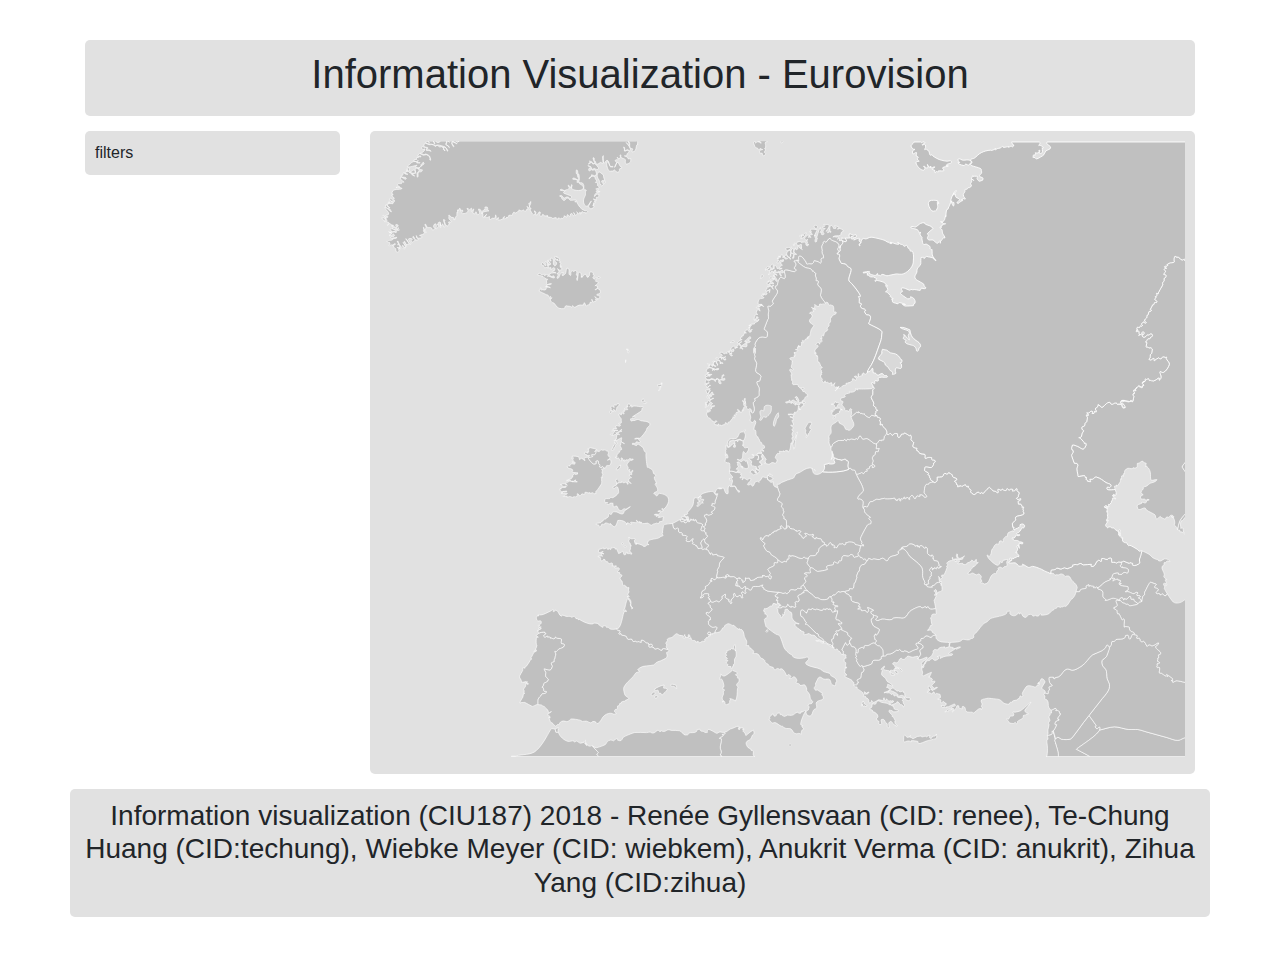
==== docs/index.html @ 1c4040a9 "manually resolved merge conflict" ====
<!DOCTYPE html>
<html lang="de">

  <head>
    <meta charset="utf-8">
    <meta name="viewport" content="width=device-width, initial-scale=1, shrink-to-fit=no">

    <!-- Custom styles for this template -->
    <link href="css/bootstrap.min.css" rel="stylesheet">
    <link href="css/site.css" rel="stylesheet">
  </head>

  <body class="container">
    <header class="box header">
        <h1>Information Visualization - Eurovision</h1>
    </header>

    <div class="row">
        <div class="col-md-3 col-sm-6 col-xs-12">
            <div class="box">
              <!-- filters -->
              filters
            </div>
        </div>
        <div class="col-md-9 col-sm-6 col-xs-12">
            <div class="box">
              <!-- maps -->
	      <svg xmlns:dc="http://purl.org/dc/elements/1.1/" xmlns:cc="http://creativecommons.org/ns#" xmlns:rdf="http://www.w3.org/1999/02/22-rdf-syntax-ns#" xmlns:svg="http://www.w3.org/2000/svg" xmlns="http://www.w3.org/2000/svg" xmlns:sodipodi="http://sodipodi.sourceforge.net/DTD/sodipodi-0.dtd" xmlns:inkscape="http://www.inkscape.org/namespaces/inkscape" width="680" height="520" viewBox="1754 161 9938 7945" version="1.0" id="svg2" sodipodi:version="0.32" inkscape:version="0.48.3.1 r9886" sodipodi:docname="Countries of Europe.svg" inkscape:output_extension="org.inkscape.output.svg.inkscape">
  <metadata id="metadata2585">
    <rdf:RDF>
      <cc:Work rdf:about="">
        <dc:format>image/svg+xml</dc:format>
        <dc:type rdf:resource="http://purl.org/dc/dcmitype/StillImage"/>
      </cc:Work>
    </rdf:RDF>
  </metadata>
  <sodipodi:namedview inkscape:window-height="876" inkscape:window-width="1375" inkscape:pageshadow="2" inkscape:pageopacity="0.0" guidetolerance="10.0" gridtolerance="10.0" objecttolerance="10.0" borderopacity="1.0" bordercolor="#666666" pagecolor="#ffffff" id="base" showgrid="false" inkscape:zoom="1.8153846" inkscape:cx="379.10605" inkscape:cy="168.35653" inkscape:window-x="65" inkscape:window-y="24" inkscape:window-maximized="1" inkscape:current-layer="svg2"/>
  <defs id="defs8">
    <inkscape:perspective sodipodi:type="inkscape:persp3d" inkscape:vp_x="0 : 260 : 1" inkscape:vp_y="0 : 1000 : 0" inkscape:vp_z="680 : 260 : 1" inkscape:persp3d-origin="340 : 173.33333 : 1" id="perspective2587"/>
    <style type="text/css" id="style10">
*           { fill:none; }
g.nationGroup path {fill:inherit;stroke:inherit}
g.nationGroup, path        { fill:#C0C0C0; stroke:white; stroke-width:8; } 
#ocean {opacity:1;fill:none;fill-opacity:1}
#lakes {opacity:0.4;fill:white;fill-opacity:1;stroke:none;stroke-width:8}

</style>
  </defs>
  <rect y="162.74684" x="-340.6582" height="7934.9712" width="12386.153" id="ocean"/>
  <path id="gl" d="M 4842.1259,161.70219 C 4849.2918,167.43485 4853.5913,171.73434 4853.5913,171.73434 C 4857.8907,181.76651 4850.7248,191.79868 4850.7248,201.83083 C 4850.7248,206.13033 4857.8907,208.99666 4856.4575,211.86299 C 4856.4575,214.72932 4852.158,207.56349 4849.2918,207.56349 C 4844.9923,208.99666 4840.6928,213.29616 4839.2596,217.59565 C 4833.5269,237.65997 4833.5269,290.68711 4804.8636,297.85293 C 4753.2696,312.18459 4797.6977,274.92228 4787.6657,262.02379 C 4783.3662,254.85796 4767.6013,262.02379 4761.8686,254.85796 C 4736.0716,233.36048 4769.0345,184.63285 4733.2054,161.70219 L 4842.1259,161.70219 z M 4412.1761,601.68409 C 4406.4436,630.34732 4452.3048,712.0378 4426.5078,703.43882 C 4386.3792,689.10713 4465.2034,667.60967 4392.1119,673.34238 C 4387.8124,673.34238 4389.2456,681.94136 4389.2456,686.24085 C 4396.4114,712.0378 4429.3743,716.33729 4393.5451,739.26796 C 4389.2456,742.13424 4373.4807,730.66898 4373.4807,727.8027 C 4372.0475,723.50321 4383.5129,723.50321 4382.0797,719.20371 C 4382.0797,714.90408 4374.9139,722.06999 4370.6144,719.20371 C 4362.0155,714.90408 4366.315,697.70611 4363.4485,686.24085 C 4356.2828,653.27799 4327.6194,638.9463 4330.4858,601.68409 C 4331.9189,587.35241 4340.5179,573.02072 4349.1168,561.55546 C 4357.716,548.65699 4412.1761,601.68409 4412.1761,601.68409 z M 4728.9059,161.70219 C 4730.3389,170.30119 4753.2696,216.16248 4744.6706,214.72932 C 4727.4727,213.29616 4705.9752,180.33334 4705.9752,180.33334 C 4705.9752,180.33334 4713.141,191.79868 4718.8737,197.53134 C 4730.3389,210.42982 4774.7671,264.89011 4753.2696,286.3876 C 4748.9701,290.68711 4730.3389,272.05594 4720.3069,273.48911 C 4708.8415,274.92228 4697.3762,287.82077 4685.9108,283.52128 C 4680.1783,282.08811 4688.7772,269.18962 4687.344,263.45696 C 4684.4777,253.42479 4680.1783,230.49414 4674.4455,237.65997 C 4667.2796,246.25897 4681.6113,257.72429 4683.0445,267.75645 C 4684.4777,274.92228 4680.1783,282.08811 4683.0445,289.25394 C 4690.2103,307.88508 4717.4405,259.15745 4741.8043,294.9866 C 4748.9701,306.45193 4721.74,315.05091 4716.0074,327.94942 C 4711.7079,335.11524 4718.8737,346.58056 4711.7079,350.88006 C 4704.542,356.61273 4691.6435,348.01373 4681.6113,352.31322 C 4680.1783,353.74639 4721.74,368.07806 4723.1732,370.94434 C 4728.9059,376.67705 4726.0394,389.57552 4734.6384,393.87501 C 4743.2374,396.74129 4753.2696,385.27603 4761.8686,386.70924 C 4764.735,386.70924 4766.1681,418.23889 4761.8686,428.27094 C 4756.136,442.60263 4738.9379,449.76854 4724.6064,455.5011 C 4684.4777,472.69921 4695.943,415.37247 4695.943,402.47399 C 4697.3762,393.87501 4645.7822,382.40975 4640.0496,373.81077 C 4632.8837,363.77857 4642.9159,336.5484 4631.4505,339.41474 C 4619.9852,342.28107 4635.75,365.21178 4630.0174,375.24383 C 4627.151,382.40975 4618.552,386.70924 4609.953,386.70924 C 4602.7873,386.70924 4594.1883,368.07806 4588.4556,373.81077 C 4584.1561,380.97654 4605.6535,388.14231 4602.7873,396.74129 C 4598.4878,411.07298 4564.0917,392.4418 4564.0917,415.37247 C 4564.0917,423.97145 4578.4234,429.70415 4581.2898,438.30314 C 4584.1561,451.20161 4554.0596,489.89718 4555.4927,499.92923 C 4555.4927,505.66193 4565.5249,491.33024 4566.9581,484.16447 C 4574.1239,465.5333 4576.9903,442.60263 4598.4878,434.00365 C 4601.3541,432.57058 4625.7179,485.59768 4627.151,487.03075 C 4632.8837,492.76346 4645.7822,491.33024 4648.6486,498.49616 C 4655.8144,517.12734 4624.2847,514.26091 4621.4184,519.99361 C 4609.953,540.058 4632.8837,547.22377 4598.4878,564.42174 C 4587.0224,570.15444 4559.7922,538.62479 4552.6264,534.3253 C 4542.5942,528.5926 4545.4607,545.79056 4544.0275,547.22377 C 4536.8617,550.09005 4526.8295,548.65699 4519.6636,548.65699 C 4509.6315,548.65699 4498.1661,554.38955 4489.5671,550.09005 C 4469.5029,541.49107 4443.7058,458.36752 4458.0375,434.00365 C 4472.3692,412.50619 4496.733,488.46396 4496.733,489.89718 C 4498.1661,491.33024 4501.0325,492.76346 4503.8988,494.19667 C 4515.3641,494.19667 4539.728,502.79565 4536.8617,492.76346 C 4532.5622,482.73126 4512.4978,495.62974 4502.4656,488.46396 C 4485.2676,478.43177 4488.1339,431.13737 4469.5029,415.37247 C 4445.139,395.30822 4429.3743,451.20161 4420.7751,449.76854 C 4405.0104,446.90212 4412.1761,365.21178 4410.7431,350.88006 C 4409.3099,348.01373 4405.0104,352.31322 4405.0104,355.17956 C 4402.1441,362.34536 4399.2777,369.51128 4400.7109,378.11026 C 4400.7109,379.54333 4409.3099,446.90212 4406.4436,448.33533 C 4397.8446,455.5011 4386.3792,438.30314 4374.9139,436.87007 C 4367.748,436.87007 4327.6194,481.29819 4313.2877,446.90212 C 4310.4214,441.16956 4313.2877,432.57058 4310.4214,426.83787 C 4308.9882,423.97145 4304.6887,426.83787 4303.2557,425.40466 C 4298.9562,422.53838 4294.6567,419.67196 4293.2235,415.37247 C 4288.924,403.90721 4298.9562,388.14231 4290.3572,379.54333 C 4287.4908,376.67705 4278.8918,375.24383 4277.4586,379.54333 C 4274.5923,391.00873 4301.8224,444.03584 4301.8224,444.03584 C 4286.0577,481.29819 4265.9933,432.57058 4263.127,431.13737 C 4254.528,423.97145 4241.6294,422.53838 4230.1642,421.10517 C 4225.8647,419.67196 4245.9291,426.83787 4243.0626,432.57058 C 4238.7631,444.03584 4222.9984,446.90212 4217.2657,456.93431 C 4212.9662,468.39972 4257.3943,434.00365 4258.8275,435.43686 C 4265.9933,439.73635 4265.9933,454.06803 4274.5923,456.93431 C 4281.7582,459.80059 4287.4908,446.90212 4296.0897,446.90212 C 4301.8224,448.33533 4347.6838,504.22886 4347.6838,505.66193 C 4350.5501,552.95648 4301.8224,515.69412 4297.5229,515.69412 C 4281.7582,514.26091 4271.726,535.75837 4258.8275,518.5604 C 4254.528,509.96142 4255.9611,498.49616 4248.7953,492.76346 C 4245.9291,489.89718 4210.0999,475.56549 4211.533,479.86498 C 4215.8325,489.89718 4265.9933,499.92923 4251.6616,517.12734 C 4245.9291,522.85989 4233.0304,507.09514 4227.2979,512.82784 C 4221.5652,521.42683 4217.2657,540.058 4227.2979,545.79056 C 4235.8969,552.95648 4245.9291,532.89209 4255.9611,531.45888 C 4261.6938,530.02581 4265.9933,537.19158 4271.726,537.19158 C 4308.9882,535.75837 4304.6887,522.85989 4319.0204,570.15444 C 4320.4536,573.02072 4321.8868,577.32021 4321.8868,581.61971 C 4307.5551,636.08002 4284.6245,591.6519 4253.0948,600.25088 C 4247.3621,601.68409 4265.9933,605.98358 4264.5601,610.28308 C 4258.8275,620.31527 4245.9291,621.74834 4238.7631,628.91425 C 4233.0304,633.21374 4225.8647,637.51324 4224.4315,646.11222 C 4222.9984,648.9785 4231.5974,646.11222 4234.4636,644.67901 C 4240.1964,640.37952 4241.6294,631.78053 4247.3621,626.04783 C 4258.8275,616.01578 4291.7902,608.84986 4301.8224,624.61476 C 4306.1219,633.21374 4303.2557,643.2458 4307.5551,650.41171 C 4311.8546,660.4439 4324.7531,666.17646 4324.7531,676.20866 C 4326.1863,684.80764 4308.9882,686.24085 4308.9882,694.83983 C 4308.9882,700.57254 4320.4536,693.40662 4324.7531,697.70611 C 4331.9189,703.43882 4337.6516,713.47101 4339.0848,723.50321 C 4339.0848,726.36949 4331.9189,726.36949 4329.0526,729.23577 C 4327.6194,732.10219 4336.2184,732.10219 4337.6516,733.53526 C 4346.2506,743.56745 4360.5823,757.89914 4353.4165,767.93133 C 4349.1168,775.0971 4339.0848,773.66389 4330.4858,776.53031 C 4324.7531,777.96338 4307.5551,777.96338 4313.2877,780.8298 C 4321.8868,787.99558 4343.3843,777.96338 4347.6838,789.42879 C 4350.5501,799.46098 4329.0526,796.59456 4321.8868,803.76047 C 4297.5229,826.69114 4362.0155,810.92624 4369.1812,812.35945 C 4372.0475,812.35945 4362.0155,816.65895 4359.149,816.65895 C 4353.4165,818.09201 4347.6838,818.09201 4343.3843,819.52523 C 4316.1541,829.55742 4297.5229,846.75539 4294.6567,876.85182 C 4294.6567,878.28504 4298.9562,876.85182 4300.3892,875.41876 C 4308.9882,868.25284 4310.4214,855.35437 4320.4536,851.05488 C 4330.4858,845.32217 4343.3843,848.1886 4354.8495,851.05488 C 4357.716,851.05488 4353.4165,855.35437 4353.4165,856.78758 C 4350.5501,868.25284 4353.4165,881.15132 4344.8174,888.31723 C 4339.0848,894.04979 4326.1863,881.15132 4321.8868,886.88402 C 4314.7209,895.483 4326.1863,909.81469 4320.4536,918.41367 C 4316.1541,924.14637 4286.0577,914.11418 4281.7582,911.2479 C 4268.8596,908.38148 4314.7209,914.11418 4317.5873,927.01265 C 4319.0204,937.04485 4293.2235,927.01265 4291.7902,935.61164 C 4290.3572,944.21062 4311.8546,941.34434 4313.2877,949.94332 C 4314.7209,962.84179 4280.325,954.24281 4278.8918,964.27501 C 4278.8918,971.44078 4293.2235,970.00771 4293.2235,975.74027 C 4294.6567,980.03976 4283.1913,975.74027 4280.325,980.03976 C 4278.8918,984.33925 4296.0897,991.50517 4290.3572,991.50517 C 4286.0577,992.93823 4281.7582,982.90618 4278.8918,985.77246 C 4255.9611,1007.2699 4327.6194,985.77246 4267.4265,1030.2006 C 4248.7953,1044.5323 4227.2979,1028.7674 4220.132,1011.5694 C 4214.3994,997.23773 4250.2285,952.8096 4254.528,939.91113 C 4258.8275,921.27995 4233.0304,964.27501 4224.4315,981.47297 C 4211.533,1004.4036 4181.4365,1013.0026 4167.1049,982.90618 C 4142.7411,935.61164 4157.0727,905.5152 4178.5703,862.52028 C 4184.3028,851.05488 4178.5703,825.25793 4180.0033,818.09201 C 4181.4365,809.49303 4194.335,802.32726 4190.0355,795.16149 C 4184.3028,786.56236 4169.9711,795.16149 4161.3722,789.42879 C 4157.0727,785.1293 4159.9391,742.13424 4158.5059,734.96847 C 4139.8747,683.37457 4131.2757,707.73831 4101.1793,696.27305 C 4088.2808,690.54034 4101.1793,660.4439 4101.1793,654.7112 C 4101.1793,653.27799 4099.7461,595.95139 4095.4466,590.21869 C 4081.1149,573.02072 4086.8476,611.71629 4081.1149,580.18664 C 4079.6818,570.15444 4082.5481,557.25597 4078.2486,547.22377 C 4058.1842,507.09514 4058.1842,562.98853 4062.4837,583.05292 C 4062.4837,583.05292 4088.2808,607.41665 4088.2808,607.41665 C 4089.7139,610.28308 4088.2808,616.01578 4086.8476,614.58257 C 4075.3823,607.41665 4068.2164,590.21869 4083.9813,630.34732 C 4088.2808,637.51324 4095.4466,644.67901 4094.0134,653.27799 C 4089.7139,683.37457 4035.2537,626.04783 4019.4888,641.81273 C 3993.6918,666.17646 4059.6174,650.41171 4069.6496,660.4439 C 4075.3823,667.60967 4072.5159,679.07494 4072.5159,689.10713 C 4072.5159,691.97355 4069.6496,694.83983 4071.0828,696.27305 C 4076.8154,696.27305 4082.5481,690.54034 4088.2808,691.97355 C 4094.0134,693.40662 4095.4466,700.57254 4099.7461,706.3051 C 4099.7461,707.73831 4099.7461,709.17152 4101.1793,710.60459 C 4119.8104,726.36949 4180.0033,746.43373 4141.3079,785.1293 C 4114.0777,810.92624 4018.0556,800.89405 3999.4245,770.79761 C 3999.4245,769.3644 4008.0235,730.66898 4008.0235,730.66898 C 4006.5903,727.8027 4000.8576,722.06999 4000.8576,724.93627 C 3995.1251,737.83475 4002.2908,772.23082 3990.8254,765.06491 C 3987.9591,762.19863 3987.9591,756.46592 3985.0929,753.59964 C 3976.4939,746.43373 3965.0285,726.36949 3956.4295,734.96847 C 3947.8305,742.13424 3972.1944,755.03286 3970.7612,766.49812 C 3966.4617,795.16149 3933.4988,786.56236 3923.4668,792.29507 C 3920.6004,793.72828 3926.3331,799.46098 3923.4668,800.89405 C 3901.9692,812.35945 3863.2738,762.19863 3853.2416,795.16149 C 3851.8085,800.89405 3903.4024,800.89405 3910.5682,810.92624 C 3916.3009,818.09201 3883.338,822.39151 3900.5361,833.85691 C 3910.5682,842.45589 3995.1251,865.38656 4000.8576,876.85182 C 4005.1571,885.45081 3995.1251,896.91621 3987.9591,902.64892 C 3970.7612,915.54739 3969.328,888.31723 3960.729,885.45081 C 3953.5632,882.58453 3943.531,882.58453 3934.932,884.01774 C 3913.4346,888.31723 3922.0336,906.94841 3891.9371,889.7503 C 3884.7712,886.88402 3886.2044,873.98555 3879.0385,869.68605 C 3870.4395,863.95335 3840.3431,863.95335 3847.5089,872.55233 C 3853.2416,878.28504 3866.14,878.28504 3871.8727,884.01774 C 3874.739,888.31723 3870.4395,895.483 3873.3059,901.2157 C 3879.0385,911.2479 3886.2044,919.84688 3896.2366,927.01265 C 3912.0014,938.47806 3923.4668,906.94841 3933.4988,902.64892 C 3972.1944,885.45081 3957.8627,912.68097 3983.6597,925.57944 C 3992.2586,929.87893 4059.6174,918.41367 4062.4837,927.01265 C 4066.7833,935.61164 4038.12,938.47806 4042.4195,947.07704 C 4045.2857,955.67602 4059.6174,938.47806 4068.2164,941.34434 C 4073.9491,942.77755 4068.2164,951.37653 4069.6496,955.67602 C 4075.3823,967.14129 4096.8798,998.67094 4106.912,1014.4358 C 4119.8104,1033.0669 4144.1742,1047.3986 4164.2386,1057.4307 C 4177.137,1064.5965 4207.2335,1051.698 4208.6667,1067.4629 C 4210.0999,1080.3614 4184.3028,1097.5594 4174.2708,1087.5272 C 4171.4043,1086.0941 4177.137,1080.3614 4175.7038,1077.4951 C 4172.8376,1073.1955 4167.1049,1088.9604 4161.3722,1087.5272 C 4151.3401,1086.0941 4142.7411,1068.896 4134.142,1073.1955 C 4122.6767,1077.4951 4131.2757,1103.2921 4119.8104,1104.7252 C 4109.7783,1107.5916 4116.944,1081.7946 4108.345,1077.4951 C 4102.6125,1074.6287 4111.2115,1094.6931 4105.4788,1097.5594 C 4081.1149,1107.5916 4079.6818,1083.2277 4066.7833,1076.0619 C 4062.4837,1073.1955 4078.2486,1083.2277 4078.2486,1088.9604 C 4076.8154,1098.9926 4069.6496,1109.0246 4062.4837,1116.1906 C 4046.719,1133.3885 4035.2537,1090.3936 4029.521,1086.0941 C 4016.6225,1078.9282 4056.7511,1117.6238 4025.2215,1124.7895 C 4008.0235,1127.6558 4018.0556,1081.7946 3990.8254,1100.4257 C 3980.7934,1107.5916 3986.5259,1124.7895 3979.3602,1134.8217 C 3970.7612,1144.8538 3957.8627,1106.1584 3946.3973,1111.8911 C 3936.3652,1116.1906 3946.3973,1133.3885 3942.0978,1141.9875 C 3939.2315,1144.8538 3934.932,1140.5543 3930.6325,1139.1212 C 3922.0336,1136.2548 3913.4346,1127.6558 3903.4024,1126.2228 C 3899.1029,1126.2228 3906.2687,1134.8217 3904.8356,1139.1212 C 3899.1029,1147.7202 3891.9371,1157.7524 3881.9049,1162.0519 C 3877.6054,1163.485 3877.6054,1153.4529 3873.3059,1153.4529 C 3870.4395,1152.0197 3873.3059,1157.7524 3871.8727,1159.1855 C 3866.14,1162.0519 3860.4075,1164.9182 3854.6748,1163.485 C 3847.5089,1163.485 3843.2094,1152.0197 3836.0436,1153.4529 C 3813.1129,1154.886 3841.7763,1176.3834 3817.4124,1166.3514 C 3810.2466,1164.9182 3803.0807,1163.485 3797.3482,1159.1855 C 3795.915,1156.3192 3805.9472,1150.5865 3801.6477,1150.5865 C 3787.316,1146.287 3771.5511,1160.6187 3755.7863,1159.1855 C 3750.0536,1157.7524 3745.7541,1149.1534 3740.0214,1147.7202 C 3732.8557,1146.287 3697.0265,1143.4207 3694.1602,1141.9875 C 3689.8607,1136.2548 3689.8607,1114.7573 3686.9943,1120.49 C 3684.128,1126.2228 3686.9943,1140.5543 3682.6948,1137.688 C 3678.3953,1134.8217 3678.3953,1126.2228 3674.0958,1123.3563 C 3668.3631,1121.9233 3664.0637,1134.8217 3658.3311,1131.9553 C 3645.4326,1127.6558 3641.1331,1107.5916 3628.2345,1107.5916 C 3621.0687,1109.0246 3625.3682,1123.3563 3621.0687,1126.2228 C 3608.1703,1134.8217 3588.1059,1131.9553 3586.6728,1114.7573 C 3586.6728,1110.4579 3593.8386,1109.0246 3593.8386,1104.7252 C 3595.2718,1094.6931 3602.4376,1078.9282 3593.8386,1076.0619 C 3568.0416,1070.3292 3566.6084,1127.6558 3540.8115,1114.7573 C 3515.0145,1100.4257 3542.2447,1111.8911 3540.8115,1086.0941 C 3539.3783,1076.0619 3519.314,1054.5645 3520.7471,1064.5965 C 3523.6135,1086.0941 3542.2447,1088.9604 3522.1803,1109.0246 C 3500.6828,1129.089 3474.8859,1063.1634 3472.0195,1060.297 C 3467.72,1054.5645 3451.9552,1057.4307 3454.8215,1051.698 C 3457.6879,1041.6659 3479.1854,1047.3986 3479.1854,1037.3664 C 3480.6185,1027.3343 3460.5542,1024.4679 3457.6879,1013.0026 C 3451.9552,995.80466 3482.0517,977.17348 3473.4527,941.34434 C 3473.4527,939.91113 3467.72,961.40858 3463.4205,961.40858 C 3423.2919,955.67602 3480.6185,1007.2699 3446.2225,1021.6016 C 3437.6235,1024.4679 3431.8908,1010.1363 3424.7251,1004.4036 C 3423.2919,1002.9704 3430.4578,1007.2699 3430.4578,1008.7031 C 3434.7573,1018.7353 3437.6235,1028.7674 3437.6235,1038.7996 C 3439.0567,1055.9975 3429.0246,1035.9333 3421.8588,1043.0991 C 3414.6929,1051.698 3413.2597,1068.896 3401.7944,1070.3292 C 3391.7622,1073.1955 3390.3291,1055.9975 3381.73,1051.698 C 3381.73,1051.698 3350.2005,1063.1634 3348.7673,1063.1634 C 3338.7351,1061.7302 3331.5693,1053.1313 3321.5371,1050.265 C 3320.1039,1050.265 3318.6708,1054.5645 3318.6708,1055.9975 C 3320.1039,1058.864 3327.2698,1061.7302 3324.4034,1064.5965 C 3320.1039,1068.896 3311.5049,1067.4629 3305.7722,1070.3292 C 3297.1732,1076.0619 3292.8738,1087.5272 3282.8417,1088.9604 C 3247.0126,1097.5594 3274.2426,1048.8318 3239.8467,1098.9926 C 3234.1139,1107.5916 3236.9804,1119.0568 3231.2477,1124.7895 C 3228.3814,1127.6558 3226.9482,1120.49 3222.6487,1119.0568 C 3214.0497,1117.6238 3202.5843,1117.6238 3193.9853,1120.49 C 3191.119,1121.9233 3198.2848,1129.089 3195.4185,1130.5222 C 3192.5522,1131.9553 3191.119,1123.3563 3188.2528,1124.7895 C 3185.3863,1124.7895 3188.2528,1129.089 3186.8195,1131.9553 C 3181.0868,1140.5543 3175.3543,1150.5865 3165.3221,1156.3192 C 3162.4557,1157.7524 3169.6216,1143.4207 3165.3221,1143.4207 C 3161.0226,1141.9875 3162.4557,1152.0197 3159.5894,1154.886 C 3149.5572,1162.0519 3136.6587,1166.3514 3123.7602,1167.7845 C 3122.327,1167.7845 3123.7602,1162.0519 3125.1935,1159.1855 C 3128.0597,1152.0197 3133.7924,1144.8538 3136.6587,1136.2548 C 3139.5251,1130.5222 3125.1935,1143.4207 3119.4607,1146.287 C 3118.0275,1147.7202 3115.1613,1167.7845 3115.1613,1167.7845 C 3113.728,1169.2177 3059.2677,1189.2821 3050.6687,1177.8166 C 3046.3693,1170.6509 3060.7009,1160.6187 3059.2677,1152.0197 C 3057.8347,1147.7202 3049.2357,1150.5865 3046.3693,1153.4529 C 3039.2035,1159.1855 3040.6367,1172.0839 3032.0377,1174.9504 C 3026.305,1176.3834 3029.1713,1163.485 3027.7382,1159.1855 C 3020.5723,1141.9875 3037.7703,1157.7524 3020.5723,1114.7573 C 3017.706,1109.0246 3019.1391,1152.0197 3013.4065,1154.886 C 3004.8076,1160.6187 2993.3421,1157.7524 2984.7432,1159.1855 C 2981.8769,1144.8538 2958.9462,1177.8166 2944.6145,1176.3834 C 2938.8818,1176.3834 2946.0477,1149.1534 2937.4488,1131.9553 C 2936.0155,1130.5222 2931.7161,1146.287 2925.9834,1147.7202 C 2918.8176,1147.7202 2877.2557,1144.8538 2878.6889,1140.5543 C 2880.122,1139.1212 2882.9884,1139.1212 2884.4217,1137.688 C 2891.5874,1127.6558 2898.7532,1117.6238 2904.4859,1107.5916 C 2905.9191,1101.8589 2897.3201,1116.1906 2893.0206,1119.0568 C 2877.2557,1124.7895 2878.6889,1147.7202 2858.6246,1144.8538 C 2848.5925,1141.9875 2864.3573,1113.3243 2852.892,1096.1262 C 2850.0256,1091.8267 2837.1271,1100.4257 2837.1271,1094.6931 C 2838.5603,1088.9604 2850.0256,1093.2599 2855.7583,1088.9604 C 2861.491,1084.6609 2847.1593,1076.0619 2862.9241,1074.6287 C 2877.2557,1071.7624 2877.2557,1074.6287 2891.5874,1070.3292 C 2900.1864,1067.4629 2910.2186,1067.4629 2920.2508,1066.0297 C 2924.5503,1064.5965 2933.1493,1068.896 2933.1493,1064.5965 C 2931.7161,1057.4307 2920.2508,1054.5645 2918.8176,1047.3986 C 2917.3844,1035.9333 2920.2508,1021.6016 2911.6517,1014.4358 C 2904.4859,1008.7031 2891.5874,1013.0026 2882.9884,1014.4358 C 2881.5552,1014.4358 2880.122,1015.8689 2881.5552,1017.3021 C 2885.8547,1027.3343 2898.7532,1037.3664 2895.8869,1048.8318 C 2894.4537,1055.9975 2882.9884,1037.3664 2875.8225,1037.3664 C 2871.523,1038.7996 2881.5552,1047.3986 2878.6889,1050.265 C 2874.3895,1054.5645 2865.7905,1051.698 2861.491,1055.9975 C 2851.4588,1061.7302 2845.7261,1073.1955 2835.6939,1080.3614 C 2832.8276,1081.7946 2838.5603,1051.698 2819.9291,1044.5323 C 2755.4366,1015.8689 2864.3573,1104.7252 2784.1,1111.8911 C 2778.3673,1111.8911 2779.8005,1101.8589 2778.3673,1097.5594 C 2774.0678,1088.9604 2772.6346,1073.1955 2764.0356,1074.6287 C 2754.0036,1076.0619 2762.6025,1100.4257 2754.0036,1100.4257 C 2703.8427,1107.5916 2742.5382,1053.1313 2736.8054,1037.3664 C 2736.8054,1034.5001 2732.506,1040.2328 2729.6397,1043.0991 C 2722.4739,1051.698 2718.1744,1061.7302 2709.5754,1068.896 C 2699.5432,1076.0619 2711.0085,1043.0991 2711.0085,1030.2006 C 2711.0085,1027.3343 2706.709,1030.2006 2703.8427,1031.6338 C 2695.2437,1035.9333 2688.0778,1048.8318 2678.0458,1047.3986 C 2668.0136,1045.9655 2666.5804,1030.2006 2656.5482,1025.9011 C 2652.2487,1024.4679 2653.6819,1034.5001 2655.1151,1038.7996 C 2657.9814,1047.3986 2668.0136,1054.5645 2666.5804,1063.1634 C 2663.7141,1083.2277 2629.318,1096.1262 2614.9865,1097.5594 C 2537.5955,1106.1584 2626.4517,1064.5965 2587.7563,1053.1313 C 2579.1573,1050.265 2573.4246,1066.0297 2564.8257,1066.0297 C 2560.5262,1066.0297 2570.5584,1057.4307 2569.1251,1053.1313 C 2567.6919,1044.5323 2564.8257,1028.7674 2556.2267,1030.2006 C 2546.1945,1031.6338 2550.494,1051.698 2541.895,1057.4307 C 2533.296,1066.0297 2540.4618,1034.5001 2530.4297,1051.698 C 2528.9965,1054.5645 2526.1302,1060.297 2526.1302,1064.5965 C 2526.1302,1070.3292 2533.296,1074.6287 2531.8628,1078.9282 C 2530.4297,1083.2277 2523.2638,1074.6287 2521.8306,1078.9282 C 2518.9643,1090.3936 2521.8306,1101.8589 2520.3975,1113.3243 C 2520.3975,1116.1906 2526.1302,1116.1906 2524.697,1117.6238 C 2518.9643,1127.6558 2507.4991,1134.8217 2501.7664,1144.8538 C 2497.4669,1154.886 2497.4669,1167.7845 2493.1674,1177.8166 C 2491.7342,1179.2499 2488.8679,1177.8166 2487.4347,1176.3834 C 2487.4347,1174.9504 2488.8679,1172.0839 2487.4347,1172.0839 C 2484.5684,1170.6509 2480.2689,1174.9504 2478.8357,1172.0839 C 2477.4025,1167.7845 2484.5684,1163.485 2483.1352,1159.1855 C 2478.8357,1140.5543 2457.3382,1153.4529 2445.8728,1143.4207 C 2432.9743,1133.3885 2437.2738,1117.6238 2414.3432,1120.49 C 2411.4769,1121.9233 2418.6428,1126.2228 2418.6428,1130.5222 C 2411.4769,1180.6829 2422.9423,1166.3514 2450.1723,1197.881 C 2453.0387,1200.7473 2448.7392,1206.48 2445.8728,1206.48 C 2434.4076,1209.3463 2421.5091,1200.7473 2412.9101,1206.48 C 2407.1774,1209.3463 2420.0759,1216.5121 2420.0759,1223.678 C 2420.0759,1238.0097 2408.6106,1250.9081 2397.1452,1259.5071 C 2392.8457,1262.3734 2372.7815,1236.5765 2371.3483,1233.7102 C 2371.3483,1233.7102 2359.883,1199.3141 2359.883,1199.3141 C 2359.883,1193.5815 2369.915,1184.9826 2364.1825,1180.6829 C 2315.4549,1144.8538 2388.5462,1260.9403 2358.4498,1270.9724 C 2344.1181,1276.7051 2348.4176,1229.4107 2334.0859,1233.7102 C 2324.0539,1236.5765 2325.4869,1260.9403 2315.4549,1259.5071 C 2303.9895,1256.6408 2309.7222,1238.0097 2305.4227,1227.9775 C 2303.9895,1220.8117 2309.7222,1239.4427 2311.1554,1246.6087 C 2311.1554,1253.7744 2312.5884,1262.3734 2312.5884,1269.5393 C 2311.1554,1273.8388 2309.7222,1282.4378 2308.289,1279.5714 C 2303.9895,1272.4056 2302.5563,1263.8066 2302.5563,1256.6408 C 2302.5563,1252.3412 2306.8557,1249.4749 2306.8557,1246.6087 C 2308.289,1233.7102 2314.0217,1220.8117 2306.8557,1210.7795 C 2303.9895,1203.6136 2292.5242,1207.9131 2285.3583,1210.7795 C 2281.0588,1212.2126 2279.6257,1217.9453 2279.6257,1223.678 C 2278.1925,1229.4107 2282.492,1233.7102 2282.492,1239.4427 C 2282.492,1245.1754 2263.8608,1220.8117 2271.0266,1242.3092 C 2275.3262,1258.0739 2296.8237,1246.6087 2266.7271,1283.8709 C 2230.898,1328.2991 2269.5935,1255.2076 2249.5291,1233.7102 C 2230.898,1215.079 2216.5664,1260.9403 2217.9995,1266.6729 C 2219.4327,1276.7051 2238.0639,1283.8709 2235.1975,1293.9031 C 2232.3312,1306.8015 2205.101,1313.9674 2199.3683,1302.502 C 2196.502,1298.2025 2200.8015,1289.6036 2196.502,1286.7373 C 2172.1383,1265.2398 2153.5071,1292.4698 2132.0097,1269.5393 C 2129.1432,1268.1061 2129.1432,1263.8066 2127.71,1260.9403 C 2123.4105,1252.3412 2123.4105,1239.4427 2114.8116,1233.7102 C 2111.9453,1230.8438 2106.2126,1239.4427 2107.6458,1243.7422 C 2109.079,1253.7744 2119.111,1259.5071 2121.9775,1269.5393 C 2126.277,1282.4378 2111.9453,1295.3363 2110.5121,1308.2347 C 2109.079,1321.1332 2124.8438,1331.1654 2121.9775,1342.6307 C 2114.8116,1366.9946 2094.7473,1278.1383 2091.8809,1275.2719 C 2084.7151,1266.6729 2093.3141,1301.069 2093.3141,1303.9353 C 2093.3141,1309.668 2086.1483,1315.4005 2087.5814,1321.1332 C 2090.4478,1331.1654 2100.48,1338.3312 2104.7795,1348.3634 C 2107.6458,1359.8286 2046.0197,1377.0267 2038.8538,1378.4598 C 2037.4207,1379.893 2041.7202,1381.3262 2043.1533,1382.7593 C 2053.1855,1388.492 2070.3834,1388.492 2071.8166,1398.5242 C 2074.6829,1407.1232 2058.9182,1411.4227 2050.3192,1412.8559 C 2014.49,1421.4549 2008.7573,1415.7222 1995.8589,1384.1925 C 1994.4257,1381.3262 2001.5916,1384.1925 2003.0246,1387.0588 C 2004.4579,1394.2247 1998.7251,1402.8237 2001.5916,1409.9895 C 2007.3241,1418.5884 2020.2226,1421.4549 2025.9553,1430.0539 C 2028.8217,1434.3533 2010.1906,1437.2196 1990.1262,1440.086 C 1978.6609,1441.5191 1965.7624,1391.3583 1960.0297,1392.7915 C 1927.0669,1401.3905 1981.5272,1424.3212 1984.3935,1437.2196 C 1985.8267,1444.3855 1974.3614,1447.2518 1970.0619,1450.1181 C 1961.4629,1455.8508 1952.864,1467.3161 1942.8318,1464.4498 C 1894.1041,1448.685 1992.9926,1421.4549 1912.7352,1418.5884 C 1861.1413,1417.1554 1954.297,1504.5784 1918.4679,1490.2467 C 1901.2699,1483.081 1876.906,1424.3212 1862.5745,1421.4549 C 1853.9755,1420.0217 1869.7403,1437.2196 1874.0398,1444.3855 C 1884.072,1460.1503 1899.8367,1473.0488 1907.0026,1491.6799 C 1907.0026,1494.5462 1902.7031,1490.2467 1899.8367,1490.2467 C 1889.8047,1491.6799 1878.3392,1500.2789 1866.874,1497.4126 C 1866.874,1497.4126 1846.8096,1457.284 1846.8096,1455.8508 C 1843.9433,1454.4176 1836.7774,1458.7171 1838.2106,1461.5835 C 1846.8096,1483.081 1868.3071,1494.5462 1866.874,1521.7764 C 1866.874,1524.6428 1859.7081,1517.4769 1856.8418,1514.6106 C 1852.5423,1508.8779 1825.3121,1464.4498 1826.7454,1467.3161 C 1829.6116,1475.9152 1866.874,1533.2418 1856.8418,1533.2418 C 1849.676,1534.6749 1842.5101,1534.6749 1836.7774,1530.3754 C 1828.1784,1526.0759 1822.4459,1498.8457 1819.5794,1507.4448 C 1815.2799,1518.9101 1826.7454,1530.3754 1833.9111,1537.5413 C 1839.6438,1541.8408 1853.9755,1533.2418 1853.9755,1538.9743 C 1849.676,1570.504 1809.5474,1534.6749 1809.5474,1534.6749 C 1783.7503,1511.7443 1770.8518,1480.2147 1757.9533,1451.5513 C 1756.5201,1448.685 1757.9533,1457.284 1756.5201,1458.7171 C 1755.0871,1460.1503 1755.0871,1455.8508 1753.6539,1455.8508 C 1742.1886,1455.8508 1763.6861,1475.9152 1765.1191,1487.3805 C 1765.1191,1493.1132 1757.9533,1495.9794 1755.0871,1501.7121 C 1753.6539,1506.0116 1763.6861,1493.1132 1767.9855,1495.9794 C 1769.4186,1495.9794 1785.1835,1526.0759 1785.1835,1533.2418 C 1786.6167,1546.1403 1760.8196,1533.2418 1747.9212,1536.1081 C 1742.1886,1536.1081 1759.3866,1537.5413 1765.1191,1540.4076 C 1773.7182,1543.274 1780.884,1547.5735 1789.483,1550.4398 C 1793.7825,1553.306 1776.5845,1538.9743 1772.285,1543.274 C 1756.5201,1571.9372 1796.6488,1581.9694 1752.2206,1596.3011 C 1730.7232,1603.4669 1732.1564,1554.7392 1730.7232,1549.0065 C 1729.29,1547.5735 1724.9905,1553.306 1723.5574,1551.873 C 1712.092,1546.1403 1712.092,1528.9423 1703.493,1520.3433 C 1700.6267,1517.4769 1694.894,1518.9101 1694.894,1516.0438 C 1696.3273,1501.7121 1724.9905,1504.5784 1729.29,1491.6799 C 1730.7232,1485.9472 1717.8247,1484.5142 1712.092,1487.3805 C 1706.3595,1488.8137 1706.3595,1500.2789 1700.6267,1503.1452 C 1697.7603,1504.5784 1697.7603,1495.9794 1694.894,1497.4126 C 1689.1613,1498.8457 1694.894,1514.6106 1683.4288,1507.4448 C 1679.1293,1506.0116 1679.1293,1498.8457 1674.8298,1498.8457 C 1663.3644,1500.2789 1653.3322,1516.0438 1643.3002,1511.7443 C 1634.7012,1508.8779 1653.3322,1498.8457 1654.7654,1491.6799 C 1656.1986,1484.5142 1654.7654,1475.9152 1650.4659,1470.1825 C 1643.3002,1464.4498 1628.9685,1471.6157 1623.2358,1464.4498 C 1610.3373,1454.4176 1634.7012,1447.2518 1636.1342,1445.8186 C 1639.0007,1444.3855 1657.6317,1444.3855 1671.9634,1442.9523 C 1681.9956,1441.5191 1689.1613,1435.7864 1694.894,1430.0539 C 1697.7603,1427.1874 1686.2951,1424.3212 1689.1613,1422.8879 C 1702.06,1417.1554 1736.4559,1424.3212 1746.4881,1408.5564 C 1749.3544,1402.8237 1732.1564,1404.2569 1724.9905,1405.69 C 1709.2257,1407.1232 1654.7654,1425.7544 1667.6639,1402.8237 C 1673.3966,1389.9252 1694.894,1397.091 1707.7925,1391.3583 C 1724.9905,1382.7593 1707.7925,1364.1283 1700.6267,1361.2618 C 1696.3273,1359.8286 1694.894,1369.8608 1690.5946,1369.8608 C 1677.6961,1374.1603 1666.2308,1379.893 1651.8991,1381.3262 C 1624.669,1384.1925 1680.5624,1365.5613 1676.2629,1354.0961 C 1670.5303,1342.6307 1653.3322,1345.4971 1644.7332,1336.8981 C 1627.5353,1321.1332 1667.6639,1348.3634 1684.8619,1349.7966 C 1689.1613,1349.7966 1674.8298,1346.9302 1671.9634,1344.0639 C 1669.0971,1339.7644 1664.7976,1331.1654 1669.0971,1331.1654 C 1677.6961,1329.7322 1686.2951,1338.3312 1694.894,1339.7644 C 1696.3273,1341.1976 1693.4608,1336.8981 1694.894,1335.4649 C 1703.493,1335.4649 1713.5252,1335.4649 1722.1242,1336.8981 C 1726.4237,1338.3312 1729.29,1348.3634 1733.5895,1345.4971 C 1772.285,1312.5342 1689.1613,1332.5986 1687.7283,1332.5986 C 1677.6961,1331.1654 1657.6317,1299.6358 1657.6317,1298.2025 C 1656.1986,1292.4698 1693.4608,1295.3363 1702.06,1299.6358 C 1753.6539,1328.2991 1719.2579,1306.8015 1778.0177,1308.2347 C 1786.6167,1308.2347 1755.0871,1321.1332 1752.2206,1313.9674 C 1747.9212,1302.502 1772.285,1292.4698 1766.5523,1281.0046 C 1763.6861,1272.4056 1756.5201,1298.2025 1747.9212,1303.9353 C 1732.1564,1313.9674 1703.493,1298.2025 1689.1613,1291.0368 C 1686.2951,1288.1704 1689.1613,1279.5714 1693.4608,1279.5714 C 1742.1886,1269.5393 1690.5946,1298.2025 1745.0549,1289.6036 C 1747.9212,1289.6036 1742.1886,1282.4378 1743.6217,1279.5714 C 1747.9212,1269.5393 1766.5523,1262.3734 1762.2528,1252.3412 C 1759.3866,1240.8759 1742.1886,1235.1432 1732.1564,1240.8759 C 1724.9905,1246.6087 1739.3222,1260.9403 1736.4559,1269.5393 C 1733.5895,1275.2719 1724.9905,1279.5714 1720.691,1276.7051 C 1710.6589,1270.9724 1709.2257,1252.3412 1697.7603,1250.9081 C 1690.5946,1249.4749 1690.5946,1276.7051 1684.8619,1270.9724 C 1679.1293,1263.8066 1692.0278,1252.3412 1692.0278,1243.7422 C 1693.4608,1240.8759 1689.1613,1250.9081 1686.2951,1250.9081 C 1683.4288,1250.9081 1686.2951,1242.3092 1683.4288,1243.7422 C 1680.5624,1245.1754 1683.4288,1255.2076 1679.1293,1253.7744 C 1676.2629,1250.9081 1680.5624,1242.3092 1676.2629,1240.8759 C 1633.268,1212.2126 1651.8991,1233.7102 1626.102,1249.4749 C 1623.2358,1250.9081 1620.3695,1246.6087 1621.8026,1243.7422 C 1621.8026,1242.3092 1626.102,1243.7422 1627.5353,1242.3092 C 1634.7012,1233.7102 1646.1664,1225.1112 1643.3002,1215.079 C 1640.4337,1206.48 1624.669,1215.079 1617.5031,1209.3463 C 1616.07,1207.9131 1627.5353,1157.7524 1591.7061,1173.5172 C 1581.6739,1177.8166 1598.872,1196.4478 1594.5725,1206.48 C 1591.7061,1212.2126 1585.9734,1197.881 1583.1071,1192.1483 C 1573.0749,1177.8166 1557.3102,1167.7845 1550.1443,1152.0197 C 1548.7112,1147.7202 1558.7434,1149.1534 1561.6097,1150.5865 C 1578.8076,1152.0197 1591.7061,1170.6509 1608.9041,1166.3514 C 1617.5031,1164.9182 1565.9092,1130.5222 1568.7754,1117.6238 C 1570.2087,1111.8911 1577.3744,1123.3563 1580.2408,1126.2228 C 1588.8398,1134.8217 1593.1393,1149.1534 1604.6046,1150.5865 C 1613.2036,1153.4529 1633.268,1147.7202 1630.4017,1137.688 C 1627.5353,1127.6558 1608.9041,1133.3885 1598.872,1129.089 C 1596.0056,1127.6558 1598.872,1123.3563 1601.7383,1121.9233 C 1613.2036,1114.7573 1634.7012,1121.9233 1640.4337,1103.2921 C 1647.5996,1074.6287 1591.7061,1044.5323 1591.7061,1021.6016 C 1594.5725,988.63874 1716.3915,1139.1212 1660.4981,1045.9655 C 1644.7332,1020.1684 1584.5403,1045.9655 1603.1715,985.77246 C 1603.1715,982.90618 1608.9041,988.63874 1611.7705,987.20567 C 1613.2036,987.20567 1611.7705,982.90618 1613.2036,982.90618 C 1618.9363,991.50517 1621.8026,1001.5372 1627.5353,1008.7031 C 1634.7012,1015.8689 1643.3002,1021.6016 1653.3322,1025.9011 C 1656.1986,1025.9011 1653.3322,1018.7353 1650.4659,1017.3021 C 1643.3002,1008.7031 1630.4017,1005.8369 1626.102,995.80466 C 1611.7705,955.67602 1690.5946,972.87399 1696.3273,970.00771 C 1703.493,968.5745 1686.2951,958.5423 1679.1293,957.10909 C 1661.9312,957.10909 1646.1664,971.44078 1630.4017,968.5745 C 1626.102,968.5745 1628.9685,958.5423 1633.268,955.67602 C 1640.4337,951.37653 1657.6317,959.97551 1661.9312,951.37653 C 1664.7976,944.21062 1643.3002,954.24281 1636.1342,949.94332 C 1633.268,948.51011 1657.6317,931.31214 1667.6639,937.04485 C 1689.1613,949.94332 1713.5252,974.3072 1714.9584,925.57944 C 1714.9584,922.71316 1709.2257,922.71316 1706.3595,924.14637 C 1696.3273,927.01265 1689.1613,937.04485 1680.5624,938.47806 C 1677.6961,938.47806 1644.7332,914.11418 1651.8991,905.5152 C 1669.0971,884.01774 1692.0278,945.64383 1712.092,899.78249 C 1713.5252,896.91621 1686.2951,875.41876 1679.1293,861.08707 C 1677.6961,858.22065 1702.06,866.81977 1694.894,843.88911 C 1693.4608,839.58961 1681.9956,851.05488 1680.5624,846.75539 C 1677.6961,838.1564 1683.4288,829.55742 1684.8619,820.95844 C 1699.1935,770.79761 1773.7182,795.16149 1809.5474,776.53031 C 1812.4137,775.0971 1809.5474,767.93133 1806.681,767.93133 C 1782.3172,756.46592 1762.2528,762.19863 1735.0227,762.19863 C 1733.5895,762.19863 1740.7554,762.19863 1742.1886,760.76542 C 1743.6217,759.33235 1742.1886,755.03286 1745.0549,753.59964 C 1749.3544,750.73322 1756.5201,749.30015 1762.2528,749.30015 C 1767.9855,747.86694 1785.1835,756.46592 1782.3172,750.73322 C 1778.0177,739.26796 1756.5201,743.56745 1753.6539,732.10219 C 1746.4881,697.70611 1796.6488,714.90408 1802.3815,712.0378 C 1812.4137,706.3051 1813.8469,690.54034 1823.8789,684.80764 C 1828.1784,683.37457 1829.6116,694.83983 1835.3443,694.83983 C 1838.2106,696.27305 1835.3443,689.10713 1832.4779,686.24085 C 1828.1784,681.94136 1822.4459,681.94136 1818.1464,677.64187 C 1812.4137,671.90917 1785.1835,644.67901 1790.9162,638.9463 C 1792.3493,636.08002 1798.082,637.51324 1799.5152,634.64681 C 1800.9483,633.21374 1793.7825,630.34732 1796.6488,628.91425 C 1808.1142,617.44885 1858.275,671.90917 1865.4408,648.9785 C 1878.3392,613.14936 1788.0498,644.67901 1802.3815,604.55037 C 1803.8147,598.81767 1816.7132,607.41665 1821.0126,603.11716 C 1828.1784,593.08511 1822.4459,574.45393 1833.9111,570.15444 C 1841.0769,565.85495 1845.3765,583.05292 1852.5423,585.9192 C 1864.0076,590.21869 1876.906,590.21869 1888.3714,590.21869 C 1888.3714,590.21869 1841.0769,574.45393 1842.5101,571.58751 C 1851.1091,564.42174 1866.874,567.28802 1872.6065,557.25597 C 1876.906,550.09005 1865.4408,541.49107 1866.874,532.89209 C 1868.3071,530.02581 1875.473,531.45888 1876.906,534.3253 C 1879.7725,541.49107 1875.473,550.09005 1879.7725,557.25597 C 1882.6387,560.12225 1881.2057,545.79056 1884.072,547.22377 C 1895.5372,548.65699 1907.0026,568.72123 1915.6016,574.45393 C 1921.3343,577.32021 1931.3664,574.45393 1935.6658,580.18664 C 1939.9653,584.48613 1935.6658,593.08511 1939.9653,597.3846 C 1945.698,603.11716 1955.7302,601.68409 1962.896,605.98358 C 1965.7624,607.41665 1965.7624,616.01578 1970.0619,616.01578 C 1972.9282,614.58257 1971.495,607.41665 1970.0619,604.55037 C 1962.896,595.95139 1939.9653,595.95139 1944.2648,584.48613 C 1947.1313,574.45393 1971.495,587.35241 1977.2277,577.32021 C 1982.9604,568.72123 1958.5965,578.75343 1948.5643,575.88715 C 1935.6658,573.02072 1921.3343,565.85495 1909.8689,560.12225 C 1886.9382,547.22377 1869.7403,504.22886 1888.3714,505.66193 C 1928.5001,508.52835 1886.9382,558.68904 1929.9333,555.82276 C 1938.5323,554.38955 1964.3292,521.42683 1978.6609,544.35749 C 1982.9604,552.95648 1980.094,564.42174 1982.9604,573.02072 C 1984.3935,575.88715 1991.5594,581.61971 1991.5594,578.75343 C 1991.5594,568.72123 1965.7624,501.36244 2004.4579,514.26091 C 2013.0568,517.12734 2023.089,518.5604 2028.8217,525.72632 C 2046.0197,547.22377 2010.1906,560.12225 2007.3241,578.75343 C 2005.8911,578.75343 2005.8911,633.21374 2011.6236,628.91425 C 2027.3885,620.31527 2014.49,588.78562 2020.2226,574.45393 C 2033.1212,541.49107 2058.9182,578.75343 2074.6829,540.058 C 2083.2819,518.5604 2043.1533,548.65699 2033.1212,515.69412 C 2027.3885,494.19667 2090.4478,468.39972 2096.1805,456.93431 C 2099.0468,449.76854 2093.3141,436.87007 2084.7151,436.87007 C 2077.5493,436.87007 2077.5493,451.20161 2071.8166,456.93431 C 2066.0839,461.2338 2054.6187,462.66702 2053.1855,469.83279 C 2053.1855,474.13228 2063.2177,474.13228 2061.7845,478.43177 C 2058.9182,494.19667 2041.7202,502.79565 2027.3885,512.82784 C 2025.9553,514.26091 2023.089,512.82784 2021.6558,511.39463 C 2021.6558,508.52835 2028.8217,507.09514 2027.3885,505.66193 C 2020.2226,502.79565 2013.0568,505.66193 2005.8911,504.22886 C 1998.7251,502.79565 1984.3935,504.22886 1984.3935,495.62974 C 1982.9604,485.59768 2010.1906,482.73126 2004.4579,474.13228 C 2001.5916,469.83279 1895.5372,511.39463 1881.2057,488.46396 C 1878.3392,484.16447 1909.8689,465.5333 1911.3021,464.10008 C 1924.2006,448.33533 1947.1313,421.10517 1982.9604,425.40466 C 1991.5594,426.83787 1998.7251,429.70415 2005.8911,435.43686 C 2007.3241,436.87007 2000.1584,444.03584 2003.0246,444.03584 C 2017.3563,448.33533 2056.0517,445.46905 2044.5865,439.73635 C 2041.7202,439.73635 2038.8538,441.16956 2037.4207,441.16956 C 2024.5222,438.30314 2007.3241,441.16956 2003.0246,431.13737 C 1998.7251,423.97145 2030.2548,418.23889 2023.089,415.37247 C 2013.0568,411.07298 2005.8911,428.27094 1997.2921,428.27094 C 1984.3935,429.70415 1958.5965,416.80568 1965.7624,406.77349 C 1974.3614,396.74129 1991.5594,403.90721 2003.0246,398.1745 C 2007.3241,396.74129 1998.7251,391.00873 2000.1584,386.70924 C 2000.1584,383.84282 2005.8911,383.84282 2007.3241,380.97654 C 2010.1906,378.11026 2004.4579,370.94434 2008.7573,369.51128 C 2013.0568,368.07806 2015.9231,376.67705 2021.6558,378.11026 C 2025.9553,379.54333 2020.2226,366.64485 2024.5222,365.21178 C 2034.5543,360.91229 2054.6187,372.37756 2057.485,360.91229 C 2061.7845,336.5484 1978.6609,382.40975 2033.1212,325.08308 C 2043.1533,316.48408 2076.1161,342.28107 2084.7151,343.71423 C 2100.48,346.58056 2116.2448,333.68208 2132.0097,337.98157 C 2152.0739,343.71423 2185.0368,382.40975 2182.1704,405.34042 C 2180.7373,423.97145 2159.2397,389.57552 2172.1383,391.00873 C 2175.0046,392.4418 2175.0046,398.1745 2177.8709,398.1745 C 2179.3041,399.60771 2172.1383,360.91229 2166.4056,353.74639 C 2159.2397,345.1474 2124.8438,327.94942 2113.3785,329.38257 C 2107.6458,329.38257 2103.3463,339.41474 2097.6136,339.41474 C 2090.4478,339.41474 2084.7151,330.81574 2078.9824,329.38257 C 2068.9504,326.51625 2056.0517,327.94942 2047.4528,322.21674 C 2038.8538,317.91725 2063.2177,315.05091 2070.3834,310.75142 C 2076.1161,307.88508 2116.2448,279.22177 2106.2126,264.89011 C 2100.48,256.29113 2087.5814,274.92228 2078.9824,270.62279 C 2067.5172,264.89011 2061.7845,233.36048 2074.6829,233.36048 C 2081.8488,233.36048 2087.5814,239.09314 2094.7473,241.95947 C 2106.2126,244.8258 2120.5443,240.52631 2127.71,249.1253 C 2134.8759,259.15745 2123.4105,273.48911 2127.71,284.95445 C 2127.71,284.95445 2146.3412,282.08811 2167.8388,286.3876 C 2175.0046,287.82077 2192.2025,299.2861 2187.9031,293.55343 C 2180.7373,283.52128 2169.2719,277.78862 2159.2397,273.48911 C 2152.0739,272.05594 2140.6086,282.08811 2137.7422,276.35545 C 2132.0097,267.75645 2147.7744,257.72429 2144.9081,247.69213 C 2142.0417,234.79365 2068.9504,254.85796 2103.3463,194.665 C 2106.2126,191.79868 2111.9453,190.36551 2116.2448,191.79868 C 2136.3092,193.23183 2152.0739,206.13033 2170.7051,208.99666 C 2176.4378,210.42982 2182.1704,206.13033 2187.9031,206.13033 C 2199.3683,207.56349 2210.8337,208.99666 2220.8659,213.29616 C 2229.4649,217.59565 2235.1975,227.62782 2243.7966,231.92731 C 2246.6629,233.36048 2245.2297,226.19465 2246.6629,224.76148 C 2253.8286,220.46199 2262.4276,217.59565 2271.0266,219.02882 C 2282.492,220.46199 2288.2247,237.65997 2299.69,239.09314 C 2311.1554,239.09314 2321.1874,230.49414 2331.2196,231.92731 C 2335.5191,233.36048 2331.2196,241.95947 2335.5191,244.8258 C 2338.3854,246.25897 2341.2518,234.79365 2342.6849,237.65997 C 2367.0488,287.82077 2312.5884,240.52631 2367.0488,289.25394 C 2368.482,290.68711 2367.0488,284.95445 2365.6156,282.08811 C 2358.4498,269.18962 2332.6528,247.69213 2357.0166,241.95947 C 2388.5462,233.36048 2392.8457,309.31825 2404.3111,290.68711 C 2408.6106,283.52128 2374.2145,239.09314 2365.6156,236.2268 C 2341.2518,226.19465 2298.2568,213.29616 2271.0266,211.86299 C 2260.9945,211.86299 2252.3956,219.02882 2243.7966,217.59565 C 2225.1654,216.16248 2210.8337,203.264 2193.6358,201.83083 C 2189.3363,200.39766 2119.111,203.264 2121.9775,181.76651 C 2129.1432,140.20471 2153.5071,178.90017 2166.4056,184.63285 C 2170.7051,186.066 2162.1061,176.03385 2159.2397,173.16751 C 2154.9402,168.86802 2147.7744,166.00168 2143.4749,161.70219 L 2203.668,161.70219 C 2207.9674,163.13536 2213.7,163.13536 2217.9995,167.43485 C 2223.7322,174.60068 2223.7322,187.49917 2229.4649,197.53134 C 2230.898,198.9645 2236.6307,200.39766 2236.6307,197.53134 C 2238.0639,187.49917 2226.5985,174.60068 2216.5664,161.70219 L 2245.2297,161.70219 C 2255.2618,177.46702 2268.1603,187.49917 2289.6578,177.46702 C 2302.5563,170.30119 2309.7222,166.00168 2312.5884,161.70219 L 2389.9794,161.70219 C 2388.5462,171.73434 2385.6799,181.76651 2379.9472,194.665 C 2369.915,217.59565 2384.2467,203.264 2404.3111,223.32831 C 2411.4769,230.49414 2422.9423,254.85796 2422.9423,244.8258 C 2424.3754,219.02882 2385.6799,221.89514 2379.9472,206.13033 C 2378.514,203.264 2394.2789,170.30119 2398.5784,161.70219 L 2407.1774,161.70219 C 2417.2096,167.43485 2430.1081,181.76651 2425.8086,174.60068 C 2421.5091,168.86802 2414.3432,166.00168 2407.1774,161.70219 L 2460.2045,161.70219 C 2460.2045,164.56852 2460.2045,166.00168 2460.2045,167.43485 C 2460.2045,176.03385 2453.0387,184.63285 2454.4719,193.23183 C 2455.905,203.264 2480.2689,257.72429 2484.5684,226.19465 C 2484.5684,224.76148 2438.707,193.23183 2465.9372,170.30119 C 2471.6699,164.56852 2477.4025,177.46702 2484.5684,180.33334 C 2493.1674,183.19968 2503.1996,184.63285 2510.3653,188.93234 C 2514.6648,191.79868 2516.098,204.69716 2518.9643,200.39766 C 2527.5633,188.93234 2496.0336,183.19968 2483.1352,177.46702 C 2471.6699,171.73434 2467.3704,167.43485 2464.504,161.70219 L 2513.2316,161.70219 C 2520.3975,170.30119 2527.5633,184.63285 2526.1302,177.46702 C 2526.1302,173.16751 2524.697,167.43485 2521.8306,161.70219 L 2534.7292,161.70219 C 2537.5955,166.00168 2541.895,168.86802 2547.6277,173.16751 C 2550.494,174.60068 2541.895,167.43485 2540.4618,163.13536 C 2540.4618,163.13536 2540.4618,163.13536 2540.4618,161.70219 L 4728.9059,161.70219 z "/>
  <path id="is" class="europe" d="M 3679.2709,2145.761 C 3674.9714,2144.3279 3583.2488,2099.8996 3578.9493,2097.0334 C 3573.2167,2092.7339 3591.8477,2087.0012 3596.1472,2081.2686 C 3600.4467,2074.1027 3596.1472,2052.6052 3603.3131,2055.4715 C 3614.7784,2059.771 3607.6126,2078.4022 3614.7784,2087.0012 C 3616.2116,2089.8676 3617.6448,2079.8354 3621.9443,2079.8354 C 3633.4096,2078.4022 3646.3081,2088.4344 3656.3403,2084.1349 C 3700.7684,2066.9369 3642.0086,2051.172 3696.4689,2046.8725 C 3706.5011,2046.8725 3716.5333,2054.0384 3726.5653,2055.4715 C 3733.7312,2056.9047 3715.1001,2045.4395 3709.3674,2042.573 C 3706.5011,2042.573 3703.6347,2042.573 3700.7684,2042.573 C 3689.3031,2041.14 3677.8377,2044.0062 3667.8055,2039.7068 C 3660.6397,2035.4073 3685.0036,2042.573 3690.7362,2036.8405 C 3693.6026,2033.9741 3679.2709,2032.5408 3680.7041,2028.2414 C 3680.7041,2021.0756 3686.4367,2015.3429 3693.6026,2012.4766 C 3697.9021,2011.0434 3705.0679,2015.3429 3710.8006,2015.3429 C 3720.8328,2013.9098 3732.298,2012.4766 3740.897,2005.3108 C 3745.1965,2002.4444 3729.4317,2003.8776 3725.1323,2001.0113 C 3720.8328,1999.5781 3685.0036,2016.7761 3674.9714,2015.3429 C 3667.8055,2013.9098 3679.2709,1999.5781 3680.7041,1992.4122 C 3680.7041,1983.8132 3674.9714,1976.6475 3676.4045,1968.0485 C 3677.8377,1959.4495 3693.6026,1953.7168 3690.7362,1943.6846 C 3689.3031,1937.952 3676.4045,1946.551 3670.6719,1943.6846 C 3666.3724,1942.2515 3667.8055,1930.7861 3663.506,1933.6525 C 3662.073,1935.0856 3667.8055,1942.2515 3664.9392,1940.8183 C 3653.474,1935.0856 3642.0086,1916.4544 3631.9764,1909.2887 C 3630.5433,1906.4224 3626.2438,1907.8555 3623.3774,1907.8555 C 3620.5111,1907.8555 3617.6448,1912.1549 3616.2116,1910.7219 C 3613.3453,1909.2887 3614.7784,1902.1229 3610.4789,1900.6897 C 3604.7462,1897.8234 3525.9222,1897.8234 3583.2488,1870.5932 C 3599.0137,1863.4273 3596.1472,1877.759 3610.4789,1886.358 C 3623.3774,1893.5239 3643.4418,1874.8927 3656.3403,1882.0585 C 3662.073,1884.9248 3646.3081,1896.3902 3652.0408,1900.6897 C 3656.3403,1904.9892 3659.2065,1892.0907 3664.9392,1890.6575 C 3674.9714,1887.7912 3686.4367,1882.0585 3695.0357,1887.7912 C 3700.7684,1893.5239 3692.1694,1904.9892 3693.6026,1912.1549 C 3693.6026,1916.4544 3693.6026,1904.9892 3695.0357,1903.556 C 3702.2016,1894.957 3809.689,1965.1822 3772.4267,1903.556 C 3766.694,1894.957 3752.3624,1910.7219 3740.897,1909.2887 C 3727.9985,1907.8555 3717.9663,1892.0907 3712.2336,1880.6253 C 3712.2336,1880.6253 3713.6669,1879.1922 3715.1001,1877.759 C 3730.8648,1866.2937 3756.6619,1863.4273 3773.8599,1861.9943 C 3782.4589,1861.9943 3792.491,1870.5932 3798.2236,1863.4273 C 3809.689,1853.3951 3755.2287,1857.6948 3756.6619,1841.9299 C 3758.095,1831.8977 3785.3251,1836.1972 3785.3251,1824.7319 C 3783.8919,1757.3731 3735.1643,1831.8977 3732.298,1818.9992 C 3730.8648,1810.4002 3738.0307,1801.8012 3735.1643,1794.6355 C 3733.7312,1791.769 3729.4317,1800.368 3726.5653,1800.368 C 3723.699,1800.368 3729.4317,1793.2023 3726.5653,1793.2023 C 3716.5333,1796.0685 3716.5333,1813.2665 3709.3674,1794.6355 C 3707.9341,1793.2023 3710.8006,1787.4696 3709.3674,1787.4696 C 3703.6347,1791.769 3703.6347,1801.8012 3696.4689,1803.2344 C 3692.1694,1803.2344 3693.6026,1793.2023 3689.3031,1791.769 C 3680.7041,1788.9028 3640.5754,1808.967 3639.1423,1786.0365 C 3639.1423,1781.7368 3646.3081,1781.7368 3646.3081,1777.4374 C 3642.0086,1764.5389 3607.6126,1765.9721 3610.4789,1751.6404 C 3621.9443,1691.4475 3656.3403,1777.4374 3663.506,1773.1379 C 3683.5704,1760.2394 3640.5754,1718.6777 3669.2387,1718.6777 C 3695.0357,1717.2445 3677.8377,1814.6997 3710.8006,1770.2716 C 3715.1001,1764.5389 3693.6026,1757.3731 3699.3352,1753.0736 C 3705.0679,1745.9077 3720.8328,1761.6726 3727.9985,1754.5068 C 3732.298,1747.3409 3709.3674,1754.5068 3703.6347,1748.7741 C 3695.0357,1740.1751 3692.1694,1727.2767 3690.7362,1715.8113 C 3685.0036,1667.0837 3717.9663,1760.2394 3730.8648,1745.9077 C 3735.1643,1741.6082 3686.4367,1702.9128 3707.9341,1692.8806 C 3717.9663,1688.5811 3725.1323,1715.8113 3735.1643,1711.5118 C 3740.897,1707.2123 3707.9341,1661.3509 3749.496,1675.6826 C 3783.8919,1688.5811 3745.1965,1748.7741 3783.8919,1773.1379 C 3783.8919,1774.5711 3808.2558,1763.1058 3809.689,1734.4424 C 3809.689,1728.7097 3801.09,1731.5762 3798.2236,1727.2767 C 3793.9241,1722.9772 3778.1594,1695.747 3783.8919,1687.148 C 3793.9241,1675.6826 3813.9885,1697.1801 3828.3202,1704.346 C 3832.6197,1705.7791 3815.4216,1701.4796 3815.4216,1697.1801 C 3813.9885,1692.8806 3822.5875,1694.3138 3825.4538,1692.8806 C 3826.887,1691.4475 3826.887,1688.5811 3825.4538,1688.5811 C 3806.8226,1690.0143 3808.2558,1718.6777 3786.7583,1671.3831 C 3768.1272,1629.8213 3808.2558,1661.3509 3809.689,1661.3509 C 3809.689,1661.3509 3811.1221,1659.9179 3811.1221,1658.4847 C 3811.1221,1655.6184 3808.2558,1649.8857 3811.1221,1651.3189 C 3815.4216,1655.6184 3815.4216,1664.2174 3821.1543,1668.5169 C 3826.887,1672.8164 3836.9192,1671.3831 3842.6517,1675.6826 C 3856.9834,1687.148 3835.486,1701.4796 3836.9192,1708.6455 C 3836.9192,1711.5118 3844.0849,1708.6455 3846.9512,1710.0786 C 3848.3844,1711.5118 3858.4166,1720.1108 3855.5502,1725.8435 C 3852.6839,1727.2767 3845.5182,1725.8435 3846.9512,1728.7097 C 3849.8176,1734.4424 3861.2829,1733.0092 3861.2829,1740.1751 C 3862.7161,1750.2073 3848.3844,1760.2394 3851.2507,1770.2716 C 3854.1171,1778.8706 3875.6146,1773.1379 3874.1814,1781.7368 C 3874.1814,1790.336 3852.6839,1776.0043 3849.8176,1783.1701 C 3848.3844,1790.336 3914.31,1818.9992 3848.3844,1829.0314 C 3836.9192,1831.8977 3832.6197,1811.8334 3821.1543,1807.5339 C 3816.8548,1806.1007 3822.5875,1816.1329 3825.4538,1820.4324 C 3828.3202,1831.8977 3841.2187,1841.9299 3838.3522,1851.9621 C 3835.486,1863.4273 3813.9885,1863.4273 3812.5553,1874.8927 C 3809.689,1882.0585 3829.7533,1877.759 3831.1865,1884.9248 C 3834.0528,1892.0907 3822.5875,1899.2565 3819.7211,1906.4224 C 3816.8548,1915.0214 3806.8226,1932.2193 3815.4216,1933.6525 C 3845.5182,1939.3851 3844.0849,1879.1922 3862.7161,1869.16 C 3921.4759,1837.6304 3881.3473,1877.759 3879.9141,1883.4917 C 3871.3151,1919.3209 3914.31,1880.6253 3917.1764,1877.759 C 3935.8076,1857.6948 3928.6417,1800.368 3942.9734,1801.8012 C 3993.1342,1806.1007 3948.7061,1869.16 3977.3693,1892.0907 C 4000.3,1912.1549 3987.4015,1866.2937 3993.1342,1854.8283 C 3994.5673,1847.6626 4000.3,1839.0636 4007.4659,1836.1972 C 4011.7654,1834.7641 4017.498,1837.6304 4023.2307,1840.4967 C 4024.6639,1841.9299 4024.6639,1846.2294 4026.0969,1846.2294 C 4037.5623,1843.3631 4049.0276,1827.5982 4059.0598,1833.3309 C 4069.092,1837.6304 4067.6588,1853.3951 4069.092,1864.8605 C 4069.092,1872.0263 4060.493,1876.3258 4061.9261,1883.4917 C 4069.092,1919.3209 4086.29,1857.6948 4076.2578,1910.7219 C 4071.9583,1940.8183 4061.9261,1925.0534 4069.092,1952.2836 C 4080.5573,2001.0113 4080.5573,1859.1278 4094.8889,1856.2616 C 4132.1513,1846.2294 4123.5523,1907.8555 4126.4186,1922.1871 C 4126.4186,1925.0534 4126.4186,1915.0214 4129.2849,1913.5882 C 4130.7181,1912.1549 4136.4508,1913.5882 4135.0176,1912.1549 C 4126.4186,1893.5239 4137.8839,1920.7539 4137.8839,1920.7539 C 4139.3171,1920.7539 4139.3171,1916.4544 4140.7503,1915.0214 C 4147.916,1903.556 4162.2477,1883.4917 4178.0125,1882.0585 C 4193.7774,1880.6253 4192.3442,1913.5882 4205.2426,1922.1871 C 4210.9753,1925.0534 4202.3764,1909.2887 4206.6759,1904.9892 C 4215.2748,1894.957 4221.0075,1917.8876 4221.0075,1917.8876 C 4222.4408,1920.7539 4219.5743,1910.7219 4221.0075,1907.8555 C 4223.8738,1903.556 4231.0397,1900.6897 4232.4728,1894.957 C 4235.3392,1889.2243 4232.4728,1882.0585 4232.4728,1874.8927 C 4233.906,1866.2937 4232.4728,1854.8283 4239.6387,1850.5289 C 4249.6708,1846.2294 4259.703,1853.3951 4269.7352,1856.2616 C 4295.5321,1861.9943 4274.0347,1873.4595 4276.9009,1883.4917 C 4279.7674,1889.2243 4288.3663,1887.7912 4291.2326,1892.0907 C 4301.2648,1913.5882 4248.2377,1919.3209 4295.5321,1945.1178 C 4301.2648,1947.9841 4301.2648,1932.2193 4306.9975,1929.3531 C 4312.7301,1926.4866 4319.896,1932.2193 4325.6287,1929.3531 C 4338.5272,1925.0534 4352.8587,1893.5239 4371.4899,1927.9198 C 4374.3563,1933.6525 4358.5914,1930.7861 4351.4256,1932.2193 C 4329.9282,1936.5188 4321.3291,1933.6525 4306.9975,1956.5831 C 4305.5643,1959.4495 4314.1633,1959.4495 4314.1633,1962.3158 C 4315.5965,1966.6153 4306.9975,1969.4817 4309.8638,1970.9148 C 4317.0296,1976.6475 4329.9282,1972.348 4337.094,1978.0807 C 4360.0246,1995.2786 4305.5643,2026.8083 4302.698,2029.6746 C 4299.8316,2031.1078 4308.4306,2025.3751 4312.7301,2026.8083 C 4322.7623,2029.6746 4332.7945,2036.8405 4341.3934,2044.0062 C 4342.8267,2045.4395 4334.2277,2045.4395 4334.2277,2048.3057 C 4334.2277,2052.6052 4341.3934,2056.9047 4341.3934,2061.2042 C 4341.3934,2064.0705 4335.6607,2059.771 4334.2277,2061.2042 C 4324.1955,2066.9369 4296.9653,2078.4022 4306.9975,2082.7017 C 4319.896,2087.0012 4331.3612,2055.4715 4341.3934,2064.0705 C 4345.6929,2069.8032 4349.9924,2075.5359 4355.7251,2079.8354 C 4358.5914,2082.7017 4364.3241,2076.9691 4365.7573,2081.2686 C 4372.9231,2094.1671 4380.0889,2118.5308 4362.8909,2129.9962 C 4354.2919,2135.7288 4341.3934,2134.2957 4332.7945,2138.5952 C 4328.495,2141.4615 4322.7623,2147.1942 4325.6287,2150.0605 C 4329.9282,2154.36 4404.4527,2162.9589 4345.6929,2197.355 C 4332.7945,2204.5208 4299.8316,2174.4243 4299.8316,2172.9911 C 4289.7995,2160.0927 4345.6929,2195.9218 4331.3612,2208.8203 C 4324.1955,2214.553 4312.7301,2194.4886 4305.5643,2200.2213 C 4299.8316,2204.5208 4319.896,2208.8203 4322.7623,2215.9862 C 4324.1955,2218.8525 4317.0296,2221.7187 4314.1633,2223.152 C 4301.2648,2228.8847 4284.0668,2244.6494 4274.0347,2234.6172 C 4266.8689,2227.4515 4268.3019,2198.7881 4261.1362,2205.954 C 4253.9704,2214.553 4276.9009,2227.4515 4271.1684,2237.4836 C 4266.8689,2246.0826 4248.2377,2236.0504 4241.0718,2243.2162 C 4232.4728,2250.3821 4238.2055,2267.5801 4231.0397,2276.1791 C 4228.1733,2280.4786 4219.5743,2271.8796 4215.2748,2273.3128 C 4205.2426,2276.1791 4199.5101,2289.0775 4189.4779,2290.5108 C 4180.8789,2291.944 4185.1784,2254.6816 4162.2477,2248.9489 C 4155.082,2247.5157 4163.6809,2264.7138 4159.3815,2271.8796 C 4157.9482,2274.7459 4152.2155,2269.0133 4149.3493,2271.8796 C 4147.916,2271.8796 4155.082,2276.1791 4153.6488,2276.1791 C 4114.9533,2283.3448 4136.4508,2273.3128 4100.6216,2279.0453 C 4081.9905,2281.9118 4066.2256,2297.6765 4047.5945,2304.8424 C 4044.7281,2306.2755 4038.9956,2307.7087 4036.1291,2306.2755 C 4026.0969,2301.976 4023.2307,2286.2113 4013.1985,2286.2113 C 4004.5995,2287.6445 4007.4659,2306.2755 4000.3,2309.1419 C 3994.5673,2310.575 3993.1342,2299.1097 3987.4015,2296.2435 C 3978.8025,2293.377 3947.2729,2291.944 3935.8076,2287.6445 C 3915.7432,2281.9118 3914.31,2316.3077 3910.0105,2320.6072 C 3899.9785,2329.2062 3846.9512,2323.4736 3836.9192,2319.174 C 3811.1221,2310.575 3789.6246,2269.0133 3776.7262,2256.1148 C 3758.095,2240.3499 3742.3302,2253.2484 3732.298,2224.5852 C 3730.8648,2217.4193 3723.699,2208.8203 3726.5653,2201.6545 C 3729.4317,2191.6223 3756.6619,2187.3228 3748.0628,2183.0233 C 3739.4638,2178.7238 3732.298,2205.954 3725.1323,2200.2213 C 3716.5333,2193.0555 3735.1643,2177.2906 3729.4317,2167.2584 C 3726.5653,2161.5259 3719.3996,2180.157 3713.6669,2177.2906 C 3703.6347,2171.5579 3703.6347,2157.2264 3695.0357,2150.0605 C 3690.7362,2145.761 3685.0036,2147.1942 3679.2709,2145.761 z "/>
  <path id="pt" class="eu europe" d="M 3567.484,7435.5755 C 3570.3503,7375.3827 3556.0186,7365.3505 3603.3131,7323.7886 C 3611.9121,7316.6228 3610.4789,7300.8579 3619.0779,7296.5585 C 3621.9443,7295.1252 3692.1694,7293.6922 3674.9714,7265.0288 C 3670.6719,7257.863 3656.3403,7269.3283 3649.1745,7265.0288 C 3642.0086,7259.2961 3643.4418,7247.8308 3640.5754,7239.2319 C 3637.7091,7230.6329 3637.7091,7220.6007 3631.9764,7213.4349 C 3630.5433,7210.5685 3621.9443,7213.4349 3621.9443,7210.5685 C 3626.2438,7200.5364 3636.2759,7193.3705 3640.5754,7183.3383 C 3649.1745,7166.1404 3624.8106,7179.0388 3649.1745,7158.9746 C 3670.6719,7141.7766 3699.3352,7144.6429 3702.2016,7107.3806 C 3702.2016,7104.5143 3674.9714,7085.8831 3669.2387,7074.4178 C 3660.6397,7055.7867 3670.6719,7025.6902 3670.6719,7022.8238 C 3669.2387,7021.3907 3646.3081,6976.9625 3646.3081,6975.5294 C 3644.875,6972.663 3650.6075,6976.9625 3653.474,6976.9625 C 3666.3724,6981.2621 3674.9714,6982.6952 3687.8699,6985.5616 C 3720.8328,6994.1606 3727.9985,6997.0268 3745.1965,6964.064 C 3765.2609,6923.9354 3743.7633,6938.267 3739.4638,6908.1706 C 3735.1643,6880.9404 3779.5924,6893.8389 3781.0256,6873.7747 C 3782.4589,6859.443 3766.694,6872.3415 3775.2929,6855.1435 C 3776.7262,6852.2771 3782.4589,6852.2771 3783.8919,6847.9776 C 3788.1916,6837.9455 3788.1916,6827.9133 3789.6246,6817.8811 C 3791.0578,6806.4159 3799.6568,6794.9505 3798.2236,6783.4852 C 3798.2236,6783.4852 3785.3251,6749.0891 3785.3251,6749.0891 C 3789.6246,6744.7896 3799.6568,6753.3886 3805.3895,6750.5223 C 3805.3895,6750.5223 3835.486,6718.9927 3835.486,6718.9927 C 3856.9834,6707.5274 3897.1121,6706.0942 3908.5775,6674.5646 C 3917.1764,6645.9012 3879.9141,6648.7676 3869.8819,6647.3344 C 3862.7161,6645.9012 3875.6146,6591.441 3869.8819,6588.5746 C 3842.6517,6574.2429 3836.9192,6587.1415 3803.9563,6574.2429 C 3798.2236,6571.3766 3799.6568,6557.0449 3786.7583,6565.6439 C 3783.8919,6568.5104 3789.6246,6575.6761 3786.7583,6578.5424 C 3766.694,6595.7405 3745.1965,6575.6761 3739.4638,6574.2429 C 3733.7312,6571.3766 3726.5653,6578.5424 3722.2658,6575.6761 C 3719.3996,6574.2429 3730.8648,6571.3766 3727.9985,6568.5104 C 3726.5653,6562.7777 3719.3996,6561.3444 3713.6669,6561.3444 C 3705.0679,6559.9114 3695.0357,6562.7777 3686.4367,6561.3444 C 3685.0036,6559.9114 3687.8699,6557.0449 3687.8699,6554.1787 C 3687.8699,6552.7455 3689.3031,6547.0128 3687.8699,6548.446 C 3680.7041,6549.8792 3663.506,6569.9434 3650.6075,6561.3444 C 3616.2116,6536.9807 3683.5704,6531.248 3666.3724,6514.05 C 3663.506,6511.1836 3657.7735,6514.05 3654.907,6511.1836 C 3653.474,6508.3173 3660.6397,6502.5846 3657.7735,6501.1516 C 3631.9764,6495.4189 3596.1472,6504.0178 3574.6498,6515.4832 C 3571.7835,6529.8148 3535.9544,6536.9807 3544.5533,6549.8792 C 3550.286,6557.0449 3567.484,6554.1787 3570.3503,6562.7777 C 3573.2167,6569.9434 3554.5855,6561.3444 3550.286,6567.0771 C 3541.6871,6579.9756 3543.1201,6641.6017 3545.9865,6657.3666 C 3545.9865,6661.6661 3553.1523,6663.0993 3553.1523,6668.8319 C 3551.7191,6693.1957 3541.6871,6707.5274 3531.6549,6727.5917 C 3527.3554,6736.1907 3508.7242,6754.8218 3518.7564,6753.3886 C 3528.7884,6750.5223 3528.7884,6729.0249 3538.8206,6726.1585 C 3545.9865,6724.7254 3550.286,6739.0571 3547.4196,6744.7896 C 3540.2538,6754.8218 3520.1895,6750.5223 3513.0237,6761.9876 C 3502.9915,6779.1857 3497.2588,6799.25 3485.7935,6816.4479 C 3481.494,6823.6138 3472.895,6827.9133 3474.3283,6835.0791 C 3474.3283,6842.245 3487.2267,6845.1113 3490.093,6852.2771 C 3491.5262,6855.1435 3482.9272,6843.6781 3478.6278,6846.5445 C 3471.4618,6850.844 3468.5956,6862.3093 3462.8629,6870.9082 C 3448.5312,6893.8389 3432.7664,6922.5023 3415.5685,6942.5665 C 3411.269,6948.2992 3402.67,6949.7324 3396.9373,6956.8982 C 3395.5041,6958.3314 3404.103,6962.6309 3401.2368,6964.064 C 3389.7714,6966.9304 3375.4398,6956.8982 3368.2739,6964.064 C 3361.1081,6971.2299 3374.0066,6982.6952 3371.1403,6991.2941 C 3366.8408,7005.6258 3323.8458,7065.8189 3328.1453,7080.1504 C 3331.0117,7090.1826 3338.1775,7098.7816 3343.9102,7108.8138 C 3358.2419,7133.1776 3352.5091,7144.6429 3352.5091,7144.6429 C 3363.9744,7147.5092 3376.8729,7146.0761 3388.3383,7144.6429 C 3394.071,7144.6429 3396.9373,7137.4771 3402.67,7138.9102 C 3408.4025,7138.9102 3411.269,7147.5092 3418.4347,7148.9424 C 3422.7342,7150.3756 3422.7342,7130.3112 3425.6005,7134.6107 C 3429.9001,7141.7766 3422.7342,7151.8087 3425.6005,7157.5414 C 3429.9001,7163.2741 3449.9644,7166.1404 3444.2317,7169.0068 C 3405.5363,7187.6378 3428.4669,7138.9102 3396.9373,7143.2097 C 3388.3383,7144.6429 3406.9695,7156.1082 3409.8357,7163.2741 C 3411.269,7171.8731 3409.8357,7181.9053 3408.4025,7191.9373 C 3405.5363,7210.5685 3381.1724,7227.7665 3381.1724,7242.0981 C 3381.1724,7247.8308 3389.7714,7252.1303 3389.7714,7257.863 C 3391.2046,7267.8952 3375.4398,7286.5263 3385.4719,7289.3927 C 3388.3383,7289.3927 3398.3705,7285.0932 3395.5041,7287.9595 C 3392.6378,7292.259 3384.0388,7289.3927 3381.1724,7293.6922 C 3374.0066,7308.0239 3378.3061,7325.2218 3371.1403,7339.5535 C 3365.4076,7351.0188 3331.0117,7398.3132 3333.878,7414.0781 C 3335.3112,7419.8108 3345.3432,7408.3454 3351.0759,7408.3454 C 3359.6749,7406.9122 3368.2739,7409.7786 3376.8729,7408.3454 C 3381.1724,7408.3454 3385.4719,7404.0459 3389.7714,7405.4791 C 3412.702,7411.2118 3487.2267,7459.9394 3497.2588,7458.5062 C 3501.5584,7458.5062 3545.9865,7437.0087 3548.8528,7435.5755 C 3553.1523,7435.5755 3560.3181,7435.5755 3567.484,7435.5755 z " />
  <path id="ma" d="M 4351.4256,8106.297 C 4351.4256,8106.297 4351.4256,8106.297 4351.4256,8104.864 C 4349.9924,8093.3986 4328.495,8090.5323 4328.495,8079.0669 C 4327.0618,8069.0348 4345.6929,8064.7353 4347.1261,8054.7031 C 4347.1261,8048.9704 4288.3663,7997.3765 4284.0668,7981.6117 L 4274.0347,7970.1464 C 4268.3019,7967.28 4262.5694,7965.8469 4253.9704,7964.4137 C 4249.6708,7962.9805 4246.8045,7971.5795 4242.505,7971.5795 C 4235.3392,7973.0127 4226.7402,7970.1464 4219.5743,7967.28 C 4206.6759,7962.9805 4193.7774,7931.4508 4188.0447,7930.0178 L 4185.1784,7934.3172 C 4185.1784,7944.3493 4202.3764,7951.5152 4202.3764,7961.5474 C 4202.3764,7967.28 4188.0447,7960.1142 4185.1784,7955.8147 C 4180.8789,7950.082 4180.8789,7944.3493 4179.4457,7937.1835 L 4157.9482,7922.8518 C 4155.082,7924.2851 4116.3864,7932.884 4114.9533,7932.884 C 4102.0547,7932.884 4071.9583,7905.6539 4066.2256,7905.6539 C 4057.6266,7905.6539 4050.4608,7915.6861 4040.4286,7917.1193 C 4036.1291,7917.1193 4031.8296,7914.2529 4028.9634,7911.3866 C 4026.0969,7908.5202 4030.3964,7901.3544 4027.5301,7901.3544 C 4008.899,7899.9212 3977.3693,7914.2529 3957.3051,7909.9534 C 3905.711,7899.9212 3844.0849,7844.0278 3829.7533,7791.0007 L 3798.2236,7791.0007 L 3788.1916,7749.4388 C 3779.5924,7749.4388 3743.7633,7742.2731 3739.4638,7745.1393 C 3735.1643,7746.5726 3687.8699,7833.9956 3682.1372,7842.5946 C 3646.3081,7907.0871 3599.0137,7981.6117 3543.1201,8030.3393 C 3481.494,8087.6659 3363.9744,8074.7674 3286.5836,8096.265 C 3283.7171,8097.6981 3280.8509,8097.6981 3277.9844,8100.5645 L 3226.3905,8100.5645 L 3220.6578,8106.297 L 4351.4256,8106.297 z "/>
  <path id="es" class="eu europe" d="M 5036.4788,6688.8963 C 5046.511,6693.1957 5057.9763,6696.062 5065.1421,6701.7947 C 5068.0085,6704.661 5069.4415,6720.4259 5078.0407,6718.9927 C 5089.5059,6717.5595 5099.5381,6710.3937 5112.4366,6710.3937 C 5126.7683,6710.3937 5151.132,6739.0571 5165.4637,6734.7576 C 5171.1964,6733.3244 5165.4637,6721.859 5169.7632,6718.9927 C 5191.2607,6704.661 5217.0576,6717.5595 5239.9883,6723.2922 L 5245.721,6723.2922 C 5252.8868,6730.4581 5258.6195,6737.6239 5255.7532,6746.2229 C 5252.8868,6757.6881 5234.2557,6754.8218 5227.0898,6761.9876 C 5221.3572,6767.7203 5244.2878,6800.6832 5229.9562,6825.0469 C 5222.7903,6840.8118 5161.1642,6865.1755 5143.9663,6872.3415 C 5128.2014,6878.0742 5103.8376,6883.8067 5092.3722,6893.8389 C 5083.7732,6899.5716 5070.8748,6921.0691 5057.9763,6923.9354 C 5009.2487,6938.267 4921.8255,6928.2348 4883.1301,6959.7645 C 4873.0979,6968.3635 4853.0336,6975.5294 4855.8999,6988.4279 C 4860.1994,6998.4601 4881.6969,6997.0268 4880.2638,7007.059 C 4880.2638,7011.3585 4835.8357,7021.3907 4832.9692,7022.8238 C 4815.7713,7035.7223 4810.0386,7060.0861 4795.707,7074.4178 C 4755.5784,7115.9795 4702.5511,7156.1082 4676.7542,7209.1354 C 4665.2889,7230.6329 4681.0537,7299.4247 4693.9522,7318.0559 C 4698.2517,7323.7886 4751.2788,7353.8851 4738.3803,7362.484 C 4728.3482,7371.083 4703.9844,7373.9494 4693.9522,7381.1152 C 4691.0859,7383.9816 4691.0859,7391.1474 4688.2196,7392.5806 C 4685.3532,7395.4469 4681.0537,7391.1474 4678.1874,7391.1474 C 4666.722,7394.0137 4653.8235,7395.4469 4643.7913,7402.6127 C 4639.4918,7406.9122 4642.3583,7416.9444 4636.6256,7421.2439 C 4632.3261,7424.1103 4625.1603,7418.3776 4622.2939,7421.2439 C 4616.5613,7428.4098 4620.8608,7439.875 4616.5613,7445.6077 C 4610.8286,7451.3404 4599.3632,7445.6077 4595.0637,7452.7735 C 4589.3312,7461.3725 4597.9301,7474.271 4593.6306,7482.8701 C 4582.1652,7511.5333 4556.3683,7478.5704 4554.9351,7524.4318 C 4554.9351,7535.8972 4577.8658,7540.1967 4574.9995,7550.2287 C 4570.7,7560.2609 4554.9351,7558.8279 4543.4698,7557.3946 C 4536.3039,7557.3946 4529.1381,7550.2287 4521.9724,7548.7957 C 4491.8758,7540.1967 4456.0466,7554.5284 4430.2497,7571.7263 C 4385.8216,7600.3896 4385.8216,7656.2831 4339.9602,7679.2138 C 4322.7623,7689.2458 4317.0296,7641.9514 4274.0347,7653.4167 C 4265.4357,7656.2831 4261.1362,7667.7484 4251.104,7670.6148 C 4238.2055,7674.9143 4208.1091,7650.5504 4195.2106,7649.1172 C 4178.0125,7644.8177 4159.3815,7654.8499 4140.7503,7651.9836 C 4130.7181,7649.1172 4124.9854,7640.5182 4114.9533,7637.6519 C 4096.3222,7630.4861 4011.7654,7617.5875 3996.0005,7620.4539 C 3978.8025,7624.7534 3970.2035,7646.2509 3954.4387,7653.4167 C 3931.5081,7662.0158 3902.8448,7636.2187 3871.3151,7651.9836 C 3845.5182,7664.8821 3848.3844,7676.3473 3835.486,7694.9785 C 3834.0528,7696.4117 3825.4538,7687.8127 3819.7211,7692.1122 C 3811.1221,7699.278 3803.9563,7710.7434 3792.491,7715.0429 C 3788.1916,7716.476 3788.1916,7706.4439 3783.8919,7703.5775 C 3778.1594,7699.278 3769.5604,7697.8449 3765.2609,7693.5453 C 3759.5282,7686.3795 3758.095,7676.3473 3750.9292,7670.6148 C 3746.6297,7666.3153 3738.0307,7670.6148 3733.7312,7666.3153 C 3723.699,7656.2831 3709.3674,7608.9885 3706.5011,7594.657 C 3706.5011,7593.2238 3727.9985,7614.7212 3725.1323,7601.8228 C 3725.1323,7597.5233 3716.5333,7601.8228 3715.1001,7598.9565 C 3713.6669,7596.0901 3720.8328,7593.2238 3719.3996,7590.3575 C 3715.1001,7565.9936 3693.6026,7594.657 3695.0357,7553.0952 C 3695.0357,7553.0952 3750.9292,7527.2982 3738.0307,7524.4318 C 3726.5653,7521.5655 3719.3996,7545.9292 3707.9341,7543.063 C 3697.9021,7541.6298 3702.2016,7524.4318 3697.9021,7515.8328 C 3693.6026,7507.2338 3687.8699,7500.068 3682.1372,7492.9021 C 3682.1372,7492.9021 3643.4418,7455.6399 3643.4418,7455.6399 C 3643.4418,7454.2067 3643.4418,7454.2067 3643.4418,7452.7735 C 3642.0086,7455.6399 3640.5754,7457.073 3637.7091,7457.073 C 3629.1101,7458.5062 3624.8106,7447.0409 3617.6448,7442.7413 C 3611.9121,7439.875 3586.1152,7435.5755 3567.484,7435.5755 C 3570.3503,7375.3827 3556.0186,7365.3505 3603.3131,7323.7886 C 3611.9121,7316.6228 3610.4789,7300.8579 3619.0779,7296.5585 C 3621.9443,7295.1252 3692.1694,7293.6922 3674.9714,7265.0288 C 3670.6719,7257.863 3656.3403,7269.3283 3649.1745,7265.0288 C 3642.0086,7259.2961 3643.4418,7247.8308 3640.5754,7239.2319 C 3637.7091,7230.6329 3637.7091,7220.6007 3631.9764,7213.4349 C 3630.5433,7210.5685 3621.9443,7213.4349 3621.9443,7210.5685 C 3626.2438,7200.5364 3636.2759,7193.3705 3640.5754,7183.3383 C 3649.1745,7166.1404 3624.8106,7179.0388 3649.1745,7158.9746 C 3670.6719,7141.7766 3699.3352,7144.6429 3702.2016,7107.3806 C 3702.2016,7104.5143 3674.9714,7085.8831 3669.2387,7074.4178 C 3660.6397,7055.7867 3670.6719,7025.6902 3670.6719,7022.8238 C 3669.2387,7021.3907 3646.3081,6976.9625 3646.3081,6975.5294 C 3644.875,6972.663 3650.6075,6976.9625 3653.474,6976.9625 C 3666.3724,6981.2621 3674.9714,6982.6952 3687.8699,6985.5616 C 3720.8328,6994.1606 3727.9985,6997.0268 3745.1965,6964.064 C 3765.2609,6923.9354 3743.7633,6938.267 3739.4638,6908.1706 C 3735.1643,6880.9404 3779.5924,6893.8389 3781.0256,6873.7747 C 3782.4589,6859.443 3766.694,6872.3415 3775.2929,6855.1435 C 3776.7262,6852.2771 3782.4589,6852.2771 3783.8919,6847.9776 C 3788.1916,6837.9455 3788.1916,6827.9133 3789.6246,6817.8811 C 3791.0578,6806.4159 3799.6568,6794.9505 3798.2236,6783.4852 C 3798.2236,6783.4852 3785.3251,6749.0891 3785.3251,6749.0891 C 3789.6246,6744.7896 3799.6568,6753.3886 3805.3895,6750.5223 C 3805.3895,6750.5223 3835.486,6718.9927 3835.486,6718.9927 C 3856.9834,6707.5274 3897.1121,6706.0942 3908.5775,6674.5646 C 3917.1764,6645.9012 3879.9141,6648.7676 3869.8819,6647.3344 C 3862.7161,6645.9012 3875.6146,6591.441 3869.8819,6588.5746 C 3842.6517,6574.2429 3836.9192,6587.1415 3803.9563,6574.2429 C 3798.2236,6571.3766 3799.6568,6557.0449 3786.7583,6565.6439 C 3783.8919,6568.5104 3789.6246,6575.6761 3786.7583,6578.5424 C 3766.694,6595.7405 3745.1965,6575.6761 3739.4638,6574.2429 C 3733.7312,6571.3766 3726.5653,6578.5424 3722.2658,6575.6761 C 3719.3996,6574.2429 3730.8648,6571.3766 3727.9985,6568.5104 C 3726.5653,6562.7777 3719.3996,6561.3444 3713.6669,6561.3444 C 3705.0679,6559.9114 3695.0357,6562.7777 3686.4367,6561.3444 C 3685.0036,6559.9114 3687.8699,6557.0449 3687.8699,6554.1787 C 3687.8699,6552.7455 3689.3031,6547.0128 3687.8699,6548.446 C 3680.7041,6549.8792 3663.506,6569.9434 3650.6075,6561.3444 C 3616.2116,6536.9807 3683.5704,6531.248 3666.3724,6514.05 C 3663.506,6511.1836 3657.7735,6514.05 3654.907,6511.1836 C 3653.474,6508.3173 3660.6397,6502.5846 3657.7735,6501.1516 C 3631.9764,6495.4189 3596.1472,6504.0178 3574.6498,6515.4832 C 3577.5162,6504.0178 3561.7513,6493.9856 3561.7513,6482.5204 C 3560.3181,6478.2209 3568.9171,6488.2531 3571.7835,6485.3867 C 3574.6498,6483.9536 3568.9171,6478.2209 3570.3503,6475.3545 C 3573.2167,6462.456 3594.7142,6466.7555 3604.7462,6458.1565 C 3607.6126,6456.7234 3613.3453,6449.5575 3609.0458,6450.9907 C 3600.4467,6452.4239 3591.8477,6461.0229 3583.2488,6462.456 C 3576.083,6463.8892 3573.2167,6450.9907 3578.9493,6445.258 C 3587.5482,6439.5253 3606.1794,6443.825 3609.0458,6433.7928 C 3610.4789,6425.1938 3590.4147,6436.659 3583.2488,6433.7928 C 3577.5162,6430.9263 3573.2167,6423.7606 3571.7835,6418.0279 C 3570.3503,6403.6962 3584.682,6422.3274 3586.1152,6420.8943 C 3588.9815,6415.1616 3586.1152,6407.9958 3590.4147,6402.2631 C 3594.7142,6395.0972 3607.6126,6393.6641 3609.0458,6385.0652 C 3616.2116,6314.8399 3558.885,6395.0972 3547.4196,6326.3053 C 3538.8206,6279.0108 3578.9493,6293.3425 3580.3825,6286.1767 C 3581.8157,6281.8772 3568.9171,6286.1767 3564.6176,6283.3103 C 3563.1845,6280.444 3568.9171,6277.5777 3570.3503,6277.5777 C 3586.1152,6274.7113 3594.7142,6279.0108 3606.1794,6277.5777 C 3643.4418,6274.7113 3693.6026,6243.1817 3727.9985,6228.8501 C 3740.897,6223.1174 3755.2287,6204.4862 3768.1272,6213.0852 C 3773.8599,6217.3847 3759.5282,6234.5827 3766.694,6236.0159 C 3778.1594,6237.4491 3785.3251,6217.3847 3796.7905,6217.3847 C 3835.486,6217.3847 3832.6197,6284.7435 3868.4488,6293.3425 C 3875.6146,6294.7757 3878.4809,6279.0108 3885.6468,6280.444 C 3925.7754,6290.4762 3904.278,6291.9093 3944.4066,6297.642 C 3954.4387,6299.0752 3973.0698,6294.7757 3981.6688,6296.2088 C 3990.2678,6299.0752 3994.5673,6307.6742 4003.1664,6307.6742 C 4014.6317,6307.6742 4024.6639,6293.3425 4036.1291,6296.2088 C 4046.1613,6299.0752 4047.5945,6316.2731 4056.1935,6323.4389 C 4064.7925,6330.6048 4081.9905,6322.0058 4090.5894,6330.6048 C 4093.4557,6333.4711 4084.8567,6337.7706 4087.7232,6339.2038 C 4090.5894,6343.5033 4099.1884,6333.4711 4103.4879,6336.3375 C 4139.3171,6360.7013 4232.4728,6406.5626 4279.7674,6392.2309 C 4282.6336,6390.7977 4282.6336,6385.0652 4285.4999,6383.6319 C 4291.2326,6382.1987 4296.9653,6383.6319 4302.698,6383.6319 C 4314.1633,6385.0652 4344.2597,6382.1987 4352.8587,6399.3967 C 4352.8587,6400.8299 4351.4256,6403.6962 4349.9924,6405.1294 C 4361.4578,6407.9958 4392.9873,6438.0923 4404.4527,6438.0923 C 4408.7522,6438.0923 4401.5865,6428.0601 4404.4527,6425.1938 C 4407.319,6420.8943 4413.0517,6419.4611 4418.7844,6418.0279 C 4460.3461,6412.2953 4433.1161,6416.5948 4450.3141,6436.659 C 4456.0466,6442.3917 4467.512,6433.7928 4473.2447,6438.0923 C 4481.8437,6442.3917 4486.1432,6452.4239 4493.309,6456.7234 C 4511.9402,6466.7555 4552.0688,6465.3224 4579.299,6458.1565 C 4587.8979,6466.7555 4603.6627,6481.0872 4603.6627,6481.0872 C 4606.5291,6482.5204 4605.0959,6475.3545 4606.5291,6475.3545 C 4613.6949,6476.7877 4622.2939,6479.6541 4626.5934,6485.3867 C 4639.4918,6499.7183 4597.9301,6516.9163 4616.5613,6525.5153 C 4625.1603,6528.3817 4633.7593,6512.6168 4636.6256,6515.4832 C 4638.0588,6518.3495 4633.7593,6525.5153 4636.6256,6528.3817 C 4656.69,6547.0128 4688.2196,6539.847 4706.8506,6554.1787 C 4708.2838,6555.6119 4722.6155,6588.5746 4724.0487,6588.5746 C 4742.6798,6602.9063 4761.311,6577.1093 4781.3753,6594.3073 C 4791.4075,6602.9063 4784.2416,6621.5375 4802.8728,6621.5375 C 4811.4718,6622.9707 4817.2045,6614.3715 4825.8035,6615.8048 C 4834.4025,6617.238 4838.7019,6627.2702 4847.3009,6628.7032 C 4851.6004,6628.7032 4851.6004,6620.1042 4855.8999,6620.1042 C 4870.2316,6618.671 4883.1301,6630.1364 4898.895,6631.5697 C 4898.895,6631.5697 4891.729,6598.6068 4908.927,6601.4731 C 4933.2909,6605.7726 4947.6226,6622.9707 4963.3873,6637.3022 C 4964.8205,6638.7354 4969.12,6637.3022 4971.9863,6637.3022 C 4979.1522,6638.7354 4987.7512,6638.7354 4992.0507,6643.0349 C 4999.2165,6648.7676 4994.917,6661.6661 5002.0828,6665.9656 L 5002.0828,6667.3988 C 4994.917,6681.7303 4992.0507,6701.7947 5036.4788,6688.8963 z M 3788.1916,7749.4388 L 3798.2236,7791.0007 L 3829.7533,7791.0007 C 3829.7533,7786.7012 3828.3202,7783.8348 3828.3202,7779.5353 C 3826.887,7770.9363 3824.0207,7762.3373 3826.887,7753.7383 C 3828.3202,7749.4388 3841.2187,7748.0056 3839.7855,7743.7061 C 3831.1865,7723.6419 3791.0578,7748.0056 3788.1916,7749.4388 C 3788.1916,7749.4388 3788.1916,7749.4388 3788.1916,7749.4388 z M 4157.9482,7922.8518 L 4179.4457,7937.1835 C 4179.4457,7924.2851 4182.3121,7909.9534 4180.8789,7898.4881 C 4178.0125,7887.0227 4166.5472,7915.6861 4157.9482,7922.8518 C 4157.9482,7922.8518 4157.9482,7922.8518 4157.9482,7922.8518 z M 4185.1784,7934.3172 L 4188.0447,7930.0178 C 4186.6116,7930.0178 4185.1784,7930.0178 4185.1784,7932.884 C 4185.1784,7934.3172 4185.1784,7934.3172 4185.1784,7934.3172 z M 5195.5602,7181.9053 C 5174.0627,7254.9966 5199.8596,7203.4027 5235.6888,7233.4992 C 5245.721,7242.0981 5172.6295,7312.3234 5166.8969,7310.8901 C 5159.731,7310.8901 5161.1642,7295.1252 5153.9985,7290.8258 C 5132.5009,7277.9273 5131.0678,7300.8579 5123.9019,7279.3605 C 5121.0356,7269.3283 5123.9019,7256.4298 5116.7361,7250.6971 C 5111.0034,7244.9646 5102.4044,7254.9966 5096.6717,7253.5635 C 5086.6397,7252.1303 5076.6075,7247.8308 5068.0085,7242.0981 C 5066.5753,7240.6651 5069.4415,7237.7986 5070.8748,7236.3656 C 5106.7039,7209.1354 5151.132,7190.5042 5195.5602,7181.9053 L 5195.5602,7181.9053 z M 5346.0426,7183.3383 C 5379.0054,7266.462 5340.3099,7209.1354 5320.2455,7199.1032 C 5311.6466,7196.2369 5300.1813,7203.4027 5291.5823,7197.67 C 5255.7532,7173.3063 5303.0476,7163.2741 5346.0426,7183.3383 z M 5090.9391,7318.0559 C 5082.3402,7326.6549 5069.4415,7326.6549 5069.4415,7333.8208 C 5069.4415,7339.5535 5075.1743,7351.0188 5082.3402,7351.0188 C 5090.9391,7351.0188 5096.6717,7351.0188 5108.1371,7340.9866 C 5119.6024,7330.9544 5108.1371,7323.7886 5108.1371,7323.7886 L 5092.3722,7318.0559 L 5090.9391,7318.0559 z M 5056.5431,7275.061 C 5045.0778,7277.9273 5042.2115,7285.0932 5036.4788,7292.259 C 5030.7461,7300.8579 5022.1471,7313.7564 5035.0456,7319.4891 C 5042.2115,7323.7886 5063.709,7312.3234 5068.0085,7303.7244 C 5070.8748,7296.5585 5079.4737,7295.1252 5079.4737,7286.5263 C 5079.4737,7279.3605 5069.4415,7273.6278 5069.4415,7273.6278 L 5056.5431,7275.061 z " />
  <path id="tn" d="M 5976.6355,7792.4337 C 6018.1974,7785.268 6031.0958,7748.0056 6085.5561,7737.9736 C 6102.7541,7735.1071 6151.4817,7700.7112 6164.3802,7719.3424 C 6170.1129,7727.9414 6151.4817,7737.9736 6154.348,7748.0056 C 6160.0807,7775.2358 6180.145,7745.1393 6177.2787,7742.2731 C 6172.9792,7737.9736 6162.947,7746.5726 6158.6475,7742.2731 C 6140.0163,7717.9092 6223.14,7737.9736 6227.4395,7748.0056 C 6230.3058,7753.7383 6210.2415,7748.0056 6207.3751,7753.7383 C 6205.942,7759.471 6218.8405,7756.6046 6223.14,7759.471 C 6226.0063,7763.7705 6214.541,7765.2036 6213.1078,7769.5032 C 6205.942,7783.8348 6237.4717,7799.5997 6240.338,7803.8992 C 6246.0707,7812.4981 6241.7712,7828.2629 6250.3702,7833.9956 C 6251.8032,7835.4288 6314.8625,7776.669 6346.3922,7765.2036 C 6349.2586,7765.2036 6349.2586,7769.5032 6349.2586,7770.9363 C 6352.1249,7782.4017 6359.2907,7793.867 6357.8576,7805.3324 C 6354.9912,7815.3644 6343.5259,7819.6639 6337.7932,7826.8298 C 6326.3279,7841.1615 6322.0285,7869.8247 6310.563,7879.8569 C 6280.4666,7908.5202 6227.4395,7904.2207 6267.5681,7974.4459 C 6283.3329,8003.1091 6303.3973,7998.8096 6313.4295,8007.4086 C 6317.729,8010.275 6311.9963,8020.3072 6316.2958,8023.1735 C 6324.8947,8030.3393 6339.2264,8027.473 6347.8254,8034.6388 C 6349.2586,8037.5052 6343.5259,8083.3664 6344.9591,8087.6659 C 6347.8254,8096.265 6363.5902,8099.1313 6366.4566,8106.297 L 5945.1059,8106.297 C 5946.5391,8099.1313 5923.6084,8099.1313 5922.1752,8089.0991 C 5916.4425,8054.7031 5930.7742,8084.7996 5932.2074,8054.7031 C 5935.0737,8023.1735 5916.4425,8014.5745 5919.3089,7983.0449 C 5919.3089,7971.5795 5937.9401,7884.1564 5936.5069,7881.2901 C 5930.7742,7872.691 5902.1109,7876.9906 5907.8435,7868.3915 C 5919.3089,7852.6268 5936.5069,7855.493 5949.4053,7844.0278 C 5972.336,7825.3966 5932.2074,7825.3966 5945.1059,7819.6639 C 5950.8386,7816.7976 5985.2345,7818.2308 5980.935,7805.3324 C 5979.5018,7802.4659 5976.6355,7801.0327 5976.6355,7798.1664 C 5975.2023,7796.7332 5976.6355,7795.3002 5976.6355,7792.4337 z "/>
  <path id="dz" d="M 5976.6355,7792.4337 C 5976.6355,7795.3002 5975.2023,7796.7332 5976.6355,7798.1664 C 5976.6355,7801.0327 5979.5018,7802.4659 5980.935,7805.3324 C 5985.2345,7818.2308 5950.8386,7816.7976 5945.1059,7819.6639 C 5932.2074,7825.3966 5972.336,7825.3966 5949.4053,7844.0278 C 5936.5069,7855.493 5919.3089,7852.6268 5907.8435,7868.3915 C 5902.1109,7876.9906 5930.7742,7872.691 5936.5069,7881.2901 C 5937.9401,7884.1564 5919.3089,7971.5795 5919.3089,7983.0449 C 5916.4425,8014.5745 5935.0737,8023.1735 5932.2074,8054.7031 C 5930.7742,8084.7996 5916.4425,8054.7031 5922.1752,8089.0991 C 5923.6084,8099.1313 5946.5391,8099.1313 5945.1059,8106.297 L 4351.4256,8106.297 C 4351.4256,8106.297 4351.4256,8106.297 4351.4256,8104.864 C 4349.9924,8093.3986 4328.495,8090.5323 4328.495,8079.0669 C 4327.0618,8069.0348 4345.6929,8064.7353 4347.1261,8054.7031 C 4347.1261,8048.9704 4288.3663,7997.3765 4284.0668,7981.6117 L 4274.0347,7970.1464 C 4272.6014,7970.1464 4271.1684,7968.7132 4271.1684,7968.7132 C 4288.3663,7975.8789 4289.7995,7988.7776 4321.3291,7991.6438 C 4337.094,7991.6438 4430.2497,7957.2479 4437.4156,7950.082 C 4457.4799,7930.0178 4451.7471,7912.8198 4480.4105,7899.9212 C 4514.8065,7884.1564 4536.3039,7902.7876 4540.6035,7902.7876 C 4567.8336,7894.1886 4563.5341,7868.3915 4587.8979,7874.1242 C 4623.7271,7884.1564 4554.9351,7892.7554 4623.7271,7901.3544 C 4650.9572,7905.6539 4655.2567,7869.8247 4668.1552,7856.9263 C 4682.4869,7844.0278 4800.0065,7796.7332 4817.2045,7795.3002 C 4867.3653,7791.0007 4914.6597,7796.7332 4967.6868,7796.7332 C 4983.4517,7796.7332 4999.2165,7788.1343 5014.9814,7789.5675 C 5019.2809,7789.5675 5022.1471,7795.3002 5026.4466,7796.7332 C 5033.6124,7799.5997 5042.2115,7801.0327 5049.3773,7802.4659 C 5073.741,7805.3324 5090.9391,7775.2358 5109.5702,7768.07 C 5129.6346,7758.0378 5132.5009,7795.3002 5151.132,7780.9685 C 5155.4315,7778.1022 5152.5652,7770.9363 5156.8647,7769.5032 C 5159.731,7768.07 5161.1642,7775.2358 5164.0305,7776.669 C 5172.6295,7779.5353 5182.6617,7782.4017 5192.6939,7780.9685 C 5217.0576,7780.9685 5229.9562,7759.471 5255.7532,7759.471 C 5265.7854,7758.0378 5275.8174,7766.6368 5287.2828,7768.07 C 5320.2455,7770.9363 5357.5079,7765.2036 5391.9038,7772.3695 C 5430.5994,7780.9685 5439.1984,7829.6961 5472.1612,7828.2629 C 5530.9209,7825.3966 5487.926,7822.5303 5512.2899,7805.3324 C 5539.5199,7786.7012 5586.8144,7809.6319 5612.6114,7782.4017 C 5635.5421,7758.0378 5588.2476,7759.471 5649.8737,7753.7383 C 5669.938,7752.3051 5657.0395,7769.5032 5668.5049,7776.669 C 5679.9702,7780.9685 5692.8687,7778.1022 5704.3341,7780.9685 C 5705.7671,7780.9685 5705.7671,7783.8348 5707.2003,7783.8348 C 5711.4998,7788.1343 5715.7993,7793.867 5721.532,7793.867 C 5787.4576,7801.0327 5730.131,7786.7012 5763.0939,7758.0378 C 5778.8586,7745.1393 5856.2496,7801.0327 5872.0144,7805.3324 C 5884.9128,7808.1986 5906.4104,7785.268 5917.8757,7788.1343 C 5943.6726,7795.3002 5962.3038,7795.3002 5976.6355,7792.4337 z "/>
  <path id="be" class="eu europe" d="M 5674.2375,5420.5446 C 5669.938,5419.1114 5665.6385,5417.6783 5661.339,5417.6783 C 5651.3069,5416.2451 5641.2748,5426.2773 5632.6758,5421.9778 C 5625.5099,5419.1114 5631.2426,5406.2129 5626.9431,5400.4802 C 5624.0768,5396.1807 5616.9109,5399.0471 5612.6114,5396.1807 C 5611.1782,5394.7476 5618.3441,5391.8812 5618.3441,5390.4482 C 5616.9109,5387.5817 5615.4778,5384.7155 5612.6114,5383.2822 C 5609.7451,5381.8492 5605.4456,5387.5817 5604.0124,5386.1487 C 5598.2797,5381.8492 5596.8466,5373.2502 5591.1139,5368.9507 C 5581.0817,5364.6511 5566.75,5368.9507 5561.0175,5360.3516 C 5555.2848,5354.619 5566.75,5346.02 5566.75,5338.8541 C 5565.317,5333.1216 5556.718,5331.6883 5556.718,5325.9556 C 5556.718,5318.7899 5562.4506,5313.0572 5563.8838,5307.3245 C 5565.317,5303.025 5572.4828,5298.7255 5569.6165,5295.8592 C 5559.5843,5287.2602 5550.9853,5313.0572 5540.9531,5321.6561 C 5520.8889,5340.2873 5473.5943,5328.8219 5477.8938,5320.2229 C 5482.1933,5313.0572 5489.3592,5308.7577 5489.3592,5301.5919 C 5489.3592,5297.2924 5477.8938,5297.2924 5479.327,5291.5597 C 5479.327,5282.9607 5490.7923,5275.7948 5490.7923,5267.1958 C 5487.926,5242.8321 5429.1662,5257.1636 5426.2999,5245.6984 C 5424.8667,5239.9657 5429.1662,5232.7999 5427.733,5227.0672 C 5423.4335,5204.1365 5391.9038,5227.0672 5383.3048,5207.003 C 5377.5723,5195.5375 5386.1713,5162.5748 5367.5401,5155.4089 C 5358.9411,5151.1094 5351.7752,5171.1738 5340.3099,5171.1738 C 5308.7803,5171.1738 5307.3471,5116.7135 5304.4808,5096.6491 C 5305.914,5095.216 5305.914,5095.216 5305.914,5095.216 C 5331.7109,5088.0501 5371.8396,5056.5205 5404.8024,5046.4884 L 5407.6687,5052.221 C 5404.8024,5089.4833 5434.8989,5065.1195 5456.3963,5075.1516 C 5459.2626,5076.5849 5453.5301,5082.3176 5456.3963,5085.1838 C 5473.5943,5096.6491 5487.926,5076.5849 5499.3913,5066.5527 C 5507.9904,5073.7184 5516.5894,5079.4511 5519.4556,5078.0179 C 5523.7551,5075.1516 5522.3219,5069.4189 5519.4556,5063.6864 C 5523.7551,5065.1195 5526.6214,5066.5527 5530.9209,5065.1195 C 5540.9531,5065.1195 5513.7229,5032.1567 5548.119,5042.1888 C 5550.9853,5042.1888 5545.2526,5049.3547 5546.6858,5050.7879 C 5563.8838,5065.1195 5568.1833,5030.7235 5581.0817,5040.7557 C 5585.3812,5045.0552 5569.6165,5053.6542 5573.916,5056.5205 C 5606.8787,5073.7184 5578.2155,5052.221 5604.0124,5046.4884 C 5608.3119,5045.0552 5615.4778,5086.6171 5625.5099,5088.0501 C 5648.4405,5092.3496 5678.537,5090.9165 5697.1681,5115.2803 C 5698.6014,5118.1467 5691.4356,5121.013 5690.0024,5123.8793 C 5687.1361,5132.4782 5679.9702,5139.6442 5678.537,5148.2431 C 5678.537,5151.1094 5685.7029,5149.6762 5684.2697,5152.5426 C 5682.8365,5156.8421 5675.6707,5158.2753 5674.2375,5164.0079 C 5664.2054,5199.837 5688.5692,5189.805 5711.4998,5191.2381 L 5712.933,5191.2381 C 5718.6656,5201.2702 5727.2647,5217.035 5728.6978,5217.035 C 5731.5642,5219.9014 5740.1632,5214.1687 5740.1632,5218.4682 C 5741.5963,5224.2009 5730.131,5229.9336 5731.5642,5235.6662 C 5734.4305,5244.2652 5747.329,5242.8321 5751.6285,5249.9979 C 5767.3934,5275.7948 5728.6978,5280.0943 5718.6656,5307.3245 C 5702.9008,5280.0943 5674.2375,5333.1216 5668.5049,5348.8863 C 5664.2054,5361.7848 5707.2003,5417.6783 5675.6707,5414.8119 L 5674.2375,5420.5446 z " />
  <path id="it" class="eu europe" d="M 7025.7128,7517.266 C 7007.0816,7527.2982 6945.4556,7676.3473 6959.7871,7696.4117 C 6965.5198,7705.0107 6994.1832,7705.0107 6985.5842,7710.7434 C 6978.4183,7715.0429 6979.8515,7700.7112 6975.552,7710.7434 C 6975.552,7713.6097 6972.6856,7716.476 6974.1188,7720.7755 C 6976.9852,7732.2409 6994.1832,7737.9736 6998.4827,7749.4388 C 6999.9157,7752.3051 6994.1832,7750.872 6991.3168,7753.7383 C 6984.151,7758.0378 6976.9852,7762.3373 6972.6856,7769.5032 C 6968.3861,7776.669 6966.953,7785.268 6965.5198,7792.4337 C 6964.0866,7801.0327 6969.8193,7812.4981 6965.5198,7819.6639 C 6962.6535,7823.9634 6958.354,7805.3324 6931.1239,7806.7654 C 6901.0273,7809.6319 6913.9259,7819.6639 6873.7973,7801.0327 C 6856.5992,7793.867 6852.2997,7762.3373 6833.6686,7750.872 C 6807.8715,7735.1071 6784.9409,7750.872 6756.2777,7739.4066 C 6751.9782,7737.9736 6747.6787,7736.5404 6743.3792,7733.6741 C 6737.6465,7729.3744 6734.7802,7719.3424 6727.6143,7716.476 C 6721.8816,7712.1765 6714.7158,7716.476 6707.55,7713.6097 C 6678.8867,7703.5775 6658.8224,7676.3473 6627.2928,7667.7484 C 6614.3942,7664.8821 6600.0626,7677.7805 6587.1641,7672.0478 C 6584.2977,7670.6148 6549.9018,7633.3524 6551.335,7627.6197 C 6551.335,7621.887 6559.934,7619.0207 6559.934,7614.7212 C 6561.367,7610.4218 6555.6345,7608.9885 6555.6345,7604.6891 C 6555.6345,7598.9565 6558.5008,7591.7906 6562.8003,7586.0579 C 6567.0997,7580.3253 6575.6987,7578.8921 6581.4314,7573.1594 C 6588.5972,7567.4268 6595.7631,7545.9292 6601.4957,7553.0952 C 6604.3621,7557.3946 6608.6616,7586.0579 6621.5601,7584.6248 C 6670.2877,7577.4589 6621.5601,7541.6298 6683.1862,7544.4962 C 6698.9511,7544.4962 6686.0524,7561.6941 6694.6516,7565.9936 C 6700.3841,7568.8599 6708.9831,7561.6941 6716.149,7564.5604 C 6720.4485,7565.9936 6719.0153,7574.5926 6721.8816,7576.0258 C 6730.4807,7581.7584 6741.946,7587.4911 6751.9782,7587.4911 C 6753.4112,7587.4911 6789.2404,7570.2931 6789.2404,7570.2931 C 6800.7058,7568.8599 6825.0695,7577.4589 6842.2676,7573.1594 C 6878.0968,7565.9936 6876.6636,7551.6619 6895.2947,7541.6298 C 6938.2896,7518.6992 6906.76,7550.2287 6948.3218,7547.3625 C 6976.9852,7545.9292 6956.9208,7530.1645 6968.3861,7518.6992 C 6972.6856,7514.3996 6972.6856,7531.5977 6976.9852,7530.1645 C 7002.7822,7524.4318 7002.7822,7501.5011 7025.7128,7517.266 M 6079.8234,6988.4279 C 6084.1229,7008.4921 6147.1822,7004.1926 6138.5833,7035.7223 C 6137.15,7044.3213 6112.7862,7041.455 6115.6526,7051.4872 C 6118.5189,7061.5194 6138.5833,7058.6529 6145.749,7067.2519 C 6148.6153,7070.1183 6138.5833,7071.5514 6138.5833,7075.8509 C 6147.1822,7127.4449 6160.0807,7054.3534 6162.947,7123.1455 C 6164.3802,7147.5092 6138.5833,7156.1082 6131.4173,7176.1726 C 6124.2516,7194.8037 6145.749,7194.8037 6148.6153,7210.5685 C 6148.6153,7216.3012 6141.4495,7222.0339 6141.4495,7229.1997 C 6137.15,7276.4942 6142.8827,7342.4198 6115.6526,7389.7142 C 6114.2194,7392.5806 6115.6526,7385.4147 6112.7862,7383.9816 C 6092.7219,7376.8157 6066.925,7356.7515 6042.5611,7358.1845 C 6038.2616,7358.1845 6052.5933,7363.9173 6052.5933,7368.2167 C 6051.1601,7373.9494 6043.9943,7376.8157 6042.5611,7383.9816 C 6033.9621,7416.9444 6056.8928,7411.2118 6016.7641,7429.8428 C 5960.8706,7455.6399 5995.2667,7402.6127 5968.0365,7391.1474 C 5960.8706,7388.2811 5953.7048,7399.7464 5945.1059,7399.7464 C 5939.3732,7399.7464 5962.3038,7398.3132 5963.737,7391.1474 C 5963.737,7381.1152 5949.4053,7375.3827 5946.5391,7366.7835 C 5937.9401,7338.1203 5958.0043,7319.4891 5962.3038,7295.1252 C 5963.737,7285.0932 5958.0043,7276.4942 5960.8706,7266.462 C 5962.3038,7257.863 5978.0687,7253.5635 5975.2023,7244.9646 C 5973.7692,7237.7986 5958.0043,7244.9646 5953.7048,7239.2319 C 5949.4053,7232.0661 5956.5711,7223.467 5956.5711,7216.3012 C 5956.5711,7214.868 5950.8386,7214.868 5952.2716,7213.4349 C 5955.1381,7209.1354 5963.737,7210.5685 5966.6033,7204.8359 C 5972.336,7190.5042 5950.8386,7120.279 5942.2396,7110.247 C 5925.0415,7091.6158 5913.5762,7153.2419 5917.8757,7081.5836 C 5919.3089,7071.5514 5929.341,7064.3856 5930.7742,7054.3534 C 5932.2074,7048.6207 5925.0415,7042.8882 5929.341,7038.5887 C 5930.7742,7037.1555 5940.8064,7067.2519 5966.6033,7067.2519 C 5988.1008,7068.6851 6066.925,7004.1926 6079.8234,6988.4279 M 6670.2877,5985.2119 C 6667.4214,6013.8753 6631.5923,6008.1426 6628.7258,6031.0732 C 6625.8596,6048.2712 6658.8224,6045.4048 6665.9882,6051.1375 C 6676.0204,6059.7364 6648.7902,6071.2019 6644.4907,6084.1003 C 6638.758,6102.7315 6661.6887,6082.6671 6664.555,6089.833 C 6667.4214,6096.9988 6651.6565,6115.63 6661.6887,6121.3627 C 6676.0204,6129.9617 6733.347,6164.3576 6683.1862,6161.4913 C 6686.0524,6154.3254 6686.0524,6148.5927 6680.3199,6141.4269 C 6653.0897,6115.63 6654.5229,6127.0952 6638.758,6147.1596 C 6640.1912,6145.7264 6640.1912,6144.2932 6640.1912,6144.2932 C 6640.1912,6129.9617 6612.9611,6127.0952 6600.0626,6132.8279 C 6592.8967,6137.1274 6600.0626,6152.8922 6594.3299,6158.6249 C 6588.5972,6164.3576 6578.565,6160.0581 6569.966,6162.9244 C 6549.9018,6171.5234 6531.2706,6194.454 6508.3399,6198.7535 C 6501.1742,6200.1867 6494.0083,6193.021 6488.2757,6197.3205 C 6482.543,6198.7535 6488.2757,6207.3525 6485.4093,6213.0852 C 6483.9762,6217.3847 6479.6767,6223.1174 6476.8103,6227.4169 C 6478.2435,6225.9837 6478.2435,6224.5505 6479.6767,6224.5505 C 6486.8425,6224.5505 6481.1098,6240.3154 6486.8425,6243.1817 C 6489.7088,6244.6149 6491.142,6234.5827 6494.0083,6237.4491 C 6496.8747,6243.1817 6502.6072,6254.6471 6496.8747,6258.9465 C 6494.0083,6260.3796 6492.5752,6263.246 6494.0083,6266.1123 C 6495.4415,6267.5455 6498.3077,6264.6793 6501.1742,6264.6793 C 6509.7731,6271.845 6524.1048,6276.1445 6525.5379,6286.1767 C 6534.1369,6326.3053 6499.741,6310.5404 6489.7088,6334.9043 C 6486.8425,6342.0701 6505.4737,6419.4611 6509.7731,6428.0601 C 6518.3721,6442.3917 6618.6938,6514.05 6638.758,6525.5153 C 6658.8224,6536.9807 6664.555,6529.8148 6683.1862,6545.5797 C 6703.2505,6562.7777 6730.4807,6675.9978 6746.2455,6704.661 C 6762.0104,6734.7576 6794.9731,6761.9876 6820.77,6782.052 C 6829.369,6787.7847 6842.2676,6789.2178 6849.4334,6796.3837 C 6853.7329,6799.25 6849.4334,6807.8489 6852.2997,6810.7154 C 6890.9952,6850.844 6964.0866,6837.9455 7009.9479,6830.7796 C 7019.9801,6829.3464 7041.4776,6813.5816 7054.3761,6827.9133 C 7090.2052,6868.042 6982.7178,6882.3736 7037.1781,6919.6359 C 7088.7721,6954.0319 7160.4304,6951.1655 7213.4575,6978.3957 C 7232.0887,6988.4279 7239.2545,7004.1926 7260.7519,7011.3585 C 7277.9499,7018.5243 7325.2444,7025.6902 7339.5761,7037.1555 C 7345.3087,7041.455 7339.5761,7051.4872 7343.8756,7055.7867 C 7361.0736,7080.1504 7406.9349,7075.8509 7421.2665,7126.0117 C 7426.9992,7144.6429 7414.1007,7138.9102 7409.8012,7151.8087 C 7406.9349,7158.9746 7411.2344,7187.6378 7405.5017,7190.5042 C 7399.769,7194.8037 7389.7368,7190.5042 7381.1378,7186.2048 C 7336.7097,7169.0068 7355.3409,7143.2097 7332.4102,7113.1133 C 7319.5117,7095.9153 7277.9499,7113.1133 7256.4524,7105.9475 C 7227.7892,7095.9153 7212.0243,7062.9524 7184.7941,7091.6158 C 7181.9279,7095.9153 7146.0987,7167.5736 7146.0987,7170.4399 C 7146.0987,7174.7393 7153.2645,7179.0388 7151.8313,7184.7715 C 7146.0987,7212.0017 7117.4354,7210.5685 7141.7992,7242.0981 C 7156.1309,7259.2961 7160.4304,7243.5314 7176.1952,7247.8308 C 7193.3931,7253.5635 7204.8585,7270.7615 7220.6233,7277.9273 C 7226.356,7280.7937 7234.955,7277.9273 7237.8213,7283.66 C 7240.6877,7287.9595 7232.0887,7293.6922 7232.0887,7299.4247 C 7233.5218,7339.5535 7252.1529,7302.2912 7249.2867,7353.8851 C 7247.8534,7383.9816 7190.5268,7372.5162 7164.7299,7402.6127 C 7146.0987,7424.1103 7170.4625,7445.6077 7164.7299,7471.4047 C 7160.4304,7492.9021 7146.0987,7487.1696 7131.767,7498.6348 C 7097.3711,7528.7313 7121.7348,7597.5233 7050.0766,7577.4589 C 7035.7449,7573.1594 7019.9801,7535.8972 7028.5791,7520.1323 C 7034.3118,7511.5333 7048.6435,7512.9665 7055.8093,7505.8006 C 7060.1088,7500.068 7060.1088,7491.4691 7061.542,7484.3032 C 7062.975,7477.1374 7068.7077,7471.4047 7067.2745,7464.2389 C 7065.8415,7455.6399 7051.5098,7451.3404 7052.943,7442.7413 C 7058.6755,7416.9444 7093.0716,7431.276 7103.1037,7416.9444 C 7127.4675,7388.2811 7098.8042,7383.9816 7087.3389,7368.2167 C 7075.8735,7351.0188 7081.6062,7326.6549 7073.0072,7308.0239 C 7068.7077,7296.5585 7062.975,7286.5263 7055.8093,7277.9273 C 7054.3761,7275.061 7048.6435,7275.061 7045.7771,7272.1947 C 7019.9801,7233.4992 7047.2103,7256.4298 7030.0123,7213.4349 C 7008.5147,7158.9746 6995.6162,7186.2048 6952.6213,7189.071 C 6951.1881,7189.071 6954.0545,7184.7715 6952.6213,7181.9053 C 6946.8886,7176.1726 6939.7229,7169.0068 6931.1239,7164.7073 C 6922.5249,7160.4078 6905.3269,7164.7073 6899.5942,7154.6751 C 6893.8615,7144.6429 6911.0595,7134.6107 6909.6264,7123.1455 C 6908.1932,7111.68 6899.5942,7101.648 6893.8615,7093.049 C 6859.4656,7045.7545 6853.7329,7111.68 6813.6043,7097.3485 C 6809.3048,7095.9153 6840.8344,7072.9846 6826.5027,7062.9524 C 6774.9088,7025.6902 6825.0695,7064.3856 6769.1761,7057.2199 C 6764.8766,7055.7867 6769.1761,7048.6207 6767.7429,7044.3213 C 6762.0104,7027.1233 6731.9138,6981.2621 6717.5821,6975.5294 C 6678.8867,6961.1977 6708.9831,6988.4279 6696.0846,6985.5616 C 6683.1862,6982.6952 6671.7209,6966.9304 6657.3892,6968.3635 C 6644.4907,6971.2299 6634.4585,6988.4279 6622.9933,6985.5616 C 6610.0947,6982.6952 6611.5279,6964.064 6602.9289,6955.465 C 6592.8967,6946.866 6567.0997,6949.7324 6558.5008,6943.9997 C 6558.5008,6943.9997 6537.0033,6913.9033 6537.0033,6913.9033 C 6526.9711,6905.3042 6511.2064,6903.8711 6502.6072,6893.8389 C 6485.4093,6868.042 6505.4737,6872.3415 6485.4093,6856.5766 C 6476.8103,6849.4108 6466.7781,6843.6781 6456.746,6837.9455 C 6453.8796,6836.5123 6448.1471,6840.8118 6445.2806,6839.3786 C 6429.5159,6826.4801 6429.5159,6802.1164 6413.751,6789.2178 C 6386.5208,6766.2872 6369.3229,6783.4852 6340.6596,6772.0198 C 6336.3601,6770.5867 6347.8254,6766.2872 6350.6917,6763.4208 C 6359.2907,6751.9556 6342.0927,6733.3244 6337.7932,6729.0249 C 6334.9269,6726.1585 6329.1942,6729.0249 6326.3279,6726.1585 C 6322.0285,6720.4259 6322.0285,6711.8269 6316.2958,6707.5274 C 6309.13,6701.7947 6294.7983,6706.0942 6289.0656,6697.4952 C 6284.7661,6691.7625 6297.6646,6680.2973 6290.4988,6675.9978 C 6281.8998,6668.8319 6267.5681,6677.4308 6256.1027,6673.1314 C 6248.937,6670.2651 6260.4024,6657.3666 6260.4024,6648.7676 C 6264.7019,6620.1042 6260.4024,6610.0721 6244.6375,6585.7083 C 6214.541,6542.7133 6236.0385,6504.0178 6200.2093,6471.055 C 6197.3431,6466.7555 6191.6104,6465.3224 6187.3109,6463.8892 C 6185.8777,6463.8892 6184.4444,6468.1887 6183.0114,6466.7555 C 6175.8455,6463.8892 6171.546,6455.2902 6164.3802,6455.2902 C 6160.0807,6455.2902 6168.6797,6468.1887 6164.3802,6466.7555 C 6152.9149,6463.8892 6144.3158,6455.2902 6134.2838,6448.1245 C 6129.9843,6445.258 6094.1551,6407.9958 6082.6897,6407.9958 C 6079.8234,6407.9958 6084.1229,6415.1616 6081.2567,6416.5948 C 6078.3902,6418.0279 6074.0907,6416.5948 6072.6575,6413.7284 C 6065.4918,6405.1294 6035.3953,6390.7977 6021.0636,6390.7977 C 6015.3309,6390.7977 5978.0687,6412.2953 5975.2023,6418.0279 C 5972.336,6423.7606 5976.6355,6432.3596 5972.336,6436.659 C 5968.0365,6442.3917 5956.5711,6440.9585 5952.2716,6445.258 C 5942.2396,6455.2902 5935.0737,6478.2209 5923.6084,6488.2531 C 5904.9772,6506.8841 5872.0144,6505.4511 5850.5169,6508.3173 C 5843.3511,6482.5204 5892.0787,6449.5575 5870.5813,6433.7928 C 5863.4154,6429.4933 5853.3832,6435.2258 5844.7842,6436.659 C 5836.1852,6436.659 5826.153,6440.9585 5817.554,6438.0923 C 5801.7893,6433.7928 5764.5269,6406.5626 5765.9601,6386.4982 C 5765.9601,6383.6319 5773.1259,6383.6319 5773.1259,6380.7657 C 5771.6928,6376.4662 5757.3612,6372.1667 5761.6607,6363.5676 C 5767.3934,6357.835 5774.5591,6353.5355 5778.8586,6346.3696 C 5780.2918,6344.9365 5775.9923,6342.0701 5777.4254,6339.2038 C 5778.8586,6334.9043 5791.7571,6342.0701 5793.1903,6337.7706 C 5793.1903,6326.3053 5791.7571,6314.8399 5787.4576,6306.241 C 5780.2918,6294.7757 5732.9973,6276.1445 5735.8637,6253.2138 C 5735.8637,6246.0481 5748.7622,6246.0481 5755.928,6244.6149 C 5760.2274,6244.6149 5763.0939,6253.2138 5767.3934,6251.7806 C 5774.5591,6250.3476 5820.4205,6213.0852 5813.2546,6200.1867 C 5808.9551,6191.5878 5794.6235,6190.1545 5790.3239,6180.1223 C 5786.0244,6174.3898 5791.7571,6164.3576 5788.8908,6158.6249 C 5768.8264,6124.229 5731.5642,6141.4269 5797.4898,6102.7315 C 5811.8215,6128.5285 5850.5169,6099.8651 5869.1481,6095.5656 C 5882.0466,6092.6993 5892.0787,6109.8973 5904.9772,6109.8973 C 5906.4104,6109.8973 5946.5391,6068.3354 5946.5391,6061.1697 C 5947.9721,6054.0039 5935.0737,6051.1375 5936.5069,6045.4048 C 5939.3732,6036.8058 5950.8386,6033.9395 5958.0043,6028.2068 C 5965.1701,6022.4742 5970.9028,6016.7415 5978.0687,6011.0088 C 5980.935,6009.5756 5983.8013,6006.7093 5985.2345,6008.1426 C 5988.1008,6016.7415 5986.6677,6025.3405 5986.6677,6033.9395 C 5986.6677,6038.239 5982.3682,6043.9717 5983.8013,6049.7044 C 5993.8335,6068.3354 6016.7641,6072.6349 6032.5289,6078.3676 C 6033.9621,6078.3676 6036.8284,6081.2339 6036.8284,6084.1003 C 6035.3953,6089.833 6025.3631,6094.1325 6026.7963,6099.8651 C 6028.2294,6105.5978 6038.2616,6102.7315 6042.5611,6107.031 C 6048.2938,6114.1968 6051.1601,6138.5606 6059.7591,6131.3947 C 6084.1229,6112.7636 6055.4596,6118.4963 6055.4596,6104.1646 C 6055.4596,6072.6349 6089.8556,6064.0359 6095.5882,6038.239 C 6095.5882,6035.3727 6079.8234,5996.6771 6104.1872,6000.9766 C 6122.8184,6003.8431 6099.8877,6032.5063 6137.15,6041.1053 C 6160.0807,6048.2712 6141.4495,6019.6078 6180.145,6026.7737 C 6191.6104,6028.2068 6185.8777,6051.1375 6195.9099,6056.8702 C 6201.6426,6059.7364 6213.1078,6054.0039 6211.6746,6048.2712 C 6208.8083,6043.9717 6203.0756,6041.1053 6201.6426,6035.3727 C 6201.6426,6029.64 6210.2415,6025.3405 6208.8083,6019.6078 C 6205.942,6012.442 6180.145,5996.6771 6200.2093,5982.3456 C 6226.0063,5963.7144 6215.9741,6005.2761 6246.0707,5998.1104 C 6263.2686,5992.3777 6236.0385,5972.3134 6236.0385,5969.447 C 6238.9048,5963.7144 6243.2043,5959.4149 6244.6375,5953.6822 C 6247.5037,5947.9495 6246.0707,5940.7838 6247.5037,5935.0511 C 6247.5037,5935.0511 6247.5037,5935.0511 6247.5037,5935.0511 C 6270.4344,5946.5165 6250.3702,5932.1848 6273.3008,5935.0511 C 6284.7661,5936.4843 6296.2315,5966.5807 6319.162,5953.6822 C 6319.162,5953.6822 6337.7932,5914.9868 6337.7932,5914.9868 C 6349.2586,5906.3878 6399.4193,5912.1204 6412.3179,5910.6873 C 6433.8154,5909.2541 6451.0133,5890.6229 6472.5108,5890.6229 C 6478.2435,5890.6229 6462.4786,5897.7887 6461.0455,5903.5214 C 6453.8796,5933.6178 6472.5108,5913.5536 6483.9762,5930.7516 C 6486.8425,5935.0511 6479.6767,5940.7838 6482.543,5946.5165 C 6483.9762,5949.3827 6488.2757,5943.65 6491.142,5946.5165 C 6518.3721,5966.5807 6525.5379,5969.447 6562.8003,5975.1797 C 6598.6294,5979.4792 6634.4585,5982.3456 6670.2877,5985.2119 z M 6514.0726,6483.9536 C 6516.9389,6479.6541 6516.9389,6473.9214 6521.2384,6471.055 C 6532.7038,6459.5897 6529.8374,6504.0178 6514.0726,6483.9536 z " />
  <path id="by" class="europe" d="M 7770.9589,4904.6049 C 7788.1569,4900.3054 7753.7609,4887.407 7776.6916,4880.2412 C 7783.8574,4877.3748 7793.8896,4877.3748 7802.4885,4878.808 C 7805.355,4878.808 7805.355,4885.9737 7809.6545,4887.407 C 7823.986,4891.7064 7844.0504,4824.3477 7849.7831,4820.0482 C 7861.2484,4814.3155 7875.58,4817.1819 7887.0453,4812.8824 C 7904.2433,4805.7165 7917.1419,4791.3848 7935.7729,4785.6522 C 7942.9388,4784.219 7950.1046,4787.0853 7957.2705,4787.0853 C 7964.4363,4787.0853 7971.6021,4787.0853 7978.768,4787.0853 C 8000.2654,4784.219 8020.3298,4771.3205 8040.3941,4772.7538 C 8044.6936,4772.7538 8046.1268,4778.4863 8050.4263,4779.9195 C 8086.2554,4784.219 8130.6835,4779.9195 8163.6464,4771.3205 C 8179.4111,4767.0211 8167.9459,4781.3527 8176.5449,4788.5185 C 8179.4111,4789.9517 8185.1438,4782.7858 8188.0101,4785.6522 C 8190.8764,4788.5185 8182.2774,4797.1175 8186.5769,4798.5507 C 8222.4061,4812.8824 8196.6091,4789.9517 8213.8071,4785.6522 C 8271.1338,4769.8873 8219.5398,4794.2512 8238.171,4804.2834 C 8241.0372,4807.1497 8245.3367,4811.4492 8246.7699,4808.5829 C 8253.9357,4804.2834 8246.7699,4778.4863 8253.9357,4778.4863 C 8261.1016,4777.0532 8274.0001,4789.9517 8282.5991,4779.9195 C 8288.3318,4774.1868 8288.3318,4752.6894 8296.9308,4756.9889 C 8309.8292,4765.5878 8278.2996,4778.4863 8314.1287,4778.4863 C 8327.0272,4778.4863 8319.8614,4749.8231 8339.9257,4764.1548 C 8377.188,4789.9517 8332.7599,4781.3527 8362.8563,4788.5185 C 8371.4553,4789.9517 8359.9901,4768.4543 8365.7226,4761.2883 C 8374.3218,4749.8231 8387.2202,4729.7587 8398.6855,4735.4914 C 8410.1509,4741.2241 8421.6162,4781.3527 8433.0814,4778.4863 C 8453.1458,4772.7538 8440.2473,4748.3899 8463.178,4742.6572 C 8471.777,4741.2241 8478.9428,4751.2562 8486.1087,4749.8231 C 8533.4031,4741.2241 8454.579,4725.4592 8520.5046,4729.7587 C 8553.4675,4732.6251 8536.2694,4768.4543 8573.5317,4759.8553 C 8609.3608,4752.6894 8552.0343,4713.9939 8552.0343,4698.229 C 8552.0343,4686.7638 8554.9005,4659.5336 8556.3337,4649.5014 C 8563.4995,4609.3728 8573.5317,4595.0411 8579.2644,4593.608 C 8589.2966,4590.7416 8600.7619,4595.0411 8609.3608,4590.7416 C 8615.0936,4587.8753 8612.2271,4577.8431 8617.9598,4574.9769 C 8630.8583,4566.3779 8649.4895,4567.811 8665.2544,4563.5115 C 8660.9549,4560.6452 8663.8212,4554.9125 8660.9549,4550.613 C 8660.9549,4550.613 8630.8583,4531.9818 8630.8583,4530.5487 C 8629.4252,4527.6823 8635.1578,4523.3828 8633.7247,4520.5165 C 8629.4252,4510.4844 8619.393,4504.7517 8617.9598,4496.1527 C 8616.5266,4491.8532 8625.1257,4490.4201 8625.1257,4486.1206 C 8622.2593,4476.0884 8602.1951,4476.0884 8600.7619,4464.623 C 8599.3287,4460.3235 8607.9276,4458.8905 8609.3608,4454.591 C 8613.6603,4437.393 8562.0664,4427.3608 8557.767,4415.8954 C 8552.0343,4404.4301 8562.0664,4390.0985 8560.6332,4377.2 C 8560.6332,4354.2693 8629.4252,4384.3658 8648.0563,4372.9005 C 8660.9549,4365.7347 8675.2864,4338.5046 8673.8534,4324.1729 C 8673.8534,4322.7397 8668.1207,4324.1729 8669.5539,4322.7397 C 8676.7196,4315.5739 8689.6181,4312.7075 8693.9176,4304.1085 C 8698.2171,4298.3759 8693.9176,4285.4773 8688.1849,4282.611 C 8663.8212,4274.012 8660.9549,4284.0442 8648.0563,4269.7126 C 8643.7568,4263.9799 8658.0885,4243.9156 8642.3237,4245.3487 C 8625.1257,4246.7819 8616.5266,4241.0492 8592.1629,4248.2151 C 8583.5639,4251.0814 8574.9649,4259.6804 8566.3659,4256.8141 C 8559.2,4253.9477 8572.0985,4213.819 8559.2,4205.22 C 8554.9005,4202.3538 8510.4724,4202.3538 8496.1407,4192.3216 C 8473.2101,4177.9899 8487.5417,4163.6583 8454.579,4153.6261 C 8448.8463,4150.7599 8463.178,4126.396 8457.4453,4124.9628 C 8437.3809,4124.9628 8430.2151,4123.5297 8407.2845,4107.7648 C 8397.2523,4102.0321 8415.8835,4071.9357 8413.0172,4066.203 C 8404.4182,4053.3045 8424.4824,4063.3367 8418.7499,4054.7377 C 8414.4504,4047.5719 8380.0543,4020.3418 8381.4875,4013.1759 C 8387.2202,3993.1116 8390.0865,3978.7799 8378.6212,3958.7155 C 8375.7548,3952.983 8367.1558,3964.4482 8361.4231,3964.4482 C 8359.9901,3964.4482 8314.1287,3935.785 8314.1287,3935.785 C 8278.2996,3921.4533 8304.0965,3932.9186 8284.0323,3941.5176 C 8281.1659,3942.9508 8263.9679,3940.0845 8259.6684,3944.384 C 8252.5026,3954.416 8241.0372,3981.6462 8229.572,3987.3789 C 8206.6413,3998.8442 8208.0745,3940.0845 8208.0745,3940.0845 C 8163.6464,3930.0523 8172.2454,3935.785 8142.1488,3958.7155 C 8134.983,3964.4482 8129.2503,3944.384 8122.0845,3938.6513 C 8097.7207,3921.4533 8104.8866,3968.7477 8069.0574,3940.0845 C 8069.0574,3941.5176 8041.8273,3963.015 8038.9609,3971.6142 C 8036.0946,3975.9136 8028.9288,4018.9086 8028.9288,4018.9086 C 8021.7629,4024.6413 8010.2976,4016.0423 8001.6986,4018.9086 C 7998.8322,4020.3418 8001.6986,4030.3738 7997.3992,4030.3738 C 7991.6665,4030.3738 7987.367,4021.7748 7980.2012,4021.7748 C 7961.57,4020.3418 7958.7036,4061.9035 7934.3399,4067.6362 L 7934.3399,4069.0694 C 7942.9388,4090.5668 7932.9066,4109.198 7931.4734,4130.6955 C 7930.0404,4143.5939 7977.3348,4117.797 7971.6021,4137.8612 C 7970.169,4142.1607 7963.0031,4142.1607 7960.1368,4146.4602 C 7958.7036,4152.1929 7964.4363,4160.7919 7960.1368,4166.5246 C 7951.5378,4176.5568 7930.0404,4162.2251 7922.8744,4172.2573 C 7917.1419,4182.2894 7924.3077,4196.6211 7917.1419,4205.22 C 7889.9117,4248.2151 7902.8102,4192.3216 7885.6122,4245.3487 C 7885.6122,4248.2151 7879.8795,4248.2151 7879.8795,4249.6482 C 7879.8795,4249.6482 7892.778,4289.7768 7892.778,4289.7768 C 7892.778,4291.21 7878.4463,4331.3386 7879.8795,4337.0713 C 7879.8795,4342.804 7924.3077,4334.2051 7911.4092,4365.7347 C 7908.5429,4372.9005 7879.8795,4382.9327 7881.3127,4370.0342 C 7881.3127,4365.7347 7888.4785,4362.8683 7887.0453,4358.5688 C 7884.179,4339.9376 7851.2162,4355.7025 7846.9167,4361.4351 C 7831.1519,4377.2 7862.6816,4375.7668 7839.7509,4388.6652 C 7829.7187,4392.9647 7815.387,4390.0985 7808.2212,4398.6974 C 7802.4885,4404.4301 7822.5529,4420.1949 7815.387,4423.0613 C 7808.2212,4424.4944 7799.6223,4420.1949 7792.4564,4424.4944 C 7783.8574,4430.2271 7782.4243,4444.5588 7773.8253,4450.2915 C 7760.9267,4461.7567 7755.1941,4435.9598 7743.7287,4440.2593 C 7732.2635,4445.992 7690.7016,4468.9225 7673.5037,4457.4572 C 7699.3006,4530.5487 7762.3599,4597.9075 7766.6594,4676.7316 C 7766.6594,4679.5979 7763.7931,4682.4643 7762.3599,4683.8974 C 7752.3277,4693.9296 7662.0384,4769.8873 7703.6001,4785.6522 C 7706.4665,4787.0853 7709.3328,4779.9195 7712.1991,4781.3527 C 7725.0976,4782.7858 7739.4292,4787.0853 7750.8946,4795.6844 C 7779.5579,4818.6149 7749.4614,4867.3427 7760.9267,4893.1397 C 7762.3599,4897.4391 7766.6594,4901.7386 7769.5258,4906.0381 L 7770.9589,4904.6049 z "/>
  <path id="pl" class="eu europe" d="M 6766.3098,5162.5748 C 6805.0053,5156.8421 6759.1439,5125.3125 6799.2726,5132.4782 C 6825.0695,5135.3447 6803.5721,5146.8099 6819.337,5158.2753 C 6842.2676,5176.9064 6860.8987,5164.0079 6879.5298,5175.4733 C 6885.2625,5179.7728 6883.8293,5186.9386 6886.6957,5191.2381 C 6889.562,5192.6713 6890.9952,5188.3718 6892.4283,5188.3718 C 6896.7278,5186.9386 6901.0273,5184.0723 6902.4605,5186.9386 C 6906.76,5191.2381 6902.4605,5198.404 6906.76,5202.7035 C 6906.76,5202.7035 6938.2896,5185.5054 6945.4556,5189.805 C 6984.151,5208.436 6929.6907,5215.6019 6932.5569,5234.2331 C 6932.5569,5234.2331 6965.5198,5254.2974 6965.5198,5254.2974 C 6969.8193,5260.0301 6978.4183,5297.2924 6999.9157,5288.6933 C 7005.6484,5285.827 7004.2152,5275.7948 7008.5147,5271.4953 C 7015.6806,5265.7628 7030.0123,5268.629 7034.3118,5260.0301 C 7035.7449,5257.1636 7004.2152,5225.6341 7012.8144,5224.2009 C 7034.3118,5221.3345 7058.6755,5242.8321 7071.574,5247.1316 C 7077.3067,5248.5647 7084.4726,5245.6984 7090.2052,5245.6984 C 7095.9379,5245.6984 7103.1037,5248.5647 7108.8364,5245.6984 C 7111.7027,5244.2652 7110.2696,5238.5326 7111.7027,5235.6662 C 7113.1359,5234.2331 7116.0021,5234.2331 7116.0021,5235.6662 C 7133.2003,5270.0623 7121.7348,5248.5647 7103.1037,5265.7628 C 7097.3711,5270.0623 7117.4354,5271.4953 7123.1681,5275.7948 C 7127.4675,5280.0943 7126.0343,5287.2602 7130.3338,5291.5597 C 7133.2003,5294.426 7137.4997,5295.8592 7140.366,5295.8592 C 7181.9279,5291.5597 7134.6333,5288.6933 7158.9972,5278.6612 C 7161.8635,5277.228 7161.8635,5282.9607 7164.7299,5284.3938 C 7170.4625,5288.6933 7186.2274,5292.9928 7193.3931,5294.426 C 7201.9921,5297.2924 7214.8906,5292.9928 7222.0565,5298.7255 C 7223.4896,5300.1587 7236.3882,5334.5546 7237.8213,5335.9878 C 7243.554,5340.2873 7255.0192,5335.9878 7260.7519,5341.7205 C 7266.4846,5348.8863 7262.1851,5361.7848 7267.9178,5368.9507 C 7270.7841,5373.2502 7280.8163,5366.0843 7285.1158,5370.3838 C 7289.4153,5374.6833 7282.2494,5384.7155 7286.5489,5389.0149 C 7309.4795,5407.6461 7328.1107,5334.5546 7342.4424,5344.5868 C 7351.0414,5350.3195 7351.0414,5363.218 7358.2072,5370.3838 C 7359.6404,5371.817 7365.3731,5367.5175 7366.8061,5368.9507 C 7368.2393,5371.817 7362.5066,5377.5497 7365.3731,5378.9827 C 7372.5388,5380.416 7379.7048,5373.2502 7385.4373,5376.1165 C 7395.4695,5380.416 7386.8705,5407.6461 7386.8705,5410.5124 C 7386.8705,5417.6783 7399.769,5406.2129 7406.9349,5404.7798 C 7412.6675,5403.3466 7418.4002,5414.8119 7424.1329,5411.9456 C 7425.5659,5410.5124 7442.7641,5366.0843 7462.8283,5361.7848 C 7468.561,5360.3516 7474.2936,5366.0843 7480.0263,5366.0843 C 7485.759,5364.6511 7488.6252,5356.0521 7494.358,5357.4853 C 7505.8232,5358.9185 7512.9891,5374.6833 7524.4544,5374.6833 C 7533.0534,5374.6833 7540.2193,5366.0843 7544.5188,5358.9185 C 7545.9518,5356.0521 7537.3529,5356.0521 7537.3529,5353.1858 C 7541.6524,5333.1216 7550.2515,5353.1858 7555.984,5350.3195 C 7560.2835,5348.8863 7560.2835,5340.2873 7564.583,5340.2873 C 7586.0806,5334.5546 7634.8082,5335.9878 7653.4393,5350.3195 C 7657.7389,5354.619 7656.3057,5364.6511 7662.0384,5367.5175 C 7670.6374,5373.2502 7680.6694,5373.2502 7690.7016,5376.1165 C 7709.3328,5381.8492 7726.5308,5383.2822 7743.7287,5386.1487 C 7750.8946,5386.1487 7758.0604,5383.2822 7765.2263,5384.7155 C 7768.0926,5386.1487 7773.8253,5393.3144 7772.3921,5390.4482 C 7755.1941,5335.9878 7769.5258,5393.3144 7745.1619,5363.218 C 7739.4292,5357.4853 7750.8946,5347.4531 7749.4614,5340.2873 C 7745.1619,5325.9556 7730.8303,5314.4904 7727.964,5298.7255 C 7723.6645,5287.2602 7811.0875,5125.3125 7822.5529,5115.2803 C 7848.3499,5093.7828 7864.1146,5125.3125 7868.4141,5073.7184 C 7868.4141,5062.2532 7839.7509,5036.4562 7838.3177,5035.023 C 7831.1519,5020.6913 7864.1146,5022.1245 7859.8151,5017.825 C 7836.8846,5000.6271 7795.3228,4973.3969 7782.4243,4946.1668 C 7779.5579,4939.001 7785.2906,4928.9688 7782.4243,4920.3698 C 7778.1248,4910.3376 7765.2263,4903.1718 7760.9267,4893.1397 C 7749.4614,4867.3427 7779.5579,4818.6149 7750.8946,4795.6844 C 7739.4292,4787.0853 7725.0976,4782.7858 7712.1991,4781.3527 C 7709.3328,4779.9195 7706.4665,4787.0853 7703.6001,4785.6522 C 7662.0384,4769.8873 7752.3277,4693.9296 7762.3599,4683.8974 C 7763.7931,4682.4643 7766.6594,4679.5979 7766.6594,4676.7316 C 7762.3599,4597.9075 7699.3006,4530.5487 7673.5037,4457.4572 C 7664.9047,4451.7245 7673.5037,4435.9598 7664.9047,4424.4944 C 7639.1077,4387.2322 7654.8725,4418.7618 7614.7439,4401.5639 C 7600.4122,4395.8312 7610.4444,4377.2 7588.9469,4384.3658 C 7584.6474,4385.799 7584.6474,4392.9647 7580.3479,4395.8312 C 7514.4223,4434.5266 7320.9449,4441.6925 7239.2545,4430.2271 C 7213.4575,4457.4572 7173.3289,4473.2221 7140.366,4460.3235 C 7111.7027,4448.8583 7117.4354,4421.6281 7108.8364,4404.4301 C 7105.9701,4400.1306 7095.9379,4388.6652 7101.6706,4390.0985 C 7105.9701,4390.0985 7110.2696,4390.0985 7113.1359,4391.5317 C 7105.9701,4387.2322 7097.3711,4382.9327 7088.7721,4381.4995 C 7037.1781,4372.9005 6979.8515,4418.7618 6941.1561,4441.6925 C 6928.2574,4448.8583 6912.4927,4445.992 6902.4605,4454.591 C 6878.0968,4476.0884 6872.3641,4510.4844 6865.1981,4511.9176 C 6812.171,4524.816 6762.0104,4547.7467 6711.8495,4567.811 C 6698.9511,4573.5437 6690.3521,4589.3086 6677.4535,4592.1748 C 6670.2877,4595.0411 6663.1219,4587.8753 6655.956,4590.7416 C 6643.0575,4597.9075 6673.154,4629.4372 6660.2555,4632.3035 C 6663.1219,4655.2341 6686.0524,4699.6623 6688.9189,4713.9939 C 6693.2184,4748.3899 6647.357,4771.3205 6657.3892,4798.5507 C 6663.1219,4815.7487 6717.5821,4822.9144 6717.5821,4844.412 C 6717.5821,4865.9095 6700.3841,4873.0753 6713.2826,4888.8402 C 6717.5821,4896.0059 6727.6143,4898.8722 6730.4807,4907.4713 C 6734.7802,4914.6371 6729.0475,4924.6693 6730.4807,4931.8351 C 6731.9138,4936.1346 6737.6465,4934.7014 6739.0797,4937.5678 C 6746.2455,4947.6 6729.0475,4971.9637 6724.748,4980.5627 C 6716.149,4993.4612 6737.6465,5000.6271 6741.946,5013.5256 C 6744.8122,5020.6913 6734.7802,5029.2903 6739.0797,5035.023 C 6744.8122,5043.622 6757.7107,5040.7557 6763.4434,5046.4884 C 6780.6414,5062.2532 6777.7751,5135.3447 6766.3098,5162.5748 z M 6622.9933,4622.2713 C 6622.9933,4622.2713 6624.4263,4622.2713 6624.4263,4622.2713 M 6624.4263,4622.2713 C 6625.8596,4623.7045 6627.2928,4623.7045 6628.7258,4625.1377 C 6627.2928,4623.7045 6625.8596,4623.7045 6624.4263,4622.2713 z M 6631.5923,4625.1377 C 6631.5923,4625.1377 6631.5923,4625.1377 6631.5923,4625.1377 C 6631.5923,4625.1377 6631.5923,4625.1377 6631.5923,4625.1377 C 6631.5923,4625.1377 6631.5923,4625.1377 6631.5923,4625.1377 C 6631.5923,4625.1377 6631.5923,4625.1377 6631.5923,4625.1377 C 6631.5923,4626.5708 6631.5923,4626.5708 6631.5923,4626.5708 C 6631.5923,4626.5708 6631.5923,4626.5708 6631.5923,4626.5708 C 6633.0253,4626.5708 6633.0253,4626.5708 6633.0253,4626.5708 M 6633.0253,4626.5708 C 6633.0253,4626.5708 6633.0253,4626.5708 6634.4585,4626.5708 C 6633.0253,4626.5708 6633.0253,4626.5708 6633.0253,4626.5708 z M 6635.8918,4626.5708 C 6635.8918,4626.5708 6635.8918,4628.004 6637.3248,4628.004 C 6635.8918,4628.004 6635.8918,4626.5708 6635.8918,4626.5708 z M 6637.3248,4628.004 C 6637.3248,4628.004 6637.3248,4628.004 6637.3248,4628.004 C 6638.758,4628.004 6638.758,4628.004 6638.758,4628.004 C 6638.758,4628.004 6638.758,4628.004 6638.758,4628.004 M 6638.758,4628.004 C 6640.1912,4628.004 6640.1912,4628.004 6640.1912,4629.4372 C 6640.1912,4628.004 6640.1912,4628.004 6638.758,4628.004 z M 6640.1912,4629.4372 C 6641.6243,4629.4372 6641.6243,4629.4372 6641.6243,4629.4372 M 6641.6243,4629.4372 C 6643.0575,4629.4372 6643.0575,4629.4372 6643.0575,4629.4372 C 6643.0575,4629.4372 6643.0575,4629.4372 6641.6243,4629.4372 z M 6654.5229,4632.3035 C 6654.5229,4632.3035 6654.5229,4632.3035 6654.5229,4632.3035 C 6654.5229,4632.3035 6654.5229,4632.3035 6654.5229,4632.3035 z M 6654.5229,4632.3035 C 6654.5229,4632.3035 6654.5229,4632.3035 6655.956,4632.3035 C 6655.956,4632.3035 6654.5229,4632.3035 6654.5229,4632.3035 z M 7131.767,4401.5639 C 7137.4997,4404.4301 7143.2323,4407.2964 7147.5318,4413.0291 C 7148.965,4414.4623 7148.965,4420.1949 7146.0987,4418.7618 C 7136.0665,4411.5959 7133.2003,4405.8634 7131.767,4401.5639 z " />
  <path id="jo" d="M 10691.751,8106.297 C 10648.756,8080.5001 10578.53,8044.671 10559.899,8034.6388 C 10552.734,8030.3393 10544.135,8026.0398 10536.969,8021.7403 C 10529.803,8017.4408 10516.904,8018.874 10516.904,8011.7081 C 10515.471,8007.4086 10571.365,7971.5795 10589.996,7957.2479 C 10635.857,7922.8518 10825.035,7801.0327 10822.169,7743.7061 C 10819.302,7693.5453 10790.639,7752.3051 10780.607,7748.0056 C 10769.142,7742.2731 10761.976,7730.8077 10759.109,7719.3424 C 10757.676,7713.6097 10773.441,7716.476 10773.441,7710.7434 C 10773.441,7703.5775 10691.751,7591.7906 10678.852,7576.0258 C 10654.488,7606.1223 10631.558,7637.6519 10607.194,7667.7484 C 10584.263,7697.8449 10462.444,7868.3915 10446.679,7876.9906 C 10423.749,7889.8891 10344.925,7888.4559 10320.561,7881.2901 C 10319.127,7879.8569 10290.464,7859.7925 10289.031,7859.7925 C 10248.902,7846.8941 10250.336,7902.7876 10244.603,7862.659 L 10240.303,7865.5252 L 10240.303,7866.9585 C 10240.303,7869.8247 10237.437,7872.691 10237.437,7875.5574 C 10238.87,7876.9906 10244.603,7876.9906 10244.603,7879.8569 C 10244.603,7882.7232 10236.004,7884.1564 10236.004,7888.4559 C 10233.138,7914.2529 10241.737,7908.5202 10247.469,7927.1513 C 10248.902,7930.0178 10248.902,7932.884 10247.469,7934.3172 L 10244.603,7938.6167 L 10247.469,7934.3172 C 10256.068,7970.1464 10291.897,8064.7353 10283.298,8097.6981 L 10283.298,8097.6981 C 10284.732,8100.5645 10284.732,8103.4308 10284.732,8106.297 L 10691.751,8106.297 z "/>
  <path id="gr" class="eu europe" d="M 8711.1156,7816.7976 C 8695.3508,7846.8941 8724.014,7826.8298 8708.2493,7871.2579 C 8706.8161,7875.5574 8590.7297,7901.3544 8579.2644,7905.6539 C 8570.6654,7908.5202 8490.4082,7945.7825 8481.8092,7938.6167 C 8456.0121,7909.9534 8501.8734,7912.8198 8420.1829,7902.7876 C 8337.0594,7892.7554 8440.2473,7912.8198 8370.0221,7912.8198 C 8365.7226,7912.8198 8364.2896,7905.6539 8359.9901,7905.6539 C 8351.3911,7904.2207 8341.3589,7905.6539 8331.3267,7907.0871 C 8321.2945,7909.9534 8309.8292,7915.6861 8299.797,7917.1193 C 8278.2996,7917.1193 8286.8986,7889.8891 8288.3318,7881.2901 C 8288.3318,7869.8247 8284.0323,7856.9263 8288.3318,7846.8941 C 8304.0965,7802.4659 8318.4282,7852.6268 8328.4604,7856.9263 C 8338.4926,7861.2258 8349.9579,7855.493 8359.9901,7851.1936 C 8367.1558,7848.3273 8371.4553,7829.6961 8377.188,7835.4288 C 8384.3538,7841.1615 8359.9901,7846.8941 8362.8563,7854.06 C 8364.2896,7861.2258 8377.188,7856.9263 8384.3538,7859.7925 C 8391.5197,7862.659 8397.2523,7872.691 8405.8513,7874.1242 C 8413.0172,7875.5574 8418.7499,7869.8247 8425.9156,7866.9585 C 8440.2473,7862.659 8450.2795,7851.1936 8463.178,7846.8941 C 8478.9428,7842.5946 8494.7077,7844.0278 8510.4724,7841.1615 C 8520.5046,7838.2951 8511.9056,7849.7605 8520.5046,7851.1936 C 8536.2694,7855.493 8552.0343,7842.5946 8569.2322,7844.0278 C 8573.5317,7844.0278 8576.398,7852.6268 8580.6975,7851.1936 C 8587.8634,7849.7605 8613.6603,7828.2629 8626.5588,7831.1293 C 8629.4252,7832.5624 8605.0614,7862.659 8639.4573,7872.691 C 8646.6232,7875.5574 8646.6232,7859.7925 8652.3558,7855.493 C 8682.4523,7825.3966 8678.1529,7864.092 8711.1156,7816.7976 M 8415.8835,6731.8912 C 8417.3167,6730.4581 8417.3167,6730.4581 8417.3167,6730.4581 C 8417.3167,6730.4581 8417.3167,6730.4581 8417.3167,6730.4581 C 8417.3167,6730.4581 8418.7499,6730.4581 8418.7499,6730.4581 C 8418.7499,6730.4581 8418.7499,6730.4581 8418.7499,6730.4581 C 8418.7499,6730.4581 8418.7499,6730.4581 8418.7499,6730.4581 C 8418.7499,6730.4581 8418.7499,6730.4581 8418.7499,6730.4581 C 8418.7499,6730.4581 8418.7499,6730.4581 8418.7499,6730.4581 C 8418.7499,6730.4581 8418.7499,6730.4581 8418.7499,6730.4581 C 8418.7499,6730.4581 8418.7499,6730.4581 8418.7499,6730.4581 C 8418.7499,6730.4581 8418.7499,6730.4581 8418.7499,6730.4581 C 8418.7499,6730.4581 8418.7499,6730.4581 8418.7499,6730.4581 C 8418.7499,6730.4581 8418.7499,6730.4581 8418.7499,6730.4581 C 8418.7499,6730.4581 8418.7499,6730.4581 8418.7499,6730.4581 C 8418.7499,6730.4581 8418.7499,6730.4581 8418.7499,6730.4581 C 8418.7499,6730.4581 8418.7499,6730.4581 8418.7499,6730.4581 C 8418.7499,6730.4581 8418.7499,6730.4581 8418.7499,6730.4581 C 8418.7499,6730.4581 8418.7499,6730.4581 8418.7499,6730.4581 C 8418.7499,6730.4581 8418.7499,6730.4581 8418.7499,6730.4581 C 8418.7499,6730.4581 8418.7499,6730.4581 8418.7499,6730.4581 C 8418.7499,6730.4581 8418.7499,6730.4581 8418.7499,6730.4581 C 8418.7499,6730.4581 8418.7499,6730.4581 8418.7499,6730.4581 C 8418.7499,6730.4581 8418.7499,6730.4581 8418.7499,6730.4581 C 8420.1829,6730.4581 8464.6111,6716.1264 8464.6111,6716.1264 C 8496.1407,6691.7625 8405.8513,6651.6339 8461.7448,6640.1686 C 8461.7448,6640.1686 8461.7448,6640.1686 8461.7448,6640.1686 C 8461.7448,6640.1686 8461.7448,6640.1686 8461.7448,6640.1686 C 8461.7448,6640.1686 8461.7448,6640.1686 8461.7448,6640.1686 C 8461.7448,6640.1686 8461.7448,6640.1686 8463.178,6640.1686 C 8463.178,6640.1686 8463.178,6640.1686 8463.178,6640.1686 C 8463.178,6640.1686 8463.178,6640.1686 8463.178,6640.1686 C 8463.178,6640.1686 8463.178,6640.1686 8463.178,6640.1686 C 8463.178,6640.1686 8463.178,6640.1686 8463.178,6640.1686 C 8463.178,6640.1686 8463.178,6640.1686 8463.178,6640.1686 C 8463.178,6640.1686 8467.4775,6640.1686 8467.4775,6640.1686 C 8467.4775,6640.1686 8467.4775,6640.1686 8467.4775,6640.1686 C 8468.9106,6640.1686 8468.9106,6640.1686 8468.9106,6640.1686 C 8468.9106,6640.1686 8468.9106,6640.1686 8468.9106,6640.1686 C 8468.9106,6640.1686 8470.3438,6640.1686 8470.3438,6640.1686 C 8470.3438,6640.1686 8470.3438,6640.1686 8470.3438,6640.1686 C 8470.3438,6640.1686 8470.3438,6640.1686 8470.3438,6640.1686 C 8470.3438,6640.1686 8470.3438,6640.1686 8470.3438,6640.1686 C 8473.2101,6640.1686 8476.0765,6640.1686 8477.5095,6641.6017 C 8477.5095,6641.6017 8477.5095,6641.6017 8477.5095,6641.6017 C 8478.9428,6641.6017 8480.376,6641.6017 8480.376,6641.6017 C 8480.376,6641.6017 8480.376,6641.6017 8480.376,6641.6017 C 8511.9056,6648.7676 8554.9005,6678.8641 8533.4031,6704.661 C 8517.6383,6721.859 8501.8734,6713.26 8496.1407,6741.9234 L 8507.6061,6783.4852 C 8506.1729,6793.5173 8486.1087,6826.4801 8476.0765,6832.2128 L 8474.6433,6847.9776 C 8450.2795,6835.0791 8496.1407,6833.6459 8473.2101,6813.5816 C 8461.7448,6804.9827 8415.8835,6825.0469 8401.5518,6823.6138 C 8355.6906,6820.7474 8349.9579,6790.651 8319.8614,6827.9133 C 8312.6955,6836.5123 8305.5297,6843.6781 8296.9308,6849.4108 C 8256.8021,6870.9082 8278.2996,6820.7474 8238.171,6845.1113 C 8222.4061,6855.1435 8233.8715,6879.5072 8202.3418,6893.8389 C 8175.1117,6905.3042 8172.2454,6870.9082 8146.4483,6903.8711 C 8136.4162,6916.7696 8153.6142,6915.3364 8157.9137,6918.2028 C 8170.8122,6925.3686 8169.3789,6946.866 8180.8444,6958.3314 C 8183.7106,6961.1977 8189.4433,6959.7645 8195.176,6958.3314 C 8196.6091,6958.3314 8198.0423,6956.8982 8199.4755,6954.0319 C 8199.4755,6951.1655 8193.7428,6945.433 8198.0423,6945.433 C 8203.775,6943.9997 8203.775,6956.8982 8209.5076,6958.3314 C 8225.2725,6962.6309 8258.2352,6968.3635 8263.9679,6989.8611 C 8275.4333,7031.4228 8226.7055,6971.2299 8226.7055,6971.2299 C 8210.9408,6962.6309 8165.0795,6956.8982 8160.78,6984.1284 C 8156.4805,7001.3263 8193.7428,6995.5936 8205.2081,7007.059 C 8213.8071,7015.658 8212.374,7044.3213 8202.3418,7040.0218 C 8179.4111,7031.4228 8177.9779,7005.6258 8155.0473,6994.1606 C 8149.3147,6992.7274 8143.582,6995.5936 8137.8493,6994.1606 C 8130.6835,6994.1606 8122.0845,6986.9947 8117.7851,6992.7274 C 8084.8222,7028.5565 8180.8444,7038.5887 8173.6784,7051.4872 C 8170.8122,7055.7867 8133.5498,7054.3534 8122.0845,7051.4872 C 8117.7851,7050.054 8107.7529,7004.1926 8107.7529,7004.1926 C 8096.2876,6989.8611 8056.159,6998.4601 8040.3941,6986.9947 C 8010.2976,6964.064 8040.3941,6968.3635 8040.3941,6939.7002 C 8040.3941,6933.9675 8024.6293,6949.7324 8016.0303,6956.8982 C 8008.8644,6964.064 7997.3992,6969.7967 7995.9659,6979.8289 C 7994.5327,6986.9947 8008.8644,6988.4279 8010.2976,6995.5936 C 8010.2976,6995.5936 8000.2654,7038.5887 8000.2654,7038.5887 C 8004.5649,7065.8189 8037.5278,7078.7173 8053.2925,7095.9153 C 8053.2925,7095.9153 8071.9237,7133.1776 8071.9237,7133.1776 C 8081.9559,7143.2097 8155.0473,7179.0388 8143.582,7196.2369 C 8140.7157,7200.5364 8084.8222,7171.8731 8080.5227,7173.3063 C 8076.2232,7173.3063 8080.5227,7181.9053 8080.5227,7186.2048 C 8077.6564,7196.2369 8061.8915,7217.7344 8071.9237,7216.3012 C 8074.79,7214.868 8073.3569,7207.7022 8076.2232,7209.1354 C 8080.5227,7210.5685 8079.0895,7217.7344 8083.389,7220.6007 C 8093.4212,7227.7665 8124.9508,7227.7665 8100.5871,7249.2641 C 8080.5227,7266.462 8060.4585,7267.8952 8033.2283,7279.3605 C 8028.9288,7280.7937 8041.8273,7285.0932 8046.1268,7283.66 C 8050.4263,7282.2268 8053.2925,7275.061 8059.0252,7275.061 C 8064.7579,7275.061 8064.7579,7283.66 8069.0574,7286.5263 C 8071.9237,7287.9595 8074.79,7285.0932 8077.6564,7283.66 C 8089.1217,7283.66 8100.5871,7280.7937 8110.6191,7285.0932 C 8119.2181,7287.9595 8117.7851,7302.2912 8126.384,7303.7244 C 8136.4162,7306.5907 8146.4483,7290.8258 8155.0473,7295.1252 C 8163.6464,7299.4247 8153.6142,7318.0559 8162.2132,7322.3554 C 8173.6784,7329.5213 8188.0101,7309.4569 8198.0423,7316.6228 C 8203.775,7319.4891 8198.0423,7342.4198 8220.973,7343.853 C 8249.6362,7345.2861 8258.2352,7335.2539 8278.2996,7358.1845 C 8294.0643,7375.3827 8269.7006,7368.2167 8269.7006,7378.2489 C 8269.7006,7385.4147 8278.2996,7389.7142 8279.7328,7395.4469 C 8282.5991,7402.6127 8278.2996,7411.2118 8281.1659,7416.9444 C 8288.3318,7429.8428 8306.963,7435.5755 8291.1981,7459.9394 C 8288.3318,7464.2389 8282.5991,7461.3725 8278.2996,7459.9394 C 8275.4333,7457.073 8278.2996,7452.7735 8276.8664,7449.9072 C 8275.4333,7447.0409 8258.2352,7435.5755 8256.8021,7435.5755 C 8253.9357,7434.1423 8252.5026,7441.3082 8249.6362,7439.875 C 8239.6042,7432.7093 8223.8393,7404.0459 8209.5076,7399.7464 C 8190.8764,7394.0137 8200.9086,7415.5113 8190.8764,7418.3776 C 8173.6784,7424.1103 8124.9508,7438.4418 8129.2503,7445.6077 C 8133.5498,7455.6399 8150.7478,7451.3404 8160.78,7455.6399 C 8165.0795,7457.073 8152.181,7459.9394 8152.181,7464.2389 C 8152.181,7468.5384 8159.3469,7468.5384 8160.78,7471.4047 C 8163.6464,7477.1374 8159.3469,7485.7364 8163.6464,7490.0359 C 8179.4111,7505.8006 8206.6413,7497.2016 8220.973,7514.3996 C 8229.572,7524.4318 8198.0423,7527.2982 8185.1438,7527.2982 C 8165.0795,7528.7313 8149.3147,7527.2982 8143.582,7525.865 C 8139.2825,7524.4318 8142.1488,7517.266 8139.2825,7512.9665 C 8137.8493,7511.5333 8133.5498,7511.5333 8132.1167,7511.5333 C 8120.6513,7511.5333 8104.8866,7502.9343 8097.7207,7511.5333 C 8086.2554,7527.2982 8133.5498,7563.1274 8139.2825,7573.1594 C 8140.7157,7578.8921 8136.4162,7584.6248 8137.8493,7588.9243 C 8140.7157,7593.2238 8149.3147,7588.9243 8152.181,7593.2238 C 8157.9137,7603.256 8175.1117,7634.7856 8180.8444,7647.6841 C 8186.5769,7660.5826 8169.3789,7651.9836 8169.3789,7656.2831 C 8169.3789,7660.5826 8175.1117,7662.0158 8176.5449,7664.8821 C 8176.5449,7667.7484 8170.8122,7672.0478 8172.2454,7674.9143 C 8173.6784,7677.7805 8206.6413,7696.4117 8203.775,7707.877 C 8200.9086,7712.1765 8190.8764,7712.1765 8185.1438,7710.7434 C 8180.8444,7707.877 8182.2774,7699.278 8177.9779,7696.4117 C 8175.1117,7693.5453 8169.3789,7700.7112 8165.0795,7697.8449 C 8140.7157,7679.2138 8130.6835,7621.887 8094.8544,7672.0478 C 8093.4212,7674.9143 8096.2876,7705.0107 8099.1539,7722.2087 C 8100.5871,7726.5082 8100.5871,7736.5404 8096.2876,7735.1071 C 8060.4585,7730.8077 8083.389,7694.9785 8071.9237,7679.2138 C 8070.4905,7677.7805 8066.191,7679.2138 8064.7579,7677.7805 C 8056.159,7669.1816 8051.8595,7659.1494 8044.6936,7649.1172 C 8040.3941,7641.9514 8037.5278,7629.0529 8028.9288,7627.6197 C 7960.1368,7611.855 8021.7629,7677.7805 7997.3992,7689.2458 C 7955.8373,7707.877 7967.3026,7660.5826 7965.8695,7650.5504 C 7965.8695,7647.6841 7961.57,7647.6841 7960.1368,7647.6841 C 7947.2383,7649.1172 7940.0724,7631.9192 7937.2061,7616.1545 C 7934.3399,7594.657 7951.5378,7619.0207 7954.4041,7586.0579 C 7955.8373,7563.1274 7918.575,7534.464 7899.9438,7528.7313 C 7895.6443,7527.2982 7891.3448,7537.3303 7888.4785,7533.0308 C 7882.7458,7525.865 7888.4785,7512.9665 7881.3127,7505.8006 C 7872.7138,7497.2016 7834.0182,7508.667 7854.0826,7481.4369 C 7855.5157,7480.0037 7861.2484,7482.8701 7862.6816,7480.0037 C 7885.6122,7464.2389 7874.1468,7451.3404 7881.3127,7424.1103 C 7881.3127,7421.2439 7884.179,7429.8428 7887.0453,7429.8428 C 7888.4785,7429.8428 7884.179,7424.1103 7885.6122,7424.1103 C 7899.9438,7424.1103 7914.2755,7438.4418 7925.7409,7426.9766 C 7941.5056,7411.2118 7920.0082,7409.7786 7948.6715,7391.1474 C 7968.7358,7378.2489 7983.0675,7399.7464 7998.8322,7405.4791 C 8021.7629,7414.0781 8048.993,7411.2118 8073.3569,7418.3776 C 8087.6886,7421.2439 8096.2876,7438.4418 8110.6191,7439.875 C 8116.3518,7441.3082 8127.8172,7434.1423 8126.384,7426.9766 C 8123.5178,7421.2439 8107.7529,7428.4098 8104.8866,7421.2439 C 8090.5549,7388.2811 8140.7157,7437.0087 8157.9137,7389.7142 C 8159.3469,7385.4147 8147.8815,7392.5806 8142.1488,7389.7142 C 8139.2825,7388.2811 8142.1488,7381.1152 8139.2825,7381.1152 C 8136.4162,7381.1152 8134.983,7398.3132 8127.8172,7389.7142 C 8116.3518,7375.3827 8107.7529,7395.4469 8089.1217,7386.8479 C 8079.0895,7381.1152 8076.2232,7363.9173 8064.7579,7362.484 C 8057.592,7361.051 8061.8915,7383.9816 8053.2925,7383.9816 C 8027.4956,7382.5484 8044.6936,7323.7886 8026.0624,7356.7515 C 8023.1961,7362.484 8033.2283,7373.9494 8027.4956,7378.2489 C 8017.4634,7388.2811 7971.6021,7369.65 7961.57,7373.9494 C 7942.9388,7381.1152 7928.6071,7398.3132 7901.377,7405.4791 C 7885.6122,7409.7786 7881.3127,7385.4147 7872.7138,7381.1152 C 7868.4141,7379.6821 7874.1468,7391.1474 7871.2806,7394.0137 C 7865.5478,7402.6127 7855.5157,7409.7786 7846.9167,7414.0781 C 7844.0504,7415.5113 7845.4836,7408.3454 7844.0504,7408.3454 C 7828.2855,7401.1796 7844.0504,7388.2811 7834.0182,7372.5162 C 7828.2855,7363.9173 7821.1197,7355.3183 7812.5207,7349.5856 C 7809.6545,7348.1525 7805.355,7353.8851 7803.9218,7351.0188 C 7796.7558,7345.2861 7799.6223,7332.3876 7792.4564,7328.0881 C 7778.1248,7318.0559 7752.3277,7356.7515 7773.8253,7303.7244 C 7770.9589,7302.2912 7768.0926,7300.8579 7763.7931,7297.9917 C 7759.4936,7293.6922 7762.3599,7286.5263 7759.4936,7282.2268 C 7743.7287,7262.1625 7703.6001,7243.5314 7686.4021,7229.1997 C 7680.6694,7226.3334 7689.2684,7212.0017 7684.9689,7207.7022 C 7680.6694,7203.4027 7659.172,7219.1675 7644.8403,7184.7715 C 7646.2735,7183.3383 7646.2735,7183.3383 7647.7067,7181.9053 C 7649.1398,7180.472 7646.2735,7179.0388 7647.7067,7179.0388 C 7672.0705,7174.7393 7687.8353,7194.8037 7686.4021,7157.5414 C 7686.4021,7148.9424 7706.4665,7161.8409 7702.167,7148.9424 C 7702.167,7148.9424 7683.5359,7120.279 7683.5359,7120.279 C 7684.9689,7110.247 7729.3972,7095.9153 7732.2635,7091.6158 C 7732.2635,7090.1826 7740.8625,7032.856 7740.8625,7032.856 C 7750.8946,6994.1606 7759.4936,7041.455 7773.8253,6986.9947 C 7778.1248,6969.7967 7758.0604,6964.064 7758.0604,6945.433 C 7768.0926,6946.866 7864.1146,6916.7696 7869.8473,6912.4701 C 7885.6122,6895.2721 7874.1468,6872.3415 7902.8102,6862.3093 C 7912.8424,6858.0098 7968.7358,6865.1755 7977.3348,6859.443 C 7981.6343,6856.5766 7980.2012,6847.9776 7984.5007,6845.1113 C 7987.367,6843.6781 7991.6665,6852.2771 7994.5327,6849.4108 C 8011.7307,6837.9455 7973.0353,6815.0149 8018.8966,6806.4159 C 8018.8966,6806.4159 8018.8966,6806.4159 8018.8966,6806.4159 C 8017.4634,6807.8489 8018.8966,6810.7154 8018.8966,6810.7154 C 8020.3298,6807.8489 8020.3298,6799.25 8020.3298,6787.7847 C 8020.3298,6794.9505 8020.3298,6802.1164 8020.3298,6806.4159 L 8018.8966,6806.4159 C 8024.6293,6806.4159 8031.7951,6806.4159 8037.5278,6806.4159 C 8043.2603,6806.4159 8050.4263,6810.7154 8054.7258,6806.4159 C 8060.4585,6803.5495 8060.4585,6792.0842 8066.191,6789.2178 C 8081.9559,6779.1857 8103.4534,6784.9183 8120.6513,6779.1857 C 8160.78,6764.854 8170.8122,6747.6561 8196.6091,6731.8912 C 8200.9086,6729.0249 8208.0745,6740.4901 8213.8071,6737.6239 C 8222.4061,6736.1907 8226.7055,6721.859 8235.3047,6724.7254 C 8246.7699,6726.1585 8249.6362,6741.9234 8259.6684,6747.6561 C 8261.1016,6750.5223 8265.4011,6744.7896 8268.2674,6746.2229 C 8272.5669,6747.6561 8275.4333,6757.6881 8279.7328,6756.255 C 8285.4654,6754.8218 8285.4654,6743.3566 8291.1981,6741.9234 C 8306.963,6737.6239 8325.594,6746.2229 8339.9257,6753.3886 C 8342.7921,6754.8218 8339.9257,6761.9876 8344.2252,6761.9876 C 8364.2896,6763.4208 8395.8192,6739.0571 8415.8835,6731.8912 L 8415.8835,6731.8912 C 8415.8835,6731.8912 8415.8835,6731.8912 8415.8835,6731.8912 z M 7832.585,7286.5263 C 7849.7831,7254.9966 7806.788,7289.3927 7805.355,7287.9595 C 7795.3228,7283.66 7786.7238,7265.0288 7778.1248,7270.7615 C 7775.2584,7270.7615 7785.2906,7292.259 7783.8574,7300.8579 C 7798.1891,7300.8579 7823.986,7300.8579 7832.585,7286.5263 z M 7808.2212,7457.073 C 7796.7558,7467.1052 7792.4564,7452.7735 7782.4243,7451.3404 C 7776.6916,7451.3404 7770.9589,7458.5062 7765.2263,7457.073 C 7755.1941,7454.2067 7759.4936,7421.2439 7750.8946,7428.4098 C 7746.5952,7431.276 7753.7609,7441.3082 7750.8946,7447.0409 C 7739.4292,7471.4047 7732.2635,7429.8428 7763.7931,7388.2811 C 7768.0926,7395.4469 7773.8253,7402.6127 7776.6916,7411.2118 C 7776.6916,7412.6449 7772.3921,7425.5433 7779.5579,7426.9766 C 7786.7238,7428.4098 7823.986,7444.1745 7808.2212,7457.073 z M 8298.3638,7335.2539 C 8291.1981,7326.6549 8281.1659,7319.4891 8269.7006,7315.1896 C 8252.5026,7309.4569 8228.1388,7336.6871 8209.5076,7318.0559 C 8206.6413,7313.7564 8215.2403,7308.0239 8212.374,7303.7244 C 8208.0745,7290.8258 8123.5178,7250.6971 8107.7529,7253.5635 C 8099.1539,7256.4298 8094.8544,7266.462 8087.6886,7270.7615 C 8083.389,7272.1947 8090.5549,7262.1625 8093.4212,7259.2961 C 8097.7207,7254.9966 8103.4534,7250.6971 8107.7529,7246.3976 C 8113.4856,7240.6651 8117.7851,7236.3656 8123.5178,7232.0661 C 8132.1167,7226.3334 8140.7157,7222.0339 8149.3147,7217.7344 C 8173.6784,7230.6329 8170.8122,7243.5314 8195.176,7256.4298 C 8199.4755,7259.2961 8205.2081,7260.7293 8210.9408,7260.7293 C 8213.8071,7260.7293 8215.2403,7254.9966 8218.1066,7256.4298 C 8225.2725,7259.2961 8231.0052,7267.8952 8239.6042,7270.7615 C 8248.2031,7272.1947 8278.2996,7254.9966 8284.0323,7265.0288 C 8285.4654,7266.462 8282.5991,7267.8952 8282.5991,7269.3283 C 8281.1659,7270.7615 8279.7328,7273.6278 8281.1659,7275.061 C 8286.8986,7280.7937 8296.9308,7280.7937 8301.2303,7287.9595 C 8301.2303,7289.3927 8298.3638,7332.3876 8312.6955,7342.4198 C 8328.4604,7353.8851 8392.9528,7332.3876 8367.1558,7375.3827 C 8352.8242,7398.3132 8314.1287,7369.65 8305.5297,7359.6178 C 8304.0965,7356.7515 8309.8292,7355.3183 8309.8292,7352.452 C 8308.396,7348.1525 8304.0965,7343.853 8299.797,7340.9866 C 8296.9308,7340.9866 8294.0643,7348.1525 8292.6313,7345.2861 C 8292.6313,7342.4198 8301.2303,7338.1203 8298.3638,7335.2539 z " />
  <path id="tm" d="M 12044.659,4934.7014 L 12044.659,5092.3496 C 12041.793,5090.9165 12037.493,5089.4833 12034.627,5088.0501 C 12013.13,5079.4511 12010.263,5056.5205 11993.066,5043.622 C 11987.332,5040.7557 11978.734,5039.3225 11973.001,5035.023 C 11965.835,5027.8572 11967.268,5012.0923 11957.236,5007.7929 C 11945.771,5003.4934 11932.873,5007.7929 11922.84,5013.5256 C 11909.942,5020.6913 11899.91,5049.3547 11887.01,5057.9537 C 11866.947,5072.2854 11869.813,5052.221 11864.08,5073.7184 C 11856.914,5100.9486 11859.781,5128.1788 11864.08,5155.4089 C 11868.38,5182.6391 11866.947,5138.2109 11884.144,5152.5426 C 11898.476,5164.0079 11892.744,5192.6713 11899.91,5207.003 C 11902.776,5209.8692 11957.236,5255.7306 11940.039,5255.7306 C 11927.139,5255.7306 11908.508,5219.9014 11897.042,5214.1687 C 11888.444,5209.8692 11878.412,5207.003 11869.813,5205.5697 C 11865.513,5204.1365 11859.781,5209.8692 11856.914,5207.003 C 11851.182,5199.837 11854.048,5186.9386 11848.315,5182.6391 C 11841.149,5176.9064 11826.818,5184.0723 11821.085,5176.9064 C 11829.684,5143.9437 11833.984,5102.3818 11848.315,5069.4189 C 11861.214,5040.7557 11930.007,4951.8995 11960.102,4943.3005 C 11978.734,4937.5678 12014.563,4933.2683 12044.659,4934.7014 z M 12044.659,4615.1055 C 12023.161,4582.1426 12001.664,4547.7467 11980.166,4514.7838 C 11968.702,4497.5859 11881.278,4377.2 11879.846,4368.601 C 11879.846,4354.2693 11914.241,4317.007 11922.84,4305.5417 C 11960.102,4248.2151 11997.364,4189.4553 12034.627,4132.1287 C 12037.493,4126.396 12041.793,4120.6633 12044.659,4112.0643 L 12044.659,4615.1055 z M 12044.659,5420.5446 C 12043.225,5420.5446 12041.793,5421.9778 12041.793,5423.4109 C 12040.359,5429.1436 12041.793,5432.0099 12044.659,5434.8763 L 12044.659,5434.8763 C 12037.493,5432.0099 12026.029,5436.3093 12018.862,5432.0099 C 12013.13,5426.2773 12017.429,5414.8119 12011.696,5409.0793 C 12007.397,5403.3466 11997.364,5406.2129 11993.066,5400.4802 C 11970.134,5370.3838 11985.9,5346.02 11974.434,5317.3567 C 11970.134,5305.8914 11961.535,5282.9607 11955.803,5268.629 C 11954.369,5264.3296 11942.905,5258.5968 11947.203,5258.5968 C 11978.734,5258.5968 11993.066,5282.9607 11994.498,5282.9607 C 12004.53,5280.0943 12013.13,5274.3617 12018.862,5267.1958 C 12021.729,5261.4633 12014.563,5251.4311 12018.862,5249.9979 C 12026.029,5248.5647 12034.627,5265.7628 12038.927,5260.0301 C 12046.093,5249.9979 12033.193,5214.1687 12043.225,5221.3345 C 12044.659,5221.3345 12044.659,5222.7677 12044.659,5222.7677 L 12044.659,5420.5446 z "/>
  <path id="kz" d="M 12044.659,1682.8485 C 12036.061,1682.8485 12021.729,1675.6826 12007.397,1700.0465 C 12004.53,1705.7791 12024.595,1712.945 12020.295,1727.2767 C 12010.263,1761.6726 11991.632,1708.6455 11984.466,1741.6082 C 11983.034,1751.6404 12001.664,1765.9721 11993.066,1770.2716 C 11988.766,1771.7048 11945.771,1760.2394 11947.203,1755.9399 C 11948.637,1748.7741 11957.236,1744.4746 11960.102,1737.3087 C 11962.969,1730.143 11938.605,1735.8757 11918.541,1708.6455 C 11904.208,1690.0143 11935.739,1698.6133 11912.808,1687.148 C 11895.61,1679.9821 11894.176,1712.945 11861.214,1687.148 C 11861.214,1687.148 11842.583,1662.7842 11832.55,1661.3509 C 11821.085,1658.4847 11809.62,1661.3509 11799.588,1657.0515 C 11796.721,1657.0515 11795.288,1636.9872 11788.122,1649.8857 C 11773.791,1677.1158 11775.224,1681.4153 11776.657,1708.6455 C 11776.657,1712.945 11783.823,1717.2445 11780.957,1720.1108 C 11759.459,1740.1751 11736.528,1724.4102 11713.598,1738.7419 C 11634.774,1787.4696 11730.796,1737.3087 11682.068,1778.8706 C 11679.202,1781.7368 11676.335,1773.1379 11673.469,1774.5711 C 11666.303,1776.0043 11657.704,1778.8706 11651.972,1784.6033 C 11646.239,1791.769 11679.202,1798.935 11679.202,1803.2344 C 11682.068,1807.5339 11667.736,1801.8012 11662.004,1803.2344 C 11656.271,1804.6675 11653.405,1811.8334 11649.105,1814.6997 C 11640.506,1821.8656 11666.303,1833.3309 11666.303,1844.7961 C 11667.736,1859.1278 11641.939,1866.2937 11641.939,1880.6253 C 11641.939,1884.9248 11646.239,1886.358 11650.538,1886.358 C 11664.87,1887.7912 11674.902,1884.9248 11672.036,1909.2887 C 11670.603,1935.0856 11647.672,1919.3209 11647.672,1939.3851 C 11649.105,1993.8454 11646.239,1953.7168 11626.175,1995.2786 C 11624.741,1999.5781 11633.34,2003.8776 11631.907,2008.1771 C 11627.608,2029.6746 11606.11,2058.3379 11596.078,2078.4022 C 11588.912,2092.7339 11580.313,2107.0656 11573.147,2121.3972 C 11571.714,2125.6967 11574.581,2134.2957 11570.281,2135.7288 C 11563.115,2135.7288 11561.682,2122.8303 11554.516,2122.8303 C 11543.051,2124.2635 11560.249,2145.761 11555.949,2155.7932 C 11551.65,2164.3921 11540.185,2165.8254 11533.019,2171.5579 C 11530.153,2174.4243 11541.618,2177.2906 11541.618,2181.5901 C 11538.752,2193.0555 11518.687,2194.4886 11528.719,2210.2535 C 11535.885,2220.2857 11560.249,2224.5852 11555.949,2237.4836 C 11550.217,2254.6816 11540.185,2241.7831 11527.286,2244.6494 C 11511.521,2247.5157 11527.286,2274.7459 11502.922,2277.6123 C 11501.489,2277.6123 11500.056,2273.3128 11500.056,2274.7459 C 11492.89,2296.2435 11478.559,2314.8745 11468.526,2336.3721 C 11465.66,2343.5379 11501.489,2339.2384 11475.692,2357.8695 C 11469.96,2362.169 11459.927,2356.4363 11454.195,2360.7358 C 11444.163,2370.768 11449.895,2389.3992 11442.729,2400.8645 C 11441.296,2403.7309 11436.997,2402.2977 11435.564,2403.7309 C 11431.264,2409.4634 11425.531,2415.1961 11422.665,2422.3619 C 11421.232,2425.2283 11432.697,2428.0946 11429.831,2432.3941 C 11424.098,2446.7258 11386.836,2465.357 11396.868,2483.9881 C 11399.734,2489.7207 11414.066,2498.3197 11416.932,2505.4856 C 11419.799,2512.6514 11399.734,2511.2183 11394.002,2506.9188 C 11389.702,2504.0524 11392.569,2491.1539 11388.269,2494.0202 C 11375.371,2501.1861 11356.74,2511.2183 11355.306,2526.9831 C 11355.306,2532.7158 11369.638,2532.7158 11369.638,2539.8815 C 11369.638,2547.0475 11359.606,2549.9137 11353.873,2551.3469 C 11349.574,2551.3469 11348.141,2544.181 11345.274,2545.6142 C 11333.809,2549.9137 11333.809,2568.5449 11330.942,2568.5449 C 11326.643,2569.978 11310.878,2564.2454 11308.012,2564.2454 C 11277.915,2571.4112 11310.878,2604.374 11306.579,2605.8071 C 11292.247,2611.5398 11302.279,2577.1439 11289.381,2612.973 C 11280.782,2638.77 11320.91,2602.9408 11323.777,2621.572 C 11323.777,2630.171 11322.343,2638.77 11323.777,2647.369 C 11325.21,2650.2354 11330.942,2651.6685 11330.942,2654.5349 C 11328.076,2660.2674 11315.178,2673.1659 11320.91,2671.7328 C 11322.343,2671.7328 11365.339,2647.369 11365.339,2647.369 C 11368.205,2644.5027 11361.039,2640.2032 11362.472,2635.9037 C 11365.339,2628.7378 11382.536,2614.4062 11388.269,2634.4705 C 11389.702,2641.6363 11388.269,2651.6685 11382.536,2657.4012 C 11378.237,2661.7006 11372.504,2653.1017 11366.772,2654.5349 C 11355.306,2657.4012 11369.638,2691.7971 11381.103,2694.6635 C 11405.467,2703.2625 11425.531,2667.4334 11429.831,2664.5669 C 11436.997,2661.7006 11444.163,2668.8664 11451.328,2666.0001 C 11457.061,2664.5669 11478.559,2640.2032 11490.024,2654.5349 C 11512.955,2684.6313 11485.724,2684.6313 11477.125,2690.364 C 11469.96,2696.0966 11469.96,2708.9951 11462.794,2713.2945 C 11457.061,2717.5942 11447.029,2708.9951 11439.863,2713.2945 C 11432.697,2717.5942 11429.831,2727.6262 11425.531,2734.7921 C 11419.799,2741.9579 11409.767,2747.6906 11409.767,2756.2896 C 11408.333,2760.5891 11419.799,2754.8564 11422.665,2757.7228 C 11432.697,2766.3218 11402.601,2823.6484 11424.098,2825.0816 C 11429.831,2826.5147 11434.13,2817.9157 11439.863,2820.782 C 11445.596,2822.2152 11445.596,2832.2474 11452.762,2835.1137 C 11457.061,2836.5469 11462.794,2827.9479 11467.093,2829.3811 C 11478.559,2832.2474 11491.457,2836.5469 11495.757,2846.5791 C 11495.757,2846.5791 11488.591,2902.4724 11487.157,2902.4724 C 11484.291,2909.6384 11474.259,2912.5046 11469.96,2919.6704 C 11464.227,2932.569 11474.259,2948.3338 11467.093,2961.2323 C 11462.794,2971.2645 11441.296,2972.6977 11457.061,2984.1629 C 11481.425,2999.9277 11490.024,2974.1307 11512.955,2966.965 C 11525.853,2962.6655 11508.655,3004.2273 11524.42,2995.6282 C 11543.051,2985.5961 11555.949,2966.965 11576.014,2959.799 C 11584.613,2958.366 11590.345,2976.9972 11598.945,2974.1307 C 11646.239,2962.6655 11597.511,2935.4353 11670.603,2955.4996 C 11673.469,2955.4996 11679.202,2949.767 11680.635,2952.6333 C 11683.501,2958.366 11674.902,2962.6655 11674.902,2966.965 C 11679.202,2988.4624 11723.63,3022.8583 11716.464,3042.9227 C 11706.432,3077.3187 11674.902,3133.2122 11639.073,3147.5439 C 11619.009,3154.7097 11608.977,3130.3458 11596.078,3137.5117 C 11578.88,3148.977 11631.907,3200.571 11596.078,3239.2664 C 11564.548,3270.7961 11610.41,3199.1378 11570.281,3223.5017 C 11554.516,3233.5337 11540.185,3250.7317 11517.254,3256.4644 C 11511.521,3259.3308 11505.789,3257.8976 11498.623,3256.4644 C 11495.757,3255.0313 11494.323,3250.7317 11490.024,3250.7317 C 11485.724,3252.1649 11484.291,3260.7639 11479.992,3259.3308 C 11475.692,3259.3308 11475.692,3250.7317 11472.826,3249.2986 C 11469.96,3249.2986 11468.526,3255.0313 11465.66,3255.0313 C 11462.794,3255.0313 11459.927,3253.5981 11457.061,3250.7317 C 11452.762,3242.1327 11455.628,3222.0684 11438.43,3229.2342 C 11432.697,3230.6674 11428.398,3237.8332 11421.232,3239.2664 C 11416.932,3239.2664 11414.066,3230.6674 11409.767,3232.1006 C 11388.269,3240.6996 11408.333,3247.8654 11406.9,3255.0313 C 11405.467,3265.0634 11371.071,3275.0956 11366.772,3277.9618 C 11355.306,3287.994 11391.135,3310.9247 11385.403,3316.6574 C 11381.103,3320.9569 11371.071,3318.0905 11366.772,3323.8232 C 11363.905,3328.1227 11369.638,3333.8554 11368.205,3339.5881 C 11363.905,3359.6523 11316.611,3325.2564 11315.178,3325.2564 C 11308.012,3326.6896 11306.579,3335.2886 11302.279,3341.0211 C 11297.98,3345.3206 11270.75,3359.6523 11273.616,3368.2513 C 11276.482,3372.5508 11285.081,3372.5508 11286.514,3378.2835 C 11289.381,3394.0482 11254.985,3378.2835 11253.552,3379.7167 C 11244.953,3395.4815 11275.049,3401.2142 11262.151,3422.7116 C 11259.284,3428.4443 11247.819,3424.1448 11244.953,3429.8774 C 11239.22,3438.4765 11257.851,3452.8081 11257.851,3459.974 C 11257.851,3459.974 11243.519,3523.0333 11243.519,3524.4663 C 11239.22,3534.4985 11222.022,3517.3006 11210.557,3518.7338 C 11204.824,3518.7338 11204.824,3528.7658 11199.091,3530.199 C 11183.326,3534.4985 11088.737,3494.3699 11085.871,3530.199 C 11084.438,3535.9317 11084.438,3544.5307 11090.171,3547.397 C 11094.47,3550.2634 11105.936,3537.3648 11113.101,3545.9639 C 11120.267,3555.996 11147.497,3584.6594 11143.198,3598.991 C 11138.898,3610.4563 11121.7,3616.189 11113.101,3604.7236 C 11107.369,3597.5578 11103.069,3588.9589 11100.203,3578.9267 C 11098.77,3573.194 11103.069,3561.7287 11097.337,3561.7287 C 11097.337,3561.7287 11052.908,3563.1619 11052.908,3563.1619 C 11019.946,3548.8302 11058.641,3534.4985 11008.48,3544.5307 C 10997.015,3547.397 10989.849,3558.8624 10979.817,3558.8624 C 10935.389,3557.4292 10976.951,3520.1668 10919.624,3538.798 C 10902.426,3544.5307 10856.565,3604.7236 10843.666,3598.991 C 10826.468,3588.9589 10815.003,3570.3277 10796.372,3561.7287 C 10793.505,3560.2955 10797.805,3567.4614 10796.372,3568.8945 C 10793.505,3578.9267 10792.072,3588.9589 10784.906,3597.5578 C 10780.607,3603.2905 10770.575,3601.8573 10766.275,3606.1568 C 10747.644,3629.0875 10782.04,3636.2533 10770.575,3659.1839 C 10764.842,3669.2161 10756.243,3636.2533 10749.077,3650.5849 C 10740.478,3667.7829 10754.81,3677.8151 10729.013,3679.2483 C 10701.783,3682.1146 10740.478,3660.6171 10724.713,3652.0182 C 10693.184,3634.8202 10698.916,3664.9166 10674.553,3670.6493 C 10665.954,3672.0824 10657.355,3666.3498 10648.756,3669.2161 C 10644.456,3669.2161 10671.686,3687.8473 10670.253,3692.1468 C 10660.221,3736.5749 10661.654,3670.6493 10647.322,3697.8795 C 10637.29,3713.6442 10658.788,3717.9437 10658.788,3730.8422 C 10658.788,3732.2754 10650.189,3781.003 10648.756,3783.8693 C 10643.023,3792.4684 10632.991,3796.7679 10627.258,3805.3669 C 10622.959,3815.399 10627.258,3826.8644 10621.526,3836.8966 C 10614.36,3846.9286 10591.429,3842.6291 10587.129,3855.5276 C 10575.664,3892.79 10612.927,3892.79 10610.06,3901.3889 C 10607.194,3908.5549 10602.894,3917.1538 10597.162,3924.3196 C 10595.729,3927.1859 10591.429,3925.7528 10589.996,3928.6191 C 10589.996,3930.0523 10581.397,3974.4804 10579.964,3977.3467 C 10574.231,3988.8121 10547.001,3985.9457 10547.001,3990.2452 C 10547.001,3998.8442 10561.332,3991.6784 10561.332,3991.6784 C 10571.365,3998.8442 10605.761,4040.406 10614.36,4049.005 C 10617.226,4053.3045 10614.36,4061.9035 10618.659,4064.7699 C 10630.124,4074.8019 10631.558,4043.2724 10640.157,4070.5025 C 10641.59,4076.2352 10641.59,4083.4011 10640.157,4089.1336 C 10605.761,4172.2573 10584.263,4124.9628 10534.102,4103.4653 C 10528.37,4100.599 10469.61,4076.2352 10465.31,4084.8341 C 10459.578,4100.599 10446.679,4129.2623 10459.578,4147.8934 C 10462.444,4150.7599 10475.343,4153.6261 10475.343,4160.7919 C 10476.776,4192.3216 10453.845,4200.9205 10453.845,4218.1185 C 10452.412,4222.4181 10488.241,4319.8734 10488.241,4319.8734 C 10496.84,4327.0392 10522.637,4314.1407 10531.236,4331.3386 C 10541.268,4355.7025 10525.503,4367.1678 10522.637,4387.2322 C 10519.771,4408.7296 10531.236,4444.5588 10534.102,4466.0562 C 10535.536,4474.6552 10532.669,4486.1206 10538.402,4491.8532 C 10542.701,4494.7196 10611.493,4477.5216 10621.526,4480.3879 C 10631.558,4483.2542 10624.392,4501.8854 10632.991,4506.1849 C 10637.29,4509.0513 10643.023,4500.4522 10645.889,4503.3186 C 10648.756,4506.1849 10645.889,4513.3508 10644.456,4519.0833 C 10643.023,4521.9498 10634.424,4523.3828 10637.29,4526.2493 C 10643.023,4534.8482 10654.488,4534.8482 10661.654,4542.014 C 10664.52,4543.4472 10660.221,4547.7467 10658.788,4550.613 C 10658.788,4550.613 10660.221,4552.0462 10660.221,4553.4794 C 10661.654,4553.4794 10700.35,4559.212 10700.35,4559.212 C 10703.216,4556.3457 10688.884,4529.1155 10690.317,4527.6823 C 10700.35,4526.2493 10711.815,4530.5487 10723.28,4527.6823 C 10741.911,4521.9498 10751.944,4493.2864 10774.874,4499.0191 C 10829.334,4513.3508 10853.698,4540.5808 10898.126,4569.2442 C 10918.191,4582.1426 10946.854,4582.1426 10961.186,4599.3406 C 10969.785,4610.806 10949.72,4633.7367 10942.555,4635.1697 C 10933.956,4635.1697 10916.758,4613.6723 10909.592,4639.4692 C 10899.56,4678.1648 10986.983,4660.9668 11017.079,4659.5336 C 11011.347,4639.4692 11004.181,4619.405 11008.48,4615.1055 C 11017.079,4607.9396 11029.978,4620.8382 11038.577,4615.1055 C 11042.876,4612.2391 11022.812,4606.5065 11027.111,4603.6401 C 11032.844,4599.3406 11040.01,4607.9396 11047.176,4609.3728 C 11050.042,4609.3728 11080.138,4564.9447 11083.005,4556.3457 C 11087.304,4544.8804 11081.572,4514.7838 11091.604,4520.5165 C 11094.47,4521.9498 11095.903,4530.5487 11097.337,4527.6823 C 11101.636,4513.3508 11095.903,4496.1527 11100.203,4484.6874 C 11101.636,4480.3879 11107.369,4486.1206 11110.235,4484.6874 C 11114.535,4483.2542 11114.535,4474.6552 11117.401,4476.0884 C 11121.7,4477.5216 11117.401,4486.1206 11121.7,4488.9869 C 11123.134,4491.8532 11123.134,4483.2542 11123.134,4480.3879 C 11121.7,4473.2221 11118.834,4444.5588 11128.866,4457.4572 C 11130.299,4458.8905 11136.032,4463.1899 11136.032,4460.3235 C 11138.898,4428.7939 11130.299,4420.1949 11160.396,4394.3979 C 11187.626,4370.0342 11214.856,4398.6974 11240.653,4388.6652 C 11246.386,4387.2322 11246.386,4378.6332 11250.685,4375.7668 C 11253.552,4372.9005 11250.685,4384.3658 11253.552,4384.3658 C 11267.883,4385.799 11283.648,4378.6332 11296.547,4374.3337 C 11305.145,4370.0342 11300.846,4325.6059 11302.279,4322.7397 C 11306.579,4317.007 11318.044,4322.7397 11325.21,4318.4402 C 11338.108,4312.7075 11359.606,4284.0442 11375.371,4295.5095 C 11382.536,4299.809 11386.836,4309.8412 11395.435,4315.5739 C 11401.168,4318.4402 11418.366,4314.1407 11418.366,4327.0392 C 11418.366,4328.4724 11412.633,4328.4724 11412.633,4329.9056 C 11411.2,4341.3708 11411.2,4354.2693 11412.633,4365.7347 C 11412.633,4370.0342 11412.633,4357.1356 11415.499,4355.7025 C 11419.799,4352.8361 11422.665,4361.4351 11426.965,4364.3015 C 11449.895,4382.9327 11464.227,4407.2964 11469.96,4437.393 C 11477.125,4468.9225 11467.093,4506.1849 11478.559,4536.2813 C 11484.291,4549.1799 11558.816,4524.816 11555.949,4531.9818 C 11543.051,4563.5115 11495.757,4567.811 11467.093,4579.2764 C 11448.462,4587.8753 11436.997,4610.806 11416.932,4617.9718 C 11406.9,4622.2713 11394.002,4620.8382 11383.97,4626.5708 C 11373.937,4630.8703 11383.97,4649.5014 11376.804,4658.1004 C 11372.504,4665.2663 11359.606,4666.6994 11356.74,4675.2984 C 11336.675,4728.3256 11366.772,4692.4965 11375.371,4731.1919 C 11376.804,4735.4914 11365.339,4726.8924 11361.039,4729.7587 C 11352.44,4736.9246 11345.274,4748.3899 11343.841,4759.8553 C 11338.108,4794.2512 11382.536,4779.9195 11395.435,4782.7858 C 11404.034,4785.6522 11408.333,4797.1175 11416.932,4798.5507 C 11422.665,4798.5507 11424.098,4788.5185 11428.398,4787.0853 C 11436.997,4785.6522 11448.462,4785.6522 11455.628,4792.818 C 11458.494,4795.6844 11444.163,4795.6844 11439.863,4798.5507 C 11435.564,4801.417 11422.665,4802.8502 11419.799,4807.1497 C 11418.366,4812.8824 11421.232,4821.4814 11418.366,4824.3477 C 11396.868,4845.8451 11386.836,4821.4814 11366.772,4824.3477 C 11335.242,4830.0804 11371.071,4828.6471 11356.74,4838.6793 C 11336.675,4851.5778 11293.68,4845.8451 11300.846,4883.1075 C 11315.178,4960.4984 11376.804,4881.6742 11404.034,4898.8722 C 11412.633,4904.6049 11414.066,4917.5034 11421.232,4924.6693 C 11442.729,4941.8673 11517.254,4971.9637 11530.153,4986.2954 C 11543.051,4999.1939 11534.452,5033.5898 11553.083,5039.3225 C 11563.115,5040.7557 11587.479,5009.2261 11600.378,5006.3596 C 11603.244,5006.3596 11600.378,5014.9588 11603.244,5016.3918 C 11614.709,5023.5577 11627.608,5026.424 11640.506,5033.5898 C 11644.806,5036.4562 11650.538,5039.3225 11657.704,5040.7557 C 11669.17,5043.622 11670.603,5020.6913 11680.635,5013.5256 C 11690.667,5006.3596 11694.967,5023.5577 11703.566,5020.6913 C 11712.165,5017.825 11729.362,4974.8301 11760.892,4996.3276 C 11768.058,5000.6271 11779.523,5014.9588 11772.358,5019.2583 C 11763.759,5024.9908 11752.293,5009.2261 11742.261,5009.2261 C 11735.095,5009.2261 11755.16,5014.9588 11760.892,5019.2583 C 11776.657,5029.2903 11780.957,5050.7879 11783.823,5069.4189 C 11785.256,5080.8843 11786.689,5092.3496 11785.256,5102.3818 C 11783.823,5105.2481 11779.523,5103.815 11779.523,5106.6813 C 11776.657,5129.612 11803.887,5131.0452 11813.919,5148.2431 C 11819.652,5156.8421 11813.919,5169.7406 11821.085,5176.9064 C 11829.684,5143.9437 11833.984,5102.3818 11848.315,5069.4189 C 11861.214,5040.7557 11930.007,4951.8995 11960.102,4943.3005 C 11978.734,4937.5678 12014.563,4933.2683 12044.659,4934.7014 L 12044.659,4615.1055 C 12023.161,4582.1426 12001.664,4547.7467 11980.166,4514.7838 C 11968.702,4497.5859 11881.278,4377.2 11879.846,4368.601 C 11879.846,4354.2693 11914.241,4317.007 11922.84,4305.5417 C 11960.102,4248.2151 11997.364,4189.4553 12034.627,4132.1287 C 12037.493,4126.396 12041.793,4120.6633 12044.659,4112.0643 L 12044.659,1682.8485 z "/>
  <path id="fi" class="eu europe" d="M 7816.8202,3146.1107 C 7825.4192,3113.1478 7852.6494,3078.7519 7869.8473,3050.0885 C 7914.2755,2971.2645 7941.5056,2880.975 7971.6021,2796.4182 C 7994.5327,2734.7921 8001.6986,2719.0272 8004.5649,2653.1017 C 8005.9981,2643.0695 8011.7307,2631.6042 8007.4312,2621.572 C 7995.9659,2588.6092 7868.4141,2541.3147 7835.4514,2518.3841 C 7831.1519,2515.5178 7882.7458,2436.6936 7846.9167,2409.4634 C 7834.0182,2399.4314 7806.788,2409.4634 7798.1891,2395.1319 C 7760.9267,2330.6394 7806.788,2360.7358 7795.3228,2342.1046 C 7778.1248,2316.3077 7759.4936,2336.3721 7737.9962,2310.575 C 7719.365,2289.0775 7732.2635,2287.6445 7742.2957,2267.5801 C 7748.0282,2254.6816 7713.6323,2254.6816 7713.6323,2248.9489 C 7715.0655,2238.9167 7715.0655,2187.3228 7715.0655,2185.8896 C 7684.9689,2160.0927 7720.7981,2175.8574 7729.3972,2165.8254 C 7735.1298,2157.2264 7699.3006,2105.6323 7695.0011,2099.8996 C 7670.6374,2066.9369 7643.4072,2028.2414 7614.7439,1999.5781 C 7610.4444,1995.2786 7587.5137,1978.0807 7583.2142,1969.4817 C 7561.7167,1929.3531 7630.5087,1827.5982 7603.2786,1803.2344 C 7596.1127,1794.6355 7583.2142,1794.6355 7574.6152,1788.9028 C 7558.8505,1777.4374 7551.6846,1757.3731 7535.9198,1747.3409 C 7534.4866,1747.3409 7485.759,1740.1751 7484.3258,1740.1751 C 7475.7268,1733.0092 7472.8605,1721.544 7467.1278,1711.5118 C 7435.5981,1659.9179 7472.8605,1664.2174 7457.0956,1626.955 C 7449.9298,1609.7571 7422.6997,1625.5218 7428.4324,1615.4898 C 7435.5981,1602.5911 7445.6303,1593.9922 7454.2293,1582.5269 C 7408.368,1561.0294 7468.561,1526.6334 7449.9298,1495.1037 C 7421.2665,1444.943 7376.8383,1463.5742 7339.5761,1423.4454 L 7338.1429,1416.2797 C 7336.7097,1416.2797 7335.2766,1416.2797 7333.8434,1417.7129 C 7333.8434,1416.2797 7332.4102,1416.2797 7332.4102,1414.8464 L 7332.4102,1417.7129 C 7303.747,1423.4454 7309.4795,1456.4083 7285.1158,1463.5742 C 7263.6183,1469.3068 7272.2173,1439.2103 7247.8534,1466.4405 C 7244.9872,1470.74 7247.8534,1477.9057 7246.4202,1483.6384 C 7244.9872,1485.0717 7229.2223,1515.1681 7229.2223,1516.6013 C 7224.9228,1528.0666 7233.5218,1565.3289 7234.955,1575.3611 C 7234.955,1579.6606 7232.0887,1582.5269 7232.0887,1586.8264 C 7232.0887,1595.4254 7233.5218,1602.5911 7234.955,1611.1903 C 7239.2545,1622.6555 7249.2867,1631.2545 7250.7197,1642.7199 C 7257.8856,1692.8806 7244.9872,1658.4847 7227.7892,1674.2494 C 7207.7248,1694.3138 7226.356,1700.0465 7220.6233,1724.4102 C 7219.1901,1730.143 7213.4575,1733.0092 7212.0243,1738.7419 C 7212.0243,1740.1751 7193.3931,1722.9772 7190.5268,1721.544 C 7186.2274,1718.6777 7133.2003,1700.0465 7128.9008,1705.7791 C 7123.1681,1711.5118 7127.4675,1722.9772 7123.1681,1728.7097 C 7105.9701,1758.8063 7083.0394,1740.1751 7058.6755,1744.4746 C 7051.5098,1744.4746 7044.3439,1748.7741 7038.6113,1747.3409 L 7032.8786,1743.0414 C 7030.0123,1737.3087 7030.0123,1728.7097 7027.1459,1722.9772 C 7017.1138,1705.7791 6984.151,1661.3509 6966.953,1651.3189 C 6929.6907,1629.8213 6928.2574,1659.9179 6931.1239,1682.8485 L 6922.5249,1712.945 C 6922.5249,1712.945 6923.958,1712.945 6923.958,1712.945 L 6922.5249,1714.3782 L 6928.2574,1721.544 C 6926.8244,1724.4102 6921.0917,1725.8435 6928.2574,1730.143 C 6952.6213,1748.7741 6994.1832,1783.1701 7019.9801,1794.6355 C 7050.0766,1807.5339 7074.4404,1796.0685 7101.6706,1823.2987 C 7107.4032,1827.5982 7103.1037,1840.4967 7108.8364,1843.3631 C 7113.1359,1844.7961 7116.0021,1837.6304 7118.8686,1839.0636 C 7130.3338,1843.3631 7134.6333,1857.6948 7143.2323,1866.2937 C 7146.0987,1869.16 7154.6977,1869.16 7153.2645,1873.4595 C 7137.4997,1903.556 7154.6977,1904.9892 7158.9972,1939.3851 C 7160.4304,1945.1178 7154.6977,1950.8505 7154.6977,1956.5831 C 7154.6977,1956.5831 7154.6977,1956.5831 7154.6977,1956.5831 C 7154.6977,1956.5831 7154.6977,1956.5831 7154.6977,1956.5831 C 7153.2645,1958.0163 7153.2645,1958.0163 7153.2645,1958.0163 C 7153.2645,1958.0163 7153.2645,1958.0163 7153.2645,1958.0163 C 7153.2645,1972.348 7174.762,1960.8826 7180.4947,1966.6153 C 7199.1258,1980.9469 7169.0294,2001.0113 7177.6284,2015.3429 C 7186.2274,2035.4073 7220.6233,2054.0384 7223.4896,2076.9691 C 7224.9228,2094.1671 7212.0243,2148.6274 7213.4575,2155.7932 C 7226.356,2201.6545 7257.8856,2217.4193 7275.0836,2254.6816 C 7280.8163,2244.6494 7287.9821,2236.0504 7308.0465,2247.5157 C 7318.0785,2253.2484 7312.346,2273.3128 7322.378,2279.0453 C 7330.977,2284.778 7342.4424,2273.3128 7352.4746,2276.1791 C 7356.7741,2276.1791 7356.7741,2284.778 7359.6404,2287.6445 C 7368.2393,2291.944 7368.2393,2274.7459 7376.8383,2289.0775 C 7392.6032,2322.0404 7381.1378,2350.7036 7386.8705,2365.0353 C 7391.17,2377.9338 7429.8654,2349.2706 7412.6675,2390.8323 C 7408.368,2400.8645 7394.0363,2397.9982 7385.4373,2403.7309 C 7376.8383,2409.4634 7366.8061,2413.7629 7361.0736,2422.3619 C 7358.2072,2425.2283 7362.5066,2432.3941 7359.6404,2435.2605 C 7356.7741,2438.1268 7349.6082,2430.961 7348.1751,2433.8273 C 7343.8756,2443.8595 7342.4424,2456.758 7342.4424,2468.2233 C 7342.4424,2475.3892 7346.7419,2482.5549 7343.8756,2489.7207 C 7342.4424,2502.6193 7325.2444,2508.3519 7322.378,2519.8173 C 7319.5117,2528.4163 7326.6775,2538.4485 7323.8112,2545.6142 C 7316.6455,2561.379 7300.8806,2558.5127 7299.4475,2580.0102 C 7298.0143,2584.3097 7306.6133,2588.6092 7306.6133,2594.3419 C 7302.3138,2621.572 7263.6183,2617.2725 7262.1851,2641.6363 C 7260.7519,2651.6685 7253.5862,2677.4654 7252.1529,2678.8986 C 7246.4202,2678.8986 7239.2545,2664.5669 7233.5218,2668.8664 C 7220.6233,2680.3318 7240.6877,2708.9951 7227.7892,2717.5942 C 7223.4896,2720.4605 7214.8906,2701.8293 7216.3238,2707.562 C 7216.3238,2714.7278 7226.356,2717.5942 7229.2223,2724.7599 C 7242.1207,2772.0544 7224.9228,2740.5247 7204.8585,2763.4554 C 7200.559,2769.1881 7209.158,2783.5198 7203.4253,2783.5198 C 7194.8263,2782.0865 7199.1258,2764.8886 7191.9601,2763.4554 C 7180.4947,2760.5891 7166.163,2764.8886 7160.4304,2774.9208 C 7137.4997,2813.6162 7186.2274,2786.386 7183.3609,2809.3167 C 7180.4947,2823.6484 7143.2323,2848.0121 7141.7992,2863.777 C 7134.6333,2958.366 7143.2323,2860.9107 7157.564,2896.7399 C 7158.9972,2898.173 7144.6655,2923.9699 7156.1309,2931.1358 C 7157.564,2932.569 7160.4304,2925.4031 7161.8635,2926.8363 C 7164.7299,2931.1358 7160.4304,2941.168 7166.163,2942.6011 C 7169.0294,2944.0343 7163.2967,2929.7026 7167.5962,2929.7026 C 7171.8957,2928.2694 7173.3289,2934.0021 7174.762,2938.3016 C 7183.3609,2961.2323 7173.3289,2998.4946 7177.6284,3007.0936 C 7180.4947,3012.8263 7189.0936,3009.9599 7193.3931,3014.2594 C 7199.1258,3021.4253 7201.9921,3030.0243 7206.2916,3037.19 C 7207.7248,3040.0565 7204.8585,3044.3559 7206.2916,3047.2222 C 7209.158,3051.5217 7214.8906,3051.5217 7217.757,3054.388 C 7219.1901,3055.8212 7212.0243,3054.388 7212.0243,3055.8212 C 7210.5911,3058.6875 7213.4575,3061.5539 7214.8906,3064.4202 C 7222.0565,3073.0192 7237.8213,3077.3187 7236.3882,3087.3509 C 7234.955,3095.9498 7212.0243,3088.7841 7210.5911,3097.3831 C 7207.7248,3108.8483 7224.9228,3116.0142 7227.7892,3126.0463 C 7229.2223,3130.3458 7222.0565,3134.6453 7223.4896,3140.378 C 7224.9228,3143.2442 7233.5218,3143.2442 7233.5218,3147.5439 C 7232.0887,3166.1749 7217.757,3146.1107 7223.4896,3161.8754 C 7224.9228,3167.6081 7232.0887,3171.9076 7230.6555,3176.2071 C 7229.2223,3181.9398 7214.8906,3174.7739 7213.4575,3179.0734 C 7212.0243,3216.3357 7227.7892,3220.6352 7239.2545,3236.4001 C 7242.1207,3239.2664 7227.7892,3242.1327 7230.6555,3246.4322 C 7232.0887,3253.5981 7234.955,3259.3308 7239.2545,3265.0634 C 7270.7841,3306.6252 7246.4202,3263.6303 7276.5168,3257.8976 C 7282.2494,3257.8976 7270.7841,3273.6623 7276.5168,3277.9618 C 7285.1158,3282.2613 7295.1479,3275.0956 7305.18,3275.0956 C 7313.779,3276.5288 7318.0785,3290.8605 7325.2444,3290.8605 C 7332.4102,3290.8605 7335.2766,3282.2613 7341.0092,3282.2613 C 7343.8756,3280.8283 7341.0092,3286.5608 7342.4424,3287.994 C 7346.7419,3289.4272 7349.6082,3287.994 7353.9077,3286.5608 C 7355.3409,3285.1277 7355.3409,3276.5288 7356.7741,3279.395 C 7371.1058,3310.9247 7348.1751,3316.6574 7353.9077,3318.0905 C 7356.7741,3318.0905 7389.7368,3293.7267 7394.0363,3290.8605 C 7395.4695,3289.4272 7398.3358,3282.2613 7399.769,3280.8283 C 7399.769,3280.8283 7399.769,3280.8283 7399.769,3280.8283 C 7392.6032,3302.3257 7373.9721,3326.6896 7408.368,3339.5881 C 7414.1007,3342.4543 7425.5659,3329.5559 7428.4324,3335.2886 C 7431.2987,3343.8876 7408.368,3356.786 7416.967,3359.6523 C 7425.5659,3363.9518 7424.1329,3339.5881 7432.7319,3338.1549 C 7439.8976,3336.7216 7434.1649,3352.4865 7431.2987,3358.2191 C 7426.9992,3365.385 7418.4002,3368.2513 7411.2344,3373.984 C 7408.368,3378.2835 7396.9027,3388.3157 7401.2022,3385.4493 C 7445.6303,3368.2513 7428.4324,3339.5881 7451.363,3325.2564 C 7458.5288,3320.9569 7439.8976,3343.8876 7447.0635,3348.1871 C 7457.0956,3353.9196 7469.9941,3346.7538 7480.0263,3341.0211 C 7487.1922,3338.1549 7490.0585,3326.6896 7495.7912,3322.39 C 7504.3901,3315.2242 7543.0856,3310.9247 7547.3851,3305.192 C 7551.6846,3300.8925 7537.3529,3293.7267 7541.6524,3289.4272 C 7548.8183,3283.6945 7560.2835,3287.994 7570.3157,3286.5608 C 7573.182,3286.5608 7578.9147,3287.994 7580.3479,3285.1277 C 7583.2142,3280.8283 7577.4815,3275.0956 7578.9147,3272.2293 C 7580.3479,3269.3629 7580.3479,3279.395 7583.2142,3280.8283 C 7584.6474,3282.2613 7621.9098,3259.3308 7624.776,3255.0313 C 7626.2093,3253.5981 7619.0433,3224.9347 7633.375,3227.8012 C 7636.2413,3227.8012 7689.2684,3276.5288 7676.3699,3223.5017 C 7673.5037,3213.4695 7647.7067,3212.0363 7652.0062,3200.571 C 7654.8725,3190.5388 7673.5037,3196.2715 7683.5359,3199.1378 C 7689.2684,3200.571 7689.2684,3216.3357 7695.0011,3213.4695 C 7709.3328,3203.4373 7687.8353,3154.7097 7705.0333,3164.7418 C 7719.365,3174.7739 7680.6694,3210.603 7725.0976,3196.2715 C 7793.8896,3173.3408 7735.1298,3187.6725 7749.4614,3166.1749 C 7750.8946,3164.7418 7752.3277,3169.0413 7755.1941,3169.0413 C 7758.0604,3169.0413 7762.3599,3169.0413 7763.7931,3166.1749 C 7765.2263,3163.3086 7759.4936,3153.2764 7763.7931,3153.2764 C 7765.2263,3153.2764 7788.1569,3173.3408 7795.3228,3170.4744 C 7805.355,3167.6081 7812.5207,3159.0091 7818.2534,3151.8434 C 7819.6865,3151.8434 7819.6865,3150.4102 7819.6865,3148.977 L 7816.8202,3146.1107 z " />
  <path id="de" class="eu europe" d="M 6660.2555,4632.3035 C 6663.1219,4655.2341 6686.0524,4699.6623 6688.9189,4713.9939 C 6693.2184,4748.3899 6647.357,4771.3205 6657.3892,4798.5507 C 6663.1219,4815.7487 6717.5821,4822.9144 6717.5821,4844.412 C 6717.5821,4865.9095 6700.3841,4873.0753 6713.2826,4888.8402 C 6717.5821,4896.0059 6727.6143,4898.8722 6730.4807,4907.4713 C 6734.7802,4914.6371 6729.0475,4924.6693 6730.4807,4931.8351 C 6731.9138,4936.1346 6737.6465,4934.7014 6739.0797,4937.5678 C 6746.2455,4947.6 6729.0475,4971.9637 6724.748,4980.5627 C 6716.149,4993.4612 6737.6465,5000.6271 6741.946,5013.5256 C 6744.8122,5020.6913 6734.7802,5029.2903 6739.0797,5035.023 C 6744.8122,5043.622 6757.7107,5040.7557 6763.4434,5046.4884 C 6783.5078,5065.1195 6774.9088,5169.7406 6757.7107,5172.6069 C 6739.0797,5176.9064 6708.9831,5098.0823 6693.2184,5142.5104 C 6690.3521,5149.6762 6716.149,5155.4089 6710.4163,5159.7084 C 6693.2184,5174.0401 6668.8545,5175.4733 6651.6565,5185.5054 C 6648.7902,5186.9386 6651.6565,5194.1045 6648.7902,5195.5375 C 6637.3248,5201.2702 6621.5601,5192.6713 6612.9611,5199.837 C 6605.7952,5205.5697 6608.6616,5217.035 6601.4957,5222.7677 C 6598.6294,5225.6341 6595.7631,5215.6019 6591.4636,5217.035 C 6578.565,5219.9014 6577.1319,5237.0994 6568.533,5242.8321 C 6564.2335,5247.1316 6555.6345,5239.9657 6551.335,5244.2652 C 6547.0355,5247.1316 6551.335,5255.7306 6547.0355,5260.0301 C 6541.3028,5267.1958 6525.5379,5254.2974 6521.2384,5254.2974 C 6485.4093,5260.0301 6479.6767,5287.2602 6468.2113,5310.1909 C 6465.345,5315.9234 6465.345,5295.8592 6459.6123,5291.5597 C 6455.3128,5285.827 6446.7138,5284.3938 6439.5481,5282.9607 C 6426.6495,5280.0943 6453.8796,5325.9556 6482.543,5344.5868 C 6485.4093,5346.02 6495.4415,5347.4531 6496.8747,5356.0521 C 6501.1742,5376.1165 6482.543,5368.9507 6479.6767,5384.7155 C 6478.2435,5389.0149 6509.7731,5442.042 6514.0726,5446.3415 C 6538.4364,5470.7054 6544.1691,5453.5075 6559.934,5469.2722 C 6569.966,5479.3044 6571.3992,5495.0692 6581.4314,5503.6681 C 6604.3621,5519.433 6665.9882,5540.9305 6664.555,5578.1928 C 6663.1219,5616.8883 6654.5229,5608.2893 6624.4263,5601.1235 C 6621.5601,5601.1235 6618.6938,5602.5566 6617.2606,5605.423 C 6614.3942,5619.7547 6622.9933,5635.5194 6608.6616,5646.9847 C 6595.7631,5657.0169 6535.5701,5671.3486 6534.1369,5694.2793 C 6534.1369,5694.2793 6568.533,5741.5737 6568.533,5743.0069 C 6569.966,5744.4401 6549.9018,5761.638 6557.0676,5767.3708 C 6572.8325,5781.7023 6588.5972,5760.2048 6575.6987,5807.4994 C 6575.6987,5810.3657 6572.8325,5814.6652 6569.966,5814.6652 C 6524.1048,5801.7667 6559.934,5778.836 6538.4364,5777.4028 C 6526.9711,5777.4028 6516.9389,5787.435 6505.4737,5786.0018 C 6499.741,5784.5687 6501.1742,5774.5365 6496.8747,5773.1033 C 6488.2757,5770.237 6479.6767,5777.4028 6472.5108,5774.5365 C 6469.6445,5773.1033 6475.3772,5764.5043 6472.5108,5764.5043 C 6455.3128,5765.9375 6471.0776,5788.8682 6466.7781,5790.3013 C 6446.7138,5796.034 6413.751,5787.435 6395.1198,5794.6008 C 6389.3872,5797.4672 6392.2535,5807.4994 6386.5208,5810.3657 C 6380.7883,5814.6652 6373.6224,5807.4994 6367.8898,5811.7989 C 6363.5902,5813.2319 6369.3229,5820.3979 6366.4566,5823.2641 C 6365.0234,5824.6974 6316.2958,5837.5958 6310.563,5834.7295 C 6307.6968,5831.8631 6310.563,5824.6974 6307.6968,5821.8309 C 6306.2636,5818.9646 6299.0978,5818.9646 6297.6646,5816.0984 C 6296.2315,5813.2319 6304.8305,5814.6652 6303.3973,5811.7989 C 6297.6646,5793.1677 6257.5359,5816.0984 6246.0707,5803.1999 C 6246.0707,5803.1999 6248.937,5801.7667 6248.937,5800.3335 C 6240.338,5794.6008 6248.937,5818.9646 6246.0707,5828.9968 C 6246.0707,5834.7295 6218.8405,5867.6923 6208.8083,5857.6601 C 6203.0756,5851.9275 6218.8405,5843.3285 6214.541,5837.5958 C 6213.1078,5836.1626 6208.8083,5841.8953 6205.942,5841.8953 C 6203.0756,5841.8953 6198.7761,5840.4621 6197.3431,5837.5958 C 6194.4766,5833.2963 6204.5088,5827.5636 6197.3431,5821.8309 C 6191.6104,5817.5314 6188.7441,5810.3657 6183.0114,5807.4994 C 6178.7119,5804.633 6172.9792,5811.7989 6167.2465,5810.3657 C 6164.3802,5807.4994 6167.2465,5800.3335 6164.3802,5797.4672 C 6157.2144,5791.7345 6158.6475,5817.5314 6135.7168,5810.3657 C 6119.9521,5804.633 6109.9199,5788.8682 6094.1551,5784.5687 C 6092.7219,5784.5687 6045.4275,5787.435 6045.4275,5787.435 C 6039.6948,5784.5687 6039.6948,5774.5365 6033.9621,5771.6702 C 6032.5289,5768.8038 6036.8284,5778.836 6033.9621,5780.2692 C 6031.0958,5781.7023 6025.3631,5780.2692 6023.9299,5777.4028 C 6022.4968,5773.1033 6029.6626,5767.3708 6026.7963,5764.5043 C 6005.2987,5743.0069 5980.935,5781.7023 5985.2345,5783.1355 C 5993.8335,5784.5687 6002.4325,5781.7023 6011.0314,5783.1355 C 6016.7641,5784.5687 6000.9992,5786.0018 5996.6998,5788.8682 C 5993.8335,5790.3013 5998.133,5797.4672 5996.6998,5798.9004 C 5960.8706,5817.5314 5986.6677,5790.3013 5958.0043,5791.7345 C 5953.7048,5791.7345 5887.7793,5807.4994 5883.4798,5798.9004 C 5882.0466,5796.034 5892.0787,5794.6008 5890.6455,5793.1677 C 5877.7471,5783.1355 5872.0144,5826.1304 5872.0144,5775.9697 C 5870.5813,5755.9053 5884.9128,5737.2742 5886.346,5717.2099 C 5886.346,5714.3435 5880.6133,5714.3435 5880.6133,5710.044 C 5879.1803,5702.8782 5882.0466,5695.7125 5884.9128,5688.5466 C 5884.9128,5688.5466 5904.9772,5655.5838 5904.9772,5655.5838 C 5906.4104,5646.9847 5907.8435,5615.4551 5912.143,5605.423 C 5923.6084,5582.4923 5952.2716,5565.2944 5968.0365,5538.0642 C 5973.7692,5528.032 5887.7793,5517.9998 5882.0466,5513.7003 C 5877.7471,5509.4008 5880.6133,5500.8019 5876.3139,5496.5024 C 5869.1481,5490.7697 5823.2867,5509.4008 5820.4205,5505.1014 C 5818.9873,5500.8019 5824.72,5495.0692 5821.8535,5492.2029 C 5778.8586,5453.5075 5807.522,5512.2673 5790.3239,5493.6361 C 5775.9923,5479.3044 5768.8264,5446.3415 5757.3612,5439.1758 C 5753.0617,5434.8763 5744.4627,5439.1758 5741.5963,5434.8763 C 5725.8315,5406.2129 5783.1581,5394.7476 5763.0939,5370.3838 C 5760.2274,5366.0843 5725.8315,5363.218 5718.6656,5333.1216 C 5705.7671,5280.0943 5771.6928,5282.9607 5751.6285,5249.9979 C 5747.329,5242.8321 5734.4305,5244.2652 5731.5642,5235.6662 C 5730.131,5229.9336 5741.5963,5224.2009 5740.1632,5218.4682 C 5740.1632,5214.1687 5731.5642,5219.9014 5728.6978,5217.035 C 5727.2647,5215.6019 5707.2003,5185.5054 5708.6335,5181.2059 C 5710.0666,5175.4733 5720.0988,5175.4733 5721.532,5169.7406 C 5725.8315,5145.3767 5684.2697,5136.7777 5697.1681,5133.9115 C 5701.4676,5132.4782 5704.3341,5138.2109 5707.2003,5138.2109 C 5707.2003,5138.2109 5734.4305,5113.8471 5734.4305,5113.8471 C 5735.8637,5106.6813 5717.2325,5115.2803 5722.9652,5103.815 C 5727.2647,5093.7828 5737.2968,5086.6171 5741.5963,5076.5849 C 5754.4947,5045.0552 5722.9652,5022.1245 5714.3661,5006.3596 C 5712.933,5003.4934 5715.7993,4999.1939 5717.2325,4996.3276 C 5717.2325,4993.4612 5714.3661,4989.1617 5717.2325,4987.7286 C 5724.3983,4983.4291 5732.9973,4987.7286 5741.5963,4984.8622 C 5744.4627,4983.4291 5738.73,4974.8301 5741.5963,4976.2632 C 5750.1952,4979.1296 5755.928,4989.1617 5765.9601,4989.1617 C 5775.9923,4990.5949 5814.6878,4977.6964 5818.9873,4967.6642 C 5823.2867,4957.632 5791.7571,4956.199 5804.6556,4947.6 C 5827.5862,4931.8351 5854.8164,4926.1024 5849.0837,4890.2732 C 5847.6506,4870.209 5794.6235,4878.808 5807.522,4857.3105 C 5808.9551,4853.011 5816.121,4857.3105 5816.121,4854.4441 C 5817.554,4850.1446 5810.3883,4845.8451 5811.8215,4841.5456 C 5811.8215,4838.6793 5816.121,4838.6793 5818.9873,4838.6793 C 5829.0194,4838.6793 5837.6184,4842.9788 5847.6506,4842.9788 C 5859.1159,4842.9788 5849.0837,4820.0482 5853.3832,4808.5829 C 5856.2496,4798.5507 5880.6133,4752.6894 5877.7471,4728.3256 C 5882.0466,4726.8924 5886.346,4724.0261 5890.6455,4718.2934 C 5896.3782,4712.5607 5883.4798,4715.427 5870.5813,4715.427 C 5870.5813,4715.427 5870.5813,4715.427 5870.5813,4715.427 C 5867.7149,4712.5607 5863.4154,4713.9939 5860.5491,4713.9939 C 5857.6827,4713.9939 5856.2496,4712.5607 5854.8164,4711.1275 C 5843.3511,4696.796 5874.8808,4652.3679 5886.346,4646.6352 C 5893.5118,4642.3357 5902.1109,4650.9346 5909.2767,4650.9346 C 6016.7641,4646.6352 5797.4898,4638.0362 5960.8706,4642.3357 C 5962.3038,4642.3357 5966.6033,4643.7687 5968.0365,4645.2019 C 5976.6355,4660.9668 5982.3682,4726.8924 6018.1974,4712.5607 C 6029.6626,4708.2612 6006.7319,4609.3728 6039.6948,4609.3728 C 6042.5611,4609.3728 6042.5611,4617.9718 6046.8606,4619.405 C 6051.1601,4622.2713 6058.326,4622.2713 6064.0585,4622.2713 C 6078.3902,4625.1377 6094.1551,4610.806 6107.0536,4616.5387 C 6117.0858,4620.8382 6117.0858,4635.1697 6122.8184,4643.7687 C 6129.9843,4655.2341 6168.6797,4728.3256 6168.6797,4679.5979 C 6168.6797,4669.5658 6147.1822,4672.4321 6138.5833,4663.8331 C 6124.2516,4650.9346 6127.1178,4617.9718 6099.8877,4613.6723 C 6095.5882,4613.6723 6062.6255,4620.8382 6065.4918,4600.7738 C 6066.925,4587.8753 6086.9892,4547.7467 6074.0907,4531.9818 C 6069.7912,4527.6823 6038.2616,4543.4472 6033.9621,4527.6823 C 6032.5289,4524.816 6042.5611,4527.6823 6043.9943,4524.816 C 6046.8606,4521.9498 6033.9621,4516.2171 6036.8284,4516.2171 C 6051.1601,4511.9176 6075.524,4526.2493 6079.8234,4497.5859 C 6079.8234,4494.7196 6046.8606,4458.8905 6043.9943,4453.1578 C 6039.6948,4443.1256 6038.2616,4431.6603 6038.2616,4421.6281 C 6048.2938,4423.0613 6065.4918,4421.6281 6069.7912,4421.6281 C 6088.4224,4424.4944 6107.0536,4434.5266 6125.6848,4437.393 C 6124.2516,4441.6925 6124.2516,4443.1256 6127.1178,4441.6925 C 6132.8506,4437.393 6135.7168,4430.2271 6141.4495,4428.7939 C 6144.3158,4428.7939 6140.0163,4435.9598 6141.4495,4438.8261 C 6145.749,4441.6925 6151.4817,4440.2593 6155.7812,4441.6925 C 6165.8134,4443.1256 6175.8455,4443.1256 6183.0114,4447.4251 C 6187.3109,4450.2915 6188.7441,4456.024 6188.7441,4460.3235 C 6188.7441,4461.7567 6185.8777,4460.3235 6185.8777,4460.3235 C 6183.0114,4461.7567 6177.2787,4464.623 6180.145,4466.0562 C 6181.5782,4468.9225 6188.7441,4463.1899 6190.1771,4466.0562 C 6194.4766,4473.2221 6193.0436,4481.8211 6190.1771,4488.9869 C 6187.3109,4496.1527 6167.2465,4500.4522 6172.9792,4507.6181 C 6180.145,4517.6503 6207.3751,4491.8532 6208.8083,4504.7517 C 6210.2415,4513.3508 6194.4766,4529.1155 6203.0756,4531.9818 C 6213.1078,4536.2813 6213.1078,4511.9176 6223.14,4510.4844 C 6231.739,4509.0513 6264.7019,4537.7145 6271.8676,4534.8482 C 6273.3008,4534.8482 6301.9641,4501.8854 6311.9963,4519.0833 C 6332.0606,4556.3457 6231.739,4595.0411 6286.1993,4600.7738 C 6297.6646,4602.207 6306.2636,4587.8753 6317.729,4587.8753 C 6332.0606,4589.3086 6316.2958,4630.8703 6347.8254,4609.3728 C 6354.9912,4605.0733 6359.2907,4569.2442 6372.1893,4562.0784 C 6390.8203,4552.0462 6410.8847,4547.7467 6419.4837,4567.811 C 6418.0505,4563.5115 6416.6174,4556.3457 6418.0505,4554.9125 C 6426.6495,4544.8804 6438.1149,4540.5808 6445.2806,4531.9818 C 6453.8796,4521.9498 6455.3128,4506.1849 6463.9118,4496.1527 C 6466.7781,4493.2864 6485.4093,4500.4522 6502.6072,4506.1849 C 6509.7731,4504.7517 6516.9389,4503.3186 6519.8053,4503.3186 C 6529.8374,4503.3186 6524.1048,4523.3828 6529.8374,4531.9818 C 6534.1369,4537.7145 6544.1691,4534.8482 6548.4686,4540.5808 C 6557.0676,4547.7467 6561.367,4567.811 6574.2655,4566.3779 C 6584.2977,4566.3779 6595.7631,4559.212 6607.2284,4562.0784 C 6611.5279,4563.5115 6601.4957,4570.6774 6601.4957,4574.9769 C 6602.9289,4586.4421 6607.2284,4597.9075 6611.5279,4609.3728 C 6615.8274,4620.8382 6630.159,4625.1377 6641.6243,4629.4372 C 6650.2233,4632.3035 6655.956,4633.7367 6660.2555,4632.3035 z M 6529.8374,4521.9498 C 6532.7038,4509.0513 6526.9711,4493.2864 6531.2706,4480.3879 C 6535.5701,4467.4894 6578.565,4504.7517 6569.966,4491.8532 C 6564.2335,4483.2542 6545.6023,4487.5537 6541.3028,4477.5216 C 6539.8696,4468.9225 6552.7681,4461.7567 6558.5008,4454.591 C 6564.2335,4450.2915 6554.2013,4471.7889 6559.934,4473.2221 C 6569.966,4476.0884 6579.9982,4471.7889 6588.5972,4474.6552 C 6597.1962,4477.5216 6577.1319,4488.9869 6579.9982,4497.5859 C 6582.8646,4507.6181 6595.7631,4509.0513 6600.0626,4519.0833 C 6602.9289,4521.9498 6584.2977,4536.2813 6561.367,4542.014 C 6549.9018,4546.3135 6539.8696,4529.1155 6529.8374,4521.9498 z " />
  <path id="se" class="eu europe" d="M 6449.5801,4345.6703 C 6452.4466,4337.0713 6446.7138,4332.7719 6438.1149,4328.4724 L 6432.3822,4314.1407 C 6443.8476,4321.3064 6462.4786,4325.6059 6456.746,4338.5046 C 6456.746,4341.3708 6453.8796,4344.2371 6449.5801,4345.6703 z M 6578.565,3581.7931 C 6579.9982,3636.2533 6579.9982,3667.7829 6537.0033,3703.6121 C 6526.9711,3712.211 6521.2384,3723.6764 6509.7731,3727.9759 C 6499.741,3729.4091 6489.7088,3717.9437 6479.6767,3719.3769 C 6463.9118,3722.2432 6458.1791,3781.003 6428.0827,3762.3719 C 6419.4837,3758.0724 6443.8476,3733.7086 6443.8476,3715.0775 C 6443.8476,3705.0453 6410.8847,3641.986 6452.4466,3636.2533 C 6462.4786,3634.8202 6472.5108,3649.1519 6481.1098,3643.4192 C 6481.1098,3643.4192 6488.2757,3590.3921 6488.2757,3590.3921 C 6511.2064,3560.2955 6552.7681,3571.7609 6578.565,3581.7931 z M 6668.8545,3667.7829 C 6671.7209,3695.0131 6681.7529,3716.5105 6660.2555,3738.0081 C 6655.956,3742.3076 6650.2233,3745.1739 6647.357,3750.9066 C 6640.1912,3766.6714 6641.6243,3785.3025 6635.8918,3802.5005 C 6635.8918,3802.5005 6617.2606,3844.0623 6617.2606,3844.0623 C 6579.9982,3831.1639 6635.8918,3686.4141 6668.8545,3667.7829 z M 6426.6495,4298.3759 L 6426.6495,4298.3759 C 6426.6495,4298.3759 6426.6495,4298.3759 6426.6495,4298.3759 C 6426.6495,4298.3759 6426.6495,4298.3759 6426.6495,4298.3759 z M 6455.3128,4279.7447 C 6475.3772,4256.8141 6452.4466,4258.2473 6451.0133,4229.5839 C 6451.0133,4220.9849 6459.6123,4215.2522 6461.0455,4206.6533 C 6461.0455,4203.787 6455.3128,4200.9205 6453.8796,4198.0543 C 6435.2484,4195.188 6410.8847,4189.4553 6395.1198,4200.9205 C 6410.8847,4180.8563 6438.1149,4186.589 6459.6123,4190.8885 C 6448.1471,4172.2573 6440.9811,4157.9256 6443.8476,4155.0594 C 6449.5801,4142.1607 6469.6445,4170.8241 6482.543,4165.0914 C 6494.0083,4160.7919 6453.8796,4143.5939 6459.6123,4132.1287 C 6463.9118,4122.0965 6483.9762,4133.5618 6488.2757,4124.9628 C 6495.4415,4114.9307 6491.142,4100.599 6485.4093,4090.5668 C 6482.543,4084.8341 6473.944,4089.1336 6468.2113,4087.7006 C 6456.746,4083.4011 6459.6123,4063.3367 6451.0133,4053.3045 C 6445.2806,4046.1387 6433.8154,4046.1387 6428.0827,4038.9728 C 6425.2164,4033.2402 6429.5159,4026.0743 6426.6495,4020.3418 C 6423.7832,4013.1759 6406.5852,3990.2452 6406.5852,3988.8121 C 6406.5852,3985.9457 6412.3179,3984.5126 6410.8847,3983.0794 C 6409.4515,3980.2131 6403.7189,3981.6462 6400.8525,3980.2131 C 6393.6867,3974.4804 6387.954,3965.8815 6383.6545,3958.7155 C 6376.4888,3945.8171 6385.0878,3911.4211 6375.0556,3895.6562 C 6372.1893,3891.3567 6362.1571,3897.0894 6357.8576,3892.79 C 6353.5581,3887.0573 6354.9912,3877.0252 6354.9912,3868.4262 C 6352.1249,3846.9286 6392.2535,3796.7679 6373.6224,3773.8373 C 6347.8254,3740.8744 6362.1571,3829.7307 6307.6968,3775.2703 C 6299.0978,3766.6714 6313.4295,3740.8744 6313.4295,3730.8422 C 6311.9963,3713.6442 6294.7983,3649.1519 6294.7983,3649.1519 C 6300.531,3641.986 6314.8625,3654.8844 6323.4615,3653.4514 C 6327.761,3667.7829 6333.4937,3682.1146 6346.3922,3663.4834 C 6377.9218,3619.0553 6337.7932,3561.7287 6346.3922,3535.9317 C 6349.2586,3525.8996 6363.5902,3524.4663 6367.8898,3515.8674 C 6370.7561,3510.1348 6367.8898,3502.9689 6365.0234,3497.2362 C 6365.0234,3492.9367 6357.8576,3491.5036 6359.2907,3488.6372 C 6362.1571,3478.6051 6408.0184,3475.7387 6420.9169,3442.776 C 6420.9169,3442.776 6419.4837,3401.2142 6419.4837,3401.2142 C 6435.2484,3319.5237 6397.9862,3335.2886 6390.8203,3273.6623 C 6389.3872,3259.3308 6418.0505,3266.4966 6429.5159,3256.4644 C 6429.5159,3256.4644 6445.2806,3199.1378 6445.2806,3199.1378 C 6439.5481,3163.3086 6385.0878,3166.1749 6376.4888,3133.2122 C 6369.3229,3103.1156 6392.2535,3062.987 6389.3872,3031.4573 C 6386.5208,3009.9599 6363.5902,2991.3287 6362.1571,2969.8312 C 6360.7239,2961.2323 6367.8898,2951.2001 6367.8898,2942.6011 C 6366.4566,2932.569 6360.7239,2923.9699 6362.1571,2913.9379 C 6362.1571,2905.3389 6372.1893,2899.6062 6372.1893,2891.0072 C 6372.1893,2717.5942 6350.6917,3018.5589 6350.6917,2845.1459 C 6350.6917,2829.3811 6370.7561,2819.3489 6372.1893,2803.584 C 6373.6224,2797.8514 6365.0234,2792.1187 6366.4566,2784.9528 C 6370.7561,2762.0223 6402.2857,2713.2945 6420.9169,2701.8293 C 6479.6767,2664.5669 6518.3721,2731.9257 6528.4043,2664.5669 C 6538.4364,2594.3419 6478.2435,2608.6735 6486.8425,2582.8766 C 6499.741,2542.748 6519.8053,2502.6193 6532.7038,2463.9238 C 6534.1369,2458.1911 6541.3028,2456.758 6542.7359,2451.0253 C 6542.7359,2451.0253 6538.4364,2397.9982 6538.4364,2397.9982 C 6538.4364,2396.565 6545.6023,2353.5701 6545.6023,2353.5701 C 6545.6023,2353.5701 6531.2706,2297.6765 6531.2706,2297.6765 C 6537.0033,2284.778 6559.934,2297.6765 6571.3992,2291.944 C 6571.3992,2291.944 6602.9289,2264.7138 6602.9289,2264.7138 C 6607.2284,2251.8153 6588.5972,2240.3499 6591.4636,2227.4515 C 6600.0626,2201.6545 6647.357,2145.761 6655.956,2121.3972 C 6671.7209,2082.7017 6634.4585,2079.8354 6628.7258,2048.3057 C 6624.4263,2022.5088 6640.1912,2038.2735 6648.7902,2028.2414 C 6660.2555,2013.9098 6660.2555,1993.8454 6663.1219,1978.0807 C 6664.555,1966.6153 6691.7851,1916.4544 6700.3841,1916.4544 C 6700.3841,1916.4544 6746.2455,1936.5188 6746.2455,1936.5188 C 6774.9088,1925.0534 6739.0797,1843.3631 6747.6787,1831.8977 C 6767.7429,1806.1007 6866.6314,1854.8283 6879.5298,1846.2294 C 6926.8244,1816.1329 6876.6636,1818.9992 6875.2303,1806.1007 C 6870.9309,1788.9028 6895.2947,1776.0043 6895.2947,1758.8063 C 6895.2947,1748.7741 6892.4283,1738.7419 6888.1288,1730.143 C 6883.8293,1722.9772 6865.1981,1718.6777 6869.4978,1711.5118 C 6875.2303,1701.4796 6890.9952,1708.6455 6902.4605,1705.7791 L 6905.3269,1705.7791 C 6909.6264,1708.6455 6916.7922,1708.6455 6922.5249,1712.945 C 6939.7229,1724.4102 6916.7922,1722.9772 6928.2574,1730.143 C 6952.6213,1748.7741 6994.1832,1783.1701 7019.9801,1794.6355 C 7050.0766,1807.5339 7074.4404,1796.0685 7101.6706,1823.2987 C 7107.4032,1827.5982 7103.1037,1840.4967 7108.8364,1843.3631 C 7113.1359,1844.7961 7116.0021,1837.6304 7118.8686,1839.0636 C 7130.3338,1843.3631 7134.6333,1857.6948 7143.2323,1866.2937 C 7146.0987,1869.16 7154.6977,1869.16 7153.2645,1873.4595 C 7137.4997,1903.556 7154.6977,1904.9892 7158.9972,1939.3851 C 7160.4304,1945.1178 7154.6977,1950.8505 7154.6977,1956.5831 C 7151.8313,1973.7812 7173.3289,1960.8826 7180.4947,1966.6153 C 7199.1258,1980.9469 7169.0294,2001.0113 7177.6284,2015.3429 C 7186.2274,2035.4073 7220.6233,2054.0384 7223.4896,2076.9691 C 7224.9228,2094.1671 7212.0243,2148.6274 7213.4575,2155.7932 C 7226.356,2201.6545 7257.8856,2217.4193 7275.0836,2254.6816 C 7270.7841,2260.4143 7266.4846,2267.5801 7260.7519,2270.4464 C 7255.0192,2273.3128 7250.7197,2258.9811 7243.554,2260.4143 C 7240.6877,2261.8474 7239.2545,2269.0133 7236.3882,2269.0133 C 7224.9228,2270.4464 7212.0243,2260.4143 7201.9921,2266.1469 C 7194.8263,2270.4464 7206.2916,2287.6445 7199.1258,2291.944 C 7169.0294,2310.575 7158.9972,2276.1791 7137.4997,2271.8796 C 7134.6333,2271.8796 7140.366,2280.4786 7140.366,2284.778 C 7140.366,2287.6445 7141.7992,2290.5108 7140.366,2293.377 C 7138.9328,2303.4092 7130.3338,2312.0082 7133.2003,2320.6072 C 7133.2003,2322.0404 7134.6333,2323.4736 7136.0665,2324.9067 C 7126.0343,2322.0404 7116.0021,2320.6072 7107.4032,2316.3077 C 7103.1037,2314.8745 7098.8042,2303.4092 7097.3711,2307.7087 C 7094.5047,2323.4736 7133.2003,2317.7409 7136.0665,2333.5057 C 7138.9328,2342.1046 7118.8686,2336.3721 7110.2696,2340.6716 C 7108.8364,2342.1046 7114.5691,2342.1046 7117.4354,2342.1046 C 7118.8686,2343.5379 7134.6333,2353.5701 7126.0343,2360.7358 C 7124.6013,2362.169 7123.1681,2353.5701 7120.3018,2355.0031 C 7118.8686,2356.4363 7124.6013,2362.169 7121.7348,2363.6022 C 7110.2696,2370.768 7077.3067,2363.6022 7071.574,2385.0997 C 7071.574,2389.3992 7080.173,2385.0997 7083.0394,2386.5328 C 7093.0716,2393.6987 7101.6706,2403.7309 7105.9701,2415.1961 C 7114.5691,2440.9931 7071.574,2452.4585 7070.1409,2481.1217 C 7068.7077,2515.5178 7116.0021,2518.3841 7127.4675,2544.181 C 7128.9008,2545.6142 7098.8042,2582.8766 7093.0716,2595.7751 C 7084.4726,2612.973 7081.6062,2683.1981 7064.4082,2686.0645 C 7061.542,2686.0645 7061.542,2676.0323 7058.6755,2677.4654 C 7048.6435,2678.8986 7062.975,2701.8293 7052.943,2706.1288 C 7048.6435,2708.9951 7050.0766,2688.9308 7045.7771,2691.7971 C 7044.3439,2691.7971 7044.3439,2693.2303 7044.3439,2694.6635 C 7044.3439,2694.6635 7042.9108,2694.6635 7042.9108,2694.6635 C 7040.0444,2698.963 7045.7771,2707.562 7041.4776,2710.4283 C 7037.1781,2716.161 7019.9801,2713.2945 7015.6806,2721.8937 C 7011.3811,2727.6262 7012.8144,2739.0916 7005.6484,2741.9579 C 6997.0495,2744.8242 6984.151,2729.0594 6978.4183,2736.2252 C 6972.6856,2744.8242 6994.1832,2756.2896 6989.8837,2766.3218 C 6985.5842,2773.4876 6975.552,2751.9901 6969.8193,2756.2896 C 6962.6535,2762.0223 6971.2525,2773.4876 6969.8193,2782.0865 C 6968.3861,2792.1187 6966.953,2806.4504 6956.9208,2812.183 C 6948.3218,2816.4825 6938.2896,2802.1509 6928.2574,2803.584 C 6922.5249,2803.584 6941.1561,2807.8835 6942.5891,2813.6162 C 6944.0223,2816.4825 6936.8564,2817.9157 6933.9902,2817.9157 C 6931.1239,2817.9157 6938.2896,2810.7499 6935.4234,2807.8835 C 6932.5569,2806.4504 6926.8244,2806.4504 6925.3912,2809.3167 C 6923.958,2813.6162 6933.9902,2817.9157 6931.1239,2822.2152 C 6928.2574,2825.0816 6919.6585,2816.4825 6915.359,2820.782 C 6912.4927,2823.6484 6922.5249,2825.0816 6923.958,2829.3811 C 6923.958,2830.8142 6918.2254,2827.9479 6916.7922,2829.3811 C 6913.9259,2835.1137 6916.7922,2845.1459 6912.4927,2849.4453 C 6906.76,2855.178 6885.2625,2850.8786 6890.9952,2855.178 C 6899.5942,2862.3438 6925.3912,2850.8786 6922.5249,2860.9107 C 6918.2254,2872.376 6905.3269,2879.5418 6898.161,2889.574 C 6895.2947,2892.4403 6892.4283,2898.173 6888.1288,2899.6062 C 6883.8293,2901.0394 6875.2303,2899.6062 6875.2303,2895.3067 C 6876.6636,2891.0072 6886.6957,2893.8735 6888.1288,2889.574 C 6892.4283,2880.975 6876.6636,2892.4403 6870.9309,2893.8735 C 6872.3641,2898.173 6875.2303,2902.4724 6878.0968,2906.7719 C 6882.3963,2916.8041 6889.562,2944.0343 6878.0968,2941.168 C 6875.2303,2941.168 6876.6636,2926.8363 6873.7973,2929.7026 C 6869.4978,2936.8685 6875.2303,2948.3338 6869.4978,2955.4996 C 6868.0646,2959.799 6860.8987,2954.0665 6856.5992,2954.0665 C 6846.5671,2955.4996 6833.6686,2954.0665 6825.0695,2959.799 C 6802.139,2976.9972 6840.8344,2984.1629 6858.0324,3004.2273 C 6859.4656,3005.6604 6852.2997,3007.0936 6850.8666,3005.6604 C 6850.8666,3004.2273 6846.5671,3004.2273 6846.5671,3005.6604 C 6845.1339,3017.1258 6848.0002,3028.5911 6846.5671,3040.0565 C 6845.1339,3047.2222 6839.4012,3052.9549 6837.9681,3060.1207 C 6836.5349,3068.7197 6836.5349,3077.3187 6839.4012,3085.9177 C 6839.4012,3087.3509 6843.7007,3083.0514 6845.1339,3084.4846 C 6850.8666,3094.5166 6866.6314,3108.8483 6858.0324,3117.4473 C 6849.4334,3126.0463 6836.5349,3101.6825 6825.0695,3105.982 C 6792.1068,3117.4473 6848.0002,3147.5439 6843.7007,3179.0734 C 6843.7007,3184.8061 6829.369,3176.2071 6829.369,3180.5066 C 6827.9359,3187.6725 6839.4012,3189.1056 6840.8344,3194.8383 C 6842.2676,3197.7046 6835.1017,3196.2715 6835.1017,3199.1378 C 6835.1017,3204.8705 6835.1017,3212.0363 6837.9681,3217.769 C 6839.4012,3223.5017 6837.9681,3230.6674 6840.8344,3236.4001 C 6842.2676,3239.2664 6848.0002,3233.5337 6848.0002,3236.4001 C 6849.4334,3237.8332 6842.2676,3237.8332 6840.8344,3239.2664 C 6839.4012,3242.1327 6839.4012,3246.4322 6840.8344,3249.2986 C 6843.7007,3256.4644 6853.7329,3260.7639 6855.1661,3269.3629 C 6856.5992,3277.9618 6848.0002,3286.5608 6849.4334,3295.1599 C 6849.4334,3298.0262 6853.7329,3293.7267 6856.5992,3295.1599 C 6860.8987,3296.593 6858.0324,3306.6252 6862.3319,3306.6252 C 6878.0968,3306.6252 6908.1932,3298.0262 6922.5249,3306.6252 C 6928.2574,3309.4915 6922.5249,3319.5237 6925.3912,3325.2564 C 6929.6907,3333.8554 6938.2896,3339.5881 6946.8886,3345.3206 C 6948.3218,3346.7538 6954.0545,3341.0211 6955.4876,3343.8876 C 6958.354,3346.7538 6951.1881,3352.4865 6954.0545,3353.9196 C 6955.4876,3353.9196 7028.5791,3325.2564 6989.8837,3368.2513 C 6984.151,3375.4172 6971.2525,3355.3528 6962.6535,3358.2191 C 6955.4876,3361.0855 6972.6856,3366.8182 6976.9852,3372.5508 C 6982.7178,3381.1498 6984.151,3394.0482 6992.75,3399.7809 C 6997.0495,3401.2142 6999.9157,3385.4493 7005.6484,3388.3157 C 7012.8144,3391.182 7008.5147,3404.0804 7014.2474,3408.3799 C 7035.7449,3432.7438 7051.5098,3416.9789 7047.2103,3455.6745 C 7045.7771,3470.0062 7032.8786,3454.2413 7031.4454,3454.2413 C 7024.2796,3455.6745 7022.8464,3464.2735 7017.1138,3468.573 C 7004.2152,3482.9046 7017.1138,3495.8031 6976.9852,3514.4343 C 6975.552,3515.8674 6984.151,3528.7658 6984.151,3530.199 C 6981.2847,3534.4985 6974.1188,3527.3328 6968.3861,3528.7658 C 6958.354,3530.199 6948.3218,3538.798 6936.8564,3538.798 C 6925.3912,3538.798 6935.4234,3517.3006 6935.4234,3507.2684 C 6936.8564,3497.2362 6928.2574,3498.6694 6923.958,3492.9367 C 6923.958,3491.5036 6925.3912,3488.6372 6923.958,3485.7709 C 6918.2254,3477.1719 6916.7922,3464.2735 6906.76,3459.974 C 6899.5942,3457.1075 6889.562,3464.2735 6885.2625,3471.4392 C 6883.8293,3475.7387 6896.7278,3470.0062 6898.161,3472.8724 C 6903.8937,3482.9046 6899.5942,3495.8031 6905.3269,3504.4021 C 6909.6264,3511.5679 6931.1239,3510.1348 6926.8244,3517.3006 C 6909.6264,3550.2634 6868.0646,3500.1026 6859.4656,3502.9689 C 6848.0002,3505.8353 6842.2676,3521.6001 6829.369,3521.6001 C 6820.77,3521.6001 6819.337,3502.9689 6810.738,3504.4021 C 6803.5721,3505.8353 6810.738,3520.1668 6806.4385,3527.3328 C 6805.0053,3530.199 6800.7058,3524.4663 6796.4063,3524.4663 C 6784.9409,3525.8996 6772.0424,3525.8996 6762.0104,3531.6323 C 6759.1439,3533.0653 6766.3098,3537.3648 6769.1761,3540.2312 C 6780.6414,3547.397 6794.9731,3535.9317 6803.5721,3533.0653 C 6817.9037,3531.6323 6832.2354,3550.2634 6845.1339,3545.9639 C 6850.8666,3543.0975 6833.6686,3525.8996 6840.8344,3527.3328 C 6849.4334,3527.3328 6852.2997,3543.0975 6860.8987,3547.397 C 6869.4978,3550.2634 6882.3963,3540.2312 6889.562,3547.397 C 6893.8615,3551.6965 6878.0968,3560.2955 6880.963,3567.4614 C 6883.8293,3571.7609 6895.2947,3568.8945 6899.5942,3564.595 C 6902.4605,3561.7287 6890.9952,3554.5629 6893.8615,3553.1297 C 6901.0273,3550.2634 6906.76,3558.8624 6912.4927,3560.2955 C 6923.958,3563.1619 6933.9902,3570.3277 6944.0223,3566.0282 C 6951.1881,3563.1619 6945.4556,3547.397 6951.1881,3543.0975 C 6958.354,3538.798 6968.3861,3547.397 6975.552,3543.0975 C 6985.5842,3538.798 6987.0173,3520.1668 6998.4827,3518.7338 C 7007.0816,3517.3006 7021.4133,3531.6323 7017.1138,3538.798 C 7009.9479,3548.8302 6992.75,3538.798 6981.2847,3543.0975 C 6979.8515,3543.0975 6984.151,3547.397 6985.5842,3548.8302 C 6989.8837,3557.4292 6998.4827,3566.0282 6998.4827,3576.0604 C 6999.9157,3578.9267 6991.3168,3574.6272 6988.4505,3577.4936 C 6978.4183,3583.2261 6966.953,3588.9589 6961.2203,3598.991 C 6955.4876,3609.0231 6959.7871,3621.9217 6955.4876,3631.9538 C 6952.6213,3637.6865 6948.3218,3610.4563 6941.1561,3613.3227 C 6936.8564,3616.189 6948.3218,3631.9538 6944.0223,3629.0875 C 6929.6907,3623.3548 6949.755,3574.6272 6926.8244,3577.4936 C 6926.8244,3577.4936 6931.1239,3640.5527 6905.3269,3659.1839 C 6896.7278,3664.9166 6883.8293,3660.6171 6873.7973,3662.0503 C 6869.4978,3663.4834 6885.2625,3666.3498 6885.2625,3670.6493 C 6890.9952,3687.8473 6869.4978,3676.3819 6866.6314,3679.2483 C 6863.7651,3680.6814 6875.2303,3680.6814 6875.2303,3684.981 C 6876.6636,3686.4141 6870.9309,3683.5478 6868.0646,3684.981 C 6866.6314,3686.4141 6865.1981,3689.2805 6863.7651,3689.2805 C 6860.8987,3689.2805 6787.8073,3679.2483 6793.5399,3692.1468 C 6794.9731,3695.0131 6799.2726,3695.0131 6803.5721,3695.0131 C 6805.0053,3695.0131 6806.4385,3690.7136 6807.8715,3690.7136 C 6810.738,3692.1468 6810.738,3700.7458 6815.0375,3699.3126 C 6817.9037,3699.3126 6813.6043,3690.7136 6817.9037,3690.7136 C 6840.8344,3684.981 6859.4656,3690.7136 6869.4978,3713.6442 C 6869.4978,3716.5105 6862.3319,3712.211 6860.8987,3713.6442 C 6855.1661,3719.3769 6868.0646,3727.9759 6852.2997,3727.9759 C 6840.8344,3727.9759 6826.5027,3712.211 6819.337,3720.8102 C 6812.171,3729.4091 6840.8344,3725.1096 6849.4334,3730.8422 C 6855.1661,3735.1417 6866.6314,3760.9388 6862.3319,3768.1046 C 6859.4656,3773.8373 6845.1339,3763.8051 6843.7007,3769.5378 C 6842.2676,3776.7035 6873.7973,3815.399 6863.7651,3828.2976 C 6856.5992,3836.8966 6839.4012,3823.998 6829.369,3828.2976 C 6825.0695,3828.2976 6830.8022,3834.0301 6833.6686,3836.8966 C 6839.4012,3844.0623 6862.3319,3851.2281 6862.3319,3862.6935 C 6862.3319,3872.7257 6843.7007,3878.4583 6845.1339,3889.9237 C 6845.1339,3898.5227 6859.4656,3898.5227 6865.1981,3905.6884 C 6866.6314,3908.5549 6859.4656,3908.5549 6858.0324,3909.9879 C 6852.2997,3920.0201 6846.5671,3931.4854 6845.1339,3942.9508 C 6842.2676,3951.5498 6862.3319,3983.0794 6860.8987,3985.9457 C 6858.0324,3988.8121 6850.8666,3983.0794 6846.5671,3987.3789 C 6835.1017,3998.8442 6859.4656,4021.7748 6855.1661,4040.406 C 6855.1661,4044.7055 6843.7007,4040.406 6842.2676,4044.7055 C 6839.4012,4049.005 6849.4334,4054.7377 6846.5671,4059.0372 C 6830.8022,4106.3316 6837.9681,4024.6413 6830.8022,4073.3689 C 6826.5027,4103.4653 6825.0695,4150.7599 6800.7058,4173.6904 C 6799.2726,4175.1236 6794.9731,4173.6904 6793.5399,4170.8241 C 6793.5399,4167.9578 6797.8395,4165.0914 6796.4063,4162.2251 C 6796.4063,4157.9256 6772.0424,4160.7919 6772.0424,4160.7919 C 6770.6093,4159.3588 6774.9088,4153.6261 6773.4756,4153.6261 C 6759.1439,4155.0594 6757.7107,4162.2251 6750.5449,4169.3909 C 6737.6465,4179.4231 6746.2455,4157.9256 6741.946,4159.3588 C 6731.9138,4165.0914 6719.0153,4167.9578 6716.149,4167.9578 C 6708.9831,4169.3909 6703.2505,4166.5246 6696.0846,4166.5246 C 6690.3521,4166.5246 6681.7529,4162.2251 6680.3199,4167.9578 C 6677.4535,4176.5568 6693.2184,4185.1558 6688.9189,4192.3216 C 6681.7529,4199.4875 6668.8545,4190.8885 6658.8224,4193.7548 C 6650.2233,4196.6211 6648.7902,4206.6533 6644.4907,4213.819 C 6607.2284,4268.2793 6654.5229,4251.0814 6653.0897,4288.3437 C 6651.6565,4299.809 6644.4907,4309.8412 6635.8918,4318.4402 C 6628.7258,4325.6059 6605.7952,4311.2744 6601.4957,4311.2744 C 6567.0997,4308.408 6577.1319,4332.7719 6541.3028,4332.7719 C 6529.8374,4332.7719 6519.8053,4325.6059 6509.7731,4324.1729 C 6504.0404,4324.1729 6495.4415,4328.4724 6489.7088,4325.6059 C 6479.6767,4319.8734 6505.4737,4315.5739 6505.4737,4315.5739 C 6505.4737,4306.9749 6496.8747,4299.809 6498.3077,4291.21 C 6498.3077,4282.611 6509.7731,4278.3115 6512.6394,4271.1458 C 6512.6394,4271.1458 6486.8425,4235.3166 6466.7781,4203.787 C 6465.345,4209.5195 6458.1791,4215.2522 6458.1791,4222.4181 C 6459.6123,4252.5146 6488.2757,4249.6482 6456.746,4278.3115 C 6456.746,4279.7447 6456.746,4279.7447 6455.3128,4279.7447 z M 6903.8937,3924.3196 C 6906.76,3920.0201 6912.4927,3921.4533 6916.7922,3920.0201 C 6906.76,3942.9508 6886.6957,4041.8392 6882.3963,4071.9357 C 6880.963,4079.1016 6886.6957,4134.995 6868.0646,4136.4282 C 6865.1981,4136.4282 6859.4656,4071.9357 6859.4656,4067.6362 C 6862.3319,4026.0743 6890.9952,4004.5769 6898.161,3965.8815 C 6901.0273,3948.6835 6890.9952,3941.5176 6903.8937,3924.3196 z M 7097.3711,3885.6242 C 7097.3711,3894.2232 7085.9057,3895.6562 7080.173,3901.3889 C 7061.542,3922.8864 7094.5047,3907.1216 7067.2745,3928.6191 C 7045.7771,3944.384 7058.6755,3944.384 7047.2103,3965.8815 C 7042.9108,3973.0472 7032.8786,3994.5447 7028.5791,3985.9457 C 7024.2796,3977.3467 7035.7449,3965.8815 7040.0444,3955.8493 C 7038.6113,3957.2825 7037.1781,3960.1487 7035.7449,3960.1487 C 7034.3118,3960.1487 7034.3118,3955.8493 7034.3118,3954.416 C 7032.8786,3944.384 7018.5469,3927.1859 7018.5469,3924.3196 C 7018.5469,3915.7206 7024.2796,3907.1216 7024.2796,3898.5227 C 7022.8464,3888.4905 7014.2474,3881.3247 7014.2474,3871.2925 C 7012.8144,3864.1267 7055.8093,3795.3347 7061.542,3792.4684 C 7071.574,3788.1688 7083.0394,3792.4684 7093.0716,3791.0352 C 7108.8364,3813.9659 7090.2052,3816.8322 7077.3067,3846.9286 C 7061.542,3884.191 7097.3711,3872.7257 7097.3711,3885.6242 z M 7146.0987,2329.2062 C 7148.965,2330.6394 7150.3982,2332.0726 7153.2645,2333.5057 C 7154.6977,2334.9389 7150.3982,2332.0726 7146.0987,2329.2062 z M 7047.2103,2710.4283 C 7047.2103,2713.2945 7047.2103,2708.9951 7045.7771,2704.6956 C 7047.2103,2706.1288 7047.2103,2708.9951 7047.2103,2710.4283 z M 6406.5852,4251.0814 L 6405.152,4246.7819 C 6405.152,4238.1829 6402.2857,4232.4502 6397.9862,4229.5839 L 6396.553,4223.8512 C 6399.4193,4223.8512 6402.2857,4225.2844 6403.7189,4228.1507 C 6405.152,4233.8834 6406.5852,4242.4824 6406.5852,4251.0814 z " />
  <path id="no" class="europe" d="M 6906.76,1707.2123 C 6906.76,1707.2123 6906.76,1707.2123 6906.76,1707.2123 M 6531.2706,163.69286 C 6531.2706,166.55919 6531.2706,169.42552 6531.2706,169.42552 C 6525.5379,175.15818 6512.6394,166.55919 6508.3399,172.29185 C 6491.142,192.35618 6505.4737,200.95516 6505.4737,219.58632 C 6505.4737,231.05164 6506.9067,245.3833 6502.6072,256.84863 C 6501.1742,259.71496 6491.142,253.9823 6491.142,258.28179 C 6492.5752,264.01446 6502.6072,265.44762 6502.6072,272.61344 C 6504.0404,285.51195 6485.4093,295.5441 6489.7088,308.44259 C 6494.0083,319.90792 6521.2384,321.34109 6496.8747,341.40541 C 6489.7088,347.13807 6478.2435,354.30389 6469.6445,350.0044 C 6462.4786,347.13807 6469.6445,332.80641 6463.9118,325.64058 C 6438.1149,282.64561 6456.746,380.10081 6426.6495,295.5441 C 6420.9169,279.77927 6453.8796,275.47978 6468.2113,269.74712 C 6472.5108,268.31395 6461.0455,275.47978 6456.746,274.04661 C 6451.0133,271.18029 6452.4466,256.84863 6445.2806,256.84863 C 6433.8154,256.84863 6428.0827,271.18029 6418.0505,274.04661 C 6406.5852,276.91295 6406.5852,256.84863 6402.2857,253.9823 C 6395.1198,249.6828 6385.0878,251.11596 6377.9218,246.81647 C 6365.0234,238.21747 6350.6917,190.92301 6349.2586,180.89084 C 6347.8254,172.29185 6363.5902,167.99235 6372.1893,169.42552 C 6386.5208,172.29185 6372.1893,182.32401 6375.0556,188.05667 C 6380.7883,195.2225 6383.6545,170.85869 6393.6867,170.85869 C 6420.9169,172.29185 6425.2164,176.59135 6446.7138,190.92301 C 6448.1471,192.35618 6443.8476,186.6235 6445.2806,185.19035 C 6448.1471,178.02452 6438.1149,170.85869 6430.949,167.99235 C 6423.7832,165.12602 6416.6174,165.12602 6408.0184,163.69286 M 6729.0475,163.69286 C 6723.3148,176.59135 6719.0153,192.35618 6708.9831,188.05667 C 6706.1168,185.19035 6704.6836,175.15818 6706.1168,163.69286 M 6921.0917,1711.5118 C 6922.5249,1711.5118 6922.5249,1711.5118 6922.5249,1712.945 M 7154.6977,1956.5831 C 7154.6977,1956.5831 7153.2645,1956.5831 7153.2645,1956.5831 M 7153.2645,1958.0163 C 7153.2645,1958.0163 7153.2645,1958.0163 7153.2645,1958.0163 M 7531.6203,1414.8464 C 7540.2193,1426.3118 7560.2835,1453.542 7543.0856,1459.2746 C 7525.8876,1465.0073 7481.4595,1442.0766 7495.7912,1454.9751 C 7523.0213,1477.9057 7468.561,1510.8686 7461.3951,1528.0666 C 7461.3951,1529.4998 7478.5932,1591.1259 7458.5288,1583.9601 C 7404.0685,1562.4625 7468.561,1526.6334 7449.9298,1495.1037 C 7421.2665,1444.943 7376.8383,1463.5742 7339.5761,1423.4454 L 7338.1429,1416.2797 C 7336.7097,1416.2797 7335.2766,1416.2797 7333.8434,1417.7129 C 7333.8434,1416.2797 7332.4102,1416.2797 7332.4102,1414.8464 L 7332.4102,1417.7129 C 7303.747,1423.4454 7309.4795,1456.4083 7285.1158,1463.5742 C 7263.6183,1469.3068 7272.2173,1439.2103 7247.8534,1466.4405 C 7244.9872,1470.74 7247.8534,1477.9057 7246.4202,1483.6384 C 7244.9872,1485.0717 7229.2223,1515.1681 7229.2223,1516.6013 C 7224.9228,1528.0666 7233.5218,1565.3289 7234.955,1575.3611 C 7234.955,1579.6606 7232.0887,1582.5269 7232.0887,1586.8264 C 7232.0887,1595.4254 7233.5218,1602.5911 7234.955,1611.1903 C 7239.2545,1622.6555 7249.2867,1631.2545 7250.7197,1642.7199 C 7257.8856,1692.8806 7244.9872,1658.4847 7227.7892,1674.2494 C 7207.7248,1694.3138 7226.356,1700.0465 7220.6233,1724.4102 C 7219.1901,1730.143 7213.4575,1733.0092 7212.0243,1738.7419 C 7212.0243,1740.1751 7193.3931,1722.9772 7190.5268,1721.544 C 7186.2274,1718.6777 7133.2003,1700.0465 7128.9008,1705.7791 C 7123.1681,1711.5118 7127.4675,1722.9772 7123.1681,1728.7097 C 7105.9701,1758.8063 7083.0394,1740.1751 7058.6755,1744.4746 C 7051.5098,1744.4746 7041.4776,1751.6404 7035.7449,1747.3409 C 7028.5791,1741.6082 7031.4454,1730.143 7027.1459,1722.9772 C 7017.1138,1705.7791 6984.151,1661.3509 6966.953,1651.3189 C 6909.6264,1618.356 6935.4234,1704.346 6935.4234,1704.346 C 6926.8244,1705.7791 6919.6585,1695.747 6911.0595,1695.747 C 6906.76,1695.747 6899.5942,1700.0465 6901.0273,1702.9128 C 6902.4605,1704.346 6903.8937,1705.7791 6905.3269,1705.7791 L 6902.4605,1705.7791 C 6890.9952,1708.6455 6875.2303,1701.4796 6869.4978,1711.5118 C 6865.1981,1718.6777 6883.8293,1722.9772 6888.1288,1730.143 C 6892.4283,1738.7419 6895.2947,1748.7741 6895.2947,1758.8063 C 6895.2947,1776.0043 6870.9309,1788.9028 6875.2303,1806.1007 C 6876.6636,1818.9992 6926.8244,1816.1329 6879.5298,1846.2294 C 6866.6314,1854.8283 6767.7429,1806.1007 6747.6787,1831.8977 C 6739.0797,1843.3631 6774.9088,1925.0534 6746.2455,1936.5188 C 6746.2455,1936.5188 6700.3841,1916.4544 6700.3841,1916.4544 C 6691.7851,1916.4544 6664.555,1966.6153 6663.1219,1978.0807 C 6660.2555,1993.8454 6660.2555,2013.9098 6648.7902,2028.2414 C 6640.1912,2038.2735 6624.4263,2022.5088 6628.7258,2048.3057 C 6634.4585,2079.8354 6671.7209,2082.7017 6655.956,2121.3972 C 6647.357,2145.761 6600.0626,2201.6545 6591.4636,2227.4515 C 6588.5972,2240.3499 6607.2284,2251.8153 6602.9289,2264.7138 C 6602.9289,2264.7138 6571.3992,2291.944 6571.3992,2291.944 C 6559.934,2297.6765 6537.0033,2284.778 6531.2706,2297.6765 C 6531.2706,2297.6765 6545.6023,2353.5701 6545.6023,2353.5701 C 6545.6023,2353.5701 6538.4364,2396.565 6538.4364,2397.9982 C 6538.4364,2397.9982 6542.7359,2451.0253 6542.7359,2451.0253 C 6541.3028,2456.758 6534.1369,2458.1911 6532.7038,2463.9238 C 6519.8053,2502.6193 6499.741,2542.748 6486.8425,2582.8766 C 6478.2435,2608.6735 6538.4364,2594.3419 6528.4043,2664.5669 C 6518.3721,2731.9257 6479.6767,2664.5669 6420.9169,2701.8293 C 6402.2857,2713.2945 6370.7561,2762.0223 6366.4566,2784.9528 C 6365.0234,2792.1187 6373.6224,2797.8514 6372.1893,2803.584 C 6370.7561,2819.3489 6350.6917,2829.3811 6350.6917,2845.1459 C 6350.6917,3018.5589 6372.1893,2717.5942 6372.1893,2891.0072 C 6372.1893,2899.6062 6362.1571,2905.3389 6362.1571,2913.9379 C 6360.7239,2923.9699 6366.4566,2932.569 6367.8898,2942.6011 C 6367.8898,2951.2001 6360.7239,2961.2323 6362.1571,2969.8312 C 6363.5902,2991.3287 6386.5208,3009.9599 6389.3872,3031.4573 C 6392.2535,3062.987 6369.3229,3103.1156 6376.4888,3133.2122 C 6385.0878,3166.1749 6439.5481,3163.3086 6445.2806,3199.1378 C 6445.2806,3199.1378 6429.5159,3256.4644 6429.5159,3256.4644 C 6418.0505,3266.4966 6389.3872,3259.3308 6390.8203,3273.6623 C 6397.9862,3335.2886 6435.2484,3319.5237 6419.4837,3401.2142 C 6419.4837,3401.2142 6420.9169,3442.776 6420.9169,3442.776 C 6408.0184,3475.7387 6362.1571,3478.6051 6359.2907,3488.6372 C 6357.8576,3491.5036 6365.0234,3492.9367 6365.0234,3497.2362 C 6367.8898,3502.9689 6370.7561,3510.1348 6367.8898,3515.8674 C 6363.5902,3524.4663 6349.2586,3525.8996 6346.3922,3535.9317 C 6337.7932,3561.7287 6377.9218,3619.0553 6346.3922,3663.4834 C 6333.4937,3682.1146 6327.761,3667.7829 6323.4615,3653.4514 C 6324.8947,3653.4514 6324.8947,3653.4514 6326.3279,3652.0182 C 6332.0606,3647.7187 6323.4615,3636.2533 6319.162,3630.5207 C 6289.0656,3583.2261 6304.8305,3653.4514 6257.5359,3609.0231 C 6253.2365,3604.7236 6261.8354,3596.1246 6261.8354,3590.3921 C 6261.8354,3581.7931 6253.2365,3590.3921 6253.2365,3590.3921 C 6244.6375,3577.4936 6247.5037,3555.996 6250.3702,3558.8624 C 6250.3702,3555.996 6248.937,3554.5629 6248.937,3553.1297 C 6246.0707,3538.798 6241.7712,3525.8996 6238.9048,3511.5679 C 6237.4717,3502.9689 6250.3702,3484.3377 6240.338,3484.3377 C 6204.5088,3484.3377 6266.1349,3528.7658 6230.3058,3553.1297 C 6228.8727,3553.1297 6227.4395,3551.6965 6227.4395,3550.2634 C 6226.0063,3541.6644 6230.3058,3531.6323 6227.4395,3524.4663 C 6223.14,3517.3006 6208.8083,3504.4021 6207.3751,3511.5679 C 6205.942,3523.0333 6220.2736,3530.199 6224.5732,3540.2312 C 6227.4395,3545.9639 6218.8405,3558.8624 6221.7068,3566.0282 C 6233.1722,3596.1246 6241.7712,3580.3599 6233.1722,3600.4241 C 6233.1722,3601.8573 6233.1722,3606.1568 6230.3058,3606.1568 C 6227.4395,3606.1568 6224.5732,3597.5578 6221.7068,3600.4241 C 6211.6746,3619.0553 6224.5732,3643.4192 6213.1078,3643.4192 C 6207.3751,3643.4192 6214.541,3624.788 6210.2415,3627.6543 C 6185.8777,3643.4192 6231.739,3659.1839 6171.546,3659.1839 C 6164.3802,3659.1839 6171.546,3644.8522 6165.8134,3640.5527 C 6158.6475,3636.2533 6145.749,3620.4885 6141.4495,3627.6543 C 6137.15,3637.6865 6155.7812,3643.4192 6160.0807,3653.4514 C 6161.5139,3657.7509 6122.8184,3660.6171 6118.5189,3674.9488 C 6117.0858,3680.6814 6132.8506,3686.4141 6128.5511,3690.7136 C 6121.3853,3699.3126 6102.7541,3692.1468 6095.5882,3699.3126 C 6091.2887,3705.0453 6109.9199,3706.4785 6108.4867,3712.211 C 6099.8877,3770.9708 6088.4224,3695.0131 6081.2567,3725.1096 C 6079.8234,3727.9759 6085.5561,3730.8422 6084.1229,3733.7086 C 6076.957,3743.7407 6039.6948,3788.1688 6038.2616,3789.602 C 6035.3953,3792.4684 6031.0958,3783.8693 6028.2294,3786.7357 C 6019.6304,3793.9015 6021.0636,3812.5327 6009.5984,3813.9659 C 6000.9992,3816.8322 5999.5662,3792.4684 5989.534,3795.3347 C 5979.5018,3798.201 5983.8013,3816.8322 5976.6355,3822.5649 C 5970.9028,3826.8644 5960.8706,3819.6985 5955.1381,3822.5649 C 5950.8386,3823.998 5949.4053,3829.7307 5945.1059,3831.1639 C 5930.7742,3839.7628 5935.0737,3826.8644 5915.0094,3826.8644 C 5904.9772,3826.8644 5893.5118,3842.6291 5887.7793,3835.4634 C 5882.0466,3828.2976 5906.4104,3822.5649 5903.544,3813.9659 C 5899.2445,3806.8 5890.6455,3825.4312 5882.0466,3825.4312 C 5870.5813,3826.8644 5859.1159,3822.5649 5847.6506,3818.2654 C 5823.2867,3806.8 5870.5813,3791.0352 5874.8808,3781.003 C 5876.3139,3775.2703 5866.2818,3769.5378 5860.5491,3770.9708 C 5854.8164,3772.4041 5856.2496,3785.3025 5849.0837,3786.7357 C 5840.4847,3788.1688 5831.8857,3782.4362 5823.2867,3778.1368 C 5806.0888,3770.9708 5796.0566,3745.1739 5787.4576,3739.4412 C 5783.1581,3735.1417 5774.5591,3738.0081 5768.8264,3735.1417 C 5758.7944,3729.4091 5741.5963,3692.1468 5743.0295,3682.1146 C 5743.0295,3673.5156 5753.0617,3667.7829 5755.928,3657.7509 C 5757.3612,3649.1519 5745.8958,3627.6543 5755.928,3630.5207 C 5767.3934,3633.387 5758.7944,3657.7509 5770.2596,3662.0503 C 5775.9923,3666.3498 5777.4254,3647.7187 5784.5913,3644.8522 C 5787.4576,3641.986 5790.3239,3644.8522 5793.1903,3647.7187 C 5790.3239,3640.5527 5788.8908,3633.387 5786.0244,3626.2212 C 5784.5913,3616.189 5806.0888,3619.0553 5811.8215,3611.8895 C 5814.6878,3609.0231 5798.923,3611.8895 5800.3561,3607.59 C 5803.2225,3600.4241 5810.3883,3596.1246 5817.554,3593.2583 C 5826.153,3587.5256 5843.3511,3591.8251 5847.6506,3581.7931 C 5853.3832,3568.8945 5813.2546,3587.5256 5804.6556,3578.9267 C 5798.923,3586.0926 5796.0566,3586.0926 5796.0566,3573.194 C 5797.4898,3561.7287 5821.8535,3558.8624 5818.9873,3548.8302 C 5814.6878,3537.3648 5797.4898,3534.4985 5786.0244,3537.3648 C 5767.3934,3543.0975 5774.5591,3587.5256 5755.928,3586.0926 C 5745.8958,3586.0926 5753.0617,3567.4614 5748.7622,3560.2955 C 5745.8958,3555.996 5740.1632,3553.1297 5734.4305,3550.2634 C 5734.4305,3550.2634 5734.4305,3551.6965 5735.8637,3551.6965 C 5734.4305,3551.6965 5734.4305,3551.6965 5732.9973,3553.1297 C 5732.9973,3551.6965 5734.4305,3550.2634 5734.4305,3550.2634 C 5730.131,3547.397 5725.8315,3544.5307 5725.8315,3540.2312 C 5725.8315,3533.0653 5743.0295,3545.9639 5748.7622,3541.6644 C 5757.3612,3534.4985 5754.4947,3515.8674 5764.5269,3511.5679 C 5771.6928,3507.2684 5775.9923,3523.0333 5783.1581,3524.4663 C 5786.0244,3525.8996 5781.7249,3517.3006 5784.5913,3515.8674 C 5787.4576,3513.0011 5791.7571,3517.3006 5794.6235,3515.8674 C 5800.3561,3514.4343 5780.2918,3514.4343 5781.7249,3508.7016 C 5781.7249,3507.2684 5840.4847,3481.4714 5836.1852,3481.4714 C 5790.3239,3478.6051 5818.9873,3517.3006 5774.5591,3477.1719 C 5773.1259,3475.7387 5781.7249,3477.1719 5783.1581,3474.3057 C 5786.0244,3471.4392 5783.1581,3464.2735 5787.4576,3462.8402 C 5793.1903,3458.5408 5800.3561,3464.2735 5806.0888,3459.974 C 5808.9551,3458.5408 5804.6556,3454.2413 5804.6556,3451.375 C 5807.522,3445.6423 5810.3883,3441.3428 5813.2546,3438.4765 C 5820.4205,3434.177 5836.1852,3438.4765 5837.6184,3431.3106 C 5839.0516,3422.7116 5818.9873,3424.1448 5818.9873,3416.9789 C 5817.554,3414.1126 5820.4205,3409.8131 5823.2867,3405.5137 C 5820.4205,3405.5137 5816.121,3398.3479 5813.2546,3401.2142 C 5806.0888,3405.5137 5801.7893,3412.6794 5797.4898,3418.4121 C 5791.7571,3429.8774 5794.6235,3444.2091 5786.0244,3452.8081 C 5781.7249,3457.1075 5783.1581,3441.3428 5781.7249,3437.0433 C 5773.1259,3421.2784 5765.9601,3425.5779 5771.6928,3411.2464 C 5777.4254,3399.7809 5800.3561,3373.984 5787.4576,3376.8503 C 5773.1259,3381.1498 5763.0939,3444.2091 5745.8958,3412.6794 C 5741.5963,3402.6474 5737.2968,3391.182 5734.4305,3379.7167 C 5732.9973,3368.2513 5754.4947,3379.7167 5780.2918,3371.1177 C 5786.0244,3369.6845 5788.8908,3363.9518 5790.3239,3356.786 C 5780.2918,3366.8182 5761.6607,3345.3206 5761.6607,3339.5881 C 5761.6607,3326.6896 5781.7249,3323.8232 5793.1903,3318.0905 C 5790.3239,3302.3257 5777.4254,3316.6574 5765.9601,3329.5559 C 5765.9601,3329.5559 5764.5269,3329.5559 5764.5269,3328.1227 C 5763.0939,3326.6896 5761.6607,3323.8232 5758.7944,3320.9569 C 5763.0939,3325.2564 5764.5269,3330.9891 5765.9601,3329.5559 C 5758.7944,3336.7216 5753.0617,3342.4543 5748.7622,3343.8876 C 5741.5963,3343.8876 5744.4627,3329.5559 5741.5963,3323.8232 C 5740.1632,3320.9569 5714.3661,3295.1599 5721.532,3293.7267 C 5731.5642,3293.7267 5740.1632,3302.3257 5748.7622,3309.4915 C 5748.7622,3308.0584 5747.329,3305.192 5748.7622,3302.3257 C 5751.6285,3292.2935 5768.8264,3292.2935 5777.4254,3285.1277 C 5778.8586,3283.6945 5775.9923,3277.9618 5773.1259,3279.395 C 5761.6607,3280.8283 5743.0295,3295.1599 5732.9973,3289.4272 C 5720.0988,3282.2613 5730.131,3249.2986 5737.2968,3244.9991 C 5747.329,3237.8332 5758.7944,3259.3308 5771.6928,3259.3308 C 5773.1259,3260.7639 5801.7893,3226.3679 5833.3189,3242.1327 C 5843.3511,3246.4322 5844.7842,3260.7639 5854.8164,3265.0634 C 5864.8486,3269.3629 5846.2174,3243.5659 5879.1803,3234.9669 C 5920.742,3223.5017 5877.7471,3296.593 5922.1752,3293.7267 C 5949.4053,3290.8605 5912.143,3267.9298 5913.5762,3249.2986 C 5915.0094,3229.2342 5988.1008,3276.5288 5978.0687,3226.3679 C 5976.6355,3216.3357 5958.0043,3234.9669 5949.4053,3232.1006 C 5943.6726,3230.6674 5942.2396,3222.0684 5942.2396,3216.3357 C 5942.2396,3200.571 5982.3682,3184.8061 5968.0365,3179.0734 C 5932.2074,3164.7418 5943.6726,3230.6674 5940.8064,3237.8332 C 5940.8064,3239.2664 5923.6084,3243.5659 5909.2767,3244.9991 C 5906.4104,3246.4322 5907.8435,3240.6996 5906.4104,3239.2664 C 5896.3782,3233.5337 5884.9128,3230.6674 5874.8808,3224.9347 C 5874.8808,3224.9347 5874.8808,3224.9347 5873.4476,3223.5017 C 5869.1481,3233.5337 5864.8486,3240.6996 5861.9822,3243.5659 C 5860.5491,3244.9991 5816.121,3224.9347 5804.6556,3224.9347 C 5800.3561,3223.5017 5803.2225,3232.1006 5800.3561,3233.5337 C 5784.5913,3240.6996 5765.9601,3243.5659 5750.1952,3239.2664 C 5747.329,3239.2664 5725.8315,3214.9025 5728.6978,3210.603 C 5735.8637,3200.571 5748.7622,3196.2715 5758.7944,3193.4051 C 5770.2596,3190.5388 5791.7571,3203.4373 5791.7571,3191.972 C 5793.1903,3181.9398 5770.2596,3189.1056 5758.7944,3190.5388 C 5751.6285,3190.5388 5745.8958,3200.571 5738.73,3197.7046 C 5708.6335,3186.2393 5744.4627,3170.4744 5753.0617,3170.4744 C 5767.3934,3171.9076 5791.7571,3189.1056 5808.9551,3177.6403 C 5826.153,3164.7418 5758.7944,3181.9398 5750.1952,3161.8754 C 5747.329,3153.2764 5783.1581,3154.7097 5775.9923,3150.4102 C 5767.3934,3146.1107 5754.4947,3151.8434 5747.329,3144.6775 C 5724.3983,3126.0463 5758.7944,3088.7841 5780.2918,3087.3509 C 5796.0566,3087.3509 5816.121,3090.2171 5824.72,3103.1156 C 5829.0194,3108.8483 5816.121,3118.8805 5820.4205,3124.6132 C 5824.72,3130.3458 5821.8535,3107.4151 5827.5862,3105.982 C 5834.7522,3104.5488 5837.6184,3118.8805 5844.7842,3120.3137 C 5850.5169,3120.3137 5833.3189,3110.2815 5836.1852,3107.4151 C 5843.3511,3098.8161 5877.7471,3128.9127 5903.544,3104.5488 C 5907.8435,3100.2493 5896.3782,3097.3831 5890.6455,3097.3831 C 5840.4847,3094.5166 5915.0094,3108.8483 5873.4476,3111.7147 C 5866.2818,3113.1478 5821.8535,3091.6504 5801.7893,3088.7841 C 5794.6235,3088.7841 5788.8908,3084.4846 5781.7249,3084.4846 C 5773.1259,3084.4846 5757.3612,3097.3831 5755.928,3088.7841 C 5754.4947,3078.7519 5777.4254,3078.7519 5780.2918,3068.7197 C 5783.1581,3055.8212 5754.4947,3050.0885 5754.4947,3035.7568 C 5754.4947,3030.0243 5768.8264,3035.7568 5771.6928,3040.0565 C 5775.9923,3047.2222 5775.9923,3064.4202 5784.5913,3062.987 C 5793.1903,3061.5539 5774.5591,3038.6232 5783.1581,3037.19 C 5794.6235,3035.7568 5800.3561,3058.6875 5811.8215,3058.6875 C 5820.4205,3058.6875 5817.554,3031.4573 5823.2867,3037.19 C 5830.4527,3042.9227 5820.4205,3055.8212 5820.4205,3065.8534 C 5820.4205,3067.2865 5817.554,3071.586 5818.9873,3071.586 C 5827.5862,3068.7197 5823.2867,3050.0885 5831.8857,3050.0885 C 5836.1852,3050.0885 5833.3189,3060.1207 5837.6184,3062.987 C 5846.2174,3067.2865 5860.5491,3075.8856 5864.8486,3067.2865 C 5867.7149,3060.1207 5846.2174,3062.987 5841.9179,3057.2544 C 5834.7522,3048.6554 5831.8857,3038.6232 5831.8857,3028.5911 C 5830.4527,3015.6926 5851.9501,3005.6604 5864.8486,3008.5268 C 5870.5813,3009.9599 5867.7149,3021.4253 5870.5813,3027.1578 C 5874.8808,3035.7568 5882.0466,3041.4895 5884.9128,3050.0885 C 5884.9128,3052.9549 5877.7471,3058.6875 5880.6133,3058.6875 C 5884.9128,3058.6875 5886.346,3052.9549 5886.346,3050.0885 C 5880.6133,3021.4253 5849.0837,3002.7941 5899.2445,2994.1951 C 5916.4425,2991.3287 5919.3089,3015.6926 5919.3089,3038.6232 C 5920.742,3035.7568 5922.1752,3031.4573 5925.0415,3030.0243 C 5933.6405,3022.8583 5958.0043,3038.6232 5955.1381,3028.5911 C 5952.2716,3017.1258 5932.2074,3027.1578 5922.1752,3019.9921 C 5915.0094,3014.2594 5917.8757,3001.3609 5912.143,2994.1951 C 5904.9772,2984.1629 5866.2818,2971.2645 5860.5491,2966.965 C 5859.1159,2965.5318 5864.8486,2961.2323 5869.1481,2961.2323 C 5874.8808,2959.799 5882.0466,2959.799 5887.7793,2962.6655 C 5890.6455,2964.0985 5889.2123,2971.2645 5892.0787,2971.2645 C 5896.3782,2972.6977 5913.5762,2942.6011 5933.6405,2958.366 C 5939.3732,2962.6655 5930.7742,2976.9972 5937.9401,2979.8634 C 5943.6726,2982.7297 5935.0737,2964.0985 5940.8064,2961.2323 C 5950.8386,2955.4996 5972.336,2987.0292 5972.336,2988.4624 C 5980.935,2989.8956 5998.133,2982.7297 5993.8335,2975.5639 C 5989.534,2966.965 5972.336,2981.2966 5965.1701,2975.5639 C 5955.1381,2966.965 5975.2023,2951.2001 5990.9672,2945.4675 C 5979.5018,2949.767 5969.4696,2952.6333 5959.4375,2952.6333 C 5873.4476,2954.0665 5949.4053,2944.0343 5946.5391,2926.8363 C 5945.1059,2915.3709 5926.4747,2916.8041 5919.3089,2906.7719 C 5909.2767,2895.3067 5913.5762,2885.2745 5952.2716,2889.574 C 5960.8706,2891.0072 5960.8706,2906.7719 5969.4696,2909.6384 C 5975.2023,2911.0714 5979.5018,2901.0394 5985.2345,2901.0394 C 5993.8335,2899.6062 6000.9992,2899.6062 6009.5984,2901.0394 C 6008.1652,2899.6062 6006.7319,2896.7399 6005.2987,2895.3067 C 6003.8657,2886.7077 6015.3309,2878.1087 6023.9299,2876.6755 C 6028.2294,2875.2423 6023.9299,2885.2745 6026.7963,2889.574 C 6031.0958,2895.3067 6041.1279,2895.3067 6043.9943,2902.4724 C 6046.8606,2908.2052 6038.2616,2916.8041 6043.9943,2921.1036 C 6051.1601,2928.2694 6069.7912,2941.168 6075.524,2931.1358 C 6079.8234,2921.1036 6052.5933,2916.8041 6051.1601,2905.3389 C 6051.1601,2898.173 6066.925,2903.9057 6072.6575,2899.6062 C 6075.524,2896.7399 6062.6255,2902.4724 6059.7591,2899.6062 C 6058.326,2898.173 6068.358,2892.4403 6065.4918,2893.8735 C 6058.326,2895.3067 6052.5933,2905.3389 6046.8606,2902.4724 C 6036.8284,2896.7399 6033.9621,2883.8413 6031.0958,2873.8092 C 6028.2294,2869.5097 6038.2616,2878.1087 6042.5611,2879.5418 C 6046.8606,2882.4082 6028.2294,2865.2102 6042.5611,2868.0765 C 6043.9943,2868.0765 6101.3209,2898.173 6095.5882,2859.4775 C 6089.8556,2812.183 6049.727,2901.0394 6058.326,2839.4131 C 6059.7591,2826.5147 6094.1551,2803.584 6104.1872,2809.3167 C 6112.7862,2813.6162 6102.7541,2832.2474 6109.9199,2840.8464 C 6112.7862,2845.1459 6117.0858,2833.6806 6121.3853,2830.8142 C 6128.5511,2827.9479 6148.6153,2827.9479 6142.8827,2822.2152 C 6138.5833,2816.4825 6118.5189,2836.5469 6119.9521,2827.9479 C 6119.9521,2817.9157 6135.7168,2815.0494 6142.8827,2806.4504 C 6151.4817,2797.8514 6151.4817,2780.6533 6162.947,2779.2203 C 6171.546,2776.3538 6167.2465,2793.552 6171.546,2800.7177 C 6174.4124,2806.4504 6184.4444,2809.3167 6184.4444,2816.4825 C 6184.4444,2825.0816 6171.546,2829.3811 6172.9792,2837.9801 C 6174.4124,2843.7126 6181.5782,2830.8142 6187.3109,2832.2474 C 6195.9099,2833.6806 6205.942,2855.178 6210.2415,2848.0121 C 6214.541,2836.5469 6193.0436,2827.9479 6194.4766,2816.4825 C 6194.4766,2805.0172 6253.2365,2819.3489 6254.6697,2819.3489 C 6264.7019,2812.183 6266.1349,2796.4182 6264.7019,2784.9528 C 6263.2686,2779.2203 6246.0707,2790.6855 6247.5037,2784.9528 C 6251.8032,2766.3218 6310.563,2763.4554 6307.6968,2749.1237 C 6306.2636,2737.6584 6271.8676,2737.6584 6279.0334,2727.6262 C 6284.7661,2717.5942 6310.563,2720.4605 6311.9963,2708.9951 C 6316.2958,2651.6685 6264.7019,2721.8937 6253.2365,2731.9257 C 6247.5037,2736.2252 6230.3058,2740.5247 6234.6053,2747.6906 C 6240.338,2757.7228 6257.5359,2751.9901 6267.5681,2756.2896 C 6269.0013,2756.2896 6264.7019,2757.7228 6263.2686,2759.1559 C 6256.1027,2763.4554 6247.5037,2766.3218 6240.338,2772.0544 C 6233.1722,2777.7871 6197.3431,2809.3167 6185.8777,2806.4504 C 6178.7119,2805.0172 6181.5782,2793.552 6178.7119,2787.8193 C 6175.8455,2782.0865 6165.8134,2777.7871 6168.6797,2772.0544 C 6172.9792,2762.0223 6187.3109,2760.5891 6195.9099,2753.4233 C 6197.3431,2751.9901 6190.1771,2757.7228 6187.3109,2756.2896 C 6184.4444,2756.2896 6191.6104,2749.1237 6190.1771,2750.5569 C 6180.145,2754.8564 6164.3802,2777.7871 6150.0485,2772.0544 C 6128.5511,2763.4554 6160.0807,2744.8242 6175.8455,2734.7921 C 6184.4444,2730.4927 6195.9099,2730.4927 6201.6426,2721.8937 C 6205.942,2717.5942 6188.7441,2726.1932 6183.0114,2724.7599 C 6180.145,2724.7599 6181.5782,2721.8937 6181.5782,2719.0272 C 6183.0114,2708.9951 6181.5782,2698.963 6187.3109,2690.364 C 6190.1771,2686.0645 6198.7761,2693.2303 6203.0756,2690.364 C 6205.942,2690.364 6197.3431,2690.364 6197.3431,2687.4976 C 6197.3431,2683.1981 6198.7761,2678.8986 6200.2093,2674.5991 C 6204.5088,2670.2996 6214.541,2680.3318 6217.4073,2674.5991 C 6220.2736,2670.2996 6215.9741,2661.7006 6220.2736,2655.9679 C 6224.5732,2650.2354 6237.4717,2651.6685 6240.338,2643.0695 C 6241.7712,2637.3368 6221.7068,2630.171 6227.4395,2628.7378 C 6237.4717,2625.8715 6246.0707,2643.0695 6256.1027,2640.2032 C 6263.2686,2638.77 6244.6375,2631.6042 6240.338,2624.4383 C 6233.1722,2614.4062 6254.6697,2602.9408 6266.1349,2595.7751 C 6277.6003,2588.6092 6281.8998,2621.572 6296.2315,2627.3047 C 6304.8305,2630.171 6316.2958,2627.3047 6322.0285,2620.1388 C 6324.8947,2615.8393 6301.9641,2620.1388 6304.8305,2614.4062 C 6309.13,2605.8071 6327.761,2607.2403 6332.0606,2598.6413 C 6339.2264,2578.5771 6287.6324,2631.6042 6300.531,2577.1439 C 6301.9641,2568.5449 6304.8305,2562.8122 6306.2636,2559.9459 C 6300.531,2564.2454 6294.7983,2568.5449 6287.6324,2571.4112 C 6266.1349,2581.4434 6327.761,2544.181 6323.4615,2538.4485 C 6322.0285,2535.582 6319.162,2535.582 6314.8625,2537.0153 C 6314.8625,2537.0153 6314.8625,2535.582 6314.8625,2535.582 C 6314.8625,2532.7158 6304.8305,2535.582 6306.2636,2532.7158 C 6310.563,2522.6836 6354.9912,2525.5499 6362.1571,2522.6836 C 6365.0234,2519.8173 6359.2907,2512.6514 6362.1571,2509.7851 C 6383.6545,2489.7207 6412.3179,2502.6193 6419.4837,2461.0575 C 6419.4837,2453.8916 6408.0184,2468.2233 6402.2857,2471.0897 C 6395.1198,2472.5227 6387.954,2471.0897 6380.7883,2471.0897 C 6375.0556,2472.5227 6365.0234,2481.1217 6365.0234,2475.3892 C 6367.8898,2456.758 6419.4837,2456.758 6405.152,2432.3941 C 6403.7189,2428.0946 6390.8203,2430.961 6380.7883,2430.961 C 6382.2213,2433.8273 6385.0878,2436.6936 6387.954,2442.4263 C 6380.7883,2449.5921 6375.0556,2458.1911 6367.8898,2465.357 C 6365.0234,2466.7902 6359.2907,2475.3892 6357.8576,2471.0897 C 6356.4244,2463.9238 6356.4244,2423.7951 6367.8898,2422.3619 C 6367.8898,2418.0624 6367.8898,2415.1961 6370.7561,2409.4634 C 6375.0556,2397.9982 6393.6867,2403.7309 6403.7189,2397.9982 C 6406.5852,2396.565 6396.553,2397.9982 6395.1198,2396.565 C 6390.8203,2390.8323 6386.5208,2383.6665 6385.0878,2377.9338 C 6383.6545,2369.3348 6396.553,2336.3721 6405.152,2336.3721 C 6416.6174,2334.9389 6422.35,2353.5701 6433.8154,2356.4363 C 6438.1149,2357.8695 6429.5159,2346.4041 6428.0827,2340.6716 C 6425.2164,2333.5057 6426.6495,2320.6072 6419.4837,2316.3077 C 6412.3179,2312.0082 6399.4193,2323.4736 6392.2535,2317.7409 C 6369.3229,2299.1097 6416.6174,2306.2755 6423.7832,2303.4092 C 6436.6817,2297.6765 6438.1149,2279.0453 6458.1791,2283.3448 C 6466.7781,2286.2113 6471.0776,2297.6765 6479.6767,2297.6765 C 6486.8425,2297.6765 6468.2113,2289.0775 6466.7781,2283.3448 C 6466.7781,2281.9118 6466.7781,2281.9118 6466.7781,2281.9118 C 6465.345,2281.9118 6463.9118,2283.3448 6462.4786,2283.3448 C 6459.6123,2283.3448 6462.4786,2274.7459 6459.6123,2273.3128 C 6445.2806,2270.4464 6435.2484,2296.2435 6419.4837,2294.8102 C 6369.3229,2287.6445 6446.7138,2277.6123 6455.3128,2270.4464 C 6458.1791,2269.0133 6449.5801,2269.0133 6445.2806,2269.0133 C 6435.2484,2267.5801 6426.6495,2271.8796 6416.6174,2270.4464 C 6403.7189,2267.5801 6408.0184,2244.6494 6410.8847,2233.1842 C 6420.9169,2180.157 6442.4144,2203.0876 6478.2435,2188.756 C 6498.3077,2180.157 6455.3128,2165.8254 6449.5801,2155.7932 C 6446.7138,2150.0605 6462.4786,2154.36 6468.2113,2151.4937 C 6473.944,2148.6274 6443.8476,2127.1298 6479.6767,2138.5952 C 6482.543,2138.5952 6475.3772,2144.3279 6475.3772,2147.1942 C 6476.8103,2167.2584 6483.9762,2137.162 6483.9762,2134.2957 C 6483.9762,2132.8625 6486.8425,2125.6967 6488.2757,2128.563 C 6492.5752,2132.8625 6486.8425,2145.761 6494.0083,2147.1942 C 6505.4737,2148.6274 6521.2384,2142.8947 6524.1048,2132.8625 C 6528.4043,2122.8303 6508.3399,2118.5308 6506.9067,2108.4988 C 6506.9067,2107.0656 6541.3028,2087.0012 6552.7681,2092.7339 C 6559.934,2095.6001 6545.6023,2118.5308 6554.2013,2117.0977 C 6562.8003,2117.0977 6552.7681,2097.0334 6559.934,2092.7339 C 6561.367,2091.3007 6561.367,2091.3007 6562.8003,2089.8676 C 6561.367,2088.4344 6559.934,2087.0012 6558.5008,2085.5681 C 6554.2013,2082.7017 6567.0997,2074.1027 6562.8003,2072.6696 C 6558.5008,2071.2364 6555.6345,2081.2686 6549.9018,2084.1349 C 6535.5701,2089.8676 6518.3721,2101.3328 6504.0404,2092.7339 C 6498.3077,2088.4344 6515.5059,2079.8354 6519.8053,2072.6696 C 6528.4043,2054.0384 6531.2706,2011.0434 6552.7681,2026.8083 C 6559.934,2032.5408 6531.2706,2041.14 6538.4364,2046.8725 C 6544.1691,2052.6052 6552.7681,2036.8405 6562.8003,2035.4073 C 6569.966,2035.4073 6577.1319,2038.2735 6582.8646,2044.0062 C 6591.4636,2052.6052 6607.2284,2084.1349 6602.9289,2072.6696 C 6600.0626,2062.6374 6585.7309,2054.0384 6588.5972,2042.573 C 6590.0304,2032.5408 6607.2284,2031.1078 6612.9611,2022.5088 C 6615.8274,2018.2093 6604.3621,2025.3751 6600.0626,2026.8083 C 6578.565,2033.9741 6571.3992,2044.0062 6561.367,2016.7761 C 6555.6345,2002.4444 6568.533,2011.0434 6569.966,2003.8776 C 6571.3992,2002.4444 6565.6665,2005.3108 6565.6665,2003.8776 C 6561.367,1990.9791 6601.4957,2011.0434 6607.2284,2003.8776 C 6617.2606,1986.6797 6572.8325,1972.348 6569.966,1972.348 C 6567.0997,1972.348 6572.8325,1978.0807 6571.3992,1980.9469 C 6567.0997,1989.5459 6542.7359,2019.6424 6534.1369,2015.3429 C 6524.1048,2011.0434 6522.6716,1995.2786 6526.9711,1985.2464 C 6529.8374,1976.6475 6544.1691,1982.3802 6549.9018,1976.6475 C 6554.2013,1972.348 6537.0033,1982.3802 6534.1369,1978.0807 C 6528.4043,1969.4817 6552.7681,1963.749 6559.934,1969.4817 C 6562.8003,1970.9148 6557.0676,1978.0807 6558.5008,1976.6475 C 6581.4314,1953.7168 6618.6938,1968.0485 6615.8274,1936.5188 C 6615.8274,1932.2193 6607.2284,1940.8183 6602.9289,1937.952 C 6600.0626,1936.5188 6604.3621,1930.7861 6601.4957,1929.3531 C 6600.0626,1927.9198 6600.0626,1935.0856 6598.6294,1935.0856 C 6592.8967,1937.952 6588.5972,1936.5188 6584.2977,1936.5188 C 6575.6987,1937.952 6564.2335,1945.1178 6561.367,1937.952 C 6542.7359,1900.6897 6598.6294,1926.4866 6600.0626,1926.4866 C 6608.6616,1919.3209 6601.4957,1903.556 6605.7952,1893.5239 C 6607.2284,1889.2243 6610.0947,1903.556 6611.5279,1909.2887 C 6612.9611,1910.7219 6617.2606,1907.8555 6617.2606,1909.2887 C 6617.2606,1917.8876 6611.5279,1926.4866 6614.3942,1933.6525 C 6614.3942,1936.5188 6645.9238,1982.3802 6653.0897,1973.7812 C 6670.2877,1953.7168 6598.6294,1890.6575 6620.1269,1880.6253 C 6627.2928,1876.3258 6641.6243,1887.7912 6653.0897,1897.8234 C 6651.6565,1893.5239 6651.6565,1889.2243 6648.7902,1886.358 C 6641.6243,1880.6253 6620.1269,1883.4917 6622.9933,1873.4595 C 6624.4263,1861.9943 6643.0575,1863.4273 6654.5229,1861.9943 C 6716.149,1851.9621 6664.555,1882.0585 6703.2505,1900.6897 C 6730.4807,1913.5882 6671.7209,1856.2616 6697.5178,1856.2616 C 6704.6836,1856.2616 6708.9831,1864.8605 6714.7158,1864.8605 C 6723.3148,1863.4273 6736.2133,1863.4273 6734.7802,1856.2616 C 6726.1812,1796.0685 6690.3521,1856.2616 6676.0204,1853.3951 C 6673.154,1851.9621 6681.7529,1849.0956 6680.3199,1846.2294 C 6680.3199,1843.3631 6676.0204,1839.0636 6673.154,1840.4967 C 6668.8545,1841.9299 6668.8545,1850.5289 6663.1219,1850.5289 C 6654.5229,1851.9621 6640.1912,1853.3951 6635.8918,1844.7961 C 6633.0253,1839.0636 6634.4585,1831.8977 6637.3248,1826.1651 C 6630.159,1827.5982 6621.5601,1829.0314 6617.2606,1833.3309 C 6610.0947,1840.4967 6617.2606,1859.1278 6608.6616,1864.8605 C 6602.9289,1869.16 6608.6616,1847.6626 6602.9289,1843.3631 C 6595.7631,1839.0636 6587.1641,1840.4967 6579.9982,1841.9299 C 6574.2655,1843.3631 6577.1319,1854.8283 6572.8325,1859.1278 C 6568.533,1863.4273 6562.8003,1867.7268 6558.5008,1872.0263 C 6552.7681,1877.759 6548.4686,1883.4917 6544.1691,1889.2243 C 6544.1691,1886.358 6544.1691,1884.9248 6544.1691,1883.4917 C 6548.4686,1873.4595 6557.0676,1863.4273 6558.5008,1853.3951 C 6559.934,1847.6626 6552.7681,1840.4967 6555.6345,1834.7641 C 6562.8003,1827.5982 6577.1319,1830.4646 6584.2977,1823.2987 C 6614.3942,1794.6355 6537.0033,1803.2344 6578.565,1758.8063 C 6608.6616,1724.4102 6602.9289,1788.9028 6595.7631,1820.4324 C 6598.6294,1814.6997 6602.9289,1810.4002 6607.2284,1808.967 C 6610.0947,1807.5339 6612.9611,1817.566 6614.3942,1814.6997 C 6618.6938,1807.5339 6611.52,1738.7419 6635.8918,1771.7048 C 6648.7902,1788.9028 6653.0897,1801.8012 6653.0897,1808.967 C 6658.8224,1806.1007 6663.1219,1803.2344 6667.4214,1803.2344 C 6673.154,1803.2344 6676.0204,1814.6997 6681.7529,1814.6997 C 6693.2184,1816.1329 6706.1168,1813.2665 6716.149,1807.5339 C 6730.4807,1798.935 6686.0524,1810.4002 6683.1862,1791.769 C 6683.1862,1786.0365 6690.3521,1778.8706 6697.5178,1778.8706 C 6697.5178,1778.8706 6698.9511,1778.8706 6700.3841,1778.8706 C 6698.9511,1777.4374 6697.5178,1777.4374 6697.5178,1774.5711 C 6697.5178,1765.9721 6714.7158,1768.8384 6721.8816,1763.1058 C 6723.3148,1761.6726 6716.149,1761.6726 6714.7158,1760.2394 C 6704.6836,1753.0736 6700.3841,1737.3087 6703.2505,1724.4102 C 6704.6836,1712.945 6733.347,1722.9772 6736.2133,1711.5118 C 6739.0797,1702.9128 6731.9138,1694.3138 6729.0475,1685.7148 C 6729.0475,1695.747 6727.6143,1701.4796 6726.1812,1702.9128 C 6716.149,1702.9128 6706.1168,1694.3138 6697.5178,1700.0465 C 6683.1862,1705.7791 6680.3199,1724.4102 6671.7209,1737.3087 C 6664.555,1733.0092 6651.6565,1733.0092 6651.6565,1725.8435 C 6654.5229,1714.3782 6673.154,1712.945 6676.0204,1701.4796 C 6678.8867,1695.747 6660.2555,1708.6455 6658.8224,1702.9128 C 6655.956,1694.3138 6671.7209,1687.148 6670.2877,1677.1158 C 6670.2877,1671.3831 6650.2233,1678.5491 6654.5229,1675.6826 C 6674.5872,1665.6504 6707.55,1674.2494 6693.2184,1655.6184 C 6687.4856,1649.8857 6665.9882,1652.752 6671.7209,1648.4525 C 6678.8867,1644.153 6690.3521,1657.0515 6698.9511,1652.752 C 6707.55,1647.0194 6703.2505,1628.3882 6711.8495,1625.5218 C 6726.1812,1621.2223 6729.0475,1648.4525 6730.4807,1671.3831 C 6730.4807,1662.7842 6733.347,1655.6184 6736.2133,1648.4525 C 6743.3792,1636.9872 6746.2455,1677.1158 6756.2777,1682.8485 C 6766.3098,1688.5811 6779.2083,1682.8485 6789.2404,1678.5491 C 6790.6736,1678.5491 6746.2455,1662.7842 6749.1117,1652.752 C 6751.9782,1642.7199 6762.0104,1629.8213 6772.0424,1631.2545 C 6782.0746,1631.2545 6780.6414,1649.8857 6787.8073,1657.0515 C 6794.9731,1664.2174 6805.0053,1662.7842 6813.6043,1669.9499 C 6817.9037,1674.2494 6822.2032,1692.8806 6825.0695,1687.148 C 6836.5349,1652.752 6751.9782,1661.3509 6783.5078,1593.9922 C 6789.2404,1582.5269 6813.6043,1568.1952 6825.0695,1576.7942 C 6835.1017,1582.5269 6822.2032,1649.8857 6822.2032,1652.752 C 6825.0695,1655.6184 6829.369,1648.4525 6830.8022,1644.153 C 6832.2354,1635.554 6825.0695,1624.0887 6830.8022,1616.9228 C 6835.1017,1609.7571 6853.7329,1621.2223 6855.1661,1612.6233 C 6855.1661,1604.0243 6835.1017,1605.4576 6832.2354,1596.8586 C 6829.369,1589.6927 6843.7007,1528.0666 6865.1981,1553.8635 C 6870.9309,1562.4625 6865.1981,1642.7199 6865.1981,1645.5862 C 6862.3319,1655.6184 6843.7007,1672.8164 6853.7329,1675.6826 C 6879.5298,1684.2816 6866.6314,1634.1208 6875.2303,1628.3882 C 6883.8293,1622.6555 6896.7278,1628.3882 6905.3269,1624.0887 C 6909.6264,1621.2223 6898.161,1618.356 6895.2947,1615.4898 C 6885.2625,1606.8908 6863.7651,1595.4254 6872.3641,1575.3611 C 6909.6264,1492.2374 6872.3641,1586.8264 6915.359,1558.163 C 6926.8244,1550.9972 6915.359,1529.4998 6923.958,1519.4676 C 6926.8244,1516.6013 6931.1239,1520.9008 6933.9902,1523.7671 C 6936.8564,1526.6334 6935.4234,1532.3661 6938.2896,1535.2325 C 6945.4556,1540.965 6954.0545,1542.3983 6961.2203,1548.131 C 6966.953,1552.4305 6971.2525,1561.0294 6978.4183,1563.8957 C 6985.5842,1565.3289 6965.5198,1553.8635 6962.6535,1546.6978 C 6962.6535,1545.2645 6968.3861,1545.2645 6968.3861,1542.3983 C 6971.2525,1522.3339 6966.953,1492.2374 6964.0866,1493.6706 C 6956.9208,1493.6706 6915.359,1529.4998 6903.8937,1487.9379 C 6898.161,1465.0073 6939.7229,1454.9751 6951.1881,1457.8415 C 6961.2203,1459.2746 6966.953,1472.1732 6976.9852,1475.0395 C 6979.8515,1475.0395 6975.552,1466.4405 6978.4183,1465.0073 C 6981.2847,1462.141 6987.0173,1465.0073 6989.8837,1466.4405 C 6998.4827,1466.4405 7008.5147,1465.0073 7015.6806,1467.8737 C 7034.3118,1473.6063 7009.9479,1515.1681 7048.6435,1512.3018 C 7055.8093,1510.8686 7060.1088,1500.8364 7058.6755,1493.6706 C 7058.6755,1489.3712 7050.0766,1495.1037 7045.7771,1493.6706 C 7041.4776,1492.2374 7034.3118,1490.8042 7034.3118,1486.5047 C 7034.3118,1480.7722 7051.5098,1483.6384 7045.7771,1473.6063 C 7040.0444,1465.0073 7038.6113,1456.4083 7044.3439,1429.1781 C 7044.3439,1427.7451 7044.3439,1427.7451 7044.3439,1426.3118 C 7041.4776,1432.0446 7037.1781,1437.7771 7032.8786,1444.943 C 7025.7128,1437.7771 7012.8144,1433.4776 7009.9479,1424.8786 C 7002.7822,1399.0817 7088.7721,1337.4556 7055.8093,1406.2475 C 7068.7077,1394.7822 7087.3389,1407.6807 7091.6384,1403.3812 C 7098.8042,1399.0817 7075.8735,1399.0817 7073.0072,1391.9159 C 7062.975,1367.552 7105.9701,1371.8515 7108.8364,1367.552 C 7114.5691,1354.6536 7070.1409,1338.8887 7070.1409,1334.5892 C 7071.574,1325.9902 7091.6384,1346.0546 7094.5047,1338.8887 C 7100.2374,1328.8566 7081.6062,1317.3912 7084.4726,1305.9259 C 7088.7721,1294.4605 7167.5962,1301.6265 7169.0294,1305.9259 C 7171.8957,1310.2254 7133.2003,1380.4505 7134.6333,1384.75 C 7134.6333,1386.1832 7136.0665,1386.1832 7137.4997,1386.1832 C 7134.6333,1386.1832 7133.2003,1386.1832 7133.2003,1387.6163 C 7136.0665,1391.9159 7144.6655,1384.75 7148.965,1387.6163 C 7167.5962,1400.5149 7124.6013,1406.2475 7148.965,1413.4134 C 7157.564,1416.2797 7143.2323,1429.1781 7141.7992,1437.7771 C 7141.7992,1440.6435 7138.9328,1482.2052 7163.2967,1457.8415 C 7167.5962,1453.542 7163.2967,1444.943 7164.7299,1439.2103 C 7166.163,1430.6113 7170.4625,1424.8786 7173.3289,1417.7129 C 7176.1952,1409.1139 7160.4304,1419.1459 7164.7299,1406.2475 C 7173.3289,1381.8837 7196.2596,1287.2948 7212.0243,1278.6958 C 7212.0243,1278.6958 7222.0565,1315.958 7222.0565,1318.8244 C 7219.1901,1327.4234 7204.8585,1331.7229 7206.2916,1341.7551 C 7207.7248,1347.4877 7220.6233,1331.7229 7224.9228,1337.4556 C 7230.6555,1344.6214 7219.1901,1363.2525 7227.7892,1367.552 C 7237.8213,1374.7178 7252.1529,1367.552 7260.7519,1360.3863 C 7266.4846,1354.6536 7247.8534,1350.3541 7247.8534,1343.1882 C 7247.8534,1333.1561 7243.554,1320.2576 7249.2867,1311.6585 C 7253.5862,1301.6265 7267.9178,1300.1932 7275.0836,1291.5943 C 7277.9499,1288.728 7267.9178,1291.5943 7265.0514,1290.1611 C 7255.0192,1285.8616 7237.8213,1282.9953 7237.8213,1271.5299 C 7236.3882,1262.9309 7259.3187,1272.9631 7263.6183,1265.7973 C 7269.3509,1255.7651 7256.4524,1244.2997 7259.3187,1234.2677 C 7260.7519,1227.1018 7270.7841,1248.5994 7277.9499,1244.2997 C 7289.4153,1240.0002 7298.0143,1229.9682 7320.9449,1245.7329 C 7338.1429,1257.1983 7290.8484,1318.8244 7286.5489,1327.4234 C 7285.1158,1330.2897 7295.1479,1323.1239 7296.5811,1320.2576 C 7305.18,1313.0917 7309.4795,1297.327 7319.5117,1294.4605 C 7326.6775,1293.0275 7322.378,1307.359 7320.9449,1314.5249 C 7316.6455,1324.5571 7299.4475,1334.5892 7305.18,1344.6214 C 7310.9127,1353.2204 7325.2444,1327.4234 7333.8434,1333.1561 C 7335.2766,1334.5892 7336.7097,1336.0224 7336.7097,1337.4556 C 7339.5761,1336.0224 7345.3087,1340.3219 7348.1751,1338.8887 C 7356.7741,1330.2897 7335.2766,1323.1239 7335.2766,1323.1239 C 7333.8434,1317.3912 7332.4102,1268.6636 7338.1429,1260.0646 C 7363.9399,1227.1018 7381.1378,1290.1611 7382.571,1290.1611 C 7475.7268,1294.4605 7335.2766,1234.2677 7426.9992,1262.9309 C 7474.2936,1277.2626 7439.8976,1278.6958 7432.7319,1297.327 C 7431.2987,1300.1932 7439.8976,1298.76 7442.7641,1297.327 C 7451.363,1294.4605 7458.5288,1287.2948 7467.1278,1285.8616 C 7469.9941,1285.8616 7467.1278,1291.5943 7468.561,1293.0275 C 7472.8605,1295.8938 7478.5932,1295.8938 7482.8927,1297.327 C 7484.3258,1298.76 7485.759,1301.6265 7488.6252,1303.0595 C 7495.7912,1308.7922 7507.2564,1313.0917 7512.9891,1321.6907 C 7514.4223,1324.5571 7507.2564,1324.5571 7504.3901,1327.4234 C 7497.2242,1331.7229 7487.1922,1333.1561 7482.8927,1340.3219 C 7474.2936,1351.7871 7481.4595,1371.8515 7469.9941,1377.5842 C 7438.4644,1393.349 7399.769,1371.8515 7373.9721,1400.5149 C 7369.6726,1403.3812 7382.571,1396.2154 7388.3037,1396.2154 C 7395.4695,1396.2154 7401.2022,1397.6485 7408.368,1399.0817 C 7409.8012,1400.5149 7411.2344,1401.948 7412.6675,1401.948 C 7424.1329,1403.3812 7439.8976,1394.7822 7447.0635,1404.8144 C 7452.7961,1411.9802 7429.8654,1422.0124 7434.1649,1430.6113 C 7438.4644,1437.7771 7444.1971,1410.547 7452.7961,1411.9802 C 7462.8283,1414.8464 7459.962,1437.7771 7455.6625,1452.1088 C 7457.0956,1449.2425 7458.5288,1447.8093 7459.962,1446.3761 C 7469.9941,1442.0766 7484.3258,1449.2425 7495.7912,1444.943 C 7498.6574,1443.5098 7487.1922,1439.2103 7487.1922,1434.9108 C 7485.759,1424.8786 7487.1922,1416.2797 7490.0585,1407.6807 C 7491.4917,1404.8144 7488.6252,1416.2797 7492.9247,1416.2797 C 7504.3901,1419.1459 7515.8554,1416.2797 7527.3208,1414.8464 C 7528.7539,1414.8464 7530.1871,1414.8464 7531.6203,1414.8464 z M 6912.4927,1708.6455 C 6912.4927,1708.6455 6912.4927,1708.6455 6912.4927,1708.6455 C 6912.4927,1708.6455 6912.4927,1708.6455 6912.4927,1708.6455 z M 6915.359,1710.0786 C 6915.359,1710.0786 6915.359,1710.0786 6915.359,1710.0786 C 6915.359,1710.0786 6915.359,1710.0786 6915.359,1710.0786 z M 6916.7922,1710.0786 C 6916.7922,1710.0786 6916.7922,1710.0786 6918.2254,1710.0786 C 6916.7922,1710.0786 6916.7922,1710.0786 6916.7922,1710.0786 z M 6919.6585,1711.5118 C 6919.6585,1711.5118 6919.6585,1711.5118 6919.6585,1711.5118 C 6919.6585,1711.5118 6919.6585,1711.5118 6919.6585,1711.5118 z M 6921.0917,1711.5118 C 6921.0917,1711.5118 6921.0917,1711.5118 6921.0917,1711.5118 C 6921.0917,1711.5118 6921.0917,1711.5118 6921.0917,1711.5118 z M 7177.6284,1271.5299 C 7179.0614,1282.9953 7158.9972,1285.8616 7151.8313,1294.4605 C 7094.5047,1238.5672 7171.8957,1238.5672 7177.6284,1271.5299 z M 6959.7871,1383.3168 C 6965.5198,1383.3168 6968.3861,1393.349 6972.6856,1390.4827 C 6978.4183,1386.1832 6962.6535,1370.4183 6968.3861,1371.8515 C 6971.2525,1373.2847 6971.2525,1380.4505 6975.552,1380.4505 C 6978.4183,1379.0173 6972.6856,1371.8515 6975.552,1370.4183 C 6988.4505,1364.6858 6982.7178,1400.5149 6995.6162,1381.8837 C 6998.4827,1379.0173 6988.4505,1373.2847 6991.3168,1370.4183 C 6999.9157,1358.9531 7014.2474,1354.6536 7027.1459,1346.0546 C 7027.1459,1347.4877 7025.7128,1347.4877 7025.7128,1347.4877 C 7025.7128,1348.9209 7031.4454,1348.9209 7031.4454,1350.3541 C 7030.0123,1356.0868 7024.2796,1361.8193 7021.4133,1367.552 C 7009.9479,1399.0817 6994.1832,1411.9802 6959.7871,1417.7129 C 6962.6535,1409.1139 6972.6856,1399.0817 6968.3861,1390.4827 C 6966.953,1389.0495 6964.0866,1387.6163 6961.2203,1387.6163 C 6961.2203,1386.1832 6958.354,1383.3168 6959.7871,1383.3168 z M 6949.755,1389.0495 C 6946.8886,1389.0495 6945.4556,1389.0495 6944.0223,1389.0495 C 6941.1561,1387.6163 6944.0223,1389.0495 6949.755,1389.0495 z M 6863.7651,1490.8042 C 6866.6314,1485.0717 6875.2303,1482.2052 6882.3963,1479.339 C 6883.8293,1477.9057 6888.1288,1479.339 6886.6957,1480.7722 C 6882.3963,1492.2374 6875.2303,1502.2696 6869.4978,1512.3018 C 6868.0646,1505.1359 6860.8987,1497.9701 6863.7651,1490.8042 z M 6836.5349,1526.6334 C 6836.5349,1526.6334 6837.9681,1529.4998 6837.9681,1529.4998 C 6837.9681,1530.9329 6836.5349,1532.3661 6836.5349,1533.7993 C 6836.5349,1530.9329 6835.1017,1529.4998 6836.5349,1526.6334 z M 6760.5771,1553.8635 C 6772.0424,1522.3339 6886.6957,1529.4998 6787.8073,1575.3611 C 6780.6414,1566.762 6757.7107,1563.8957 6760.5771,1553.8635 z M 6561.367,1787.4696 C 6564.2335,1790.336 6555.6345,1793.2023 6557.0676,1797.5017 C 6559.934,1813.2665 6597.1962,1811.8334 6545.6023,1833.3309 C 6539.8696,1834.7641 6534.1369,1827.5982 6526.9711,1824.7319 C 6564.2335,1794.6355 6542.7359,1790.336 6542.7359,1798.935 C 6544.1691,1816.1329 6525.5379,1804.6675 6516.9389,1810.4002 C 6509.7731,1813.2665 6504.0404,1837.6304 6502.6072,1829.0314 C 6498.3077,1804.6675 6535.5701,1763.1058 6561.367,1787.4696 z M 6446.7138,1917.8876 C 6449.5801,1909.2887 6443.8476,1893.5239 6452.4466,1892.0907 C 6505.4737,1882.0585 6458.1791,1932.2193 6440.9811,1936.5188 C 6440.9811,1935.0856 6438.1149,1935.0856 6438.1149,1933.6525 C 6440.9811,1927.9198 6445.2806,1923.6203 6446.7138,1917.8876 z M 6092.7219,2736.2252 C 6099.8877,2737.6584 6095.5882,2747.6906 6097.0214,2754.8564 C 6095.5882,2756.2896 6092.7219,2757.7228 6091.2887,2757.7228 C 6085.5561,2759.1559 6078.3902,2759.1559 6072.6575,2760.5891 C 6012.4647,2769.1881 6091.2887,2734.7921 6092.7219,2736.2252 z M 5826.153,3004.2273 C 5831.8857,3001.3609 5839.0516,3004.2273 5846.2174,3005.6604 C 5846.2174,3004.2273 5846.2174,3002.7941 5847.6506,3002.7941 C 5847.6506,3001.3609 5849.0837,3004.2273 5849.0837,3005.6604 C 5847.6506,3007.0936 5846.2174,3007.0936 5844.7842,3008.5268 C 5844.7842,3008.5268 5846.2174,3007.0936 5846.2174,3007.0936 C 5840.4847,3009.9599 5834.7522,3017.1258 5829.0194,3017.1258 C 5824.72,3017.1258 5823.2867,3007.0936 5826.153,3004.2273 z M 5732.9973,3554.5629 C 5734.4305,3553.1297 5734.4305,3553.1297 5735.8637,3551.6965 C 5738.73,3566.0282 5744.4627,3581.7931 5737.2968,3596.1246 C 5721.532,3624.788 5730.131,3571.7609 5732.9973,3554.5629 z M 5755.928,3448.5086 C 5755.928,3448.5086 5755.928,3447.0755 5755.928,3447.0755 C 5755.928,3447.0755 5755.928,3445.6423 5755.928,3445.6423 C 5758.7944,3448.5086 5763.0939,3449.9418 5763.0939,3452.8081 C 5771.6928,3514.4343 5740.1632,3470.0062 5753.0617,3449.9418 C 5753.0617,3449.9418 5753.0617,3451.375 5751.6285,3452.8081 C 5753.0617,3451.375 5755.928,3449.9418 5755.928,3448.5086 z M 6306.2636,2539.8815 C 6300.531,2541.3147 6296.2315,2542.748 6291.9319,2542.748 C 6281.8998,2541.3147 6294.7983,2541.3147 6306.2636,2539.8815 z M 7147.5318,1384.75 C 7144.6655,1386.1832 7140.366,1386.1832 7137.4997,1386.1832 C 7141.7992,1386.1832 7150.3982,1383.3168 7147.5318,1384.75 z M 6905.3269,1707.2123 C 6905.3269,1707.2123 6906.76,1707.2123 6906.76,1707.2123 C 6906.76,1707.2123 6905.3269,1707.2123 6905.3269,1707.2123 z M 6909.6264,1708.6455 C 6911.0595,1708.6455 6911.0595,1708.6455 6912.4927,1708.6455 C 6911.0595,1708.6455 6911.0595,1708.6455 6909.6264,1708.6455 z M 6913.9259,1708.6455 C 6913.9259,1710.0786 6913.9259,1710.0786 6915.359,1710.0786 C 6913.9259,1710.0786 6913.9259,1710.0786 6913.9259,1708.6455 z M 6915.359,1710.0786 C 6915.359,1710.0786 6915.359,1710.0786 6915.359,1710.0786 C 6915.359,1710.0786 6915.359,1710.0786 6915.359,1710.0786 z "/>
  <path id="ua" class="europe" d="M 9712.8985,5181.2059 L 9712.8985,5179.7728 C 9701.4331,5166.8743 9708.599,5162.5748 9711.4653,5149.6762 C 9714.3316,5133.9115 9694.2673,5153.9758 9694.2673,5145.3767 C 9695.7004,5135.3447 9687.1014,5100.9486 9691.4009,5092.3496 C 9692.8341,5092.3496 9734.3959,5053.6542 9734.3959,5053.6542 C 9737.2622,5047.9215 9730.0965,5040.7557 9730.0965,5035.023 C 9728.6632,5029.2903 9727.23,5022.1245 9731.5295,5016.3918 C 9753.0271,4990.5949 9820.3859,5002.0601 9840.4502,4971.9637 C 9844.7496,4966.231 9837.5839,4957.632 9834.7175,4950.4663 C 9833.2844,4947.6 9827.5517,4946.1668 9827.5517,4943.3005 C 9827.5517,4939.001 9836.1507,4939.001 9836.1507,4936.1346 C 9836.1507,4931.8351 9830.418,4928.9688 9828.9849,4924.6693 C 9827.5517,4917.5034 9828.9849,4908.9044 9830.418,4900.3054 C 9830.418,4897.4391 9834.7175,4894.5727 9834.7175,4891.7064 C 9840.4502,4874.5085 9814.6532,4890.2732 9814.6532,4890.2732 C 9810.3537,4887.407 9818.9527,4880.2412 9817.5195,4874.5085 C 9811.7869,4864.4763 9803.1878,4854.4441 9796.022,4845.8451 C 9785.9898,4835.8131 9770.2251,4860.1768 9768.7919,4844.412 C 9761.6261,4798.5507 9765.9256,4811.4492 9791.7225,4799.9839 C 9793.1558,4798.5507 9804.621,4774.1868 9796.022,4777.0532 C 9775.9578,4781.3527 9765.9256,4795.6844 9748.7276,4781.3527 C 9730.0965,4765.5878 9763.0592,4761.2883 9767.3587,4754.1226 C 9771.6583,4749.8231 9765.9256,4742.6572 9767.3587,4738.3577 C 9771.6583,4719.7265 9788.8563,4709.6945 9771.6583,4691.0633 C 9765.9256,4683.8974 9755.8934,4682.4643 9750.1607,4676.7316 C 9742.9949,4668.1326 9760.1929,4649.5014 9748.7276,4648.0682 C 9721.4975,4646.6352 9738.6954,4669.5658 9717.198,4673.8653 C 9644.1065,4685.3306 9735.8292,4663.8331 9677.0693,4653.8009 C 9658.4382,4650.9346 9657.005,4672.4321 9641.2402,4662.3999 C 9635.5075,4659.5336 9631.208,4652.3679 9626.9085,4648.0682 C 9614.01,4639.4692 9619.7426,4672.4321 9603.9778,4672.4321 C 9593.9457,4672.4321 9583.9135,4669.5658 9573.8814,4665.2663 C 9569.5819,4662.3999 9566.7155,4652.3679 9560.9829,4653.8009 C 9553.817,4653.8009 9550.9507,4668.1326 9542.3518,4668.1326 C 9532.3196,4668.1326 9525.1538,4658.1004 9513.6884,4656.6673 C 9476.426,4650.9346 9532.3196,4706.828 9493.6241,4699.6623 C 9483.5919,4698.229 9480.7255,4685.3306 9472.1265,4681.0311 C 9466.394,4678.1648 9457.795,4682.4643 9450.6291,4679.5979 C 9429.1316,4672.4321 9413.3669,4645.2019 9394.7357,4630.8703 C 9389.003,4626.5708 9335.9759,4681.0311 9317.3447,4706.828 C 9311.612,4715.427 9297.2803,4699.6623 9287.2483,4698.229 C 9281.5156,4698.229 9281.5156,4706.828 9277.2161,4709.6945 C 9270.0503,4713.9939 9264.3176,4696.796 9255.7186,4693.9296 C 9221.3225,4685.3306 9214.1568,4735.4914 9189.7929,4722.5929 C 9179.7608,4718.2934 9171.1619,4712.5607 9163.9959,4705.395 C 9158.2632,4699.6623 9152.5307,4692.4965 9151.0975,4683.8974 C 9151.0975,4679.5979 9159.6965,4678.1648 9158.2632,4673.8653 C 9158.2632,4668.1326 9121.001,4635.1697 9119.5678,4630.8703 C 9118.1346,4626.5708 9126.7337,4619.405 9123.8673,4616.5387 C 9122.4341,4615.1055 9119.5678,4615.1055 9118.1346,4615.1055 C 9112.4021,4616.5387 9108.1026,4620.8382 9102.3699,4620.8382 C 9092.3377,4622.2713 9090.9046,4605.0733 9085.1719,4597.9075 C 9083.7387,4595.0411 9080.8724,4595.0411 9078.006,4596.4743 C 9072.2734,4599.3406 9042.1768,4617.9718 9036.4443,4617.9718 C 9033.5779,4619.405 9033.5779,4610.806 9029.2784,4610.806 C 9019.2463,4610.806 9009.2141,4612.2391 9000.6151,4615.1055 C 8997.7487,4616.5387 8989.1497,4636.603 8981.984,4622.2713 C 8980.5507,4619.405 8986.2834,4616.5387 8986.2834,4613.6723 C 8987.7167,4609.3728 8987.7167,4603.6401 8984.8502,4600.7738 C 8980.5507,4596.4743 8974.818,4599.3406 8970.5186,4595.0411 C 8963.3528,4590.7416 8971.9518,4576.4099 8966.2191,4570.6774 C 8960.4865,4563.5115 8940.4221,4559.212 8944.7216,4550.613 C 8950.4543,4543.4472 8983.4172,4536.2813 8974.818,4523.3828 C 8963.3528,4506.1849 8936.1226,4507.6181 8927.5236,4500.4522 C 8921.7909,4496.1527 8917.4914,4490.4201 8916.0584,4484.6874 C 8913.192,4478.9547 8917.4914,4471.7889 8914.6252,4468.9225 C 8908.8925,4463.1899 8900.2935,4463.1899 8894.5608,4458.8905 C 8885.9618,4453.1578 8881.6623,4441.6925 8871.6301,4440.2593 C 8860.1648,4437.393 8855.8654,4463.1899 8842.9669,4463.1899 C 8838.6674,4463.1899 8840.1006,4453.1578 8835.801,4453.1578 C 8779.9076,4448.8583 8814.3035,4480.3879 8781.3408,4494.7196 C 8781.3408,4494.7196 8719.7146,4499.0191 8718.2815,4499.0191 C 8715.4151,4499.0191 8725.4473,4542.014 8712.5488,4554.9125 C 8703.9498,4562.0784 8693.9176,4569.2442 8682.4523,4570.6774 C 8678.1529,4570.6774 8679.5859,4562.0784 8675.2864,4559.212 C 8672.4202,4557.7789 8668.1207,4564.9447 8665.2544,4563.5115 C 8649.4895,4567.811 8630.8583,4566.3779 8617.9598,4574.9769 C 8612.2271,4577.8431 8615.0936,4587.8753 8609.3608,4590.7416 C 8600.7619,4595.0411 8589.2966,4590.7416 8579.2644,4593.608 C 8573.5317,4595.0411 8563.4995,4609.3728 8556.3337,4649.5014 C 8554.9005,4659.5336 8552.0343,4686.7638 8552.0343,4698.229 C 8552.0343,4713.9939 8609.3608,4752.6894 8573.5317,4759.8553 C 8536.2694,4768.4543 8553.4675,4732.6251 8520.5046,4729.7587 C 8454.579,4725.4592 8533.4031,4741.2241 8486.1087,4749.8231 C 8478.9428,4751.2562 8471.777,4741.2241 8463.178,4742.6572 C 8440.2473,4748.3899 8453.1458,4772.7538 8433.0814,4778.4863 C 8421.6162,4781.3527 8410.1509,4741.2241 8398.6855,4735.4914 C 8387.2202,4729.7587 8374.3218,4749.8231 8365.7226,4761.2883 C 8359.9901,4768.4543 8371.4553,4789.9517 8362.8563,4788.5185 C 8332.7599,4781.3527 8377.188,4789.9517 8339.9257,4764.1548 C 8319.8614,4749.8231 8327.0272,4778.4863 8314.1287,4778.4863 C 8278.2996,4778.4863 8309.8292,4765.5878 8296.9308,4756.9889 C 8288.3318,4752.6894 8288.3318,4774.1868 8282.5991,4779.9195 C 8274.0001,4789.9517 8261.1016,4777.0532 8253.9357,4778.4863 C 8246.7699,4778.4863 8253.9357,4804.2834 8246.7699,4808.5829 C 8245.3367,4811.4492 8241.0372,4807.1497 8238.171,4804.2834 C 8219.5398,4794.2512 8271.1338,4769.8873 8213.8071,4785.6522 C 8196.6091,4789.9517 8222.4061,4812.8824 8186.5769,4798.5507 C 8182.2774,4797.1175 8190.8764,4788.5185 8188.0101,4785.6522 C 8185.1438,4782.7858 8179.4111,4789.9517 8176.5449,4788.5185 C 8167.9459,4781.3527 8179.4111,4767.0211 8163.6464,4771.3205 C 8130.6835,4779.9195 8086.2554,4784.219 8050.4263,4779.9195 C 8046.1268,4778.4863 8044.6936,4772.7538 8040.3941,4772.7538 C 8020.3298,4771.3205 8000.2654,4784.219 7978.768,4787.0853 C 7971.6021,4787.0853 7964.4363,4787.0853 7957.2705,4787.0853 C 7950.1046,4787.0853 7942.9388,4784.219 7935.7729,4785.6522 C 7917.1419,4791.3848 7904.2433,4805.7165 7887.0453,4812.8824 C 7875.58,4817.1819 7861.2484,4814.3155 7849.7831,4820.0482 C 7844.0504,4824.3477 7823.986,4891.7064 7809.6545,4887.407 C 7805.355,4885.9737 7805.355,4878.808 7802.4885,4878.808 C 7793.8896,4877.3748 7783.8574,4877.3748 7776.6916,4880.2412 C 7753.7609,4887.407 7788.1569,4900.3054 7770.9589,4904.6049 L 7769.5258,4906.0381 C 7769.5258,4906.0381 7769.5258,4904.6049 7769.5258,4904.6049 C 7773.8253,4910.3376 7779.5579,4914.6371 7782.4243,4920.3698 C 7785.2906,4928.9688 7779.5579,4939.001 7782.4243,4946.1668 C 7795.3228,4973.3969 7836.8846,5000.6271 7859.8151,5017.825 C 7864.1146,5022.1245 7831.1519,5020.6913 7838.3177,5035.023 C 7839.7509,5036.4562 7868.4141,5062.2532 7868.4141,5073.7184 C 7864.1146,5125.3125 7848.3499,5093.7828 7822.5529,5115.2803 C 7811.0875,5125.3125 7723.6645,5287.2602 7727.964,5298.7255 C 7730.8303,5314.4904 7745.1619,5325.9556 7749.4614,5340.2873 C 7750.8946,5347.4531 7739.4292,5357.4853 7745.1619,5363.218 C 7769.5258,5393.3144 7755.1941,5335.9878 7772.3921,5390.4482 C 7773.8253,5393.3144 7768.0926,5386.1487 7765.2263,5384.7155 C 7758.0604,5383.2822 7750.8946,5386.1487 7743.7287,5386.1487 C 7739.4292,5384.7155 7733.6967,5384.7155 7729.3972,5383.2822 C 7730.8303,5397.6139 7720.7981,5417.6783 7719.365,5432.0099 C 7717.9318,5442.042 7719.365,5452.0742 7715.0655,5460.6732 C 7710.766,5470.7054 7697.8675,5473.5717 7696.4343,5483.6039 C 7693.5681,5493.6361 7700.7338,5503.6681 7700.7338,5515.1335 C 7733.6967,5516.5668 7712.1991,5532.3315 7735.1298,5540.9305 C 7739.4292,5542.3637 7745.1619,5535.1978 7749.4614,5538.0642 C 7758.0604,5543.7968 7759.4936,5558.1285 7768.0926,5563.8612 C 7773.8253,5565.2944 7778.1248,5558.1285 7783.8574,5556.6954 C 7788.1569,5556.6954 7792.4564,5559.5617 7795.3228,5560.9949 C 7813.954,5573.8934 7791.0233,5571.0269 7808.2212,5585.3586 C 7812.5207,5588.225 7821.1197,5582.4923 7831.1519,5555.2622 C 7832.585,5552.3959 7832.585,5548.0964 7835.4514,5548.0964 C 7839.7509,5548.0964 7875.58,5565.2944 7879.8795,5565.2944 C 7882.7458,5565.2944 7884.179,5558.1285 7887.0453,5556.6954 C 7905.6765,5549.5295 7952.971,5568.1607 7975.9016,5562.428 C 7988.8002,5558.1285 7997.3992,5546.6632 8010.2976,5545.23 C 8033.2283,5543.7968 8048.993,5573.8934 8064.7579,5578.1928 C 8086.2554,5585.3586 8093.4212,5545.23 8099.1539,5539.4973 C 8124.9508,5512.2673 8190.8764,5515.1335 8210.9408,5495.0692 C 8249.6362,5457.8069 8193.7428,5489.3366 8220.973,5453.5075 C 8228.1388,5444.9085 8239.6042,5437.7426 8251.0694,5434.8763 L 8252.5026,5430.5768 L 8258.2352,5417.6783 C 8258.2352,5416.2451 8258.2352,5414.8119 8258.2352,5414.8119 L 8259.6684,5409.0793 L 8274.0001,5411.9456 C 8272.5669,5409.0793 8269.7006,5406.2129 8269.7006,5403.3466 C 8269.7006,5401.9134 8324.1609,5394.7476 8327.0272,5393.3144 C 8354.2574,5380.416 8345.6584,5358.9185 8384.3538,5361.7848 C 8400.1187,5363.218 8417.3167,5368.9507 8430.2151,5378.9827 C 8434.5146,5381.8492 8430.2151,5391.8812 8434.5146,5391.8812 C 8444.5468,5391.8812 8454.579,5381.8492 8466.0443,5380.416 C 8471.777,5378.9827 8464.6111,5393.3144 8466.0443,5399.0471 C 8468.9106,5410.5124 8476.0765,5389.0149 8478.9428,5391.8812 C 8483.2422,5397.6139 8483.2422,5404.7798 8487.5417,5409.0793 C 8493.2744,5414.8119 8487.5417,5390.4482 8496.1407,5387.5817 C 8544.8683,5374.6833 8523.3709,5403.3466 8557.767,5417.6783 C 8572.0985,5423.4109 8562.0664,5394.7476 8574.9649,5401.9134 C 8607.9276,5423.4109 8584.997,5453.5075 8595.0292,5485.0371 C 8596.4624,5492.2029 8632.2915,5517.9998 8640.8905,5520.8662 C 8658.0885,5526.5988 8636.591,5495.0692 8656.6553,5506.5346 C 8682.4523,5520.8662 8649.4895,5560.9949 8668.1207,5549.5295 C 8675.2864,5545.23 8670.9869,5568.1607 8676.7196,5573.8934 C 8685.3186,5579.6259 8721.1478,5581.0591 8729.7468,5588.225 L 8744.0784,5632.6532 C 8744.0784,5635.5194 8735.4795,5635.5194 8736.9127,5638.3857 C 8739.7789,5648.4179 8772.7418,5652.7174 8772.7418,5654.1506 C 8764.1427,5659.8833 8754.1106,5661.3164 8746.9447,5667.0491 C 8744.0784,5669.9154 8745.5116,5672.7818 8744.0784,5675.6481 C 8736.9127,5682.8139 8729.7468,5655.5838 8718.2815,5655.5838 C 8709.6825,5655.5838 8718.2815,5682.8139 8709.6825,5681.3808 C 8703.9498,5679.9476 8685.3186,5665.6159 8685.3186,5665.6159 C 8682.4523,5669.9154 8683.8854,5678.5144 8678.1529,5679.9476 C 8675.2864,5681.3808 8673.8534,5669.9154 8672.4202,5672.7818 C 8665.2544,5678.5144 8666.6874,5688.5466 8662.388,5694.2793 C 8660.9549,5695.7125 8658.0885,5694.2793 8656.6553,5692.846 C 8656.6553,5689.9798 8659.5217,5688.5466 8659.5217,5685.6803 C 8658.0885,5678.5144 8655.2222,5671.3486 8652.3558,5665.6159 C 8646.6232,5655.5838 8633.7247,5677.0813 8626.5588,5685.6803 C 8606.4946,5708.6109 8642.3237,5720.0762 8645.19,5731.5416 C 8646.6232,5738.7074 8639.4573,5745.8732 8639.4573,5753.0391 C 8639.4573,5760.2048 8648.0563,5765.9375 8645.19,5771.6702 C 8642.3237,5777.4028 8632.2915,5777.4028 8626.5588,5783.1355 C 8613.6603,5793.1677 8633.7247,5798.9004 8626.5588,5808.9325 C 8620.8261,5816.0984 8612.2271,5820.3979 8607.9276,5826.1304 C 8595.0292,5846.1948 8616.5266,5877.7245 8606.4946,5879.1577 C 8599.3287,5880.5907 8592.1629,5877.7245 8584.997,5879.1577 L 8586.4302,5879.1577 L 8579.2644,5889.1897 C 8579.2644,5893.4892 8577.8312,5897.7887 8574.9649,5896.3556 C 8577.8312,5897.7887 8582.1307,5894.9224 8584.997,5897.7887 C 8589.2966,5902.0882 8587.8634,5910.6873 8593.5961,5914.9868 C 8599.3287,5920.7194 8660.9549,5923.5858 8659.5217,5916.4199 C 8659.5217,5914.9868 8639.4573,5910.6873 8653.789,5902.0882 C 8662.388,5897.7887 8672.4202,5899.2219 8681.0191,5894.9224 C 8695.3508,5887.7567 8701.0835,5867.6923 8716.8483,5861.9596 C 8748.3779,5850.4943 8764.1427,5861.9596 8771.3086,5889.1897 C 8774.1749,5880.5907 8785.6403,5847.628 8768.4423,5841.8953 C 8765.5759,5840.4621 8769.8754,5847.628 8767.0091,5847.628 C 8765.5759,5849.0611 8765.5759,5843.3285 8764.1427,5841.8953 C 8755.5437,5839.029 8761.2764,5864.826 8751.2442,5846.1948 C 8742.6452,5833.2963 8744.0784,5813.2319 8742.6452,5798.9004 C 8742.6452,5793.1677 8732.6132,5778.836 8738.3457,5781.7023 C 8751.2442,5786.0018 8748.3779,5818.9646 8761.2764,5814.6652 C 8804.2715,5797.4672 8775.6081,5793.1677 8775.6081,5774.5365 C 8775.6081,5771.6702 8778.4744,5780.2692 8781.3408,5778.836 C 8785.6403,5777.4028 8774.1749,5765.9375 8778.4744,5763.0713 C 8785.6403,5760.2048 8794.2393,5765.9375 8801.405,5763.0713 C 8807.1377,5761.638 8811.4372,5755.9053 8814.3035,5750.1726 C 8825.7689,5724.3757 8838.6674,5692.846 8847.2664,5664.1828 C 8848.6996,5658.4501 8837.2342,5652.7174 8840.1006,5646.9847 C 8841.5337,5642.6852 8850.1327,5641.2521 8852.9991,5636.9527 C 8863.0311,5618.3215 8834.3679,5621.1878 8845.8332,5605.423 C 8877.3628,5565.2944 8920.3579,5582.4923 8920.3579,5569.5939 C 8921.7909,5558.1285 8906.0262,5542.3637 8916.0584,5535.1978 C 8923.2241,5529.4652 8918.9247,5558.1285 8928.9568,5563.8612 C 8933.2563,5568.1607 8938.9889,5556.6954 8946.1548,5555.2622 C 8953.3206,5553.829 8961.9196,5555.2622 8970.5186,5553.829 C 8989.1497,5550.9627 8966.2191,5519.433 8966.2191,5519.433 C 8964.786,5502.2351 8979.1175,5505.1014 8970.5186,5490.7697 C 8974.818,5490.7697 8979.1175,5489.3366 8979.1175,5492.2029 C 8980.5507,5575.3264 9027.8453,5548.0964 9072.2734,5517.9998 C 9078.006,5513.7003 9059.3749,5528.032 9053.6422,5533.7647 C 9046.4763,5542.3637 9056.5085,5558.1285 9043.61,5559.5617 C 9019.2463,5563.8612 8992.0162,5565.2944 8967.6523,5568.1607 C 8966.2191,5568.1607 8930.3899,5568.1607 8934.6894,5572.4601 C 8943.2884,5579.6259 8951.8875,5589.6581 8963.3528,5592.5245 C 8967.6523,5593.9576 8960.4865,5581.0591 8964.786,5579.6259 C 8973.385,5575.3264 8983.4172,5581.0591 8993.4492,5579.6259 C 8996.3156,5579.6259 9007.7809,5572.4601 9009.2141,5581.0591 C 9012.0804,5595.3908 8976.2513,5605.423 8986.2834,5615.4551 C 8990.5829,5621.1878 9040.7438,5609.7225 9047.9095,5611.1556 C 9052.209,5612.5888 9047.9095,5622.621 9052.209,5624.0542 C 9062.2412,5628.3537 9075.1397,5629.7867 9086.605,5625.4873 C 9098.0704,5622.621 9103.8031,5608.2893 9113.8351,5603.9898 C 9123.8673,5598.2571 9136.7658,5601.1235 9145.3648,5596.824 C 9148.2312,5595.3908 9142.4985,5588.225 9145.3648,5586.7918 C 9148.2312,5583.9255 9153.9638,5591.0913 9156.8302,5589.6581 C 9163.9959,5586.7918 9159.6965,5566.7274 9166.8624,5569.5939 C 9179.7608,5572.4601 9191.2261,5599.6903 9201.2583,5591.0913 C 9208.4241,5583.9255 9206.991,5571.0269 9215.59,5565.2944 C 9239.9537,5550.9627 9214.1568,5589.6581 9229.9215,5603.9898 C 9235.6542,5608.2893 9249.9859,5591.0913 9248.5527,5598.2571 C 9248.5527,5602.5566 9204.1246,5648.4179 9195.5256,5652.7174 C 9191.2261,5654.1506 9186.9266,5646.9847 9182.6271,5649.8511 C 9181.1939,5652.7174 9189.7929,5655.5838 9188.3598,5658.4501 C 9188.3598,5658.4501 9158.2632,5685.6803 9156.8302,5685.6803 C 9153.9638,5688.5466 9151.0975,5692.846 9149.6643,5697.1455 C 9149.6643,5700.012 9153.9638,5701.445 9153.9638,5702.8782 C 9152.5307,5704.3115 9100.9366,5740.1406 9119.5678,5747.3064 C 9155.397,5761.638 9148.2312,5737.2742 9178.3276,5737.2742 C 9188.3598,5738.7074 9219.8895,5764.5043 9229.9215,5760.2048 C 9242.8201,5755.9053 9252.8522,5740.1406 9270.0503,5757.3386 C 9308.7457,5797.4672 9275.7829,5791.7345 9282.9488,5814.6652 C 9290.1146,5834.7295 9300.1467,5841.8953 9298.7135,5843.3285 C 9292.9808,5849.0611 9272.9166,5849.0611 9275.7829,5857.6601 C 9280.0824,5867.6923 9298.7135,5861.9596 9308.7457,5866.2591 C 9318.7779,5869.1255 9318.7779,5879.1577 9331.6764,5879.1577 C 9403.3347,5870.5587 9389.003,5787.435 9434.8643,5755.9053 C 9443.4633,5748.7396 9452.0623,5743.0069 9463.5276,5741.5737 C 9469.2603,5741.5737 9476.426,5748.7396 9480.7255,5745.8732 C 9490.7577,5735.8411 9482.1587,5715.7767 9492.1909,5707.1777 C 9502.2231,5700.012 9507.9557,5702.8782 9510.8221,5689.9798 C 9512.2552,5688.5466 9507.9557,5689.9798 9506.5226,5688.5466 C 9499.3567,5681.3808 9510.8221,5667.0491 9515.1216,5665.6159 C 9522.2874,5661.3164 9532.3196,5661.3164 9540.9185,5662.7496 C 9549.5175,5664.1828 9555.2502,5675.6481 9563.8492,5674.2149 C 9573.8814,5672.7818 9576.7477,5659.8833 9585.3467,5655.5838 C 9592.5126,5652.7174 9601.1116,5655.5838 9608.2773,5652.7174 C 9636.9407,5642.6852 9614.01,5615.4551 9616.8763,5592.5245 C 9619.7426,5581.0591 9636.9407,5569.5939 9629.7748,5560.9949 C 9629.7748,5560.9949 9571.015,5572.4601 9569.5819,5573.8934 C 9560.9829,5579.6259 9568.1487,5596.824 9559.5497,5601.1235 C 9553.817,5603.9898 9546.6512,5601.1235 9540.9185,5598.2571 C 9536.6191,5596.824 9538.0523,5588.225 9533.7528,5588.225 C 9523.7206,5588.225 9532.3196,5609.7225 9526.5869,5618.3215 C 9519.4211,5625.4873 9512.2552,5634.0862 9502.2231,5636.9527 C 9477.8592,5644.1184 9397.602,5566.7274 9384.7035,5549.5295 C 9380.404,5545.23 9360.3396,5509.4008 9363.206,5506.5346 C 9371.805,5500.8019 9380.404,5522.2993 9390.4362,5520.8662 C 9423.3989,5515.1335 9414.7999,5449.208 9427.6984,5429.1436 C 9431.9979,5423.4109 9440.5969,5421.9778 9443.4633,5416.2451 C 9450.6291,5406.2129 9450.6291,5393.3144 9457.795,5384.7155 C 9479.2925,5356.0521 9490.7577,5358.9185 9509.3889,5367.5175 C 9510.8221,5368.9507 9510.8221,5364.6511 9512.2552,5363.218 C 9525.1538,5348.8863 9509.3889,5321.6561 9543.7848,5320.2229 C 9555.2502,5318.7899 9562.416,5341.7205 9571.015,5335.9878 C 9581.0472,5330.2551 9568.1487,5313.0572 9572.4482,5301.5919 C 9572.4482,5298.7255 9605.4111,5261.4633 9606.8441,5261.4633 C 9612.5768,5258.5968 9619.7426,5272.9285 9622.609,5268.629 C 9625.4753,5264.3296 9626.9085,5225.6341 9635.5075,5218.4682 C 9646.9728,5209.8692 9682.8019,5195.5375 9697.1336,5192.6713 C 9701.4331,5192.6713 9702.8663,5207.003 9705.7326,5202.7035 C 9710.0321,5196.9708 9708.599,5186.9386 9712.8985,5181.2059 z "/>
  <path id="il" d="M 10283.298,8097.6981 C 10284.732,8100.5645 10284.732,8103.4308 10284.732,8106.297 L 10125.65,8106.297 L 10135.682,8100.5645 L 10135.682,8099.1313 C 10144.281,8056.1364 10144.281,8010.275 10141.415,7968.7132 C 10139.982,7942.9162 10131.383,7917.1193 10134.249,7892.7554 C 10135.682,7881.2901 10145.714,7895.6217 10150.014,7879.8569 C 10152.88,7864.092 10141.415,7849.7605 10141.415,7833.9956 C 10154.313,7829.6961 10193.009,7825.3966 10201.608,7812.4981 C 10203.041,7811.0649 10201.608,7776.669 10203.041,7775.2358 C 10204.474,7773.8027 10208.774,7780.9685 10211.64,7779.5353 C 10214.506,7778.1022 10217.373,7775.2358 10220.239,7772.3695 L 10220.239,7772.3695 L 10218.806,7776.669 C 10220.239,7779.5353 10244.603,7862.659 10244.603,7862.659 C 10244.603,7862.659 10220.239,7779.5353 10218.806,7776.669 L 10240.303,7866.9585 C 10240.303,7869.8247 10237.437,7872.691 10237.437,7875.5574 C 10238.87,7876.9906 10244.603,7876.9906 10244.603,7879.8569 C 10244.603,7882.7232 10236.004,7884.1564 10236.004,7888.4559 C 10233.138,7914.2529 10241.737,7908.5202 10247.469,7927.1513 C 10248.902,7930.0178 10248.902,7932.884 10247.469,7934.3172 L 10244.603,7938.6167 L 10247.469,7934.3172 C 10256.068,7970.1464 10291.897,8064.7353 10283.298,8097.6981 L 10283.298,8097.6981 z "/>
  <path id="sa" d="M 12044.659,7812.4981 C 11993.066,7836.8619 11925.707,7856.9263 11894.176,7871.2579 C 11875.545,7878.4237 11846.882,7897.0549 11826.818,7897.0549 C 11783.823,7899.9212 11725.063,7871.2579 11683.501,7859.7925 C 11597.511,7836.8619 11512.955,7812.4981 11426.965,7789.5675 C 11388.269,7779.5353 11346.707,7760.9041 11306.579,7756.6046 C 11296.547,7755.1715 11287.948,7756.6046 11277.915,7756.6046 C 11259.284,7756.6046 11240.653,7756.6046 11222.022,7756.6046 C 11211.99,7756.6046 11203.391,7758.0378 11193.359,7756.6046 C 11131.732,7752.3051 11067.24,7720.7755 11005.614,7722.2087 C 10945.421,7723.6419 10876.629,7750.872 10816.436,7763.7705 C 10786.34,7825.3966 10631.558,7927.1513 10589.996,7957.2479 C 10571.365,7971.5795 10515.471,8007.4086 10516.904,8011.7081 C 10516.904,8018.874 10529.803,8017.4408 10536.969,8021.7403 C 10544.135,8026.0398 10552.734,8030.3393 10559.899,8034.6388 C 10578.53,8044.671 10648.756,8080.5001 10691.751,8106.297 L 12044.659,8106.297 L 12044.659,7812.4981 z "/>
  <path id="iq" d="M 11265.017,6522.649 C 11263.584,6526.9485 11262.151,6531.248 11265.017,6534.1143 C 11272.183,6538.4138 11285.081,6531.248 11292.247,6536.9807 C 11315.178,6555.6119 11293.68,6559.9114 11295.113,6577.1093 C 11297.98,6588.5746 11329.509,6565.6439 11338.108,6587.1415 C 11342.408,6594.3073 11336.675,6605.7726 11342.408,6612.9385 C 11346.707,6620.1042 11355.306,6625.837 11363.905,6625.837 C 11371.071,6627.2702 11375.371,6614.3715 11382.536,6617.238 C 11405.467,6625.837 11415.499,6665.9656 11425.531,6681.7303 C 11429.831,6688.8963 11438.43,6670.2651 11447.029,6667.3988 C 11487.157,6650.2007 11464.227,6701.7947 11537.318,6658.7998 C 11541.618,6657.3666 11574.581,6628.7032 11577.447,6641.6017 C 11583.18,6664.5324 11545.917,6671.6983 11541.618,6686.0298 C 11533.019,6723.2922 11613.276,6743.3566 11604.677,6776.3193 C 11598.945,6800.6832 11573.147,6787.7847 11574.581,6796.3837 C 11574.581,6807.8489 11581.746,6817.8811 11580.313,6829.3464 C 11578.88,6833.6459 11568.848,6832.2128 11565.982,6836.5123 C 11564.548,6840.8118 11571.714,6843.6781 11571.714,6847.9776 C 11571.714,6852.2771 11565.982,6853.7103 11564.548,6858.0098 C 11563.115,6863.7425 11561.682,6870.9082 11564.548,6876.6409 C 11567.415,6880.9404 11601.811,6885.2399 11587.479,6902.4379 C 11580.313,6911.0369 11554.516,6902.4379 11557.383,6912.4701 C 11558.816,6916.7696 11563.115,6921.0691 11563.115,6926.8018 C 11563.115,6931.1013 11554.516,6935.4008 11555.949,6941.1333 C 11568.848,6991.2941 11573.147,6931.1013 11587.479,6955.465 C 11594.645,6968.3635 11590.345,6986.9947 11588.912,6998.4601 C 11588.912,7008.4921 11581.746,7018.5243 11587.479,7025.6902 C 11593.212,7032.856 11606.11,7025.6902 11614.709,7029.9897 C 11614.709,7029.9897 11664.87,7065.8189 11664.87,7065.8189 C 11673.469,7065.8189 11673.469,7048.6207 11682.068,7045.7545 C 11687.801,7044.3213 11693.533,7051.4872 11694.967,7057.2199 C 11696.4,7062.9524 11682.068,7068.6851 11686.368,7071.5514 C 11693.533,7074.4178 11699.266,7061.5194 11704.999,7061.5194 C 11712.165,7061.5194 11756.593,7098.7816 11758.026,7100.2148 C 11766.625,7123.1455 11715.031,7128.8782 11759.459,7124.5787 C 11763.759,7124.5787 11752.293,7141.7766 11759.459,7146.0761 C 11768.058,7148.9424 11793.855,7127.4449 11806.753,7127.4449 C 11835.417,7124.5787 11934.305,7156.1082 11945.771,7153.2419 C 11957.236,7148.9424 11964.402,7136.0439 11975.868,7133.1776 C 11985.9,7130.3112 12014.563,7169.0068 12020.295,7174.7393 C 12027.461,7179.0388 12036.061,7181.9053 12044.659,7184.7715 L 12044.659,7812.4981 C 11993.066,7836.8619 11925.707,7856.9263 11894.176,7871.2579 C 11875.545,7878.4237 11846.882,7897.0549 11826.818,7897.0549 C 11783.823,7899.9212 11725.063,7871.2579 11683.501,7859.7925 C 11597.511,7836.8619 11512.955,7812.4981 11426.965,7789.5675 C 11388.269,7779.5353 11346.707,7760.9041 11306.579,7756.6046 C 11296.547,7755.1715 11287.948,7756.6046 11277.915,7756.6046 C 11259.284,7756.6046 11240.653,7756.6046 11222.022,7756.6046 C 11211.99,7756.6046 11203.391,7758.0378 11193.359,7756.6046 C 11131.732,7752.3051 11067.24,7720.7755 11005.614,7722.2087 C 10945.421,7723.6419 10876.629,7750.872 10816.436,7763.7705 C 10816.436,7763.7705 10816.436,7763.7705 10816.436,7763.7705 C 10820.735,7756.6046 10822.169,7749.4388 10822.169,7743.7061 C 10819.302,7693.5453 10790.639,7752.3051 10780.607,7748.0056 C 10769.142,7742.2731 10761.976,7730.8077 10759.109,7719.3424 C 10757.676,7713.6097 10773.441,7716.476 10773.441,7710.7434 C 10773.441,7703.5775 10691.751,7591.7906 10678.852,7576.0258 C 10678.852,7576.0258 10678.852,7577.4589 10677.419,7577.4589 L 10677.419,7577.4589 C 10734.745,7504.3675 10793.505,7431.276 10850.832,7356.7515 C 10893.827,7303.7244 10952.587,7249.2641 10942.555,7173.3063 C 10938.255,7148.9424 10918.191,7126.0117 10912.458,7101.648 C 10900.993,7064.3856 10915.324,7009.9253 10892.394,6979.8289 C 10868.03,6946.866 10850.832,6946.866 10843.666,6896.7052 C 10837.933,6845.1113 10878.062,6850.844 10902.426,6817.8811 C 10908.159,6810.7154 10943.988,6708.9605 10943.988,6701.7947 C 10943.988,6698.9284 10942.555,6696.062 10942.555,6693.1957 C 10945.421,6690.3293 10949.72,6686.0298 10952.587,6681.7303 C 10958.319,6675.9978 10964.052,6673.1314 10966.918,6665.9656 C 10969.785,6658.7998 10968.352,6621.5375 10976.951,6620.1042 C 10986.983,6617.238 10997.015,6624.4037 11005.614,6620.1042 C 11014.213,6615.8048 11017.079,6600.04 11027.111,6595.7405 C 11048.609,6584.2751 11120.267,6598.6068 11140.331,6572.8098 C 11161.829,6545.5797 11128.866,6551.3124 11161.829,6541.2802 C 11204.824,6528.3817 11180.46,6572.8098 11204.824,6590.0078 C 11214.856,6595.7405 11226.321,6539.847 11240.653,6528.3817 C 11246.386,6524.0822 11260.717,6525.5153 11265.017,6522.649 z "/>
  <path id="az" d="M 10989.849,5831.8631 C 10992.715,5833.2963 10995.582,5833.2963 10997.015,5834.7295 C 10999.881,5841.8953 10972.651,5841.8953 10989.849,5831.8631 M 10971.218,5797.4672 C 10975.517,5801.7667 10976.951,5808.9325 10982.683,5810.3657 C 10986.983,5811.7989 10989.849,5804.633 10995.582,5804.633 C 11029.978,5804.633 10988.416,5821.8309 10995.582,5828.9968 C 11002.748,5834.7295 11037.144,5816.0984 11047.176,5814.6652 C 11051.475,5814.6652 11047.176,5826.1304 11050.042,5827.5636 C 11060.074,5831.8631 11071.539,5827.5636 11081.572,5831.8631 C 11101.636,5841.8953 11055.775,5864.826 11068.673,5882.0239 C 11091.604,5912.1204 11177.594,5906.3878 11180.46,5913.5536 C 11183.326,5917.8531 11186.193,5953.6822 11181.893,5956.5485 C 11173.294,5963.7144 11158.963,5965.1475 11150.364,5973.7465 C 11148.93,5975.1797 11146.064,5980.9124 11148.93,5980.9124 C 11158.963,5982.3456 11167.562,5976.6129 11176.161,5976.6129 C 11203.391,5978.0461 11232.054,6005.2761 11257.851,6003.8431 C 11266.45,6003.8431 11297.98,5975.1797 11305.145,5988.0782 C 11313.744,6008.1426 11292.247,6003.8431 11293.68,6019.6078 C 11293.68,6042.5385 11339.541,6012.442 11340.975,6041.1053 C 11340.975,6048.2712 11325.21,6048.2712 11319.477,6052.5707 C 11318.044,6054.0039 11316.611,6055.437 11316.611,6058.3034 C 11316.611,6068.3354 11329.509,6062.6029 11333.809,6065.4692 C 11346.707,6072.6349 11345.274,6092.6993 11356.74,6102.7315 L 11358.173,6105.5978 C 11361.039,6096.9988 11373.937,6036.8058 11373.937,6036.8058 C 11378.237,6026.7737 11392.569,6025.3405 11396.868,6016.7415 C 11399.734,6008.1426 11394.002,5999.5436 11395.435,5990.9446 C 11398.301,5976.6129 11409.767,5965.1475 11415.499,5950.816 C 11421.232,5937.9173 11459.927,5857.6601 11471.393,5856.227 C 11482.858,5854.7938 11494.323,5863.3928 11505.789,5867.6923 C 11515.821,5870.5587 11528.719,5873.425 11538.752,5877.7245 C 11541.618,5879.1577 11548.784,5880.5907 11547.351,5884.8902 C 11543.051,5896.3556 11520.12,5904.9546 11525.853,5922.1526 C 11533.019,5943.65 11561.682,5922.1526 11571.714,5946.5165 C 11578.88,5968.0139 11525.853,5983.7787 11548.784,5999.5436 C 11568.848,6015.3083 11564.548,5995.2441 11587.479,6002.4098 C 11603.244,6006.7093 11580.313,6028.2068 11610.41,6018.1747 C 11614.709,6016.7415 11614.709,6005.2761 11620.442,6005.2761 C 11631.907,6005.2761 11659.137,6041.1053 11670.603,6029.64 C 11677.769,6022.4742 11683.501,6013.8753 11689.234,6005.2761 C 11670.603,5975.1797 11654.838,5946.5165 11650.538,5936.4843 C 11647.672,5929.3184 11656.271,5922.1526 11656.271,5914.9868 C 11654.838,5900.6551 11633.34,5887.7567 11640.506,5874.8582 C 11646.239,5867.6923 11662.004,5866.2591 11669.17,5871.9918 C 11677.769,5879.1577 11667.736,5892.0561 11670.603,5900.6551 C 11673.469,5907.8209 11683.501,5890.6229 11683.501,5882.0239 C 11683.501,5879.1577 11679.202,5876.2912 11677.769,5871.9918 C 11676.335,5867.6923 11677.769,5861.9596 11676.335,5857.6601 C 11672.036,5846.1948 11660.571,5836.1626 11663.437,5824.6974 C 11666.303,5817.5314 11679.202,5827.5636 11684.934,5823.2641 C 11687.801,5820.3979 11677.769,5817.5314 11674.902,5814.6652 C 11667.736,5807.4994 11657.704,5803.1999 11651.972,5796.034 C 11633.34,5770.237 11653.405,5777.4028 11650.538,5751.6059 C 11647.672,5725.8089 11608.977,5681.3808 11623.308,5654.1506 C 11641.939,5619.7547 11627.608,5678.5144 11647.672,5624.0542 C 11649.105,5618.3215 11644.806,5609.7225 11647.672,5605.423 C 11650.538,5601.1235 11656.271,5601.1235 11659.137,5601.1235 C 11662.004,5601.1235 11663.437,5606.8561 11664.87,5605.423 C 11670.603,5601.1235 11672.036,5593.9576 11677.769,5589.6581 C 11683.501,5585.3586 11690.667,5581.0591 11697.833,5581.0591 C 11706.432,5581.0591 11722.197,5595.3908 11722.197,5586.7918 C 11725.063,5563.8612 11664.87,5549.5295 11650.538,5555.2622 C 11614.709,5568.1607 11621.875,5588.225 11578.88,5581.0591 C 11571.714,5579.6259 11568.848,5562.428 11568.848,5562.428 C 11565.982,5558.1285 11547.351,5560.9949 11545.917,5560.9949 C 11545.917,5560.9949 11508.655,5543.7968 11508.655,5543.7968 C 11484.291,5529.4652 11478.559,5507.9676 11451.328,5493.6361 C 11426.965,5480.7376 11382.536,5454.9405 11356.74,5450.641 C 11358.173,5450.641 11359.606,5452.0742 11361.039,5452.0742 L 11361.039,5456.3737 C 11338.108,5538.0642 11353.873,5493.6361 11330.942,5555.2622 C 11326.643,5568.1607 11336.675,5605.423 11332.376,5609.7225 C 11318.044,5625.4873 11266.45,5651.2842 11244.953,5635.5194 C 11211.99,5611.1556 11290.814,5624.0542 11207.69,5602.5566 C 11203.391,5601.1235 11203.391,5611.1556 11199.091,5611.1556 C 11196.225,5611.1556 11163.262,5599.6903 11154.663,5595.3908 L 11127.433,5583.9255 L 11126,5583.9255 C 11120.267,5586.7918 11115.968,5589.6581 11113.101,5591.0913 C 11113.101,5591.0913 11113.101,5591.0913 11113.101,5591.0913 C 11113.101,5591.0913 11113.101,5591.0913 11113.101,5591.0913 C 11110.235,5589.6581 11103.069,5592.5245 11097.337,5593.9576 L 11097.337,5596.824 C 11095.903,5608.2893 11098.77,5619.7547 11094.47,5631.22 C 11093.037,5635.5194 11084.438,5634.0862 11081.572,5638.3857 C 11078.705,5644.1184 11093.037,5664.1828 11100.203,5664.1828 C 11104.502,5664.1828 11113.101,5655.5838 11113.101,5659.8833 C 11114.535,5662.7496 11108.802,5664.1828 11108.802,5665.6159 C 11107.369,5672.7818 11196.225,5662.7496 11187.626,5708.6109 C 11174.727,5765.9375 11161.829,5718.643 11128.866,5730.1084 C 11100.203,5740.1406 11118.834,5754.4721 11091.604,5754.4721 C 11080.138,5755.9053 11070.106,5753.0391 11058.641,5751.6059 C 11057.208,5751.6059 11055.775,5751.6059 11055.775,5750.1726 C 11055.775,5745.8732 11064.374,5738.7074 11060.074,5737.2742 C 11038.577,5730.1084 11017.079,5740.1406 10997.015,5745.8732 C 10978.384,5751.6059 10979.817,5780.2692 10971.218,5797.4672 z M 11310.878,6131.3947 C 11299.413,6122.7958 11260.717,6092.6993 11260.717,6092.6993 C 11257.851,6088.3998 11262.151,6082.6671 11260.717,6076.9344 C 11260.717,6075.5013 11256.418,6074.0681 11254.985,6074.0681 C 11243.519,6072.6349 11232.054,6075.5013 11222.022,6074.0681 C 11219.156,6074.0681 11224.888,6025.3405 11197.658,6041.1053 C 11197.658,6041.1053 11168.995,6074.0681 11168.995,6074.0681 C 11157.529,6076.9344 11147.497,6065.4692 11136.032,6066.9024 C 11131.732,6068.3354 11134.599,6076.9344 11131.732,6079.8008 C 11117.401,6096.9988 11130.299,6045.4048 11094.47,6054.0039 C 11081.572,6056.8702 11075.839,6074.0681 11067.24,6085.5335 C 11077.272,6089.833 11085.871,6094.1325 11088.737,6095.5656 C 11097.337,6102.7315 11100.203,6114.1968 11110.235,6119.9295 C 11118.834,6125.6622 11130.299,6124.229 11140.331,6128.5285 C 11146.064,6131.3947 11150.364,6139.9937 11157.529,6141.4269 C 11164.695,6142.8601 11173.294,6137.1274 11180.46,6139.9937 C 11190.492,6144.2932 11194.792,6158.6249 11206.257,6161.4913 C 11206.257,6161.4913 11270.75,6150.0259 11270.75,6150.0259 C 11305.145,6142.8601 11308.012,6138.5606 11310.878,6131.3947 z M 11351.007,5450.641 C 11351.007,5450.641 11351.007,5450.641 11351.007,5450.641 C 11351.007,5450.641 11351.007,5450.641 11351.007,5450.641 z M 11353.873,5450.641 C 11353.873,5450.641 11353.873,5450.641 11353.873,5450.641 C 11353.873,5450.641 11353.873,5450.641 11353.873,5450.641 z M 11353.873,5450.641 C 11353.873,5450.641 11353.873,5450.641 11353.873,5450.641 C 11353.873,5450.641 11353.873,5450.641 11353.873,5450.641 z M 11087.304,5867.6923 C 11105.936,5870.5587 11080.138,5887.7567 11083.005,5874.8582 C 11083.005,5871.9918 11085.871,5870.5587 11087.304,5867.6923 z M 11351.007,5450.641 C 11351.007,5450.641 11351.007,5450.641 11352.44,5450.641 C 11351.007,5450.641 11351.007,5450.641 11351.007,5450.641 z M 11352.44,5450.641 C 11352.44,5450.641 11352.44,5450.641 11352.44,5450.641 C 11352.44,5450.641 11352.44,5450.641 11352.44,5450.641 z M 11352.44,5450.641 C 11352.44,5450.641 11352.44,5450.641 11352.44,5450.641 C 11352.44,5450.641 11352.44,5450.641 11352.44,5450.641 C 11352.44,5450.641 11352.44,5450.641 11352.44,5450.641 C 11352.44,5450.641 11352.44,5450.641 11352.44,5450.641 C 11352.44,5450.641 11352.44,5450.641 11352.44,5450.641 C 11352.44,5450.641 11352.44,5450.641 11352.44,5450.641 C 11352.44,5450.641 11353.873,5450.641 11353.873,5450.641 C 11353.873,5450.641 11353.873,5450.641 11353.873,5450.641 C 11353.873,5450.641 11353.873,5450.641 11353.873,5450.641 C 11353.873,5450.641 11353.873,5450.641 11353.873,5450.641 C 11353.873,5450.641 11352.44,5450.641 11352.44,5450.641 z M 11353.873,5450.641 C 11353.873,5450.641 11353.873,5450.641 11353.873,5450.641 C 11353.873,5450.641 11353.873,5450.641 11353.873,5450.641 C 11353.873,5450.641 11353.873,5450.641 11353.873,5450.641 C 11355.306,5450.641 11355.306,5450.641 11355.306,5450.641 C 11355.306,5450.641 11353.873,5450.641 11353.873,5450.641 z M 11355.306,5450.641 C 11355.306,5450.641 11355.306,5450.641 11355.306,5450.641 C 11355.306,5450.641 11355.306,5450.641 11355.306,5450.641 C 11355.306,5450.641 11355.306,5450.641 11355.306,5450.641 C 11355.306,5450.641 11355.306,5450.641 11355.306,5450.641 C 11355.306,5450.641 11355.306,5450.641 11355.306,5450.641 C 11355.306,5450.641 11355.306,5450.641 11355.306,5450.641 z M 11356.74,5450.641 C 11356.74,5450.641 11356.74,5450.641 11356.74,5450.641 C 11356.74,5450.641 11356.74,5450.641 11356.74,5450.641 z "/>
  <path id="ir" d="M 11689.234,6005.2761 C 11683.501,6013.8753 11677.769,6022.4742 11670.603,6029.64 C 11659.137,6041.1053 11631.907,6005.2761 11620.442,6005.2761 C 11614.709,6005.2761 11614.709,6016.7415 11610.41,6018.1747 C 11580.313,6028.2068 11603.244,6006.7093 11587.479,6002.4098 C 11564.548,5995.2441 11568.848,6015.3083 11548.784,5999.5436 C 11525.853,5983.7787 11578.88,5968.0139 11571.714,5946.5165 C 11561.682,5922.1526 11533.019,5943.65 11525.853,5922.1526 C 11520.12,5904.9546 11543.051,5896.3556 11547.351,5884.8902 C 11548.784,5880.5907 11541.618,5879.1577 11538.752,5877.7245 C 11528.719,5873.425 11515.821,5870.5587 11505.789,5867.6923 C 11494.323,5863.3928 11482.858,5854.7938 11471.393,5856.227 C 11459.927,5857.6601 11421.232,5937.9173 11415.499,5950.816 C 11409.767,5965.1475 11398.301,5976.6129 11395.435,5990.9446 C 11394.002,5999.5436 11399.734,6008.1426 11396.868,6016.7415 C 11392.569,6025.3405 11378.237,6026.7737 11373.937,6036.8058 C 11373.937,6036.8058 11358.173,6105.5978 11358.173,6105.5978 C 11352.44,6112.7636 11338.108,6105.5978 11330.942,6111.3305 C 11297.98,6134.2612 11326.643,6138.5606 11270.75,6150.0259 C 11270.75,6150.0259 11206.257,6161.4913 11206.257,6161.4913 C 11194.792,6158.6249 11190.492,6144.2932 11180.46,6139.9937 C 11173.294,6137.1274 11164.695,6142.8601 11157.529,6141.4269 C 11150.364,6139.9937 11146.064,6131.3947 11140.331,6128.5285 C 11130.299,6124.229 11118.834,6125.6622 11110.235,6119.9295 C 11100.203,6114.1968 11097.337,6102.7315 11088.737,6095.5656 C 11085.871,6094.1325 11077.272,6089.833 11068.673,6085.5335 C 11071.539,6086.9666 11072.973,6088.3998 11075.839,6089.833 L 11072.973,6092.6993 C 10986.983,6071.2019 11044.309,6118.4963 11041.443,6155.7586 C 11038.577,6180.1223 10986.983,6175.8229 10995.582,6190.1545 C 11004.181,6205.9194 11031.411,6207.3525 11038.577,6221.6842 C 11041.443,6228.8501 11038.577,6240.3154 11041.443,6247.4811 C 11060.074,6287.6098 11050.042,6256.0801 11067.24,6263.246 C 11067.24,6263.246 11101.636,6333.4711 11101.636,6336.3375 C 11114.535,6359.2681 11123.134,6309.1074 11136.032,6343.5033 C 11137.465,6350.6691 11134.599,6359.2681 11134.599,6366.434 C 11133.166,6386.4982 11127.433,6415.1616 11131.732,6433.7928 C 11133.166,6440.9585 11144.631,6428.0601 11150.364,6428.0601 C 11154.663,6428.0601 11196.225,6433.7928 11199.091,6438.0923 C 11200.524,6442.3917 11196.225,6473.9214 11217.722,6488.2531 C 11257.851,6515.4832 11233.487,6471.055 11265.017,6519.7827 C 11266.45,6521.2158 11265.017,6522.649 11265.017,6522.649 C 11263.584,6526.9485 11262.151,6531.248 11265.017,6534.1143 C 11272.183,6538.4138 11285.081,6531.248 11292.247,6536.9807 C 11315.178,6555.6119 11293.68,6559.9114 11295.113,6577.1093 C 11297.98,6588.5746 11329.509,6565.6439 11338.108,6587.1415 C 11342.408,6594.3073 11336.675,6605.7726 11342.408,6612.9385 C 11346.707,6620.1042 11355.306,6625.837 11363.905,6625.837 C 11371.071,6627.2702 11375.371,6614.3715 11382.536,6617.238 C 11405.467,6625.837 11415.499,6665.9656 11425.531,6681.7303 C 11429.831,6688.8963 11438.43,6670.2651 11447.029,6667.3988 C 11487.157,6650.2007 11464.227,6701.7947 11537.318,6658.7998 C 11541.618,6657.3666 11574.581,6628.7032 11577.447,6641.6017 C 11583.18,6664.5324 11545.917,6671.6983 11541.618,6686.0298 C 11533.019,6723.2922 11613.276,6743.3566 11604.677,6776.3193 C 11598.945,6800.6832 11573.147,6787.7847 11574.581,6796.3837 C 11574.581,6807.8489 11581.746,6817.8811 11580.313,6829.3464 C 11578.88,6833.6459 11568.848,6832.2128 11565.982,6836.5123 C 11564.548,6840.8118 11571.714,6843.6781 11571.714,6847.9776 C 11571.714,6852.2771 11565.982,6853.7103 11564.548,6858.0098 C 11563.115,6863.7425 11561.682,6870.9082 11564.548,6876.6409 C 11567.415,6880.9404 11601.811,6885.2399 11587.479,6902.4379 C 11580.313,6911.0369 11554.516,6902.4379 11557.383,6912.4701 C 11558.816,6916.7696 11563.115,6921.0691 11563.115,6926.8018 C 11563.115,6931.1013 11554.516,6935.4008 11555.949,6941.1333 C 11568.848,6991.2941 11573.147,6931.1013 11587.479,6955.465 C 11594.645,6968.3635 11590.345,6986.9947 11588.912,6998.4601 C 11588.912,7008.4921 11581.746,7018.5243 11587.479,7025.6902 C 11593.212,7032.856 11606.11,7025.6902 11614.709,7029.9897 C 11614.709,7029.9897 11664.87,7065.8189 11664.87,7065.8189 C 11673.469,7065.8189 11673.469,7048.6207 11682.068,7045.7545 C 11687.801,7044.3213 11693.533,7051.4872 11694.967,7057.2199 C 11696.4,7062.9524 11682.068,7068.6851 11686.368,7071.5514 C 11693.533,7074.4178 11699.266,7061.5194 11704.999,7061.5194 C 11712.165,7061.5194 11756.593,7098.7816 11758.026,7100.2148 C 11766.625,7123.1455 11715.031,7128.8782 11759.459,7124.5787 C 11763.759,7124.5787 11752.293,7141.7766 11759.459,7146.0761 C 11768.058,7148.9424 11793.855,7127.4449 11806.753,7127.4449 C 11835.417,7124.5787 11934.305,7156.1082 11945.771,7153.2419 C 11957.236,7148.9424 11964.402,7136.0439 11975.868,7133.1776 C 11985.9,7130.3112 12014.563,7169.0068 12020.295,7174.7393 C 12027.461,7179.0388 12036.061,7181.9053 12044.659,7184.7715 L 12044.659,6114.1968 C 12036.061,6114.1968 12027.461,6114.1968 12018.862,6112.7636 C 11987.332,6111.3305 11974.434,6085.5335 11950.071,6078.3676 C 11937.171,6075.5013 11925.707,6084.1003 11914.241,6086.9666 C 11911.374,6086.9666 11911.374,6081.2339 11908.508,6082.6671 C 11904.208,6085.5335 11904.208,6092.6993 11898.476,6095.5656 C 11864.08,6119.9295 11805.32,6138.5606 11766.625,6111.3305 C 11752.293,6099.8651 11717.897,6049.7044 11689.234,6005.2761 z "/>
  <path id="ge" d="M 11097.337,5596.824 C 11095.903,5608.2893 11098.77,5619.7547 11094.47,5631.22 C 11093.037,5635.5194 11084.438,5634.0862 11081.572,5638.3857 C 11078.705,5644.1184 11093.037,5664.1828 11100.203,5664.1828 C 11104.502,5664.1828 11113.101,5655.5838 11113.101,5659.8833 C 11114.535,5662.7496 11108.802,5664.1828 11108.802,5665.6159 C 11107.369,5672.7818 11196.225,5662.7496 11187.626,5708.6109 C 11174.727,5765.9375 11161.829,5718.643 11128.866,5730.1084 C 11100.203,5740.1406 11118.834,5754.4721 11091.604,5754.4721 C 11080.138,5755.9053 11070.106,5753.0391 11058.641,5751.6059 C 11057.208,5751.6059 11055.775,5751.6059 11055.775,5750.1726 C 11055.775,5745.8732 11064.374,5738.7074 11060.074,5737.2742 C 11038.577,5730.1084 11017.079,5740.1406 10997.015,5745.8732 C 10974.084,5753.0391 10981.25,5794.6008 10965.485,5806.0662 C 10959.753,5808.9325 10942.555,5811.7989 10948.287,5814.6652 C 10951.154,5816.0984 10961.186,5817.5314 10958.319,5820.3979 C 10933.956,5837.5958 10893.827,5843.3285 10873.763,5861.9596 C 10846.533,5883.4572 10826.468,5910.6873 10792.072,5927.8853 L 10790.639,5929.3184 C 10790.639,5926.4521 10789.206,5925.0189 10787.773,5923.5858 C 10783.473,5919.2863 10777.741,5917.8531 10773.441,5919.2863 C 10766.275,5922.1526 10761.976,5930.7516 10754.81,5932.1848 C 10750.51,5932.1848 10750.51,5923.5858 10746.211,5922.1526 C 10741.911,5922.1526 10737.612,5932.1848 10736.179,5927.8853 C 10733.312,5923.5858 10741.911,5919.2863 10741.911,5913.5536 C 10743.345,5903.5214 10721.847,5909.2541 10711.815,5906.3878 C 10703.216,5904.9546 10696.05,5899.2219 10687.451,5899.2219 C 10684.585,5899.2219 10687.451,5906.3878 10686.018,5907.8209 C 10661.654,5913.5536 10681.718,5893.4892 10674.553,5887.7567 C 10670.253,5884.8902 10665.954,5892.0561 10661.654,5894.9224 C 10655.921,5897.7887 10645.889,5897.7887 10643.023,5903.5214 C 10638.723,5912.1204 10647.322,5923.5858 10643.023,5932.1848 C 10638.723,5937.9173 10630.124,5936.4843 10624.392,5937.9173 C 10605.761,5943.65 10582.83,5942.217 10567.065,5955.1154 C 10561.332,5959.4149 10565.632,5970.8802 10558.466,5976.6129 C 10552.734,5980.9124 10544.135,5978.0461 10536.969,5978.0461 C 10529.803,5978.0461 10522.637,5979.4792 10514.038,5979.4792 L 10511.172,5979.4792 C 10512.605,5970.8802 10514.038,5963.7144 10516.904,5955.1154 C 10522.637,5929.3184 10532.669,5936.4843 10522.637,5909.2541 C 10512.605,5874.8582 10475.343,5856.227 10453.845,5827.5636 C 10442.38,5814.6652 10438.08,5786.0018 10419.449,5777.4028 C 10409.417,5773.1033 10397.952,5774.5365 10386.486,5775.9697 C 10382.187,5775.9697 10379.321,5781.7023 10373.588,5781.7023 C 10362.123,5780.2692 10357.823,5761.638 10346.358,5755.9053 C 10311.962,5740.1406 10311.962,5753.0391 10281.865,5761.638 C 10277.566,5763.0713 10274.699,5760.2048 10270.4,5760.2048 C 10263.234,5760.2048 10256.068,5757.3386 10248.902,5760.2048 C 10246.036,5760.2048 10248.902,5765.9375 10247.469,5767.3708 C 10236.004,5773.1033 10231.704,5745.8732 10218.806,5741.5737 C 10208.774,5738.7074 10198.742,5741.5737 10187.276,5743.0069 C 10182.977,5743.0069 10180.11,5745.8732 10175.811,5744.4401 C 10172.945,5743.0069 10171.511,5741.5737 10170.078,5738.7074 L 10185.843,5740.1406 C 10185.843,5672.7818 10203.041,5708.6109 10246.036,5688.5466 C 10253.202,5685.6803 10256.068,5675.6481 10263.234,5674.2149 C 10281.865,5669.9154 10300.496,5688.5466 10319.127,5685.6803 C 10321.994,5685.6803 10359.256,5668.4823 10363.556,5668.4823 C 10375.021,5669.9154 10385.053,5681.3808 10396.518,5681.3808 C 10396.518,5681.3808 10459.578,5657.0169 10461.011,5657.0169 C 10498.273,5632.6532 10416.583,5645.5516 10499.706,5626.9205 C 10511.172,5625.4873 10522.637,5631.22 10532.669,5628.3537 C 10532.669,5628.3537 10559.899,5608.2893 10581.397,5614.022 C 10584.263,5615.4551 10582.83,5621.1878 10585.696,5624.0542 C 10591.429,5626.9205 10598.595,5629.7867 10605.761,5631.22 C 10638.723,5634.0862 10675.986,5622.621 10708.949,5624.0542 C 10717.548,5624.0542 10693.184,5652.7174 10714.681,5652.7174 C 10770.575,5652.7174 10757.676,5592.5245 10800.671,5572.4601 C 10813.57,5566.7274 10827.901,5592.5245 10837.933,5585.3586 C 10846.533,5578.1928 10830.768,5552.3959 10842.233,5550.9627 C 10886.661,5543.7968 10882.362,5562.428 10913.891,5562.428 C 10922.49,5562.428 10926.79,5549.5295 10933.956,5546.6632 C 10942.555,5543.7968 10952.587,5543.7968 10961.186,5542.3637 C 10976.951,5542.3637 10969.785,5589.6581 10972.651,5598.2571 C 10972.651,5599.6903 10975.517,5598.2571 10976.951,5598.2571 C 10984.116,5598.2571 10989.849,5598.2571 10997.015,5598.2571 C 11002.748,5598.2571 11009.913,5596.824 11015.646,5598.2571 C 11021.379,5601.1235 11024.245,5609.7225 11028.545,5609.7225 C 11029.978,5609.7225 11064.374,5592.5245 11065.807,5592.5245 C 11070.106,5592.5245 11075.839,5598.2571 11081.572,5598.2571 C 11084.438,5598.2571 11090.171,5596.824 11097.337,5593.9576 L 11097.337,5596.824 z "/>
  <path id="sy" d="M 10108.452,7285.0932 C 10118.484,7280.7937 10145.714,7299.4247 10151.447,7292.259 C 10158.613,7285.0932 10147.148,7272.1947 10150.014,7262.1625 C 10152.88,7254.9966 10165.779,7253.5635 10168.645,7246.3976 C 10168.645,7246.3976 10160.046,7209.1354 10160.046,7209.1354 C 10160.046,7206.269 10201.608,7191.9373 10204.474,7189.071 C 10207.341,7184.7715 10181.544,7169.0068 10178.677,7166.1404 C 10167.212,7151.8087 10155.747,7100.2148 10164.346,7084.4499 C 10167.212,7080.1504 10220.239,7078.7173 10225.972,7084.4499 C 10227.405,7085.8831 10218.806,7110.247 10236.004,7100.2148 C 10240.303,7097.3485 10237.437,7090.1826 10240.303,7088.7495 C 10254.635,7080.1504 10273.266,7084.4499 10287.598,7075.8509 C 10327.726,7055.7867 10350.657,6979.8289 10403.684,6975.5294 C 10423.749,6974.0962 10443.813,6991.2941 10465.31,6991.2941 C 10506.872,6991.2941 10554.167,6955.465 10588.563,6933.9675 C 10644.456,6898.1384 10670.253,6832.2128 10723.28,6793.5173 C 10756.243,6770.5867 10803.538,6766.2872 10837.933,6743.3566 C 10853.698,6733.3244 10883.795,6716.1264 10893.827,6697.4952 C 10899.56,6687.463 10903.859,6648.7676 10929.656,6674.5646 C 10936.822,6681.7303 10942.555,6691.7625 10943.988,6701.7947 C 10943.988,6708.9605 10908.159,6810.7154 10902.426,6817.8811 C 10878.062,6850.844 10837.933,6845.1113 10843.666,6896.7052 C 10850.832,6946.866 10868.03,6946.866 10892.394,6979.8289 C 10915.324,7009.9253 10900.993,7064.3856 10912.458,7101.648 C 10918.191,7126.0117 10938.255,7148.9424 10942.555,7173.3063 C 10952.587,7249.2641 10893.827,7303.7244 10850.832,7356.7515 C 10769.142,7461.3725 10687.451,7564.5604 10607.194,7667.7484 C 10584.263,7697.8449 10462.444,7868.3915 10446.679,7876.9906 C 10423.749,7889.8891 10344.925,7888.4559 10320.561,7881.2901 C 10319.127,7879.8569 10290.464,7859.7925 10289.031,7859.7925 C 10248.902,7846.8941 10250.336,7902.7876 10244.603,7862.659 C 10244.603,7862.659 10220.239,7779.5353 10218.806,7776.669 L 10220.239,7772.3695 L 10220.239,7772.3695 C 10218.806,7773.8027 10217.373,7775.2358 10215.94,7776.669 C 10233.138,7760.9041 10254.635,7712.1765 10260.368,7694.9785 C 10263.234,7690.679 10228.838,7702.1444 10238.87,7676.3473 C 10243.17,7666.3153 10247.469,7656.2831 10254.635,7647.6841 C 10254.635,7647.6841 10294.764,7633.3524 10294.764,7633.3524 C 10294.764,7626.1867 10276.133,7630.4861 10274.699,7623.3202 C 10270.4,7596.0901 10307.662,7577.4589 10310.528,7554.5284 C 10311.962,7550.2287 10303.363,7553.0952 10301.93,7551.6619 C 10293.331,7537.3303 10301.93,7530.1645 10286.165,7517.266 C 10267.534,7502.9343 10250.336,7521.5655 10248.902,7514.3996 C 10247.469,7507.2338 10258.935,7501.5011 10258.935,7494.3353 C 10258.935,7487.1696 10247.469,7485.7364 10241.737,7484.3032 C 10241.737,7482.8701 10211.64,7504.3675 10188.709,7510.1001 C 10180.11,7495.7686 10162.912,7482.8701 10158.613,7468.5384 C 10145.714,7435.5755 10162.912,7406.9122 10137.115,7376.8157 C 10125.65,7362.484 10104.153,7371.083 10105.586,7352.452 C 10107.019,7342.4198 10111.319,7333.8208 10109.885,7323.7886 C 10108.452,7316.6228 10096.987,7313.7564 10096.987,7306.5907 C 10096.987,7300.8579 10102.72,7292.259 10108.452,7285.0932 L 10108.452,7285.0932 z "/>
  <path id="tr" class="europe" d="M 10942.555,6693.1957 C 10945.421,6690.3293 10949.72,6686.0298 10952.587,6681.7303 C 10958.319,6675.9978 10964.052,6673.1314 10966.918,6665.9656 C 10969.785,6658.7998 10968.352,6621.5375 10976.951,6620.1042 C 10986.983,6617.238 10997.015,6624.4037 11005.614,6620.1042 C 11014.213,6615.8048 11017.079,6600.04 11027.111,6595.7405 C 11048.609,6584.2751 11120.267,6598.6068 11140.331,6572.8098 C 11161.829,6545.5797 11128.866,6551.3124 11161.829,6541.2802 C 11204.824,6528.3817 11180.46,6572.8098 11204.824,6590.0078 C 11214.856,6595.7405 11226.321,6539.847 11240.653,6528.3817 C 11247.819,6524.0822 11269.316,6526.9485 11265.017,6519.7827 C 11233.487,6471.055 11257.851,6515.4832 11217.722,6488.2531 C 11196.225,6473.9214 11200.524,6442.3917 11199.091,6438.0923 C 11196.225,6433.7928 11154.663,6428.0601 11150.364,6428.0601 C 11144.631,6428.0601 11133.166,6440.9585 11131.732,6433.7928 C 11127.433,6415.1616 11133.166,6386.4982 11134.599,6366.434 C 11134.599,6359.2681 11137.465,6350.6691 11136.032,6343.5033 C 11123.134,6309.1074 11114.535,6359.2681 11101.636,6336.3375 C 11101.636,6333.4711 11067.24,6263.246 11067.24,6263.246 C 11050.042,6256.0801 11060.074,6287.6098 11041.443,6247.4811 C 11038.577,6240.3154 11041.443,6228.8501 11038.577,6221.6842 C 11031.411,6207.3525 11004.181,6205.9194 10995.582,6190.1545 C 10986.983,6175.8229 11038.577,6180.1223 11041.443,6155.7586 C 11044.309,6118.4963 10986.983,6071.2019 11072.973,6092.6993 L 11075.839,6089.833 C 11058.641,6081.2339 11031.411,6069.7686 11018.512,6065.4692 C 10966.918,6048.2712 10948.287,6088.3998 10889.527,6089.833 C 10885.228,6089.833 10896.693,6079.8008 10893.827,6076.9344 C 10888.094,6066.9024 10875.196,6064.0359 10866.597,6055.437 C 10850.832,6038.239 10863.731,6005.2761 10859.431,5985.2119 C 10850.832,5947.9495 10806.404,5950.816 10794.939,5940.7838 C 10790.639,5936.4843 10792.072,5927.8853 10787.773,5923.5858 C 10783.473,5919.2863 10777.741,5917.8531 10773.441,5919.2863 C 10766.275,5922.1526 10761.976,5930.7516 10754.81,5932.1848 C 10750.51,5932.1848 10750.51,5923.5858 10746.211,5922.1526 C 10741.911,5922.1526 10737.612,5932.1848 10736.179,5927.8853 C 10733.312,5923.5858 10741.911,5919.2863 10741.911,5913.5536 C 10743.345,5903.5214 10721.847,5909.2541 10711.815,5906.3878 C 10703.216,5904.9546 10696.05,5899.2219 10687.451,5899.2219 C 10684.585,5899.2219 10687.451,5906.3878 10686.018,5907.8209 C 10661.654,5913.5536 10681.718,5893.4892 10674.553,5887.7567 C 10670.253,5884.8902 10665.954,5892.0561 10661.654,5894.9224 C 10655.921,5897.7887 10645.889,5897.7887 10643.023,5903.5214 C 10638.723,5912.1204 10647.322,5923.5858 10643.023,5932.1848 C 10638.723,5937.9173 10630.124,5936.4843 10624.392,5937.9173 C 10605.761,5943.65 10582.83,5942.217 10567.065,5955.1154 C 10561.332,5959.4149 10565.632,5970.8802 10558.466,5976.6129 C 10552.734,5980.9124 10544.135,5978.0461 10536.969,5978.0461 C 10529.803,5978.0461 10522.637,5979.4792 10514.038,5979.4792 L 10511.172,5979.4792 C 10502.573,6013.8753 10492.541,6041.1053 10462.444,6069.7686 C 10458.145,6074.0681 10450.979,6072.6349 10448.112,6076.9344 C 10429.481,6098.432 10407.984,6154.3254 10379.321,6167.2239 C 10372.155,6170.0903 10362.123,6161.4913 10354.957,6162.9244 C 10349.224,6164.3576 10347.791,6174.3898 10342.058,6175.8229 C 10336.325,6177.2561 10330.593,6172.9566 10324.86,6172.9566 C 10319.127,6174.3898 10314.828,6181.5556 10307.662,6180.1223 C 10306.229,6180.1223 10278.999,6165.7908 10270.4,6172.9566 C 10263.234,6178.6893 10263.234,6188.7213 10257.501,6193.021 C 10251.769,6195.8872 10244.603,6190.1545 10238.87,6193.021 C 10233.138,6197.3205 10233.138,6204.4862 10227.405,6208.7857 C 10218.806,6215.9515 10205.907,6217.3847 10197.308,6224.5505 C 10182.977,6237.4491 10181.544,6247.4811 10165.779,6258.9465 C 10147.148,6273.2782 10101.286,6280.444 10079.789,6280.444 C 10028.195,6280.444 10085.521,6274.7113 10055.425,6263.246 C 10038.227,6257.5133 10033.928,6289.043 10028.195,6291.9093 C 10018.163,6296.2088 10005.264,6290.4762 9993.7989,6289.043 C 9992.3657,6287.6098 9992.3657,6283.3103 9989.4994,6283.3103 C 9978.034,6284.7435 9968.002,6294.7757 9955.1035,6293.3425 C 9950.804,6293.3425 9952.2371,6281.8772 9947.9376,6279.0108 C 9940.7718,6274.7113 9930.7396,6270.4118 9920.7074,6270.4118 C 9864.814,6271.845 9892.0442,6327.7384 9836.1507,6303.3747 C 9818.9527,6294.7757 9810.3537,6250.3476 9791.7225,6253.2138 C 9784.5568,6253.2138 9784.5568,6270.4118 9777.3909,6267.5455 C 9771.6583,6266.1123 9783.1236,6248.9144 9775.9578,6248.9144 C 9761.6261,6250.3476 9738.6954,6303.3747 9688.5346,6284.7435 C 9635.5075,6264.6793 9665.6039,6237.4491 9662.7377,6234.5827 C 9655.5717,6225.9837 9642.6733,6231.7164 9632.6412,6231.7164 C 9628.3417,6231.7164 9624.0421,6228.8501 9622.609,6231.7164 C 9618.3095,6238.8822 9621.1758,6250.3476 9615.4431,6257.5133 C 9599.6784,6286.1767 9450.6291,6306.241 9413.3669,6322.0058 C 9396.1688,6327.7384 9381.8372,6350.6691 9368.9386,6362.1345 C 9357.4733,6373.5997 9337.409,6377.8992 9324.5105,6386.4982 C 9288.6813,6415.1616 9264.3176,6459.5897 9231.3547,6495.4189 C 9222.7558,6505.4511 9208.4241,6521.2158 9198.392,6528.3817 C 9196.9588,6529.8148 9189.7929,6528.3817 9189.7929,6531.248 C 9184.0603,6559.9114 9205.5578,6559.9114 9178.3276,6579.9756 C 9175.4614,6582.8419 9168.2954,6579.9756 9163.9959,6581.4088 C 9129.6,6594.3073 9156.8302,6598.6068 9112.4021,6600.04 C 9096.6372,6600.04 9056.5085,6588.5746 9042.1768,6594.3073 C 9037.8773,6595.7405 9039.3106,6602.9063 9035.0111,6605.7726 C 9019.2463,6620.1042 8990.5829,6625.837 8970.5186,6627.2702 C 8946.1548,6630.1364 8890.2613,6631.5697 8888.8282,6634.4359 C 8883.0955,6647.3344 8880.2292,6661.6661 8877.3628,6675.9978 C 8873.0633,6694.629 8908.8925,6694.629 8913.192,6696.062 C 8916.0584,6696.062 8920.3579,6696.062 8921.7909,6698.9284 C 8923.2241,6703.2279 8916.0584,6708.9605 8918.9247,6710.3937 C 8923.2241,6711.8269 8926.0904,6703.2279 8930.3899,6703.2279 C 8933.2563,6704.661 8931.8231,6711.8269 8934.6894,6711.8269 C 8961.9196,6714.6932 8986.2834,6687.463 9014.9467,6690.3293 C 9039.3106,6691.7625 8971.9518,6718.9927 8966.2191,6720.4259 C 8961.9196,6720.4259 8961.9196,6710.3937 8959.0533,6711.8269 C 8956.187,6713.26 8873.0633,6766.2872 8867.3306,6772.0198 C 8847.2664,6799.25 8940.4221,6756.255 8913.192,6796.3837 C 8907.4592,6803.5495 8850.1327,6807.8489 8830.0684,6810.7154 C 8791.3728,6816.4479 8758.4101,6840.8118 8756.9769,6839.3786 C 8751.2442,6832.2128 8771.3086,6817.8811 8764.1427,6812.1484 C 8755.5437,6804.9827 8741.2122,6812.1484 8729.7468,6813.5816 C 8728.3135,6815.0149 8729.7468,6817.8811 8728.3135,6817.8811 C 8725.4473,6817.8811 8721.1478,6810.7154 8722.581,6813.5816 C 8726.8805,6820.7474 8741.2122,6825.0469 8739.7789,6835.0791 C 8735.4795,6849.4108 8718.2815,6858.0098 8703.9498,6862.3093 C 8673.8534,6873.7747 8666.6874,6842.245 8659.5217,6840.8118 C 8640.8905,6837.9455 8632.2915,6863.7425 8617.9598,6866.6088 C 8612.2271,6868.042 8589.2966,6866.6088 8580.6975,6876.6409 C 8572.0985,6886.6731 8570.6654,6902.4379 8562.0664,6912.4701 C 8557.767,6916.7696 8550.601,6913.9033 8547.7348,6918.2028 C 8544.8683,6923.9354 8549.1678,6929.6681 8549.1678,6933.9675 C 8547.7348,6941.1333 8547.7348,6949.7324 8543.4353,6955.465 C 8534.8363,6964.064 8519.0714,6956.8982 8519.0714,6972.663 C 8520.5046,6995.5936 8531.9699,7007.059 8531.9699,7024.257 C 8533.4031,7029.9897 8514.7719,7062.9524 8536.2694,7065.8189 C 8539.1358,7065.8189 8627.992,7022.8238 8638.0242,7019.9575 C 8640.8905,7018.5243 8646.6232,7015.658 8645.19,7018.5243 C 8640.8905,7034.2892 8627.992,7064.3856 8617.9598,7078.7173 C 8616.5266,7081.5836 8603.6281,7077.2841 8612.2271,7083.0168 C 8620.8261,7090.1826 8653.789,7090.1826 8658.0885,7111.68 C 8658.0885,7118.846 8643.7568,7128.8782 8649.4895,7136.0439 C 8653.789,7138.9102 8698.2171,7123.1455 8691.0513,7141.7766 C 8683.8854,7163.2741 8640.8905,7180.472 8649.4895,7193.3705 C 8658.0885,7206.269 8682.4523,7226.3334 8685.3186,7223.467 C 8691.0513,7219.1675 8698.2171,7216.3012 8703.9498,7214.868 C 8709.6825,7213.4349 8722.581,7209.1354 8722.581,7214.868 C 8721.1478,7217.7344 8678.1529,7244.9646 8672.4202,7244.9646 C 8665.2544,7246.3976 8660.9549,7229.1997 8655.2222,7233.4992 C 8648.0563,7239.2319 8665.2544,7260.7293 8658.0885,7257.863 C 8655.2222,7257.863 8630.8583,7203.4027 8622.2593,7199.1032 C 8617.9598,7196.2369 8607.9276,7194.8037 8605.0614,7200.5364 C 8600.7619,7209.1354 8607.9276,7220.6007 8609.3608,7230.6329 C 8609.3608,7234.9324 8605.0614,7239.2319 8607.9276,7240.6651 C 8615.0936,7243.5314 8630.8583,7236.3656 8629.4252,7242.0981 C 8626.5588,7253.5635 8613.6603,7259.2961 8603.6281,7265.0288 C 8600.7619,7265.0288 8597.8956,7256.4298 8596.4624,7259.2961 C 8595.0292,7262.1625 8602.1951,7265.0288 8600.7619,7267.8952 C 8600.7619,7272.1947 8589.2966,7276.4942 8593.5961,7279.3605 C 8602.1951,7285.0932 8613.6603,7279.3605 8623.6925,7282.2268 C 8626.5588,7282.2268 8649.4895,7300.8579 8652.3558,7297.9917 C 8660.9549,7290.8258 8662.388,7276.4942 8672.4202,7270.7615 C 8683.8854,7265.0288 8682.4523,7296.5585 8693.9176,7300.8579 C 8699.6503,7302.2912 8703.9498,7290.8258 8709.6825,7290.8258 C 8716.8483,7290.8258 8755.5437,7302.2912 8755.5437,7302.2912 C 8756.9769,7305.1574 8765.5759,7339.5535 8759.8432,7346.7193 C 8751.2442,7355.3183 8716.8483,7362.484 8728.3135,7366.7835 C 8739.7789,7369.65 8752.6774,7365.3505 8762.7096,7371.083 C 8774.1749,7379.6821 8754.1106,7412.6449 8768.4423,7414.0781 C 8781.3408,7415.5113 8787.0733,7394.0137 8798.5388,7394.0137 C 8810.004,7395.4469 8814.3035,7411.2118 8824.3357,7416.9444 C 8827.202,7418.3776 8832.9347,7411.2118 8832.9347,7414.0781 C 8854.4321,7484.3032 8731.18,7411.2118 8785.6403,7471.4047 C 8792.8061,7478.5704 8804.2715,7464.2389 8812.8704,7464.2389 C 8827.202,7464.2389 8821.4694,7480.0037 8837.2342,7471.4047 C 8840.1006,7469.9715 8834.3679,7465.672 8835.801,7465.672 C 8845.8332,7459.9394 8857.2986,7465.672 8867.3306,7461.3725 C 8878.796,7455.6399 8906.0262,7442.7413 8913.192,7439.875 C 8924.6574,7435.5755 8940.4221,7421.2439 8947.588,7431.276 C 8974.818,7465.672 8906.0262,7452.7735 8906.0262,7464.2389 C 8906.0262,7472.8379 8920.3579,7481.4369 8914.6252,7487.1696 C 8906.0262,7495.7686 8891.6945,7487.1696 8880.2292,7490.0359 C 8857.2986,7495.7686 8837.2342,7514.3996 8818.603,7527.2982 C 8811.4372,7533.0308 8837.2342,7524.4318 8845.8332,7522.9987 C 8852.9991,7522.9987 8860.1648,7528.7313 8864.4643,7525.865 C 8870.197,7521.5655 8863.0311,7510.1001 8868.7638,7505.8006 C 8877.3628,7500.068 8888.8282,7502.9343 8898.8603,7501.5011 C 8928.9568,7492.9021 8924.6574,7478.5704 8926.0904,7481.4369 C 8944.7216,7522.9987 8924.6574,7510.1001 8911.7589,7522.9987 C 8908.8925,7525.865 8920.3579,7530.1645 8923.2241,7527.2982 C 8926.0904,7522.9987 8967.6523,7475.7042 8967.6523,7474.271 C 8971.9518,7467.1052 8967.6523,7455.6399 8973.385,7452.7735 C 9010.6472,7435.5755 8993.4492,7472.8379 9003.4814,7481.4369 C 9012.0804,7487.1696 9026.4121,7484.3032 9036.4443,7488.6026 C 9039.3106,7488.6026 9039.3106,7495.7686 9040.7438,7494.3353 C 9055.0755,7481.4369 9027.8453,7462.8057 9047.9095,7459.9394 C 9088.0382,7452.7735 9085.1719,7517.266 9088.0382,7520.1323 C 9118.1346,7541.6298 9141.0653,7530.1645 9172.5949,7533.0308 C 9176.8944,7533.0308 9178.3276,7545.9292 9185.4934,7544.4962 C 9198.392,7543.063 9245.6864,7497.2016 9248.5527,7495.7686 C 9255.7186,7487.1696 9277.2161,7484.3032 9285.8151,7488.6026 C 9288.6813,7490.0359 9285.8151,7502.9343 9288.6813,7500.068 C 9295.8473,7492.9021 9300.1467,7481.4369 9300.1467,7471.4047 C 9300.1467,7465.672 9290.1146,7465.672 9290.1146,7461.3725 C 9288.6813,7452.7735 9295.8473,7444.1745 9298.7135,7435.5755 C 9304.4462,7418.3776 9275.7829,7395.4469 9291.5478,7373.9494 C 9297.2803,7366.7835 9366.0723,7353.8851 9377.5377,7352.452 C 9381.8372,7352.452 9506.5226,7365.3505 9509.3889,7366.7835 C 9565.2824,7382.5484 9555.2502,7424.1103 9629.7748,7429.8428 C 9667.0371,7432.7093 9635.5075,7422.6771 9665.6039,7405.4791 C 9672.7699,7401.1796 9682.8019,7408.3454 9689.9678,7404.0459 C 9694.2673,7401.1796 9689.9678,7392.5806 9692.8341,7389.7142 C 9702.8663,7382.5484 9747.2944,7376.8157 9753.0271,7373.9494 C 9758.7597,7369.65 9760.1929,7359.6178 9765.9256,7355.3183 C 9770.2251,7353.8851 9770.2251,7363.9173 9774.5246,7362.484 C 9775.9578,7362.484 9790.2893,7319.4891 9793.1558,7320.9223 C 9800.3215,7320.9223 9803.1878,7336.6871 9810.3537,7333.8208 C 9839.0169,7325.2218 9816.0864,7308.0239 9817.5195,7295.1252 C 9821.819,7267.8952 9853.3486,7227.7665 9867.6803,7206.269 C 9896.3437,7167.5736 9980.9004,7216.3012 9990.9326,7209.1354 C 9999.5316,7201.9695 10002.398,7190.5042 10010.997,7184.7715 C 10013.863,7181.9053 10053.992,7190.5042 10033.928,7158.9746 C 10031.061,7154.6751 10021.029,7179.0388 10022.462,7173.3063 C 10025.329,7166.1404 10039.66,7161.8409 10035.361,7156.1082 C 10032.494,7150.3756 10023.895,7164.7073 10016.73,7163.2741 C 10012.43,7161.8409 10021.029,7156.1082 10025.329,7153.2419 C 10031.061,7147.5092 10041.093,7144.6429 10046.826,7138.9102 C 10055.425,7127.4449 10052.559,7104.5143 10066.89,7101.648 C 10086.955,7095.9153 10107.019,7126.0117 10111.319,7141.7766 C 10112.752,7148.9424 10064.024,7213.4349 10068.323,7223.467 C 10076.922,7242.0981 10111.319,7246.3976 10114.185,7269.3283 C 10115.618,7273.6278 10112.752,7279.3605 10108.452,7285.0932 L 10108.452,7285.0932 C 10118.484,7280.7937 10145.714,7299.4247 10151.447,7292.259 C 10158.613,7285.0932 10147.148,7272.1947 10150.014,7262.1625 C 10152.88,7254.9966 10165.779,7253.5635 10168.645,7246.3976 C 10168.645,7246.3976 10160.046,7209.1354 10160.046,7209.1354 C 10160.046,7206.269 10201.608,7191.9373 10204.474,7189.071 C 10207.341,7184.7715 10181.544,7169.0068 10178.677,7166.1404 C 10167.212,7151.8087 10155.747,7100.2148 10164.346,7084.4499 C 10167.212,7080.1504 10220.239,7078.7173 10225.972,7084.4499 C 10227.405,7085.8831 10218.806,7110.247 10236.004,7100.2148 C 10240.303,7097.3485 10237.437,7090.1826 10240.303,7088.7495 C 10254.635,7080.1504 10273.266,7084.4499 10287.598,7075.8509 C 10327.726,7055.7867 10350.657,6979.8289 10403.684,6975.5294 C 10423.749,6974.0962 10443.813,6991.2941 10465.31,6991.2941 C 10506.872,6991.2941 10554.167,6955.465 10588.563,6933.9675 C 10644.456,6898.1384 10670.253,6832.2128 10723.28,6793.5173 C 10756.243,6770.5867 10803.538,6766.2872 10837.933,6743.3566 C 10853.698,6733.3244 10883.795,6716.1264 10893.827,6697.4952 C 10899.56,6687.463 10903.859,6648.7676 10929.656,6674.5646 C 10935.389,6678.8641 10939.688,6686.0298 10942.555,6693.1957 z M 8701.0835,6538.4138 L 8698.2171,6538.4138 C 8689.6181,6539.847 8681.0191,6538.4138 8672.4202,6541.2802 C 8660.9549,6545.5797 8652.3558,6555.6119 8642.3237,6562.7777 C 8639.4573,6564.2109 8642.3237,6569.9434 8640.8905,6568.5104 C 8607.9276,6561.3444 8597.8956,6535.5475 8564.9327,6552.7455 C 8564.9327,6552.7455 8540.5688,6579.9756 8540.5688,6579.9756 C 8530.5368,6584.2751 8517.6383,6577.1093 8510.4724,6584.2751 C 8501.8734,6591.441 8510.4724,6605.7726 8504.7397,6614.3715 C 8496.1407,6624.4037 8467.4775,6620.1042 8480.376,6641.6017 C 8511.9056,6648.7676 8554.9005,6678.8641 8533.4031,6704.661 C 8517.6383,6721.859 8501.8734,6713.26 8496.1407,6741.9234 L 8507.6061,6783.4852 C 8506.1729,6793.5173 8486.1087,6826.4801 8476.0765,6832.2128 L 8474.6433,6847.9776 C 8477.5095,6850.844 8483.2422,6852.2771 8490.4082,6855.1435 C 8511.9056,6862.3093 8596.4624,6803.5495 8590.7297,6832.2128 C 8587.8634,6852.2771 8517.6383,6880.9404 8514.7719,6903.8711 C 8514.7719,6908.1706 8523.3709,6909.6038 8524.8041,6913.9033 C 8526.2373,6918.2028 8526.2373,6922.5023 8524.8041,6926.8018 C 8523.3709,6935.4008 8513.3387,6959.7645 8520.5046,6954.0319 C 8547.7348,6931.1013 8553.4675,6893.8389 8576.398,6863.7425 C 8596.4624,6835.0791 8633.7247,6829.3464 8652.3558,6797.8167 C 8658.0885,6787.7847 8663.8212,6776.3193 8668.1207,6764.854 C 8669.5539,6756.255 8663.8212,6746.2229 8669.5539,6739.0571 C 8693.9176,6707.5274 8703.9498,6736.1907 8732.6132,6726.1585 C 8736.9127,6724.7254 8734.0462,6716.1264 8738.3457,6711.8269 C 8746.9447,6704.661 8755.5437,6698.9284 8767.0091,6696.062 C 8799.9718,6684.5968 8815.7367,6720.4259 8808.5709,6684.5968 C 8805.7045,6677.4308 8814.3035,6704.661 8821.4694,6703.2279 C 8832.9347,6701.7947 8868.7638,6694.629 8873.0633,6683.1636 C 8877.3628,6674.5646 8871.6301,6664.5324 8874.4965,6654.5002 C 8874.4965,6648.7676 8885.9618,6638.7354 8878.796,6635.8691 C 8848.6996,6625.837 8779.9076,6637.3022 8742.6452,6614.3715 C 8686.7518,6579.9756 8709.6825,6561.3444 8701.0835,6538.4138 z "/>
  <path id="am" d="M 11087.304,5867.6923 C 11105.936,5870.5587 11080.138,5887.7567 11083.005,5874.8582 C 11083.005,5871.9918 11085.871,5870.5587 11087.304,5867.6923 M 10991.282,6061.1697 C 10991.282,6061.1697 10991.282,6061.1697 10992.715,6061.1697 C 10992.715,6061.1697 10994.149,6061.1697 10994.149,6061.1697 C 10994.149,6061.1697 10994.149,6061.1697 10994.149,6061.1697 C 10994.149,6061.1697 10994.149,6061.1697 10994.149,6061.1697 C 10995.582,6061.1697 10995.582,6061.1697 10995.582,6061.1697 C 10995.582,6061.1697 10995.582,6061.1697 10997.015,6061.1697 C 10997.015,6061.1697 10997.015,6061.1697 10997.015,6061.1697 C 10997.015,6061.1697 10997.015,6061.1697 10997.015,6061.1697 C 10997.015,6061.1697 10997.015,6061.1697 10997.015,6061.1697 C 10997.015,6061.1697 10998.448,6061.1697 10998.448,6061.1697 C 10998.448,6061.1697 10998.448,6061.1697 10998.448,6061.1697 C 10998.448,6061.1697 10998.448,6061.1697 10998.448,6061.1697 C 10998.448,6061.1697 10998.448,6061.1697 10998.448,6061.1697 C 10998.448,6061.1697 10998.448,6061.1697 10998.448,6061.1697 C 11001.314,6061.1697 11004.181,6062.6029 11007.047,6062.6029 C 11007.047,6062.6029 11007.047,6062.6029 11007.047,6062.6029 C 11007.047,6062.6029 11007.047,6062.6029 11007.047,6062.6029 C 11008.48,6062.6029 11008.48,6062.6029 11009.913,6062.6029 C 11009.913,6062.6029 11009.913,6062.6029 11009.913,6062.6029 C 11009.913,6062.6029 11011.347,6062.6029 11011.347,6064.0359 C 11011.347,6064.0359 11011.347,6064.0359 11011.347,6064.0359 C 11011.347,6064.0359 11011.347,6064.0359 11011.347,6064.0359 C 11012.78,6064.0359 11012.78,6064.0359 11012.78,6064.0359 C 11014.213,6064.0359 11014.213,6064.0359 11014.213,6064.0359 C 11014.213,6064.0359 11014.213,6064.0359 11014.213,6064.0359 C 11014.213,6064.0359 11015.646,6064.0359 11015.646,6064.0359 C 11015.646,6064.0359 11015.646,6064.0359 11015.646,6064.0359 C 11015.646,6064.0359 11015.646,6064.0359 11015.646,6064.0359 C 11015.646,6065.4692 11017.079,6065.4692 11017.079,6065.4692 C 11017.079,6065.4692 11018.512,6065.4692 11018.512,6065.4692 C 11018.512,6065.4692 11018.512,6065.4692 11018.512,6065.4692 C 11019.946,6065.4692 11019.946,6065.4692 11019.946,6065.4692 C 11019.946,6065.4692 11019.946,6065.4692 11019.946,6065.4692 C 11019.946,6065.4692 11019.946,6065.4692 11019.946,6065.4692 C 11019.946,6065.4692 11019.946,6065.4692 11019.946,6065.4692 C 11021.379,6066.9024 11021.379,6066.9024 11021.379,6066.9024 C 11021.379,6066.9024 11021.379,6066.9024 11021.379,6066.9024 C 11021.379,6066.9024 11021.379,6066.9024 11021.379,6066.9024 C 11021.379,6066.9024 11022.812,6066.9024 11022.812,6066.9024 C 11022.812,6066.9024 11022.812,6066.9024 11022.812,6066.9024 C 11022.812,6066.9024 11022.812,6066.9024 11022.812,6066.9024 C 11022.812,6066.9024 11022.812,6066.9024 11022.812,6066.9024 C 11022.812,6066.9024 11022.812,6066.9024 11024.245,6066.9024 C 11024.245,6066.9024 11024.245,6066.9024 11025.678,6068.3354 C 11025.678,6068.3354 11025.678,6068.3354 11025.678,6068.3354 C 11025.678,6068.3354 11025.678,6068.3354 11025.678,6068.3354 C 11025.678,6068.3354 11025.678,6068.3354 11027.111,6068.3354 C 11027.111,6068.3354 11027.111,6068.3354 11027.111,6068.3354 C 11027.111,6068.3354 11027.111,6068.3354 11027.111,6068.3354 C 11027.111,6068.3354 11027.111,6068.3354 11027.111,6068.3354 C 11028.545,6068.3354 11028.545,6068.3354 11028.545,6068.3354 C 11028.545,6068.3354 11028.545,6069.7686 11028.545,6069.7686 C 11028.545,6069.7686 11028.545,6069.7686 11028.545,6069.7686 C 11029.978,6069.7686 11029.978,6069.7686 11029.978,6069.7686 C 11029.978,6069.7686 11029.978,6069.7686 11029.978,6069.7686 C 11029.978,6069.7686 11031.411,6069.7686 11031.411,6069.7686 C 11031.411,6069.7686 11031.411,6069.7686 11031.411,6069.7686 C 11031.411,6069.7686 11032.844,6069.7686 11032.844,6071.2019 C 11032.844,6071.2019 11032.844,6071.2019 11032.844,6071.2019 C 11032.844,6071.2019 11032.844,6071.2019 11034.277,6071.2019 C 11034.277,6071.2019 11034.277,6071.2019 11034.277,6071.2019 C 11034.277,6071.2019 11034.277,6071.2019 11034.277,6071.2019 C 11034.277,6071.2019 11034.277,6071.2019 11034.277,6071.2019 C 11035.71,6071.2019 11035.71,6071.2019 11035.71,6071.2019 C 11035.71,6072.6349 11037.144,6072.6349 11037.144,6072.6349 C 11037.144,6072.6349 11037.144,6072.6349 11037.144,6072.6349 C 11037.144,6072.6349 11038.577,6072.6349 11038.577,6072.6349 C 11038.577,6072.6349 11038.577,6072.6349 11038.577,6072.6349 C 11038.577,6072.6349 11038.577,6072.6349 11038.577,6072.6349 C 11040.01,6074.0681 11040.01,6074.0681 11040.01,6074.0681 C 11040.01,6074.0681 11040.01,6074.0681 11040.01,6074.0681 C 11040.01,6074.0681 11041.443,6074.0681 11041.443,6074.0681 C 11041.443,6074.0681 11041.443,6074.0681 11041.443,6074.0681 C 11041.443,6074.0681 11041.443,6074.0681 11041.443,6074.0681 C 11047.176,6076.9344 11051.475,6078.3676 11055.775,6079.8008 C 11055.775,6079.8008 11055.775,6079.8008 11055.775,6079.8008 C 11057.208,6081.2339 11057.208,6081.2339 11057.208,6081.2339 C 11057.208,6081.2339 11057.208,6081.2339 11057.208,6081.2339 C 11058.641,6081.2339 11060.074,6081.2339 11060.074,6082.6671 C 11060.074,6082.6671 11060.074,6082.6671 11061.507,6082.6671 C 11062.94,6084.1003 11064.374,6084.1003 11067.24,6085.5335 C 11075.839,6074.0681 11081.572,6056.8702 11094.47,6054.0039 C 11130.299,6045.4048 11117.401,6096.9988 11131.732,6079.8008 C 11134.599,6076.9344 11131.732,6068.3354 11136.032,6066.9024 C 11147.497,6065.4692 11157.529,6076.9344 11168.995,6074.0681 C 11168.995,6074.0681 11197.658,6041.1053 11197.658,6041.1053 C 11224.888,6025.3405 11219.156,6074.0681 11222.022,6074.0681 C 11232.054,6075.5013 11243.519,6072.6349 11254.985,6074.0681 C 11256.418,6074.0681 11260.717,6075.5013 11260.717,6076.9344 C 11262.151,6082.6671 11257.851,6088.3998 11260.717,6092.6993 C 11260.717,6092.6993 11299.413,6122.7958 11310.878,6131.3947 C 11313.744,6127.0952 11318.044,6119.9295 11330.942,6111.3305 C 11338.108,6105.5978 11352.44,6112.7636 11358.173,6105.5978 C 11358.173,6105.5978 11359.606,6099.8651 11361.039,6092.6993 C 11359.606,6098.432 11359.606,6102.7315 11358.173,6105.5978 L 11356.74,6102.7315 C 11345.274,6092.6993 11346.707,6072.6349 11333.809,6065.4692 C 11329.509,6062.6029 11316.611,6068.3354 11316.611,6058.3034 C 11316.611,6055.437 11318.044,6054.0039 11319.477,6052.5707 C 11325.21,6048.2712 11340.975,6048.2712 11340.975,6041.1053 C 11339.541,6012.442 11293.68,6042.5385 11293.68,6019.6078 C 11292.247,6003.8431 11313.744,6008.1426 11305.145,5988.0782 C 11297.98,5975.1797 11266.45,6003.8431 11257.851,6003.8431 C 11232.054,6005.2761 11203.391,5978.0461 11176.161,5976.6129 C 11167.562,5976.6129 11158.963,5982.3456 11148.93,5980.9124 C 11146.064,5980.9124 11148.93,5975.1797 11150.364,5973.7465 C 11158.963,5965.1475 11173.294,5963.7144 11181.893,5956.5485 C 11186.193,5953.6822 11183.326,5917.8531 11180.46,5913.5536 C 11177.594,5906.3878 11091.604,5912.1204 11068.673,5882.0239 C 11055.775,5864.826 11101.636,5841.8953 11081.572,5831.8631 C 11071.539,5827.5636 11060.074,5831.8631 11050.042,5827.5636 C 11047.176,5826.1304 11051.475,5814.6652 11047.176,5814.6652 C 11037.144,5816.0984 11002.748,5834.7295 10995.582,5828.9968 C 10988.416,5821.8309 11029.978,5804.633 10995.582,5804.633 C 10989.849,5804.633 10986.983,5811.7989 10982.683,5810.3657 C 10976.951,5808.9325 10975.517,5801.7667 10971.218,5797.4672 C 10969.785,5800.3335 10968.352,5804.633 10965.485,5806.0662 C 10959.753,5808.9325 10942.555,5811.7989 10948.287,5814.6652 C 10951.154,5816.0984 10961.186,5817.5314 10958.319,5820.3979 C 10933.956,5837.5958 10893.827,5843.3285 10873.763,5861.9596 C 10846.533,5883.4572 10826.468,5910.6873 10792.072,5927.8853 L 10790.639,5929.3184 C 10790.639,5927.8853 10789.206,5926.4521 10789.206,5925.0189 C 10792.072,5929.3184 10790.639,5936.4843 10794.939,5940.7838 C 10806.404,5950.816 10850.832,5947.9495 10859.431,5985.2119 C 10863.731,6005.2761 10850.832,6038.239 10866.597,6055.437 C 10875.196,6064.0359 10888.094,6066.9024 10893.827,6076.9344 C 10896.693,6079.8008 10885.228,6089.833 10889.527,6089.833 C 10936.822,6088.3998 10958.319,6062.6029 10991.282,6061.1697 z M 10989.849,5831.8631 C 10992.715,5833.2963 10995.582,5833.2963 10997.015,5834.7295 C 10999.881,5841.8953 10972.651,5841.8953 10989.849,5831.8631 z "/>
  <path id="cy" class="eu europe" d="M 9929.3064,7402.6127 C 9927.8733,7425.5433 9863.3808,7481.4369 9851.9156,7507.2338 C 9839.0169,7538.7635 9903.5095,7543.063 9896.3437,7554.5284 C 9892.0442,7560.2609 9880.5788,7553.0952 9874.8461,7555.9614 C 9869.1135,7557.3946 9867.6803,7565.9936 9861.9476,7568.8599 C 9853.3486,7574.5926 9839.0169,7568.8599 9831.8512,7576.0258 C 9826.1185,7583.1916 9833.2844,7596.0901 9828.9849,7603.256 C 9817.5195,7623.3202 9767.3587,7637.6519 9755.8934,7653.4167 C 9751.5939,7659.1494 9760.1929,7669.1816 9755.8934,7676.3473 C 9744.4281,7697.8449 9732.9627,7664.8821 9728.6632,7664.8821 C 9720.0643,7664.8821 9714.3316,7676.3473 9705.7326,7679.2138 C 9701.4331,7680.6468 9654.1387,7673.4811 9652.7055,7673.4811 C 9648.406,7670.6148 9649.8392,7663.4489 9646.9728,7659.1494 C 9642.6733,7654.8499 9605.4111,7614.7212 9618.3095,7616.1545 C 9625.4753,7616.1545 9629.7748,7623.3202 9636.9407,7623.3202 C 9649.8392,7621.887 9652.7055,7596.0901 9655.5717,7591.7906 C 9665.6039,7576.0258 9692.8341,7587.4911 9702.8663,7578.8921 C 9710.0321,7574.5926 9708.599,7563.1274 9707.1658,7554.5284 C 9705.7326,7547.3625 9692.8341,7538.7635 9698.5668,7531.5977 C 9702.8663,7525.865 9714.3316,7534.464 9722.9305,7533.0308 C 9740.1286,7531.5977 9781.6903,7521.5655 9797.4552,7512.9665 C 9817.5195,7501.5011 9927.8733,7401.1796 9929.3064,7402.6127 z " />
  <path id="ie" class="eu europe" d="M 4408.7522,4368.601 C 4411.6185,4375.7668 4424.517,4382.9327 4418.7844,4388.6652 C 4413.0517,4397.2642 4395.8538,4390.0985 4387.2548,4395.8312 C 4382.9553,4400.1306 4398.72,4402.9969 4398.72,4408.7296 C 4400.1533,4420.1949 4392.9873,4431.6603 4392.9873,4443.1256 C 4394.4206,4453.1578 4404.4527,4458.8905 4404.4527,4468.9225 C 4404.4527,4476.0884 4392.9873,4480.3879 4392.9873,4488.9869 C 4391.5543,4494.7196 4403.0195,4500.4522 4400.1533,4506.1849 C 4395.8538,4511.9176 4384.3884,4499.0191 4381.5221,4504.7517 C 4377.2226,4510.4844 4388.6878,4516.2171 4390.1211,4523.3828 C 4390.1211,4526.2493 4387.2548,4529.1155 4387.2548,4531.9818 C 4388.6878,4550.613 4394.4206,4562.0784 4388.6878,4580.7096 C 4384.3884,4593.608 4334.2277,4666.6994 4325.6287,4673.8653 C 4322.7623,4676.7316 4315.5965,4678.1648 4314.1633,4683.8974 C 4311.297,4693.9296 4315.5965,4705.395 4314.1633,4715.427 C 4314.1633,4716.8602 4311.297,4716.8602 4311.297,4715.427 C 4306.9975,4705.395 4304.1311,4718.2934 4289.7995,4712.5607 C 4284.0668,4711.1275 4284.0668,4702.5285 4278.3341,4701.0955 C 4268.3019,4698.229 4236.7723,4713.9939 4229.6065,4705.395 C 4228.1733,4702.5285 4235.3392,4702.5285 4235.3392,4699.6623 C 4236.7723,4695.3628 4225.307,4703.9618 4221.0075,4702.5285 C 4199.5101,4701.0955 4192.3442,4689.6301 4172.2799,4696.796 C 4169.4135,4698.229 4178.0125,4703.9618 4178.0125,4708.2612 C 4176.5794,4715.427 4150.7825,4721.1597 4150.7825,4721.1597 C 4145.0498,4721.1597 4142.1833,4712.5607 4136.4508,4713.9939 C 4126.4186,4718.2934 4122.1191,4731.1919 4113.5201,4736.9246 C 4083.4237,4752.6894 4102.0547,4709.6945 4074.8247,4713.9939 C 4066.2256,4715.427 4081.9905,4731.1919 4079.1242,4738.3577 C 4074.8247,4744.0904 4064.7925,4744.0904 4057.6266,4748.3899 C 4053.3271,4751.2562 4050.4608,4759.8553 4044.7281,4761.2883 C 4041.8618,4761.2883 4043.295,4755.5556 4040.4286,4754.1226 C 4037.5623,4751.2562 4033.2628,4748.3899 4028.9634,4749.8231 C 4026.0969,4752.6894 4028.9634,4761.2883 4024.6639,4762.7216 C 4010.3322,4764.1548 3984.5352,4746.9567 3975.9363,4748.3899 C 3964.4708,4749.8231 3955.8719,4758.4221 3945.8397,4759.8553 C 3917.1764,4762.7216 3961.6046,4739.7909 3938.6739,4744.0904 C 3930.0749,4746.9567 3895.679,4751.2562 3892.8126,4748.3899 C 3887.0799,4739.7909 3941.5402,4724.0261 3947.2729,4711.1275 C 3948.7061,4708.2612 3942.9734,4708.2612 3940.1071,4706.828 C 3938.6739,4703.9618 3905.711,4711.1275 3864.1493,4706.828 C 3862.7161,4706.828 3867.0156,4705.395 3885.6468,4699.6623 C 3888.5131,4699.6623 3891.3793,4698.229 3891.3793,4695.3628 C 3891.3793,4693.9296 3887.0799,4692.4965 3888.5131,4691.0633 C 3901.4115,4679.5979 3895.679,4698.229 3912.8769,4691.0633 C 3921.4759,4688.197 3945.8397,4686.7638 3940.1071,4679.5979 C 3938.6739,4678.1648 3874.1814,4686.7638 3871.3151,4686.7638 C 3858.4166,4683.8974 3848.3844,4663.8331 3849.8176,4649.5014 C 3851.2507,4643.7687 3862.7161,4655.2341 3867.0156,4652.3679 C 3871.3151,4649.5014 3864.1493,4645.2019 3864.1493,4640.9024 C 3867.0156,4628.004 3889.9463,4635.1697 3902.8448,4632.3035 C 3912.8769,4630.8703 3925.7754,4632.3035 3932.9412,4625.1377 C 3938.6739,4620.8382 3918.6095,4610.806 3911.4437,4615.1055 C 3910.0105,4617.9718 3914.31,4623.7045 3911.4437,4625.1377 C 3910.0105,4626.5708 3867.0156,4605.0733 3858.4166,4593.608 C 3856.9834,4590.7416 3867.0156,4597.9075 3869.8819,4596.4743 C 3872.7483,4595.0411 3869.8819,4589.3086 3872.7483,4587.8753 C 3879.9141,4583.5758 3899.9785,4585.0091 3910.0105,4586.4421 C 3922.909,4586.4421 3931.5081,4599.3406 3942.9734,4605.0733 C 3954.4387,4610.806 3921.4759,4582.1426 3927.2085,4570.6774 C 3931.5081,4560.6452 3948.7061,4567.811 3958.7381,4563.5115 C 3964.4708,4560.6452 3964.4708,4552.0462 3970.2035,4550.613 C 3971.6368,4550.613 4063.3593,4566.3779 4073.3915,4560.6452 C 4080.5573,4556.3457 4054.7603,4557.7789 4050.4608,4550.613 C 4049.0276,4546.3135 4054.7603,4539.1477 4053.3271,4534.8482 C 4051.894,4531.9818 4023.2307,4560.6452 4008.899,4559.212 C 4006.0327,4557.7789 4017.498,4550.613 4013.1985,4549.1799 C 4008.899,4547.7467 4003.1664,4553.4794 3997.4337,4552.0462 C 3991.701,4550.613 3987.4015,4546.3135 3984.5352,4542.014 C 3983.102,4539.1477 3985.9683,4536.2813 3984.5352,4534.8482 C 3984.5352,4534.8482 3942.9734,4543.4472 3937.2407,4540.5808 C 3932.9412,4539.1477 3947.2729,4540.5808 3951.5724,4539.1477 C 3963.0376,4533.415 3971.6368,4526.2493 3983.102,4521.9498 C 3985.9683,4519.0833 3991.701,4523.3828 3994.5673,4521.9498 C 4000.3,4516.2171 4001.7332,4506.1849 4008.899,4499.0191 C 4011.7654,4496.1527 4016.0649,4494.7196 4020.3644,4493.2864 C 4023.2307,4490.4201 4010.3322,4493.2864 4007.4659,4488.9869 C 4001.7332,4481.8211 4020.3644,4476.0884 4026.0969,4470.3557 C 4030.3964,4464.623 4033.2628,4457.4572 4040.4286,4456.024 C 4044.7281,4454.591 4046.1613,4466.0562 4050.4608,4464.623 C 4061.9261,4464.623 4073.3915,4460.3235 4083.4237,4454.591 C 4086.29,4453.1578 4071.9583,4456.024 4071.9583,4451.7245 C 4071.9583,4447.4251 4081.9905,4448.8583 4081.9905,4444.5588 C 4080.5573,4440.2593 4051.894,4445.992 4020.3644,4437.393 C 3990.2678,4428.7939 4020.3644,4430.2271 4013.1985,4405.8634 C 4006.0327,4380.0663 3965.9041,4398.6974 3954.4387,4381.4995 C 3922.909,4339.9376 3981.6688,4357.1356 3983.102,4357.1356 C 3984.5352,4355.7025 3977.3693,4351.403 3978.8025,4349.9698 C 3984.5352,4339.9376 3991.701,4329.9056 4003.1664,4327.0392 C 4013.1985,4324.1729 4024.6639,4332.7719 4036.1291,4332.7719 C 4038.9956,4332.7719 4041.8618,4331.3386 4043.295,4328.4724 C 4061.9261,4284.0442 4008.899,4317.007 4006.0327,4304.1085 C 4003.1664,4298.3759 4018.9312,4304.1085 4023.2307,4299.809 C 4031.8296,4294.0764 4017.498,4279.7447 4016.0649,4278.3115 C 4016.0649,4268.2793 4028.9634,4255.3809 4021.7974,4246.7819 C 4016.0649,4241.0492 4004.5995,4262.5468 3998.8668,4256.8141 C 3993.1342,4251.0814 4007.4659,4243.9156 4010.3322,4236.7497 C 4011.7654,4231.0171 3997.4337,4232.4502 4010.3322,4229.5839 C 4023.2307,4226.7176 4090.5894,4226.7176 4097.7552,4245.3487 C 4102.0547,4255.3809 4096.3222,4271.1458 4104.9211,4274.012 C 4113.5201,4276.8783 4113.5201,4259.6804 4120.6859,4255.3809 C 4133.5844,4248.2151 4170.8467,4291.21 4172.2799,4286.9105 C 4176.5794,4276.8783 4162.2477,4265.4131 4163.6809,4253.9477 C 4166.5472,4241.0492 4209.5421,4245.3487 4209.5421,4243.9156 C 4221.0075,4239.6161 4229.6065,4231.0171 4236.7723,4222.4181 C 4241.0718,4216.6854 4215.2748,4222.4181 4215.2748,4219.5517 C 4210.9753,4203.787 4215.2748,4225.2844 4196.6437,4223.8512 C 4193.7774,4223.8512 4198.0769,4218.1185 4198.0769,4215.2522 C 4198.0769,4213.819 4198.0769,4210.9527 4196.6437,4210.9527 C 4190.9111,4208.0865 4162.2477,4206.6533 4166.5472,4189.4553 C 4175.1462,4160.7919 4203.8096,4192.3216 4212.4086,4189.4553 C 4218.1413,4186.589 4195.2106,4177.9899 4199.5101,4172.2573 C 4205.2426,4166.5246 4216.7081,4177.9899 4223.8738,4176.5568 C 4231.0397,4175.1236 4218.1413,4165.0914 4213.8416,4160.7919 C 4210.9753,4157.9256 4223.8738,4157.9256 4225.307,4153.6261 C 4231.0397,4129.2623 4169.4135,4153.6261 4243.9382,4119.2302 C 4248.2377,4117.797 4253.9704,4122.0965 4259.703,4123.5297 C 4279.7674,4129.2623 4302.698,4127.8292 4319.896,4139.2945 C 4329.9282,4146.4602 4294.099,4160.7919 4299.8316,4170.8241 C 4305.5643,4176.5568 4317.0296,4166.5246 4324.1955,4159.3588 C 4327.0618,4156.4924 4319.896,4143.5939 4325.6287,4143.5939 C 4334.2277,4146.4602 4339.9602,4157.9256 4345.6929,4165.0914 L 4345.6929,4165.0914 C 4314.1633,4165.0914 4322.7623,4200.9205 4299.8316,4215.2522 C 4295.5321,4218.1185 4258.2699,4206.6533 4261.1362,4215.2522 C 4262.5694,4223.8512 4281.2004,4228.1507 4278.3341,4236.7497 C 4278.3341,4236.7497 4222.4408,4251.0814 4221.0075,4251.0814 C 4215.2748,4258.2473 4271.1684,4332.7719 4292.6658,4331.3386 C 4358.5914,4325.6059 4279.7674,4296.9427 4341.3934,4288.3437 C 4357.1582,4285.4773 4349.9924,4319.8734 4357.1582,4334.2051 C 4360.0246,4339.9376 4374.3563,4337.0713 4372.9231,4347.1035 C 4370.0568,4354.2693 4360.0246,4367.1678 4367.1904,4368.601 C 4415.918,4385.799 4385.8216,4352.8361 4407.319,4365.7347 L 4413.0517,4372.9005 C 4411.6185,4371.4673 4410.1854,4370.0342 4408.7522,4368.601 z " />
  <path id="ch" class="europe" d="M 6247.5037,5935.0511 C 6246.0707,5940.7838 6247.5037,5947.9495 6244.6375,5953.6822 C 6243.2043,5959.4149 6238.9048,5963.7144 6236.0385,5969.447 C 6236.0385,5972.3134 6263.2686,5992.3777 6246.0707,5998.1104 C 6215.9741,6005.2761 6226.0063,5963.7144 6200.2093,5982.3456 C 6180.145,5996.6771 6205.942,6012.442 6208.8083,6019.6078 C 6210.2415,6025.3405 6201.6426,6029.64 6201.6426,6035.3727 C 6203.0756,6041.1053 6208.8083,6043.9717 6211.6746,6048.2712 C 6213.1078,6054.0039 6201.6426,6059.7364 6195.9099,6056.8702 C 6185.8777,6051.1375 6191.6104,6028.2068 6180.145,6026.7737 C 6141.4495,6019.6078 6160.0807,6048.2712 6137.15,6041.1053 C 6099.8877,6032.5063 6122.8184,6003.8431 6104.1872,6000.9766 C 6079.8234,5996.6771 6095.5882,6035.3727 6095.5882,6038.239 C 6089.8556,6064.0359 6055.4596,6072.6349 6055.4596,6104.1646 C 6055.4596,6118.4963 6084.1229,6112.7636 6059.7591,6131.3947 C 6051.1601,6138.5606 6048.2938,6114.1968 6042.5611,6107.031 C 6038.2616,6102.7315 6028.2294,6105.5978 6026.7963,6099.8651 C 6025.3631,6094.1325 6035.3953,6089.833 6036.8284,6084.1003 C 6036.8284,6081.2339 6033.9621,6078.3676 6032.5289,6078.3676 C 6016.7641,6072.6349 5993.8335,6068.3354 5983.8013,6049.7044 C 5982.3682,6043.9717 5986.6677,6038.239 5986.6677,6033.9395 C 5986.6677,6025.3405 5988.1008,6016.7415 5985.2345,6008.1426 C 5983.8013,6006.7093 5980.935,6009.5756 5978.0687,6011.0088 C 5970.9028,6016.7415 5965.1701,6022.4742 5958.0043,6028.2068 C 5950.8386,6033.9395 5939.3732,6036.8058 5936.5069,6045.4048 C 5935.0737,6051.1375 5947.9721,6054.0039 5946.5391,6061.1697 C 5946.5391,6068.3354 5906.4104,6109.8973 5904.9772,6109.8973 C 5892.0787,6109.8973 5882.0466,6092.6993 5869.1481,6095.5656 C 5850.5169,6099.8651 5811.8215,6128.5285 5797.4898,6102.7315 C 5791.7571,6094.1325 5791.7571,6084.1003 5784.5913,6076.9344 C 5783.1581,6074.0681 5777.4254,6082.6671 5775.9923,6079.8008 C 5774.5591,6075.5013 5781.7249,6068.3354 5778.8586,6064.0359 C 5777.4254,6059.7364 5768.8264,6064.0359 5765.9601,6061.1697 C 5757.3612,6046.838 5777.4254,6048.2712 5775.9923,6039.6722 C 5774.5591,6032.5063 5765.9601,6029.64 5765.9601,6022.4742 C 5764.5269,6018.1747 5775.9923,6009.5756 5770.2596,6008.1426 C 5751.6285,5999.5436 5711.4998,5999.5436 5698.6014,6019.6078 C 5695.7351,6022.4742 5697.1681,6025.3405 5697.1681,6029.64 C 5698.6014,6032.5063 5705.7671,6035.3727 5704.3341,6038.239 C 5695.7351,6055.437 5675.6707,6062.6029 5658.4727,6058.3034 C 5657.0395,6058.3034 5664.2054,6055.437 5664.2054,6052.5707 C 5664.2054,6033.9395 5678.537,6041.1053 5679.9702,6036.8058 C 5687.1361,6013.8753 5668.5049,5993.8109 5685.7029,5972.3134 C 5695.7351,5957.9817 5721.532,5957.9817 5727.2647,5942.217 C 5731.5642,5933.6178 5722.9652,5920.7194 5727.2647,5910.6873 C 5732.9973,5899.2219 5753.0617,5903.5214 5761.6607,5893.4892 C 5771.6928,5884.8902 5783.1581,5856.227 5796.0566,5846.1948 C 5803.2225,5840.4621 5810.3883,5856.227 5811.8215,5836.1626 C 5811.8215,5828.9968 5790.3239,5843.3285 5788.8908,5836.1626 C 5786.0244,5828.9968 5797.4898,5823.2641 5801.7893,5817.5314 C 5801.7893,5817.5314 5804.6556,5818.9646 5804.6556,5817.5314 C 5804.6556,5814.6652 5798.923,5808.9325 5801.7893,5807.4994 C 5841.9179,5796.034 5824.72,5850.4943 5873.4476,5800.3335 C 5874.8808,5800.3335 5877.7471,5797.4672 5879.1803,5794.6008 L 5882.0466,5791.7345 C 5884.9128,5790.3013 5887.7793,5790.3013 5890.6455,5793.1677 C 5892.0787,5794.6008 5882.0466,5796.034 5883.4798,5798.9004 C 5887.7793,5807.4994 5953.7048,5791.7345 5958.0043,5791.7345 C 5986.6677,5790.3013 5960.8706,5817.5314 5996.6998,5798.9004 C 5998.133,5797.4672 5993.8335,5790.3013 5996.6998,5788.8682 C 6000.9992,5786.0018 6016.7641,5784.5687 6011.0314,5783.1355 C 6002.4325,5781.7023 5993.8335,5784.5687 5985.2345,5783.1355 C 5980.935,5781.7023 6005.2987,5743.0069 6026.7963,5764.5043 C 6029.6626,5767.3708 6022.4968,5773.1033 6023.9299,5777.4028 C 6025.3631,5780.2692 6031.0958,5781.7023 6033.9621,5780.2692 C 6036.8284,5778.836 6032.5289,5768.8038 6033.9621,5771.6702 C 6039.6948,5774.5365 6039.6948,5784.5687 6045.4275,5787.435 C 6045.4275,5787.435 6092.7219,5784.5687 6094.1551,5784.5687 C 6108.4867,5787.435 6118.5189,5801.7667 6131.4173,5808.9325 L 6131.4173,5810.3657 C 6131.4173,5820.3979 6150.0485,5823.2641 6144.3158,5837.5958 C 6142.8827,5840.4621 6137.15,5839.029 6135.7168,5840.4621 C 6131.4173,5847.628 6117.0858,5899.2219 6119.9521,5900.6551 C 6122.8184,5902.0882 6170.1129,5906.3878 6171.546,5906.3878 C 6174.4124,5909.2541 6167.2465,5913.5536 6170.1129,5916.4199 C 6177.2787,5925.0189 6185.8777,5930.7516 6195.9099,5935.0511 C 6218.8405,5946.5165 6223.14,5907.8209 6238.9048,5910.6873 C 6243.2043,5910.6873 6246.0707,5912.1204 6248.937,5913.5536 L 6247.5037,5926.4521 C 6246.0707,5930.7516 6244.6375,5933.6178 6247.5037,5935.0511 z "/>
  <path id="at" class="eu europe" d="M 6131.4173,5810.3657 C 6131.4173,5820.3979 6150.0485,5823.2641 6144.3158,5837.5958 C 6142.8827,5840.4621 6137.15,5839.029 6135.7168,5840.4621 C 6134.2838,5844.7616 6129.9843,5856.227 6125.6848,5869.1255 L 6132.8506,5884.8902 L 6132.8506,5902.0882 C 6147.1822,5903.5214 6170.1129,5906.3878 6171.546,5906.3878 C 6174.4124,5909.2541 6167.2465,5913.5536 6170.1129,5916.4199 C 6177.2787,5925.0189 6185.8777,5930.7516 6195.9099,5935.0511 C 6218.8405,5946.5165 6223.14,5907.8209 6238.9048,5910.6873 C 6269.0013,5914.9868 6237.4717,5930.7516 6247.5037,5935.0511 C 6270.4344,5946.5165 6250.3702,5932.1848 6273.3008,5935.0511 C 6284.7661,5936.4843 6296.2315,5966.5807 6319.162,5953.6822 C 6319.162,5953.6822 6337.7932,5914.9868 6337.7932,5914.9868 C 6349.2586,5906.3878 6399.4193,5912.1204 6412.3179,5910.6873 C 6433.8154,5909.2541 6451.0133,5890.6229 6472.5108,5890.6229 C 6478.2435,5890.6229 6462.4786,5897.7887 6461.0455,5903.5214 C 6453.8796,5933.6178 6472.5108,5913.5536 6483.9762,5930.7516 C 6486.8425,5935.0511 6479.6767,5940.7838 6482.543,5946.5165 C 6483.9762,5949.3827 6488.2757,5943.65 6491.142,5946.5165 C 6518.3721,5966.5807 6525.5379,5969.447 6562.8003,5975.1797 C 6605.7952,5980.9124 6650.2233,5982.3456 6694.6516,5989.5114 C 6706.1168,5990.9446 6717.5821,5999.5436 6729.0475,6000.9766 C 6740.5128,6002.4098 6751.9782,5993.8109 6763.4434,5995.2441 C 6770.6093,5996.6771 6774.9088,6006.7093 6782.0746,6006.7093 C 6784.9409,6008.1426 6783.5078,5999.5436 6786.3741,5998.1104 C 6793.5399,5990.9446 6805.0053,5988.0782 6812.171,5979.4792 C 6817.9037,5975.1797 6813.6043,5965.1475 6817.9037,5960.848 C 6845.1339,5939.3505 6873.7973,5966.5807 6899.5942,5955.1154 C 6908.1932,5950.816 6909.6264,5937.9173 6918.2254,5935.0511 C 6919.6585,5933.6178 6966.953,5940.7838 6968.3861,5939.3505 C 6972.6856,5937.9173 6964.0866,5932.1848 6962.6535,5927.8853 C 6959.7871,5913.5536 6965.5198,5904.9546 6975.552,5902.0882 L 6975.552,5902.0882 C 7001.3489,5873.425 7012.8144,5869.1255 7025.7128,5847.628 C 7028.5791,5841.8953 7002.7822,5811.7989 7009.9479,5797.4672 C 7019.9801,5777.4028 7044.3439,5798.9004 7041.4776,5770.237 C 7040.0444,5745.8732 6997.0495,5748.7396 7005.6484,5741.5737 C 7025.7128,5724.3757 7077.3067,5747.3064 7085.9057,5731.5416 C 7087.3389,5725.8089 7067.2745,5679.9476 7087.3389,5671.3486 C 7070.1409,5652.7174 7055.8093,5634.0862 7042.9108,5612.5888 C 7031.4454,5593.9576 7073.0072,5563.8612 7042.9108,5542.3637 C 7038.6113,5539.4973 7032.8786,5548.0964 7028.5791,5548.0964 C 7021.4133,5546.6632 7007.0816,5528.032 6997.0495,5530.8983 C 6989.8837,5533.7647 6987.0173,5545.23 6978.4183,5549.5295 C 6972.6856,5550.9627 6965.5198,5548.0964 6959.7871,5548.0964 C 6921.0917,5543.7968 6888.1288,5512.2673 6846.5671,5512.2673 C 6839.4012,5512.2673 6833.6686,5520.8662 6826.5027,5520.8662 C 6823.6364,5519.433 6826.5027,5512.2673 6823.6364,5510.8341 C 6817.9037,5507.9676 6809.3048,5505.1014 6805.0053,5509.4008 C 6803.5721,5512.2673 6806.4385,5553.829 6803.5721,5556.6954 C 6800.7058,5560.9949 6790.6736,5550.9627 6784.9409,5555.2622 C 6784.9409,5555.2622 6773.4756,5592.5245 6773.4756,5592.5245 C 6763.4434,5595.3908 6753.4112,5582.4923 6743.3792,5582.4923 C 6737.6465,5582.4923 6739.0797,5593.9576 6733.347,5595.3908 C 6703.2505,5606.8561 6686.0524,5576.7596 6663.1219,5565.2944 L 6661.6887,5565.2944 C 6663.1219,5569.5939 6664.555,5573.8934 6664.555,5578.1928 C 6663.1219,5616.8883 6654.5229,5608.2893 6624.4263,5601.1235 C 6621.5601,5601.1235 6618.6938,5602.5566 6617.2606,5605.423 C 6614.3942,5619.7547 6622.9933,5635.5194 6608.6616,5646.9847 C 6595.7631,5657.0169 6535.5701,5671.3486 6534.1369,5694.2793 C 6534.1369,5694.2793 6568.533,5741.5737 6568.533,5743.0069 C 6569.966,5744.4401 6549.9018,5761.638 6557.0676,5767.3708 C 6572.8325,5781.7023 6588.5972,5760.2048 6575.6987,5807.4994 C 6575.6987,5810.3657 6572.8325,5814.6652 6569.966,5814.6652 C 6524.1048,5801.7667 6559.934,5778.836 6538.4364,5777.4028 C 6526.9711,5777.4028 6516.9389,5787.435 6505.4737,5786.0018 C 6499.741,5784.5687 6501.1742,5774.5365 6496.8747,5773.1033 C 6488.2757,5770.237 6479.6767,5777.4028 6472.5108,5774.5365 C 6469.6445,5773.1033 6475.3772,5764.5043 6472.5108,5764.5043 C 6455.3128,5765.9375 6471.0776,5788.8682 6466.7781,5790.3013 C 6446.7138,5796.034 6413.751,5787.435 6395.1198,5794.6008 C 6389.3872,5797.4672 6392.2535,5807.4994 6386.5208,5810.3657 C 6380.7883,5814.6652 6373.6224,5807.4994 6367.8898,5811.7989 C 6363.5902,5813.2319 6369.3229,5820.3979 6366.4566,5823.2641 C 6365.0234,5824.6974 6316.2958,5837.5958 6310.563,5834.7295 C 6307.6968,5831.8631 6310.563,5824.6974 6307.6968,5821.8309 C 6306.2636,5818.9646 6299.0978,5818.9646 6297.6646,5816.0984 C 6296.2315,5813.2319 6304.8305,5814.6652 6303.3973,5811.7989 C 6297.6646,5793.1677 6257.5359,5816.0984 6246.0707,5803.1999 C 6246.0707,5803.1999 6248.937,5801.7667 6248.937,5800.3335 C 6240.338,5794.6008 6248.937,5818.9646 6246.0707,5828.9968 C 6246.0707,5834.7295 6218.8405,5867.6923 6208.8083,5857.6601 C 6203.0756,5851.9275 6218.8405,5843.3285 6214.541,5837.5958 C 6213.1078,5836.1626 6208.8083,5841.8953 6205.942,5841.8953 C 6203.0756,5841.8953 6198.7761,5840.4621 6197.3431,5837.5958 C 6194.4766,5833.2963 6204.5088,5827.5636 6197.3431,5821.8309 C 6191.6104,5817.5314 6188.7441,5810.3657 6183.0114,5807.4994 C 6178.7119,5804.633 6172.9792,5811.7989 6167.2465,5810.3657 C 6164.3802,5807.4994 6167.2465,5800.3335 6164.3802,5797.4672 C 6157.2144,5791.7345 6158.6475,5817.5314 6135.7168,5810.3657 C 6134.2838,5808.9325 6132.8506,5808.9325 6131.4173,5808.9325 L 6131.4173,5810.3657 z " />
  <path id="cz" class="eu europe" d="M 7052.943,5559.5617 C 7074.4404,5475.0049 7121.7348,5546.6632 7164.7299,5492.2029 C 7167.5962,5487.9034 7163.2967,5480.7376 7166.163,5476.4381 C 7170.4625,5470.7054 7180.4947,5473.5717 7184.7941,5467.839 C 7184.7941,5467.839 7196.2596,5423.4109 7196.2596,5421.9778 C 7209.158,5399.0471 7243.554,5380.416 7267.9178,5368.9507 C 7262.1851,5361.7848 7266.4846,5348.8863 7260.7519,5341.7205 C 7255.0192,5335.9878 7243.554,5340.2873 7237.8213,5335.9878 C 7236.3882,5334.5546 7223.4896,5300.1587 7222.0565,5298.7255 C 7214.8906,5292.9928 7201.9921,5297.2924 7193.3931,5294.426 C 7186.2274,5292.9928 7170.4625,5288.6933 7164.7299,5284.3938 C 7161.8635,5282.9607 7161.8635,5277.228 7158.9972,5278.6612 C 7134.6333,5288.6933 7181.9279,5291.5597 7140.366,5295.8592 C 7137.4997,5295.8592 7133.2003,5294.426 7130.3338,5291.5597 C 7126.0343,5287.2602 7127.4675,5280.0943 7123.1681,5275.7948 C 7117.4354,5271.4953 7097.3711,5270.0623 7103.1037,5265.7628 C 7121.7348,5248.5647 7133.2003,5270.0623 7116.0021,5235.6662 C 7116.0021,5234.2331 7113.1359,5234.2331 7111.7027,5235.6662 C 7110.2696,5238.5326 7111.7027,5244.2652 7108.8364,5245.6984 C 7103.1037,5248.5647 7095.9379,5245.6984 7090.2052,5245.6984 C 7084.4726,5245.6984 7077.3067,5248.5647 7071.574,5247.1316 C 7058.6755,5242.8321 7034.3118,5221.3345 7012.8144,5224.2009 C 7004.2152,5225.6341 7035.7449,5257.1636 7034.3118,5260.0301 C 7030.0123,5268.629 7015.6806,5265.7628 7008.5147,5271.4953 C 7004.2152,5275.7948 7005.6484,5285.827 6999.9157,5288.6933 C 6978.4183,5297.2924 6969.8193,5260.0301 6965.5198,5254.2974 C 6965.5198,5254.2974 6932.5569,5234.2331 6932.5569,5234.2331 C 6929.6907,5215.6019 6984.151,5208.436 6945.4556,5189.805 C 6938.2896,5185.5054 6906.76,5202.7035 6906.76,5202.7035 C 6902.4605,5198.404 6906.76,5191.2381 6902.4605,5186.9386 C 6901.0273,5184.0723 6896.7278,5186.9386 6892.4283,5188.3718 C 6890.9952,5188.3718 6889.562,5192.6713 6886.6957,5191.2381 C 6883.8293,5186.9386 6885.2625,5179.7728 6879.5298,5175.4733 C 6860.8987,5164.0079 6842.2676,5176.9064 6819.337,5158.2753 C 6803.5721,5146.8099 6825.0695,5135.3447 6799.2726,5132.4782 C 6759.1439,5125.3125 6805.0053,5156.8421 6766.3098,5162.5748 C 6763.4434,5168.3074 6762.0104,5172.6069 6757.7107,5172.6069 C 6739.0797,5176.9064 6708.9831,5098.0823 6693.2184,5142.5104 C 6690.3521,5149.6762 6716.149,5155.4089 6710.4163,5159.7084 C 6693.2184,5174.0401 6668.8545,5175.4733 6651.6565,5185.5054 C 6648.7902,5186.9386 6651.6565,5194.1045 6648.7902,5195.5375 C 6637.3248,5201.2702 6621.5601,5192.6713 6612.9611,5199.837 C 6605.7952,5205.5697 6608.6616,5217.035 6601.4957,5222.7677 C 6598.6294,5225.6341 6595.7631,5215.6019 6591.4636,5217.035 C 6578.565,5219.9014 6577.1319,5237.0994 6568.533,5242.8321 C 6564.2335,5247.1316 6555.6345,5239.9657 6551.335,5244.2652 C 6547.0355,5247.1316 6551.335,5255.7306 6547.0355,5260.0301 C 6541.3028,5267.1958 6525.5379,5254.2974 6521.2384,5254.2974 C 6485.4093,5260.0301 6479.6767,5287.2602 6468.2113,5310.1909 C 6465.345,5315.9234 6465.345,5295.8592 6459.6123,5291.5597 C 6455.3128,5285.827 6446.7138,5284.3938 6439.5481,5282.9607 C 6426.6495,5280.0943 6453.8796,5325.9556 6482.543,5344.5868 C 6485.4093,5346.02 6495.4415,5347.4531 6496.8747,5356.0521 C 6501.1742,5376.1165 6482.543,5368.9507 6479.6767,5384.7155 C 6478.2435,5389.0149 6509.7731,5442.042 6514.0726,5446.3415 C 6538.4364,5470.7054 6544.1691,5453.5075 6559.934,5469.2722 C 6569.966,5479.3044 6571.3992,5495.0692 6581.4314,5503.6681 C 6601.4957,5517.9998 6651.6565,5536.631 6661.6887,5565.2944 L 6663.1219,5565.2944 C 6686.0524,5576.7596 6703.2505,5606.8561 6733.347,5595.3908 C 6739.0797,5593.9576 6737.6465,5582.4923 6743.3792,5582.4923 C 6753.4112,5582.4923 6763.4434,5595.3908 6773.4756,5592.5245 C 6773.4756,5592.5245 6784.9409,5555.2622 6784.9409,5555.2622 C 6790.6736,5550.9627 6800.7058,5560.9949 6803.5721,5556.6954 C 6806.4385,5553.829 6803.5721,5512.2673 6805.0053,5509.4008 C 6809.3048,5505.1014 6817.9037,5507.9676 6823.6364,5510.8341 C 6826.5027,5512.2673 6823.6364,5519.433 6826.5027,5520.8662 C 6833.6686,5520.8662 6839.4012,5512.2673 6846.5671,5512.2673 C 6888.1288,5512.2673 6921.0917,5543.7968 6959.7871,5548.0964 C 6965.5198,5548.0964 6972.6856,5550.9627 6978.4183,5549.5295 C 6987.0173,5545.23 6989.8837,5533.7647 6997.0495,5530.8983 C 7007.0816,5528.032 7021.4133,5546.6632 7028.5791,5548.0964 C 7032.8786,5548.0964 7038.6113,5539.4973 7042.9108,5542.3637 C 7050.0766,5548.0964 7052.943,5553.829 7052.943,5559.5617 z " />
  <path id="sk" class="eu europe" d="M 7729.3972,5383.2822 C 7730.8303,5397.6139 7720.7981,5417.6783 7719.365,5432.0099 C 7717.9318,5442.042 7719.365,5452.0742 7715.0655,5460.6732 C 7710.766,5470.7054 7697.8675,5473.5717 7696.4343,5483.6039 C 7693.5681,5493.6361 7700.7338,5503.6681 7700.7338,5515.1335 C 7700.7338,5526.5988 7679.2364,5526.5988 7667.771,5529.4652 C 7662.0384,5530.8983 7656.3057,5538.0642 7652.0062,5535.1978 C 7624.776,5526.5988 7646.2735,5499.3686 7610.4444,5497.9356 C 7596.1127,5497.9356 7587.5137,5517.9998 7573.182,5519.433 C 7548.8183,5523.7325 7517.2886,5497.9356 7495.7912,5525.1657 C 7487.1922,5536.631 7492.9247,5575.3264 7477.16,5582.4923 C 7471.4273,5583.9255 7462.8283,5578.1928 7457.0956,5581.0591 C 7434.1649,5595.3908 7467.1278,5605.423 7431.2987,5611.1556 C 7419.8334,5612.5888 7394.0363,5581.0591 7382.571,5601.1235 C 7378.2715,5608.2893 7385.4373,5621.1878 7379.7048,5626.9205 C 7363.9399,5642.6852 7319.5117,5632.6532 7299.4475,5646.9847 C 7280.8163,5658.4501 7300.8806,5678.5144 7306.6133,5687.1133 C 7312.346,5697.1455 7190.5268,5718.643 7173.3289,5715.7767 C 7146.0987,5710.044 7126.0343,5672.7818 7100.2374,5669.9154 C 7094.5047,5668.4823 7090.2052,5669.9154 7087.3389,5671.3486 C 7070.1409,5652.7174 7055.8093,5634.0862 7042.9108,5612.5888 C 7034.3118,5598.2571 7055.8093,5578.1928 7054.3761,5559.5617 C 7074.4404,5475.0049 7121.7348,5545.23 7164.7299,5492.2029 C 7167.5962,5487.9034 7163.2967,5480.7376 7166.163,5476.4381 C 7170.4625,5470.7054 7180.4947,5473.5717 7184.7941,5467.839 C 7184.7941,5467.839 7196.2596,5423.4109 7196.2596,5421.9778 C 7209.158,5399.0471 7243.554,5380.416 7267.9178,5368.9507 C 7270.7841,5373.2502 7280.8163,5366.0843 7285.1158,5370.3838 C 7289.4153,5374.6833 7282.2494,5384.7155 7286.5489,5389.0149 C 7309.4795,5407.6461 7328.1107,5334.5546 7342.4424,5344.5868 C 7351.0414,5350.3195 7351.0414,5363.218 7358.2072,5370.3838 C 7359.6404,5371.817 7365.3731,5367.5175 7366.8061,5368.9507 C 7368.2393,5371.817 7362.5066,5377.5497 7365.3731,5378.9827 C 7372.5388,5380.416 7379.7048,5373.2502 7385.4373,5376.1165 C 7395.4695,5380.416 7386.8705,5407.6461 7386.8705,5410.5124 C 7386.8705,5417.6783 7399.769,5406.2129 7406.9349,5404.7798 C 7412.6675,5403.3466 7418.4002,5414.8119 7424.1329,5411.9456 C 7425.5659,5410.5124 7442.7641,5366.0843 7462.8283,5361.7848 C 7468.561,5360.3516 7474.2936,5366.0843 7480.0263,5366.0843 C 7485.759,5364.6511 7488.6252,5356.0521 7494.358,5357.4853 C 7505.8232,5358.9185 7512.9891,5374.6833 7524.4544,5374.6833 C 7533.0534,5374.6833 7540.2193,5366.0843 7544.5188,5358.9185 C 7545.9518,5356.0521 7537.3529,5356.0521 7537.3529,5353.1858 C 7541.6524,5333.1216 7550.2515,5353.1858 7555.984,5350.3195 C 7560.2835,5348.8863 7560.2835,5340.2873 7564.583,5340.2873 C 7586.0806,5334.5546 7634.8082,5335.9878 7653.4393,5350.3195 C 7657.7389,5354.619 7656.3057,5364.6511 7662.0384,5367.5175 C 7670.6374,5373.2502 7680.6694,5373.2502 7690.7016,5376.1165 C 7703.6001,5380.416 7716.4986,5381.8492 7729.3972,5383.2822 z " />
  <path id="hu" class="eu europe" d="M 6997.0495,5899.2219 C 6997.0495,5899.2219 6997.0495,5899.2219 6997.0495,5899.2219 C 6997.0495,5899.2219 6997.0495,5899.2219 6997.0495,5899.2219 C 6997.0495,5899.2219 6997.0495,5899.2219 6997.0495,5899.2219 C 7002.7822,5899.2219 7014.2474,5943.65 7044.3439,5968.0139 C 7083.0394,5999.5436 7116.0021,6016.7415 7146.0987,6055.437 C 7150.3982,6061.1697 7179.0614,6056.8702 7181.9279,6058.3034 C 7193.3931,6062.6029 7201.9921,6072.6349 7212.0243,6076.9344 C 7232.0887,6085.5335 7295.1479,6084.1003 7313.779,6068.3354 C 7316.6455,6065.4692 7318.0785,6045.4048 7328.1107,6045.4048 C 7355.3409,6041.1053 7351.0414,6046.838 7375.4053,6019.6078 C 7379.7048,6015.3083 7385.4373,6029.64 7398.3358,6019.6078 C 7411.2344,6009.5756 7419.8334,5992.3777 7435.5981,5983.7787 C 7468.561,5962.2812 7441.3308,5983.7787 7465.6946,5985.2119 C 7467.1278,5985.2119 7504.3901,5973.7465 7505.8232,5973.7465 C 7512.9891,5973.7465 7520.1549,5980.9124 7527.3208,5980.9124 C 7530.1871,5979.4792 7531.6203,5973.7465 7534.4866,5972.3134 C 7543.0856,5969.447 7586.0806,5965.1475 7588.9469,5955.1154 C 7591.8132,5949.3827 7570.3157,5942.217 7596.1127,5937.9173 C 7606.1449,5936.4843 7616.1771,5946.5165 7624.776,5943.65 C 7652.0062,5933.6178 7643.4072,5882.0239 7650.573,5866.2591 C 7653.4393,5861.9596 7660.6052,5861.9596 7663.4715,5857.6601 C 7663.4715,5857.6601 7679.2364,5807.4994 7679.2364,5807.4994 C 7682.1026,5800.3335 7686.4021,5794.6008 7686.4021,5787.435 C 7686.4021,5784.5687 7679.2364,5784.5687 7679.2364,5781.7023 C 7680.6694,5768.8038 7696.4343,5728.6752 7703.6001,5717.2099 C 7706.4665,5714.3435 7713.6323,5717.2099 7713.6323,5712.9104 C 7720.7981,5685.6803 7710.766,5665.6159 7742.2957,5635.5194 C 7752.3277,5624.0542 7763.7931,5631.22 7779.5579,5625.4873 C 7795.3228,5618.3215 7796.7558,5596.824 7808.2212,5585.3586 C 7791.0233,5571.0269 7813.954,5573.8934 7795.3228,5560.9949 C 7792.4564,5559.5617 7788.1569,5556.6954 7783.8574,5556.6954 C 7778.1248,5558.1285 7773.8253,5565.2944 7768.0926,5563.8612 C 7759.4936,5558.1285 7758.0604,5543.7968 7749.4614,5538.0642 C 7745.1619,5535.1978 7739.4292,5542.3637 7735.1298,5540.9305 C 7712.1991,5532.3315 7733.6967,5516.5668 7700.7338,5515.1335 C 7700.7338,5526.5988 7679.2364,5526.5988 7667.771,5529.4652 C 7662.0384,5530.8983 7656.3057,5538.0642 7652.0062,5535.1978 C 7624.776,5526.5988 7646.2735,5499.3686 7610.4444,5497.9356 C 7596.1127,5497.9356 7587.5137,5517.9998 7573.182,5519.433 C 7548.8183,5523.7325 7517.2886,5497.9356 7495.7912,5525.1657 C 7487.1922,5536.631 7492.9247,5575.3264 7477.16,5582.4923 C 7471.4273,5583.9255 7462.8283,5578.1928 7457.0956,5581.0591 C 7434.1649,5595.3908 7467.1278,5605.423 7431.2987,5611.1556 C 7419.8334,5612.5888 7394.0363,5581.0591 7382.571,5601.1235 C 7378.2715,5608.2893 7385.4373,5621.1878 7379.7048,5626.9205 C 7363.9399,5642.6852 7319.5117,5632.6532 7299.4475,5646.9847 C 7280.8163,5658.4501 7300.8806,5678.5144 7306.6133,5687.1133 C 7312.346,5697.1455 7190.5268,5718.643 7173.3289,5715.7767 C 7146.0987,5710.044 7126.0343,5672.7818 7100.2374,5669.9154 C 7094.5047,5668.4823 7090.2052,5669.9154 7087.3389,5671.3486 C 7087.3389,5671.3486 7087.3389,5671.3486 7087.3389,5671.3486 C 7067.2745,5679.9476 7087.3389,5725.8089 7085.9057,5731.5416 C 7077.3067,5747.3064 7025.7128,5724.3757 7005.6484,5741.5737 C 6997.0495,5748.7396 7040.0444,5745.8732 7041.4776,5770.237 C 7044.3439,5798.9004 7019.9801,5777.4028 7009.9479,5797.4672 C 7002.7822,5811.7989 7028.5791,5841.8953 7025.7128,5847.628 C 7012.8144,5869.1255 7001.3489,5873.425 6975.552,5902.0882 L 6975.552,5902.0882 C 6975.552,5902.0882 6975.552,5902.0882 6974.1188,5903.5214 C 6976.9852,5902.0882 6978.4183,5900.6551 6981.2847,5900.6551 L 6997.0495,5899.2219 z " />
  <path id="lt" class="eu europe" d="M 7581.781,4394.3979 C 7584.6474,4391.5317 7584.6474,4385.799 7588.9469,4384.3658 C 7610.4444,4377.2 7600.4122,4395.8312 7614.7439,4401.5639 C 7654.8725,4418.7618 7639.1077,4387.2322 7664.9047,4424.4944 C 7673.5037,4435.9598 7664.9047,4451.7245 7673.5037,4457.4572 C 7690.7016,4468.9225 7732.2635,4445.992 7743.7287,4440.2593 C 7755.1941,4435.9598 7760.9267,4461.7567 7773.8253,4450.2915 C 7782.4243,4444.5588 7783.8574,4430.2271 7792.4564,4424.4944 C 7799.6223,4420.1949 7808.2212,4424.4944 7815.387,4423.0613 C 7822.5529,4420.1949 7802.4885,4404.4301 7808.2212,4398.6974 C 7815.387,4390.0985 7829.7187,4392.9647 7839.7509,4388.6652 C 7862.6816,4375.7668 7831.1519,4377.2 7846.9167,4361.4351 C 7851.2162,4355.7025 7884.179,4339.9376 7887.0453,4358.5688 C 7888.4785,4362.8683 7881.3127,4365.7347 7881.3127,4370.0342 C 7879.8795,4382.9327 7908.5429,4372.9005 7911.4092,4365.7347 C 7924.3077,4334.2051 7879.8795,4342.804 7879.8795,4337.0713 C 7878.4463,4331.3386 7892.778,4291.21 7892.778,4289.7768 C 7892.778,4289.7768 7879.8795,4249.6482 7879.8795,4249.6482 C 7879.8795,4248.2151 7885.6122,4248.2151 7885.6122,4245.3487 C 7902.8102,4192.3216 7889.9117,4248.2151 7917.1419,4205.22 C 7924.3077,4196.6211 7917.1419,4182.2894 7922.8744,4172.2573 C 7930.0404,4162.2251 7951.5378,4176.5568 7960.1368,4166.5246 C 7964.4363,4160.7919 7958.7036,4152.1929 7960.1368,4146.4602 C 7963.0031,4142.1607 7970.169,4142.1607 7971.6021,4137.8612 C 7977.3348,4117.797 7930.0404,4143.5939 7931.4734,4130.6955 C 7932.9066,4109.198 7942.9388,4090.5668 7934.3399,4069.0694 L 7934.3399,4067.6362 C 7930.0404,4069.0694 7925.7409,4069.0694 7921.4414,4069.0694 C 7888.4785,4063.3367 7845.4836,4010.3096 7818.2534,4003.1437 C 7799.6223,3997.4111 7780.9911,4008.8764 7762.3599,4008.8764 C 7743.7287,4008.8764 7737.9962,3963.015 7723.6645,3965.8815 C 7706.4665,3968.7477 7706.4665,3993.1116 7697.8675,4003.1437 C 7686.4021,4020.3418 7686.4021,3998.8442 7673.5037,4001.7106 C 7666.3379,4003.1437 7663.4715,4013.1759 7656.3057,4014.6091 C 7654.8725,4016.0423 7611.8776,4004.5769 7610.4444,4006.0101 C 7601.8454,4006.0101 7597.5459,4014.6091 7588.9469,4016.0423 C 7573.182,4017.4753 7567.4494,4003.1437 7554.551,4016.0423 C 7550.2515,4020.3418 7551.6846,4027.5075 7547.3851,4030.3738 C 7541.6524,4037.5397 7535.9198,4013.1759 7525.8876,4011.7428 C 7520.1549,4011.7428 7515.8554,4023.208 7510.1227,4024.6413 C 7500.0907,4027.5075 7454.2293,4024.6413 7444.1971,4027.5075 C 7426.9992,4031.807 7381.1378,4060.4704 7369.6726,4074.8019 C 7363.9399,4083.4011 7365.3731,4096.2995 7359.6404,4104.8985 C 7355.3409,4109.198 7349.6082,4107.7648 7343.8756,4107.7648 C 7345.3087,4110.6311 7345.3087,4112.0643 7346.7419,4113.4975 C 7356.7741,4150.7599 7339.5761,4127.8292 7353.9077,4163.6583 C 7355.3409,4166.5246 7356.7741,4169.3909 7359.6404,4172.2573 C 7362.5066,4177.9899 7365.3731,4182.2894 7368.2393,4186.589 C 7375.4053,4196.6211 7381.1378,4208.0865 7382.571,4219.5517 C 7384.0042,4228.1507 7378.2715,4236.7497 7379.7048,4245.3487 C 7381.1378,4248.2151 7382.571,4238.1829 7385.4373,4238.1829 C 7391.17,4236.7497 7391.17,4248.2151 7392.6032,4252.5146 C 7392.6032,4255.3809 7392.6032,4256.8141 7392.6032,4258.2473 C 7396.9027,4256.8141 7398.3358,4251.0814 7402.6353,4251.0814 C 7406.9349,4252.5146 7406.9349,4259.6804 7411.2344,4262.5468 C 7428.4324,4272.5788 7457.0956,4271.1458 7475.7268,4276.8783 C 7478.5932,4278.3115 7474.2936,4282.611 7477.16,4282.611 C 7498.6574,4282.611 7518.7218,4263.9799 7538.7861,4269.7126 C 7544.5188,4271.1458 7541.6524,4282.611 7547.3851,4286.9105 C 7548.8183,4288.3437 7553.1178,4284.0442 7555.984,4285.4773 C 7561.7167,4288.3437 7567.4494,4292.6432 7571.7489,4298.3759 C 7580.3479,4312.7075 7550.2515,4351.403 7581.781,4394.3979 z M 7359.6404,4172.2573 C 7358.2072,4173.6904 7358.2072,4175.1236 7358.2072,4175.1236 C 7353.9077,4186.589 7363.9399,4198.0543 7365.3731,4209.5195 C 7366.8061,4223.8512 7363.9399,4239.6161 7358.2072,4256.8141 C 7358.2072,4256.8141 7359.6404,4256.8141 7359.6404,4256.8141 C 7363.9399,4248.2151 7365.3731,4239.6161 7366.8061,4228.1507 C 7366.8061,4222.4181 7368.2393,4202.3538 7368.2393,4186.589 C 7368.2393,4167.9578 7366.8061,4155.0594 7359.6404,4172.2573 z " />
  <path id="lv" class="eu europe" d="M 7343.8756,4107.7648 C 7349.6082,4107.7648 7355.3409,4109.198 7359.6404,4104.8985 C 7365.3731,4096.2995 7363.9399,4083.4011 7369.6726,4074.8019 C 7381.1378,4060.4704 7426.9992,4031.807 7444.1971,4027.5075 C 7454.2293,4024.6413 7500.0907,4027.5075 7510.1227,4024.6413 C 7515.8554,4023.208 7520.1549,4011.7428 7525.8876,4011.7428 C 7535.9198,4013.1759 7541.6524,4037.5397 7547.3851,4030.3738 C 7551.6846,4027.5075 7550.2515,4020.3418 7554.551,4016.0423 C 7567.4494,4003.1437 7573.182,4017.4753 7588.9469,4016.0423 C 7597.5459,4014.6091 7601.8454,4006.0101 7610.4444,4006.0101 C 7611.8776,4004.5769 7654.8725,4016.0423 7656.3057,4014.6091 C 7663.4715,4013.1759 7666.3379,4003.1437 7673.5037,4001.7106 C 7686.4021,3998.8442 7686.4021,4020.3418 7697.8675,4003.1437 C 7706.4665,3993.1116 7706.4665,3968.7477 7723.6645,3965.8815 C 7737.9962,3963.015 7743.7287,4008.8764 7762.3599,4008.8764 C 7780.9911,4008.8764 7799.6223,3997.4111 7818.2534,4003.1437 C 7845.4836,4010.3096 7888.4785,4063.3367 7921.4414,4069.0694 C 7957.2705,4074.8019 7958.7036,4020.3418 7980.2012,4021.7748 C 7987.367,4021.7748 7991.6665,4030.3738 7997.3992,4030.3738 C 8001.6986,4030.3738 7998.8322,4020.3418 8001.6986,4018.9086 C 8010.2976,4016.0423 8021.7629,4024.6413 8028.9288,4018.9086 C 8028.9288,4018.9086 8036.0946,3975.9136 8038.9609,3971.6142 C 8041.8273,3963.015 8069.0574,3941.5176 8069.0574,3940.0845 C 8080.5227,3898.5227 8038.9609,3859.8271 8014.5971,3839.7628 C 8004.5649,3832.5971 8024.6293,3819.6985 8004.5649,3816.8322 C 7997.3992,3815.399 7991.6665,3826.8644 7984.5007,3825.4312 C 7981.6343,3825.4312 7984.5007,3821.1317 7984.5007,3818.2654 C 7984.5007,3816.8322 7985.9337,3813.9659 7985.9337,3812.5327 C 7985.9337,3802.5005 7988.8002,3792.4684 7987.367,3782.4362 C 7985.9337,3778.1368 7975.9016,3779.5698 7975.9016,3775.2703 C 7975.9016,3756.6393 8010.2976,3745.1739 7963.0031,3727.9759 C 7957.2705,3726.5427 7948.6715,3726.5427 7944.372,3722.2432 C 7940.0724,3716.5105 7947.2383,3706.4785 7941.5056,3703.6121 C 7935.7729,3699.3126 7930.0404,3706.4785 7922.8744,3707.9115 C 7921.4414,3715.0775 7878.4463,3699.3126 7872.7138,3700.7458 C 7872.7138,3700.7458 7845.4836,3730.8422 7844.0504,3730.8422 C 7834.0182,3732.2754 7788.1569,3702.179 7782.4243,3693.58 C 7779.5579,3690.7136 7785.2906,3682.1146 7780.9911,3680.6814 C 7772.3921,3677.8151 7763.7931,3686.4141 7755.1941,3683.5478 C 7750.8946,3682.1146 7752.3277,3673.5156 7748.0282,3672.0824 C 7743.7287,3672.0824 7739.4292,3680.6814 7735.1298,3679.2483 C 7726.5308,3676.3819 7710.766,3654.8844 7697.8675,3654.8844 C 7695.0011,3654.8844 7697.8675,3659.1839 7697.8675,3662.0503 C 7697.8675,3663.4834 7699.3006,3663.4834 7699.3006,3664.9166 C 7703.6001,3683.5478 7687.8353,3656.3176 7679.2364,3662.0503 C 7666.3379,3672.0824 7621.9098,3713.6442 7610.4444,3716.5105 L 7607.5781,3715.0775 C 7609.0111,3717.9437 7609.0111,3722.2432 7609.0111,3726.5427 C 7614.7439,3756.6393 7652.0062,3798.201 7643.4072,3831.1639 C 7639.1077,3851.2281 7604.7117,3892.79 7583.2142,3895.6562 C 7574.6152,3897.0894 7568.8825,3888.4905 7561.7167,3887.0573 C 7547.3851,3882.7578 7544.5188,3892.79 7535.9198,3878.4583 C 7525.8876,3864.1267 7525.8876,3844.0623 7512.9891,3832.5971 C 7500.0907,3819.6985 7469.9941,3813.9659 7455.6625,3801.0674 C 7447.0635,3793.9015 7455.6625,3775.2703 7447.0635,3770.9708 C 7434.1649,3765.2383 7424.1329,3785.3025 7412.6675,3792.4684 C 7398.3358,3803.9337 7378.2715,3806.8 7365.3731,3821.1317 C 7330.977,3856.9608 7361.0736,3898.5227 7348.1751,3934.3518 C 7343.8756,3948.6835 7325.2444,3954.416 7320.9449,3968.7477 C 7318.0785,3977.3467 7325.2444,3985.9457 7325.2444,3995.9779 C 7325.2444,4006.0101 7320.9449,4016.0423 7323.8112,4024.6413 C 7323.8112,4026.0743 7325.2444,4027.5075 7326.6775,4027.5075 C 7326.6775,4027.5075 7326.6775,4027.5075 7326.6775,4027.5075 C 7312.346,4044.7055 7335.2766,4087.7006 7343.8756,4107.7648 z " />
  <path id="md" class="europe" d="M 8256.8021,5429.1436 C 8276.8664,5419.1114 8289.7649,5427.7104 8305.5297,5440.609 C 8335.6262,5462.1064 8341.3589,5497.9356 8365.7226,5522.2993 C 8405.8513,5560.9949 8514.7719,5629.7867 8527.6704,5685.6803 C 8537.7026,5721.5094 8524.8041,5761.638 8533.4031,5797.4672 C 8536.2694,5813.2319 8562.0664,5849.0611 8560.6332,5864.826 C 8560.6332,5870.5587 8549.1678,5871.9918 8550.601,5877.7245 C 8552.0343,5883.4572 8560.6332,5880.5907 8564.9327,5883.4572 C 8569.2322,5886.3234 8569.2322,5896.3556 8574.9649,5896.3556 C 8582.1307,5897.7887 8576.398,5880.5907 8582.1307,5879.1577 C 8590.7297,5877.7245 8599.3287,5880.5907 8606.4946,5879.1577 C 8616.5266,5877.7245 8595.0292,5846.1948 8607.9276,5826.1304 C 8612.2271,5820.3979 8620.8261,5816.0984 8626.5588,5808.9325 C 8633.7247,5798.9004 8613.6603,5793.1677 8626.5588,5783.1355 C 8632.2915,5777.4028 8642.3237,5777.4028 8645.19,5771.6702 C 8648.0563,5765.9375 8639.4573,5760.2048 8639.4573,5753.0391 C 8639.4573,5745.8732 8646.6232,5738.7074 8645.19,5731.5416 C 8642.3237,5720.0762 8606.4946,5708.6109 8626.5588,5685.6803 C 8633.7247,5677.0813 8646.6232,5655.5838 8652.3558,5665.6159 C 8655.2222,5671.3486 8658.0885,5678.5144 8659.5217,5685.6803 C 8659.5217,5688.5466 8656.6553,5689.9798 8656.6553,5692.846 C 8658.0885,5694.2793 8660.9549,5695.7125 8662.388,5694.2793 C 8666.6874,5688.5466 8665.2544,5678.5144 8672.4202,5672.7818 C 8673.8534,5669.9154 8675.2864,5681.3808 8678.1529,5679.9476 C 8683.8854,5678.5144 8682.4523,5669.9154 8685.3186,5665.6159 C 8685.3186,5665.6159 8703.9498,5679.9476 8709.6825,5681.3808 C 8718.2815,5682.8139 8709.6825,5655.5838 8718.2815,5655.5838 C 8729.7468,5655.5838 8736.9127,5682.8139 8744.0784,5675.6481 C 8745.5116,5672.7818 8744.0784,5669.9154 8746.9447,5667.0491 C 8754.1106,5661.3164 8764.1427,5659.8833 8772.7418,5654.1506 C 8772.7418,5652.7174 8739.7789,5648.4179 8736.9127,5638.3857 C 8735.4795,5635.5194 8744.0784,5635.5194 8744.0784,5632.6532 L 8729.7468,5588.225 C 8721.1478,5581.0591 8685.3186,5579.6259 8676.7196,5573.8934 C 8670.9869,5568.1607 8675.2864,5545.23 8668.1207,5549.5295 C 8649.4895,5560.9949 8682.4523,5520.8662 8656.6553,5506.5346 C 8636.591,5495.0692 8658.0885,5526.5988 8640.8905,5520.8662 C 8632.2915,5517.9998 8596.4624,5492.2029 8595.0292,5485.0371 C 8584.997,5453.5075 8607.9276,5423.4109 8574.9649,5401.9134 C 8562.0664,5394.7476 8572.0985,5423.4109 8557.767,5417.6783 C 8523.3709,5403.3466 8544.8683,5374.6833 8496.1407,5387.5817 C 8487.5417,5390.4482 8493.2744,5414.8119 8487.5417,5409.0793 C 8483.2422,5404.7798 8483.2422,5397.6139 8478.9428,5391.8812 C 8476.0765,5389.0149 8468.9106,5410.5124 8466.0443,5399.0471 C 8464.6111,5393.3144 8471.777,5378.9827 8466.0443,5380.416 C 8454.579,5381.8492 8444.5468,5391.8812 8434.5146,5391.8812 C 8430.2151,5391.8812 8434.5146,5381.8492 8430.2151,5378.9827 C 8417.3167,5368.9507 8400.1187,5363.218 8384.3538,5361.7848 C 8345.6584,5358.9185 8354.2574,5380.416 8327.0272,5393.3144 C 8324.1609,5394.7476 8269.7006,5401.9134 8269.7006,5403.3466 C 8269.7006,5409.0793 8276.8664,5411.9456 8276.8664,5417.6783 C 8278.2996,5423.4109 8265.4011,5409.0793 8261.1016,5411.9456 C 8255.3689,5414.8119 8258.2352,5423.4109 8256.8021,5429.1436 z "/>
  <path id="ro" class="eu europe" d="M 8698.2171,6195.8872 C 8675.2864,6200.1867 8638.0242,6213.0852 8616.5266,6194.454 C 8609.3608,6188.7213 8607.9276,6168.6571 8599.3287,6172.9566 C 8595.0292,6174.3898 8592.1629,6180.1223 8587.8634,6181.5556 C 8553.4675,6200.1867 8599.3287,6171.5234 8562.0664,6172.9566 C 8550.601,6172.9566 8542.0021,6185.8551 8530.5368,6187.2883 C 8506.1729,6190.1545 8526.2373,6155.7586 8461.7448,6180.1223 C 8434.5146,6191.5878 8384.3538,6214.5184 8362.8563,6236.0159 C 8338.4926,6260.3796 8334.193,6290.4762 8302.6635,6310.5404 C 8274.0001,6327.7384 8252.5026,6316.2731 8223.8393,6314.8399 C 8200.9086,6313.4069 8176.5449,6311.9737 8155.0473,6319.1394 C 8146.4483,6322.0058 8143.582,6333.4711 8134.983,6336.3375 C 8094.8544,6350.6691 8047.5598,6327.7384 8007.4312,6332.0379 C 7975.9016,6334.9043 7965.8695,6360.7013 7931.4734,6346.3696 C 7907.1097,6336.3375 7961.57,6304.8079 7948.6715,6299.0752 C 7925.7409,6289.043 7856.9489,6274.7113 7861.2484,6237.4491 C 7862.6816,6224.5505 7909.976,6223.1174 7895.6443,6215.9515 C 7743.7287,6139.9937 7879.8795,6208.7857 7818.2534,6244.6149 C 7808.2212,6251.7806 7802.4885,6225.9837 7792.4564,6221.6842 C 7785.2906,6217.3847 7775.2584,6221.6842 7768.0926,6221.6842 C 7759.4936,6221.6842 7750.8946,6225.9837 7742.2957,6223.1174 C 7737.9962,6220.251 7740.8625,6213.0852 7737.9962,6207.3525 C 7730.8303,6193.021 7669.2042,6215.9515 7703.6001,6191.5878 C 7712.1991,6185.8551 7733.6967,6180.1223 7726.5308,6174.3898 C 7719.365,6170.0903 7705.0333,6174.3898 7702.167,6165.7908 C 7700.7338,6157.1918 7730.8303,6141.4269 7710.766,6129.9617 C 7683.5359,6114.1968 7629.0755,6121.3627 7610.4444,6088.3998 C 7606.1449,6081.2339 7606.1449,6046.838 7606.1449,6038.239 C 7606.1449,6036.8058 7606.1449,6035.3727 7606.1449,6035.3727 C 7601.8454,6036.8058 7598.9791,6045.4048 7596.1127,6042.5385 C 7586.0806,6036.8058 7584.6474,6021.041 7576.0484,6013.8753 C 7567.4494,6008.1426 7554.551,6009.5756 7545.9518,6002.4098 C 7537.3529,5998.1104 7533.0534,5988.0782 7527.3208,5980.9124 C 7530.1871,5979.4792 7531.6203,5973.7465 7534.4866,5972.3134 C 7543.0856,5969.447 7586.0806,5965.1475 7588.9469,5955.1154 C 7591.8132,5949.3827 7570.3157,5942.217 7596.1127,5937.9173 C 7606.1449,5936.4843 7616.1771,5946.5165 7624.776,5943.65 C 7652.0062,5933.6178 7643.4072,5882.0239 7650.573,5866.2591 C 7653.4393,5861.9596 7660.6052,5861.9596 7663.4715,5857.6601 C 7663.4715,5857.6601 7679.2364,5807.4994 7679.2364,5807.4994 C 7682.1026,5800.3335 7686.4021,5794.6008 7686.4021,5787.435 C 7686.4021,5784.5687 7679.2364,5784.5687 7679.2364,5781.7023 C 7680.6694,5768.8038 7696.4343,5728.6752 7703.6001,5717.2099 C 7706.4665,5714.3435 7713.6323,5717.2099 7713.6323,5712.9104 C 7720.7981,5685.6803 7710.766,5665.6159 7742.2957,5635.5194 C 7752.3277,5624.0542 7763.7931,5631.22 7779.5579,5625.4873 C 7795.3228,5618.3215 7796.7558,5596.824 7808.2212,5585.3586 C 7812.5207,5588.225 7821.1197,5582.4923 7831.1519,5555.2622 C 7832.585,5552.3959 7832.585,5548.0964 7835.4514,5548.0964 C 7839.7509,5548.0964 7875.58,5565.2944 7879.8795,5565.2944 C 7882.7458,5565.2944 7884.179,5558.1285 7887.0453,5556.6954 C 7905.6765,5549.5295 7952.971,5568.1607 7975.9016,5562.428 C 7988.8002,5558.1285 7997.3992,5546.6632 8010.2976,5545.23 C 8033.2283,5543.7968 8048.993,5573.8934 8064.7579,5578.1928 C 8086.2554,5585.3586 8093.4212,5545.23 8099.1539,5539.4973 C 8124.9508,5512.2673 8190.8764,5515.1335 8210.9408,5495.0692 C 8249.6362,5457.8069 8193.7428,5489.3366 8220.973,5453.5075 C 8228.1388,5444.9085 8239.6042,5437.7426 8251.0694,5434.8763 L 8252.5026,5430.5768 L 8258.2352,5417.6783 C 8258.2352,5417.6783 8258.2352,5417.6783 8258.2352,5417.6783 C 8256.8021,5420.5446 8256.8021,5426.2773 8256.8021,5429.1436 C 8276.8664,5419.1114 8289.7649,5427.7104 8305.5297,5440.609 C 8335.6262,5462.1064 8341.3589,5497.9356 8365.7226,5522.2993 C 8405.8513,5560.9949 8514.7719,5629.7867 8527.6704,5685.6803 C 8537.7026,5721.5094 8524.8041,5761.638 8533.4031,5797.4672 C 8536.2694,5813.2319 8562.0664,5849.0611 8560.6332,5864.826 C 8560.6332,5870.5587 8549.1678,5871.9918 8550.601,5877.7245 C 8552.0343,5883.4572 8560.6332,5880.5907 8564.9327,5883.4572 C 8569.2322,5886.3234 8569.2322,5896.3556 8574.9649,5896.3556 C 8577.8312,5897.7887 8582.1307,5894.9224 8584.997,5897.7887 C 8589.2966,5902.0882 8587.8634,5910.6873 8593.5961,5914.9868 C 8599.3287,5920.7194 8660.9549,5923.5858 8659.5217,5916.4199 C 8659.5217,5914.9868 8639.4573,5910.6873 8653.789,5902.0882 C 8662.388,5897.7887 8672.4202,5899.2219 8681.0191,5894.9224 C 8695.3508,5887.7567 8701.0835,5867.6923 8716.8483,5861.9596 C 8748.3779,5850.4943 8764.1427,5861.9596 8771.3086,5889.1897 C 8769.8754,5890.6229 8765.5759,5889.1897 8765.5759,5890.6229 C 8765.5759,5894.9224 8768.4423,5897.7887 8771.3086,5899.2219 C 8774.1749,5900.6551 8777.0413,5894.9224 8778.4744,5897.7887 C 8781.3408,5903.5214 8782.7739,5952.249 8782.7739,5957.9817 C 8781.3408,5976.6129 8738.3457,5978.0461 8726.8805,5986.6451 C 8719.7146,5992.3777 8719.7146,6012.442 8711.1156,6011.0088 C 8709.6825,6009.5756 8721.1478,5962.2812 8701.0835,5950.816 C 8693.9176,5947.9495 8685.3186,5959.4149 8681.0191,5966.5807 C 8675.2864,5976.6129 8701.0835,5985.2119 8699.6503,5996.6771 C 8699.6503,6008.1426 8678.1529,6015.3083 8683.8854,6023.9073 C 8689.6181,6032.5063 8701.0835,6011.0088 8711.1156,6011.0088 C 8713.982,6009.5756 8709.6825,6018.1747 8706.8161,6021.041 C 8705.383,6022.4742 8703.9498,6023.9073 8701.0835,6025.3405 C 8702.5166,6023.9073 8703.9498,6023.9073 8705.383,6025.3405 C 8713.982,6032.5063 8679.5859,6088.3998 8679.5859,6089.833 C 8681.0191,6099.8651 8693.9176,6150.0259 8701.0835,6195.8872 L 8698.2171,6195.8872 z " />
  <path id="bg" class="eu europe" d="M 8480.376,6641.6017 C 8473.2101,6640.1686 8466.0443,6640.1686 8461.7448,6640.1686 C 8405.8513,6651.6339 8496.1407,6691.7625 8464.6111,6716.1264 C 8464.6111,6716.1264 8420.1829,6730.4581 8418.7499,6730.4581 C 8398.6855,6737.6239 8365.7226,6763.4208 8344.2252,6761.9876 C 8339.9257,6761.9876 8342.7921,6754.8218 8339.9257,6753.3886 C 8325.594,6746.2229 8306.963,6737.6239 8291.1981,6741.9234 C 8285.4654,6743.3566 8285.4654,6754.8218 8279.7328,6756.255 C 8275.4333,6757.6881 8272.5669,6747.6561 8268.2674,6746.2229 C 8265.4011,6744.7896 8261.1016,6750.5223 8259.6684,6747.6561 C 8249.6362,6741.9234 8246.7699,6726.1585 8235.3047,6724.7254 C 8226.7055,6721.859 8222.4061,6736.1907 8213.8071,6737.6239 C 8208.0745,6740.4901 8200.9086,6729.0249 8196.6091,6731.8912 C 8170.8122,6747.6561 8160.78,6764.854 8120.6513,6779.1857 C 8103.4534,6784.9183 8081.9559,6779.1857 8066.191,6789.2178 C 8060.4585,6792.0842 8060.4585,6803.5495 8054.7258,6806.4159 C 8050.4263,6810.7154 8043.2603,6806.4159 8037.5278,6806.4159 C 8031.7951,6806.4159 8024.6293,6806.4159 8018.8966,6806.4159 C 8017.4634,6807.8489 8018.8966,6810.7154 8018.8966,6810.7154 C 8021.7629,6802.1164 8018.8966,6727.5917 8017.4634,6727.5917 C 8007.4312,6717.5595 7991.6665,6688.8963 7978.768,6680.2973 C 7971.6021,6675.9978 7961.57,6680.2973 7952.971,6675.9978 C 7950.1046,6674.5646 7911.4092,6644.4681 7911.4092,6641.6017 C 7918.575,6628.7032 7938.6393,6625.837 7931.4734,6607.2058 C 7930.0404,6601.4731 7925.7409,6598.6068 7921.4414,6595.7405 C 7918.575,6594.3073 7914.2755,6597.1736 7912.8424,6594.3073 C 7911.4092,6587.1415 7912.8424,6579.9756 7912.8424,6572.8098 C 7911.4092,6564.2109 7901.377,6555.6119 7905.6765,6548.446 C 7947.2383,6479.6541 7899.9438,6564.2109 7945.8051,6528.3817 C 7950.1046,6524.0822 7980.2012,6471.055 7971.6021,6462.456 C 7960.1368,6453.857 7905.6765,6428.0601 7902.8102,6425.1938 C 7885.6122,6410.8621 7858.3821,6350.6691 7868.4141,6329.1716 C 7872.7138,6319.1394 7888.4785,6320.5726 7894.2112,6311.9737 C 7898.5107,6301.9415 7892.778,6289.043 7897.0775,6279.0108 C 7915.7087,6287.6098 7938.6393,6293.3425 7948.6715,6299.0752 C 7961.57,6304.8079 7907.1097,6336.3375 7931.4734,6346.3696 C 7965.8695,6360.7013 7975.9016,6334.9043 8007.4312,6332.0379 C 8047.5598,6327.7384 8094.8544,6350.6691 8134.983,6336.3375 C 8143.582,6333.4711 8146.4483,6322.0058 8155.0473,6319.1394 C 8176.5449,6311.9737 8200.9086,6313.4069 8223.8393,6314.8399 C 8252.5026,6316.2731 8274.0001,6327.7384 8302.6635,6310.5404 C 8334.193,6290.4762 8338.4926,6260.3796 8362.8563,6236.0159 C 8384.3538,6214.5184 8434.5146,6191.5878 8461.7448,6180.1223 C 8526.2373,6155.7586 8506.1729,6190.1545 8530.5368,6187.2883 C 8542.0021,6185.8551 8550.601,6172.9566 8562.0664,6172.9566 C 8599.3287,6171.5234 8553.4675,6200.1867 8587.8634,6181.5556 C 8592.1629,6180.1223 8595.0292,6174.3898 8599.3287,6172.9566 C 8607.9276,6168.6571 8609.3608,6188.7213 8616.5266,6194.454 C 8638.0242,6213.0852 8675.2864,6200.1867 8698.2171,6195.8872 L 8701.0835,6195.8872 C 8706.8161,6231.7164 8709.6825,6264.6793 8699.6503,6270.4118 C 8693.9176,6273.2782 8686.7518,6263.246 8679.5859,6264.6793 C 8626.5588,6279.0108 8660.9549,6277.5777 8645.19,6309.1074 C 8643.7568,6314.8399 8633.7247,6314.8399 8630.8583,6319.1394 C 8630.8583,6322.0058 8639.4573,6320.5726 8639.4573,6323.4389 C 8642.3237,6346.3696 8640.8905,6360.7013 8646.6232,6383.6319 C 8648.0563,6392.2309 8656.6553,6403.6962 8652.3558,6410.8621 C 8648.0563,6418.0279 8635.1578,6413.7284 8627.992,6418.0279 C 8626.5588,6418.0279 8632.2915,6420.8943 8632.2915,6422.3274 C 8629.4252,6428.0601 8622.2593,6429.4933 8620.8261,6435.2258 C 8619.393,6439.5253 8627.992,6443.825 8625.1257,6446.6912 C 8619.393,6455.2902 8606.4946,6458.1565 8600.7619,6466.7555 C 8574.9649,6501.1516 8638.0242,6449.5575 8653.789,6488.2531 C 8655.2222,6491.1194 8650.9227,6495.4189 8650.9227,6498.2851 C 8652.3558,6499.7183 8683.8854,6518.3495 8691.0513,6524.0822 C 8695.3508,6529.8148 8699.6503,6534.1143 8701.0835,6538.4138 L 8698.2171,6538.4138 C 8689.6181,6539.847 8681.0191,6538.4138 8672.4202,6541.2802 C 8660.9549,6545.5797 8652.3558,6555.6119 8642.3237,6562.7777 C 8639.4573,6564.2109 8642.3237,6569.9434 8640.8905,6568.5104 C 8607.9276,6561.3444 8597.8956,6535.5475 8564.9327,6552.7455 C 8564.9327,6552.7455 8540.5688,6579.9756 8540.5688,6579.9756 C 8530.5368,6584.2751 8517.6383,6577.1093 8510.4724,6584.2751 C 8501.8734,6591.441 8510.4724,6605.7726 8504.7397,6614.3715 C 8496.1407,6624.4037 8467.4775,6620.1042 8480.376,6641.6017 z " />
  <path id="al" class="europe" d="M 7758.0604,6945.433 C 7758.0604,6964.064 7778.1248,6969.7967 7773.8253,6986.9947 C 7759.4936,7041.455 7750.8946,6994.1606 7740.8625,7032.856 C 7740.8625,7032.856 7732.2635,7090.1826 7732.2635,7091.6158 C 7729.3972,7095.9153 7684.9689,7110.247 7683.5359,7120.279 C 7683.5359,7120.279 7702.167,7148.9424 7702.167,7148.9424 C 7706.4665,7161.8409 7686.4021,7148.9424 7686.4021,7157.5414 C 7687.8353,7194.8037 7672.0705,7174.7393 7647.7067,7179.0388 C 7646.2735,7179.0388 7649.1398,7180.472 7647.7067,7181.9053 C 7646.2735,7183.3383 7646.2735,7183.3383 7644.8403,7184.7715 C 7643.4072,7183.3383 7643.4072,7181.9053 7641.974,7179.0388 C 7641.974,7176.1726 7641.974,7173.3063 7641.974,7170.4399 C 7641.974,7161.8409 7646.2735,7154.6751 7643.4072,7147.5092 C 7640.5408,7143.2097 7631.9418,7147.5092 7629.0755,7143.2097 C 7621.9098,7137.4771 7623.3428,7126.0117 7617.6101,7120.279 C 7607.5781,7107.3806 7515.8554,7083.0168 7525.8876,7060.0861 C 7530.1871,7050.054 7550.2515,7061.5194 7554.551,7052.9204 C 7555.984,7050.054 7527.3208,7031.4228 7523.0213,7015.658 C 7521.5881,7011.3585 7528.7539,7009.9253 7528.7539,7005.6258 C 7530.1871,6999.8931 7528.7539,6992.7274 7530.1871,6986.9947 C 7530.1871,6979.8289 7525.8876,6972.663 7530.1871,6968.3635 C 7533.0534,6962.6309 7544.5188,6966.9304 7548.8183,6962.6309 C 7551.6846,6958.3314 7548.8183,6946.866 7544.5188,6946.866 C 7538.7861,6948.2992 7543.0856,6959.7645 7538.7861,6964.064 C 7530.1871,6971.2299 7538.7861,6915.3364 7540.2193,6901.0047 C 7543.0856,6883.8067 7518.7218,6892.4057 7518.7218,6875.2077 C 7518.7218,6862.3093 7517.2886,6849.4108 7524.4544,6839.3786 C 7528.7539,6833.6459 7541.6524,6839.3786 7547.3851,6833.6459 C 7550.2515,6830.7796 7540.2193,6829.3464 7538.7861,6825.0469 C 7537.3529,6815.0149 7547.3851,6800.6832 7540.2193,6793.5173 C 7531.6203,6784.9183 7517.2886,6794.9505 7505.8232,6792.0842 C 7505.8232,6782.052 7505.8232,6772.0198 7505.8232,6763.4208 C 7505.8232,6757.6881 7508.6896,6750.5223 7505.8232,6744.7896 C 7501.5237,6737.6239 7488.6252,6737.6239 7487.1922,6730.4581 C 7487.1922,6729.0249 7533.0534,6635.8691 7537.3529,6633.0027 C 7538.7861,6631.5697 7545.9518,6667.3988 7557.4173,6668.8319 C 7557.4173,6668.8319 7587.5137,6644.4681 7587.5137,6644.4681 C 7610.4444,6644.4681 7606.1449,6680.2973 7619.0433,6687.463 C 7623.3428,6690.3293 7627.6423,6684.5968 7633.375,6686.0298 C 7643.4072,6688.8963 7653.4393,6693.1957 7660.6052,6700.3615 C 7687.8353,6730.4581 7667.771,6760.5545 7670.6374,6790.651 C 7670.6374,6800.6832 7679.2364,6809.2822 7679.2364,6817.8811 C 7677.8032,6822.1806 7666.3379,6822.1806 7667.771,6826.4801 C 7669.2042,6836.5123 7683.5359,6842.245 7684.9689,6852.2771 C 7686.4021,6856.5766 7677.8032,6860.876 7677.8032,6865.1755 C 7677.8032,6876.6409 7715.0655,6929.6681 7720.7981,6938.267 C 7729.3972,6948.2992 7735.1298,6932.5343 7739.4292,6932.5343 C 7745.1619,6931.1013 7752.3277,6932.5343 7756.6272,6935.4008 C 7759.4936,6938.267 7755.1941,6945.433 7758.0604,6945.433 z "/>
  <path id="ee" class="eu europe" d="M 7610.4444,3716.5105 C 7621.9098,3713.6442 7666.3379,3672.0824 7679.2364,3662.0503 C 7687.8353,3656.3176 7703.6001,3683.5478 7699.3006,3664.9166 C 7699.3006,3663.4834 7697.8675,3663.4834 7697.8675,3662.0503 C 7697.8675,3659.1839 7695.0011,3654.8844 7697.8675,3654.8844 C 7710.766,3654.8844 7726.5308,3676.3819 7735.1298,3679.2483 C 7739.4292,3680.6814 7743.7287,3672.0824 7748.0282,3672.0824 C 7752.3277,3673.5156 7750.8946,3682.1146 7755.1941,3683.5478 C 7763.7931,3686.4141 7772.3921,3677.8151 7780.9911,3680.6814 C 7785.2906,3682.1146 7779.5579,3690.7136 7782.4243,3693.58 C 7788.1569,3702.179 7834.0182,3732.2754 7844.0504,3730.8422 C 7845.4836,3730.8422 7872.7138,3700.7458 7872.7138,3700.7458 C 7878.4463,3699.3126 7921.4414,3715.0775 7922.8744,3707.9115 C 7925.7409,3700.7458 7915.7087,3680.6814 7920.0082,3676.3819 C 7922.8744,3673.5156 7930.0404,3673.5156 7931.4734,3669.2161 C 7932.9066,3666.3498 7927.1739,3664.9166 7927.1739,3660.6171 C 7925.7409,3657.7509 7925.7409,3653.4514 7927.1739,3650.5849 C 7944.372,3636.2533 7945.8051,3652.0182 7951.5378,3634.8202 C 7952.971,3630.5207 7940.0724,3633.387 7935.7729,3629.0875 C 7925.7409,3619.0553 7931.4734,3611.8895 7928.6071,3601.8573 C 7927.1739,3597.5578 7904.2433,3584.6594 7899.9438,3580.3599 C 7888.4785,3560.2955 7901.377,3568.8945 7901.377,3550.2634 C 7901.377,3524.4663 7872.7138,3497.2362 7868.4141,3471.4392 C 7866.9811,3455.6745 7884.179,3444.2091 7888.4785,3432.7438 C 7888.4785,3432.7438 7889.9117,3396.9147 7889.9117,3396.9147 C 7889.9117,3389.7488 7884.179,3381.1498 7888.4785,3375.4172 C 7902.8102,3345.3206 7927.1739,3358.2191 7892.778,3336.7216 C 7891.3448,3342.4543 7888.4785,3348.1871 7878.4463,3353.9196 C 7865.5478,3362.5187 7730.8303,3363.9518 7707.8996,3361.0855 C 7703.6001,3361.0855 7700.7338,3353.9196 7695.0011,3355.3528 C 7667.771,3361.0855 7729.3972,3376.8503 7683.5359,3371.1177 C 7676.3699,3369.6845 7674.9369,3353.9196 7667.771,3355.3528 C 7662.0384,3356.786 7672.0705,3368.2513 7669.2042,3373.984 C 7664.9047,3382.583 7656.3057,3391.182 7647.7067,3395.4815 C 7633.375,3402.6474 7617.6101,3405.5137 7601.8454,3402.6474 C 7596.1127,3401.2142 7591.8132,3389.7488 7587.5137,3392.6152 C 7580.3479,3396.9147 7597.5459,3412.6794 7590.3801,3414.1126 C 7576.0484,3418.4121 7533.0534,3419.8453 7524.4544,3441.3428 C 7521.5881,3448.5086 7537.3529,3455.6745 7533.0534,3461.407 C 7525.8876,3472.8724 7482.8927,3470.0062 7477.16,3482.9046 C 7457.0956,3537.3648 7494.358,3502.9689 7502.9569,3525.8996 C 7507.2564,3538.798 7485.759,3554.5629 7491.4917,3567.4614 C 7497.2242,3583.2261 7520.1549,3598.991 7523.0213,3604.7236 C 7531.6203,3617.6222 7517.2886,3631.9538 7535.9198,3641.986 C 7543.0856,3644.8522 7551.6846,3637.6865 7558.8505,3640.5527 C 7566.0162,3641.986 7570.3157,3656.3176 7577.4815,3652.0182 C 7587.5137,3646.2855 7587.5137,3591.8251 7617.6101,3627.6543 C 7620.4766,3631.9538 7610.4444,3636.2533 7610.4444,3641.986 C 7610.4444,3653.4514 7616.1771,3664.9166 7616.1771,3676.3819 C 7616.1771,3705.0453 7604.7117,3689.2805 7607.5781,3715.0775 L 7610.4444,3716.5105 z M 7454.2293,3606.1568 C 7472.8605,3619.0553 7471.4273,3620.4885 7494.358,3630.5207 C 7504.3901,3636.2533 7477.16,3617.6222 7482.8927,3629.0875 C 7488.6252,3641.986 7484.3258,3623.3548 7474.2936,3624.788 C 7465.6946,3626.2212 7474.2936,3644.8522 7467.1278,3652.0182 C 7465.6946,3653.4514 7459.962,3644.8522 7458.5288,3647.7187 C 7455.6625,3650.5849 7459.962,3657.7509 7458.5288,3663.4834 C 7451.363,3682.1146 7437.0314,3676.3819 7432.7319,3677.8151 C 7429.8654,3677.8151 7429.8654,3683.5478 7426.9992,3684.981 C 7418.4002,3689.2805 7408.368,3692.1468 7401.2022,3696.4463 C 7399.769,3696.4463 7399.769,3697.8795 7399.769,3699.3126 C 7399.769,3710.778 7402.6353,3723.6764 7399.769,3735.1417 C 7396.9027,3742.3076 7386.8705,3756.6393 7381.1378,3750.9066 C 7363.9399,3730.8422 7396.9027,3719.3769 7394.0363,3703.6121 C 7392.6032,3699.3126 7385.4373,3705.0453 7381.1378,3702.179 C 7372.5388,3697.8795 7359.6404,3695.0131 7355.3409,3684.981 C 7352.4746,3679.2483 7368.2393,3676.3819 7366.8061,3670.6493 C 7365.3731,3659.1839 7342.4424,3654.8844 7346.7419,3644.8522 C 7349.6082,3636.2533 7363.9399,3656.3176 7373.9721,3656.3176 C 7382.571,3656.3176 7369.6726,3633.387 7378.2715,3629.0875 C 7382.571,3627.6543 7388.3037,3641.986 7389.7368,3637.6865 C 7399.769,3603.2905 7421.2665,3616.189 7454.2293,3606.1568 z M 7402.6353,3523.0333 C 7405.5017,3523.0333 7409.8012,3521.6001 7411.2344,3524.4663 C 7414.1007,3527.3328 7409.8012,3534.4985 7414.1007,3537.3648 C 7419.8334,3540.2312 7429.8654,3533.0653 7435.5981,3535.9317 C 7484.3258,3564.595 7438.4644,3558.8624 7435.5981,3564.595 C 7424.1329,3591.8251 7464.2615,3568.8945 7411.2344,3598.991 C 7395.4695,3607.59 7394.0363,3573.194 7394.0363,3573.194 C 7388.3037,3557.4292 7362.5066,3563.1619 7352.4746,3560.2955 C 7342.4424,3558.8624 7373.9721,3554.5629 7384.0042,3551.6965 C 7396.9027,3548.8302 7399.769,3531.6323 7402.6353,3523.0333 z " />
  <path id="lb" d="M 10141.415,7833.9956 C 10154.313,7829.6961 10193.009,7825.3966 10201.608,7812.4981 C 10203.041,7811.0649 10201.608,7776.669 10203.041,7775.2358 C 10204.474,7773.8027 10208.774,7780.9685 10211.64,7779.5353 C 10230.271,7768.07 10253.202,7713.6097 10260.368,7694.9785 C 10263.234,7690.679 10228.838,7702.1444 10238.87,7676.3473 C 10243.17,7666.3153 10247.469,7656.2831 10254.635,7647.6841 C 10254.635,7647.6841 10294.764,7633.3524 10294.764,7633.3524 C 10294.764,7626.1867 10276.133,7630.4861 10274.699,7623.3202 C 10270.4,7596.0901 10307.662,7577.4589 10310.528,7554.5284 C 10311.962,7550.2287 10303.363,7553.0952 10301.93,7551.6619 C 10293.331,7537.3303 10301.93,7530.1645 10286.165,7517.266 C 10267.534,7502.9343 10250.336,7521.5655 10248.902,7514.3996 C 10247.469,7507.2338 10258.935,7501.5011 10258.935,7494.3353 C 10258.935,7487.1696 10247.469,7485.7364 10241.737,7484.3032 C 10241.737,7482.8701 10211.64,7504.3675 10188.709,7510.1001 C 10193.009,7517.266 10195.875,7522.9987 10195.875,7530.1645 C 10197.308,7560.2609 10184.41,7537.3303 10172.945,7553.0952 C 10171.511,7554.5284 10178.677,7557.3946 10178.677,7560.2609 C 10175.811,7568.8599 10171.511,7576.0258 10168.645,7583.1916 C 10167.212,7587.4911 10160.046,7588.9243 10161.479,7593.2238 C 10161.479,7600.3896 10177.244,7637.6519 10174.378,7644.8177 C 10168.645,7654.8499 10157.18,7660.5826 10154.313,7672.0478 C 10152.88,7677.7805 10161.479,7682.08 10162.912,7687.8127 C 10164.346,7715.0429 10151.447,7737.9736 10148.581,7762.3373 C 10147.148,7778.1022 10151.447,7793.867 10150.014,7808.1986 C 10150.014,7816.7976 10141.415,7823.9634 10141.415,7833.9956 z "/>
  <path id="ad" class="europe" d="M 5036.4788,6688.8963 C 4971.9863,6707.5274 5007.8155,6654.5002 5010.6819,6654.5002 C 5047.9441,6651.6339 5050.8105,6670.2651 5036.4788,6688.8963 z "/>
  <path id="sm" class="europe" d="M 6506.7333,6491.9051 C 6512.5755,6486.0686 6512.5755,6478.2866 6521.3387,6474.3956 C 6544.7073,6458.8316 6538.8651,6519.1418 6506.7333,6491.9051 z "/>
  <path id="mc" class="europe" d="M 5777.4254,6536.9807 C 5788.8908,6536.9807 5798.923,6526.9485 5798.923,6516.9163 C 5798.923,6506.8841 5788.8908,6498.2851 5777.4254,6498.2851 C 5765.9601,6498.2851 5755.928,6506.8841 5755.928,6516.9163 C 5755.928,6526.9485 5765.9601,6536.9807 5777.4254,6536.9807 C 5788.8908,6536.9807 5765.9601,6536.9807 5777.4254,6536.9807 z "/>
  <path id="lu" class="eu europe" d="M 5741.5963,5434.8763 C 5734.4305,5432.0099 5725.8315,5427.7104 5717.2325,5427.7104 C 5710.0666,5427.7104 5702.9008,5434.8763 5694.3019,5434.8763 C 5692.8687,5436.3093 5694.3019,5430.5768 5692.8687,5429.1436 C 5687.1361,5426.2773 5681.4034,5423.4109 5674.2375,5420.5446 L 5675.6707,5414.8119 C 5707.2003,5417.6783 5664.2054,5361.7848 5668.5049,5348.8863 C 5674.2375,5333.1216 5702.9008,5280.0943 5718.6656,5307.3245 C 5717.2325,5314.4904 5715.7993,5321.6561 5718.6656,5333.1216 C 5725.8315,5363.218 5760.2274,5366.0843 5763.0939,5370.3838 C 5783.1581,5394.7476 5725.8315,5406.2129 5741.5963,5434.8763 z " />
  <path id="fr" class="eu europe" d="M 5304.4808,5096.6491 C 5307.3471,5116.7135 5308.7803,5171.1738 5340.3099,5171.1738 C 5351.7752,5171.1738 5358.9411,5151.1094 5367.5401,5155.4089 C 5386.1713,5162.5748 5377.5723,5195.5375 5383.3048,5207.003 C 5391.9038,5227.0672 5423.4335,5204.1365 5427.733,5227.0672 C 5429.1662,5232.7999 5424.8667,5239.9657 5426.2999,5245.6984 C 5429.1662,5257.1636 5487.926,5242.8321 5490.7923,5267.1958 C 5490.7923,5275.7948 5479.327,5282.9607 5479.327,5291.5597 C 5477.8938,5297.2924 5489.3592,5297.2924 5489.3592,5301.5919 C 5489.3592,5308.7577 5482.1933,5313.0572 5477.8938,5320.2229 C 5473.5943,5328.8219 5520.8889,5340.2873 5540.9531,5321.6561 C 5550.9853,5313.0572 5559.5843,5287.2602 5569.6165,5295.8592 C 5572.4828,5298.7255 5565.317,5303.025 5563.8838,5307.3245 C 5562.4506,5313.0572 5556.718,5318.7899 5556.718,5325.9556 C 5556.718,5331.6883 5565.317,5333.1216 5566.75,5338.8541 C 5566.75,5346.02 5555.2848,5354.619 5561.0175,5360.3516 C 5566.75,5368.9507 5581.0817,5364.6511 5591.1139,5368.9507 C 5596.8466,5373.2502 5598.2797,5381.8492 5604.0124,5386.1487 C 5605.4456,5387.5817 5609.7451,5381.8492 5612.6114,5383.2822 C 5615.4778,5384.7155 5616.9109,5387.5817 5618.3441,5390.4482 C 5618.3441,5391.8812 5611.1782,5394.7476 5612.6114,5396.1807 C 5616.9109,5399.0471 5624.0768,5396.1807 5626.9431,5400.4802 C 5631.2426,5406.2129 5625.5099,5419.1114 5632.6758,5421.9778 C 5641.2748,5426.2773 5651.3069,5416.2451 5661.339,5417.6783 C 5665.6385,5417.6783 5669.938,5419.1114 5674.2375,5420.5446 C 5681.4034,5423.4109 5687.1361,5426.2773 5692.8687,5429.1436 C 5694.3019,5430.5768 5692.8687,5436.3093 5694.3019,5434.8763 C 5702.9008,5434.8763 5710.0666,5427.7104 5717.2325,5427.7104 C 5725.8315,5427.7104 5734.4305,5432.0099 5741.5963,5434.8763 C 5744.4627,5439.1758 5753.0617,5434.8763 5757.3612,5439.1758 C 5768.8264,5446.3415 5775.9923,5479.3044 5790.3239,5493.6361 C 5807.522,5512.2673 5778.8586,5453.5075 5821.8535,5492.2029 C 5824.72,5495.0692 5818.9873,5500.8019 5820.4205,5505.1014 C 5823.2867,5509.4008 5869.1481,5490.7697 5876.3139,5496.5024 C 5880.6133,5500.8019 5877.7471,5509.4008 5882.0466,5513.7003 C 5887.7793,5517.9998 5973.7692,5528.032 5968.0365,5538.0642 C 5952.2716,5565.2944 5923.6084,5582.4923 5912.143,5605.423 C 5907.8435,5615.4551 5906.4104,5646.9847 5904.9772,5655.5838 C 5904.9772,5655.5838 5884.9128,5688.5466 5884.9128,5688.5466 C 5882.0466,5695.7125 5879.1803,5702.8782 5880.6133,5710.044 C 5880.6133,5714.3435 5886.346,5714.3435 5886.346,5717.2099 C 5884.9128,5737.2742 5870.5813,5755.9053 5872.0144,5775.9697 C 5872.0144,5794.6008 5872.0144,5800.3335 5873.4476,5800.3335 C 5824.72,5850.4943 5841.9179,5796.034 5801.7893,5807.4994 C 5798.923,5808.9325 5804.6556,5814.6652 5804.6556,5817.5314 C 5804.6556,5818.9646 5801.7893,5817.5314 5801.7893,5817.5314 C 5797.4898,5823.2641 5786.0244,5828.9968 5788.8908,5836.1626 C 5790.3239,5843.3285 5811.8215,5828.9968 5811.8215,5836.1626 C 5810.3883,5856.227 5803.2225,5840.4621 5796.0566,5846.1948 C 5783.1581,5856.227 5771.6928,5884.8902 5761.6607,5893.4892 C 5753.0617,5903.5214 5732.9973,5899.2219 5727.2647,5910.6873 C 5722.9652,5920.7194 5731.5642,5933.6178 5727.2647,5942.217 C 5721.532,5957.9817 5695.7351,5957.9817 5685.7029,5972.3134 C 5668.5049,5993.8109 5687.1361,6013.8753 5679.9702,6036.8058 C 5678.537,6041.1053 5664.2054,6033.9395 5664.2054,6052.5707 C 5664.2054,6055.437 5657.0395,6058.3034 5658.4727,6058.3034 C 5675.6707,6062.6029 5695.7351,6055.437 5704.3341,6038.239 C 5705.7671,6035.3727 5698.6014,6032.5063 5697.1681,6029.64 C 5697.1681,6025.3405 5695.7351,6022.4742 5698.6014,6019.6078 C 5711.4998,5999.5436 5751.6285,5999.5436 5770.2596,6008.1426 C 5775.9923,6009.5756 5764.5269,6018.1747 5765.9601,6022.4742 C 5765.9601,6029.64 5774.5591,6032.5063 5775.9923,6039.6722 C 5777.4254,6048.2712 5757.3612,6046.838 5765.9601,6061.1697 C 5768.8264,6064.0359 5777.4254,6059.7364 5778.8586,6064.0359 C 5781.7249,6068.3354 5774.5591,6075.5013 5775.9923,6079.8008 C 5777.4254,6082.6671 5783.1581,6074.0681 5784.5913,6076.9344 C 5791.7571,6084.1003 5791.7571,6094.1325 5797.4898,6102.7315 C 5731.5642,6141.4269 5768.8264,6124.229 5788.8908,6158.6249 C 5791.7571,6164.3576 5786.0244,6174.3898 5790.3239,6180.1223 C 5794.6235,6190.1545 5808.9551,6191.5878 5813.2546,6200.1867 C 5820.4205,6213.0852 5774.5591,6250.3476 5767.3934,6251.7806 C 5763.0939,6253.2138 5760.2274,6244.6149 5755.928,6244.6149 C 5748.7622,6246.0481 5735.8637,6246.0481 5735.8637,6253.2138 C 5732.9973,6276.1445 5780.2918,6294.7757 5787.4576,6306.241 C 5791.7571,6314.8399 5793.1903,6326.3053 5793.1903,6337.7706 C 5791.7571,6342.0701 5778.8586,6334.9043 5777.4254,6339.2038 C 5775.9923,6342.0701 5780.2918,6344.9365 5778.8586,6346.3696 C 5774.5591,6353.5355 5767.3934,6357.835 5761.6607,6363.5676 C 5757.3612,6372.1667 5771.6928,6376.4662 5773.1259,6380.7657 C 5773.1259,6383.6319 5765.9601,6383.6319 5765.9601,6386.4982 C 5764.5269,6406.5626 5801.7893,6433.7928 5817.554,6438.0923 C 5826.153,6440.9585 5836.1852,6436.659 5844.7842,6436.659 C 5853.3832,6435.2258 5863.4154,6429.4933 5870.5813,6433.7928 C 5892.0787,6449.5575 5843.3511,6482.5204 5850.5169,6508.3173 C 5849.0837,6508.3173 5824.72,6516.9163 5821.8535,6519.7827 C 5820.4205,6521.2158 5824.72,6526.9485 5821.8535,6526.9485 C 5820.4205,6525.5153 5821.8535,6519.7827 5820.4205,6519.7827 C 5811.8215,6521.2158 5801.7893,6522.649 5796.0566,6528.3817 C 5791.7571,6532.6812 5798.923,6542.7133 5793.1903,6547.0128 C 5787.4576,6551.3124 5777.4254,6545.5797 5770.2596,6549.8792 C 5764.5269,6554.1787 5765.9601,6565.6439 5758.7944,6571.3766 C 5753.0617,6574.2429 5745.8958,6567.0771 5740.1632,6569.9434 C 5735.8637,6571.3766 5738.73,6578.5424 5734.4305,6582.8419 C 5730.131,6588.5746 5718.6656,6590.0078 5715.7993,6597.1736 C 5714.3661,6602.9063 5727.2647,6611.5053 5721.532,6615.8048 C 5714.3661,6622.9707 5700.0346,6615.8048 5690.0024,6617.238 C 5677.1039,6620.1042 5668.5049,6633.0027 5657.0395,6637.3022 C 5644.141,6641.6017 5654.1732,6621.5375 5625.5099,6620.1042 C 5606.8787,6618.671 5626.9431,6627.2702 5624.0768,6630.1364 C 5621.2104,6633.0027 5615.4778,6633.0027 5611.1782,6631.5697 C 5606.8787,6631.5697 5602.5792,6631.5697 5601.1461,6628.7032 C 5601.1461,6625.837 5611.1782,6618.671 5591.1139,6608.639 C 5586.8144,6607.2058 5582.5149,6608.639 5576.7822,6608.639 C 5566.75,6605.7726 5555.2848,6607.2058 5548.119,6600.04 C 5540.9531,6592.8741 5548.119,6578.5424 5542.3863,6571.3766 C 5539.5199,6567.0771 5533.7873,6577.1093 5528.0546,6577.1093 C 5519.4556,6577.1093 5502.2577,6579.9756 5503.6907,6571.3766 C 5505.124,6559.9114 5530.9209,6564.2109 5532.3541,6552.7455 C 5532.3541,6541.2802 5516.5894,6532.6812 5506.5572,6534.1143 C 5497.9582,6535.5475 5513.7229,6551.3124 5509.4234,6557.0449 C 5502.2577,6564.2109 5490.7923,6568.5104 5480.7602,6567.0771 C 5457.8296,6565.6439 5464.9953,6525.5153 5460.6958,6531.248 C 5440.6316,6554.1787 5485.0597,6564.2109 5472.1612,6569.9434 C 5426.2999,6588.5746 5446.3641,6558.4782 5444.9311,6552.7455 C 5443.4979,6547.0128 5393.337,6541.2802 5389.0375,6538.4138 C 5377.5723,6532.6812 5363.2406,6514.05 5348.9089,6522.649 C 5333.1442,6531.248 5310.2135,6559.9114 5294.4486,6568.5104 C 5280.1169,6575.6761 5251.4537,6569.9434 5234.2557,6594.3073 C 5231.3893,6597.1736 5238.5552,6602.9063 5238.5552,6607.2058 C 5235.6888,6621.5375 5217.0576,6630.1364 5215.6245,6645.9012 C 5215.6245,6650.2007 5225.6567,6648.7676 5227.0898,6653.0671 C 5234.2557,6678.8641 5215.6245,6671.6983 5225.6567,6700.3615 C 5228.523,6708.9605 5237.122,6716.1264 5245.721,6723.2922 L 5239.9883,6723.2922 C 5217.0576,6717.5595 5191.2607,6704.661 5169.7632,6718.9927 C 5165.4637,6721.859 5171.1964,6733.3244 5165.4637,6734.7576 C 5151.132,6739.0571 5126.7683,6710.3937 5112.4366,6710.3937 C 5099.5381,6710.3937 5089.5059,6717.5595 5078.0407,6718.9927 C 5069.4415,6720.4259 5068.0085,6704.661 5065.1421,6701.7947 C 5057.9763,6696.062 5046.511,6693.1957 5036.4788,6688.8963 C 5050.8105,6670.2651 5047.9441,6651.6339 5010.6819,6654.5002 C 5009.2487,6654.5002 5004.9492,6660.2329 5002.0828,6667.3988 L 5002.0828,6665.9656 C 4994.917,6661.6661 4999.2165,6648.7676 4992.0507,6643.0349 C 4987.7512,6638.7354 4979.1522,6638.7354 4971.9863,6637.3022 C 4969.12,6637.3022 4964.8205,6638.7354 4963.3873,6637.3022 C 4947.6226,6622.9707 4933.2909,6605.7726 4908.927,6601.4731 C 4891.729,6598.6068 4898.895,6631.5697 4898.895,6631.5697 C 4883.1301,6630.1364 4870.2316,6618.671 4855.8999,6620.1042 C 4851.6004,6620.1042 4851.6004,6628.7032 4847.3009,6628.7032 C 4838.7019,6627.2702 4834.4025,6617.238 4825.8035,6615.8048 C 4817.2045,6614.3715 4811.4718,6622.9707 4802.8728,6621.5375 C 4784.2416,6621.5375 4791.4075,6602.9063 4781.3753,6594.3073 C 4761.311,6577.1093 4742.6798,6602.9063 4724.0487,6588.5746 C 4722.6155,6588.5746 4708.2838,6555.6119 4706.8506,6554.1787 C 4688.2196,6539.847 4656.69,6547.0128 4636.6256,6528.3817 C 4633.7593,6525.5153 4638.0588,6518.3495 4636.6256,6515.4832 C 4633.7593,6512.6168 4625.1603,6528.3817 4616.5613,6525.5153 C 4597.9301,6516.9163 4639.4918,6499.7183 4626.5934,6485.3867 C 4622.2939,6479.6541 4613.6949,6476.7877 4606.5291,6475.3545 C 4605.0959,6475.3545 4606.5291,6482.5204 4603.6627,6481.0872 C 4603.6627,6481.0872 4587.8979,6466.7555 4579.299,6458.1565 C 4587.8979,6456.7234 4593.6306,6455.2902 4599.3632,6452.4239 C 4640.9251,6432.3596 4658.123,6294.7757 4673.8879,6251.7806 C 4676.7542,6244.6149 4679.6205,6234.5827 4686.7864,6231.7164 C 4692.5191,6228.8501 4705.4176,6241.7486 4708.2838,6234.5827 C 4712.5833,6227.4169 4702.5511,6215.9515 4693.9522,6214.5184 C 4686.7864,6213.0852 4685.3532,6233.1496 4678.1874,6230.2832 C 4663.8557,6225.9837 4685.3532,6203.053 4688.2196,6188.7213 C 4693.9522,6165.7908 4709.7171,6081.2339 4725.4818,6069.7686 C 4731.2145,6066.9024 4751.2788,6098.432 4757.0115,6112.7636 C 4777.0759,6155.7586 4749.8457,6115.63 4764.1774,6161.4913 C 4767.0437,6170.0903 4775.6426,6177.2561 4778.5089,6185.8551 C 4779.9421,6190.1545 4774.2094,6203.053 4778.5089,6201.6199 C 4785.6748,6200.1867 4789.9743,6190.1545 4788.5411,6184.4218 C 4785.6748,6175.8229 4775.6426,6172.9566 4769.9099,6165.7908 C 4758.4447,6147.1596 4774.2094,6112.7636 4762.7442,6091.2661 C 4757.0115,6079.8008 4746.9793,6069.7686 4738.3803,6059.7364 C 4732.6477,6052.5707 4725.4818,6045.4048 4716.8828,6039.6722 C 4716.8828,6039.6722 4716.8828,6039.6722 4716.8828,6039.6722 C 4725.4818,6042.5385 4735.514,6045.4048 4744.113,6041.1053 C 4754.1452,6035.3727 4722.6155,6021.041 4725.4818,6009.5756 C 4728.3482,5998.1104 4741.2467,5992.3777 4742.6798,5980.9124 C 4744.113,5972.3134 4734.0808,5965.1475 4734.0808,5956.5485 C 4734.0808,5946.5165 4742.6798,5936.4843 4742.6798,5926.4521 C 4742.6798,5923.5858 4735.514,5923.5858 4731.2145,5925.0189 C 4728.3482,5926.4521 4731.2145,5935.0511 4728.3482,5933.6178 C 4721.1823,5930.7516 4719.7493,5919.2863 4714.0166,5914.9868 C 4709.7171,5913.5536 4703.9844,5919.2863 4699.6849,5916.4199 C 4695.3854,5913.5536 4699.6849,5903.5214 4695.3854,5900.6551 C 4669.5884,5876.2912 4683.9201,5929.3184 4659.5562,5882.0239 C 4658.123,5877.7245 4656.69,5846.1948 4650.9572,5839.029 C 4649.524,5837.5958 4645.2245,5839.029 4643.7913,5837.5958 C 4638.0588,5828.9968 4630.8929,5818.9646 4626.5934,5808.9325 C 4620.8608,5794.6008 4649.524,5780.2692 4652.3905,5774.5365 C 4658.123,5761.638 4623.7271,5753.0391 4623.7271,5751.6059 C 4620.8608,5741.5737 4620.8608,5735.8411 4622.2939,5731.5416 C 4622.2939,5731.5416 4620.8608,5731.5416 4620.8608,5731.5416 C 4562.101,5725.8089 4616.5613,5711.4772 4617.9944,5679.9476 C 4619.4276,5661.3164 4559.2346,5677.0813 4557.8015,5669.9154 C 4554.9351,5658.4501 4572.1331,5654.1506 4580.7322,5648.4179 C 4582.1652,5646.9847 4573.5663,5651.2842 4572.1331,5649.8511 C 4570.7,5648.4179 4572.1331,5644.1184 4570.7,5642.6852 C 4566.4005,5642.6852 4564.9673,5646.9847 4560.6678,5648.4179 C 4549.2025,5648.4179 4537.7371,5639.8189 4527.7049,5644.1184 C 4526.2719,5645.5516 4524.8386,5646.9847 4524.8386,5648.4179 C 4524.8386,5648.4179 4524.8386,5646.9847 4524.8386,5646.9847 C 4527.7049,5628.3537 4542.0366,5609.7225 4511.9402,5606.8561 C 4496.1753,5605.423 4500.4748,5625.4873 4489.0095,5618.3215 C 4480.4105,5612.5888 4468.9453,5593.9576 4460.3461,5589.6581 C 4454.6136,5588.225 4447.4477,5593.9576 4443.1482,5589.6581 C 4424.517,5575.3264 4447.4477,5558.1285 4411.6185,5560.9949 C 4408.7522,5562.428 4414.4849,5569.5939 4411.6185,5571.0269 C 4401.5865,5575.3264 4387.2548,5583.9255 4378.6558,5576.7596 C 4370.0568,5571.0269 4378.6558,5555.2622 4375.7894,5545.23 C 4371.4899,5528.032 4352.8587,5532.3315 4341.3934,5525.1657 C 4339.9602,5523.7325 4344.2597,5519.433 4347.1261,5519.433 C 4361.4578,5516.5668 4375.7894,5517.9998 4390.1211,5517.9998 C 4392.9873,5517.9998 4400.1533,5523.7325 4400.1533,5520.8662 C 4400.1533,5517.9998 4387.2548,5497.9356 4378.6558,5483.6039 C 4378.6558,5483.6039 4380.0889,5485.0371 4380.0889,5485.0371 C 4387.2548,5487.9034 4395.8538,5485.0371 4404.4527,5486.4702 C 4410.1854,5486.4702 4423.0839,5492.2029 4418.7844,5489.3366 C 4408.7522,5483.6039 4391.5543,5486.4702 4387.2548,5476.4381 C 4384.3884,5467.839 4407.319,5470.7054 4408.7522,5462.1064 C 4413.0517,5444.9085 4322.7623,5510.8341 4352.8587,5433.4431 C 4354.2919,5433.4431 4401.5865,5414.8119 4414.4849,5414.8119 C 4430.2497,5414.8119 4394.4206,5433.4431 4428.8165,5423.4109 C 4438.8487,5421.9778 4448.8809,5410.5124 4458.9131,5413.3788 C 4467.512,5416.2451 4463.2126,5433.4431 4471.8115,5436.3093 C 4477.5442,5436.3093 4473.2447,5419.1114 4478.9773,5417.6783 C 4489.0095,5417.6783 4496.1753,5436.3093 4506.2075,5433.4431 C 4514.8065,5430.5768 4509.0739,5411.9456 4517.6729,5406.2129 C 4520.5392,5403.3466 4526.2719,5411.9456 4530.5713,5411.9456 C 4539.1703,5411.9456 4549.2025,5403.3466 4556.3683,5407.6461 C 4563.5341,5411.9456 4557.8015,5426.2773 4564.9673,5430.5768 C 4569.2668,5433.4431 4569.2668,5423.4109 4573.5663,5420.5446 C 4580.7322,5414.8119 4603.6627,5476.4381 4609.3954,5487.9034 C 4610.8286,5489.3366 4610.8286,5482.1707 4613.6949,5482.1707 C 4622.2939,5476.4381 4630.8929,5475.0049 4640.9251,5470.7054 C 4648.091,5466.4059 4653.8235,5454.9405 4660.9894,5457.8069 C 4673.8879,5463.5395 4662.4225,5513.7003 4696.8186,5499.3686 C 4706.8506,5495.0692 4701.1181,5476.4381 4708.2838,5466.4059 C 4715.4496,5456.3737 4716.8828,5486.4702 4725.4818,5487.9034 C 4734.0808,5489.3366 4741.2467,5485.0371 4749.8457,5486.4702 C 4758.4447,5486.4702 4775.6426,5499.3686 4778.5089,5490.7697 C 4781.3753,5475.0049 4748.4125,5463.5395 4752.712,5447.7748 C 4755.5784,5437.7426 4758.4447,5427.7104 4762.7442,5417.6783 C 4759.8779,5417.6783 4757.0115,5416.2451 4758.4447,5410.5124 C 4761.311,5400.4802 4769.9099,5389.0149 4769.9099,5377.5497 C 4769.9099,5374.6833 4761.311,5378.9827 4759.8779,5376.1165 C 4757.0115,5368.9507 4759.8779,5357.4853 4755.5784,5350.3195 C 4754.1452,5346.02 4745.5462,5346.02 4742.6798,5341.7205 C 4739.8135,5333.1216 4738.3803,5321.6561 4739.8135,5313.0572 C 4739.8135,5308.7577 4746.9793,5307.3245 4746.9793,5304.4582 C 4746.9793,5294.426 4741.2467,5284.3938 4739.8135,5274.3617 C 4739.8135,5271.4953 4742.6798,5280.0943 4744.113,5281.5275 C 4755.5784,5287.2602 4765.6104,5292.9928 4777.0759,5295.8592 C 4779.9421,5297.2924 4784.2416,5294.426 4787.1079,5294.426 C 4798.5733,5294.426 4810.0386,5288.6933 4820.0708,5294.426 C 4825.8035,5295.8592 4822.937,5304.4582 4820.0708,5310.1909 C 4818.6376,5313.0572 4814.3381,5311.624 4811.4718,5314.4904 C 4807.1723,5318.7899 4822.937,5364.6511 4824.3703,5364.6511 C 4883.1301,5373.2502 4798.5733,5337.421 4844.4346,5354.619 C 4865.9321,5363.218 4893.1623,5367.5175 4913.2265,5377.5497 C 4920.3924,5381.8492 4924.6919,5391.8812 4931.8577,5393.3144 C 4964.8205,5397.6139 4957.6546,5378.9827 4982.0185,5371.817 C 4987.7512,5370.3838 4993.4838,5370.3838 5000.6497,5370.3838 C 4984.8848,5367.5175 4970.5532,5357.4853 4990.6175,5323.0894 C 5004.9492,5300.1587 5100.9712,5297.2924 5126.7683,5282.9607 C 5136.8003,5278.6612 5143.9663,5270.0623 5153.9985,5264.3296 C 5162.5974,5260.0301 5178.3622,5261.4633 5182.6617,5252.8641 C 5186.9612,5244.2652 5171.1964,5239.9657 5169.7632,5231.3667 C 5168.33,5227.0672 5169.7632,5219.9014 5172.6295,5217.035 C 5175.4959,5214.1687 5181.2285,5219.9014 5181.2285,5217.035 C 5181.2285,5214.1687 5174.0627,5214.1687 5174.0627,5209.8692 C 5174.0627,5199.837 5185.5281,5131.0452 5188.3944,5123.8793 C 5194.1271,5106.6813 5241.4215,5103.815 5254.32,5102.3818 C 5271.5179,5100.9486 5288.7159,5099.5155 5304.4808,5096.6491 z M 6108.4867,6660.2329 C 6128.5511,6674.5646 6108.4867,6713.26 6108.4867,6729.0249 C 6108.4867,6734.7576 6121.3853,6747.6561 6119.9521,6741.9234 C 6117.0858,6736.1907 6108.4867,6720.4259 6109.9199,6726.1585 C 6112.7862,6734.7576 6118.5189,6740.4901 6121.3853,6747.6561 C 6125.6848,6757.6881 6125.6848,6789.2178 6125.6848,6797.8167 C 6127.1178,6822.1806 6102.7541,6840.8118 6102.7541,6858.0098 C 6102.7541,6876.6409 6109.9199,6902.4379 6094.1551,6919.6359 C 6092.7219,6922.5023 6085.5561,6919.6359 6085.5561,6922.5023 C 6085.5561,6926.8018 6095.5882,6922.5023 6094.1551,6925.3686 C 6094.1551,6931.1013 6085.5561,6931.1013 6082.6897,6935.4008 C 6078.3902,6945.433 6082.6897,6958.3314 6075.524,6966.9304 C 6055.4596,6986.9947 6061.1923,6945.433 6056.8928,6943.9997 C 6038.2616,6938.267 6026.7963,6952.5987 6013.8979,6931.1013 C 6011.0314,6926.8018 6019.6304,6921.0691 6016.7641,6915.3364 C 6012.4647,6906.7374 5995.2667,6903.8711 5996.6998,6893.8389 C 5996.6998,6882.3736 6019.6304,6876.6409 6018.1974,6865.1755 C 6016.7641,6856.5766 5993.8335,6873.7747 5992.4003,6865.1755 C 5989.534,6853.7103 6012.4647,6847.9776 6011.0314,6837.9455 C 6009.5984,6826.4801 5988.1008,6829.3464 5985.2345,6817.8811 C 5983.8013,6809.2822 6002.4325,6806.4159 6002.4325,6796.3837 C 6002.4325,6787.7847 5988.1008,6783.4852 5983.8013,6774.8862 C 5982.3682,6769.1535 5998.133,6773.453 6000.9992,6769.1535 C 6003.8657,6759.1213 6002.4325,6746.2229 6008.1652,6737.6239 C 6009.5984,6734.7576 6012.4647,6744.7896 6015.3309,6743.3566 C 6022.4968,6741.9234 6023.9299,6731.8912 6031.0958,6729.0249 C 6036.8284,6726.1585 6043.9943,6731.8912 6049.727,6729.0249 C 6056.8928,6724.7254 6056.8928,6711.8269 6064.0585,6710.3937 C 6072.6575,6708.9605 6079.8234,6720.4259 6089.8556,6720.4259 C 6098.4546,6720.4259 6088.4224,6701.7947 6089.8556,6691.7625 C 6091.2887,6680.2973 6102.7541,6671.6983 6108.4867,6660.2329 z M 5777.4254,6536.9807 C 5788.8908,6536.9807 5798.923,6526.9485 5798.923,6516.9163 C 5798.923,6506.8841 5788.8908,6498.2851 5777.4254,6498.2851 C 5765.9601,6498.2851 5755.928,6506.8841 5755.928,6516.9163 C 5755.928,6526.9485 5765.9601,6536.9807 5777.4254,6536.9807 C 5788.8908,6536.9807 5765.9601,6536.9807 5777.4254,6536.9807 z " />
  <path id="li" class="europe" d="M 6132.7284,5853.9432 L 6145.5351,5875.8662 L 6145.5351,5899.7822 C 6132.7284,5899.7822 6125.0442,5897.7894 6122.4828,5897.7894 C 6119.9213,5895.7963 6127.6055,5875.8662 6132.7284,5853.9432 z "/>
  <path id="nl" class="eu europe" d="M 5658.4727,4748.3899 L 5632.6758,4768.1689 C 5618.3441,4818.3297 5681.4034,4794.2512 5658.4727,4811.4492 C 5648.4405,4818.6149 5632.6758,4815.7487 5626.9431,4825.7809 C 5619.7773,4835.8131 5642.4721,4844.9618 5633.8731,4853.5608 C 5631.0069,4857.8604 5612.6114,4867.3427 5615.4778,4871.6422 C 5615.4778,4871.6422 5633.4421,4878.4745 5633.4421,4878.4745 C 5642.0411,4878.4745 5673.7086,4820.5003 5697.0704,4834.3798 C 5705.7828,4839.5559 5694.3019,4830.0804 5691.4356,4820.0482 C 5688.5692,4810.016 5711.4998,4799.9839 5707.2003,4789.9517 C 5701.4676,4777.0532 5667.0717,4794.2512 5667.0717,4781.3527 C 5668.5049,4771.3205 5674.2375,4762.7216 5675.6707,4752.6894 C 5675.6707,4749.8231 5672.8044,4746.9567 5671.3712,4744.0904 C 5669.938,4741.2241 5653.8878,4756.933 5659.6205,4749.7672 L 5631.2426,4767.0211 C 5621.2104,4769.8873 5609.7451,4765.5878 5599.7129,4765.5878 C 5595.4134,4765.5878 5591.1139,4762.7216 5589.6807,4764.1548 C 5571.0495,4787.0853 5576.7822,4832.9466 5568.1833,4857.3105 C 5559.5843,4878.808 5542.3863,4903.1718 5526.6214,4920.3698 C 5520.8889,4927.5356 5516.5894,4936.1346 5509.4234,4940.4341 C 5505.124,4943.3005 5495.0918,4937.5678 5493.6587,4943.3005 C 5490.7923,4951.8995 5503.6907,4963.3647 5499.3913,4971.9637 C 5485.0597,4994.8944 5440.6316,4983.4291 5450.6636,4989.1617 C 5462.129,4996.3276 5470.728,5006.3596 5483.6265,5012.0923 C 5489.3592,5013.5256 5495.0918,5004.9266 5499.3913,5006.3596 C 5505.124,5007.7929 5515.1562,5016.3918 5510.8567,5020.6913 C 5503.6907,5024.9908 5485.0597,5009.2261 5485.0597,5017.825 C 5486.4928,5030.7235 5523.7551,5029.2903 5516.5894,5039.3225 C 5495.0918,5067.9859 5475.0275,5014.9588 5466.4285,5013.5256 C 5439.1984,5006.3596 5413.4014,5010.6593 5417.7009,5020.6913 C 5417.7009,5022.1245 5462.129,5052.221 5470.728,5050.7879 C 5473.5943,5050.7879 5472.1612,5045.0552 5475.0275,5042.1888 C 5480.7602,5037.8893 5486.4928,5047.9215 5492.2255,5049.3547 C 5497.9582,5052.221 5506.5572,5046.4884 5512.2899,5052.221 C 5515.1562,5055.0874 5518.0224,5059.3869 5519.4556,5063.6864 C 5523.7551,5065.1195 5526.6214,5066.5527 5530.9209,5065.1195 C 5540.9531,5065.1195 5513.7229,5032.1567 5548.119,5042.1888 C 5550.9853,5042.1888 5545.2526,5049.3547 5546.6858,5050.7879 C 5563.8838,5065.1195 5568.1833,5030.7235 5581.0817,5040.7557 C 5585.3812,5045.0552 5569.6165,5053.6542 5573.916,5056.5205 C 5606.8787,5073.7184 5578.2155,5052.221 5604.0124,5046.4884 C 5608.3119,5045.0552 5615.4778,5086.6171 5625.5099,5088.0501 C 5648.4405,5092.3496 5678.537,5090.9165 5697.1681,5115.2803 C 5698.6014,5118.1467 5691.4356,5121.013 5690.0024,5123.8793 C 5687.1361,5132.4782 5679.9702,5139.6442 5678.537,5148.2431 C 5678.537,5151.1094 5685.7029,5149.6762 5684.2697,5152.5426 C 5682.8365,5156.8421 5675.6707,5158.2753 5674.2375,5164.0079 C 5664.2054,5199.837 5688.5692,5189.805 5711.4998,5191.2381 L 5712.933,5191.2381 C 5710.0666,5186.9386 5708.6335,5182.6391 5708.6335,5181.2059 C 5710.0666,5175.4733 5720.0988,5175.4733 5721.532,5169.7406 C 5725.8315,5145.3767 5684.2697,5136.7777 5697.1681,5133.9115 C 5701.4676,5132.4782 5704.3341,5138.2109 5707.2003,5138.2109 C 5707.2003,5138.2109 5734.4305,5113.8471 5734.4305,5113.8471 C 5735.8637,5106.6813 5717.2325,5115.2803 5722.9652,5103.815 C 5727.2647,5093.7828 5737.2968,5086.6171 5741.5963,5076.5849 C 5754.4947,5045.0552 5722.9652,5022.1245 5714.3661,5006.3596 C 5712.933,5003.4934 5715.7993,4999.1939 5717.2325,4996.3276 C 5717.2325,4993.4612 5714.3661,4989.1617 5717.2325,4987.7286 C 5724.3983,4983.4291 5732.9973,4987.7286 5741.5963,4984.8622 C 5744.4627,4983.4291 5738.73,4974.8301 5741.5963,4976.2632 C 5750.1952,4979.1296 5755.928,4989.1617 5765.9601,4989.1617 C 5775.9923,4990.5949 5814.6878,4977.6964 5818.9873,4967.6642 C 5823.2867,4957.632 5791.7571,4956.199 5804.6556,4947.6 C 5827.5862,4931.8351 5854.8164,4926.1024 5849.0837,4890.2732 C 5847.6506,4870.209 5794.6235,4878.808 5807.522,4857.3105 C 5808.9551,4853.011 5816.121,4857.3105 5816.121,4854.4441 C 5817.554,4850.1446 5810.3883,4845.8451 5811.8215,4841.5456 C 5811.8215,4838.6793 5816.121,4838.6793 5818.9873,4838.6793 C 5829.0194,4838.6793 5837.6184,4842.9788 5847.6506,4842.9788 C 5859.1159,4842.9788 5849.0837,4820.0482 5853.3832,4808.5829 C 5856.2496,4798.5507 5880.6133,4752.6894 5877.7471,4728.3256 C 5849.0837,4742.6572 5846.2174,4689.6301 5821.8535,4683.8974 C 5800.3561,4679.5979 5687.1361,4703.9618 5674.2375,4724.0261 C 5667.0717,4732.6251 5664.2054,4741.2241 5658.4727,4748.3899 z M 5407.6687,5052.221 C 5404.8024,5089.4833 5434.8989,5065.1195 5456.3963,5075.1516 C 5459.2626,5076.5849 5453.5301,5082.3176 5456.3963,5085.1838 C 5473.5943,5096.6491 5487.926,5076.5849 5499.3913,5066.5527 C 5492.2255,5059.3869 5483.6265,5053.6542 5480.7602,5052.221 C 5473.5943,5050.7879 5472.1612,5063.6864 5464.9953,5063.6864 C 5440.6316,5063.6864 5456.3963,5049.3547 5427.733,5045.0552 C 5420.5672,5043.622 5413.4014,5043.622 5404.8024,5046.4884 L 5407.6687,5052.221 z " />
  <path id="ba" class="europe" d="M 7432.7319,6539.847 C 7418.4002,6529.8148 7418.4002,6519.7827 7402.6353,6521.2158 L 7405.5017,6516.9163 L 7402.6353,6521.2158 C 7382.571,6544.1465 7385.4373,6577.1093 7379.7048,6584.2751 C 7368.2393,6598.6068 7363.9399,6577.1093 7359.6404,6598.6068 C 7352.4746,6640.1686 7396.9027,6641.6017 7363.9399,6673.1314 L 7371.1058,6671.6983 L 7372.5388,6694.629 C 7355.3409,6653.0671 7326.6775,6667.3988 7290.8484,6641.6017 C 7282.2494,6634.4359 7279.3831,6621.5375 7269.3509,6618.671 C 7262.1851,6615.8048 7253.5862,6624.4037 7244.9872,6624.4037 C 7240.6877,6624.4037 7230.6555,6622.9707 7232.0887,6618.671 C 7234.955,6612.9385 7247.8534,6614.3715 7249.2867,6607.2058 C 7256.4524,6588.5746 7194.8263,6564.2109 7189.0936,6554.1787 C 7183.3609,6545.5797 7187.6604,6532.6812 7181.9279,6524.0822 C 7177.6284,6518.3495 7167.5962,6519.7827 7160.4304,6516.9163 C 7130.3338,6498.2851 7111.7027,6463.8892 7085.9057,6442.3917 C 7077.3067,6436.659 7044.3439,6403.6962 7034.3118,6399.3967 C 7030.0123,6397.9636 7024.2796,6403.6962 7019.9801,6400.8299 C 7012.8144,6393.6641 7030.0123,6377.8992 7030.0123,6375.033 C 7028.5791,6369.3003 7021.4133,6367.867 7017.1138,6363.5676 C 7005.6484,6346.3696 7001.3489,6323.4389 6985.5842,6309.1074 C 6979.8515,6301.9415 6968.3861,6301.9415 6961.2203,6296.2088 C 6955.4876,6291.9093 6945.4556,6208.7857 6976.9852,6210.2189 C 6991.3168,6210.2189 7015.6806,6241.7486 7028.5791,6248.9144 L 7040.0444,6247.4811 L 7028.5791,6248.9144 C 7045.7771,6247.4811 7042.9108,6220.251 7051.5098,6208.7857 C 7067.2745,6190.1545 7074.4404,6213.0852 7094.5047,6208.7857 C 7100.2374,6207.3525 7100.2374,6195.8872 7105.9701,6191.5878 C 7105.9701,6191.5878 7114.5691,6200.1867 7138.9328,6207.3525 C 7141.7992,6208.7857 7146.0987,6210.2189 7150.3982,6208.7857 C 7153.2645,6208.7857 7154.6977,6203.053 7158.9972,6201.6199 C 7176.1952,6200.1867 7214.8906,6221.6842 7233.5218,6218.8179 C 7237.8213,6218.8179 7242.1207,6215.9515 7243.554,6211.652 C 7247.8534,6208.7857 7246.4202,6198.7535 7252.1529,6198.7535 C 7260.7519,6197.3205 7266.4846,6205.9194 7275.0836,6208.7857 C 7290.8484,6213.0852 7272.2173,6201.6199 7280.8163,6198.7535 C 7289.4153,6195.8872 7299.4475,6195.8872 7308.0465,6198.7535 C 7313.779,6200.1867 7318.0785,6208.7857 7323.8112,6208.7857 C 7328.1107,6208.7857 7323.8112,6198.7535 7328.1107,6198.7535 C 7361.0736,6200.1867 7352.4746,6236.0159 7368.2393,6238.8822 C 7395.4695,6241.7486 7409.8012,6221.6842 7435.5981,6223.1174 C 7435.5981,6267.5455 7409.8012,6297.642 7414.1007,6324.8721 C 7419.8334,6356.4018 7428.4324,6333.4711 7448.4966,6342.0701 C 7461.3951,6347.8028 7464.2615,6366.434 7477.16,6373.5997 C 7481.4595,6375.033 7495.7912,6370.7335 7491.4917,6383.6319 C 7482.8927,6412.2953 7447.0635,6380.7657 7439.8976,6390.7977 C 7439.8976,6390.7977 7504.3901,6450.9907 7487.1922,6469.6219 C 7481.4595,6473.9214 7474.2936,6459.5897 7467.1278,6462.456 C 7458.5288,6465.3224 7457.0956,6476.7877 7451.363,6483.9536 C 7441.3308,6486.8199 7414.1007,6481.0872 7412.6675,6488.2531 C 7408.368,6508.3173 7444.1971,6509.7505 7432.7319,6539.847 L 7426.9992,6539.847 L 7432.7319,6539.847 z "/>
  <path id="si" class="eu europe" d="M 7044.3439,5968.0139 C 7034.3118,5966.5807 7009.9479,5960.848 7004.2152,5962.2812 C 6988.4505,5965.1475 7009.9479,5985.2119 7001.3489,5990.9446 C 6994.1832,5993.8109 6985.5842,5989.5114 6978.4183,5992.3777 C 6975.552,5993.8109 6979.8515,5999.5436 6976.9852,6002.4098 C 6962.6535,6013.8753 6939.7229,6015.3083 6925.3912,6028.2068 C 6908.1932,6043.9717 6956.9208,6084.1003 6935.4234,6099.8651 C 6885.2625,6135.6942 6916.7922,6075.5013 6883.8293,6122.7958 C 6879.5298,6128.5285 6896.7278,6129.9617 6899.5942,6137.1274 C 6902.4605,6142.8601 6885.2625,6141.4269 6885.2625,6147.1596 C 6885.2625,6150.0259 6899.5942,6168.6571 6893.8615,6175.8229 C 6878.0968,6191.5878 6855.1661,6167.2239 6840.8344,6167.2239 C 6819.337,6167.2239 6860.8987,6187.2883 6825.0695,6177.2561 C 6815.0375,6174.3898 6802.139,6158.6249 6797.8395,6150.0259 C 6794.9731,6147.1596 6792.1068,6138.5606 6790.6736,6141.4269 C 6784.9409,6150.0259 6786.3741,6160.0581 6780.6414,6167.2239 C 6762.0104,6191.5878 6736.2133,6167.2239 6714.7158,6174.3898 C 6711.8495,6175.8229 6717.5821,6181.5556 6714.7158,6184.4218 C 6701.8173,6191.5878 6676.0204,6190.1545 6663.1219,6184.4218 C 6663.1219,6184.4218 6663.1219,6182.9888 6664.555,6182.9888 C 6671.7209,6175.8229 6680.3199,6168.6571 6683.1862,6161.4913 C 6733.347,6164.3576 6676.0204,6129.9617 6661.6887,6121.3627 C 6651.6565,6115.63 6667.4214,6096.9988 6664.555,6089.833 C 6661.6887,6082.6671 6638.758,6102.7315 6644.4907,6084.1003 C 6648.7902,6071.2019 6676.0204,6059.7364 6665.9882,6051.1375 C 6658.8224,6045.4048 6625.8596,6048.2712 6628.7258,6031.0732 C 6631.5923,6008.1426 6667.4214,6013.8753 6670.2877,5985.2119 C 6668.8545,5985.2119 6668.8545,5985.2119 6667.4214,5985.2119 C 6676.0204,5986.6451 6684.6194,5988.0782 6694.6516,5989.5114 C 6706.1168,5990.9446 6717.5821,5999.5436 6729.0475,6000.9766 C 6740.5128,6002.4098 6751.9782,5993.8109 6763.4434,5995.2441 C 6770.6093,5996.6771 6774.9088,6006.7093 6782.0746,6006.7093 C 6784.9409,6008.1426 6783.5078,5999.5436 6786.3741,5998.1104 C 6793.5399,5990.9446 6805.0053,5988.0782 6812.171,5979.4792 C 6817.9037,5975.1797 6813.6043,5965.1475 6817.9037,5960.848 C 6845.1339,5939.3505 6873.7973,5966.5807 6899.5942,5955.1154 C 6908.1932,5950.816 6909.6264,5937.9173 6918.2254,5935.0511 C 6919.6585,5933.6178 6966.953,5940.7838 6968.3861,5939.3505 C 6972.6856,5937.9173 6964.0866,5932.1848 6962.6535,5927.8853 C 6958.354,5904.9546 6975.552,5899.2219 6997.0495,5899.2219 C 7002.7822,5899.2219 7014.2474,5943.65 7044.3439,5968.0139 z " />
  <path id="mk" class="europe" d="M 7672.0705,6761.9876 C 7670.6374,6772.0198 7669.2042,6782.052 7670.6374,6790.651 C 7670.6374,6800.6832 7679.2364,6809.2822 7679.2364,6817.8811 C 7677.8032,6822.1806 7666.3379,6822.1806 7667.771,6826.4801 C 7669.2042,6836.5123 7683.5359,6842.245 7684.9689,6852.2771 C 7686.4021,6856.5766 7677.8032,6860.876 7677.8032,6865.1755 C 7677.8032,6876.6409 7715.0655,6929.6681 7720.7981,6938.267 C 7729.3972,6948.2992 7735.1298,6932.5343 7739.4292,6932.5343 C 7745.1619,6931.1013 7752.3277,6932.5343 7756.6272,6935.4008 C 7759.4936,6938.267 7755.1941,6945.433 7758.0604,6945.433 C 7768.0926,6946.866 7864.1146,6916.7696 7869.8473,6912.4701 C 7885.6122,6895.2721 7874.1468,6872.3415 7902.8102,6862.3093 C 7912.8424,6858.0098 7968.7358,6865.1755 7977.3348,6859.443 C 7981.6343,6856.5766 7980.2012,6847.9776 7984.5007,6845.1113 C 7987.367,6843.6781 7991.6665,6852.2771 7994.5327,6849.4108 C 8011.7307,6837.9455 7973.0353,6815.0149 8018.8966,6806.4159 C 8018.8966,6806.4159 8018.8966,6806.4159 8018.8966,6806.4159 L 8020.3298,6806.4159 C 8021.7629,6787.7847 8018.8966,6727.5917 8017.4634,6727.5917 C 8007.4312,6717.5595 7991.6665,6688.8963 7978.768,6680.2973 C 7971.6021,6675.9978 7961.57,6680.2973 7952.971,6675.9978 C 7950.1046,6674.5646 7911.4092,6644.4681 7911.4092,6641.6017 C 7892.778,6624.4037 7846.9167,6668.8319 7823.986,6673.1314 C 7796.7558,6677.4308 7785.2906,6658.7998 7772.3921,6690.3293 C 7770.9589,6694.629 7776.6916,6700.3615 7775.2584,6706.0942 C 7772.3921,6713.26 7759.4936,6696.062 7752.3277,6696.062 C 7733.6967,6697.4952 7716.4986,6710.3937 7700.7338,6720.4259 C 7692.1348,6726.1585 7712.1991,6786.3515 7676.3699,6761.9876 L 7672.0705,6761.9876 z "/>
  <path id="hr" class="europe" d="M 7369.6726,6694.629 L 7366.8061,6684.5968 C 7349.6082,6655.9334 7322.378,6665.9656 7290.8484,6641.6017 C 7282.2494,6634.4359 7279.3831,6621.5375 7269.3509,6618.671 C 7263.6183,6615.8048 7256.4524,6621.5375 7249.2867,6622.9707 C 7252.1529,6624.4037 7253.5862,6624.4037 7256.4524,6625.837 C 7259.3187,6627.2702 7262.1851,6635.8691 7259.3187,6635.8691 C 7236.3882,6634.4359 7219.1901,6612.9385 7196.2596,6610.0721 C 7186.2274,6608.639 7174.762,6611.5053 7164.7299,6610.0721 C 7161.8635,6610.0721 7158.9972,6602.9063 7157.564,6604.3395 C 7154.6977,6605.7726 7154.6977,6612.9385 7157.564,6614.3715 C 7166.163,6617.238 7176.1952,6612.9385 7186.2274,6614.3715 C 7194.8263,6615.8048 7204.8585,6618.671 7214.8906,6624.4037 C 7217.757,6625.837 7216.3238,6631.5697 7219.1901,6633.0027 C 7267.9178,6658.7998 7257.8856,6617.238 7333.8434,6677.4308 C 7343.8756,6684.5968 7356.7741,6691.7625 7369.6726,6694.629 z M 7394.0363,6234.5827 C 7381.1378,6220.251 7402.6353,6227.4169 7408.368,6217.3847 C 7409.8012,6215.9515 7409.8012,6213.0852 7408.368,6211.652 C 7389.7368,6193.021 7402.6353,6185.8551 7404.0685,6167.2239 C 7405.5017,6160.0581 7441.3308,6188.7213 7437.0314,6160.0581 C 7416.967,6160.0581 7394.0363,6154.3254 7376.8383,6142.8601 C 7369.6726,6137.1274 7382.571,6134.2612 7382.571,6132.8279 C 7382.571,6128.5285 7368.2393,6125.6622 7376.8383,6117.063 C 7378.2715,6115.63 7388.3037,6124.229 7389.7368,6115.63 C 7391.17,6099.8651 7361.0736,6118.4963 7361.0736,6104.1646 C 7363.9399,6071.2019 7369.6726,6079.8008 7345.3087,6045.4048 L 7343.8756,6042.5385 C 7339.5761,6043.9717 7335.2766,6043.9717 7328.1107,6045.4048 C 7318.0785,6045.4048 7316.6455,6065.4692 7313.779,6068.3354 C 7295.1479,6084.1003 7232.0887,6085.5335 7212.0243,6076.9344 C 7201.9921,6072.6349 7193.3931,6062.6029 7181.9279,6058.3034 C 7179.0614,6056.8702 7150.3982,6061.1697 7146.0987,6055.437 C 7116.0021,6016.7415 7083.0394,5999.5436 7044.3439,5968.0139 C 7034.3118,5966.5807 7009.9479,5960.848 7004.2152,5962.2812 C 6988.4505,5965.1475 7009.9479,5985.2119 7001.3489,5990.9446 C 6994.1832,5993.8109 6985.5842,5989.5114 6978.4183,5992.3777 C 6975.552,5993.8109 6979.8515,5999.5436 6976.9852,6002.4098 C 6962.6535,6013.8753 6939.7229,6015.3083 6925.3912,6028.2068 C 6908.1932,6043.9717 6956.9208,6084.1003 6935.4234,6099.8651 C 6885.2625,6135.6942 6916.7922,6075.5013 6883.8293,6122.7958 C 6879.5298,6128.5285 6896.7278,6129.9617 6899.5942,6137.1274 C 6902.4605,6142.8601 6885.2625,6141.4269 6885.2625,6147.1596 C 6885.2625,6150.0259 6899.5942,6168.6571 6893.8615,6175.8229 C 6878.0968,6191.5878 6855.1661,6167.2239 6840.8344,6167.2239 C 6819.337,6167.2239 6860.8987,6187.2883 6825.0695,6177.2561 C 6815.0375,6174.3898 6802.139,6158.6249 6797.8395,6150.0259 C 6794.9731,6147.1596 6792.1068,6138.5606 6790.6736,6141.4269 C 6784.9409,6150.0259 6786.3741,6160.0581 6780.6414,6167.2239 C 6762.0104,6191.5878 6736.2133,6167.2239 6714.7158,6174.3898 C 6711.8495,6175.8229 6717.5821,6181.5556 6714.7158,6184.4218 C 6701.8173,6191.5878 6676.0204,6190.1545 6663.1219,6184.4218 C 6658.8224,6184.4218 6650.2233,6180.1223 6650.2233,6184.4218 C 6651.6565,6195.8872 6661.6887,6204.4862 6665.9882,6214.5184 C 6665.9882,6215.9515 6663.1219,6215.9515 6663.1219,6217.3847 C 6664.555,6228.8501 6661.6887,6240.3154 6667.4214,6248.9144 C 6667.4214,6248.9144 6668.8545,6248.9144 6668.8545,6250.3476 C 6663.1219,6258.9465 6686.0524,6268.9787 6693.2184,6279.0108 C 6698.9511,6287.6098 6703.2505,6324.8721 6710.4163,6316.2731 C 6717.5821,6307.6742 6721.8816,6296.2088 6727.6143,6286.1767 C 6729.0475,6281.8772 6730.4807,6277.5777 6730.4807,6273.2782 C 6730.4807,6271.845 6726.1812,6273.2782 6726.1812,6270.4118 C 6726.1812,6268.9787 6726.1812,6263.246 6727.6143,6264.6793 C 6733.347,6266.1123 6729.0475,6299.0752 6744.8122,6273.2782 C 6747.6787,6266.1123 6747.6787,6258.9465 6747.6787,6250.3476 C 6747.6787,6248.9144 6744.8122,6247.4811 6744.8122,6244.6149 C 6744.8122,6243.1817 6746.2455,6248.9144 6747.6787,6247.4811 C 6759.1439,6241.7486 6749.1117,6203.053 6762.0104,6203.053 C 6803.5721,6200.1867 6789.2404,6215.9515 6815.0375,6237.4491 C 6820.77,6241.7486 6829.369,6237.4491 6833.6686,6241.7486 C 6859.4656,6271.845 6829.369,6309.1074 6858.0324,6340.637 C 6866.6314,6350.6691 6890.9952,6372.1667 6901.0273,6379.3324 C 6912.4927,6385.0652 6948.3218,6390.7977 6936.8564,6395.0972 C 6916.7922,6400.8299 6879.5298,6359.2681 6885.2625,6413.7284 C 6886.6957,6430.9263 6952.6213,6468.1887 6962.6535,6481.0872 C 6965.5198,6482.5204 6951.1881,6476.7877 6954.0545,6478.2209 C 6962.6535,6483.9536 6999.9157,6495.4189 7001.3489,6499.7183 C 7004.2152,6509.7505 6995.6162,6525.5153 7002.7822,6534.1143 C 7007.0816,6536.9807 7051.5098,6521.2158 7052.943,6519.7827 C 7081.6062,6514.05 7061.542,6525.5153 7097.3711,6538.4138 C 7108.8364,6541.2802 7121.7348,6536.9807 7133.2003,6541.2802 C 7148.965,6547.0128 7158.9972,6572.8098 7176.1952,6581.4088 C 7196.2596,6590.0078 7209.158,6595.7405 7214.8906,6601.4731 C 7214.8906,6602.9063 7216.3238,6601.4731 7216.3238,6601.4731 C 7219.1901,6601.4731 7222.0565,6598.6068 7223.4896,6601.4731 C 7229.2223,6611.5053 7220.6233,6611.5053 7233.5218,6617.238 C 7237.8213,6612.9385 7247.8534,6612.9385 7249.2867,6607.2058 C 7256.4524,6588.5746 7194.8263,6564.2109 7189.0936,6554.1787 C 7183.3609,6545.5797 7187.6604,6532.6812 7181.9279,6524.0822 C 7177.6284,6518.3495 7167.5962,6519.7827 7160.4304,6516.9163 C 7130.3338,6498.2851 7111.7027,6463.8892 7085.9057,6442.3917 C 7077.3067,6436.659 7044.3439,6403.6962 7034.3118,6399.3967 C 7030.0123,6397.9636 7024.2796,6403.6962 7019.9801,6400.8299 C 7012.8144,6393.6641 7030.0123,6377.8992 7030.0123,6375.033 C 7028.5791,6369.3003 7021.4133,6367.867 7017.1138,6363.5676 C 7005.6484,6346.3696 7001.3489,6323.4389 6985.5842,6309.1074 C 6979.8515,6301.9415 6968.3861,6301.9415 6961.2203,6296.2088 C 6955.4876,6291.9093 6945.4556,6208.7857 6976.9852,6210.2189 C 6991.3168,6210.2189 7015.6806,6241.7486 7028.5791,6248.9144 L 7040.0444,6247.4811 L 7028.5791,6248.9144 C 7045.7771,6247.4811 7042.9108,6220.251 7051.5098,6208.7857 C 7067.2745,6190.1545 7074.4404,6213.0852 7094.5047,6208.7857 C 7100.2374,6207.3525 7100.2374,6195.8872 7105.9701,6191.5878 C 7105.9701,6191.5878 7114.5691,6200.1867 7138.9328,6207.3525 C 7141.7992,6208.7857 7146.0987,6210.2189 7150.3982,6208.7857 C 7153.2645,6208.7857 7154.6977,6203.053 7158.9972,6201.6199 C 7176.1952,6200.1867 7214.8906,6221.6842 7233.5218,6218.8179 C 7237.8213,6218.8179 7242.1207,6215.9515 7243.554,6211.652 C 7247.8534,6208.7857 7246.4202,6198.7535 7252.1529,6198.7535 C 7260.7519,6197.3205 7266.4846,6205.9194 7275.0836,6208.7857 C 7290.8484,6213.0852 7272.2173,6201.6199 7280.8163,6198.7535 C 7289.4153,6195.8872 7299.4475,6195.8872 7308.0465,6198.7535 C 7313.779,6200.1867 7318.0785,6208.7857 7323.8112,6208.7857 C 7328.1107,6208.7857 7323.8112,6198.7535 7328.1107,6198.7535 C 7361.0736,6200.1867 7352.4746,6236.0159 7368.2393,6238.8822 C 7378.2715,6240.3154 7386.8705,6237.4491 7394.0363,6234.5827 z "/>
  <path id="dk" class="eu europe" d="M 6125.6848,4437.393 C 6107.0536,4434.5266 6088.4224,4424.4944 6069.7912,4421.6281 C 6065.4918,4421.6281 6048.2938,4423.0613 6038.2616,4421.6281 C 6038.2616,4414.4623 6038.2616,4407.2964 6039.6948,4398.6974 C 6039.6948,4391.5317 6051.1601,4382.9327 6045.4275,4377.2 C 6051.1601,4370.0342 6042.5611,4358.5688 6042.5611,4348.5366 C 6041.1279,4339.9376 6045.4275,4327.0392 6039.6948,4321.3064 C 6026.7963,4308.408 5989.534,4322.7397 5982.3682,4296.9427 C 5978.0687,4281.1778 5992.4003,4263.9799 5992.4003,4245.3487 C 5993.8335,4246.7819 5993.8335,4246.7819 5995.2667,4248.2151 C 6039.6948,4269.7126 6011.0314,4212.386 6008.1652,4206.6533 C 6006.7319,4203.787 6005.2987,4195.188 6000.9992,4198.0543 C 5993.8335,4200.9205 5995.2667,4213.819 5988.1008,4215.2522 C 5983.8013,4216.6854 5986.6677,4205.22 5986.6677,4200.9205 C 5988.1008,4190.8885 5990.9672,4180.8563 5990.9672,4172.2573 C 5992.4003,4163.6583 5983.8013,4152.1929 5990.9672,4146.4602 C 5992.4003,4145.0272 5995.2667,4143.5939 5996.6998,4143.5939 C 5995.2667,4140.7277 5989.534,4079.1016 6003.8657,4084.8341 C 6012.4647,4087.7006 6006.7319,4102.0321 6011.0314,4109.198 C 6023.9299,4139.2945 6085.5561,4064.7699 6088.4224,4064.7699 C 6118.5189,4056.1709 6084.1229,4103.4653 6089.8556,4110.6311 C 6095.5882,4117.797 6107.0536,4112.0643 6117.0858,4109.198 C 6114.2194,4109.198 6112.7862,4109.198 6112.7862,4107.7648 C 6109.9199,4100.599 6118.5189,4092.0001 6114.2194,4086.2674 C 6111.3531,4081.9679 6102.7541,4093.4331 6101.3209,4089.1336 C 6098.4546,4083.4011 6109.9199,4079.1016 6109.9199,4073.3689 C 6111.3531,4040.406 6089.8556,4050.4382 6117.0858,4030.3738 C 6122.8184,4024.6413 6140.0163,4026.0743 6144.3158,4030.3738 C 6147.1822,4033.2402 6140.0163,4046.1387 6142.8827,4043.2724 C 6148.6153,4037.5397 6148.6153,4024.6413 6155.7812,4020.3418 C 6161.5139,4017.4753 6168.6797,4020.3418 6174.4124,4020.3418 C 6181.5782,4024.6413 6215.9741,4033.2402 6215.9741,4033.2402 C 6218.8405,4041.8392 6211.6746,4051.8714 6213.1078,4061.9035 C 6213.1078,4069.0694 6224.5732,4076.2352 6221.7068,4083.4011 C 6218.8405,4089.1336 6208.8083,4081.9679 6203.0756,4083.4011 C 6194.4766,4084.8341 6224.5732,4090.5668 6223.14,4099.1658 C 6223.14,4102.0321 6221.7068,4103.4653 6221.7068,4104.8985 C 6227.4395,4106.3316 6228.8727,4119.2302 6236.0385,4120.6633 C 6253.2365,4124.9628 6279.0334,4100.599 6286.1993,4133.5618 C 6289.0656,4145.0272 6254.6697,4202.3538 6243.2043,4196.6211 C 6233.1722,4190.8885 6233.1722,4172.2573 6221.7068,4167.9578 C 6208.8083,4163.6583 6210.2415,4238.1829 6205.942,4246.7819 C 6198.7761,4265.4131 6187.3109,4278.3115 6167.2465,4278.3115 C 6157.2144,4278.3115 6135.7168,4262.5468 6138.5833,4272.5788 C 6142.8827,4282.611 6165.8134,4276.8783 6171.546,4288.3437 C 6171.546,4289.7768 6171.546,4291.21 6171.546,4292.6432 C 6172.9792,4292.6432 6174.4124,4292.6432 6174.4124,4292.6432 C 6180.145,4292.6432 6181.5782,4302.6754 6185.8777,4302.6754 C 6201.6426,4298.3759 6213.1078,4274.012 6228.8727,4279.7447 C 6237.4717,4284.0442 6241.7712,4296.9427 6251.8032,4298.3759 C 6257.5359,4299.809 6258.9692,4289.7768 6263.2686,4286.9105 C 6289.0656,4339.9376 6257.5359,4294.0764 6267.5681,4314.1407 C 6276.1671,4329.9056 6303.3973,4395.8312 6250.3702,4390.0985 C 6238.9048,4388.6652 6228.8727,4380.0663 6217.4073,4377.2 C 6213.1078,4377.2 6205.942,4384.3658 6201.6426,4380.0663 C 6190.1771,4371.4673 6230.3058,4374.3337 6207.3751,4361.4351 C 6171.546,4342.804 6207.3751,4374.3337 6195.9099,4374.3337 C 6191.6104,4374.3337 6181.5782,4331.3386 6181.5782,4329.9056 C 6177.2787,4319.8734 6162.947,4314.1407 6160.0807,4302.6754 C 6160.0807,4301.2422 6161.5139,4301.2422 6161.5139,4301.2422 C 6150.0485,4305.5417 6134.2838,4308.408 6134.2838,4309.8412 C 6131.4173,4315.5739 6148.6153,4309.8412 6151.4817,4315.5739 C 6152.9149,4319.8734 6142.8827,4321.3064 6142.8827,4325.6059 C 6141.4495,4334.2051 6142.8827,4342.804 6145.749,4349.9698 C 6147.1822,4354.2693 6154.348,4355.7025 6154.348,4360.002 C 6154.348,4375.7668 6128.5511,4381.4995 6125.6848,4397.2642 C 6125.6848,4402.9969 6137.15,4394.3979 6141.4495,4397.2642 C 6151.4817,4404.4301 6160.0807,4414.4623 6161.5139,4425.9276 C 6162.947,4431.6603 6151.4817,4414.4623 6145.749,4415.8954 C 6138.5833,4418.7618 6129.9843,4431.6603 6125.6848,4437.393 z M 4701.1181,2984.1629 C 4699.6849,2997.0614 4696.8186,3019.9921 4696.8186,3019.9921 C 4696.8186,3019.9921 4699.6849,2997.0614 4701.1181,2984.1629 z M 4722.6155,2843.7126 C 4705.4176,2879.5418 4729.7813,2835.1137 4734.0808,2856.6111 C 4734.0808,2859.4775 4726.915,2859.4775 4726.915,2860.9107 C 4729.7813,2866.6433 4741.2467,2865.2102 4741.2467,2870.9428 C 4741.2467,2880.975 4738.3803,2898.173 4728.3482,2898.173 C 4719.7493,2896.7399 4729.7813,2879.5418 4728.3482,2870.9428 C 4724.0487,2856.6111 4681.0537,2840.8464 4722.6155,2843.7126 z M 6396.553,4199.4875 L 6396.553,4200.9205 C 6412.3179,4189.4553 6436.6817,4195.188 6453.8796,4198.0543 C 6455.3128,4200.9205 6461.0455,4203.787 6461.0455,4206.6533 C 6459.6123,4215.2522 6451.0133,4220.9849 6451.0133,4229.5839 C 6452.4466,4258.2473 6475.3772,4256.8141 6455.3128,4279.7447 C 6448.1471,4286.9105 6436.6817,4288.3437 6429.5159,4295.5095 C 6416.6174,4309.8412 6432.3822,4314.1407 6445.2806,4321.3064 L 6453.8796,4342.804 C 6442.4144,4352.8361 6410.8847,4348.5366 6410.8847,4361.4351 C 6412.3179,4377.2 6446.7138,4398.6974 6410.8847,4400.1306 C 6397.9862,4400.1306 6387.954,4391.5317 6376.4888,4385.799 C 6382.2213,4388.6652 6389.3872,4391.5317 6390.8203,4387.2322 C 6393.6867,4377.2 6385.0878,4365.7347 6377.9218,4357.1356 C 6375.0556,4354.2693 6373.6224,4362.8683 6370.7561,4362.8683 C 6362.1571,4362.8683 6356.4244,4355.7025 6349.2586,4354.2693 C 6342.0927,4352.8361 6334.9269,4358.5688 6329.1942,4357.1356 C 6326.3279,4357.1356 6326.3279,4352.8361 6326.3279,4351.403 C 6334.9269,4328.4724 6309.13,4334.2051 6310.563,4329.9056 C 6311.9963,4324.1729 6322.0285,4325.6059 6323.4615,4319.8734 C 6329.1942,4278.3115 6316.2958,4289.7768 6293.3651,4269.7126 C 6290.4988,4266.8463 6281.8998,4259.6804 6286.1993,4258.2473 C 6299.0978,4251.0814 6367.8898,4266.8463 6354.9912,4222.4181 C 6352.1249,4212.386 6336.3601,4215.2522 6327.761,4209.5195 C 6323.4615,4206.6533 6337.7932,4212.386 6342.0927,4212.386 C 6349.2586,4215.2522 6356.4244,4218.1185 6363.5902,4218.1185 C 6385.0878,4218.1185 6419.4837,4208.0865 6412.3179,4252.5146 C 6410.8847,4259.6804 6392.2535,4266.8463 6397.9862,4271.1458 C 6423.7832,4292.6432 6415.1842,4241.0492 6410.8847,4220.9849 C 6409.4515,4212.386 6386.5208,4219.5517 6389.3872,4212.386 C 6390.8203,4206.6533 6393.6867,4203.787 6396.553,4199.4875 z M 6425.2164,4428.7939 L 6418.0505,4428.7939 C 6418.0505,4430.2271 6418.0505,4431.6603 6418.0505,4431.6603 C 6419.4837,4434.5266 6418.0505,4435.9598 6418.0505,4437.393 C 6413.751,4440.2593 6408.0184,4444.5588 6406.5852,4447.4251 C 6402.2857,4450.2915 6399.4193,4453.1578 6397.9862,4457.4572 C 6397.9862,4457.4572 6396.553,4458.8905 6396.553,4458.8905 C 6396.553,4460.3235 6396.553,4460.3235 6396.553,4460.3235 C 6396.553,4460.3235 6396.553,4458.8905 6396.553,4457.4572 C 6387.954,4457.4572 6377.9218,4456.024 6373.6224,4457.4572 C 6366.4566,4458.8905 6360.7239,4471.7889 6352.1249,4470.3557 C 6340.6596,4468.9225 6334.9269,4454.591 6324.8947,4448.8583 C 6317.729,4444.5588 6307.6968,4441.6925 6301.9641,4435.9598 C 6297.6646,4433.0934 6313.4295,4430.2271 6327.761,4404.4301 C 6347.8254,4421.6281 6377.9218,4425.9276 6395.1198,4440.2593 C 6396.553,4441.6925 6396.553,4441.6925 6396.553,4441.6925 C 6387.954,4428.7939 6369.3229,4418.7618 6376.4888,4407.2964 C 6379.3551,4401.5639 6387.954,4404.4301 6392.2535,4402.9969 C 6402.2857,4413.0291 6423.7832,4411.5959 6426.6495,4424.4944 C 6426.6495,4425.9276 6426.6495,4427.3608 6425.2164,4428.7939 z M 5992.4003,4219.5517 C 5992.4003,4222.4181 5992.4003,4226.7176 5992.4003,4231.0171 C 5990.9672,4222.4181 5990.9672,4213.819 5992.4003,4219.5517 z M 6243.2043,3945.8171 C 6247.5037,3961.582 6233.1722,4038.9728 6207.3751,4030.3738 C 6198.7761,4027.5075 6191.6104,4017.4753 6181.5782,4017.4753 C 6191.6104,4004.5769 6148.6153,4014.6091 6137.15,4017.4753 C 6127.1178,4020.3418 6118.5189,4028.9408 6108.4867,4030.3738 C 6104.1872,4030.3738 6101.3209,4023.208 6097.0214,4023.208 C 6085.5561,4021.7748 6074.0907,4023.208 6064.0585,4026.0743 C 6059.7591,4027.5075 6062.6255,4036.1065 6058.326,4038.9728 C 6038.2616,4047.5719 6059.7591,3990.2452 6031.0958,4066.203 C 6029.6626,4067.6362 6038.2616,4107.7648 6036.8284,4107.7648 C 5989.534,4106.3316 6015.3309,4017.4753 6042.5611,4007.4433 C 6066.925,3995.9779 6101.3209,4008.8764 6125.6848,3998.8442 C 6158.6475,3983.0794 6151.4817,3937.2181 6181.5782,3920.0201 C 6191.6104,3915.7206 6204.5088,3918.5869 6214.541,3914.2874 C 6224.5732,3908.5549 6230.3058,3888.4905 6241.7712,3888.4905 C 6263.2686,3888.4905 6230.3058,3904.2554 6228.8727,3917.1538 C 6226.0063,3937.2181 6236.0385,3924.3196 6243.2043,3945.8171 z M 6375.0556,4433.0934 L 6362.1571,4434.5266 C 6372.1893,4437.393 6380.7883,4441.6925 6387.954,4448.8583 C 6387.954,4448.8583 6389.3872,4448.8583 6389.3872,4448.8583 C 6385.0878,4443.1256 6379.3551,4438.8261 6375.0556,4433.0934 z " />
  <g id="ru" transform="matrix(1.433166,0,0,1.433166,-2435.489,-1086.585)" class="nationGroup">
    <path id="ru-main" d="M 9462.6109,4654.389 C 9458.6109,4656.389 9455.6109,4658.389 9453.6109,4659.389 C 9453.6109,4659.389 9453.6109,4659.389 9453.6109,4659.389 C 9453.6109,4659.389 9453.6109,4659.389 9453.6109,4659.389 C 9449.6109,4658.389 9435.6109,4665.389 9431.6109,4664.389 C 9427.6109,4664.389 9423.6109,4660.389 9420.6109,4660.389 C 9419.6109,4660.389 9395.6109,4672.389 9394.6109,4672.389 C 9391.6109,4672.389 9389.6109,4666.389 9385.6109,4664.389 C 9381.6109,4663.389 9376.6109,4664.389 9372.6109,4664.389 C 9367.6109,4664.389 9363.6109,4664.389 9358.6109,4664.389 C 9357.6109,4664.389 9355.6109,4665.389 9355.6109,4664.389 C 9353.6109,4658.389 9358.6109,4625.389 9347.6109,4625.389 C 9341.6109,4626.389 9334.6109,4626.389 9328.6109,4628.389 C 9323.6109,4630.389 9320.6109,4639.389 9314.6109,4639.389 C 9292.6109,4639.389 9295.6109,4626.389 9264.6109,4631.389 C 9256.6109,4632.389 9267.6109,4650.389 9261.6109,4655.389 C 9254.6109,4660.389 9244.6109,4642.389 9235.6109,4646.389 C 9205.6109,4660.389 9214.6109,4702.389 9175.6109,4702.389 C 9160.6109,4702.389 9177.6109,4682.389 9171.6109,4682.389 C 9148.6109,4681.389 9122.6109,4689.389 9099.6109,4687.389 C 9094.6109,4686.389 9089.6109,4684.389 9085.6109,4682.389 C 9083.6109,4680.389 9084.6109,4676.389 9082.6109,4675.389 C 9067.6109,4671.389 9048.6109,4685.389 9048.6109,4685.389 C 9041.6109,4687.389 9033.6109,4683.389 9025.6109,4684.389 C 8967.6109,4697.389 9024.6109,4688.389 8998.6109,4705.389 C 8997.6109,4705.389 8953.6109,4722.389 8953.6109,4722.389 C 8945.6109,4722.389 8938.6109,4714.389 8930.6109,4713.389 C 8927.6109,4713.389 8901.6109,4725.389 8899.6109,4725.389 C 8886.6109,4727.389 8873.6109,4714.389 8860.6109,4717.389 C 8855.6109,4718.389 8853.6109,4725.389 8848.6109,4727.389 C 8818.6109,4741.389 8806.6109,4716.389 8806.6109,4763.389 L 8795.6109,4762.389 L 8775.6109,4752.389 C 8774.6109,4753.389 8774.6109,4753.389 8774.6109,4753.389 C 8755.6109,4748.389 8738.6109,4734.389 8720.6109,4726.389 C 8703.6109,4719.389 8658.6109,4700.389 8640.6109,4701.389 C 8628.6109,4702.389 8616.6109,4714.389 8603.6109,4710.389 C 8594.6109,4707.389 8556.6109,4679.389 8551.6109,4681.389 C 8547.6109,4683.389 8561.6109,4689.389 8558.6109,4693.389 C 8557.6109,4694.389 8529.6109,4700.389 8528.6109,4700.389 C 8511.6109,4701.389 8504.6109,4677.389 8489.6109,4671.389 C 8467.6109,4663.389 8446.6109,4679.389 8427.6109,4667.389 C 8411.6109,4658.389 8470.6109,4652.389 8454.6109,4638.389 C 8449.6109,4634.389 8444.6109,4649.389 8439.6109,4646.389 C 8434.6109,4643.389 8433.6109,4633.389 8437.6109,4628.389 C 8440.6109,4624.389 8447.6109,4629.389 8452.6109,4629.389 C 8457.6109,4629.389 8463.6109,4628.389 8467.6109,4630.389 C 8469.6109,4631.389 8464.6109,4636.389 8466.6109,4635.389 C 8468.6109,4634.389 8468.6109,4630.389 8470.6109,4629.389 C 8475.6109,4626.389 8481.6109,4623.389 8487.6109,4622.389 C 8489.6109,4622.389 8489.6109,4626.389 8490.6109,4626.389 C 8494.6109,4622.389 8494.6109,4615.389 8498.6109,4613.389 C 8505.6109,4610.389 8513.6109,4614.389 8520.6109,4613.389 C 8522.6109,4613.389 8516.6109,4612.389 8516.6109,4610.389 C 8515.6109,4607.389 8519.6109,4603.389 8518.6109,4600.389 C 8517.6109,4594.389 8496.6109,4585.389 8492.6109,4577.389 C 8486.6109,4568.389 8500.6109,4581.389 8502.6109,4575.389 C 8503.6109,4573.389 8497.6109,4573.389 8497.6109,4570.389 C 8498.6109,4564.389 8504.6109,4559.389 8507.6109,4552.389 C 8511.6109,4542.389 8497.6109,4522.389 8503.6109,4516.389 C 8518.6109,4498.389 8511.6109,4516.389 8523.6109,4538.389 C 8524.6109,4541.389 8522.6109,4532.389 8522.6109,4529.389 C 8522.6109,4528.389 8515.6109,4496.389 8523.6109,4493.389 C 8530.6109,4490.389 8548.6109,4506.389 8556.6109,4493.389 C 8557.6109,4491.389 8555.6109,4487.389 8552.6109,4485.389 C 8544.6109,4480.389 8533.6109,4484.389 8524.6109,4480.389 C 8518.6109,4477.389 8514.6109,4470.389 8507.6109,4469.389 C 8479.6109,4463.389 8482.6109,4478.389 8464.6109,4455.389 C 8461.6109,4451.389 8454.6109,4448.389 8456.6109,4445.389 C 8458.6109,4441.389 8464.6109,4447.389 8468.6109,4447.389 C 8473.6109,4446.389 8478.6109,4444.389 8482.6109,4441.389 C 8489.6109,4435.389 8488.6109,4422.389 8497.6109,4418.389 C 8499.6109,4417.389 8500.6109,4422.389 8502.6109,4423.389 C 8506.6109,4425.389 8531.6109,4426.389 8527.6109,4417.389 C 8525.6109,4411.389 8513.6109,4420.389 8507.6109,4416.389 C 8486.6109,4400.389 8514.6109,4396.389 8515.6109,4396.389 C 8530.6109,4388.389 8543.6109,4355.389 8549.6109,4352.389 C 8551.6109,4352.389 8551.6109,4356.389 8552.6109,4356.389 C 8557.6109,4355.389 8563.6109,4354.389 8566.6109,4350.389 C 8576.6109,4335.389 8569.6109,4324.389 8553.6109,4319.389 C 8548.6109,4318.389 8542.6109,4319.389 8537.6109,4322.389 C 8518.6109,4330.389 8532.6109,4328.389 8530.6109,4339.389 C 8527.6109,4354.389 8486.6109,4361.389 8477.6109,4371.389 C 8477.6109,4372.389 8476.6109,4372.389 8476.6109,4373.389 L 8476.6109,4372.389 C 8468.6109,4363.389 8473.6109,4360.389 8475.6109,4351.389 C 8477.6109,4340.389 8463.6109,4354.389 8463.6109,4348.389 C 8464.6109,4341.389 8458.6109,4317.389 8461.6109,4311.389 C 8462.6109,4311.389 8491.6109,4284.389 8491.6109,4284.389 C 8493.6109,4280.389 8488.6109,4275.389 8488.6109,4271.389 C 8487.6109,4267.389 8486.6109,4262.389 8489.6109,4258.389 C 8504.6109,4240.389 8551.6109,4248.389 8565.6109,4227.389 C 8568.6109,4223.389 8563.6109,4217.389 8561.6109,4212.389 C 8560.6109,4210.389 8556.6109,4209.389 8556.6109,4207.389 C 8556.6109,4204.389 8562.6109,4204.389 8562.6109,4202.389 C 8562.6109,4199.389 8558.6109,4197.389 8557.6109,4194.389 C 8556.6109,4189.389 8557.6109,4183.389 8558.6109,4177.389 C 8558.6109,4175.389 8561.6109,4173.389 8561.6109,4171.389 C 8565.6109,4159.389 8547.6109,4170.389 8547.6109,4170.389 C 8544.6109,4168.389 8550.6109,4163.389 8549.6109,4159.389 C 8545.6109,4152.389 8539.6109,4145.389 8534.6109,4139.389 C 8527.6109,4132.389 8516.6109,4149.389 8515.6109,4138.389 C 8510.6109,4106.389 8513.6109,4115.389 8531.6109,4107.389 C 8532.6109,4106.389 8540.6109,4089.389 8534.6109,4091.389 C 8520.6109,4094.389 8513.6109,4104.389 8501.6109,4094.389 C 8488.6109,4083.389 8511.6109,4080.389 8514.6109,4075.389 C 8517.6109,4072.389 8513.6109,4067.389 8514.6109,4064.389 C 8517.6109,4051.389 8529.6109,4044.389 8517.6109,4031.389 C 8513.6109,4026.389 8506.6109,4025.389 8502.6109,4021.389 C 8497.6109,4015.389 8509.6109,4002.389 8501.6109,4001.389 C 8482.6109,4000.389 8494.6109,4016.389 8479.6109,4019.389 C 8428.6109,4027.389 8492.6109,4012.389 8451.6109,4005.389 C 8438.6109,4003.389 8437.6109,4018.389 8426.6109,4011.389 C 8422.6109,4009.389 8419.6109,4004.389 8416.6109,4001.389 C 8407.6109,3995.389 8411.6109,4018.389 8400.6109,4018.389 C 8393.6109,4018.389 8386.6109,4016.389 8379.6109,4013.389 C 8376.6109,4011.389 8374.6109,4004.389 8370.6109,4005.389 C 8365.6109,4005.389 8363.6109,4015.389 8357.6109,4015.389 C 8350.6109,4015.389 8345.6109,4008.389 8337.6109,4007.389 C 8311.6109,4003.389 8350.6109,4042.389 8323.6109,4037.389 C 8316.6109,4036.389 8314.6109,4027.389 8308.6109,4024.389 C 8304.6109,4022.389 8298.6109,4025.389 8293.6109,4023.389 C 8278.6109,4018.389 8267.6109,3999.389 8254.6109,3989.389 C 8250.6109,3986.389 8213.6109,4024.389 8200.6109,4042.389 C 8196.6109,4048.389 8186.6109,4037.389 8179.6109,4036.389 C 8175.6109,4036.389 8175.6109,4042.389 8172.6109,4044.389 C 8167.6109,4047.389 8163.6109,4035.389 8157.6109,4033.389 C 8133.6109,4027.389 8128.6109,4062.389 8111.6109,4053.389 C 8104.6109,4050.389 8098.6109,4046.389 8093.6109,4041.389 C 8089.6109,4037.389 8085.6109,4032.389 8084.6109,4026.389 C 8084.6109,4023.389 8090.6109,4022.389 8089.6109,4019.389 C 8089.6109,4015.389 8063.6109,3992.389 8062.6109,3989.389 C 8061.6109,3986.389 8067.6109,3981.389 8065.6109,3979.389 C 8064.6109,3978.389 8062.6109,3978.389 8061.6109,3978.389 C 8057.6109,3979.389 8054.6109,3982.389 8050.6109,3982.389 C 8043.6109,3983.389 8042.6109,3971.389 8038.6109,3966.389 C 8037.6109,3964.389 8035.6109,3964.389 8033.6109,3965.389 C 8029.6109,3967.389 8008.6109,3980.389 8004.6109,3980.389 C 8002.6109,3981.389 8002.6109,3975.389 7999.6109,3975.389 C 7992.6109,3975.389 7985.6109,3976.389 7979.6109,3978.389 C 7977.6109,3979.389 7971.6109,3993.389 7966.6109,3983.389 C 7965.6109,3981.389 7969.6109,3979.389 7969.6109,3977.389 C 7970.6109,3974.389 7970.6109,3970.389 7968.6109,3968.389 C 7965.6109,3965.389 7961.6109,3967.389 7958.6109,3964.389 C 7953.6109,3961.389 7959.6109,3951.389 7955.6109,3947.389 C 7951.6109,3942.389 7937.6109,3939.389 7940.6109,3933.389 C 7944.6109,3928.389 7967.6109,3923.389 7961.6109,3914.389 C 7953.6109,3902.389 7934.6109,3903.389 7928.6109,3898.389 C 7924.6109,3895.389 7921.6109,3891.389 7920.6109,3887.389 C 7918.6109,3883.389 7921.6109,3878.389 7919.6109,3876.389 C 7915.6109,3872.389 7909.6109,3872.389 7905.6109,3869.389 C 7899.6109,3865.389 7896.6109,3857.389 7889.6109,3856.389 C 7881.6109,3854.389 7878.6109,3872.389 7869.6109,3872.389 C 7866.6109,3872.389 7867.6109,3865.389 7864.6109,3865.389 C 7825.6109,3862.389 7849.6109,3884.389 7826.6109,3894.389 C 7826.6109,3894.389 7783.6109,3897.389 7782.6109,3897.389 C 7780.6109,3897.389 7787.6109,3927.389 7778.6109,3936.389 C 7772.6109,3941.389 7765.6109,3946.389 7757.6109,3947.389 C 7754.6109,3947.389 7755.6109,3941.389 7752.6109,3939.389 C 7750.6109,3938.389 7747.6109,3943.389 7745.6109,3942.389 C 7742.6109,3940.389 7744.6109,3936.389 7742.6109,3933.389 C 7742.6109,3933.389 7721.6109,3920.389 7721.6109,3919.389 C 7720.6109,3917.389 7724.6109,3914.389 7723.6109,3912.389 C 7720.6109,3905.389 7713.6109,3901.389 7712.6109,3895.389 C 7711.6109,3892.389 7717.6109,3891.389 7717.6109,3888.389 C 7715.6109,3881.389 7701.6109,3881.389 7700.6109,3873.389 C 7699.6109,3870.389 7705.6109,3869.389 7706.6109,3866.389 C 7709.6109,3854.389 7673.6109,3847.389 7670.6109,3839.389 C 7666.6109,3831.389 7673.6109,3821.389 7672.6109,3812.389 C 7672.6109,3796.389 7720.6109,3817.389 7733.6109,3809.389 C 7742.6109,3804.389 7752.6109,3785.389 7751.6109,3775.389 C 7751.6109,3774.389 7747.6109,3775.389 7748.6109,3774.389 C 7753.6109,3769.389 7762.6109,3767.389 7765.6109,3761.389 C 7768.6109,3757.389 7765.6109,3748.389 7761.6109,3746.389 C 7744.6109,3740.389 7742.6109,3747.389 7733.6109,3737.389 C 7730.6109,3733.389 7740.6109,3719.389 7729.6109,3720.389 C 7717.6109,3721.389 7711.6109,3717.389 7694.6109,3722.389 C 7688.6109,3724.389 7682.6109,3730.389 7676.6109,3728.389 C 7671.6109,3726.389 7680.6109,3698.389 7671.6109,3692.389 C 7668.6109,3690.389 7637.6109,3690.389 7627.6109,3683.389 C 7611.6109,3673.389 7621.6109,3663.389 7598.6109,3656.389 C 7594.6109,3654.389 7604.6109,3637.389 7600.6109,3636.389 C 7586.6109,3636.389 7581.6109,3635.389 7565.6109,3624.389 C 7558.6109,3620.389 7571.6109,3599.389 7569.6109,3595.389 C 7563.6109,3586.389 7577.6109,3593.389 7573.6109,3587.389 C 7570.6109,3582.389 7546.6109,3563.389 7547.6109,3558.389 C 7551.6109,3544.389 7553.6109,3534.389 7545.6109,3520.389 C 7543.6109,3516.389 7537.6109,3524.389 7533.6109,3524.389 C 7532.6109,3524.389 7500.6109,3504.389 7500.6109,3504.389 C 7475.6109,3494.389 7493.6109,3502.389 7479.6109,3508.389 C 7477.6109,3509.389 7465.6109,3507.389 7462.6109,3510.389 C 7457.6109,3517.389 7449.6109,3536.389 7441.6109,3540.389 C 7425.6109,3548.389 7426.6109,3507.389 7426.6109,3507.389 C 7395.6109,3500.389 7401.6109,3504.389 7380.6109,3520.389 C 7375.6109,3524.389 7371.6109,3510.389 7366.6109,3506.389 C 7349.6109,3494.389 7354.6109,3527.389 7329.6109,3507.389 C 7337.6109,3478.389 7308.6109,3451.389 7291.6109,3437.389 C 7284.6109,3432.389 7298.6109,3423.389 7284.6109,3421.389 C 7279.6109,3420.389 7275.6109,3428.389 7270.6109,3427.389 C 7268.6109,3427.389 7270.6109,3424.389 7270.6109,3422.389 C 7270.6109,3421.389 7271.6109,3419.389 7271.6109,3418.389 C 7271.6109,3411.389 7273.6109,3404.389 7272.6109,3397.389 C 7271.6109,3394.389 7264.6109,3395.389 7264.6109,3392.389 C 7264.6109,3379.389 7288.6109,3371.389 7255.6109,3359.389 C 7251.6109,3358.389 7245.6109,3358.389 7242.6109,3355.389 C 7239.6109,3351.389 7244.6109,3344.389 7240.6109,3342.389 C 7236.6109,3339.389 7232.6109,3344.389 7227.6109,3345.389 C 7229.6109,3340.389 7222.6109,3326.389 7225.6109,3323.389 C 7227.6109,3321.389 7232.6109,3321.389 7233.6109,3318.389 C 7234.6109,3316.389 7230.6109,3315.389 7230.6109,3312.389 C 7229.6109,3310.389 7229.6109,3307.389 7230.6109,3305.389 C 7242.6109,3295.389 7243.6109,3306.389 7247.6109,3294.389 C 7248.6109,3291.389 7239.6109,3293.389 7236.6109,3290.389 C 7229.6109,3283.389 7233.6109,3278.389 7231.6109,3271.389 C 7230.6109,3268.389 7214.6109,3259.389 7211.6109,3256.389 C 7203.6109,3242.389 7212.6109,3248.389 7212.6109,3235.389 C 7212.6109,3217.389 7192.6109,3198.389 7189.6109,3180.389 C 7188.6109,3169.389 7200.6109,3161.389 7203.6109,3153.389 C 7203.6109,3153.389 7204.6109,3128.389 7204.6109,3128.389 C 7204.6109,3123.389 7200.6109,3117.389 7203.6109,3113.389 C 7213.6109,3092.389 7230.6109,3101.389 7206.6109,3086.389 C 7208.6109,3071.389 7185.6109,3055.389 7197.6109,3043.389 C 7200.6109,3041.389 7203.6109,3047.389 7205.6109,3048.389 C 7210.6109,3051.389 7216.6109,3059.389 7220.6109,3055.389 C 7225.6109,3051.389 7218.6109,3042.389 7219.6109,3035.389 C 7220.6109,3022.389 7243.6109,3033.389 7246.6109,3032.389 C 7270.6109,3027.389 7226.6109,3000.389 7280.6109,2997.389 C 7298.6109,2996.389 7356.6109,3006.389 7328.6109,2983.389 C 7323.6109,2979.389 7313.6109,2985.389 7307.6109,2982.389 C 7292.6109,2975.389 7299.6109,2957.389 7275.6109,2967.389 C 7266.6109,2970.389 7255.6109,2984.389 7242.6109,2978.389 C 7240.6109,2977.389 7239.6109,2973.389 7237.6109,2971.389 C 7233.6109,2966.389 7229.6109,2961.389 7223.6109,2959.389 C 7219.6109,2957.389 7212.6109,2964.389 7209.6109,2960.389 C 7200.6109,2948.389 7209.6109,2927.389 7200.6109,2915.389 C 7199.6109,2913.389 7181.6109,2943.389 7180.6109,2943.389 C 7172.6109,2947.389 7163.6109,2946.389 7156.6109,2950.389 C 7154.6109,2951.389 7155.6109,2953.389 7155.6109,2955.389 L 7153.6109,2953.389 C 7159.6109,2930.389 7178.6109,2906.389 7190.6109,2886.389 C 7221.6109,2831.389 7240.6109,2768.389 7261.6109,2709.389 C 7277.6109,2666.389 7282.6109,2655.389 7284.6109,2609.389 C 7285.6109,2602.389 7289.6109,2594.389 7286.6109,2587.389 C 7278.6109,2564.389 7189.6109,2531.389 7166.6109,2515.389 C 7163.6109,2513.389 7199.6109,2458.389 7174.6109,2439.389 C 7165.6109,2432.389 7146.6109,2439.389 7140.6109,2429.389 C 7114.6109,2384.389 7146.6109,2405.389 7138.6109,2392.389 C 7126.6109,2374.389 7113.6109,2388.389 7098.6109,2370.389 C 7085.6109,2355.389 7094.6109,2354.389 7101.6109,2340.389 C 7105.6109,2331.389 7081.6109,2331.389 7081.6109,2327.389 C 7082.6109,2320.389 7082.6109,2284.389 7082.6109,2283.389 C 7061.6109,2265.389 7086.6109,2276.389 7092.6109,2269.389 C 7096.6109,2263.389 7071.6109,2227.389 7068.6109,2223.389 C 7051.6109,2200.389 7032.6109,2173.389 7012.6109,2153.389 C 7009.6109,2150.389 6993.6109,2138.389 6990.6109,2132.389 C 6975.6109,2104.389 7023.6109,2033.389 7004.6109,2016.389 C 6999.6109,2010.389 6990.6109,2010.389 6984.6109,2006.389 C 6973.6109,1998.389 6968.6109,1984.389 6957.6109,1977.389 C 6956.6109,1977.389 6922.6109,1972.389 6921.6109,1972.389 C 6915.6109,1967.389 6913.6109,1959.389 6909.6109,1952.389 C 6887.6109,1916.389 6913.6109,1919.389 6902.6109,1893.389 C 6897.6109,1881.389 6878.6109,1892.389 6882.6109,1885.389 C 6882.6109,1885.389 6882.6109,1885.389 6882.6109,1885.389 L 6903.6109,1863.389 C 6903.6109,1863.389 6903.6109,1863.389 6903.6109,1863.389 C 6915.6109,1867.389 6909.6109,1840.389 6906.6109,1828.389 C 6907.6109,1830.389 6907.6109,1832.389 6908.6109,1834.389 L 6913.6109,1814.389 C 6911.6109,1816.389 6909.6109,1818.389 6908.6109,1820.389 C 6917.6109,1807.389 6946.6109,1787.389 6929.6109,1773.389 C 6919.6109,1764.389 6950.6109,1780.389 6962.6109,1776.389 C 6974.6109,1772.389 6960.6109,1753.389 6954.6109,1745.389 C 6968.6109,1744.389 6998.6109,1744.389 6999.6109,1743.389 C 7002.6109,1739.389 6991.6109,1735.389 6990.6109,1730.389 C 6988.6109,1722.389 6989.6109,1714.389 6992.6109,1706.389 C 6993.6109,1702.389 7020.6109,1715.389 7024.6109,1718.389 C 7030.6109,1725.389 7045.6109,1709.389 7052.6109,1715.389 C 7057.6109,1721.389 7055.6109,1734.389 7049.6109,1739.389 C 7040.6109,1749.389 7018.6109,1720.389 7009.6109,1730.389 C 7004.6109,1737.389 7007.6109,1749.389 7013.6109,1754.389 C 7018.6109,1758.389 7026.6109,1744.389 7032.6109,1748.389 C 7036.6109,1751.389 7034.6109,1757.389 7032.6109,1763.389 C 7047.6109,1752.389 7084.6109,1741.389 7086.6109,1750.389 C 7091.6109,1772.389 7072.6109,1737.389 7081.6109,1772.389 C 7082.6109,1778.389 7093.6109,1778.389 7093.6109,1784.389 C 7094.6109,1793.389 7067.6109,1802.389 7086.6109,1815.389 C 7090.6109,1817.389 7082.6109,1806.389 7084.6109,1802.389 C 7086.6109,1794.389 7094.6109,1789.389 7098.6109,1782.389 C 7099.6109,1780.389 7098.6109,1778.389 7098.6109,1775.389 C 7101.6109,1768.389 7103.6109,1758.389 7108.6109,1753.389 C 7123.6109,1739.389 7129.6109,1756.389 7144.6109,1751.389 C 7167.6109,1743.389 7178.6109,1732.389 7205.6109,1738.389 C 7236.6109,1745.389 7281.6109,1753.389 7313.6109,1766.389 C 7320.6109,1769.389 7325.6109,1776.389 7332.6109,1779.389 C 7337.6109,1781.389 7343.6109,1779.389 7348.6109,1782.389 C 7352.6109,1784.389 7352.6109,1791.389 7356.6109,1792.389 C 7362.6109,1794.389 7373.6109,1797.389 7375.6109,1791.389 C 7378.6109,1785.389 7364.6109,1788.389 7359.6109,1786.389 C 7357.6109,1786.389 7363.6109,1787.389 7364.6109,1786.389 C 7365.6109,1785.389 7362.6109,1782.389 7363.6109,1782.389 C 7374.6109,1781.389 7433.6109,1811.389 7438.6109,1798.389 C 7440.6109,1792.389 7427.6109,1789.389 7427.6109,1783.389 C 7427.6109,1780.389 7434.6109,1786.389 7437.6109,1788.389 C 7444.6109,1792.389 7449.6109,1798.389 7455.6109,1801.389 C 7459.6109,1803.389 7465.6109,1800.389 7469.6109,1802.389 C 7475.6109,1806.389 7478.6109,1813.389 7483.6109,1817.389 C 7490.6109,1823.389 7499.6109,1809.389 7508.6109,1810.389 C 7518.6109,1811.389 7516.6109,1833.389 7524.6109,1839.389 C 7525.6109,1840.389 7526.6109,1837.389 7527.6109,1837.389 C 7538.6109,1840.389 7537.6109,1857.389 7542.6109,1862.389 C 7546.6109,1865.389 7553.6109,1859.389 7557.6109,1862.389 C 7570.6109,1872.389 7572.6109,1916.389 7569.6109,1932.389 C 7567.6109,1947.389 7569.6109,1954.389 7567.6109,1968.389 C 7558.6109,2014.389 7509.6109,2062.389 7465.6109,2070.389 C 7446.6109,2073.389 7434.6109,2067.389 7416.6109,2067.389 C 7396.6109,2068.389 7377.6109,2077.389 7357.6109,2079.389 C 7348.6109,2080.389 7339.6109,2085.389 7330.6109,2084.389 C 7318.6109,2083.389 7295.6109,2067.389 7283.6109,2072.389 C 7277.6109,2074.389 7277.6109,2084.389 7271.6109,2086.389 C 7267.6109,2087.389 7265.6109,2079.389 7261.6109,2078.389 C 7256.6109,2076.389 7250.6109,2080.389 7246.6109,2077.389 C 7242.6109,2074.389 7249.6109,2063.389 7244.6109,2063.389 C 7239.6109,2064.389 7242.6109,2075.389 7238.6109,2077.389 C 7232.6109,2081.389 7224.6109,2081.389 7217.6109,2080.389 C 7210.6109,2080.389 7174.6109,2069.389 7169.6109,2060.389 C 7167.6109,2056.389 7175.6109,2050.389 7172.6109,2045.389 C 7170.6109,2043.389 7122.6109,2051.389 7116.6109,2053.389 C 7114.6109,2054.389 7118.6109,2059.389 7120.6109,2059.389 C 7135.6109,2058.389 7148.6109,2048.389 7158.6109,2067.389 C 7160.6109,2069.389 7151.6109,2069.389 7150.6109,2072.389 C 7149.6109,2074.389 7155.6109,2070.389 7156.6109,2072.389 C 7158.6109,2074.389 7153.6109,2077.389 7155.6109,2079.389 C 7156.6109,2081.389 7159.6109,2076.389 7161.6109,2077.389 C 7169.6109,2080.389 7173.6109,2092.389 7181.6109,2093.389 C 7213.6109,2099.389 7196.6109,2085.389 7226.6109,2103.389 C 7230.6109,2106.389 7238.6109,2106.389 7240.6109,2112.389 C 7241.6109,2115.389 7215.6109,2126.389 7225.6109,2134.389 C 7229.6109,2137.389 7234.6109,2127.389 7239.6109,2126.389 C 7244.6109,2125.389 7305.6109,2140.389 7311.6109,2148.389 C 7318.6109,2159.389 7316.6109,2155.389 7325.6109,2167.389 C 7328.6109,2171.389 7341.6109,2173.389 7337.6109,2176.389 C 7332.6109,2180.389 7324.6109,2169.389 7318.6109,2172.389 C 7316.6109,2172.389 7333.6109,2193.389 7333.6109,2194.389 C 7346.6109,2229.389 7330.6109,2202.389 7319.6109,2230.389 C 7318.6109,2233.389 7327.6109,2229.389 7330.6109,2231.389 C 7334.6109,2234.389 7363.6109,2262.389 7363.6109,2263.389 C 7363.6109,2266.389 7359.6109,2268.389 7360.6109,2271.389 C 7360.6109,2279.389 7377.6109,2275.389 7379.6109,2283.389 C 7381.6109,2287.389 7370.6109,2293.389 7373.6109,2297.389 C 7376.6109,2301.389 7383.6109,2288.389 7387.6109,2291.389 C 7390.6109,2294.389 7379.6109,2297.389 7379.6109,2302.389 C 7378.6109,2309.389 7379.6109,2318.389 7384.6109,2323.389 C 7384.6109,2324.389 7427.6109,2337.389 7430.6109,2336.389 C 7436.6109,2335.389 7425.6109,2316.389 7469.6109,2332.389 C 7553.6109,2364.389 7418.6109,2314.389 7492.6109,2356.389 C 7494.6109,2358.389 7566.6109,2354.389 7568.6109,2353.389 C 7572.6109,2350.389 7566.6109,2342.389 7569.6109,2338.389 C 7571.6109,2335.389 7577.6109,2339.389 7579.6109,2336.389 C 7592.6109,2318.389 7580.6109,2297.389 7567.6109,2283.389 C 7560.6109,2276.389 7560.6109,2283.389 7551.6109,2278.389 C 7548.6109,2277.389 7549.6109,2270.389 7546.6109,2271.389 C 7543.6109,2271.389 7544.6109,2276.389 7543.6109,2279.389 C 7543.6109,2281.389 7545.6109,2283.389 7543.6109,2284.389 C 7537.6109,2289.389 7528.6109,2293.389 7519.6109,2292.389 C 7513.6109,2291.389 7448.6109,2246.389 7450.6109,2240.389 C 7453.6109,2233.389 7464.6109,2232.389 7469.6109,2227.389 C 7475.6109,2221.389 7459.6109,2211.389 7459.6109,2202.389 C 7460.6109,2176.389 7530.6109,2214.389 7533.6109,2214.389 C 7541.6109,2213.389 7548.6109,2205.389 7556.6109,2206.389 C 7558.6109,2206.389 7559.6109,2209.389 7560.6109,2212.389 C 7560.6109,2212.389 7561.6109,2211.389 7561.6109,2211.389 C 7572.6109,2200.389 7622.6109,2219.389 7630.6109,2215.389 C 7636.6109,2212.389 7633.6109,2201.389 7638.6109,2197.389 C 7647.6109,2190.389 7662.6109,2208.389 7680.6109,2196.389 C 7688.6109,2191.389 7668.6109,2182.389 7664.6109,2174.389 C 7663.6109,2172.389 7667.6109,2170.389 7667.6109,2168.389 C 7662.6109,2150.389 7604.6109,2131.389 7590.6109,2114.389 C 7570.6109,2089.389 7593.6109,2074.389 7600.6109,2050.389 C 7603.6109,2041.389 7598.6109,2030.389 7603.6109,2022.389 C 7612.6109,2005.389 7628.6109,1997.389 7635.6109,1976.389 C 7636.6109,1971.389 7634.6109,1921.389 7638.6109,1919.389 C 7644.6109,1917.389 7652.6109,1918.389 7659.6109,1918.389 C 7673.6109,1919.389 7662.6109,1929.389 7663.6109,1929.389 C 7694.6109,1912.389 7673.6109,1902.389 7704.6109,1914.389 C 7711.6109,1916.389 7719.6109,1914.389 7725.6109,1917.389 C 7728.6109,1918.389 7728.6109,1921.389 7727.6109,1923.389 C 7729.6109,1921.389 7732.6109,1919.389 7736.6109,1919.389 C 7752.6109,1921.389 7757.6109,1949.389 7772.6109,1947.389 C 7774.6109,1947.389 7766.6109,1940.389 7746.6109,1913.389 C 7730.6109,1890.389 7742.6109,1870.389 7735.6109,1845.389 C 7735.6109,1844.389 7733.6109,1848.389 7731.6109,1848.389 C 7726.6109,1845.389 7721.6109,1842.389 7718.6109,1837.389 C 7717.6109,1835.389 7720.6109,1831.389 7720.6109,1829.389 C 7719.6109,1825.389 7718.6109,1821.389 7716.6109,1818.389 C 7709.6109,1813.389 7688.6109,1799.389 7683.6109,1798.389 C 7676.6109,1798.389 7669.6109,1805.389 7661.6109,1803.389 C 7652.6109,1800.389 7648.6109,1768.389 7647.6109,1761.389 C 7643.6109,1743.389 7647.6109,1740.389 7647.6109,1740.389 C 7643.6109,1736.389 7630.6109,1718.389 7628.6109,1710.389 C 7627.6109,1703.389 7634.6109,1696.389 7632.6109,1690.389 C 7631.6109,1686.389 7628.6109,1701.389 7625.6109,1699.389 C 7610.6109,1694.389 7630.6109,1670.389 7576.6109,1660.389 C 7575.6109,1660.389 7535.6109,1652.389 7546.6109,1644.389 C 7559.6109,1635.389 7573.6109,1645.389 7585.6109,1645.389 C 7596.6109,1645.389 7622.6109,1617.389 7632.6109,1613.389 C 7644.6109,1608.389 7657.6109,1604.389 7669.6109,1606.389 C 7671.6109,1606.389 7668.6109,1610.389 7669.6109,1611.389 C 7672.6109,1615.389 7677.6109,1620.389 7682.6109,1622.389 C 7703.6109,1631.389 7734.6109,1633.389 7746.6109,1660.389 C 7746.6109,1660.389 7728.6109,1671.389 7724.6109,1677.389 C 7718.6109,1684.389 7692.6109,1700.389 7695.6109,1709.389 C 7695.6109,1710.389 7698.6109,1709.389 7698.6109,1710.389 C 7701.6109,1713.389 7704.6109,1716.389 7703.6109,1720.389 C 7703.6109,1730.389 7684.6109,1743.389 7703.6109,1759.389 C 7713.6109,1767.389 7735.6109,1758.389 7746.6109,1762.389 C 7755.6109,1766.389 7776.6109,1797.389 7789.6109,1790.389 C 7797.6109,1786.389 7802.6109,1764.389 7809.6109,1770.389 C 7814.6109,1775.389 7806.6109,1785.389 7810.6109,1790.389 C 7814.6109,1794.389 7811.6109,1780.389 7813.6109,1775.389 C 7820.6109,1763.389 7829.6109,1751.389 7841.6109,1742.389 C 7844.6109,1740.389 7849.6109,1746.389 7852.6109,1743.389 C 7856.6109,1738.389 7835.6109,1708.389 7833.6109,1705.389 C 7828.6109,1697.389 7830.6109,1677.389 7826.6109,1670.389 C 7818.6109,1656.389 7802.6109,1662.389 7811.6109,1645.389 C 7813.6109,1642.389 7820.6109,1652.389 7821.6109,1649.389 C 7822.6109,1644.389 7818.6109,1639.389 7819.6109,1634.389 C 7820.6109,1629.389 7829.6109,1632.389 7832.6109,1628.389 C 7834.6109,1626.389 7831.6109,1620.389 7834.6109,1619.389 C 7841.6109,1615.389 7851.6109,1621.389 7858.6109,1616.389 C 7864.6109,1612.389 7842.6109,1619.389 7837.6109,1615.389 C 7833.6109,1612.389 7834.6109,1605.389 7830.6109,1603.389 C 7826.6109,1599.389 7817.6109,1602.389 7814.6109,1598.389 C 7811.6109,1594.389 7823.6109,1601.389 7828.6109,1599.389 C 7834.6109,1597.389 7840.6109,1592.389 7845.6109,1587.389 C 7853.6109,1578.389 7853.6109,1552.389 7859.6109,1542.389 C 7861.6109,1539.389 7857.6109,1550.389 7858.6109,1554.389 C 7859.6109,1556.389 7861.6109,1551.389 7861.6109,1549.389 C 7862.6109,1530.389 7863.6109,1509.389 7867.6109,1490.389 C 7868.6109,1486.389 7877.6109,1488.389 7880.6109,1484.389 C 7883.6109,1478.389 7883.6109,1471.389 7886.6109,1465.389 C 7887.6109,1463.389 7891.6109,1463.389 7891.6109,1461.389 C 7892.6109,1459.389 7887.6109,1458.389 7888.6109,1455.389 C 7889.6109,1452.389 7894.6109,1453.389 7895.6109,1450.389 C 7899.6109,1443.389 7897.6109,1432.389 7903.6109,1427.389 C 7918.6109,1416.389 7920.6109,1456.389 7929.6109,1455.389 C 7937.6109,1454.389 7933.6109,1439.389 7934.6109,1431.389 C 7935.6109,1429.389 7935.6109,1425.389 7933.6109,1424.389 C 7927.6109,1421.389 7919.6109,1422.389 7913.6109,1419.389 C 7910.6109,1418.389 7915.6109,1407.389 7913.6109,1408.389 C 7911.6109,1410.389 7910.6109,1414.389 7909.6109,1417.389 C 7909.6109,1418.389 7911.6109,1420.389 7910.6109,1422.389 C 7909.6109,1423.389 7905.6109,1425.389 7905.6109,1423.389 C 7899.6109,1399.389 7930.6109,1334.389 7948.6109,1318.389 C 7949.6109,1316.389 7953.6109,1314.389 7954.6109,1316.389 C 7955.6109,1320.389 7952.6109,1324.389 7950.6109,1328.389 C 7950.6109,1328.389 7926.6109,1352.389 7928.6109,1354.389 C 7933.6109,1358.389 7940.6109,1346.389 7947.6109,1347.389 C 7950.6109,1348.389 7945.6109,1354.389 7945.6109,1357.389 C 7947.6109,1364.389 7949.6109,1371.389 7953.6109,1377.389 C 7961.6109,1384.389 7978.6109,1385.389 7983.6109,1395.389 C 7990.6109,1408.389 7935.6109,1432.389 7975.6109,1431.389 C 7981.6109,1431.389 7982.6109,1422.389 7987.6109,1418.389 C 7991.6109,1415.389 7999.6109,1417.389 8001.6109,1413.389 C 8004.6109,1408.389 7995.6109,1399.389 8000.6109,1397.389 C 8005.6109,1394.389 8006.6109,1411.389 8010.6109,1409.389 C 8016.6109,1405.389 8007.6109,1392.389 8013.6109,1389.389 C 8020.6109,1385.389 8029.6109,1396.389 8036.6109,1393.389 C 8040.6109,1392.389 8020.6109,1369.389 8020.6109,1366.389 C 8013.6109,1344.389 8026.6109,1342.389 8032.6109,1326.389 C 8034.6109,1320.389 8030.6109,1313.389 8033.6109,1307.389 C 8034.6109,1305.389 8039.6109,1306.389 8042.6109,1306.389 C 8068.6109,1299.389 8051.6109,1296.389 8060.6109,1290.389 C 8064.6109,1288.389 8069.6109,1291.389 8074.6109,1290.389 C 8080.6109,1287.389 8085.6109,1283.389 8090.6109,1278.389 C 8096.6109,1271.389 8083.6109,1260.389 8083.6109,1251.389 C 8084.6109,1246.389 8092.6109,1244.389 8093.6109,1239.389 C 8095.6109,1231.389 8086.6109,1220.389 8092.6109,1216.389 C 8098.6109,1211.389 8112.6109,1232.389 8112.6109,1224.389 C 8112.6109,1217.389 8096.6109,1219.389 8092.6109,1212.389 C 8090.6109,1210.389 8101.6109,1185.389 8104.6109,1182.389 C 8107.6109,1180.389 8106.6109,1189.389 8109.6109,1190.389 C 8112.6109,1191.389 8116.6109,1187.389 8119.6109,1187.389 C 8170.6109,1185.389 8132.6109,1197.389 8145.6109,1215.389 C 8160.6109,1235.389 8159.6109,1236.389 8177.6109,1228.389 C 8182.6109,1225.389 8189.6109,1228.389 8192.6109,1223.389 C 8207.6109,1188.389 8170.6109,1205.389 8164.6109,1184.389 C 8162.6109,1178.389 8178.6109,1167.389 8182.6109,1160.389 C 8187.6109,1148.389 8178.6109,1136.389 8180.6109,1126.389 C 8183.6109,1114.389 8103.6109,1098.389 8089.6109,1090.389 C 8074.6109,1082.389 8093.6109,1074.389 8096.6109,1064.389 C 8099.6109,1055.389 8083.6109,1048.389 8083.6109,1039.389 C 8083.6109,1033.389 8115.6109,1026.389 8115.6109,1026.389 C 8137.6109,1012.389 8154.6109,987.389 8180.6109,975.389 C 8205.6109,963.389 8234.6109,954.389 8262.6109,953.389 C 8264.6109,953.389 8267.6109,955.389 8269.6109,955.389 C 8275.6109,955.389 8282.6109,953.389 8287.6109,951.389 C 8294.6109,948.389 8300.6109,942.389 8307.6109,938.389 C 8319.6109,933.389 8289.6109,948.389 8307.6109,949.389 C 8313.6109,947.389 8318.6109,942.389 8324.6109,939.389 C 8333.6109,934.389 8343.6109,937.389 8352.6109,933.389 C 8356.6109,931.389 8366.6109,917.389 8372.6109,918.389 C 8375.6109,918.389 8373.6109,924.389 8375.6109,925.389 C 8387.6109,932.389 8404.6109,922.389 8416.6109,922.389 C 8420.6109,921.389 8425.6109,921.389 8429.6109,923.389 C 8431.6109,923.389 8424.6109,923.389 8425.6109,925.389 C 8426.6109,926.389 8429.6109,925.389 8431.6109,925.389 C 8437.6109,922.389 8442.6109,916.389 8449.6109,916.389 C 8454.6109,916.389 8458.6109,925.389 8463.6109,923.389 C 8469.6109,921.389 8472.6109,913.389 8473.6109,906.389 C 8473.6109,903.389 8467.6109,907.389 8465.6109,905.389 C 8461.6109,901.389 8460.6109,895.389 8457.6109,889.389 C 8456.6109,887.389 8454.6109,884.389 8452.6109,879.389 L 8702.6109,879.389 C 8707.6109,883.389 8712.6109,886.389 8710.6109,890.389 C 8706.6109,898.389 8700.6109,904.389 8698.6109,911.389 C 8697.6109,914.389 8703.6109,908.389 8705.6109,909.389 C 8711.6109,909.389 8735.6109,919.389 8738.6109,925.389 C 8740.6109,928.389 8737.6109,933.389 8734.6109,934.389 C 8733.6109,936.389 8731.6109,930.389 8729.6109,930.389 C 8727.6109,930.389 8732.6109,933.389 8732.6109,934.389 C 8731.6109,937.389 8727.6109,939.389 8727.6109,941.389 C 8727.6109,943.389 8733.6109,939.389 8733.6109,941.389 C 8732.6109,944.389 8727.6109,944.389 8726.6109,947.389 C 8725.6109,948.389 8729.6109,949.389 8729.6109,950.389 C 8730.6109,957.389 8734.6109,966.389 8730.6109,972.389 C 8726.6109,980.389 8713.6109,985.389 8705.6109,981.389 C 8704.6109,980.389 8702.6109,978.389 8702.6109,976.389 C 8702.6109,975.389 8705.6109,974.389 8705.6109,973.389 C 8705.6109,966.389 8711.6109,950.389 8703.6109,951.389 C 8696.6109,952.389 8704.6109,968.389 8699.6109,974.389 C 8693.6109,979.389 8684.6109,977.389 8676.6109,978.389 C 8673.6109,978.389 8670.6109,976.389 8667.6109,976.389 C 8664.6109,976.389 8670.6109,982.389 8669.6109,985.389 C 8667.6109,987.389 8661.6109,988.389 8661.6109,991.389 C 8660.6109,994.389 8668.6109,993.389 8667.6109,995.389 C 8653.6109,1014.389 8650.6109,971.389 8646.6109,1019.389 C 8646.6109,1022.389 8652.6109,1015.389 8654.6109,1016.389 C 8676.6109,1024.389 8666.6109,1038.389 8691.6109,1027.389 C 8695.6109,1025.389 8736.6109,1002.389 8739.6109,999.389 C 8750.6109,988.389 8751.6109,970.389 8763.6109,958.389 C 8772.6109,948.389 8791.6109,951.389 8799.6109,941.389 C 8819.6109,915.389 8773.6109,907.389 8769.6109,891.389 C 8768.6109,887.389 8770.6109,883.389 8772.6109,879.389 L 10103.611,879.389 L 10103.611,1932.389 C 10097.611,1932.389 10087.611,1927.389 10077.611,1944.389 C 10075.611,1948.389 10089.611,1953.389 10086.611,1963.389 C 10079.611,1987.389 10066.611,1950.389 10061.611,1973.389 C 10060.611,1980.389 10073.611,1990.389 10067.611,1993.389 C 10064.611,1994.389 10034.611,1986.389 10035.611,1983.389 C 10036.611,1978.389 10042.611,1975.389 10044.611,1970.389 C 10046.611,1965.389 10029.611,1969.389 10015.611,1950.389 C 10005.611,1937.389 10027.611,1943.389 10011.611,1935.389 C 9999.6109,1930.389 9998.6109,1953.389 9975.6109,1935.389 C 9975.6109,1935.389 9962.6109,1918.389 9955.6109,1917.389 C 9947.6109,1915.389 9939.6109,1917.389 9932.6109,1914.389 C 9930.6109,1914.389 9929.6109,1900.389 9924.6109,1909.389 C 9914.6109,1928.389 9915.6109,1931.389 9916.6109,1950.389 C 9916.6109,1953.389 9921.6109,1956.389 9919.6109,1958.389 C 9904.6109,1972.389 9888.6109,1961.389 9872.6109,1971.389 C 9817.6109,2005.389 9884.6109,1970.389 9850.6109,1999.389 C 9848.6109,2001.389 9846.6109,1995.389 9844.6109,1996.389 C 9839.6109,1997.389 9833.6109,1999.389 9829.6109,2003.389 C 9825.6109,2008.389 9848.6109,2013.389 9848.6109,2016.389 C 9850.6109,2019.389 9840.6109,2015.389 9836.6109,2016.389 C 9832.6109,2017.389 9830.6109,2022.389 9827.6109,2024.389 C 9821.6109,2029.389 9839.6109,2037.389 9839.6109,2045.389 C 9840.6109,2055.389 9822.6109,2060.389 9822.6109,2070.389 C 9822.6109,2073.389 9825.6109,2074.389 9828.6109,2074.389 C 9838.6109,2075.389 9845.6109,2073.389 9843.6109,2090.389 C 9842.6109,2108.389 9826.6109,2097.389 9826.6109,2111.389 C 9827.6109,2149.389 9825.6109,2121.389 9811.6109,2150.389 C 9810.6109,2153.389 9816.6109,2156.389 9815.6109,2159.389 C 9812.6109,2174.389 9797.6109,2194.389 9790.6109,2208.389 C 9785.6109,2218.389 9779.6109,2228.389 9774.6109,2238.389 C 9773.6109,2241.389 9775.6109,2247.389 9772.6109,2248.389 C 9767.6109,2248.389 9766.6109,2239.389 9761.6109,2239.389 C 9753.6109,2240.389 9765.6109,2255.389 9762.6109,2262.389 C 9759.6109,2268.389 9751.6109,2269.389 9746.6109,2273.389 C 9744.6109,2275.389 9752.6109,2277.389 9752.6109,2280.389 C 9750.6109,2288.389 9736.6109,2289.389 9743.6109,2300.389 C 9748.6109,2307.389 9765.6109,2310.389 9762.6109,2319.389 C 9758.6109,2331.389 9751.6109,2322.389 9742.6109,2324.389 C 9731.6109,2326.389 9742.6109,2345.389 9725.6109,2347.389 C 9724.6109,2347.389 9723.6109,2344.389 9723.6109,2345.389 C 9718.6109,2360.389 9708.6109,2373.389 9701.6109,2388.389 C 9699.6109,2393.389 9724.6109,2390.389 9706.6109,2403.389 C 9702.6109,2406.389 9695.6109,2402.389 9691.6109,2405.389 C 9684.6109,2412.389 9688.6109,2425.389 9683.6109,2433.389 C 9682.6109,2435.389 9679.6109,2434.389 9678.6109,2435.389 C 9675.6109,2439.389 9671.6109,2443.389 9669.6109,2448.389 C 9668.6109,2450.389 9676.6109,2452.389 9674.6109,2455.389 C 9670.6109,2465.389 9644.6109,2478.389 9651.6109,2491.389 C 9653.6109,2495.389 9663.6109,2501.389 9665.6109,2506.389 C 9667.6109,2511.389 9653.6109,2510.389 9649.6109,2507.389 C 9646.6109,2505.389 9648.6109,2496.389 9645.6109,2498.389 C 9636.6109,2503.389 9623.6109,2510.389 9622.6109,2521.389 C 9622.6109,2525.389 9632.6109,2525.389 9632.6109,2530.389 C 9632.6109,2535.389 9625.6109,2537.389 9621.6109,2538.389 C 9618.6109,2538.389 9617.6109,2533.389 9615.6109,2534.389 C 9607.6109,2537.389 9607.6109,2550.389 9605.6109,2550.389 C 9602.6109,2551.389 9591.6109,2547.389 9589.6109,2547.389 C 9568.6109,2552.389 9591.6109,2575.389 9588.6109,2576.389 C 9578.6109,2580.389 9585.6109,2556.389 9576.6109,2581.389 C 9570.6109,2599.389 9598.6109,2574.389 9600.6109,2587.389 C 9600.6109,2593.389 9599.6109,2599.389 9600.6109,2605.389 C 9601.6109,2607.389 9605.6109,2608.389 9605.6109,2610.389 C 9603.6109,2614.389 9594.6109,2623.389 9598.6109,2622.389 C 9599.6109,2622.389 9629.6109,2605.389 9629.6109,2605.389 C 9631.6109,2603.389 9626.6109,2600.389 9627.6109,2597.389 C 9629.6109,2592.389 9641.6109,2582.389 9645.6109,2596.389 C 9646.6109,2601.389 9645.6109,2608.389 9641.6109,2612.389 C 9638.6109,2615.389 9634.6109,2609.389 9630.6109,2610.389 C 9622.6109,2612.389 9632.6109,2636.389 9640.6109,2638.389 C 9657.6109,2644.389 9671.6109,2619.389 9674.6109,2617.389 C 9679.6109,2615.389 9684.6109,2620.389 9689.6109,2618.389 C 9693.6109,2617.389 9708.6109,2600.389 9716.6109,2610.389 C 9732.6109,2631.389 9713.6109,2631.389 9707.6109,2635.389 C 9702.6109,2639.389 9702.6109,2648.389 9697.6109,2651.389 C 9693.6109,2654.389 9686.6109,2648.389 9681.6109,2651.389 C 9676.6109,2654.389 9674.6109,2661.389 9671.6109,2666.389 C 9667.6109,2671.389 9660.6109,2675.389 9660.6109,2681.389 C 9659.6109,2684.389 9667.6109,2680.389 9669.6109,2682.389 C 9676.6109,2688.389 9655.6109,2728.389 9670.6109,2729.389 C 9674.6109,2730.389 9677.6109,2724.389 9681.6109,2726.389 C 9685.6109,2727.389 9685.6109,2734.389 9690.6109,2736.389 C 9693.6109,2737.389 9697.6109,2731.389 9700.6109,2732.389 C 9708.6109,2734.389 9717.6109,2737.389 9720.6109,2744.389 C 9720.6109,2744.389 9715.6109,2783.389 9714.6109,2783.389 C 9712.6109,2788.389 9705.6109,2790.389 9702.6109,2795.389 C 9698.6109,2804.389 9705.6109,2815.389 9700.6109,2824.389 C 9697.6109,2831.389 9682.6109,2832.389 9693.6109,2840.389 C 9710.6109,2851.389 9716.6109,2833.389 9732.6109,2828.389 C 9741.6109,2825.389 9729.6109,2854.389 9740.6109,2848.389 C 9753.6109,2841.389 9762.6109,2828.389 9776.6109,2823.389 C 9782.6109,2822.389 9786.6109,2835.389 9792.6109,2833.389 C 9825.6109,2825.389 9791.6109,2806.389 9842.6109,2820.389 C 9844.6109,2820.389 9848.6109,2816.389 9849.6109,2818.389 C 9851.6109,2822.389 9845.6109,2825.389 9845.6109,2828.389 C 9848.6109,2843.389 9879.6109,2867.389 9874.6109,2881.389 C 9867.6109,2905.389 9845.6109,2944.389 9820.6109,2954.389 C 9806.6109,2959.389 9799.6109,2942.389 9790.6109,2947.389 C 9778.6109,2955.389 9815.6109,2991.389 9790.6109,3018.389 C 9768.6109,3040.389 9800.6109,2990.389 9772.6109,3007.389 C 9761.6109,3014.389 9751.6109,3026.389 9735.6109,3030.389 C 9731.6109,3032.389 9727.6109,3031.389 9722.6109,3030.389 C 9720.6109,3029.389 9719.6109,3026.389 9716.6109,3026.389 C 9713.6109,3027.389 9712.6109,3033.389 9709.6109,3032.389 C 9706.6109,3032.389 9706.6109,3026.389 9704.6109,3025.389 C 9702.6109,3025.389 9701.6109,3029.389 9699.6109,3029.389 C 9697.6109,3029.389 9695.6109,3028.389 9693.6109,3026.389 C 9690.6109,3020.389 9692.6109,3006.389 9680.6109,3011.389 C 9676.6109,3012.389 9673.6109,3017.389 9668.6109,3018.389 C 9665.6109,3018.389 9663.6109,3014.389 9661.6109,3013.389 L 9659.6109,3014.389 C 9659.6109,3014.389 9659.6109,3014.389 9658.6109,3014.389 C 9658.6109,3014.389 9658.6109,3014.389 9658.6109,3014.389 C 9658.6109,3014.389 9659.6109,3014.389 9659.6109,3014.389 C 9646.6109,3020.389 9659.6109,3024.389 9658.6109,3029.389 C 9658.6109,3029.389 9658.6109,3029.389 9658.6109,3029.389 C 9651.6109,3034.389 9637.6109,3038.389 9635.6109,3040.389 C 9634.6109,3041.389 9633.6109,3042.389 9633.6109,3043.389 C 9640.6109,3040.389 9655.6109,3036.389 9658.6109,3030.389 C 9654.6109,3037.389 9632.6109,3043.389 9630.6109,3045.389 C 9623.6109,3051.389 9639.6109,3063.389 9643.6109,3069.389 C 9640.6109,3069.389 9637.6109,3070.389 9635.6109,3072.389 C 9635.6109,3072.389 9635.6109,3073.389 9635.6109,3074.389 C 9636.6109,3074.389 9638.6109,3074.389 9640.6109,3073.389 C 9636.6109,3074.389 9632.6109,3074.389 9630.6109,3077.389 C 9628.6109,3080.389 9632.6109,3084.389 9631.6109,3087.389 C 9631.6109,3087.389 9631.6109,3087.389 9631.6109,3087.389 C 9621.6109,3088.389 9600.6109,3073.389 9599.6109,3073.389 C 9596.6109,3074.389 9595.6109,3076.389 9593.6109,3078.389 C 9593.6109,3078.389 9593.6109,3078.389 9593.6109,3078.389 C 9589.6109,3079.389 9588.6109,3085.389 9585.6109,3088.389 C 9586.6109,3088.389 9586.6109,3087.389 9586.6109,3087.389 C 9582.6109,3090.389 9574.6109,3095.389 9571.6109,3099.389 C 9574.6109,3097.389 9577.6109,3095.389 9580.6109,3093.389 C 9573.6109,3097.389 9564.6109,3104.389 9565.6109,3108.389 C 9567.6109,3111.389 9573.6109,3111.389 9574.6109,3115.389 C 9567.6109,3114.389 9557.6109,3110.389 9557.6109,3111.389 C 9555.6109,3113.389 9555.6109,3115.389 9556.6109,3117.389 C 9556.6109,3117.389 9556.6109,3117.389 9556.6109,3117.389 C 9553.6109,3116.389 9552.6109,3116.389 9551.6109,3116.389 C 9545.6109,3126.389 9565.6109,3131.389 9557.6109,3145.389 C 9558.6109,3145.389 9558.6109,3144.389 9558.6109,3143.389 C 9555.6109,3143.389 9551.6109,3143.389 9550.6109,3145.389 C 9549.6109,3146.389 9549.6109,3147.389 9549.6109,3149.389 C 9550.6109,3148.389 9551.6109,3148.389 9552.6109,3148.389 C 9549.6109,3149.389 9546.6109,3148.389 9545.6109,3151.389 C 9541.6109,3157.389 9554.6109,3167.389 9554.6109,3172.389 C 9554.6109,3172.389 9547.6109,3204.389 9545.6109,3214.389 C 9539.6109,3213.389 9532.6109,3207.389 9526.6109,3207.389 C 9524.6109,3208.389 9523.6109,3210.389 9522.6109,3212.389 C 9523.6109,3213.389 9525.6109,3213.389 9527.6109,3214.389 C 9525.6109,3213.389 9523.6109,3212.389 9521.6109,3213.389 C 9519.6109,3213.389 9518.6109,3215.389 9517.6109,3217.389 C 9517.6109,3217.389 9517.6109,3216.389 9517.6109,3216.389 C 9504.6109,3217.389 9448.6109,3194.389 9440.6109,3213.389 C 9446.6109,3210.389 9456.6109,3210.389 9467.6109,3212.389 C 9450.6109,3209.389 9435.6109,3209.389 9434.6109,3221.389 C 9433.6109,3225.389 9433.6109,3231.389 9437.6109,3233.389 C 9440.6109,3235.389 9448.6109,3226.389 9453.6109,3232.389 C 9458.6109,3239.389 9477.6109,3259.389 9474.6109,3269.389 C 9473.6109,3271.389 9471.6109,3274.389 9469.6109,3275.389 C 9471.6109,3274.389 9472.6109,3272.389 9473.6109,3270.389 C 9468.6109,3273.389 9462.6109,3273.389 9459.6109,3268.389 C 9454.6109,3263.389 9451.6109,3256.389 9449.6109,3250.389 C 9448.6109,3246.389 9451.6109,3238.389 9447.6109,3238.389 C 9447.6109,3238.389 9417.6109,3239.389 9416.6109,3239.389 C 9416.6109,3239.389 9414.6109,3240.389 9409.6109,3243.389 C 9389.6109,3234.389 9414.6109,3224.389 9380.6109,3231.389 C 9372.6109,3233.389 9367.6109,3241.389 9360.6109,3241.389 C 9329.6109,3240.389 9358.6109,3214.389 9318.6109,3227.389 C 9306.6109,3231.389 9274.6109,3273.389 9265.6109,3269.389 C 9253.6109,3262.389 9245.6109,3249.389 9232.6109,3243.389 C 9230.6109,3242.389 9233.6109,3247.389 9232.6109,3248.389 C 9230.6109,3255.389 9229.6109,3262.389 9224.6109,3268.389 C 9221.6109,3272.389 9214.6109,3271.389 9211.6109,3274.389 C 9198.6109,3290.389 9222.6109,3295.389 9214.6109,3311.389 C 9210.6109,3318.389 9204.6109,3295.389 9199.6109,3305.389 C 9193.6109,3317.389 9203.6109,3324.389 9185.6109,3325.389 C 9166.6109,3327.389 9193.6109,3312.389 9182.6109,3306.389 C 9160.6109,3294.389 9164.6109,3315.389 9147.6109,3319.389 C 9141.6109,3320.389 9135.6109,3316.389 9129.6109,3318.389 C 9126.6109,3318.389 9145.6109,3331.389 9144.6109,3334.389 C 9137.6109,3365.389 9138.6109,3319.389 9128.6109,3338.389 C 9121.6109,3349.389 9136.6109,3352.389 9136.6109,3361.389 C 9136.6109,3362.389 9130.6109,3396.389 9129.6109,3398.389 C 9125.6109,3404.389 9118.6109,3407.389 9114.6109,3413.389 C 9111.6109,3420.389 9114.6109,3428.389 9110.6109,3435.389 C 9105.6109,3442.389 9089.6109,3439.389 9086.6109,3448.389 C 9078.6109,3474.389 9104.6109,3474.389 9102.6109,3480.389 C 9100.6109,3485.389 9097.6109,3491.389 9093.6109,3496.389 C 9092.6109,3498.389 9089.6109,3497.389 9088.6109,3499.389 C 9088.6109,3500.389 9082.6109,3531.389 9081.6109,3533.389 C 9077.6109,3541.389 9058.6109,3539.389 9058.6109,3542.389 C 9058.6109,3548.389 9068.6109,3543.389 9068.6109,3543.389 C 9075.6109,3548.389 9099.6109,3577.389 9105.6109,3583.389 C 9107.6109,3586.389 9105.6109,3592.389 9108.6109,3594.389 C 9116.6109,3601.389 9117.6109,3579.389 9123.6109,3598.389 C 9124.6109,3602.389 9124.6109,3607.389 9123.6109,3611.389 C 9099.6109,3669.389 9084.6109,3636.389 9049.6109,3621.389 C 9045.6109,3619.389 9004.6109,3602.389 9001.6109,3608.389 C 8997.6109,3619.389 8988.6109,3639.389 8997.6109,3652.389 C 8999.6109,3654.389 9008.6109,3656.389 9008.6109,3661.389 C 9009.6109,3683.389 8993.6109,3689.389 8993.6109,3701.389 C 8992.6109,3704.389 9017.6109,3772.389 9017.6109,3772.389 C 9023.6109,3777.389 9041.6109,3768.389 9047.6109,3780.389 C 9054.6109,3797.389 9043.6109,3805.389 9041.6109,3819.389 C 9039.6109,3834.389 9047.6109,3859.389 9049.6109,3874.389 C 9050.6109,3880.389 9048.6109,3888.389 9052.6109,3892.389 C 9055.6109,3894.389 9103.6109,3882.389 9110.6109,3884.389 C 9117.6109,3886.389 9112.6109,3899.389 9118.6109,3902.389 C 9121.6109,3904.389 9125.6109,3898.389 9127.6109,3900.389 C 9129.6109,3902.389 9127.6109,3907.389 9126.6109,3911.389 C 9125.6109,3913.389 9119.6109,3914.389 9121.6109,3916.389 C 9125.6109,3922.389 9133.6109,3922.389 9138.6109,3927.389 C 9140.6109,3928.389 9137.6109,3931.389 9136.6109,3933.389 C 9136.6109,3933.389 9137.6109,3934.389 9137.6109,3935.389 C 9138.6109,3935.389 9165.6109,3939.389 9165.6109,3939.389 C 9167.6109,3937.389 9157.6109,3918.389 9158.6109,3917.389 C 9165.6109,3916.389 9173.6109,3919.389 9181.6109,3917.389 C 9194.6109,3913.389 9201.6109,3893.389 9217.6109,3897.389 C 9255.6109,3907.389 9272.6109,3926.389 9303.6109,3946.389 C 9317.6109,3955.389 9337.6109,3955.389 9347.6109,3967.389 C 9353.6109,3975.389 9339.6109,3991.389 9334.6109,3992.389 C 9328.6109,3992.389 9316.6109,3977.389 9311.6109,3995.389 C 9304.6109,4022.389 9365.6109,4010.389 9386.6109,4009.389 C 9387.6109,4012.389 9388.6109,4015.389 9389.6109,4018.389 C 9389.6109,4018.389 9389.6109,4018.389 9389.6109,4018.389 C 9389.6109,4018.389 9389.6109,4018.389 9389.6109,4018.389 C 9390.6109,4021.389 9391.6109,4023.389 9392.6109,4025.389 C 9392.6109,4025.389 9392.6109,4025.389 9392.6109,4025.389 C 9392.6109,4026.389 9392.6109,4026.389 9392.6109,4027.389 C 9392.6109,4027.389 9392.6109,4027.389 9392.6109,4027.389 C 9393.6109,4028.389 9393.6109,4029.389 9393.6109,4030.389 C 9393.6109,4030.389 9393.6109,4030.389 9393.6109,4030.389 C 9393.6109,4030.389 9393.6109,4031.389 9394.6109,4031.389 C 9394.6109,4031.389 9394.6109,4031.389 9394.6109,4031.389 C 9394.6109,4031.389 9394.6109,4031.389 9394.6109,4032.389 C 9394.6109,4032.389 9394.6109,4032.389 9394.6109,4032.389 C 9394.6109,4032.389 9394.6109,4032.389 9394.6109,4032.389 C 9394.6109,4032.389 9394.6109,4032.389 9394.6109,4032.389 C 9394.6109,4033.389 9394.6109,4033.389 9394.6109,4033.389 C 9394.6109,4033.389 9394.6109,4033.389 9394.6109,4033.389 C 9394.6109,4033.389 9394.6109,4033.389 9394.6109,4033.389 C 9394.6109,4033.389 9394.6109,4033.389 9394.6109,4033.389 C 9394.6109,4033.389 9394.6109,4033.389 9394.6109,4034.389 C 9394.6109,4034.389 9394.6109,4034.389 9394.6109,4034.389 C 9394.6109,4034.389 9394.6109,4034.389 9394.6109,4034.389 C 9394.6109,4034.389 9394.6109,4034.389 9394.6109,4034.389 C 9394.6109,4034.389 9394.6109,4034.389 9394.6109,4034.389 C 9394.6109,4034.389 9395.6109,4034.389 9395.6109,4034.389 C 9395.6109,4034.389 9395.6109,4034.389 9395.6109,4034.389 C 9395.6109,4034.389 9395.6109,4035.389 9395.6109,4035.389 C 9395.6109,4035.389 9395.6109,4035.389 9395.6109,4035.389 C 9395.6109,4035.389 9395.6109,4035.389 9395.6109,4035.389 C 9395.6109,4035.389 9395.6109,4035.389 9395.6109,4035.389 C 9395.6109,4035.389 9395.6109,4035.389 9395.6109,4035.389 C 9395.6109,4035.389 9395.6109,4035.389 9395.6109,4035.389 C 9395.6109,4036.389 9395.6109,4036.389 9395.6109,4036.389 C 9395.6109,4036.389 9395.6109,4036.389 9395.6109,4036.389 C 9395.6109,4036.389 9395.6109,4036.389 9395.6109,4036.389 C 9395.6109,4036.389 9395.6109,4036.389 9395.6109,4036.389 C 9395.6109,4036.389 9395.6109,4036.389 9395.6109,4036.389 C 9395.6109,4036.389 9395.6109,4036.389 9395.6109,4036.389 C 9395.6109,4036.389 9395.6109,4036.389 9395.6109,4036.389 C 9395.6109,4036.389 9395.6109,4036.389 9395.6109,4036.389 C 9395.6109,4037.389 9395.6109,4037.389 9395.6109,4037.389 C 9395.6109,4037.389 9395.6109,4037.389 9395.6109,4037.389 C 9395.6109,4037.389 9395.6109,4037.389 9395.6109,4037.389 C 9391.6109,4089.389 9376.6109,4040.389 9370.6109,4055.389 C 9369.6109,4058.389 9382.6109,4061.389 9378.6109,4063.389 C 9367.6109,4070.389 9365.6109,4051.389 9363.6109,4062.389 C 9360.6109,4075.389 9383.6109,4076.389 9389.6109,4087.389 C 9397.6109,4105.389 9369.6109,4082.389 9365.6109,4084.389 C 9357.6109,4088.389 9364.6109,4100.389 9360.6109,4108.389 C 9359.6109,4111.389 9353.6109,4110.389 9351.6109,4113.389 C 9350.6109,4116.389 9354.6109,4120.389 9353.6109,4123.389 C 9349.6109,4130.389 9344.6109,4136.389 9338.6109,4142.389 C 9327.6109,4152.389 9326.6109,4135.389 9325.6109,4147.389 C 9324.6109,4153.389 9334.6109,4159.389 9330.6109,4162.389 C 9321.6109,4169.389 9312.6109,4156.389 9305.6109,4154.389 C 9302.6109,4154.389 9297.6109,4154.389 9298.6109,4155.389 C 9303.6109,4161.389 9311.6109,4163.389 9315.6109,4168.389 C 9318.6109,4171.389 9321.6109,4177.389 9318.6109,4177.389 C 9318.6109,4177.389 9318.6109,4177.389 9318.6109,4177.389 C 9318.6109,4177.389 9318.6109,4177.389 9318.6109,4177.389 C 9318.6109,4177.389 9318.6109,4177.389 9318.6109,4177.389 C 9318.6109,4177.389 9318.6109,4177.389 9318.6109,4177.389 C 9318.6109,4177.389 9318.6109,4177.389 9318.6109,4177.389 C 9318.6109,4177.389 9318.6109,4177.389 9318.6109,4177.389 C 9318.6109,4177.389 9318.6109,4177.389 9318.6109,4177.389 C 9318.6109,4177.389 9318.6109,4177.389 9318.6109,4177.389 C 9316.6109,4177.389 9314.6109,4177.389 9311.6109,4177.389 C 9311.6109,4177.389 9311.6109,4177.389 9312.6109,4177.389 C 9305.6109,4176.389 9300.6109,4174.389 9294.6109,4171.389 C 9292.6109,4170.389 9298.6109,4166.389 9296.6109,4164.389 C 9293.6109,4163.389 9283.6109,4163.389 9286.6109,4165.389 C 9292.6109,4169.389 9300.6109,4168.389 9307.6109,4171.389 C 9309.6109,4172.389 9311.6109,4175.389 9312.6109,4179.389 C 9312.6109,4179.389 9312.6109,4179.389 9312.6109,4179.389 C 9313.6109,4179.389 9313.6109,4180.389 9313.6109,4181.389 C 9313.6109,4181.389 9313.6109,4181.389 9313.6109,4181.389 C 9313.6109,4182.389 9313.6109,4182.389 9313.6109,4182.389 C 9313.6109,4182.389 9313.6109,4182.389 9313.6109,4182.389 C 9314.6109,4183.389 9314.6109,4184.389 9314.6109,4184.389 C 9314.6109,4184.389 9314.6109,4184.389 9314.6109,4185.389 C 9314.6109,4185.389 9314.6109,4185.389 9314.6109,4185.389 C 9314.6109,4185.389 9314.6109,4186.389 9314.6109,4186.389 C 9314.6109,4186.389 9314.6109,4186.389 9314.6109,4186.389 C 9314.6109,4186.389 9314.6109,4186.389 9314.6109,4186.389 C 9314.6109,4186.389 9314.6109,4186.389 9314.6109,4186.389 C 9314.6109,4187.389 9314.6109,4187.389 9314.6109,4188.389 C 9314.6109,4188.389 9314.6109,4188.389 9314.6109,4188.389 C 9314.6109,4188.389 9314.6109,4188.389 9314.6109,4188.389 C 9315.6109,4190.389 9315.6109,4192.389 9315.6109,4194.389 C 9315.6109,4194.389 9315.6109,4194.389 9315.6109,4194.389 C 9315.6109,4194.389 9315.6109,4194.389 9315.6109,4194.389 C 9315.6109,4194.389 9315.6109,4194.389 9315.6109,4194.389 C 9315.6109,4194.389 9315.6109,4194.389 9315.6109,4194.389 C 9315.6109,4195.389 9315.6109,4195.389 9315.6109,4195.389 C 9315.6109,4195.389 9315.6109,4195.389 9315.6109,4195.389 C 9315.6109,4195.389 9315.6109,4195.389 9315.6109,4195.389 C 9315.6109,4196.389 9315.6109,4196.389 9315.6109,4197.389 C 9315.6109,4197.389 9315.6109,4197.389 9315.6109,4197.389 C 9315.6109,4197.389 9315.6109,4197.389 9315.6109,4197.389 C 9315.6109,4197.389 9315.6109,4197.389 9315.6109,4197.389 C 9315.6109,4197.389 9315.6109,4197.389 9315.6109,4197.389 C 9315.6109,4197.389 9315.6109,4197.389 9315.6109,4197.389 C 9315.6109,4197.389 9315.6109,4197.389 9315.6109,4197.389 C 9315.6109,4198.389 9315.6109,4198.389 9315.6109,4198.389 C 9315.6109,4198.389 9315.6109,4198.389 9315.6109,4198.389 C 9315.6109,4198.389 9315.6109,4198.389 9315.6109,4198.389 C 9315.6109,4198.389 9315.6109,4199.389 9315.6109,4199.389 C 9315.6109,4199.389 9315.6109,4199.389 9315.6109,4199.389 C 9315.6109,4199.389 9315.6109,4199.389 9315.6109,4199.389 C 9315.6109,4199.389 9315.6109,4199.389 9315.6109,4199.389 C 9315.6109,4199.389 9315.6109,4199.389 9315.6109,4199.389 C 9315.6109,4199.389 9315.6109,4199.389 9315.6109,4199.389 C 9315.6109,4199.389 9315.6109,4199.389 9315.6109,4199.389 C 9315.6109,4199.389 9315.6109,4199.389 9315.6109,4199.389 C 9315.6109,4199.389 9315.6109,4199.389 9315.6109,4199.389 C 9315.6109,4199.389 9315.6109,4200.389 9315.6109,4200.389 C 9314.6109,4203.389 9306.6109,4201.389 9307.6109,4204.389 C 9307.6109,4207.389 9314.6109,4202.389 9316.6109,4204.389 C 9318.6109,4208.389 9313.6109,4213.389 9314.6109,4218.389 C 9315.6109,4223.389 9321.6109,4226.389 9321.6109,4232.389 C 9322.6109,4234.389 9315.6109,4233.389 9315.6109,4235.389 C 9313.6109,4245.389 9322.6109,4256.389 9320.6109,4266.389 C 9320.6109,4269.389 9313.6109,4269.389 9313.6109,4272.389 C 9313.6109,4280.389 9330.6109,4293.389 9322.6109,4293.389 C 9316.6109,4292.389 9312.6109,4277.389 9307.6109,4281.389 C 9302.6109,4285.389 9314.6109,4293.389 9314.6109,4300.389 C 9314.6109,4316.389 9289.6109,4323.389 9306.6109,4343.389 C 9326.6109,4366.389 9315.6109,4342.389 9342.6109,4345.389 C 9349.6109,4345.389 9351.6109,4355.389 9357.6109,4356.389 C 9361.6109,4358.389 9365.6109,4351.389 9369.6109,4352.389 C 9375.6109,4354.389 9376.6109,4362.389 9381.6109,4365.389 C 9390.6109,4372.389 9418.6109,4389.389 9418.6109,4392.389 C 9420.6109,4416.389 9408.6109,4414.389 9426.6109,4428.389 C 9427.6109,4429.389 9429.6109,4428.389 9429.6109,4427.389 C 9427.6109,4417.389 9414.6109,4380.389 9415.6109,4379.389 C 9417.6109,4374.389 9425.6109,4367.389 9428.6109,4371.389 C 9433.6109,4377.389 9427.6109,4386.389 9428.6109,4394.389 C 9429.6109,4401.389 9431.6109,4408.389 9433.6109,4414.389 C 9436.6109,4424.389 9435.6109,4441.389 9445.6109,4448.389 C 9448.6109,4450.389 9453.6109,4440.389 9453.6109,4443.389 C 9455.6109,4461.389 9443.6109,4464.389 9461.6109,4482.389 C 9466.6109,4487.389 9474.6109,4487.389 9480.6109,4488.389 C 9483.6109,4489.389 9487.6109,4486.389 9489.6109,4488.389 C 9491.6109,4490.389 9499.6109,4512.389 9506.6109,4514.389 C 9511.6109,4515.389 9515.6109,4510.389 9519.6109,4511.389 C 9529.6109,4514.389 9576.6109,4541.389 9586.6109,4548.389 C 9592.6109,4553.389 9596.6109,4561.389 9603.6109,4564.389 C 9609.6109,4566.389 9614.6109,4561.389 9620.6109,4561.389 C 9620.6109,4561.389 9620.6109,4561.389 9620.6109,4561.389 C 9620.6109,4561.389 9620.6109,4561.389 9620.6109,4561.389 C 9620.6109,4561.389 9620.6109,4561.389 9620.6109,4561.389 C 9620.6109,4561.389 9620.6109,4561.389 9620.6109,4561.389 C 9620.6109,4561.389 9620.6109,4561.389 9620.6109,4561.389 C 9620.6109,4561.389 9620.6109,4561.389 9620.6109,4561.389 C 9620.6109,4561.389 9621.6109,4561.389 9621.6109,4561.389 C 9621.6109,4561.389 9621.6109,4561.389 9621.6109,4561.389 C 9621.6109,4561.389 9621.6109,4561.389 9621.6109,4561.389 C 9621.6109,4561.389 9621.6109,4561.389 9621.6109,4561.389 C 9621.6109,4561.389 9621.6109,4561.389 9621.6109,4561.389 C 9621.6109,4561.389 9621.6109,4561.389 9621.6109,4561.389 C 9621.6109,4561.389 9621.6109,4561.389 9621.6109,4561.389 C 9621.6109,4561.389 9621.6109,4561.389 9621.6109,4561.389 C 9621.6109,4561.389 9621.6109,4561.389 9621.6109,4561.389 C 9621.6109,4561.389 9621.6109,4561.389 9621.6109,4561.389 C 9621.6109,4561.389 9621.6109,4561.389 9621.6109,4561.389 C 9621.6109,4561.389 9621.6109,4561.389 9621.6109,4561.389 C 9621.6109,4561.389 9621.6109,4561.389 9621.6109,4561.389 C 9622.6109,4561.389 9622.6109,4561.389 9622.6109,4561.389 C 9622.6109,4561.389 9622.6109,4561.389 9622.6109,4561.389 C 9622.6109,4561.389 9622.6109,4561.389 9622.6109,4561.389 C 9622.6109,4561.389 9622.6109,4561.389 9622.6109,4561.389 C 9622.6109,4561.389 9622.6109,4561.389 9622.6109,4561.389 C 9622.6109,4561.389 9622.6109,4561.389 9622.6109,4561.389 C 9622.6109,4561.389 9622.6109,4561.389 9623.6109,4561.389 C 9623.6109,4561.389 9623.6109,4561.389 9623.6109,4561.389 C 9624.6109,4561.389 9625.6109,4562.389 9626.6109,4562.389 L 9626.6109,4565.389 C 9610.6109,4622.389 9621.6109,4591.389 9605.6109,4634.389 C 9602.6109,4643.389 9609.6109,4669.389 9606.6109,4672.389 C 9596.6109,4683.389 9560.6109,4701.389 9545.6109,4690.389 C 9522.6109,4673.389 9577.6109,4682.389 9519.6109,4667.389 C 9516.6109,4666.389 9516.6109,4673.389 9513.6109,4673.389 C 9511.6109,4673.389 9488.6109,4665.389 9482.6109,4662.389 L 9463.6109,4654.389 L 9462.6109,4654.389 z M 7297.6109,2748.389 C 7305.6109,2749.389 7327.6109,2753.389 7329.6109,2754.389 C 7340.6109,2758.389 7348.6109,2772.389 7360.6109,2777.389 C 7380.6109,2785.389 7406.6109,2781.389 7423.6109,2797.389 C 7432.6109,2805.389 7440.6109,2812.389 7448.6109,2821.389 C 7451.6109,2825.389 7449.6109,2832.389 7453.6109,2836.389 C 7456.6109,2839.389 7463.6109,2837.389 7465.6109,2841.389 C 7467.6109,2849.389 7466.6109,2858.389 7462.6109,2865.389 C 7460.6109,2869.389 7450.6109,2863.389 7449.6109,2867.389 C 7448.6109,2872.389 7457.6109,2873.389 7460.6109,2878.389 C 7461.6109,2880.389 7460.6109,2884.389 7461.6109,2887.389 C 7461.6109,2894.389 7464.6109,2902.389 7462.6109,2909.389 C 7453.6109,2935.389 7421.6109,2900.389 7409.6109,2918.389 C 7397.6109,2936.389 7415.6109,2960.389 7409.6109,2964.389 C 7398.6109,2971.389 7380.6109,2972.389 7379.6109,2972.389 C 7377.6109,2968.389 7383.6109,2963.389 7382.6109,2959.389 C 7381.6109,2954.389 7379.6109,2949.389 7375.6109,2945.389 C 7372.6109,2942.389 7366.6109,2943.389 7363.6109,2940.389 C 7348.6109,2925.389 7346.6109,2913.389 7338.6109,2904.389 C 7335.6109,2901.389 7319.6109,2891.389 7316.6109,2888.389 C 7312.6109,2883.389 7315.6109,2875.389 7312.6109,2870.389 C 7297.6109,2851.389 7273.6109,2849.389 7256.6109,2835.389 C 7253.6109,2832.389 7269.6109,2842.389 7267.6109,2838.389 C 7265.6109,2833.389 7253.6109,2834.389 7253.6109,2829.389 C 7253.6109,2814.389 7284.6109,2791.389 7288.6109,2776.389 C 7289.6109,2774.389 7282.6109,2776.389 7282.6109,2774.389 C 7281.6109,2769.389 7285.6109,2764.389 7286.6109,2760.389 C 7287.6109,2755.389 7287.6109,2749.389 7290.6109,2746.389 C 7292.6109,2744.389 7300.6109,2747.389 7297.6109,2748.389 z M 7667.6109,879.389 L 7652.6109,879.389 C 7649.6109,883.389 7646.6109,888.389 7639.6109,884.389 C 7636.6109,883.389 7634.6109,881.389 7633.6109,879.389 L 7572.6109,879.389 C 7572.6109,880.389 7572.6109,881.389 7572.6109,882.389 C 7569.6109,897.389 7539.6109,902.389 7551.6109,925.389 C 7555.6109,933.389 7560.6109,940.389 7567.6109,944.389 C 7570.6109,946.389 7574.6109,940.389 7577.6109,942.389 C 7579.6109,942.389 7576.6109,946.389 7577.6109,948.389 C 7578.6109,949.389 7583.6109,946.389 7581.6109,947.389 C 7576.6109,950.389 7570.6109,949.389 7566.6109,954.389 C 7563.6109,956.389 7555.6109,983.389 7564.6109,986.389 C 7575.6109,989.389 7587.6109,969.389 7597.6109,975.389 C 7599.6109,976.389 7598.6109,980.389 7597.6109,983.389 C 7597.6109,990.389 7591.6109,998.389 7594.6109,1005.389 C 7597.6109,1011.389 7610.6109,1008.389 7612.6109,1014.389 C 7614.6109,1020.389 7603.6109,1025.389 7604.6109,1032.389 C 7604.6109,1038.389 7610.6109,1042.389 7614.6109,1046.389 C 7615.6109,1049.389 7623.6109,1051.389 7621.6109,1052.389 C 7614.6109,1056.389 7603.6109,1052.389 7596.6109,1057.389 C 7583.6109,1067.389 7609.6109,1101.389 7614.6109,1108.389 C 7625.6109,1118.389 7665.6109,1155.389 7673.6109,1116.389 C 7674.6109,1109.389 7656.6109,1101.389 7662.6109,1096.389 C 7668.6109,1091.389 7673.6109,1107.389 7680.6109,1110.389 C 7688.6109,1114.389 7701.6109,1116.389 7701.6109,1103.389 C 7700.6109,1096.389 7694.6109,1089.389 7695.6109,1082.389 C 7695.6109,1077.389 7698.6109,1092.389 7702.6109,1096.389 C 7706.6109,1101.389 7711.6109,1104.389 7717.6109,1107.389 C 7719.6109,1108.389 7723.6109,1110.389 7724.6109,1107.389 C 7724.6109,1104.389 7724.6109,1100.389 7723.6109,1096.389 C 7724.6109,1098.389 7725.6109,1100.389 7726.6109,1103.389 C 7726.6109,1106.389 7722.6109,1111.389 7725.6109,1112.389 C 7733.6109,1113.389 7742.6109,1112.389 7749.6109,1107.389 C 7750.6109,1106.389 7750.6109,1105.389 7749.6109,1104.389 C 7753.6109,1107.389 7766.6109,1100.389 7762.6109,1105.389 C 7757.6109,1114.389 7734.6109,1118.389 7739.6109,1126.389 C 7744.6109,1133.389 7756.6109,1128.389 7761.6109,1134.389 C 7766.6109,1140.389 7758.6109,1151.389 7763.6109,1156.389 C 7768.6109,1159.389 7771.6109,1147.389 7776.6109,1145.389 C 7781.6109,1144.389 7785.6109,1149.389 7790.6109,1149.389 C 7793.6109,1148.389 7798.6109,1146.389 7798.6109,1142.389 C 7797.6109,1141.389 7793.6109,1139.389 7795.6109,1139.389 C 7802.6109,1138.389 7839.6109,1142.389 7843.6109,1137.389 C 7848.6109,1129.389 7825.6109,1115.389 7833.6109,1110.389 C 7845.6109,1102.389 7869.6109,1100.389 7883.6109,1095.389 C 7878.6109,1093.389 7873.6109,1093.389 7867.6109,1092.389 C 7866.6109,1091.389 7863.6109,1094.389 7863.6109,1093.389 C 7864.6109,1068.389 7938.6109,1076.389 7905.6109,1049.389 C 7900.6109,1045.389 7880.6109,1052.389 7874.6109,1052.389 C 7855.6109,1053.389 7837.6109,1046.389 7818.6109,1042.389 C 7797.6109,1038.389 7763.6109,1019.389 7745.6109,1005.389 C 7741.6109,1002.389 7739.6109,996.389 7734.6109,994.389 C 7730.6109,993.389 7726.6109,1001.389 7722.6109,999.389 C 7709.6109,990.389 7715.6109,972.389 7708.6109,961.389 C 7703.6109,955.389 7696.6109,953.389 7690.6109,949.389 C 7688.6109,947.389 7687.6109,941.389 7683.6109,941.389 C 7678.6109,941.389 7673.6109,952.389 7671.6109,948.389 C 7668.6109,941.389 7677.6109,935.389 7678.6109,928.389 C 7679.6109,920.389 7679.6109,912.389 7676.6109,906.389 C 7674.6109,902.389 7669.6109,900.389 7665.6109,900.389 C 7659.6109,901.389 7653.6109,912.389 7650.6109,907.389 C 7641.6109,893.389 7688.6109,895.389 7667.6109,879.389 z M 7972.6109,1032.389 C 7979.6109,1024.389 8009.6109,1043.389 8015.6109,1043.389 C 8030.6109,1044.389 8090.6109,1030.389 8090.6109,1060.389 C 8090.6109,1067.389 8066.6109,1088.389 8062.6109,1089.389 C 8054.6109,1089.389 8049.6109,1077.389 8041.6109,1077.389 C 8034.6109,1078.389 8031.6109,1087.389 8026.6109,1092.389 C 8022.6109,1091.389 7977.6109,1082.389 7975.6109,1073.389 C 7974.6109,1067.389 7989.6109,1066.389 7986.6109,1062.389 C 7984.6109,1057.389 7975.6109,1065.389 7970.6109,1062.389 C 7967.6109,1061.389 7974.6109,1058.389 7974.6109,1055.389 C 7974.6109,1047.389 7967.6109,1038.389 7972.6109,1032.389 z M 7749.6109,1404.389 C 7767.6109,1405.389 7777.6109,1402.389 7791.6109,1414.389 C 7794.6109,1417.389 7798.6109,1430.389 7797.6109,1435.389 C 7794.6109,1441.389 7793.6109,1417.389 7787.6109,1417.389 C 7780.6109,1418.389 7788.6109,1459.389 7788.6109,1460.389 C 7788.6109,1473.389 7777.6109,1493.389 7767.6109,1502.389 C 7765.6109,1503.389 7763.6109,1499.389 7761.6109,1500.389 C 7738.6109,1509.389 7730.6109,1496.389 7717.6109,1476.389 C 7695.6109,1436.389 7695.6109,1401.389 7749.6109,1404.389 z M 7605.55,2763.2929 C 7588.5955,2765.5278 7607.1992,2746.4876 7577.3603,2717.7241 C 7563.8155,2704.6683 7467.2116,2700.4586 7504.3336,2665.7477 C 7449.1012,2641.7747 7499.7785,2643.0757 7481.6014,2613.1185 C 7493.5389,2613.9102 7509.2856,2648.279 7532.625,2660.8689 C 7532.8738,2642.3336 7517.9943,2624.0818 7523.2144,2620.9724 C 7560.6465,2564.2272 7480.8974,2579.2709 7449.1773,2549.0388 C 7481.8455,2545.0873 7502.0966,2558.9347 7537.1656,2570.7571 C 7548.1733,2635.1381 7563.4222,2642.8881 7592.3935,2667.2973 C 7642.4964,2691.9849 7638.6788,2729.1257 7626.3486,2728.6998 C 7613.4651,2728.2553 7622.5665,2761.0492 7605.55,2763.2929 z "/>
    <path id="ru-kgd" class="europe ru" d="M 6989.6109,3824.389 C 6967.6109,3794.389 6988.6109,3767.389 6982.6109,3757.389 C 6979.6109,3753.389 6975.6109,3750.389 6971.6109,3748.389 C 6969.6109,3747.389 6966.6109,3750.389 6965.6109,3749.389 C 6961.6109,3746.389 6963.6109,3738.389 6959.6109,3737.389 C 6945.6109,3733.389 6931.6109,3746.389 6916.6109,3746.389 C 6914.6109,3746.389 6917.6109,3743.389 6915.6109,3742.389 C 6902.6109,3738.389 6882.6109,3739.389 6870.6109,3732.389 C 6867.6109,3730.389 6867.6109,3725.389 6864.6109,3724.389 C 6861.6109,3724.389 6860.6109,3728.389 6857.6109,3729.389 C 6858.6109,3732.389 6858.6109,3734.389 6857.6109,3736.389 C 6856.6109,3738.389 6851.6109,3735.389 6851.6109,3737.389 C 6850.6109,3748.389 6864.6109,3758.389 6861.6109,3769.389 C 6858.6109,3782.389 6805.6109,3781.389 6807.6109,3775.389 C 6808.6109,3773.389 6809.6109,3771.389 6810.6109,3769.389 C 6799.6109,3781.389 6787.6109,3779.389 6771.6109,3783.389 C 6769.6109,3783.389 6766.6109,3782.389 6766.6109,3784.389 C 6765.6109,3792.389 6769.6109,3800.389 6769.6109,3808.389 C 6769.6109,3822.389 6762.6109,3837.389 6750.6109,3849.389 C 6807.6109,3857.389 6942.6109,3852.389 6988.6109,3825.389 C 6988.6109,3825.389 6988.6109,3825.389 6989.6109,3824.389 z M 6834.6109,3728.389 C 6834.6109,3728.389 6833.6109,3728.389 6833.6109,3728.389 C 6832.6109,3731.389 6830.6109,3735.389 6829.6109,3738.389 C 6831.6109,3735.389 6833.6109,3731.389 6834.6109,3728.389 z "/>
  </g>
  <path id="me" class="cet" d="M 7366.813,6684.6659 L 7369.6801,6694.6916 C 7376.8449,6696.1238 7382.5778,6696.1238 7389.7437,6696.1238 C 7386.8778,6698.9883 7384.0108,6701.8527 7385.4449,6706.1495 C 7405.5085,6750.5492 7409.8085,6709.014 7429.8722,6719.0398 C 7434.1722,6721.9043 7431.3063,6727.6333 7434.1722,6731.93 C 7445.6381,6746.2526 7459.9688,6743.3881 7470.0017,6759.1428 C 7472.8677,6763.4395 7470.0017,6772.0331 7474.3006,6776.3298 C 7482.8995,6784.9234 7494.3654,6789.22 7505.8302,6792.0847 C 7505.8302,6782.0588 7505.8302,6772.0331 7505.8302,6763.4395 C 7505.8302,6757.7104 7508.6972,6750.5492 7505.8302,6744.8202 C 7501.5313,6737.6591 7488.6324,6737.6591 7487.1995,6730.4979 C 7487.1995,6729.0656 7533.0609,6635.9692 7537.3609,6633.1047 C 7538.7938,6631.6725 7545.9597,6667.4788 7557.4245,6668.911 C 7557.4245,6668.911 7590.3927,6643.8455 7590.3927,6643.8455 C 7587.3813,6628.7649 7590.3825,6629.5646 7585.3001,6615.0367 C 7581.8894,6605.291 7593.3837,6610.8863 7601.1968,6604.4477 C 7604.6324,6601.6171 7602.9152,6597.2247 7598.3945,6592.049 C 7593.7977,6586.7877 7627.9328,6586.4554 7620.0072,6580.3938 C 7604.2867,6568.3693 7585.0783,6547.8798 7569.7775,6540.7698 C 7559.9015,6536.1809 7572.2863,6516.6281 7562.6548,6507.1543 C 7544.62,6489.4136 7500.8637,6478.6125 7487.1995,6469.8281 C 7481.4665,6474.1248 7474.3006,6459.8023 7467.1347,6462.6668 C 7458.5358,6465.5313 7457.1029,6476.9893 7451.3699,6484.1507 C 7441.3381,6487.0151 7414.1074,6481.2861 7412.6744,6488.4475 C 7408.3756,6508.4988 7444.204,6509.9311 7432.7392,6540.0084 L 7427.0063,6540.0084 L 7432.7392,6540.0084 C 7418.4074,6529.9826 7418.4074,6519.9569 7402.6426,6521.3891 L 7405.5085,6517.0923 L 7402.6426,6521.3891 C 7382.5778,6544.3052 7385.4449,6577.2469 7379.7119,6584.4082 C 7368.246,6598.7307 7363.9471,6577.2469 7359.6471,6598.7307 C 7352.4812,6640.266 7396.9096,6641.6982 7363.9471,6673.2077 L 7371.113,6671.7756 L 7372.546,6694.6916 C 7371.113,6690.3947 7369.6801,6687.5302 7366.813,6684.6659 z "/>
  <path d="M 7587.5211,6644.563 C 7610.4518,6644.563 7606.153,6680.3694 7619.0507,6687.5305 C 7623.3507,6690.395 7627.6496,6684.6662 7633.3825,6686.0982 C 7643.4155,6688.9629 7653.4473,6693.2596 7660.6132,6700.4208 C 7679.2439,6720.4724 7676.378,6741.9562 7672.078,6762.0076 C 7672.078,6762.0076 7672.078,6762.0076 7672.078,6762.0076 L 7676.378,6762.0076 C 7712.2076,6786.356 7692.1428,6726.2013 7700.7417,6720.4724 C 7716.5065,6710.4466 7733.7042,6697.5564 7752.336,6696.1241 C 7759.5019,6696.1241 7772.3997,6713.311 7775.2667,6706.1498 C 7776.6997,6700.4208 7770.9667,6694.6919 7772.3997,6690.395 C 7785.2986,6658.8857 7796.7645,6677.5048 7823.994,6673.2081 C 7846.9247,6668.9113 7892.7861,6624.5114 7911.418,6641.6985 C 7918.5839,6628.8082 7938.6475,6625.9438 7931.4816,6607.3245 C 7930.0487,6601.5956 7925.7498,6598.731 7921.4498,6595.8666 C 7918.5839,6594.4342 7914.2839,6597.2988 7912.8509,6594.4342 C 7911.418,6587.273 7912.8509,6580.1117 7912.8509,6572.9505 C 7911.418,6564.3571 7901.385,6555.7635 7905.685,6548.6022 C 7947.2464,6479.8542 7899.9521,6564.3571 7945.8134,6528.5507 C 7950.1135,6524.254 7980.2101,6471.2606 7971.6112,6462.6672 C 7960.1453,6454.0736 7905.685,6428.2931 7902.8191,6425.4287 C 7885.6202,6411.1061 7858.3907,6350.9515 7868.4225,6329.4678 C 7872.7225,6319.442 7888.4873,6320.8742 7894.2191,6312.2809 C 7898.5191,6302.255 7892.7861,6289.3647 7897.0861,6279.339 C 7877.0214,6270.7454 7858.3907,6257.8552 7861.2566,6237.8038 C 7862.6895,6224.9134 7909.985,6223.4813 7895.6532,6216.3199 C 7743.7372,6140.4106 7879.8884,6209.1587 7818.2611,6244.965 C 7808.2293,6252.1261 7802.4963,6226.3457 7792.4645,6222.049 C 7785.2986,6217.7522 7775.2667,6222.049 7768.1008,6222.049 C 7759.5019,6222.049 7750.9031,6226.3457 7742.3042,6223.4813 C 7738.0042,6220.6166 7740.8701,6213.4554 7738.0042,6207.7264 C 7730.8383,6193.4041 7669.2121,6216.3199 7703.6076,6191.9718 C 7712.2076,6186.2427 7733.7042,6180.5136 7726.5383,6174.7847 C 7719.3735,6170.4879 7705.0417,6174.7847 7702.1746,6166.1913 C 7700.7417,6157.5977 7730.8383,6141.8429 7710.7735,6130.385 C 7683.5439,6114.6302 7629.0837,6121.7915 7610.4518,6088.8497 C 7606.153,6081.6883 7606.153,6047.3143 7606.153,6038.7209 C 7606.153,6037.2885 7606.153,6035.8563 7606.153,6035.8563 C 7601.853,6037.2885 7598.9871,6045.8821 7596.12,6043.0175 C 7586.0882,6037.2885 7584.6552,6021.5338 7576.0564,6014.3727 C 7567.4575,6008.6436 7554.5586,6010.0757 7545.9597,6002.9145 C 7537.3609,5998.6178 7533.0609,5988.5921 7527.3279,5981.4308 C 7520.162,5981.4308 7512.9961,5974.2695 7505.8302,5974.2695 C 7504.3972,5974.2695 7467.1347,5985.7275 7465.7017,5985.7275 C 7441.3381,5984.2953 7468.5688,5962.8115 7435.6051,5984.2953 C 7419.8403,5992.8887 7411.2415,6010.0757 7398.3426,6020.1015 C 7385.4449,6030.1273 7379.7119,6015.8047 7375.4119,6020.1015 C 7356.7812,6041.5853 7355.3482,6043.0175 7343.8823,6043.0175 L 7345.3153,6045.8821 C 7369.6801,6080.2561 7363.9471,6071.6627 7361.0801,6104.6043 C 7361.0801,6118.9269 7391.1767,6100.3075 7389.7437,6116.0625 C 7388.3108,6124.6559 7378.2789,6116.0625 7376.8449,6117.4945 C 7368.246,6126.0882 7382.5778,6128.9527 7382.5778,6133.2494 C 7382.5778,6134.6818 7369.6801,6137.5461 7376.8449,6143.2751 C 7394.0437,6154.7331 7416.9744,6160.4622 7437.0381,6160.4622 C 7441.3381,6189.1071 7405.5085,6160.4622 7404.0756,6167.6234 C 7402.6426,6186.2427 7389.7437,6193.4041 7408.3756,6212.0231 C 7409.8085,6213.4554 7409.8085,6216.3199 7408.3756,6217.7522 C 7402.6426,6227.7779 7381.1449,6220.6166 7394.0437,6234.9393 C 7408.3756,6230.6425 7419.8403,6222.049 7435.6051,6223.4813 C 7435.6051,6267.881 7409.8085,6297.9583 7414.1074,6325.171 C 7419.8403,6356.6806 7428.4392,6333.7645 7448.504,6342.3581 C 7461.4029,6348.0871 7464.2688,6366.7063 7477.1677,6373.8676 C 7481.4665,6375.2999 7495.7983,6371.0031 7491.4995,6383.8933 C 7482.8995,6412.5385 7447.071,6381.029 7439.9051,6391.0545 C 7439.9051,6391.0545 7504.3972,6451.2091 7487.1995,6469.8285 C 7520.8944,6487.3781 7503.9946,6480.6032 7556.5238,6502.7248 C 7574.3698,6508.4667 7557.7134,6538.9389 7573.5066,6545.2073 C 7598.5037,6555.1291 7598.3479,6567.9489 7615.424,6576.9606 C 7631.3502,6585.366 7590.809,6586.9364 7600.7726,6594.0244 C 7617.2663,6605.7591 7587.818,6604.7892 7584.8963,6612.4523 C 7598.8438,6664.6576 7589.3703,6636.688 7587.5211,6644.563 z " class="cet" id="rs" />
  <g id="xb" >
    <g id="gb" class="eu europe nationGroup" >
      <path d="M 4341.4904,4163.1947 C 4345.7899,4168.9275 4351.5226,4173.2269 4357.2553,4170.3605 C 4365.8543,4166.061 4368.7206,4151.7293 4377.3196,4147.4299 C 4385.9187,4141.6973 4395.9508,4154.5958 4404.5497,4153.1626 C 4414.5819,4153.1626 4421.7479,4145.9968 4430.3468,4147.4299 C 4440.3789,4148.8631 4446.1116,4158.8953 4454.7106,4161.7615 C 4459.0101,4164.628 4467.609,4158.8953 4469.0423,4163.1947 C 4474.775,4173.2269 4477.6412,4187.5585 4474.775,4199.0239 C 4474.775,4203.3234 4469.0423,4204.7566 4469.0423,4207.6229 C 4484.807,4269.249 4477.6412,4188.9917 4494.8392,4243.452 C 4500.5719,4259.2168 4463.3096,4280.7144 4463.3096,4280.7144 C 4487.6734,4274.9817 4513.4704,4256.3505 4509.1709,4313.6771 C 4503.4382,4369.5706 4463.3096,4339.4742 4451.8443,4352.3727 C 4441.8121,4362.4047 4448.9779,4385.3354 4423.1809,4381.0359 C 4417.4482,4381.0359 4413.1487,4375.3033 4408.8492,4371.0037 L 4403.1167,4363.8379 C 4381.6191,4350.9394 4411.7157,4383.9023 4362.988,4366.7042 C 4355.8221,4365.2711 4365.8543,4352.3727 4368.7206,4345.2067 C 4370.1538,4335.1745 4355.8221,4338.041 4352.9558,4332.3083 C 4345.7899,4317.9766 4352.9558,4283.5806 4337.191,4286.4469 C 4275.5649,4295.0459 4354.3891,4323.7093 4288.4633,4329.442 C 4266.9659,4330.8751 4211.0725,4256.3505 4216.8051,4249.1847 C 4218.2383,4249.1847 4274.1317,4234.853 4274.1317,4234.853 C 4276.9981,4226.2541 4258.3669,4221.9546 4256.9337,4213.3556 C 4254.0674,4204.7566 4291.3298,4216.2219 4295.6292,4213.3556 C 4318.5599,4199.0239 4309.9608,4163.1947 4341.4904,4163.1947 L 4341.4904,4163.1947 z " id="gb-nir" />
      <path id="gb-gbn" d="M 4612.9342,4570.7935 C 4608.6347,4573.6597 4584.4217,4581.316 4580.1222,4581.316 C 4575.8227,4581.316 4584.4217,4575.5832 4582.9885,4572.717 C 4574.3895,4542.6205 4552.892,4536.8878 4588.7212,4525.4226M 4736.3372,3552.303 C 4744.9362,3556.6025 4763.5674,3565.2015 4765.0006,3575.2337 C 4765.0006,3582.3995 4744.9362,3595.2979 4750.6689,3590.9984 C 4759.2679,3585.2659 4762.1342,3568.0678 4772.1664,3569.501 C 4780.7654,3572.3673 4770.7332,3590.9984 4777.8991,3596.7311 C 4783.6316,3601.0306 4786.4981,3585.2659 4792.2308,3583.8327 C 4813.7282,3578.1 4862.4558,3586.699 4891.1191,3590.9984 C 4902.5845,3592.4317 4918.3492,3582.3995 4925.5151,3590.9984 C 4932.6809,3598.1644 4914.0497,3605.3301 4909.7503,3613.9291 C 4906.884,3622.5281 4909.7503,3631.1271 4906.884,3639.7261 C 4904.0177,3646.892 4813.7282,3701.3523 4796.5303,3714.2508 C 4767.8669,3735.7482 4809.4287,3711.3843 4823.7603,3722.8498 C 4829.493,3725.716 4816.5945,3731.4487 4810.8618,3735.7482 C 4806.5623,3740.0477 4803.696,3747.2135 4796.5303,3748.6467 C 4793.6638,3748.6467 4796.5303,3738.6145 4793.6638,3738.6145 C 4787.9311,3737.1814 4783.6316,3742.914 4779.3322,3744.3472 C 4769.3001,3748.6467 4767.8669,3737.1814 4763.5674,3747.2135 C 4752.102,3773.0106 4779.3322,3781.6096 4786.4981,3773.0106 C 4787.9311,3770.1442 4780.7654,3765.8447 4783.6316,3765.8447 C 4790.7976,3764.4116 4797.9633,3770.1442 4806.5623,3770.1442 C 4822.3272,3768.7111 4842.3915,3751.513 4862.4558,3755.8125 C 4872.488,3757.2457 4881.087,3767.2779 4891.1191,3770.1442 C 4915.483,3777.3101 4995.7402,3775.8769 5008.6387,3804.5402 C 5011.5051,3813.1392 5012.9382,3821.7382 5010.0719,3830.3372 C 5010.0719,3830.3372 4977.109,3863.2999 4977.109,3863.2999 C 4972.8096,3869.0326 4969.9433,3876.1985 4968.5101,3883.3643 C 4967.0769,3886.2306 4969.9433,3889.097 4968.5101,3890.5301 C 4957.0448,3912.0277 4896.8518,3996.5844 4878.2206,3998.0175 C 4849.5574,4000.8839 4839.5252,3986.5522 4815.1613,4005.1834 C 4810.8618,4008.0497 4823.7603,4009.4829 4828.0599,4008.0497 C 4839.5252,4006.6165 4849.5574,3999.4507 4859.5894,3998.0175 C 4879.6538,3996.5844 4863.8891,4010.9161 4865.3221,4015.2156 C 4869.6216,4025.2476 4888.2528,4028.1141 4886.8196,4038.1461 C 4882.5201,4069.6758 4852.4237,4042.4456 4843.8247,4043.8788 C 4799.3965,4051.0447 4879.6538,4069.6758 4786.4981,4062.51 C 4785.0649,4062.51 4785.0649,4078.2748 4786.4981,4078.2748 C 4796.5303,4082.5744 4785.0649,4073.9753 4795.0971,4075.4085 C 4806.5623,4078.2748 4830.9262,4096.9059 4843.8247,4088.3069 C 4849.5574,4084.0075 4850.9904,4073.9753 4856.7231,4071.109 C 4859.5894,4069.6758 4914.0497,4109.8044 4919.7824,4115.5371 C 4929.8146,4122.703 4934.1141,4158.5322 4944.1463,4169.9974 C 4949.8789,4175.7301 4958.4779,4177.1632 4962.7774,4182.8959 C 4964.2106,4185.7622 4961.3443,4188.6286 4961.3443,4192.9281 C 4959.9111,4201.5271 4959.9111,4211.5593 4959.9111,4220.1583 C 4961.3443,4245.9552 4971.3765,4352.0094 4979.9755,4373.507 C 4981.4085,4376.3733 4984.275,4367.7743 4987.1412,4369.2075 C 4992.8739,4370.6406 4997.1734,4377.8065 5002.906,4380.6728 C 5028.7031,4396.4375 5022.9704,4383.5391 5047.3343,4413.6356 C 5055.9332,4423.6677 5051.6338,4440.8658 5058.7995,4452.3311 C 5065.9653,4468.0958 5086.0297,4453.7643 5086.0297,4482.4275 C 5086.0297,4491.0265 5070.2648,4491.0265 5068.8317,4499.6255 C 5063.099,4522.5561 5090.3292,4555.519 5096.0619,4575.5832 C 5103.2276,4602.8134 5080.297,4562.6848 5078.8639,4592.7814 C 5078.8639,4599.9471 5130.4578,4654.4074 5104.6609,4681.6376 C 5084.5965,4701.7019 5075.9975,4678.7712 5061.6658,4714.6003 C 5060.2327,4718.8998 5071.698,4713.1673 5074.5643,4716.0335 C 5080.297,4720.333 5081.7302,4728.932 5086.0297,4733.2315 C 5090.3292,4737.531 5097.4949,4744.6969 5101.7944,4741.8305 C 5130.4578,4723.1993 5108.9604,4704.5683 5139.0568,4708.8678 C 5187.7844,4716.0335 5266.6086,4737.531 5252.2769,4814.922 C 5247.9774,4839.2859 5215.0146,4903.7782 5190.6508,4912.3772 C 5182.0517,4915.2436 5169.1532,4898.0455 5166.2869,4905.2114 C 5153.3885,4931.0084 5220.7473,4923.8426 5163.4207,4939.6074 C 5159.1212,4941.0406 5156.2548,4938.1742 5151.9553,4935.3079 C 5150.5222,4935.3079 5150.5222,4932.4416 5149.089,4932.4416 C 5137.6236,4933.8747 5120.4256,4931.0084 5114.6931,4939.6074 C 5110.3934,4948.2064 5136.1905,4936.7411 5141.9231,4943.9069 C 5147.6558,4949.6396 5143.3563,4961.1048 5139.0568,4968.2707 C 5127.5915,4986.9019 5096.0619,4974.0033 5080.297,4979.736 C 5075.9975,4981.1692 5064.5322,4985.4687 5068.8317,4988.335 C 5070.2648,4988.335 5111.8266,4975.4365 5110.3934,4994.0677 C 5108.9604,5001.2335 5093.1955,4992.6345 5087.4629,4996.934 C 5083.1634,5001.2335 5098.9282,5008.3994 5104.6609,5005.533 C 5107.5271,5002.6667 5107.5271,4994.0677 5111.8266,4994.0677 C 5117.5593,4992.6345 5123.292,4998.3672 5129.0246,5002.6667 C 5149.089,5021.2979 5087.4629,5011.2657 5129.0246,5018.4316 C 5149.089,5021.2979 5170.5864,5005.533 5192.0839,5014.1321 C 5197.8166,5015.5651 5183.4849,5022.7311 5182.0517,5028.4636 C 5179.1854,5038.4958 5180.6186,5048.528 5179.1854,5059.9933 C 5174.8859,5074.325 5149.089,5068.5923 5134.7573,5075.7582 C 5129.0246,5080.0577 5133.3241,5094.3893 5126.1583,5097.2556 C 5100.3614,5105.8546 5113.2598,5082.9239 5097.4949,5092.9561 C 5081.7302,5102.9883 5067.3985,5098.6888 5051.6338,5105.8546 C 5044.4678,5108.7209 5041.6016,5120.1863 5033.0026,5120.1863 C 5020.1041,5120.1863 4997.1734,5095.8224 4984.275,5092.9561 C 4974.2428,5091.5229 4902.5845,5108.7209 4898.285,5092.9561 C 4896.8518,5085.7904 4916.9162,5091.5229 4902.5845,5081.4907 C 4893.9855,5075.7582 4898.285,5088.6566 4895.4186,5092.9561 C 4892.5523,5094.3893 4888.2528,5091.5229 4886.8196,5088.6566 C 4886.8196,5084.3572 4896.8518,5080.0577 4892.5523,5080.0577 C 4888.2528,5078.6245 4883.9533,5088.6566 4879.6538,5087.2234 C 4875.3543,5085.7904 4883.9533,5078.6245 4881.087,5074.325 C 4871.0548,5061.4265 4876.7875,5087.2234 4872.488,5085.7904 C 4855.2899,5080.0577 4842.3915,5051.3943 4838.092,5055.6938 C 4832.3594,5062.8597 4849.5574,5072.8917 4848.1242,5081.4907 C 4846.691,5095.8224 4766.4337,5077.1912 4763.5674,5081.4907 C 4759.2679,5088.6566 4773.5996,5098.6888 4772.1664,5107.2878 C 4770.7332,5111.5873 4763.5674,5105.8546 4759.2679,5105.8546 C 4759.2679,5105.8546 4757.8347,5105.8546 4757.8347,5105.8546 C 4750.6689,5101.5551 4727.7383,5085.7904 4720.5725,5088.6566 C 4711.9734,5092.9561 4714.8398,5105.8546 4710.5403,5113.0204 C 4707.6739,5115.8868 4713.4066,5104.4214 4711.9734,5100.1219 C 4709.1071,5092.9561 4701.9413,5087.2234 4694.7754,5081.4907 C 4676.1442,5062.8597 4621.684,5049.9612 4595.887,5059.9933 C 4595.887,5059.9933 4580.1222,5128.7853 4558.6247,5138.8175 C 4541.4268,5145.9832 4511.3302,5104.4214 4499.8649,5098.6888 C 4492.699,5094.3893 4514.1966,5111.5873 4495.5654,5107.2878 C 4478.3675,5102.9883 4454.0036,5085.7904 4433.9394,5091.5229 C 4426.7734,5092.9561 4429.6397,5105.8546 4423.9072,5108.7209 C 4415.3082,5111.5873 4405.276,5105.8546 4395.2438,5105.8546 C 4393.8106,5105.8546 4392.3775,5105.8546 4390.9443,5107.2878 C 4388.078,5114.4536 4370.8801,5150.2827 4365.1473,5150.2827 C 4356.5484,5148.8495 4360.8479,5130.2185 4355.1152,5123.0526 C 4346.5162,5108.7209 4312.1202,5118.7531 4312.1202,5102.9883 C 4312.1202,5092.9561 4369.4468,5090.0899 4370.8801,5090.0899 C 4376.6126,5088.6566 4382.3453,5082.9239 4386.6448,5077.1912 C 4389.5111,5075.7582 4386.6448,5070.0255 4389.5111,5068.5923 C 4392.3775,5065.726 4398.1102,5070.0255 4400.9765,5068.5923 C 4411.0087,5059.9933 4413.875,5047.0948 4423.9072,5039.929 C 4428.2067,5037.0626 4435.3724,5042.7953 4439.6719,5041.3621 C 4443.9714,5038.4958 4442.5383,5032.7631 4446.8378,5029.8968 C 4454.0036,5022.7311 4466.9021,5021.2979 4474.068,5012.6989 C 4478.3675,5006.9662 4476.9343,4974.0033 4486.9665,4969.7038 C 4492.699,4968.2707 4498.4317,4979.736 4504.1644,4981.1692 C 4537.1271,4984.0355 4498.4317,4933.8747 4578.689,4948.2064 C 4605.9191,4952.5058 4641.7483,4989.7682 4668.9785,4968.2707 C 4677.5774,4961.1048 4674.7112,4946.7733 4679.0106,4938.1742 C 4680.4437,4935.3079 4749.2357,4892.313 4757.8347,4882.2808 C 4766.4337,4872.2486 4720.5725,4902.345 4714.8398,4906.6447 C 4707.6739,4909.5109 4700.5081,4910.9441 4693.3423,4912.3772 C 4689.0428,4912.3772 4686.1764,4905.2114 4681.8769,4906.6447 C 4646.0478,4916.6767 4654.6468,4946.7733 4611.6519,4922.4094 C 4597.3202,4912.3772 4600.1864,4888.0135 4587.288,4875.115 C 4575.8227,4863.6496 4554.3253,4889.4465 4539.9936,4882.2808 C 4537.1271,4880.8476 4534.2609,4836.4194 4532.8277,4832.1199 C 4531.3946,4829.2537 4529.9614,4837.8526 4527.0951,4837.8526 C 4517.0629,4839.2859 4529.9614,4827.8205 4495.5654,4837.8526 C 4491.266,4837.8526 4492.699,4846.4516 4489.8327,4849.3179 C 4481.2338,4852.1843 4469.7685,4855.0506 4461.1694,4852.1843 C 4454.0036,4850.7511 4441.1051,4842.1521 4443.9714,4836.4194 C 4448.2709,4827.8205 4462.6026,4833.5532 4471.2016,4832.1199 C 4475.5011,4830.6867 4435.3724,4829.2537 4431.0729,4823.521 C 4425.3402,4814.922 4428.2067,4803.4567 4428.2067,4793.4245 C 4428.2067,4764.7612 4481.2338,4780.5261 4488.3995,4777.6596 C 4496.9985,4774.7933 4498.4317,4760.4617 4508.4639,4759.0285 C 4515.6297,4759.0285 4522.7956,4766.1944 4529.9614,4764.7612 C 4552.892,4759.0285 4598.7534,4720.333 4607.3524,4700.2688 C 4610.2186,4694.5361 4604.4859,4638.6426 4595.887,4630.0436 C 4571.5232,4599.9471 4544.2931,4685.9371 4534.2609,4627.1773 C 4531.3946,4617.1451 4561.491,4615.7119 4580.1222,4601.3803 C 4582.9885,4597.0808 4581.5554,4589.9149 4584.4217,4585.6154 C 4587.288,4581.316 4590.1544,4578.4497 4593.0207,4577.0165 C 4598.7534,4572.717 4604.4859,4571.2838 4608.7854,4569.8507 C 4618.8176,4569.8507 4627.4166,4574.1502 4647.481,4566.9843 C 4650.3473,4565.5512 4641.7483,4555.519 4646.0478,4556.9522 C 4656.08,4558.3853 4661.8127,4569.8507 4671.8447,4571.2838 C 4691.9091,4574.1502 4696.2086,4555.519 4710.5403,4568.4175 C 4717.7061,4575.5832 4720.5725,4597.0808 4729.1715,4591.3481 C 4737.7705,4585.6154 4722.0056,4569.8507 4724.872,4559.8185 C 4726.305,4554.0858 4752.102,4556.9522 4770.7332,4579.8827 C 4775.0327,4584.1824 4759.2679,4579.8827 4753.5352,4577.0165 C 4740.6367,4569.8507 4734.904,4548.3532 4737.7705,4532.5883 C 4739.2035,4523.9894 4747.8025,4516.8236 4754.9684,4511.0909 C 4760.7011,4506.7914 4775.0327,4511.0909 4773.5996,4503.925 C 4770.7332,4495.326 4753.5352,4495.326 4750.6689,4486.727 C 4732.0378,4446.5984 4780.7654,4478.128 4780.7654,4460.9301 C 4782.1986,4452.3311 4770.7332,4456.6306 4775.0327,4446.5984 C 4779.3322,4436.5662 4792.2308,4429.4004 4790.7976,4417.9351 C 4789.3644,4396.4375 4772.1664,4435.1331 4752.102,4436.5662 C 4739.2035,4436.5662 4756.4016,4409.3362 4752.102,4397.8707 C 4749.2357,4392.138 4742.0699,4409.3362 4736.3372,4407.9029 C 4719.1393,4402.1702 4733.471,4386.4055 4732.0378,4377.8065 C 4732.0378,4377.8065 4714.8398,4341.9774 4714.8398,4341.9774 C 4713.4066,4324.7793 4760.7011,4277.4848 4762.1342,4277.4848 C 4765.0006,4278.9181 4763.5674,4286.0838 4766.4337,4284.6506 C 4777.8991,4281.7843 4793.6638,4278.9181 4796.5303,4268.8859 C 4799.3965,4260.2869 4779.3322,4268.8859 4770.7332,4267.4527 C 4765.0006,4266.0196 4759.2679,4258.8537 4752.102,4260.2869 C 4743.503,4263.1532 4739.2035,4274.6186 4730.6045,4277.4848 C 4723.4388,4280.3511 4714.8398,4274.6186 4707.6739,4276.0516 C 4699.0749,4278.9181 4694.7754,4286.0838 4687.6096,4288.9501 C 4684.7433,4290.3833 4680.4437,4290.3833 4679.0106,4287.517 C 4677.5774,4283.2176 4686.1764,4276.0516 4681.8769,4274.6186 C 4677.5774,4273.1854 4679.0106,4283.2176 4676.1442,4286.0838 C 4674.7112,4287.517 4671.8447,4286.0838 4670.4117,4284.6506 C 4663.2457,4276.0516 4663.2457,4254.5542 4647.481,4251.6879 C 4627.4166,4247.3884 4654.6468,4271.7521 4640.3151,4294.6828 C 4634.5825,4303.2818 4627.4166,4280.3511 4621.684,4271.7521 C 4580.1222,4217.2918 4623.1171,4280.3511 4567.2237,4247.3884 C 4552.892,4238.7894 4587.288,4245.9552 4585.8549,4238.7894 C 4584.4217,4205.8266 4590.1544,4208.6928 4610.2186,4185.7622 C 4647.481,4144.2005 4584.4217,4192.9281 4630.283,4151.3662 C 4634.5825,4147.0668 4644.6146,4147.0668 4647.481,4141.3341 C 4653.2137,4131.302 4625.9835,4098.3391 4624.5503,4095.4729 C 4623.1171,4091.1734 4631.7161,4091.1734 4633.1493,4086.8739 C 4637.4488,4076.8417 4633.1493,4063.9432 4637.4488,4052.4778 C 4643.1815,4039.5793 4654.6468,4053.911 4667.5452,4059.6437 C 4714.8398,4081.1412 4643.1815,4046.7452 4643.1815,4043.8788 C 4638.882,4035.2798 4643.1815,4023.8146 4644.6146,4012.3492 C 4644.6146,4005.1834 4650.3473,3996.5844 4646.0478,3990.8517 C 4644.6146,3989.4185 4587.288,4020.9482 4582.9885,4025.2476 C 4571.5232,4035.2798 4590.1544,4055.3442 4587.288,4071.109 C 4585.8549,4076.8417 4574.3895,4075.4085 4570.09,4079.708 C 4567.2237,4082.5744 4564.3573,4086.8739 4564.3573,4091.1734 C 4562.9242,4095.4729 4565.7905,4101.2054 4564.3573,4104.0718 C 4560.0578,4115.5371 4548.5926,4121.2698 4544.2931,4132.7351 C 4542.8598,4135.6015 4551.4588,4141.3341 4548.5926,4142.7673 C 4538.5604,4148.5 4525.6619,4152.7995 4514.1966,4148.5 C 4505.5976,4144.2005 4525.6619,4132.7351 4529.9614,4125.5693 C 4538.5604,4114.1039 4535.6941,4095.4729 4544.2931,4084.0075 C 4544.2931,4084.0075 4574.3895,4058.2105 4574.3895,4058.2105 C 4571.5232,4051.0447 4555.7583,4061.0768 4552.892,4053.911 C 4550.0258,4048.1783 4591.5875,4023.8146 4571.5232,4019.5151 C 4562.9242,4016.6487 4558.6247,4038.1461 4551.4588,4033.8466 C 4542.8598,4026.6809 4571.5232,4020.9482 4577.2559,4010.9161 C 4582.9885,3999.4507 4578.689,3973.6537 4582.9885,3963.6216 C 4585.8549,3955.0226 4593.0207,3946.4236 4600.1864,3944.9904 C 4607.3524,3943.5573 4620.2508,3959.3221 4620.2508,3952.1563 C 4620.2508,3944.9904 4604.4859,3944.9904 4600.1864,3937.8246 C 4590.1544,3917.7602 4648.9142,3907.7282 4650.3473,3907.7282 C 4654.6468,3903.4287 4631.7161,3909.1612 4631.7161,3903.4287 C 4631.7161,3894.8295 4646.0478,3893.3965 4648.9142,3884.7975 C 4651.7805,3880.498 4640.3151,3887.6638 4636.0156,3891.9633 C 4625.9835,3899.129 4627.4166,3901.9955 4618.8176,3906.295 C 4600.1864,3916.3271 4582.9885,3932.0919 4570.09,3926.3592 C 4571.5232,3929.2256 4572.9563,3930.6587 4575.8227,3932.0919 C 4577.2559,3934.9582 4582.9885,3937.8246 4580.1222,3940.6909 C 4568.6568,3950.7231 4511.3302,3970.7873 4501.298,3950.7231 C 4499.8649,3949.2899 4501.298,3944.9904 4502.7312,3944.9904 C 4531.3946,3933.5251 4508.4639,3976.52 4544.2931,3927.7924 C 4567.2237,3897.696 4476.9343,3913.4607 4541.4268,3891.9633 C 4544.2931,3897.696 4547.1593,3903.4287 4551.4588,3907.7282 C 4552.892,3910.5944 4555.7583,3913.4607 4558.6247,3914.8939 C 4555.7583,3910.5944 4552.892,3904.8617 4551.4588,3897.696 C 4550.0258,3893.3965 4561.491,3897.696 4565.7905,3897.696 C 4577.2559,3897.696 4588.7212,3903.4287 4598.7534,3899.129 C 4611.6519,3893.3965 4521.3624,3894.8295 4532.8277,3877.6316 C 4541.4268,3866.1663 4578.689,3881.9311 4581.5554,3876.1985 C 4587.288,3861.8668 4545.7263,3844.6689 4585.8549,3834.6367 C 4595.887,3831.7704 4605.9191,3844.6689 4617.3846,3841.8024 C 4656.08,3833.2035 4607.3524,3807.4065 4607.3524,3807.4065 C 4611.6519,3797.3743 4633.1493,3810.2728 4640.3151,3801.6738 C 4647.481,3793.0748 4641.7483,3778.7431 4641.7483,3767.2779 C 4641.7483,3758.6789 4643.1815,3750.0799 4640.3151,3744.3472 C 4638.882,3741.4809 4591.5875,3691.3201 4623.1171,3678.4216 C 4630.283,3674.1221 4631.7161,3701.3523 4640.3151,3698.4859 C 4651.7805,3695.6196 4636.0156,3662.6567 4653.2137,3672.6889 C 4676.1442,3685.5874 4677.5774,3687.0206 4677.5774,3685.5874 C 4681.8769,3666.9562 4666.1122,3665.5232 4667.5452,3646.892 C 4667.5452,3639.7261 4686.1764,3655.491 4689.0428,3648.325 C 4694.7754,3638.293 4681.8769,3625.3945 4683.3101,3615.3623 C 4683.3101,3611.0628 4687.6096,3622.5281 4691.9091,3622.5281 C 4701.9413,3626.8276 4717.7061,3635.4266 4724.872,3626.8276 C 4730.6045,3619.6618 4710.5403,3612.4959 4707.6739,3603.8969 C 4700.5081,3579.5332 4722.0056,3598.1644 4722.0056,3598.1644 C 4724.872,3595.2979 4717.7061,3589.5654 4719.1393,3586.699 C 4722.0056,3585.2659 4729.1715,3592.4317 4729.1715,3589.5654 C 4729.1715,3585.2659 4719.1393,3582.3995 4720.5725,3578.1 C 4722.0056,3568.0678 4730.6045,3560.902 4736.3372,3552.303 z M 5160.5542,3281.4346 C 5160.5542,3285.7341 5163.4207,3288.6006 5161.9875,3291.4668 C 5160.5542,3294.3333 5153.3885,3290.0336 5153.3885,3292.9 C 5151.9553,3300.0658 5166.2869,3285.7341 5173.4527,3287.1673 C 5177.7522,3288.6006 5166.2869,3294.3333 5163.4207,3298.6327 C 5163.4207,3300.0658 5169.1532,3304.3653 5167.7202,3305.7985 C 5164.8537,3307.2317 5159.1212,3300.0658 5157.688,3304.3653 C 5157.688,3307.2317 5166.2869,3307.2317 5166.2869,3311.5312 C 5167.7202,3324.4297 5149.089,3320.1302 5150.5222,3324.4297 C 5151.9553,3343.0609 5153.3885,3357.3924 5124.7251,3387.489 C 5123.292,3390.3553 5126.1583,3381.7563 5127.5915,3378.89 C 5136.1905,3360.2588 5151.9553,3328.7292 5144.7895,3324.4297 C 5139.0568,3318.697 5133.3241,3340.1945 5126.1583,3335.895 C 5116.1261,3331.5955 5111.8266,3318.697 5108.9604,3308.6648 C 5107.5271,3305.7985 5113.2598,3307.2317 5116.1261,3305.7985 C 5127.5915,3304.3653 5139.0568,3307.2317 5149.089,3302.9322 C 5156.2548,3298.6327 5156.2548,3288.6006 5160.5542,3281.4346 z M 4969.9433,3539.4045 C 4951.3121,3576.6668 4865.3221,3496.4095 4925.5151,3492.11 C 4934.1141,3492.11 4942.7131,3502.1422 4942.7131,3512.1744 C 4944.1463,3517.9071 4925.5151,3516.4739 4928.3814,3520.7734 C 4932.6809,3529.3724 4945.5794,3529.3724 4954.1784,3532.2386 C 4958.4779,3535.1051 4964.2106,3536.5381 4969.9433,3539.4045 z M 4614.5181,3569.501 C 4607.3524,3580.9664 4587.288,3592.4317 4584.4217,3601.0306 C 4582.9885,3608.1964 4581.5554,3648.325 4562.9242,3648.325 C 4552.892,3646.892 4554.3253,3631.1271 4547.1593,3623.9613 C 4538.5604,3618.2286 4550.0258,3648.325 4541.4268,3652.6247 C 4537.1271,3654.0577 4531.3946,3646.892 4528.5282,3649.7583 C 4518.4961,3655.491 4517.0629,3675.5552 4505.5976,3675.5552 C 4495.5654,3675.5552 4486.9665,3658.3572 4492.699,3649.7583 C 4498.4317,3639.7261 4522.7956,3656.9242 4527.0951,3645.4588 C 4531.3946,3635.4266 4507.0307,3633.9935 4502.7312,3622.5281 C 4501.298,3618.2286 4512.7634,3619.6618 4515.6297,3616.7955 C 4517.0629,3615.3623 4511.3302,3616.7955 4511.3302,3615.3623 C 4508.4639,3609.6296 4507.0307,3603.8969 4508.4639,3598.1644 C 4521.3624,3562.3352 4531.3946,3595.2979 4551.4588,3599.5974 C 4552.892,3599.5974 4544.2931,3578.1 4548.5926,3573.8005 C 4562.9242,3556.6025 4562.9242,3572.3673 4577.2559,3570.9342 C 4578.689,3569.501 4578.689,3565.2015 4580.1222,3565.2015 C 4588.7212,3558.0357 4597.3202,3546.5703 4607.3524,3548.0035 C 4614.5181,3549.4367 4611.6519,3562.3352 4614.5181,3569.501 z " />
    </g>
    <path id="im" d="M 4633.1493,4344.8436 C 4625.9835,4346.2769 4618.8176,4346.2769 4611.6519,4350.5763 C 4605.9191,4354.8758 4604.4859,4364.9079 4598.7534,4370.6406 C 4537.1271,4426.5341 4636.0156,4412.2024 4633.1493,4344.8436 z " />
    <path transform="matrix(0.884993,0,0,0.918232,534.6817,434.1416)" d="M 4671.6953 5363.2681 A 13.189941 12.712478 0 1 1 4645.3154,5363.2681 A 13.189941 12.712478 0 1 1 4671.6953 5363.2681 z" id="gg" />
    <path transform="matrix(0.884993,0,0,0.918232,568.6417,469.9316)" d="M 4671.6953 5363.2681 A 13.189941 12.712478 0 1 1 4645.3154,5363.2681 A 13.189941 12.712478 0 1 1 4671.6953 5363.2681 z" id="je" />
  </g>
  <path id="mt" d="M 6867.1314 7941.1099 A 29.980005 29.980005 0 1 1 6807.1714,7941.1099 A 29.980005 29.980005 0 1 1 6867.1314 7941.1099 z" transform="matrix(0.479868,0,0,0.477883,3540.182,4161.923)" />
  <path transform="matrix(0.479868,0,0,0.477883,6579.206,3104.383)" d="M 0 0 A 0 0 0 1 1 0,0 A 0 0 0 1 1 0 0 z" id="va"/>
  <path d="M 8113.4862,2893.8736 C 8130.6842,2901.0394 8190.8771,2911.0716 8203.7756,2922.5369 C 8216.6741,2934.0022 8228.1394,2944.0344 8239.6048,2956.9329 C 8243.9043,2962.6656 8241.0378,2972.6978 8246.7705,2978.4303 C 8251.07,2982.7298 8261.1022,2979.8635 8263.9685,2985.5962 C 8266.8349,2997.0615 8265.4017,3009.96 8259.669,3019.9922 C 8256.8027,3025.7249 8242.471,3017.1259 8241.0378,3022.8584 C 8239.6048,3030.0244 8252.5032,3031.4574 8256.8027,3038.6233 C 8258.2358,3041.4896 8256.8027,3047.2223 8258.2358,3051.5218 C 8258.2358,3061.554 8262.5353,3073.0193 8259.669,3083.0515 C 8246.7705,3120.3138 8200.9092,3070.153 8183.7112,3095.9499 C 8166.5133,3121.7469 8192.3102,3156.143 8183.7112,3161.8755 C 8167.9465,3171.9077 8142.1494,3173.3409 8140.7163,3173.3409 C 8137.8499,3167.6082 8146.4489,3160.4425 8145.0158,3154.7098 C 8143.5826,3147.544 8140.7163,3140.3781 8134.9836,3134.6454 C 8130.6841,3130.3459 8122.0851,3131.7791 8117.7857,3127.4796 C 8096.2882,3105.9821 8093.4218,3088.7842 8081.9565,3075.8857 C 8077.657,3071.5861 8054.7264,3057.2545 8050.4269,3052.955 C 8044.6942,3045.7891 8048.9936,3034.3239 8044.6942,3027.1579 C 8023.1967,2999.9278 7988.8008,2997.0615 7964.4369,2976.9973 C 7960.1374,2972.6978 7983.0681,2987.0293 7980.2018,2981.2967 C 7977.3354,2974.1308 7960.1374,2975.564 7960.1374,2968.3983 C 7960.1374,2946.9007 8004.5655,2913.938 8010.2982,2892.4404 C 8011.7313,2889.5741 8001.6992,2892.4404 8001.6992,2889.5741 C 8000.266,2882.4083 8005.9987,2875.2424 8007.4318,2869.5098 C 8008.865,2862.3439 8008.865,2853.7449 8013.1645,2849.4454 C 8016.0309,2846.5792 8027.4962,2850.8787 8023.1967,2852.3117 C 8034.662,2853.7449 8066.1916,2859.4776 8069.058,2860.9108 C 8084.8228,2866.6434 8096.2882,2886.7078 8113.4862,2893.8736 z M 8465.4959,2870.8941 C 8441.1858,2874.0989 8467.86,2846.7981 8425.0755,2805.5566 C 8405.6554,2786.8369 8267.1425,2780.7995 8320.3674,2731.0299 C 8241.1749,2696.6569 8313.8376,2698.5216 8287.7754,2655.5695 C 8304.8903,2656.703 8327.47,2705.9824 8360.9325,2724.034 C 8361.2906,2697.4588 8339.9548,2671.287 8347.4397,2666.8291 C 8401.1116,2585.4668 8286.7647,2607.0366 8241.2835,2563.6886 C 8288.1247,2558.0233 8317.1617,2577.8784 8367.4456,2594.8296 C 8383.2276,2687.1402 8405.0915,2698.2529 8446.6308,2733.2531 C 8518.4706,2768.65 8512.9973,2821.9041 8495.3178,2821.2935 C 8476.8453,2820.6556 8489.895,2867.6776 8465.4959,2870.8941 z M 6578.5656,3581.7932 C 6579.9988,3636.2534 6579.9988,3667.783 6537.0039,3703.6122 C 6526.9717,3712.2111 6521.239,3723.6765 6509.7737,3727.976 C 6499.7416,3729.4092 6489.7094,3717.9438 6479.6773,3719.377 C 6463.9124,3722.2433 6458.1797,3781.0031 6428.0833,3762.372 C 6419.4843,3758.0725 6443.8482,3733.7087 6443.8482,3715.0776 C 6443.8482,3705.0454 6410.8853,3641.9861 6452.4472,3636.2534 C 6462.4792,3634.8203 6472.5114,3649.152 6481.1104,3643.4193 C 6481.1104,3643.4193 6488.2763,3590.3922 6488.2763,3590.3922 C 6511.207,3560.2956 6552.7687,3571.761 6578.5656,3581.7932 z M 6668.8551,3667.783 C 6671.7215,3695.0132 6681.7535,3716.5106 6660.2561,3738.0082 C 6655.9566,3742.3077 6650.2239,3745.174 6647.3576,3750.9067 C 6640.1918,3766.6715 6641.6249,3785.3026 6635.8924,3802.5006 C 6635.8924,3802.5006 6617.2612,3844.0624 6617.2612,3844.0624 C 6579.9988,3831.164 6635.8924,3686.4142 6668.8551,3667.783 z M 5658.4733,4811.4493 C 5648.4411,4818.615 5632.6764,4815.7488 5626.9437,4825.781 C 5619.7779,4835.8132 5638.4089,4854.4442 5629.8099,4863.0432 C 5626.9437,4867.3428 5612.612,4867.3428 5615.4784,4871.6423 C 5615.4784,4871.6423 5634.2462,4878.8764 5634.2462,4878.8764 C 5642.8452,4878.8764 5670.3134,4821.1892 5699.9455,4835.971 C 5709.0139,4840.4947 5694.3025,4830.0805 5691.4362,4820.0483 C 5688.5698,4810.0161 5711.5004,4799.984 5707.2009,4789.9518 C 5701.4682,4777.0533 5667.0723,4794.2513 5667.0723,4781.3528 C 5668.5055,4771.3206 5674.2381,4762.7217 5675.6713,4752.6895 C 5675.6713,4749.8232 5672.805,4746.9568 5671.3718,4744.0905 C 5668.5055,4745.5237 5664.206,4746.9568 5658.4733,4748.39 C 5654.1738,4756.989 5647.0079,4762.7217 5632.6764,4767.0212 C 5618.3447,4817.182 5681.404,4794.2513 5658.4733,4811.4493 z " id="lakes"/>
</svg>
              <!-- end maps -->
    </div>
    </div>

    <footer class="box footer">
        <h3>Information visualization (CIU187) 2018 - Renée Gyllensvaan (CID: renee), Te-Chung Huang (CID:techung), Wiebke Meyer (CID: wiebkem), Anukrit Verma (CID: anukrit), Zihua Yang (CID:zihua)</h3>
    </footer>
  </body>

  <!-- Custom scripts for this template -->
  <script src="js/bootstrap.min.js"></script>
  <script src="js/d3.min.js"></script>
  <script src="js/site.js"></script>

</html>
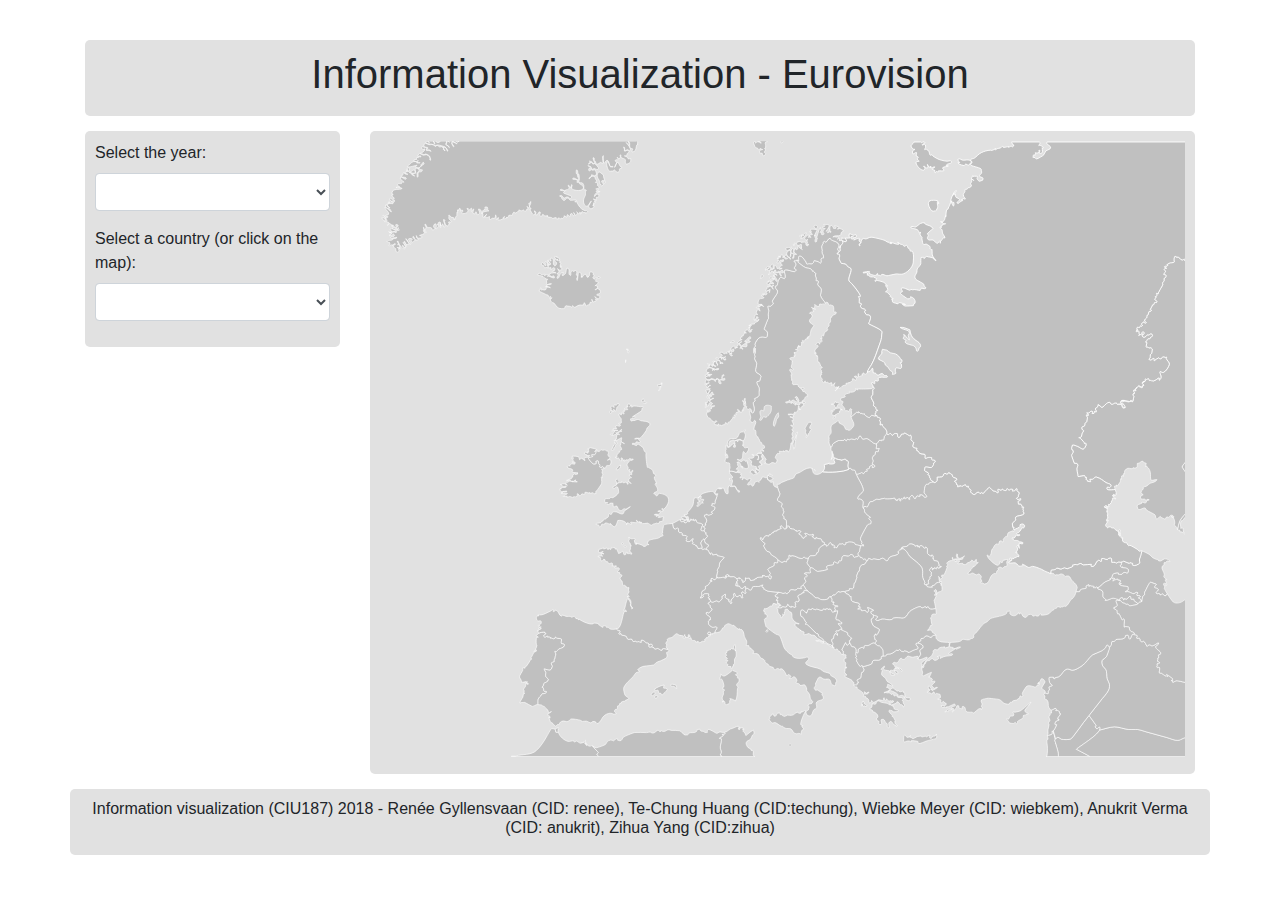
==== commit fde130ad: "Merge branch 'master' of https://github.com/wiebkem/infovis-eurovision" ====
--- a/docs/index.html
+++ b/docs/index.html
@@ -8,6 +8,7 @@
     <!-- Custom styles for this template -->
     <link href="css/bootstrap.min.css" rel="stylesheet">
     <link href="css/site.css" rel="stylesheet">
+    <link href="css/map.css" rel="stylesheet">
   </head>
 
   <body class="container">
@@ -18,13 +19,19 @@
     <div class="row">
         <div class="col-md-3 col-sm-6 col-xs-12">
             <div class="box">
-              <!-- filters -->
-              filters
+                <div class="form-group">
+                  <label for="yearSelection">Select the year:</label>
+                  <select class="form-control" id="yearSelection"></select>
+                </div>
+
+                <div class="form-group">
+                  <label for="countrySelection">Select a country (or click on the map):</label>
+                  <select class="form-control" id="countrySelection"></select>
+                </div>
             </div>
         </div>
         <div class="col-md-9 col-sm-6 col-xs-12">
             <div class="box">
-              <!-- maps -->
 	      <svg xmlns:dc="http://purl.org/dc/elements/1.1/" xmlns:cc="http://creativecommons.org/ns#" xmlns:rdf="http://www.w3.org/1999/02/22-rdf-syntax-ns#" xmlns:svg="http://www.w3.org/2000/svg" xmlns="http://www.w3.org/2000/svg" xmlns:sodipodi="http://sodipodi.sourceforge.net/DTD/sodipodi-0.dtd" xmlns:inkscape="http://www.inkscape.org/namespaces/inkscape" width="680" height="520" viewBox="1754 161 9938 7945" version="1.0" id="svg2" sodipodi:version="0.32" inkscape:version="0.48.3.1 r9886" sodipodi:docname="Countries of Europe.svg" inkscape:output_extension="org.inkscape.output.svg.inkscape">
   <metadata id="metadata2585">
     <rdf:RDF>
@@ -40,7 +47,7 @@
     <style type="text/css" id="style10">
 *           { fill:none; }
 g.nationGroup path {fill:inherit;stroke:inherit}
-g.nationGroup, path        { fill:#C0C0C0; stroke:white; stroke-width:8; } 
+g.nationGroup, path        { fill:#C0C0C0; stroke:white; stroke-width:8; }
 #ocean {opacity:1;fill:none;fill-opacity:1}
 #lakes {opacity:0.4;fill:white;fill-opacity:1;stroke:none;stroke-width:8}
 
@@ -127,13 +134,15 @@
     </div>
 
     <footer class="box footer">
-        <h3>Information visualization (CIU187) 2018 - Renée Gyllensvaan (CID: renee), Te-Chung Huang (CID:techung), Wiebke Meyer (CID: wiebkem), Anukrit Verma (CID: anukrit), Zihua Yang (CID:zihua)</h3>
+        <h6>Information visualization (CIU187) 2018 - Renée Gyllensvaan (CID: renee), Te-Chung Huang (CID:techung), Wiebke Meyer (CID: wiebkem), Anukrit Verma (CID: anukrit), Zihua Yang (CID:zihua)</h6>
     </footer>
   </body>
 
   <!-- Custom scripts for this template -->
+  <script src="js/jquery-3.3.1.min.js"></script>
   <script src="js/bootstrap.min.js"></script>
   <script src="js/d3.min.js"></script>
   <script src="js/site.js"></script>
+  <script src="js/map.js"></script>
 
 </html>
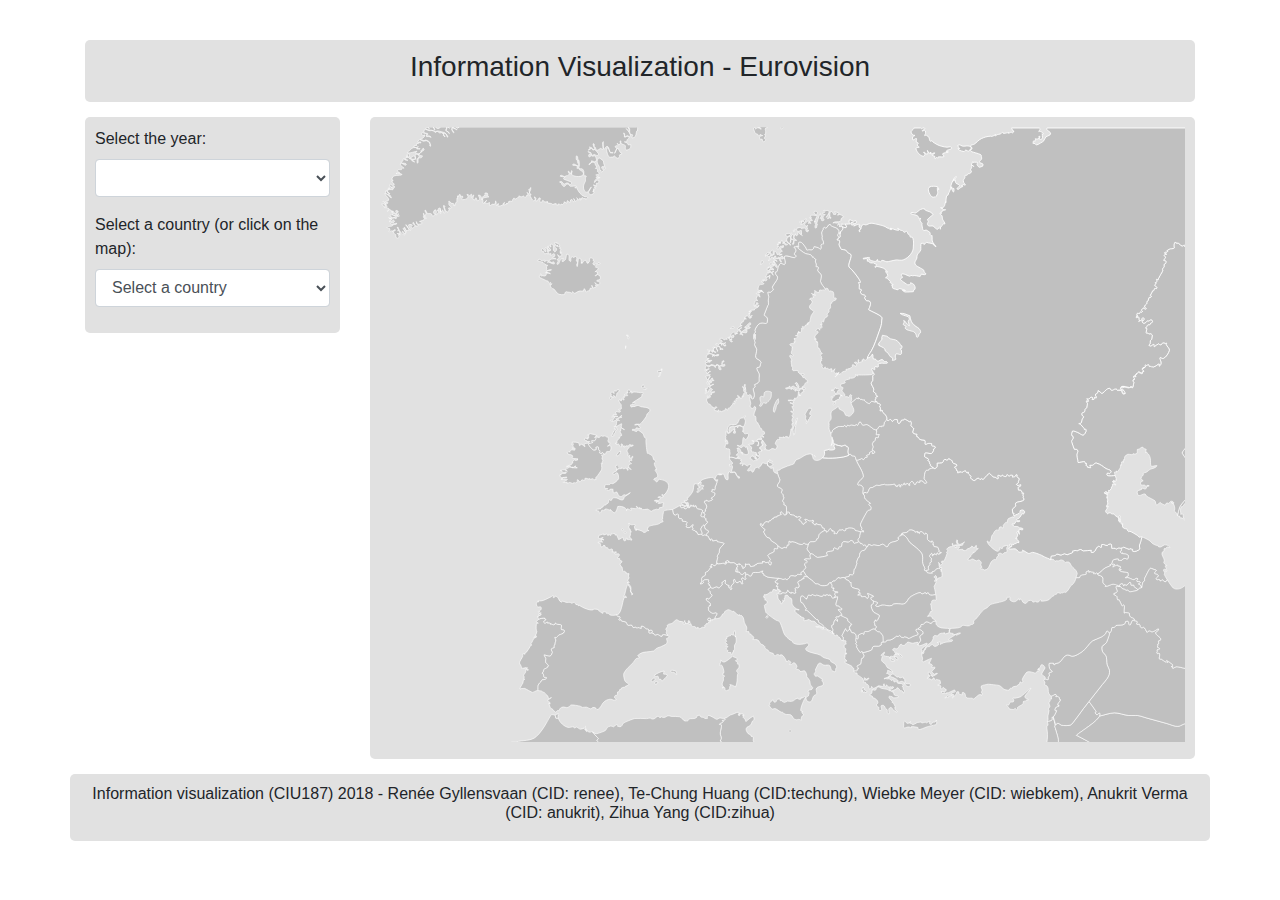
==== commit 263991be: "set the country and year" ====
--- a/docs/index.html
+++ b/docs/index.html
@@ -13,7 +13,7 @@
 
   <body class="container">
     <header class="box header">
-        <h1>Information Visualization - Eurovision</h1>
+        <h3>Information Visualization - Eurovision</h3>
     </header>
 
     <div class="row">
@@ -26,7 +26,9 @@
 
                 <div class="form-group">
                   <label for="countrySelection">Select a country (or click on the map):</label>
-                  <select class="form-control" id="countrySelection"></select>
+                  <select class="form-control" id="countrySelection">
+                      <option default>Select a country</option>
+                  </select>
                 </div>
             </div>
         </div>
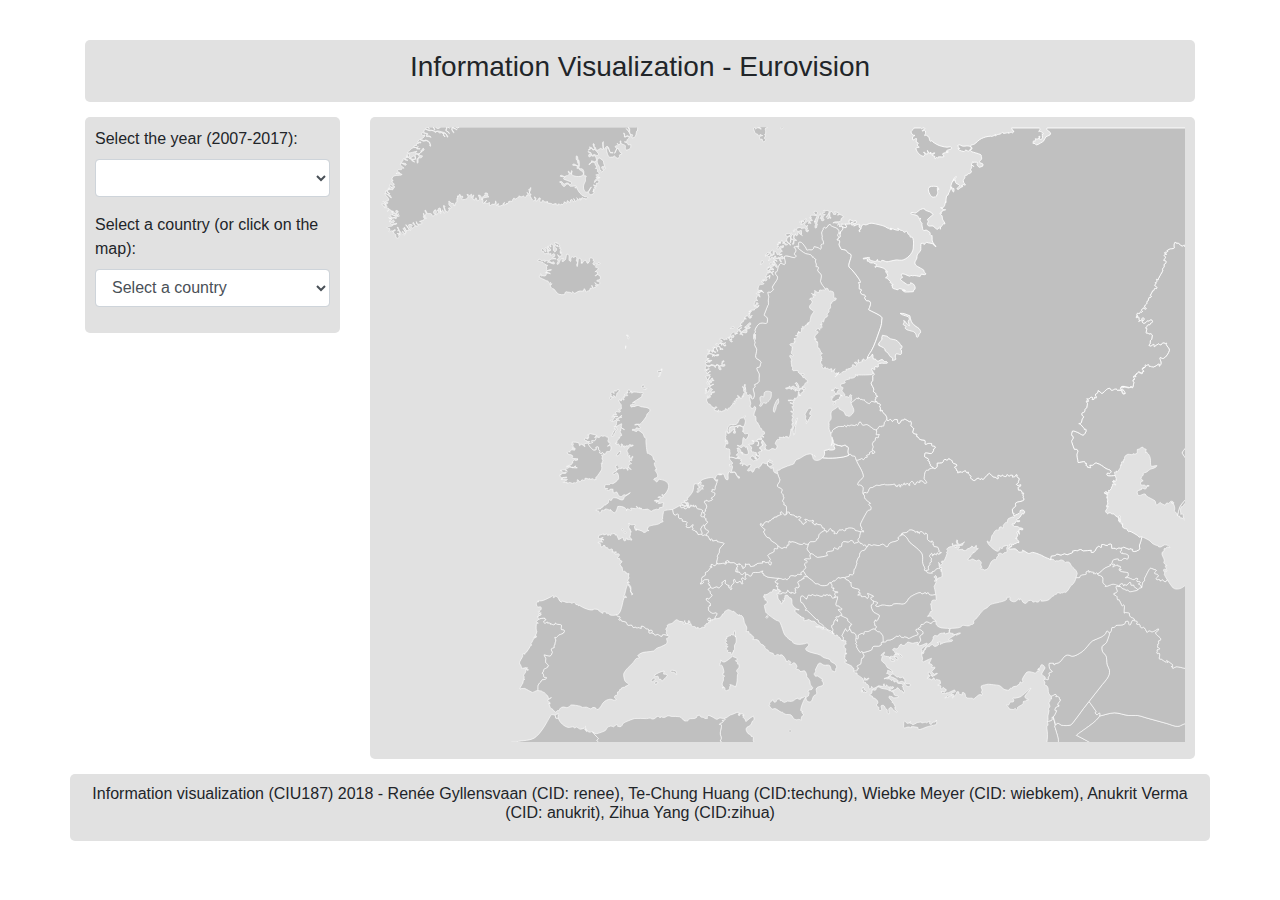
==== commit cada4d5b: "bug fixes for map display" ====
--- a/docs/index.html
+++ b/docs/index.html
@@ -20,7 +20,7 @@
         <div class="col-md-3 col-sm-6 col-xs-12">
             <div class="box">
                 <div class="form-group">
-                  <label for="yearSelection">Select the year:</label>
+                  <label for="yearSelection">Select the year (2007-2017):</label>
                   <select class="form-control" id="yearSelection"></select>
                 </div>
 
@@ -120,8 +120,8 @@
   <path d="M 7587.5211,6644.563 C 7610.4518,6644.563 7606.153,6680.3694 7619.0507,6687.5305 C 7623.3507,6690.395 7627.6496,6684.6662 7633.3825,6686.0982 C 7643.4155,6688.9629 7653.4473,6693.2596 7660.6132,6700.4208 C 7679.2439,6720.4724 7676.378,6741.9562 7672.078,6762.0076 C 7672.078,6762.0076 7672.078,6762.0076 7672.078,6762.0076 L 7676.378,6762.0076 C 7712.2076,6786.356 7692.1428,6726.2013 7700.7417,6720.4724 C 7716.5065,6710.4466 7733.7042,6697.5564 7752.336,6696.1241 C 7759.5019,6696.1241 7772.3997,6713.311 7775.2667,6706.1498 C 7776.6997,6700.4208 7770.9667,6694.6919 7772.3997,6690.395 C 7785.2986,6658.8857 7796.7645,6677.5048 7823.994,6673.2081 C 7846.9247,6668.9113 7892.7861,6624.5114 7911.418,6641.6985 C 7918.5839,6628.8082 7938.6475,6625.9438 7931.4816,6607.3245 C 7930.0487,6601.5956 7925.7498,6598.731 7921.4498,6595.8666 C 7918.5839,6594.4342 7914.2839,6597.2988 7912.8509,6594.4342 C 7911.418,6587.273 7912.8509,6580.1117 7912.8509,6572.9505 C 7911.418,6564.3571 7901.385,6555.7635 7905.685,6548.6022 C 7947.2464,6479.8542 7899.9521,6564.3571 7945.8134,6528.5507 C 7950.1135,6524.254 7980.2101,6471.2606 7971.6112,6462.6672 C 7960.1453,6454.0736 7905.685,6428.2931 7902.8191,6425.4287 C 7885.6202,6411.1061 7858.3907,6350.9515 7868.4225,6329.4678 C 7872.7225,6319.442 7888.4873,6320.8742 7894.2191,6312.2809 C 7898.5191,6302.255 7892.7861,6289.3647 7897.0861,6279.339 C 7877.0214,6270.7454 7858.3907,6257.8552 7861.2566,6237.8038 C 7862.6895,6224.9134 7909.985,6223.4813 7895.6532,6216.3199 C 7743.7372,6140.4106 7879.8884,6209.1587 7818.2611,6244.965 C 7808.2293,6252.1261 7802.4963,6226.3457 7792.4645,6222.049 C 7785.2986,6217.7522 7775.2667,6222.049 7768.1008,6222.049 C 7759.5019,6222.049 7750.9031,6226.3457 7742.3042,6223.4813 C 7738.0042,6220.6166 7740.8701,6213.4554 7738.0042,6207.7264 C 7730.8383,6193.4041 7669.2121,6216.3199 7703.6076,6191.9718 C 7712.2076,6186.2427 7733.7042,6180.5136 7726.5383,6174.7847 C 7719.3735,6170.4879 7705.0417,6174.7847 7702.1746,6166.1913 C 7700.7417,6157.5977 7730.8383,6141.8429 7710.7735,6130.385 C 7683.5439,6114.6302 7629.0837,6121.7915 7610.4518,6088.8497 C 7606.153,6081.6883 7606.153,6047.3143 7606.153,6038.7209 C 7606.153,6037.2885 7606.153,6035.8563 7606.153,6035.8563 C 7601.853,6037.2885 7598.9871,6045.8821 7596.12,6043.0175 C 7586.0882,6037.2885 7584.6552,6021.5338 7576.0564,6014.3727 C 7567.4575,6008.6436 7554.5586,6010.0757 7545.9597,6002.9145 C 7537.3609,5998.6178 7533.0609,5988.5921 7527.3279,5981.4308 C 7520.162,5981.4308 7512.9961,5974.2695 7505.8302,5974.2695 C 7504.3972,5974.2695 7467.1347,5985.7275 7465.7017,5985.7275 C 7441.3381,5984.2953 7468.5688,5962.8115 7435.6051,5984.2953 C 7419.8403,5992.8887 7411.2415,6010.0757 7398.3426,6020.1015 C 7385.4449,6030.1273 7379.7119,6015.8047 7375.4119,6020.1015 C 7356.7812,6041.5853 7355.3482,6043.0175 7343.8823,6043.0175 L 7345.3153,6045.8821 C 7369.6801,6080.2561 7363.9471,6071.6627 7361.0801,6104.6043 C 7361.0801,6118.9269 7391.1767,6100.3075 7389.7437,6116.0625 C 7388.3108,6124.6559 7378.2789,6116.0625 7376.8449,6117.4945 C 7368.246,6126.0882 7382.5778,6128.9527 7382.5778,6133.2494 C 7382.5778,6134.6818 7369.6801,6137.5461 7376.8449,6143.2751 C 7394.0437,6154.7331 7416.9744,6160.4622 7437.0381,6160.4622 C 7441.3381,6189.1071 7405.5085,6160.4622 7404.0756,6167.6234 C 7402.6426,6186.2427 7389.7437,6193.4041 7408.3756,6212.0231 C 7409.8085,6213.4554 7409.8085,6216.3199 7408.3756,6217.7522 C 7402.6426,6227.7779 7381.1449,6220.6166 7394.0437,6234.9393 C 7408.3756,6230.6425 7419.8403,6222.049 7435.6051,6223.4813 C 7435.6051,6267.881 7409.8085,6297.9583 7414.1074,6325.171 C 7419.8403,6356.6806 7428.4392,6333.7645 7448.504,6342.3581 C 7461.4029,6348.0871 7464.2688,6366.7063 7477.1677,6373.8676 C 7481.4665,6375.2999 7495.7983,6371.0031 7491.4995,6383.8933 C 7482.8995,6412.5385 7447.071,6381.029 7439.9051,6391.0545 C 7439.9051,6391.0545 7504.3972,6451.2091 7487.1995,6469.8285 C 7520.8944,6487.3781 7503.9946,6480.6032 7556.5238,6502.7248 C 7574.3698,6508.4667 7557.7134,6538.9389 7573.5066,6545.2073 C 7598.5037,6555.1291 7598.3479,6567.9489 7615.424,6576.9606 C 7631.3502,6585.366 7590.809,6586.9364 7600.7726,6594.0244 C 7617.2663,6605.7591 7587.818,6604.7892 7584.8963,6612.4523 C 7598.8438,6664.6576 7589.3703,6636.688 7587.5211,6644.563 z " class="cet" id="rs" />
   <g id="xb" >
     <g id="gb" class="eu europe nationGroup" >
-      <path d="M 4341.4904,4163.1947 C 4345.7899,4168.9275 4351.5226,4173.2269 4357.2553,4170.3605 C 4365.8543,4166.061 4368.7206,4151.7293 4377.3196,4147.4299 C 4385.9187,4141.6973 4395.9508,4154.5958 4404.5497,4153.1626 C 4414.5819,4153.1626 4421.7479,4145.9968 4430.3468,4147.4299 C 4440.3789,4148.8631 4446.1116,4158.8953 4454.7106,4161.7615 C 4459.0101,4164.628 4467.609,4158.8953 4469.0423,4163.1947 C 4474.775,4173.2269 4477.6412,4187.5585 4474.775,4199.0239 C 4474.775,4203.3234 4469.0423,4204.7566 4469.0423,4207.6229 C 4484.807,4269.249 4477.6412,4188.9917 4494.8392,4243.452 C 4500.5719,4259.2168 4463.3096,4280.7144 4463.3096,4280.7144 C 4487.6734,4274.9817 4513.4704,4256.3505 4509.1709,4313.6771 C 4503.4382,4369.5706 4463.3096,4339.4742 4451.8443,4352.3727 C 4441.8121,4362.4047 4448.9779,4385.3354 4423.1809,4381.0359 C 4417.4482,4381.0359 4413.1487,4375.3033 4408.8492,4371.0037 L 4403.1167,4363.8379 C 4381.6191,4350.9394 4411.7157,4383.9023 4362.988,4366.7042 C 4355.8221,4365.2711 4365.8543,4352.3727 4368.7206,4345.2067 C 4370.1538,4335.1745 4355.8221,4338.041 4352.9558,4332.3083 C 4345.7899,4317.9766 4352.9558,4283.5806 4337.191,4286.4469 C 4275.5649,4295.0459 4354.3891,4323.7093 4288.4633,4329.442 C 4266.9659,4330.8751 4211.0725,4256.3505 4216.8051,4249.1847 C 4218.2383,4249.1847 4274.1317,4234.853 4274.1317,4234.853 C 4276.9981,4226.2541 4258.3669,4221.9546 4256.9337,4213.3556 C 4254.0674,4204.7566 4291.3298,4216.2219 4295.6292,4213.3556 C 4318.5599,4199.0239 4309.9608,4163.1947 4341.4904,4163.1947 L 4341.4904,4163.1947 z " id="gb-nir" />
-      <path id="gb-gbn" d="M 4612.9342,4570.7935 C 4608.6347,4573.6597 4584.4217,4581.316 4580.1222,4581.316 C 4575.8227,4581.316 4584.4217,4575.5832 4582.9885,4572.717 C 4574.3895,4542.6205 4552.892,4536.8878 4588.7212,4525.4226M 4736.3372,3552.303 C 4744.9362,3556.6025 4763.5674,3565.2015 4765.0006,3575.2337 C 4765.0006,3582.3995 4744.9362,3595.2979 4750.6689,3590.9984 C 4759.2679,3585.2659 4762.1342,3568.0678 4772.1664,3569.501 C 4780.7654,3572.3673 4770.7332,3590.9984 4777.8991,3596.7311 C 4783.6316,3601.0306 4786.4981,3585.2659 4792.2308,3583.8327 C 4813.7282,3578.1 4862.4558,3586.699 4891.1191,3590.9984 C 4902.5845,3592.4317 4918.3492,3582.3995 4925.5151,3590.9984 C 4932.6809,3598.1644 4914.0497,3605.3301 4909.7503,3613.9291 C 4906.884,3622.5281 4909.7503,3631.1271 4906.884,3639.7261 C 4904.0177,3646.892 4813.7282,3701.3523 4796.5303,3714.2508 C 4767.8669,3735.7482 4809.4287,3711.3843 4823.7603,3722.8498 C 4829.493,3725.716 4816.5945,3731.4487 4810.8618,3735.7482 C 4806.5623,3740.0477 4803.696,3747.2135 4796.5303,3748.6467 C 4793.6638,3748.6467 4796.5303,3738.6145 4793.6638,3738.6145 C 4787.9311,3737.1814 4783.6316,3742.914 4779.3322,3744.3472 C 4769.3001,3748.6467 4767.8669,3737.1814 4763.5674,3747.2135 C 4752.102,3773.0106 4779.3322,3781.6096 4786.4981,3773.0106 C 4787.9311,3770.1442 4780.7654,3765.8447 4783.6316,3765.8447 C 4790.7976,3764.4116 4797.9633,3770.1442 4806.5623,3770.1442 C 4822.3272,3768.7111 4842.3915,3751.513 4862.4558,3755.8125 C 4872.488,3757.2457 4881.087,3767.2779 4891.1191,3770.1442 C 4915.483,3777.3101 4995.7402,3775.8769 5008.6387,3804.5402 C 5011.5051,3813.1392 5012.9382,3821.7382 5010.0719,3830.3372 C 5010.0719,3830.3372 4977.109,3863.2999 4977.109,3863.2999 C 4972.8096,3869.0326 4969.9433,3876.1985 4968.5101,3883.3643 C 4967.0769,3886.2306 4969.9433,3889.097 4968.5101,3890.5301 C 4957.0448,3912.0277 4896.8518,3996.5844 4878.2206,3998.0175 C 4849.5574,4000.8839 4839.5252,3986.5522 4815.1613,4005.1834 C 4810.8618,4008.0497 4823.7603,4009.4829 4828.0599,4008.0497 C 4839.5252,4006.6165 4849.5574,3999.4507 4859.5894,3998.0175 C 4879.6538,3996.5844 4863.8891,4010.9161 4865.3221,4015.2156 C 4869.6216,4025.2476 4888.2528,4028.1141 4886.8196,4038.1461 C 4882.5201,4069.6758 4852.4237,4042.4456 4843.8247,4043.8788 C 4799.3965,4051.0447 4879.6538,4069.6758 4786.4981,4062.51 C 4785.0649,4062.51 4785.0649,4078.2748 4786.4981,4078.2748 C 4796.5303,4082.5744 4785.0649,4073.9753 4795.0971,4075.4085 C 4806.5623,4078.2748 4830.9262,4096.9059 4843.8247,4088.3069 C 4849.5574,4084.0075 4850.9904,4073.9753 4856.7231,4071.109 C 4859.5894,4069.6758 4914.0497,4109.8044 4919.7824,4115.5371 C 4929.8146,4122.703 4934.1141,4158.5322 4944.1463,4169.9974 C 4949.8789,4175.7301 4958.4779,4177.1632 4962.7774,4182.8959 C 4964.2106,4185.7622 4961.3443,4188.6286 4961.3443,4192.9281 C 4959.9111,4201.5271 4959.9111,4211.5593 4959.9111,4220.1583 C 4961.3443,4245.9552 4971.3765,4352.0094 4979.9755,4373.507 C 4981.4085,4376.3733 4984.275,4367.7743 4987.1412,4369.2075 C 4992.8739,4370.6406 4997.1734,4377.8065 5002.906,4380.6728 C 5028.7031,4396.4375 5022.9704,4383.5391 5047.3343,4413.6356 C 5055.9332,4423.6677 5051.6338,4440.8658 5058.7995,4452.3311 C 5065.9653,4468.0958 5086.0297,4453.7643 5086.0297,4482.4275 C 5086.0297,4491.0265 5070.2648,4491.0265 5068.8317,4499.6255 C 5063.099,4522.5561 5090.3292,4555.519 5096.0619,4575.5832 C 5103.2276,4602.8134 5080.297,4562.6848 5078.8639,4592.7814 C 5078.8639,4599.9471 5130.4578,4654.4074 5104.6609,4681.6376 C 5084.5965,4701.7019 5075.9975,4678.7712 5061.6658,4714.6003 C 5060.2327,4718.8998 5071.698,4713.1673 5074.5643,4716.0335 C 5080.297,4720.333 5081.7302,4728.932 5086.0297,4733.2315 C 5090.3292,4737.531 5097.4949,4744.6969 5101.7944,4741.8305 C 5130.4578,4723.1993 5108.9604,4704.5683 5139.0568,4708.8678 C 5187.7844,4716.0335 5266.6086,4737.531 5252.2769,4814.922 C 5247.9774,4839.2859 5215.0146,4903.7782 5190.6508,4912.3772 C 5182.0517,4915.2436 5169.1532,4898.0455 5166.2869,4905.2114 C 5153.3885,4931.0084 5220.7473,4923.8426 5163.4207,4939.6074 C 5159.1212,4941.0406 5156.2548,4938.1742 5151.9553,4935.3079 C 5150.5222,4935.3079 5150.5222,4932.4416 5149.089,4932.4416 C 5137.6236,4933.8747 5120.4256,4931.0084 5114.6931,4939.6074 C 5110.3934,4948.2064 5136.1905,4936.7411 5141.9231,4943.9069 C 5147.6558,4949.6396 5143.3563,4961.1048 5139.0568,4968.2707 C 5127.5915,4986.9019 5096.0619,4974.0033 5080.297,4979.736 C 5075.9975,4981.1692 5064.5322,4985.4687 5068.8317,4988.335 C 5070.2648,4988.335 5111.8266,4975.4365 5110.3934,4994.0677 C 5108.9604,5001.2335 5093.1955,4992.6345 5087.4629,4996.934 C 5083.1634,5001.2335 5098.9282,5008.3994 5104.6609,5005.533 C 5107.5271,5002.6667 5107.5271,4994.0677 5111.8266,4994.0677 C 5117.5593,4992.6345 5123.292,4998.3672 5129.0246,5002.6667 C 5149.089,5021.2979 5087.4629,5011.2657 5129.0246,5018.4316 C 5149.089,5021.2979 5170.5864,5005.533 5192.0839,5014.1321 C 5197.8166,5015.5651 5183.4849,5022.7311 5182.0517,5028.4636 C 5179.1854,5038.4958 5180.6186,5048.528 5179.1854,5059.9933 C 5174.8859,5074.325 5149.089,5068.5923 5134.7573,5075.7582 C 5129.0246,5080.0577 5133.3241,5094.3893 5126.1583,5097.2556 C 5100.3614,5105.8546 5113.2598,5082.9239 5097.4949,5092.9561 C 5081.7302,5102.9883 5067.3985,5098.6888 5051.6338,5105.8546 C 5044.4678,5108.7209 5041.6016,5120.1863 5033.0026,5120.1863 C 5020.1041,5120.1863 4997.1734,5095.8224 4984.275,5092.9561 C 4974.2428,5091.5229 4902.5845,5108.7209 4898.285,5092.9561 C 4896.8518,5085.7904 4916.9162,5091.5229 4902.5845,5081.4907 C 4893.9855,5075.7582 4898.285,5088.6566 4895.4186,5092.9561 C 4892.5523,5094.3893 4888.2528,5091.5229 4886.8196,5088.6566 C 4886.8196,5084.3572 4896.8518,5080.0577 4892.5523,5080.0577 C 4888.2528,5078.6245 4883.9533,5088.6566 4879.6538,5087.2234 C 4875.3543,5085.7904 4883.9533,5078.6245 4881.087,5074.325 C 4871.0548,5061.4265 4876.7875,5087.2234 4872.488,5085.7904 C 4855.2899,5080.0577 4842.3915,5051.3943 4838.092,5055.6938 C 4832.3594,5062.8597 4849.5574,5072.8917 4848.1242,5081.4907 C 4846.691,5095.8224 4766.4337,5077.1912 4763.5674,5081.4907 C 4759.2679,5088.6566 4773.5996,5098.6888 4772.1664,5107.2878 C 4770.7332,5111.5873 4763.5674,5105.8546 4759.2679,5105.8546 C 4759.2679,5105.8546 4757.8347,5105.8546 4757.8347,5105.8546 C 4750.6689,5101.5551 4727.7383,5085.7904 4720.5725,5088.6566 C 4711.9734,5092.9561 4714.8398,5105.8546 4710.5403,5113.0204 C 4707.6739,5115.8868 4713.4066,5104.4214 4711.9734,5100.1219 C 4709.1071,5092.9561 4701.9413,5087.2234 4694.7754,5081.4907 C 4676.1442,5062.8597 4621.684,5049.9612 4595.887,5059.9933 C 4595.887,5059.9933 4580.1222,5128.7853 4558.6247,5138.8175 C 4541.4268,5145.9832 4511.3302,5104.4214 4499.8649,5098.6888 C 4492.699,5094.3893 4514.1966,5111.5873 4495.5654,5107.2878 C 4478.3675,5102.9883 4454.0036,5085.7904 4433.9394,5091.5229 C 4426.7734,5092.9561 4429.6397,5105.8546 4423.9072,5108.7209 C 4415.3082,5111.5873 4405.276,5105.8546 4395.2438,5105.8546 C 4393.8106,5105.8546 4392.3775,5105.8546 4390.9443,5107.2878 C 4388.078,5114.4536 4370.8801,5150.2827 4365.1473,5150.2827 C 4356.5484,5148.8495 4360.8479,5130.2185 4355.1152,5123.0526 C 4346.5162,5108.7209 4312.1202,5118.7531 4312.1202,5102.9883 C 4312.1202,5092.9561 4369.4468,5090.0899 4370.8801,5090.0899 C 4376.6126,5088.6566 4382.3453,5082.9239 4386.6448,5077.1912 C 4389.5111,5075.7582 4386.6448,5070.0255 4389.5111,5068.5923 C 4392.3775,5065.726 4398.1102,5070.0255 4400.9765,5068.5923 C 4411.0087,5059.9933 4413.875,5047.0948 4423.9072,5039.929 C 4428.2067,5037.0626 4435.3724,5042.7953 4439.6719,5041.3621 C 4443.9714,5038.4958 4442.5383,5032.7631 4446.8378,5029.8968 C 4454.0036,5022.7311 4466.9021,5021.2979 4474.068,5012.6989 C 4478.3675,5006.9662 4476.9343,4974.0033 4486.9665,4969.7038 C 4492.699,4968.2707 4498.4317,4979.736 4504.1644,4981.1692 C 4537.1271,4984.0355 4498.4317,4933.8747 4578.689,4948.2064 C 4605.9191,4952.5058 4641.7483,4989.7682 4668.9785,4968.2707 C 4677.5774,4961.1048 4674.7112,4946.7733 4679.0106,4938.1742 C 4680.4437,4935.3079 4749.2357,4892.313 4757.8347,4882.2808 C 4766.4337,4872.2486 4720.5725,4902.345 4714.8398,4906.6447 C 4707.6739,4909.5109 4700.5081,4910.9441 4693.3423,4912.3772 C 4689.0428,4912.3772 4686.1764,4905.2114 4681.8769,4906.6447 C 4646.0478,4916.6767 4654.6468,4946.7733 4611.6519,4922.4094 C 4597.3202,4912.3772 4600.1864,4888.0135 4587.288,4875.115 C 4575.8227,4863.6496 4554.3253,4889.4465 4539.9936,4882.2808 C 4537.1271,4880.8476 4534.2609,4836.4194 4532.8277,4832.1199 C 4531.3946,4829.2537 4529.9614,4837.8526 4527.0951,4837.8526 C 4517.0629,4839.2859 4529.9614,4827.8205 4495.5654,4837.8526 C 4491.266,4837.8526 4492.699,4846.4516 4489.8327,4849.3179 C 4481.2338,4852.1843 4469.7685,4855.0506 4461.1694,4852.1843 C 4454.0036,4850.7511 4441.1051,4842.1521 4443.9714,4836.4194 C 4448.2709,4827.8205 4462.6026,4833.5532 4471.2016,4832.1199 C 4475.5011,4830.6867 4435.3724,4829.2537 4431.0729,4823.521 C 4425.3402,4814.922 4428.2067,4803.4567 4428.2067,4793.4245 C 4428.2067,4764.7612 4481.2338,4780.5261 4488.3995,4777.6596 C 4496.9985,4774.7933 4498.4317,4760.4617 4508.4639,4759.0285 C 4515.6297,4759.0285 4522.7956,4766.1944 4529.9614,4764.7612 C 4552.892,4759.0285 4598.7534,4720.333 4607.3524,4700.2688 C 4610.2186,4694.5361 4604.4859,4638.6426 4595.887,4630.0436 C 4571.5232,4599.9471 4544.2931,4685.9371 4534.2609,4627.1773 C 4531.3946,4617.1451 4561.491,4615.7119 4580.1222,4601.3803 C 4582.9885,4597.0808 4581.5554,4589.9149 4584.4217,4585.6154 C 4587.288,4581.316 4590.1544,4578.4497 4593.0207,4577.0165 C 4598.7534,4572.717 4604.4859,4571.2838 4608.7854,4569.8507 C 4618.8176,4569.8507 4627.4166,4574.1502 4647.481,4566.9843 C 4650.3473,4565.5512 4641.7483,4555.519 4646.0478,4556.9522 C 4656.08,4558.3853 4661.8127,4569.8507 4671.8447,4571.2838 C 4691.9091,4574.1502 4696.2086,4555.519 4710.5403,4568.4175 C 4717.7061,4575.5832 4720.5725,4597.0808 4729.1715,4591.3481 C 4737.7705,4585.6154 4722.0056,4569.8507 4724.872,4559.8185 C 4726.305,4554.0858 4752.102,4556.9522 4770.7332,4579.8827 C 4775.0327,4584.1824 4759.2679,4579.8827 4753.5352,4577.0165 C 4740.6367,4569.8507 4734.904,4548.3532 4737.7705,4532.5883 C 4739.2035,4523.9894 4747.8025,4516.8236 4754.9684,4511.0909 C 4760.7011,4506.7914 4775.0327,4511.0909 4773.5996,4503.925 C 4770.7332,4495.326 4753.5352,4495.326 4750.6689,4486.727 C 4732.0378,4446.5984 4780.7654,4478.128 4780.7654,4460.9301 C 4782.1986,4452.3311 4770.7332,4456.6306 4775.0327,4446.5984 C 4779.3322,4436.5662 4792.2308,4429.4004 4790.7976,4417.9351 C 4789.3644,4396.4375 4772.1664,4435.1331 4752.102,4436.5662 C 4739.2035,4436.5662 4756.4016,4409.3362 4752.102,4397.8707 C 4749.2357,4392.138 4742.0699,4409.3362 4736.3372,4407.9029 C 4719.1393,4402.1702 4733.471,4386.4055 4732.0378,4377.8065 C 4732.0378,4377.8065 4714.8398,4341.9774 4714.8398,4341.9774 C 4713.4066,4324.7793 4760.7011,4277.4848 4762.1342,4277.4848 C 4765.0006,4278.9181 4763.5674,4286.0838 4766.4337,4284.6506 C 4777.8991,4281.7843 4793.6638,4278.9181 4796.5303,4268.8859 C 4799.3965,4260.2869 4779.3322,4268.8859 4770.7332,4267.4527 C 4765.0006,4266.0196 4759.2679,4258.8537 4752.102,4260.2869 C 4743.503,4263.1532 4739.2035,4274.6186 4730.6045,4277.4848 C 4723.4388,4280.3511 4714.8398,4274.6186 4707.6739,4276.0516 C 4699.0749,4278.9181 4694.7754,4286.0838 4687.6096,4288.9501 C 4684.7433,4290.3833 4680.4437,4290.3833 4679.0106,4287.517 C 4677.5774,4283.2176 4686.1764,4276.0516 4681.8769,4274.6186 C 4677.5774,4273.1854 4679.0106,4283.2176 4676.1442,4286.0838 C 4674.7112,4287.517 4671.8447,4286.0838 4670.4117,4284.6506 C 4663.2457,4276.0516 4663.2457,4254.5542 4647.481,4251.6879 C 4627.4166,4247.3884 4654.6468,4271.7521 4640.3151,4294.6828 C 4634.5825,4303.2818 4627.4166,4280.3511 4621.684,4271.7521 C 4580.1222,4217.2918 4623.1171,4280.3511 4567.2237,4247.3884 C 4552.892,4238.7894 4587.288,4245.9552 4585.8549,4238.7894 C 4584.4217,4205.8266 4590.1544,4208.6928 4610.2186,4185.7622 C 4647.481,4144.2005 4584.4217,4192.9281 4630.283,4151.3662 C 4634.5825,4147.0668 4644.6146,4147.0668 4647.481,4141.3341 C 4653.2137,4131.302 4625.9835,4098.3391 4624.5503,4095.4729 C 4623.1171,4091.1734 4631.7161,4091.1734 4633.1493,4086.8739 C 4637.4488,4076.8417 4633.1493,4063.9432 4637.4488,4052.4778 C 4643.1815,4039.5793 4654.6468,4053.911 4667.5452,4059.6437 C 4714.8398,4081.1412 4643.1815,4046.7452 4643.1815,4043.8788 C 4638.882,4035.2798 4643.1815,4023.8146 4644.6146,4012.3492 C 4644.6146,4005.1834 4650.3473,3996.5844 4646.0478,3990.8517 C 4644.6146,3989.4185 4587.288,4020.9482 4582.9885,4025.2476 C 4571.5232,4035.2798 4590.1544,4055.3442 4587.288,4071.109 C 4585.8549,4076.8417 4574.3895,4075.4085 4570.09,4079.708 C 4567.2237,4082.5744 4564.3573,4086.8739 4564.3573,4091.1734 C 4562.9242,4095.4729 4565.7905,4101.2054 4564.3573,4104.0718 C 4560.0578,4115.5371 4548.5926,4121.2698 4544.2931,4132.7351 C 4542.8598,4135.6015 4551.4588,4141.3341 4548.5926,4142.7673 C 4538.5604,4148.5 4525.6619,4152.7995 4514.1966,4148.5 C 4505.5976,4144.2005 4525.6619,4132.7351 4529.9614,4125.5693 C 4538.5604,4114.1039 4535.6941,4095.4729 4544.2931,4084.0075 C 4544.2931,4084.0075 4574.3895,4058.2105 4574.3895,4058.2105 C 4571.5232,4051.0447 4555.7583,4061.0768 4552.892,4053.911 C 4550.0258,4048.1783 4591.5875,4023.8146 4571.5232,4019.5151 C 4562.9242,4016.6487 4558.6247,4038.1461 4551.4588,4033.8466 C 4542.8598,4026.6809 4571.5232,4020.9482 4577.2559,4010.9161 C 4582.9885,3999.4507 4578.689,3973.6537 4582.9885,3963.6216 C 4585.8549,3955.0226 4593.0207,3946.4236 4600.1864,3944.9904 C 4607.3524,3943.5573 4620.2508,3959.3221 4620.2508,3952.1563 C 4620.2508,3944.9904 4604.4859,3944.9904 4600.1864,3937.8246 C 4590.1544,3917.7602 4648.9142,3907.7282 4650.3473,3907.7282 C 4654.6468,3903.4287 4631.7161,3909.1612 4631.7161,3903.4287 C 4631.7161,3894.8295 4646.0478,3893.3965 4648.9142,3884.7975 C 4651.7805,3880.498 4640.3151,3887.6638 4636.0156,3891.9633 C 4625.9835,3899.129 4627.4166,3901.9955 4618.8176,3906.295 C 4600.1864,3916.3271 4582.9885,3932.0919 4570.09,3926.3592 C 4571.5232,3929.2256 4572.9563,3930.6587 4575.8227,3932.0919 C 4577.2559,3934.9582 4582.9885,3937.8246 4580.1222,3940.6909 C 4568.6568,3950.7231 4511.3302,3970.7873 4501.298,3950.7231 C 4499.8649,3949.2899 4501.298,3944.9904 4502.7312,3944.9904 C 4531.3946,3933.5251 4508.4639,3976.52 4544.2931,3927.7924 C 4567.2237,3897.696 4476.9343,3913.4607 4541.4268,3891.9633 C 4544.2931,3897.696 4547.1593,3903.4287 4551.4588,3907.7282 C 4552.892,3910.5944 4555.7583,3913.4607 4558.6247,3914.8939 C 4555.7583,3910.5944 4552.892,3904.8617 4551.4588,3897.696 C 4550.0258,3893.3965 4561.491,3897.696 4565.7905,3897.696 C 4577.2559,3897.696 4588.7212,3903.4287 4598.7534,3899.129 C 4611.6519,3893.3965 4521.3624,3894.8295 4532.8277,3877.6316 C 4541.4268,3866.1663 4578.689,3881.9311 4581.5554,3876.1985 C 4587.288,3861.8668 4545.7263,3844.6689 4585.8549,3834.6367 C 4595.887,3831.7704 4605.9191,3844.6689 4617.3846,3841.8024 C 4656.08,3833.2035 4607.3524,3807.4065 4607.3524,3807.4065 C 4611.6519,3797.3743 4633.1493,3810.2728 4640.3151,3801.6738 C 4647.481,3793.0748 4641.7483,3778.7431 4641.7483,3767.2779 C 4641.7483,3758.6789 4643.1815,3750.0799 4640.3151,3744.3472 C 4638.882,3741.4809 4591.5875,3691.3201 4623.1171,3678.4216 C 4630.283,3674.1221 4631.7161,3701.3523 4640.3151,3698.4859 C 4651.7805,3695.6196 4636.0156,3662.6567 4653.2137,3672.6889 C 4676.1442,3685.5874 4677.5774,3687.0206 4677.5774,3685.5874 C 4681.8769,3666.9562 4666.1122,3665.5232 4667.5452,3646.892 C 4667.5452,3639.7261 4686.1764,3655.491 4689.0428,3648.325 C 4694.7754,3638.293 4681.8769,3625.3945 4683.3101,3615.3623 C 4683.3101,3611.0628 4687.6096,3622.5281 4691.9091,3622.5281 C 4701.9413,3626.8276 4717.7061,3635.4266 4724.872,3626.8276 C 4730.6045,3619.6618 4710.5403,3612.4959 4707.6739,3603.8969 C 4700.5081,3579.5332 4722.0056,3598.1644 4722.0056,3598.1644 C 4724.872,3595.2979 4717.7061,3589.5654 4719.1393,3586.699 C 4722.0056,3585.2659 4729.1715,3592.4317 4729.1715,3589.5654 C 4729.1715,3585.2659 4719.1393,3582.3995 4720.5725,3578.1 C 4722.0056,3568.0678 4730.6045,3560.902 4736.3372,3552.303 z M 5160.5542,3281.4346 C 5160.5542,3285.7341 5163.4207,3288.6006 5161.9875,3291.4668 C 5160.5542,3294.3333 5153.3885,3290.0336 5153.3885,3292.9 C 5151.9553,3300.0658 5166.2869,3285.7341 5173.4527,3287.1673 C 5177.7522,3288.6006 5166.2869,3294.3333 5163.4207,3298.6327 C 5163.4207,3300.0658 5169.1532,3304.3653 5167.7202,3305.7985 C 5164.8537,3307.2317 5159.1212,3300.0658 5157.688,3304.3653 C 5157.688,3307.2317 5166.2869,3307.2317 5166.2869,3311.5312 C 5167.7202,3324.4297 5149.089,3320.1302 5150.5222,3324.4297 C 5151.9553,3343.0609 5153.3885,3357.3924 5124.7251,3387.489 C 5123.292,3390.3553 5126.1583,3381.7563 5127.5915,3378.89 C 5136.1905,3360.2588 5151.9553,3328.7292 5144.7895,3324.4297 C 5139.0568,3318.697 5133.3241,3340.1945 5126.1583,3335.895 C 5116.1261,3331.5955 5111.8266,3318.697 5108.9604,3308.6648 C 5107.5271,3305.7985 5113.2598,3307.2317 5116.1261,3305.7985 C 5127.5915,3304.3653 5139.0568,3307.2317 5149.089,3302.9322 C 5156.2548,3298.6327 5156.2548,3288.6006 5160.5542,3281.4346 z M 4969.9433,3539.4045 C 4951.3121,3576.6668 4865.3221,3496.4095 4925.5151,3492.11 C 4934.1141,3492.11 4942.7131,3502.1422 4942.7131,3512.1744 C 4944.1463,3517.9071 4925.5151,3516.4739 4928.3814,3520.7734 C 4932.6809,3529.3724 4945.5794,3529.3724 4954.1784,3532.2386 C 4958.4779,3535.1051 4964.2106,3536.5381 4969.9433,3539.4045 z M 4614.5181,3569.501 C 4607.3524,3580.9664 4587.288,3592.4317 4584.4217,3601.0306 C 4582.9885,3608.1964 4581.5554,3648.325 4562.9242,3648.325 C 4552.892,3646.892 4554.3253,3631.1271 4547.1593,3623.9613 C 4538.5604,3618.2286 4550.0258,3648.325 4541.4268,3652.6247 C 4537.1271,3654.0577 4531.3946,3646.892 4528.5282,3649.7583 C 4518.4961,3655.491 4517.0629,3675.5552 4505.5976,3675.5552 C 4495.5654,3675.5552 4486.9665,3658.3572 4492.699,3649.7583 C 4498.4317,3639.7261 4522.7956,3656.9242 4527.0951,3645.4588 C 4531.3946,3635.4266 4507.0307,3633.9935 4502.7312,3622.5281 C 4501.298,3618.2286 4512.7634,3619.6618 4515.6297,3616.7955 C 4517.0629,3615.3623 4511.3302,3616.7955 4511.3302,3615.3623 C 4508.4639,3609.6296 4507.0307,3603.8969 4508.4639,3598.1644 C 4521.3624,3562.3352 4531.3946,3595.2979 4551.4588,3599.5974 C 4552.892,3599.5974 4544.2931,3578.1 4548.5926,3573.8005 C 4562.9242,3556.6025 4562.9242,3572.3673 4577.2559,3570.9342 C 4578.689,3569.501 4578.689,3565.2015 4580.1222,3565.2015 C 4588.7212,3558.0357 4597.3202,3546.5703 4607.3524,3548.0035 C 4614.5181,3549.4367 4611.6519,3562.3352 4614.5181,3569.501 z " />
+      <path d="M 4341.4904,4163.1947 C 4345.7899,4168.9275 4351.5226,4173.2269 4357.2553,4170.3605 C 4365.8543,4166.061 4368.7206,4151.7293 4377.3196,4147.4299 C 4385.9187,4141.6973 4395.9508,4154.5958 4404.5497,4153.1626 C 4414.5819,4153.1626 4421.7479,4145.9968 4430.3468,4147.4299 C 4440.3789,4148.8631 4446.1116,4158.8953 4454.7106,4161.7615 C 4459.0101,4164.628 4467.609,4158.8953 4469.0423,4163.1947 C 4474.775,4173.2269 4477.6412,4187.5585 4474.775,4199.0239 C 4474.775,4203.3234 4469.0423,4204.7566 4469.0423,4207.6229 C 4484.807,4269.249 4477.6412,4188.9917 4494.8392,4243.452 C 4500.5719,4259.2168 4463.3096,4280.7144 4463.3096,4280.7144 C 4487.6734,4274.9817 4513.4704,4256.3505 4509.1709,4313.6771 C 4503.4382,4369.5706 4463.3096,4339.4742 4451.8443,4352.3727 C 4441.8121,4362.4047 4448.9779,4385.3354 4423.1809,4381.0359 C 4417.4482,4381.0359 4413.1487,4375.3033 4408.8492,4371.0037 L 4403.1167,4363.8379 C 4381.6191,4350.9394 4411.7157,4383.9023 4362.988,4366.7042 C 4355.8221,4365.2711 4365.8543,4352.3727 4368.7206,4345.2067 C 4370.1538,4335.1745 4355.8221,4338.041 4352.9558,4332.3083 C 4345.7899,4317.9766 4352.9558,4283.5806 4337.191,4286.4469 C 4275.5649,4295.0459 4354.3891,4323.7093 4288.4633,4329.442 C 4266.9659,4330.8751 4211.0725,4256.3505 4216.8051,4249.1847 C 4218.2383,4249.1847 4274.1317,4234.853 4274.1317,4234.853 C 4276.9981,4226.2541 4258.3669,4221.9546 4256.9337,4213.3556 C 4254.0674,4204.7566 4291.3298,4216.2219 4295.6292,4213.3556 C 4318.5599,4199.0239 4309.9608,4163.1947 4341.4904,4163.1947 L 4341.4904,4163.1947 z " id="gb" />
+      <path id="gb" d="M 4612.9342,4570.7935 C 4608.6347,4573.6597 4584.4217,4581.316 4580.1222,4581.316 C 4575.8227,4581.316 4584.4217,4575.5832 4582.9885,4572.717 C 4574.3895,4542.6205 4552.892,4536.8878 4588.7212,4525.4226M 4736.3372,3552.303 C 4744.9362,3556.6025 4763.5674,3565.2015 4765.0006,3575.2337 C 4765.0006,3582.3995 4744.9362,3595.2979 4750.6689,3590.9984 C 4759.2679,3585.2659 4762.1342,3568.0678 4772.1664,3569.501 C 4780.7654,3572.3673 4770.7332,3590.9984 4777.8991,3596.7311 C 4783.6316,3601.0306 4786.4981,3585.2659 4792.2308,3583.8327 C 4813.7282,3578.1 4862.4558,3586.699 4891.1191,3590.9984 C 4902.5845,3592.4317 4918.3492,3582.3995 4925.5151,3590.9984 C 4932.6809,3598.1644 4914.0497,3605.3301 4909.7503,3613.9291 C 4906.884,3622.5281 4909.7503,3631.1271 4906.884,3639.7261 C 4904.0177,3646.892 4813.7282,3701.3523 4796.5303,3714.2508 C 4767.8669,3735.7482 4809.4287,3711.3843 4823.7603,3722.8498 C 4829.493,3725.716 4816.5945,3731.4487 4810.8618,3735.7482 C 4806.5623,3740.0477 4803.696,3747.2135 4796.5303,3748.6467 C 4793.6638,3748.6467 4796.5303,3738.6145 4793.6638,3738.6145 C 4787.9311,3737.1814 4783.6316,3742.914 4779.3322,3744.3472 C 4769.3001,3748.6467 4767.8669,3737.1814 4763.5674,3747.2135 C 4752.102,3773.0106 4779.3322,3781.6096 4786.4981,3773.0106 C 4787.9311,3770.1442 4780.7654,3765.8447 4783.6316,3765.8447 C 4790.7976,3764.4116 4797.9633,3770.1442 4806.5623,3770.1442 C 4822.3272,3768.7111 4842.3915,3751.513 4862.4558,3755.8125 C 4872.488,3757.2457 4881.087,3767.2779 4891.1191,3770.1442 C 4915.483,3777.3101 4995.7402,3775.8769 5008.6387,3804.5402 C 5011.5051,3813.1392 5012.9382,3821.7382 5010.0719,3830.3372 C 5010.0719,3830.3372 4977.109,3863.2999 4977.109,3863.2999 C 4972.8096,3869.0326 4969.9433,3876.1985 4968.5101,3883.3643 C 4967.0769,3886.2306 4969.9433,3889.097 4968.5101,3890.5301 C 4957.0448,3912.0277 4896.8518,3996.5844 4878.2206,3998.0175 C 4849.5574,4000.8839 4839.5252,3986.5522 4815.1613,4005.1834 C 4810.8618,4008.0497 4823.7603,4009.4829 4828.0599,4008.0497 C 4839.5252,4006.6165 4849.5574,3999.4507 4859.5894,3998.0175 C 4879.6538,3996.5844 4863.8891,4010.9161 4865.3221,4015.2156 C 4869.6216,4025.2476 4888.2528,4028.1141 4886.8196,4038.1461 C 4882.5201,4069.6758 4852.4237,4042.4456 4843.8247,4043.8788 C 4799.3965,4051.0447 4879.6538,4069.6758 4786.4981,4062.51 C 4785.0649,4062.51 4785.0649,4078.2748 4786.4981,4078.2748 C 4796.5303,4082.5744 4785.0649,4073.9753 4795.0971,4075.4085 C 4806.5623,4078.2748 4830.9262,4096.9059 4843.8247,4088.3069 C 4849.5574,4084.0075 4850.9904,4073.9753 4856.7231,4071.109 C 4859.5894,4069.6758 4914.0497,4109.8044 4919.7824,4115.5371 C 4929.8146,4122.703 4934.1141,4158.5322 4944.1463,4169.9974 C 4949.8789,4175.7301 4958.4779,4177.1632 4962.7774,4182.8959 C 4964.2106,4185.7622 4961.3443,4188.6286 4961.3443,4192.9281 C 4959.9111,4201.5271 4959.9111,4211.5593 4959.9111,4220.1583 C 4961.3443,4245.9552 4971.3765,4352.0094 4979.9755,4373.507 C 4981.4085,4376.3733 4984.275,4367.7743 4987.1412,4369.2075 C 4992.8739,4370.6406 4997.1734,4377.8065 5002.906,4380.6728 C 5028.7031,4396.4375 5022.9704,4383.5391 5047.3343,4413.6356 C 5055.9332,4423.6677 5051.6338,4440.8658 5058.7995,4452.3311 C 5065.9653,4468.0958 5086.0297,4453.7643 5086.0297,4482.4275 C 5086.0297,4491.0265 5070.2648,4491.0265 5068.8317,4499.6255 C 5063.099,4522.5561 5090.3292,4555.519 5096.0619,4575.5832 C 5103.2276,4602.8134 5080.297,4562.6848 5078.8639,4592.7814 C 5078.8639,4599.9471 5130.4578,4654.4074 5104.6609,4681.6376 C 5084.5965,4701.7019 5075.9975,4678.7712 5061.6658,4714.6003 C 5060.2327,4718.8998 5071.698,4713.1673 5074.5643,4716.0335 C 5080.297,4720.333 5081.7302,4728.932 5086.0297,4733.2315 C 5090.3292,4737.531 5097.4949,4744.6969 5101.7944,4741.8305 C 5130.4578,4723.1993 5108.9604,4704.5683 5139.0568,4708.8678 C 5187.7844,4716.0335 5266.6086,4737.531 5252.2769,4814.922 C 5247.9774,4839.2859 5215.0146,4903.7782 5190.6508,4912.3772 C 5182.0517,4915.2436 5169.1532,4898.0455 5166.2869,4905.2114 C 5153.3885,4931.0084 5220.7473,4923.8426 5163.4207,4939.6074 C 5159.1212,4941.0406 5156.2548,4938.1742 5151.9553,4935.3079 C 5150.5222,4935.3079 5150.5222,4932.4416 5149.089,4932.4416 C 5137.6236,4933.8747 5120.4256,4931.0084 5114.6931,4939.6074 C 5110.3934,4948.2064 5136.1905,4936.7411 5141.9231,4943.9069 C 5147.6558,4949.6396 5143.3563,4961.1048 5139.0568,4968.2707 C 5127.5915,4986.9019 5096.0619,4974.0033 5080.297,4979.736 C 5075.9975,4981.1692 5064.5322,4985.4687 5068.8317,4988.335 C 5070.2648,4988.335 5111.8266,4975.4365 5110.3934,4994.0677 C 5108.9604,5001.2335 5093.1955,4992.6345 5087.4629,4996.934 C 5083.1634,5001.2335 5098.9282,5008.3994 5104.6609,5005.533 C 5107.5271,5002.6667 5107.5271,4994.0677 5111.8266,4994.0677 C 5117.5593,4992.6345 5123.292,4998.3672 5129.0246,5002.6667 C 5149.089,5021.2979 5087.4629,5011.2657 5129.0246,5018.4316 C 5149.089,5021.2979 5170.5864,5005.533 5192.0839,5014.1321 C 5197.8166,5015.5651 5183.4849,5022.7311 5182.0517,5028.4636 C 5179.1854,5038.4958 5180.6186,5048.528 5179.1854,5059.9933 C 5174.8859,5074.325 5149.089,5068.5923 5134.7573,5075.7582 C 5129.0246,5080.0577 5133.3241,5094.3893 5126.1583,5097.2556 C 5100.3614,5105.8546 5113.2598,5082.9239 5097.4949,5092.9561 C 5081.7302,5102.9883 5067.3985,5098.6888 5051.6338,5105.8546 C 5044.4678,5108.7209 5041.6016,5120.1863 5033.0026,5120.1863 C 5020.1041,5120.1863 4997.1734,5095.8224 4984.275,5092.9561 C 4974.2428,5091.5229 4902.5845,5108.7209 4898.285,5092.9561 C 4896.8518,5085.7904 4916.9162,5091.5229 4902.5845,5081.4907 C 4893.9855,5075.7582 4898.285,5088.6566 4895.4186,5092.9561 C 4892.5523,5094.3893 4888.2528,5091.5229 4886.8196,5088.6566 C 4886.8196,5084.3572 4896.8518,5080.0577 4892.5523,5080.0577 C 4888.2528,5078.6245 4883.9533,5088.6566 4879.6538,5087.2234 C 4875.3543,5085.7904 4883.9533,5078.6245 4881.087,5074.325 C 4871.0548,5061.4265 4876.7875,5087.2234 4872.488,5085.7904 C 4855.2899,5080.0577 4842.3915,5051.3943 4838.092,5055.6938 C 4832.3594,5062.8597 4849.5574,5072.8917 4848.1242,5081.4907 C 4846.691,5095.8224 4766.4337,5077.1912 4763.5674,5081.4907 C 4759.2679,5088.6566 4773.5996,5098.6888 4772.1664,5107.2878 C 4770.7332,5111.5873 4763.5674,5105.8546 4759.2679,5105.8546 C 4759.2679,5105.8546 4757.8347,5105.8546 4757.8347,5105.8546 C 4750.6689,5101.5551 4727.7383,5085.7904 4720.5725,5088.6566 C 4711.9734,5092.9561 4714.8398,5105.8546 4710.5403,5113.0204 C 4707.6739,5115.8868 4713.4066,5104.4214 4711.9734,5100.1219 C 4709.1071,5092.9561 4701.9413,5087.2234 4694.7754,5081.4907 C 4676.1442,5062.8597 4621.684,5049.9612 4595.887,5059.9933 C 4595.887,5059.9933 4580.1222,5128.7853 4558.6247,5138.8175 C 4541.4268,5145.9832 4511.3302,5104.4214 4499.8649,5098.6888 C 4492.699,5094.3893 4514.1966,5111.5873 4495.5654,5107.2878 C 4478.3675,5102.9883 4454.0036,5085.7904 4433.9394,5091.5229 C 4426.7734,5092.9561 4429.6397,5105.8546 4423.9072,5108.7209 C 4415.3082,5111.5873 4405.276,5105.8546 4395.2438,5105.8546 C 4393.8106,5105.8546 4392.3775,5105.8546 4390.9443,5107.2878 C 4388.078,5114.4536 4370.8801,5150.2827 4365.1473,5150.2827 C 4356.5484,5148.8495 4360.8479,5130.2185 4355.1152,5123.0526 C 4346.5162,5108.7209 4312.1202,5118.7531 4312.1202,5102.9883 C 4312.1202,5092.9561 4369.4468,5090.0899 4370.8801,5090.0899 C 4376.6126,5088.6566 4382.3453,5082.9239 4386.6448,5077.1912 C 4389.5111,5075.7582 4386.6448,5070.0255 4389.5111,5068.5923 C 4392.3775,5065.726 4398.1102,5070.0255 4400.9765,5068.5923 C 4411.0087,5059.9933 4413.875,5047.0948 4423.9072,5039.929 C 4428.2067,5037.0626 4435.3724,5042.7953 4439.6719,5041.3621 C 4443.9714,5038.4958 4442.5383,5032.7631 4446.8378,5029.8968 C 4454.0036,5022.7311 4466.9021,5021.2979 4474.068,5012.6989 C 4478.3675,5006.9662 4476.9343,4974.0033 4486.9665,4969.7038 C 4492.699,4968.2707 4498.4317,4979.736 4504.1644,4981.1692 C 4537.1271,4984.0355 4498.4317,4933.8747 4578.689,4948.2064 C 4605.9191,4952.5058 4641.7483,4989.7682 4668.9785,4968.2707 C 4677.5774,4961.1048 4674.7112,4946.7733 4679.0106,4938.1742 C 4680.4437,4935.3079 4749.2357,4892.313 4757.8347,4882.2808 C 4766.4337,4872.2486 4720.5725,4902.345 4714.8398,4906.6447 C 4707.6739,4909.5109 4700.5081,4910.9441 4693.3423,4912.3772 C 4689.0428,4912.3772 4686.1764,4905.2114 4681.8769,4906.6447 C 4646.0478,4916.6767 4654.6468,4946.7733 4611.6519,4922.4094 C 4597.3202,4912.3772 4600.1864,4888.0135 4587.288,4875.115 C 4575.8227,4863.6496 4554.3253,4889.4465 4539.9936,4882.2808 C 4537.1271,4880.8476 4534.2609,4836.4194 4532.8277,4832.1199 C 4531.3946,4829.2537 4529.9614,4837.8526 4527.0951,4837.8526 C 4517.0629,4839.2859 4529.9614,4827.8205 4495.5654,4837.8526 C 4491.266,4837.8526 4492.699,4846.4516 4489.8327,4849.3179 C 4481.2338,4852.1843 4469.7685,4855.0506 4461.1694,4852.1843 C 4454.0036,4850.7511 4441.1051,4842.1521 4443.9714,4836.4194 C 4448.2709,4827.8205 4462.6026,4833.5532 4471.2016,4832.1199 C 4475.5011,4830.6867 4435.3724,4829.2537 4431.0729,4823.521 C 4425.3402,4814.922 4428.2067,4803.4567 4428.2067,4793.4245 C 4428.2067,4764.7612 4481.2338,4780.5261 4488.3995,4777.6596 C 4496.9985,4774.7933 4498.4317,4760.4617 4508.4639,4759.0285 C 4515.6297,4759.0285 4522.7956,4766.1944 4529.9614,4764.7612 C 4552.892,4759.0285 4598.7534,4720.333 4607.3524,4700.2688 C 4610.2186,4694.5361 4604.4859,4638.6426 4595.887,4630.0436 C 4571.5232,4599.9471 4544.2931,4685.9371 4534.2609,4627.1773 C 4531.3946,4617.1451 4561.491,4615.7119 4580.1222,4601.3803 C 4582.9885,4597.0808 4581.5554,4589.9149 4584.4217,4585.6154 C 4587.288,4581.316 4590.1544,4578.4497 4593.0207,4577.0165 C 4598.7534,4572.717 4604.4859,4571.2838 4608.7854,4569.8507 C 4618.8176,4569.8507 4627.4166,4574.1502 4647.481,4566.9843 C 4650.3473,4565.5512 4641.7483,4555.519 4646.0478,4556.9522 C 4656.08,4558.3853 4661.8127,4569.8507 4671.8447,4571.2838 C 4691.9091,4574.1502 4696.2086,4555.519 4710.5403,4568.4175 C 4717.7061,4575.5832 4720.5725,4597.0808 4729.1715,4591.3481 C 4737.7705,4585.6154 4722.0056,4569.8507 4724.872,4559.8185 C 4726.305,4554.0858 4752.102,4556.9522 4770.7332,4579.8827 C 4775.0327,4584.1824 4759.2679,4579.8827 4753.5352,4577.0165 C 4740.6367,4569.8507 4734.904,4548.3532 4737.7705,4532.5883 C 4739.2035,4523.9894 4747.8025,4516.8236 4754.9684,4511.0909 C 4760.7011,4506.7914 4775.0327,4511.0909 4773.5996,4503.925 C 4770.7332,4495.326 4753.5352,4495.326 4750.6689,4486.727 C 4732.0378,4446.5984 4780.7654,4478.128 4780.7654,4460.9301 C 4782.1986,4452.3311 4770.7332,4456.6306 4775.0327,4446.5984 C 4779.3322,4436.5662 4792.2308,4429.4004 4790.7976,4417.9351 C 4789.3644,4396.4375 4772.1664,4435.1331 4752.102,4436.5662 C 4739.2035,4436.5662 4756.4016,4409.3362 4752.102,4397.8707 C 4749.2357,4392.138 4742.0699,4409.3362 4736.3372,4407.9029 C 4719.1393,4402.1702 4733.471,4386.4055 4732.0378,4377.8065 C 4732.0378,4377.8065 4714.8398,4341.9774 4714.8398,4341.9774 C 4713.4066,4324.7793 4760.7011,4277.4848 4762.1342,4277.4848 C 4765.0006,4278.9181 4763.5674,4286.0838 4766.4337,4284.6506 C 4777.8991,4281.7843 4793.6638,4278.9181 4796.5303,4268.8859 C 4799.3965,4260.2869 4779.3322,4268.8859 4770.7332,4267.4527 C 4765.0006,4266.0196 4759.2679,4258.8537 4752.102,4260.2869 C 4743.503,4263.1532 4739.2035,4274.6186 4730.6045,4277.4848 C 4723.4388,4280.3511 4714.8398,4274.6186 4707.6739,4276.0516 C 4699.0749,4278.9181 4694.7754,4286.0838 4687.6096,4288.9501 C 4684.7433,4290.3833 4680.4437,4290.3833 4679.0106,4287.517 C 4677.5774,4283.2176 4686.1764,4276.0516 4681.8769,4274.6186 C 4677.5774,4273.1854 4679.0106,4283.2176 4676.1442,4286.0838 C 4674.7112,4287.517 4671.8447,4286.0838 4670.4117,4284.6506 C 4663.2457,4276.0516 4663.2457,4254.5542 4647.481,4251.6879 C 4627.4166,4247.3884 4654.6468,4271.7521 4640.3151,4294.6828 C 4634.5825,4303.2818 4627.4166,4280.3511 4621.684,4271.7521 C 4580.1222,4217.2918 4623.1171,4280.3511 4567.2237,4247.3884 C 4552.892,4238.7894 4587.288,4245.9552 4585.8549,4238.7894 C 4584.4217,4205.8266 4590.1544,4208.6928 4610.2186,4185.7622 C 4647.481,4144.2005 4584.4217,4192.9281 4630.283,4151.3662 C 4634.5825,4147.0668 4644.6146,4147.0668 4647.481,4141.3341 C 4653.2137,4131.302 4625.9835,4098.3391 4624.5503,4095.4729 C 4623.1171,4091.1734 4631.7161,4091.1734 4633.1493,4086.8739 C 4637.4488,4076.8417 4633.1493,4063.9432 4637.4488,4052.4778 C 4643.1815,4039.5793 4654.6468,4053.911 4667.5452,4059.6437 C 4714.8398,4081.1412 4643.1815,4046.7452 4643.1815,4043.8788 C 4638.882,4035.2798 4643.1815,4023.8146 4644.6146,4012.3492 C 4644.6146,4005.1834 4650.3473,3996.5844 4646.0478,3990.8517 C 4644.6146,3989.4185 4587.288,4020.9482 4582.9885,4025.2476 C 4571.5232,4035.2798 4590.1544,4055.3442 4587.288,4071.109 C 4585.8549,4076.8417 4574.3895,4075.4085 4570.09,4079.708 C 4567.2237,4082.5744 4564.3573,4086.8739 4564.3573,4091.1734 C 4562.9242,4095.4729 4565.7905,4101.2054 4564.3573,4104.0718 C 4560.0578,4115.5371 4548.5926,4121.2698 4544.2931,4132.7351 C 4542.8598,4135.6015 4551.4588,4141.3341 4548.5926,4142.7673 C 4538.5604,4148.5 4525.6619,4152.7995 4514.1966,4148.5 C 4505.5976,4144.2005 4525.6619,4132.7351 4529.9614,4125.5693 C 4538.5604,4114.1039 4535.6941,4095.4729 4544.2931,4084.0075 C 4544.2931,4084.0075 4574.3895,4058.2105 4574.3895,4058.2105 C 4571.5232,4051.0447 4555.7583,4061.0768 4552.892,4053.911 C 4550.0258,4048.1783 4591.5875,4023.8146 4571.5232,4019.5151 C 4562.9242,4016.6487 4558.6247,4038.1461 4551.4588,4033.8466 C 4542.8598,4026.6809 4571.5232,4020.9482 4577.2559,4010.9161 C 4582.9885,3999.4507 4578.689,3973.6537 4582.9885,3963.6216 C 4585.8549,3955.0226 4593.0207,3946.4236 4600.1864,3944.9904 C 4607.3524,3943.5573 4620.2508,3959.3221 4620.2508,3952.1563 C 4620.2508,3944.9904 4604.4859,3944.9904 4600.1864,3937.8246 C 4590.1544,3917.7602 4648.9142,3907.7282 4650.3473,3907.7282 C 4654.6468,3903.4287 4631.7161,3909.1612 4631.7161,3903.4287 C 4631.7161,3894.8295 4646.0478,3893.3965 4648.9142,3884.7975 C 4651.7805,3880.498 4640.3151,3887.6638 4636.0156,3891.9633 C 4625.9835,3899.129 4627.4166,3901.9955 4618.8176,3906.295 C 4600.1864,3916.3271 4582.9885,3932.0919 4570.09,3926.3592 C 4571.5232,3929.2256 4572.9563,3930.6587 4575.8227,3932.0919 C 4577.2559,3934.9582 4582.9885,3937.8246 4580.1222,3940.6909 C 4568.6568,3950.7231 4511.3302,3970.7873 4501.298,3950.7231 C 4499.8649,3949.2899 4501.298,3944.9904 4502.7312,3944.9904 C 4531.3946,3933.5251 4508.4639,3976.52 4544.2931,3927.7924 C 4567.2237,3897.696 4476.9343,3913.4607 4541.4268,3891.9633 C 4544.2931,3897.696 4547.1593,3903.4287 4551.4588,3907.7282 C 4552.892,3910.5944 4555.7583,3913.4607 4558.6247,3914.8939 C 4555.7583,3910.5944 4552.892,3904.8617 4551.4588,3897.696 C 4550.0258,3893.3965 4561.491,3897.696 4565.7905,3897.696 C 4577.2559,3897.696 4588.7212,3903.4287 4598.7534,3899.129 C 4611.6519,3893.3965 4521.3624,3894.8295 4532.8277,3877.6316 C 4541.4268,3866.1663 4578.689,3881.9311 4581.5554,3876.1985 C 4587.288,3861.8668 4545.7263,3844.6689 4585.8549,3834.6367 C 4595.887,3831.7704 4605.9191,3844.6689 4617.3846,3841.8024 C 4656.08,3833.2035 4607.3524,3807.4065 4607.3524,3807.4065 C 4611.6519,3797.3743 4633.1493,3810.2728 4640.3151,3801.6738 C 4647.481,3793.0748 4641.7483,3778.7431 4641.7483,3767.2779 C 4641.7483,3758.6789 4643.1815,3750.0799 4640.3151,3744.3472 C 4638.882,3741.4809 4591.5875,3691.3201 4623.1171,3678.4216 C 4630.283,3674.1221 4631.7161,3701.3523 4640.3151,3698.4859 C 4651.7805,3695.6196 4636.0156,3662.6567 4653.2137,3672.6889 C 4676.1442,3685.5874 4677.5774,3687.0206 4677.5774,3685.5874 C 4681.8769,3666.9562 4666.1122,3665.5232 4667.5452,3646.892 C 4667.5452,3639.7261 4686.1764,3655.491 4689.0428,3648.325 C 4694.7754,3638.293 4681.8769,3625.3945 4683.3101,3615.3623 C 4683.3101,3611.0628 4687.6096,3622.5281 4691.9091,3622.5281 C 4701.9413,3626.8276 4717.7061,3635.4266 4724.872,3626.8276 C 4730.6045,3619.6618 4710.5403,3612.4959 4707.6739,3603.8969 C 4700.5081,3579.5332 4722.0056,3598.1644 4722.0056,3598.1644 C 4724.872,3595.2979 4717.7061,3589.5654 4719.1393,3586.699 C 4722.0056,3585.2659 4729.1715,3592.4317 4729.1715,3589.5654 C 4729.1715,3585.2659 4719.1393,3582.3995 4720.5725,3578.1 C 4722.0056,3568.0678 4730.6045,3560.902 4736.3372,3552.303 z M 5160.5542,3281.4346 C 5160.5542,3285.7341 5163.4207,3288.6006 5161.9875,3291.4668 C 5160.5542,3294.3333 5153.3885,3290.0336 5153.3885,3292.9 C 5151.9553,3300.0658 5166.2869,3285.7341 5173.4527,3287.1673 C 5177.7522,3288.6006 5166.2869,3294.3333 5163.4207,3298.6327 C 5163.4207,3300.0658 5169.1532,3304.3653 5167.7202,3305.7985 C 5164.8537,3307.2317 5159.1212,3300.0658 5157.688,3304.3653 C 5157.688,3307.2317 5166.2869,3307.2317 5166.2869,3311.5312 C 5167.7202,3324.4297 5149.089,3320.1302 5150.5222,3324.4297 C 5151.9553,3343.0609 5153.3885,3357.3924 5124.7251,3387.489 C 5123.292,3390.3553 5126.1583,3381.7563 5127.5915,3378.89 C 5136.1905,3360.2588 5151.9553,3328.7292 5144.7895,3324.4297 C 5139.0568,3318.697 5133.3241,3340.1945 5126.1583,3335.895 C 5116.1261,3331.5955 5111.8266,3318.697 5108.9604,3308.6648 C 5107.5271,3305.7985 5113.2598,3307.2317 5116.1261,3305.7985 C 5127.5915,3304.3653 5139.0568,3307.2317 5149.089,3302.9322 C 5156.2548,3298.6327 5156.2548,3288.6006 5160.5542,3281.4346 z M 4969.9433,3539.4045 C 4951.3121,3576.6668 4865.3221,3496.4095 4925.5151,3492.11 C 4934.1141,3492.11 4942.7131,3502.1422 4942.7131,3512.1744 C 4944.1463,3517.9071 4925.5151,3516.4739 4928.3814,3520.7734 C 4932.6809,3529.3724 4945.5794,3529.3724 4954.1784,3532.2386 C 4958.4779,3535.1051 4964.2106,3536.5381 4969.9433,3539.4045 z M 4614.5181,3569.501 C 4607.3524,3580.9664 4587.288,3592.4317 4584.4217,3601.0306 C 4582.9885,3608.1964 4581.5554,3648.325 4562.9242,3648.325 C 4552.892,3646.892 4554.3253,3631.1271 4547.1593,3623.9613 C 4538.5604,3618.2286 4550.0258,3648.325 4541.4268,3652.6247 C 4537.1271,3654.0577 4531.3946,3646.892 4528.5282,3649.7583 C 4518.4961,3655.491 4517.0629,3675.5552 4505.5976,3675.5552 C 4495.5654,3675.5552 4486.9665,3658.3572 4492.699,3649.7583 C 4498.4317,3639.7261 4522.7956,3656.9242 4527.0951,3645.4588 C 4531.3946,3635.4266 4507.0307,3633.9935 4502.7312,3622.5281 C 4501.298,3618.2286 4512.7634,3619.6618 4515.6297,3616.7955 C 4517.0629,3615.3623 4511.3302,3616.7955 4511.3302,3615.3623 C 4508.4639,3609.6296 4507.0307,3603.8969 4508.4639,3598.1644 C 4521.3624,3562.3352 4531.3946,3595.2979 4551.4588,3599.5974 C 4552.892,3599.5974 4544.2931,3578.1 4548.5926,3573.8005 C 4562.9242,3556.6025 4562.9242,3572.3673 4577.2559,3570.9342 C 4578.689,3569.501 4578.689,3565.2015 4580.1222,3565.2015 C 4588.7212,3558.0357 4597.3202,3546.5703 4607.3524,3548.0035 C 4614.5181,3549.4367 4611.6519,3562.3352 4614.5181,3569.501 z " />
     </g>
     <path id="im" d="M 4633.1493,4344.8436 C 4625.9835,4346.2769 4618.8176,4346.2769 4611.6519,4350.5763 C 4605.9191,4354.8758 4604.4859,4364.9079 4598.7534,4370.6406 C 4537.1271,4426.5341 4636.0156,4412.2024 4633.1493,4344.8436 z " />
     <path transform="matrix(0.884993,0,0,0.918232,534.6817,434.1416)" d="M 4671.6953 5363.2681 A 13.189941 12.712478 0 1 1 4645.3154,5363.2681 A 13.189941 12.712478 0 1 1 4671.6953 5363.2681 z" id="gg" />
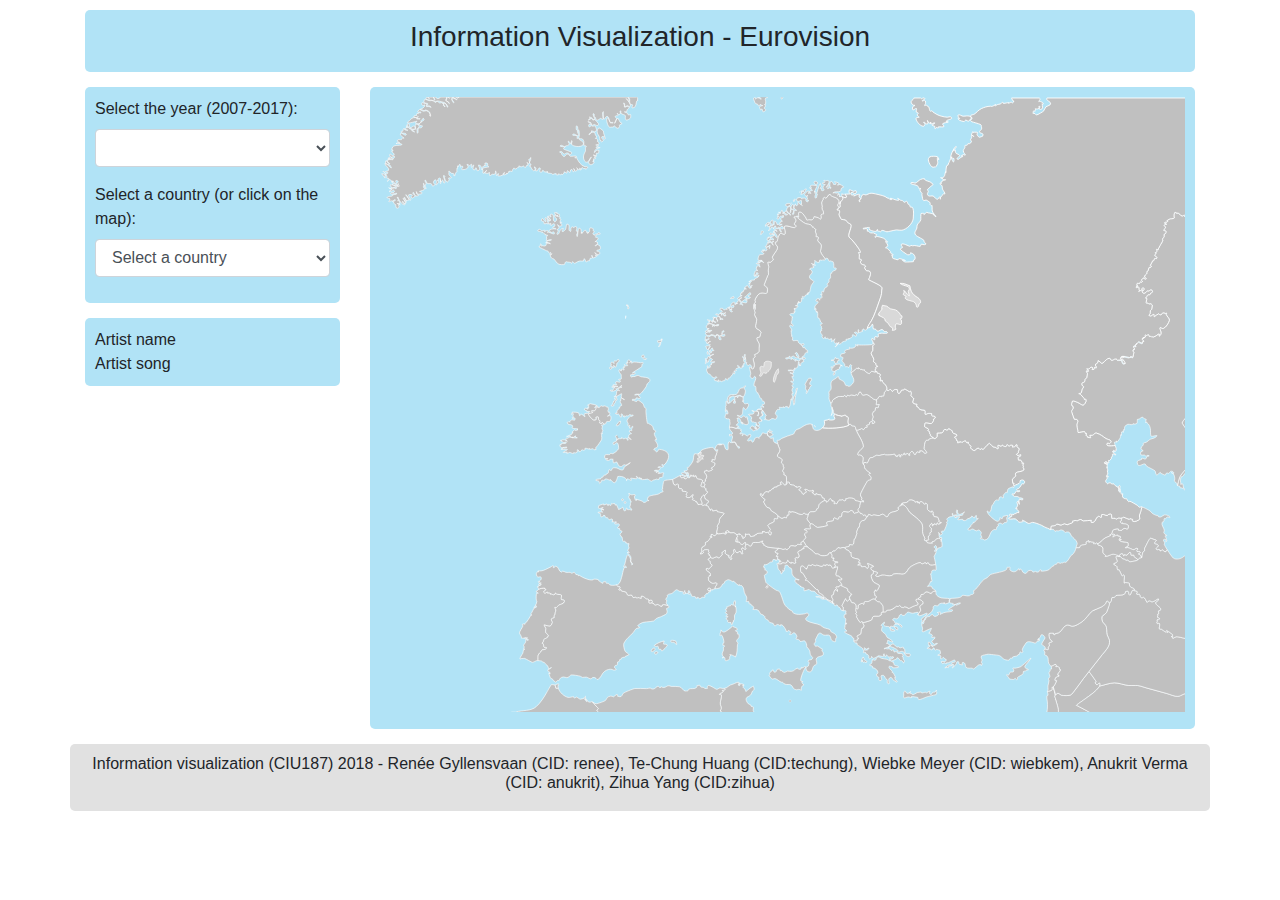
==== commit eb1431b1: "Merge branch 'master' of https://github.com/wiebkem/infovis-eurovision" ====
--- a/docs/index.html
+++ b/docs/index.html
@@ -30,6 +30,12 @@
                       <option default>Select a country</option>
                   </select>
                 </div>
+            </div>
+
+            <div class="box marginTop">
+              <span>Artist name</span>
+              <br />
+              <span>Artist song</span>
             </div>
         </div>
         <div class="col-md-9 col-sm-6 col-xs-12">
--- a/docs/css/site.css
+++ b/docs/css/site.css
@@ -1,10 +1,10 @@
 body {
-  margin: 40px;
+  margin: 10px 40px;
   background-color: white;
 }
 
 .box {
-  background-color: #E1E1E1;
+  background-color:#B1E3F6;
   border-radius: 5px;
   padding: 10px;
 }
@@ -17,9 +17,14 @@
 .footer {
   text-align: center;
   margin-top: 15px;
+  background-color: #E1E1E1;
 }
 
 #svg2 {
 	width: 100%;
 	height: 100%;
 }
+
+.marginTop {
+  margin-top: 15px;
+}
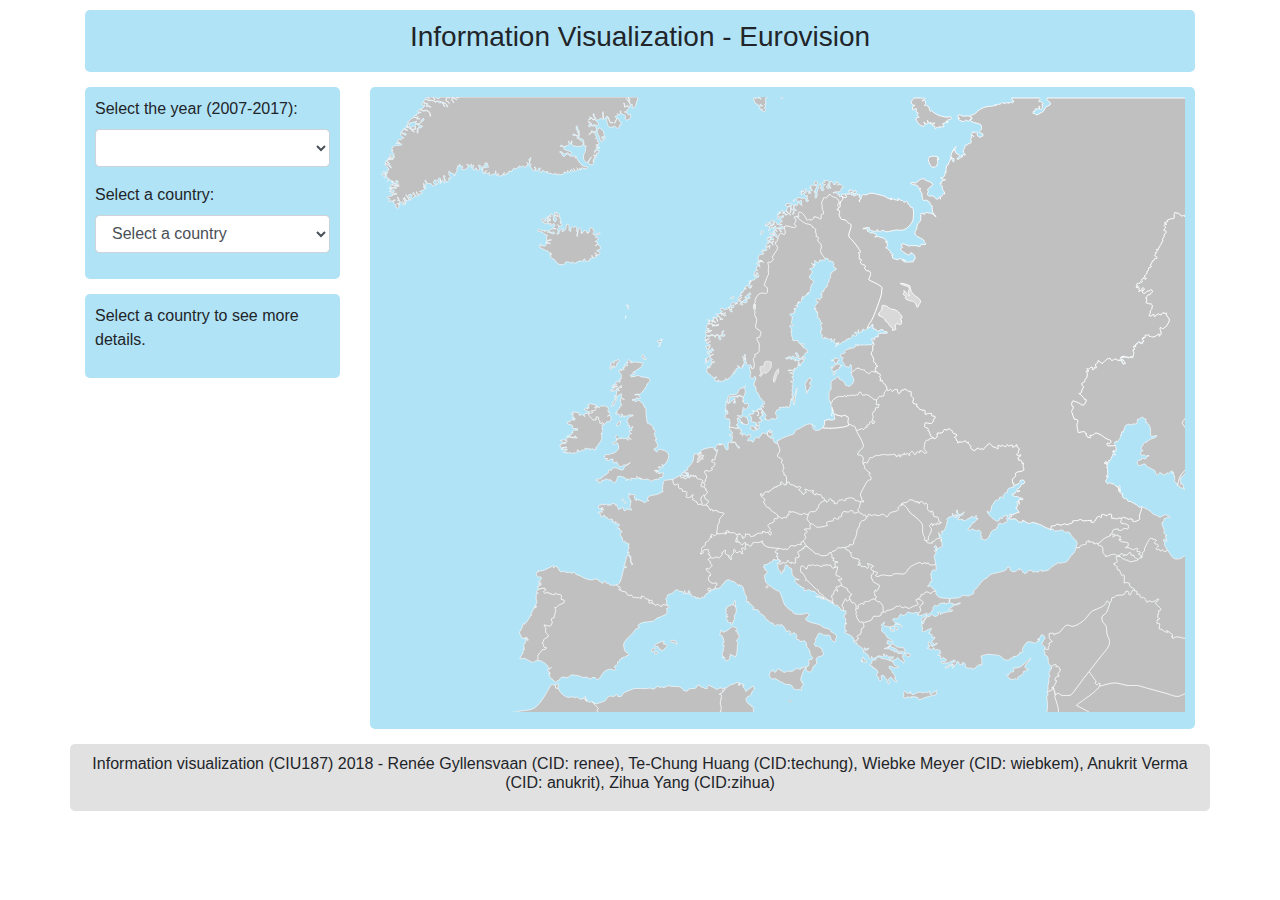
==== commit 569da57a: "fixed song info box" ====
--- a/docs/index.html
+++ b/docs/index.html
@@ -25,7 +25,7 @@
                 </div>
 
                 <div class="form-group">
-                  <label for="countrySelection">Select a country (or click on the map):</label>
+                  <label for="countrySelection">Select a country:</label>
                   <select class="form-control" id="countrySelection">
                       <option default>Select a country</option>
                   </select>
@@ -33,9 +33,20 @@
             </div>
 
             <div class="box marginTop">
-              <span>Artist name</span>
-              <br />
-              <span>Artist song</span>
+                <div class="info-box active" id="unset">
+                    <p>Select a country to see more details.</p>
+                </div>
+
+                <div class="info-box" id="participated">
+                    <p><b>Artist: </b> <span id="artistname"></span></p>
+                    <p><b>Song: </b> <span id="songname"></span></p>
+                    <p><b>Total score: </b> <span id="total-score"></span></p>
+                    <p><b>Televoting score: </b> <span id="televoting-score"></span></p>
+                    <p><b>Jury score: </b> <span id="jury-score"></span></p>
+                </div>
+                <div class="info-box" id="did-not-participate">
+                    <p><span id="countryname"></span> did not participate in the final this year.</p>
+                </div>
             </div>
         </div>
         <div class="col-md-9 col-sm-6 col-xs-12">
@@ -119,8 +130,8 @@
   <path id="hr" class="europe" d="M 7369.6726,6694.629 L 7366.8061,6684.5968 C 7349.6082,6655.9334 7322.378,6665.9656 7290.8484,6641.6017 C 7282.2494,6634.4359 7279.3831,6621.5375 7269.3509,6618.671 C 7263.6183,6615.8048 7256.4524,6621.5375 7249.2867,6622.9707 C 7252.1529,6624.4037 7253.5862,6624.4037 7256.4524,6625.837 C 7259.3187,6627.2702 7262.1851,6635.8691 7259.3187,6635.8691 C 7236.3882,6634.4359 7219.1901,6612.9385 7196.2596,6610.0721 C 7186.2274,6608.639 7174.762,6611.5053 7164.7299,6610.0721 C 7161.8635,6610.0721 7158.9972,6602.9063 7157.564,6604.3395 C 7154.6977,6605.7726 7154.6977,6612.9385 7157.564,6614.3715 C 7166.163,6617.238 7176.1952,6612.9385 7186.2274,6614.3715 C 7194.8263,6615.8048 7204.8585,6618.671 7214.8906,6624.4037 C 7217.757,6625.837 7216.3238,6631.5697 7219.1901,6633.0027 C 7267.9178,6658.7998 7257.8856,6617.238 7333.8434,6677.4308 C 7343.8756,6684.5968 7356.7741,6691.7625 7369.6726,6694.629 z M 7394.0363,6234.5827 C 7381.1378,6220.251 7402.6353,6227.4169 7408.368,6217.3847 C 7409.8012,6215.9515 7409.8012,6213.0852 7408.368,6211.652 C 7389.7368,6193.021 7402.6353,6185.8551 7404.0685,6167.2239 C 7405.5017,6160.0581 7441.3308,6188.7213 7437.0314,6160.0581 C 7416.967,6160.0581 7394.0363,6154.3254 7376.8383,6142.8601 C 7369.6726,6137.1274 7382.571,6134.2612 7382.571,6132.8279 C 7382.571,6128.5285 7368.2393,6125.6622 7376.8383,6117.063 C 7378.2715,6115.63 7388.3037,6124.229 7389.7368,6115.63 C 7391.17,6099.8651 7361.0736,6118.4963 7361.0736,6104.1646 C 7363.9399,6071.2019 7369.6726,6079.8008 7345.3087,6045.4048 L 7343.8756,6042.5385 C 7339.5761,6043.9717 7335.2766,6043.9717 7328.1107,6045.4048 C 7318.0785,6045.4048 7316.6455,6065.4692 7313.779,6068.3354 C 7295.1479,6084.1003 7232.0887,6085.5335 7212.0243,6076.9344 C 7201.9921,6072.6349 7193.3931,6062.6029 7181.9279,6058.3034 C 7179.0614,6056.8702 7150.3982,6061.1697 7146.0987,6055.437 C 7116.0021,6016.7415 7083.0394,5999.5436 7044.3439,5968.0139 C 7034.3118,5966.5807 7009.9479,5960.848 7004.2152,5962.2812 C 6988.4505,5965.1475 7009.9479,5985.2119 7001.3489,5990.9446 C 6994.1832,5993.8109 6985.5842,5989.5114 6978.4183,5992.3777 C 6975.552,5993.8109 6979.8515,5999.5436 6976.9852,6002.4098 C 6962.6535,6013.8753 6939.7229,6015.3083 6925.3912,6028.2068 C 6908.1932,6043.9717 6956.9208,6084.1003 6935.4234,6099.8651 C 6885.2625,6135.6942 6916.7922,6075.5013 6883.8293,6122.7958 C 6879.5298,6128.5285 6896.7278,6129.9617 6899.5942,6137.1274 C 6902.4605,6142.8601 6885.2625,6141.4269 6885.2625,6147.1596 C 6885.2625,6150.0259 6899.5942,6168.6571 6893.8615,6175.8229 C 6878.0968,6191.5878 6855.1661,6167.2239 6840.8344,6167.2239 C 6819.337,6167.2239 6860.8987,6187.2883 6825.0695,6177.2561 C 6815.0375,6174.3898 6802.139,6158.6249 6797.8395,6150.0259 C 6794.9731,6147.1596 6792.1068,6138.5606 6790.6736,6141.4269 C 6784.9409,6150.0259 6786.3741,6160.0581 6780.6414,6167.2239 C 6762.0104,6191.5878 6736.2133,6167.2239 6714.7158,6174.3898 C 6711.8495,6175.8229 6717.5821,6181.5556 6714.7158,6184.4218 C 6701.8173,6191.5878 6676.0204,6190.1545 6663.1219,6184.4218 C 6658.8224,6184.4218 6650.2233,6180.1223 6650.2233,6184.4218 C 6651.6565,6195.8872 6661.6887,6204.4862 6665.9882,6214.5184 C 6665.9882,6215.9515 6663.1219,6215.9515 6663.1219,6217.3847 C 6664.555,6228.8501 6661.6887,6240.3154 6667.4214,6248.9144 C 6667.4214,6248.9144 6668.8545,6248.9144 6668.8545,6250.3476 C 6663.1219,6258.9465 6686.0524,6268.9787 6693.2184,6279.0108 C 6698.9511,6287.6098 6703.2505,6324.8721 6710.4163,6316.2731 C 6717.5821,6307.6742 6721.8816,6296.2088 6727.6143,6286.1767 C 6729.0475,6281.8772 6730.4807,6277.5777 6730.4807,6273.2782 C 6730.4807,6271.845 6726.1812,6273.2782 6726.1812,6270.4118 C 6726.1812,6268.9787 6726.1812,6263.246 6727.6143,6264.6793 C 6733.347,6266.1123 6729.0475,6299.0752 6744.8122,6273.2782 C 6747.6787,6266.1123 6747.6787,6258.9465 6747.6787,6250.3476 C 6747.6787,6248.9144 6744.8122,6247.4811 6744.8122,6244.6149 C 6744.8122,6243.1817 6746.2455,6248.9144 6747.6787,6247.4811 C 6759.1439,6241.7486 6749.1117,6203.053 6762.0104,6203.053 C 6803.5721,6200.1867 6789.2404,6215.9515 6815.0375,6237.4491 C 6820.77,6241.7486 6829.369,6237.4491 6833.6686,6241.7486 C 6859.4656,6271.845 6829.369,6309.1074 6858.0324,6340.637 C 6866.6314,6350.6691 6890.9952,6372.1667 6901.0273,6379.3324 C 6912.4927,6385.0652 6948.3218,6390.7977 6936.8564,6395.0972 C 6916.7922,6400.8299 6879.5298,6359.2681 6885.2625,6413.7284 C 6886.6957,6430.9263 6952.6213,6468.1887 6962.6535,6481.0872 C 6965.5198,6482.5204 6951.1881,6476.7877 6954.0545,6478.2209 C 6962.6535,6483.9536 6999.9157,6495.4189 7001.3489,6499.7183 C 7004.2152,6509.7505 6995.6162,6525.5153 7002.7822,6534.1143 C 7007.0816,6536.9807 7051.5098,6521.2158 7052.943,6519.7827 C 7081.6062,6514.05 7061.542,6525.5153 7097.3711,6538.4138 C 7108.8364,6541.2802 7121.7348,6536.9807 7133.2003,6541.2802 C 7148.965,6547.0128 7158.9972,6572.8098 7176.1952,6581.4088 C 7196.2596,6590.0078 7209.158,6595.7405 7214.8906,6601.4731 C 7214.8906,6602.9063 7216.3238,6601.4731 7216.3238,6601.4731 C 7219.1901,6601.4731 7222.0565,6598.6068 7223.4896,6601.4731 C 7229.2223,6611.5053 7220.6233,6611.5053 7233.5218,6617.238 C 7237.8213,6612.9385 7247.8534,6612.9385 7249.2867,6607.2058 C 7256.4524,6588.5746 7194.8263,6564.2109 7189.0936,6554.1787 C 7183.3609,6545.5797 7187.6604,6532.6812 7181.9279,6524.0822 C 7177.6284,6518.3495 7167.5962,6519.7827 7160.4304,6516.9163 C 7130.3338,6498.2851 7111.7027,6463.8892 7085.9057,6442.3917 C 7077.3067,6436.659 7044.3439,6403.6962 7034.3118,6399.3967 C 7030.0123,6397.9636 7024.2796,6403.6962 7019.9801,6400.8299 C 7012.8144,6393.6641 7030.0123,6377.8992 7030.0123,6375.033 C 7028.5791,6369.3003 7021.4133,6367.867 7017.1138,6363.5676 C 7005.6484,6346.3696 7001.3489,6323.4389 6985.5842,6309.1074 C 6979.8515,6301.9415 6968.3861,6301.9415 6961.2203,6296.2088 C 6955.4876,6291.9093 6945.4556,6208.7857 6976.9852,6210.2189 C 6991.3168,6210.2189 7015.6806,6241.7486 7028.5791,6248.9144 L 7040.0444,6247.4811 L 7028.5791,6248.9144 C 7045.7771,6247.4811 7042.9108,6220.251 7051.5098,6208.7857 C 7067.2745,6190.1545 7074.4404,6213.0852 7094.5047,6208.7857 C 7100.2374,6207.3525 7100.2374,6195.8872 7105.9701,6191.5878 C 7105.9701,6191.5878 7114.5691,6200.1867 7138.9328,6207.3525 C 7141.7992,6208.7857 7146.0987,6210.2189 7150.3982,6208.7857 C 7153.2645,6208.7857 7154.6977,6203.053 7158.9972,6201.6199 C 7176.1952,6200.1867 7214.8906,6221.6842 7233.5218,6218.8179 C 7237.8213,6218.8179 7242.1207,6215.9515 7243.554,6211.652 C 7247.8534,6208.7857 7246.4202,6198.7535 7252.1529,6198.7535 C 7260.7519,6197.3205 7266.4846,6205.9194 7275.0836,6208.7857 C 7290.8484,6213.0852 7272.2173,6201.6199 7280.8163,6198.7535 C 7289.4153,6195.8872 7299.4475,6195.8872 7308.0465,6198.7535 C 7313.779,6200.1867 7318.0785,6208.7857 7323.8112,6208.7857 C 7328.1107,6208.7857 7323.8112,6198.7535 7328.1107,6198.7535 C 7361.0736,6200.1867 7352.4746,6236.0159 7368.2393,6238.8822 C 7378.2715,6240.3154 7386.8705,6237.4491 7394.0363,6234.5827 z "/>
   <path id="dk" class="eu europe" d="M 6125.6848,4437.393 C 6107.0536,4434.5266 6088.4224,4424.4944 6069.7912,4421.6281 C 6065.4918,4421.6281 6048.2938,4423.0613 6038.2616,4421.6281 C 6038.2616,4414.4623 6038.2616,4407.2964 6039.6948,4398.6974 C 6039.6948,4391.5317 6051.1601,4382.9327 6045.4275,4377.2 C 6051.1601,4370.0342 6042.5611,4358.5688 6042.5611,4348.5366 C 6041.1279,4339.9376 6045.4275,4327.0392 6039.6948,4321.3064 C 6026.7963,4308.408 5989.534,4322.7397 5982.3682,4296.9427 C 5978.0687,4281.1778 5992.4003,4263.9799 5992.4003,4245.3487 C 5993.8335,4246.7819 5993.8335,4246.7819 5995.2667,4248.2151 C 6039.6948,4269.7126 6011.0314,4212.386 6008.1652,4206.6533 C 6006.7319,4203.787 6005.2987,4195.188 6000.9992,4198.0543 C 5993.8335,4200.9205 5995.2667,4213.819 5988.1008,4215.2522 C 5983.8013,4216.6854 5986.6677,4205.22 5986.6677,4200.9205 C 5988.1008,4190.8885 5990.9672,4180.8563 5990.9672,4172.2573 C 5992.4003,4163.6583 5983.8013,4152.1929 5990.9672,4146.4602 C 5992.4003,4145.0272 5995.2667,4143.5939 5996.6998,4143.5939 C 5995.2667,4140.7277 5989.534,4079.1016 6003.8657,4084.8341 C 6012.4647,4087.7006 6006.7319,4102.0321 6011.0314,4109.198 C 6023.9299,4139.2945 6085.5561,4064.7699 6088.4224,4064.7699 C 6118.5189,4056.1709 6084.1229,4103.4653 6089.8556,4110.6311 C 6095.5882,4117.797 6107.0536,4112.0643 6117.0858,4109.198 C 6114.2194,4109.198 6112.7862,4109.198 6112.7862,4107.7648 C 6109.9199,4100.599 6118.5189,4092.0001 6114.2194,4086.2674 C 6111.3531,4081.9679 6102.7541,4093.4331 6101.3209,4089.1336 C 6098.4546,4083.4011 6109.9199,4079.1016 6109.9199,4073.3689 C 6111.3531,4040.406 6089.8556,4050.4382 6117.0858,4030.3738 C 6122.8184,4024.6413 6140.0163,4026.0743 6144.3158,4030.3738 C 6147.1822,4033.2402 6140.0163,4046.1387 6142.8827,4043.2724 C 6148.6153,4037.5397 6148.6153,4024.6413 6155.7812,4020.3418 C 6161.5139,4017.4753 6168.6797,4020.3418 6174.4124,4020.3418 C 6181.5782,4024.6413 6215.9741,4033.2402 6215.9741,4033.2402 C 6218.8405,4041.8392 6211.6746,4051.8714 6213.1078,4061.9035 C 6213.1078,4069.0694 6224.5732,4076.2352 6221.7068,4083.4011 C 6218.8405,4089.1336 6208.8083,4081.9679 6203.0756,4083.4011 C 6194.4766,4084.8341 6224.5732,4090.5668 6223.14,4099.1658 C 6223.14,4102.0321 6221.7068,4103.4653 6221.7068,4104.8985 C 6227.4395,4106.3316 6228.8727,4119.2302 6236.0385,4120.6633 C 6253.2365,4124.9628 6279.0334,4100.599 6286.1993,4133.5618 C 6289.0656,4145.0272 6254.6697,4202.3538 6243.2043,4196.6211 C 6233.1722,4190.8885 6233.1722,4172.2573 6221.7068,4167.9578 C 6208.8083,4163.6583 6210.2415,4238.1829 6205.942,4246.7819 C 6198.7761,4265.4131 6187.3109,4278.3115 6167.2465,4278.3115 C 6157.2144,4278.3115 6135.7168,4262.5468 6138.5833,4272.5788 C 6142.8827,4282.611 6165.8134,4276.8783 6171.546,4288.3437 C 6171.546,4289.7768 6171.546,4291.21 6171.546,4292.6432 C 6172.9792,4292.6432 6174.4124,4292.6432 6174.4124,4292.6432 C 6180.145,4292.6432 6181.5782,4302.6754 6185.8777,4302.6754 C 6201.6426,4298.3759 6213.1078,4274.012 6228.8727,4279.7447 C 6237.4717,4284.0442 6241.7712,4296.9427 6251.8032,4298.3759 C 6257.5359,4299.809 6258.9692,4289.7768 6263.2686,4286.9105 C 6289.0656,4339.9376 6257.5359,4294.0764 6267.5681,4314.1407 C 6276.1671,4329.9056 6303.3973,4395.8312 6250.3702,4390.0985 C 6238.9048,4388.6652 6228.8727,4380.0663 6217.4073,4377.2 C 6213.1078,4377.2 6205.942,4384.3658 6201.6426,4380.0663 C 6190.1771,4371.4673 6230.3058,4374.3337 6207.3751,4361.4351 C 6171.546,4342.804 6207.3751,4374.3337 6195.9099,4374.3337 C 6191.6104,4374.3337 6181.5782,4331.3386 6181.5782,4329.9056 C 6177.2787,4319.8734 6162.947,4314.1407 6160.0807,4302.6754 C 6160.0807,4301.2422 6161.5139,4301.2422 6161.5139,4301.2422 C 6150.0485,4305.5417 6134.2838,4308.408 6134.2838,4309.8412 C 6131.4173,4315.5739 6148.6153,4309.8412 6151.4817,4315.5739 C 6152.9149,4319.8734 6142.8827,4321.3064 6142.8827,4325.6059 C 6141.4495,4334.2051 6142.8827,4342.804 6145.749,4349.9698 C 6147.1822,4354.2693 6154.348,4355.7025 6154.348,4360.002 C 6154.348,4375.7668 6128.5511,4381.4995 6125.6848,4397.2642 C 6125.6848,4402.9969 6137.15,4394.3979 6141.4495,4397.2642 C 6151.4817,4404.4301 6160.0807,4414.4623 6161.5139,4425.9276 C 6162.947,4431.6603 6151.4817,4414.4623 6145.749,4415.8954 C 6138.5833,4418.7618 6129.9843,4431.6603 6125.6848,4437.393 z M 4701.1181,2984.1629 C 4699.6849,2997.0614 4696.8186,3019.9921 4696.8186,3019.9921 C 4696.8186,3019.9921 4699.6849,2997.0614 4701.1181,2984.1629 z M 4722.6155,2843.7126 C 4705.4176,2879.5418 4729.7813,2835.1137 4734.0808,2856.6111 C 4734.0808,2859.4775 4726.915,2859.4775 4726.915,2860.9107 C 4729.7813,2866.6433 4741.2467,2865.2102 4741.2467,2870.9428 C 4741.2467,2880.975 4738.3803,2898.173 4728.3482,2898.173 C 4719.7493,2896.7399 4729.7813,2879.5418 4728.3482,2870.9428 C 4724.0487,2856.6111 4681.0537,2840.8464 4722.6155,2843.7126 z M 6396.553,4199.4875 L 6396.553,4200.9205 C 6412.3179,4189.4553 6436.6817,4195.188 6453.8796,4198.0543 C 6455.3128,4200.9205 6461.0455,4203.787 6461.0455,4206.6533 C 6459.6123,4215.2522 6451.0133,4220.9849 6451.0133,4229.5839 C 6452.4466,4258.2473 6475.3772,4256.8141 6455.3128,4279.7447 C 6448.1471,4286.9105 6436.6817,4288.3437 6429.5159,4295.5095 C 6416.6174,4309.8412 6432.3822,4314.1407 6445.2806,4321.3064 L 6453.8796,4342.804 C 6442.4144,4352.8361 6410.8847,4348.5366 6410.8847,4361.4351 C 6412.3179,4377.2 6446.7138,4398.6974 6410.8847,4400.1306 C 6397.9862,4400.1306 6387.954,4391.5317 6376.4888,4385.799 C 6382.2213,4388.6652 6389.3872,4391.5317 6390.8203,4387.2322 C 6393.6867,4377.2 6385.0878,4365.7347 6377.9218,4357.1356 C 6375.0556,4354.2693 6373.6224,4362.8683 6370.7561,4362.8683 C 6362.1571,4362.8683 6356.4244,4355.7025 6349.2586,4354.2693 C 6342.0927,4352.8361 6334.9269,4358.5688 6329.1942,4357.1356 C 6326.3279,4357.1356 6326.3279,4352.8361 6326.3279,4351.403 C 6334.9269,4328.4724 6309.13,4334.2051 6310.563,4329.9056 C 6311.9963,4324.1729 6322.0285,4325.6059 6323.4615,4319.8734 C 6329.1942,4278.3115 6316.2958,4289.7768 6293.3651,4269.7126 C 6290.4988,4266.8463 6281.8998,4259.6804 6286.1993,4258.2473 C 6299.0978,4251.0814 6367.8898,4266.8463 6354.9912,4222.4181 C 6352.1249,4212.386 6336.3601,4215.2522 6327.761,4209.5195 C 6323.4615,4206.6533 6337.7932,4212.386 6342.0927,4212.386 C 6349.2586,4215.2522 6356.4244,4218.1185 6363.5902,4218.1185 C 6385.0878,4218.1185 6419.4837,4208.0865 6412.3179,4252.5146 C 6410.8847,4259.6804 6392.2535,4266.8463 6397.9862,4271.1458 C 6423.7832,4292.6432 6415.1842,4241.0492 6410.8847,4220.9849 C 6409.4515,4212.386 6386.5208,4219.5517 6389.3872,4212.386 C 6390.8203,4206.6533 6393.6867,4203.787 6396.553,4199.4875 z M 6425.2164,4428.7939 L 6418.0505,4428.7939 C 6418.0505,4430.2271 6418.0505,4431.6603 6418.0505,4431.6603 C 6419.4837,4434.5266 6418.0505,4435.9598 6418.0505,4437.393 C 6413.751,4440.2593 6408.0184,4444.5588 6406.5852,4447.4251 C 6402.2857,4450.2915 6399.4193,4453.1578 6397.9862,4457.4572 C 6397.9862,4457.4572 6396.553,4458.8905 6396.553,4458.8905 C 6396.553,4460.3235 6396.553,4460.3235 6396.553,4460.3235 C 6396.553,4460.3235 6396.553,4458.8905 6396.553,4457.4572 C 6387.954,4457.4572 6377.9218,4456.024 6373.6224,4457.4572 C 6366.4566,4458.8905 6360.7239,4471.7889 6352.1249,4470.3557 C 6340.6596,4468.9225 6334.9269,4454.591 6324.8947,4448.8583 C 6317.729,4444.5588 6307.6968,4441.6925 6301.9641,4435.9598 C 6297.6646,4433.0934 6313.4295,4430.2271 6327.761,4404.4301 C 6347.8254,4421.6281 6377.9218,4425.9276 6395.1198,4440.2593 C 6396.553,4441.6925 6396.553,4441.6925 6396.553,4441.6925 C 6387.954,4428.7939 6369.3229,4418.7618 6376.4888,4407.2964 C 6379.3551,4401.5639 6387.954,4404.4301 6392.2535,4402.9969 C 6402.2857,4413.0291 6423.7832,4411.5959 6426.6495,4424.4944 C 6426.6495,4425.9276 6426.6495,4427.3608 6425.2164,4428.7939 z M 5992.4003,4219.5517 C 5992.4003,4222.4181 5992.4003,4226.7176 5992.4003,4231.0171 C 5990.9672,4222.4181 5990.9672,4213.819 5992.4003,4219.5517 z M 6243.2043,3945.8171 C 6247.5037,3961.582 6233.1722,4038.9728 6207.3751,4030.3738 C 6198.7761,4027.5075 6191.6104,4017.4753 6181.5782,4017.4753 C 6191.6104,4004.5769 6148.6153,4014.6091 6137.15,4017.4753 C 6127.1178,4020.3418 6118.5189,4028.9408 6108.4867,4030.3738 C 6104.1872,4030.3738 6101.3209,4023.208 6097.0214,4023.208 C 6085.5561,4021.7748 6074.0907,4023.208 6064.0585,4026.0743 C 6059.7591,4027.5075 6062.6255,4036.1065 6058.326,4038.9728 C 6038.2616,4047.5719 6059.7591,3990.2452 6031.0958,4066.203 C 6029.6626,4067.6362 6038.2616,4107.7648 6036.8284,4107.7648 C 5989.534,4106.3316 6015.3309,4017.4753 6042.5611,4007.4433 C 6066.925,3995.9779 6101.3209,4008.8764 6125.6848,3998.8442 C 6158.6475,3983.0794 6151.4817,3937.2181 6181.5782,3920.0201 C 6191.6104,3915.7206 6204.5088,3918.5869 6214.541,3914.2874 C 6224.5732,3908.5549 6230.3058,3888.4905 6241.7712,3888.4905 C 6263.2686,3888.4905 6230.3058,3904.2554 6228.8727,3917.1538 C 6226.0063,3937.2181 6236.0385,3924.3196 6243.2043,3945.8171 z M 6375.0556,4433.0934 L 6362.1571,4434.5266 C 6372.1893,4437.393 6380.7883,4441.6925 6387.954,4448.8583 C 6387.954,4448.8583 6389.3872,4448.8583 6389.3872,4448.8583 C 6385.0878,4443.1256 6379.3551,4438.8261 6375.0556,4433.0934 z " />
   <g id="ru" transform="matrix(1.433166,0,0,1.433166,-2435.489,-1086.585)" class="nationGroup">
-    <path id="ru-main" d="M 9462.6109,4654.389 C 9458.6109,4656.389 9455.6109,4658.389 9453.6109,4659.389 C 9453.6109,4659.389 9453.6109,4659.389 9453.6109,4659.389 C 9453.6109,4659.389 9453.6109,4659.389 9453.6109,4659.389 C 9449.6109,4658.389 9435.6109,4665.389 9431.6109,4664.389 C 9427.6109,4664.389 9423.6109,4660.389 9420.6109,4660.389 C 9419.6109,4660.389 9395.6109,4672.389 9394.6109,4672.389 C 9391.6109,4672.389 9389.6109,4666.389 9385.6109,4664.389 C 9381.6109,4663.389 9376.6109,4664.389 9372.6109,4664.389 C 9367.6109,4664.389 9363.6109,4664.389 9358.6109,4664.389 C 9357.6109,4664.389 9355.6109,4665.389 9355.6109,4664.389 C 9353.6109,4658.389 9358.6109,4625.389 9347.6109,4625.389 C 9341.6109,4626.389 9334.6109,4626.389 9328.6109,4628.389 C 9323.6109,4630.389 9320.6109,4639.389 9314.6109,4639.389 C 9292.6109,4639.389 9295.6109,4626.389 9264.6109,4631.389 C 9256.6109,4632.389 9267.6109,4650.389 9261.6109,4655.389 C 9254.6109,4660.389 9244.6109,4642.389 9235.6109,4646.389 C 9205.6109,4660.389 9214.6109,4702.389 9175.6109,4702.389 C 9160.6109,4702.389 9177.6109,4682.389 9171.6109,4682.389 C 9148.6109,4681.389 9122.6109,4689.389 9099.6109,4687.389 C 9094.6109,4686.389 9089.6109,4684.389 9085.6109,4682.389 C 9083.6109,4680.389 9084.6109,4676.389 9082.6109,4675.389 C 9067.6109,4671.389 9048.6109,4685.389 9048.6109,4685.389 C 9041.6109,4687.389 9033.6109,4683.389 9025.6109,4684.389 C 8967.6109,4697.389 9024.6109,4688.389 8998.6109,4705.389 C 8997.6109,4705.389 8953.6109,4722.389 8953.6109,4722.389 C 8945.6109,4722.389 8938.6109,4714.389 8930.6109,4713.389 C 8927.6109,4713.389 8901.6109,4725.389 8899.6109,4725.389 C 8886.6109,4727.389 8873.6109,4714.389 8860.6109,4717.389 C 8855.6109,4718.389 8853.6109,4725.389 8848.6109,4727.389 C 8818.6109,4741.389 8806.6109,4716.389 8806.6109,4763.389 L 8795.6109,4762.389 L 8775.6109,4752.389 C 8774.6109,4753.389 8774.6109,4753.389 8774.6109,4753.389 C 8755.6109,4748.389 8738.6109,4734.389 8720.6109,4726.389 C 8703.6109,4719.389 8658.6109,4700.389 8640.6109,4701.389 C 8628.6109,4702.389 8616.6109,4714.389 8603.6109,4710.389 C 8594.6109,4707.389 8556.6109,4679.389 8551.6109,4681.389 C 8547.6109,4683.389 8561.6109,4689.389 8558.6109,4693.389 C 8557.6109,4694.389 8529.6109,4700.389 8528.6109,4700.389 C 8511.6109,4701.389 8504.6109,4677.389 8489.6109,4671.389 C 8467.6109,4663.389 8446.6109,4679.389 8427.6109,4667.389 C 8411.6109,4658.389 8470.6109,4652.389 8454.6109,4638.389 C 8449.6109,4634.389 8444.6109,4649.389 8439.6109,4646.389 C 8434.6109,4643.389 8433.6109,4633.389 8437.6109,4628.389 C 8440.6109,4624.389 8447.6109,4629.389 8452.6109,4629.389 C 8457.6109,4629.389 8463.6109,4628.389 8467.6109,4630.389 C 8469.6109,4631.389 8464.6109,4636.389 8466.6109,4635.389 C 8468.6109,4634.389 8468.6109,4630.389 8470.6109,4629.389 C 8475.6109,4626.389 8481.6109,4623.389 8487.6109,4622.389 C 8489.6109,4622.389 8489.6109,4626.389 8490.6109,4626.389 C 8494.6109,4622.389 8494.6109,4615.389 8498.6109,4613.389 C 8505.6109,4610.389 8513.6109,4614.389 8520.6109,4613.389 C 8522.6109,4613.389 8516.6109,4612.389 8516.6109,4610.389 C 8515.6109,4607.389 8519.6109,4603.389 8518.6109,4600.389 C 8517.6109,4594.389 8496.6109,4585.389 8492.6109,4577.389 C 8486.6109,4568.389 8500.6109,4581.389 8502.6109,4575.389 C 8503.6109,4573.389 8497.6109,4573.389 8497.6109,4570.389 C 8498.6109,4564.389 8504.6109,4559.389 8507.6109,4552.389 C 8511.6109,4542.389 8497.6109,4522.389 8503.6109,4516.389 C 8518.6109,4498.389 8511.6109,4516.389 8523.6109,4538.389 C 8524.6109,4541.389 8522.6109,4532.389 8522.6109,4529.389 C 8522.6109,4528.389 8515.6109,4496.389 8523.6109,4493.389 C 8530.6109,4490.389 8548.6109,4506.389 8556.6109,4493.389 C 8557.6109,4491.389 8555.6109,4487.389 8552.6109,4485.389 C 8544.6109,4480.389 8533.6109,4484.389 8524.6109,4480.389 C 8518.6109,4477.389 8514.6109,4470.389 8507.6109,4469.389 C 8479.6109,4463.389 8482.6109,4478.389 8464.6109,4455.389 C 8461.6109,4451.389 8454.6109,4448.389 8456.6109,4445.389 C 8458.6109,4441.389 8464.6109,4447.389 8468.6109,4447.389 C 8473.6109,4446.389 8478.6109,4444.389 8482.6109,4441.389 C 8489.6109,4435.389 8488.6109,4422.389 8497.6109,4418.389 C 8499.6109,4417.389 8500.6109,4422.389 8502.6109,4423.389 C 8506.6109,4425.389 8531.6109,4426.389 8527.6109,4417.389 C 8525.6109,4411.389 8513.6109,4420.389 8507.6109,4416.389 C 8486.6109,4400.389 8514.6109,4396.389 8515.6109,4396.389 C 8530.6109,4388.389 8543.6109,4355.389 8549.6109,4352.389 C 8551.6109,4352.389 8551.6109,4356.389 8552.6109,4356.389 C 8557.6109,4355.389 8563.6109,4354.389 8566.6109,4350.389 C 8576.6109,4335.389 8569.6109,4324.389 8553.6109,4319.389 C 8548.6109,4318.389 8542.6109,4319.389 8537.6109,4322.389 C 8518.6109,4330.389 8532.6109,4328.389 8530.6109,4339.389 C 8527.6109,4354.389 8486.6109,4361.389 8477.6109,4371.389 C 8477.6109,4372.389 8476.6109,4372.389 8476.6109,4373.389 L 8476.6109,4372.389 C 8468.6109,4363.389 8473.6109,4360.389 8475.6109,4351.389 C 8477.6109,4340.389 8463.6109,4354.389 8463.6109,4348.389 C 8464.6109,4341.389 8458.6109,4317.389 8461.6109,4311.389 C 8462.6109,4311.389 8491.6109,4284.389 8491.6109,4284.389 C 8493.6109,4280.389 8488.6109,4275.389 8488.6109,4271.389 C 8487.6109,4267.389 8486.6109,4262.389 8489.6109,4258.389 C 8504.6109,4240.389 8551.6109,4248.389 8565.6109,4227.389 C 8568.6109,4223.389 8563.6109,4217.389 8561.6109,4212.389 C 8560.6109,4210.389 8556.6109,4209.389 8556.6109,4207.389 C 8556.6109,4204.389 8562.6109,4204.389 8562.6109,4202.389 C 8562.6109,4199.389 8558.6109,4197.389 8557.6109,4194.389 C 8556.6109,4189.389 8557.6109,4183.389 8558.6109,4177.389 C 8558.6109,4175.389 8561.6109,4173.389 8561.6109,4171.389 C 8565.6109,4159.389 8547.6109,4170.389 8547.6109,4170.389 C 8544.6109,4168.389 8550.6109,4163.389 8549.6109,4159.389 C 8545.6109,4152.389 8539.6109,4145.389 8534.6109,4139.389 C 8527.6109,4132.389 8516.6109,4149.389 8515.6109,4138.389 C 8510.6109,4106.389 8513.6109,4115.389 8531.6109,4107.389 C 8532.6109,4106.389 8540.6109,4089.389 8534.6109,4091.389 C 8520.6109,4094.389 8513.6109,4104.389 8501.6109,4094.389 C 8488.6109,4083.389 8511.6109,4080.389 8514.6109,4075.389 C 8517.6109,4072.389 8513.6109,4067.389 8514.6109,4064.389 C 8517.6109,4051.389 8529.6109,4044.389 8517.6109,4031.389 C 8513.6109,4026.389 8506.6109,4025.389 8502.6109,4021.389 C 8497.6109,4015.389 8509.6109,4002.389 8501.6109,4001.389 C 8482.6109,4000.389 8494.6109,4016.389 8479.6109,4019.389 C 8428.6109,4027.389 8492.6109,4012.389 8451.6109,4005.389 C 8438.6109,4003.389 8437.6109,4018.389 8426.6109,4011.389 C 8422.6109,4009.389 8419.6109,4004.389 8416.6109,4001.389 C 8407.6109,3995.389 8411.6109,4018.389 8400.6109,4018.389 C 8393.6109,4018.389 8386.6109,4016.389 8379.6109,4013.389 C 8376.6109,4011.389 8374.6109,4004.389 8370.6109,4005.389 C 8365.6109,4005.389 8363.6109,4015.389 8357.6109,4015.389 C 8350.6109,4015.389 8345.6109,4008.389 8337.6109,4007.389 C 8311.6109,4003.389 8350.6109,4042.389 8323.6109,4037.389 C 8316.6109,4036.389 8314.6109,4027.389 8308.6109,4024.389 C 8304.6109,4022.389 8298.6109,4025.389 8293.6109,4023.389 C 8278.6109,4018.389 8267.6109,3999.389 8254.6109,3989.389 C 8250.6109,3986.389 8213.6109,4024.389 8200.6109,4042.389 C 8196.6109,4048.389 8186.6109,4037.389 8179.6109,4036.389 C 8175.6109,4036.389 8175.6109,4042.389 8172.6109,4044.389 C 8167.6109,4047.389 8163.6109,4035.389 8157.6109,4033.389 C 8133.6109,4027.389 8128.6109,4062.389 8111.6109,4053.389 C 8104.6109,4050.389 8098.6109,4046.389 8093.6109,4041.389 C 8089.6109,4037.389 8085.6109,4032.389 8084.6109,4026.389 C 8084.6109,4023.389 8090.6109,4022.389 8089.6109,4019.389 C 8089.6109,4015.389 8063.6109,3992.389 8062.6109,3989.389 C 8061.6109,3986.389 8067.6109,3981.389 8065.6109,3979.389 C 8064.6109,3978.389 8062.6109,3978.389 8061.6109,3978.389 C 8057.6109,3979.389 8054.6109,3982.389 8050.6109,3982.389 C 8043.6109,3983.389 8042.6109,3971.389 8038.6109,3966.389 C 8037.6109,3964.389 8035.6109,3964.389 8033.6109,3965.389 C 8029.6109,3967.389 8008.6109,3980.389 8004.6109,3980.389 C 8002.6109,3981.389 8002.6109,3975.389 7999.6109,3975.389 C 7992.6109,3975.389 7985.6109,3976.389 7979.6109,3978.389 C 7977.6109,3979.389 7971.6109,3993.389 7966.6109,3983.389 C 7965.6109,3981.389 7969.6109,3979.389 7969.6109,3977.389 C 7970.6109,3974.389 7970.6109,3970.389 7968.6109,3968.389 C 7965.6109,3965.389 7961.6109,3967.389 7958.6109,3964.389 C 7953.6109,3961.389 7959.6109,3951.389 7955.6109,3947.389 C 7951.6109,3942.389 7937.6109,3939.389 7940.6109,3933.389 C 7944.6109,3928.389 7967.6109,3923.389 7961.6109,3914.389 C 7953.6109,3902.389 7934.6109,3903.389 7928.6109,3898.389 C 7924.6109,3895.389 7921.6109,3891.389 7920.6109,3887.389 C 7918.6109,3883.389 7921.6109,3878.389 7919.6109,3876.389 C 7915.6109,3872.389 7909.6109,3872.389 7905.6109,3869.389 C 7899.6109,3865.389 7896.6109,3857.389 7889.6109,3856.389 C 7881.6109,3854.389 7878.6109,3872.389 7869.6109,3872.389 C 7866.6109,3872.389 7867.6109,3865.389 7864.6109,3865.389 C 7825.6109,3862.389 7849.6109,3884.389 7826.6109,3894.389 C 7826.6109,3894.389 7783.6109,3897.389 7782.6109,3897.389 C 7780.6109,3897.389 7787.6109,3927.389 7778.6109,3936.389 C 7772.6109,3941.389 7765.6109,3946.389 7757.6109,3947.389 C 7754.6109,3947.389 7755.6109,3941.389 7752.6109,3939.389 C 7750.6109,3938.389 7747.6109,3943.389 7745.6109,3942.389 C 7742.6109,3940.389 7744.6109,3936.389 7742.6109,3933.389 C 7742.6109,3933.389 7721.6109,3920.389 7721.6109,3919.389 C 7720.6109,3917.389 7724.6109,3914.389 7723.6109,3912.389 C 7720.6109,3905.389 7713.6109,3901.389 7712.6109,3895.389 C 7711.6109,3892.389 7717.6109,3891.389 7717.6109,3888.389 C 7715.6109,3881.389 7701.6109,3881.389 7700.6109,3873.389 C 7699.6109,3870.389 7705.6109,3869.389 7706.6109,3866.389 C 7709.6109,3854.389 7673.6109,3847.389 7670.6109,3839.389 C 7666.6109,3831.389 7673.6109,3821.389 7672.6109,3812.389 C 7672.6109,3796.389 7720.6109,3817.389 7733.6109,3809.389 C 7742.6109,3804.389 7752.6109,3785.389 7751.6109,3775.389 C 7751.6109,3774.389 7747.6109,3775.389 7748.6109,3774.389 C 7753.6109,3769.389 7762.6109,3767.389 7765.6109,3761.389 C 7768.6109,3757.389 7765.6109,3748.389 7761.6109,3746.389 C 7744.6109,3740.389 7742.6109,3747.389 7733.6109,3737.389 C 7730.6109,3733.389 7740.6109,3719.389 7729.6109,3720.389 C 7717.6109,3721.389 7711.6109,3717.389 7694.6109,3722.389 C 7688.6109,3724.389 7682.6109,3730.389 7676.6109,3728.389 C 7671.6109,3726.389 7680.6109,3698.389 7671.6109,3692.389 C 7668.6109,3690.389 7637.6109,3690.389 7627.6109,3683.389 C 7611.6109,3673.389 7621.6109,3663.389 7598.6109,3656.389 C 7594.6109,3654.389 7604.6109,3637.389 7600.6109,3636.389 C 7586.6109,3636.389 7581.6109,3635.389 7565.6109,3624.389 C 7558.6109,3620.389 7571.6109,3599.389 7569.6109,3595.389 C 7563.6109,3586.389 7577.6109,3593.389 7573.6109,3587.389 C 7570.6109,3582.389 7546.6109,3563.389 7547.6109,3558.389 C 7551.6109,3544.389 7553.6109,3534.389 7545.6109,3520.389 C 7543.6109,3516.389 7537.6109,3524.389 7533.6109,3524.389 C 7532.6109,3524.389 7500.6109,3504.389 7500.6109,3504.389 C 7475.6109,3494.389 7493.6109,3502.389 7479.6109,3508.389 C 7477.6109,3509.389 7465.6109,3507.389 7462.6109,3510.389 C 7457.6109,3517.389 7449.6109,3536.389 7441.6109,3540.389 C 7425.6109,3548.389 7426.6109,3507.389 7426.6109,3507.389 C 7395.6109,3500.389 7401.6109,3504.389 7380.6109,3520.389 C 7375.6109,3524.389 7371.6109,3510.389 7366.6109,3506.389 C 7349.6109,3494.389 7354.6109,3527.389 7329.6109,3507.389 C 7337.6109,3478.389 7308.6109,3451.389 7291.6109,3437.389 C 7284.6109,3432.389 7298.6109,3423.389 7284.6109,3421.389 C 7279.6109,3420.389 7275.6109,3428.389 7270.6109,3427.389 C 7268.6109,3427.389 7270.6109,3424.389 7270.6109,3422.389 C 7270.6109,3421.389 7271.6109,3419.389 7271.6109,3418.389 C 7271.6109,3411.389 7273.6109,3404.389 7272.6109,3397.389 C 7271.6109,3394.389 7264.6109,3395.389 7264.6109,3392.389 C 7264.6109,3379.389 7288.6109,3371.389 7255.6109,3359.389 C 7251.6109,3358.389 7245.6109,3358.389 7242.6109,3355.389 C 7239.6109,3351.389 7244.6109,3344.389 7240.6109,3342.389 C 7236.6109,3339.389 7232.6109,3344.389 7227.6109,3345.389 C 7229.6109,3340.389 7222.6109,3326.389 7225.6109,3323.389 C 7227.6109,3321.389 7232.6109,3321.389 7233.6109,3318.389 C 7234.6109,3316.389 7230.6109,3315.389 7230.6109,3312.389 C 7229.6109,3310.389 7229.6109,3307.389 7230.6109,3305.389 C 7242.6109,3295.389 7243.6109,3306.389 7247.6109,3294.389 C 7248.6109,3291.389 7239.6109,3293.389 7236.6109,3290.389 C 7229.6109,3283.389 7233.6109,3278.389 7231.6109,3271.389 C 7230.6109,3268.389 7214.6109,3259.389 7211.6109,3256.389 C 7203.6109,3242.389 7212.6109,3248.389 7212.6109,3235.389 C 7212.6109,3217.389 7192.6109,3198.389 7189.6109,3180.389 C 7188.6109,3169.389 7200.6109,3161.389 7203.6109,3153.389 C 7203.6109,3153.389 7204.6109,3128.389 7204.6109,3128.389 C 7204.6109,3123.389 7200.6109,3117.389 7203.6109,3113.389 C 7213.6109,3092.389 7230.6109,3101.389 7206.6109,3086.389 C 7208.6109,3071.389 7185.6109,3055.389 7197.6109,3043.389 C 7200.6109,3041.389 7203.6109,3047.389 7205.6109,3048.389 C 7210.6109,3051.389 7216.6109,3059.389 7220.6109,3055.389 C 7225.6109,3051.389 7218.6109,3042.389 7219.6109,3035.389 C 7220.6109,3022.389 7243.6109,3033.389 7246.6109,3032.389 C 7270.6109,3027.389 7226.6109,3000.389 7280.6109,2997.389 C 7298.6109,2996.389 7356.6109,3006.389 7328.6109,2983.389 C 7323.6109,2979.389 7313.6109,2985.389 7307.6109,2982.389 C 7292.6109,2975.389 7299.6109,2957.389 7275.6109,2967.389 C 7266.6109,2970.389 7255.6109,2984.389 7242.6109,2978.389 C 7240.6109,2977.389 7239.6109,2973.389 7237.6109,2971.389 C 7233.6109,2966.389 7229.6109,2961.389 7223.6109,2959.389 C 7219.6109,2957.389 7212.6109,2964.389 7209.6109,2960.389 C 7200.6109,2948.389 7209.6109,2927.389 7200.6109,2915.389 C 7199.6109,2913.389 7181.6109,2943.389 7180.6109,2943.389 C 7172.6109,2947.389 7163.6109,2946.389 7156.6109,2950.389 C 7154.6109,2951.389 7155.6109,2953.389 7155.6109,2955.389 L 7153.6109,2953.389 C 7159.6109,2930.389 7178.6109,2906.389 7190.6109,2886.389 C 7221.6109,2831.389 7240.6109,2768.389 7261.6109,2709.389 C 7277.6109,2666.389 7282.6109,2655.389 7284.6109,2609.389 C 7285.6109,2602.389 7289.6109,2594.389 7286.6109,2587.389 C 7278.6109,2564.389 7189.6109,2531.389 7166.6109,2515.389 C 7163.6109,2513.389 7199.6109,2458.389 7174.6109,2439.389 C 7165.6109,2432.389 7146.6109,2439.389 7140.6109,2429.389 C 7114.6109,2384.389 7146.6109,2405.389 7138.6109,2392.389 C 7126.6109,2374.389 7113.6109,2388.389 7098.6109,2370.389 C 7085.6109,2355.389 7094.6109,2354.389 7101.6109,2340.389 C 7105.6109,2331.389 7081.6109,2331.389 7081.6109,2327.389 C 7082.6109,2320.389 7082.6109,2284.389 7082.6109,2283.389 C 7061.6109,2265.389 7086.6109,2276.389 7092.6109,2269.389 C 7096.6109,2263.389 7071.6109,2227.389 7068.6109,2223.389 C 7051.6109,2200.389 7032.6109,2173.389 7012.6109,2153.389 C 7009.6109,2150.389 6993.6109,2138.389 6990.6109,2132.389 C 6975.6109,2104.389 7023.6109,2033.389 7004.6109,2016.389 C 6999.6109,2010.389 6990.6109,2010.389 6984.6109,2006.389 C 6973.6109,1998.389 6968.6109,1984.389 6957.6109,1977.389 C 6956.6109,1977.389 6922.6109,1972.389 6921.6109,1972.389 C 6915.6109,1967.389 6913.6109,1959.389 6909.6109,1952.389 C 6887.6109,1916.389 6913.6109,1919.389 6902.6109,1893.389 C 6897.6109,1881.389 6878.6109,1892.389 6882.6109,1885.389 C 6882.6109,1885.389 6882.6109,1885.389 6882.6109,1885.389 L 6903.6109,1863.389 C 6903.6109,1863.389 6903.6109,1863.389 6903.6109,1863.389 C 6915.6109,1867.389 6909.6109,1840.389 6906.6109,1828.389 C 6907.6109,1830.389 6907.6109,1832.389 6908.6109,1834.389 L 6913.6109,1814.389 C 6911.6109,1816.389 6909.6109,1818.389 6908.6109,1820.389 C 6917.6109,1807.389 6946.6109,1787.389 6929.6109,1773.389 C 6919.6109,1764.389 6950.6109,1780.389 6962.6109,1776.389 C 6974.6109,1772.389 6960.6109,1753.389 6954.6109,1745.389 C 6968.6109,1744.389 6998.6109,1744.389 6999.6109,1743.389 C 7002.6109,1739.389 6991.6109,1735.389 6990.6109,1730.389 C 6988.6109,1722.389 6989.6109,1714.389 6992.6109,1706.389 C 6993.6109,1702.389 7020.6109,1715.389 7024.6109,1718.389 C 7030.6109,1725.389 7045.6109,1709.389 7052.6109,1715.389 C 7057.6109,1721.389 7055.6109,1734.389 7049.6109,1739.389 C 7040.6109,1749.389 7018.6109,1720.389 7009.6109,1730.389 C 7004.6109,1737.389 7007.6109,1749.389 7013.6109,1754.389 C 7018.6109,1758.389 7026.6109,1744.389 7032.6109,1748.389 C 7036.6109,1751.389 7034.6109,1757.389 7032.6109,1763.389 C 7047.6109,1752.389 7084.6109,1741.389 7086.6109,1750.389 C 7091.6109,1772.389 7072.6109,1737.389 7081.6109,1772.389 C 7082.6109,1778.389 7093.6109,1778.389 7093.6109,1784.389 C 7094.6109,1793.389 7067.6109,1802.389 7086.6109,1815.389 C 7090.6109,1817.389 7082.6109,1806.389 7084.6109,1802.389 C 7086.6109,1794.389 7094.6109,1789.389 7098.6109,1782.389 C 7099.6109,1780.389 7098.6109,1778.389 7098.6109,1775.389 C 7101.6109,1768.389 7103.6109,1758.389 7108.6109,1753.389 C 7123.6109,1739.389 7129.6109,1756.389 7144.6109,1751.389 C 7167.6109,1743.389 7178.6109,1732.389 7205.6109,1738.389 C 7236.6109,1745.389 7281.6109,1753.389 7313.6109,1766.389 C 7320.6109,1769.389 7325.6109,1776.389 7332.6109,1779.389 C 7337.6109,1781.389 7343.6109,1779.389 7348.6109,1782.389 C 7352.6109,1784.389 7352.6109,1791.389 7356.6109,1792.389 C 7362.6109,1794.389 7373.6109,1797.389 7375.6109,1791.389 C 7378.6109,1785.389 7364.6109,1788.389 7359.6109,1786.389 C 7357.6109,1786.389 7363.6109,1787.389 7364.6109,1786.389 C 7365.6109,1785.389 7362.6109,1782.389 7363.6109,1782.389 C 7374.6109,1781.389 7433.6109,1811.389 7438.6109,1798.389 C 7440.6109,1792.389 7427.6109,1789.389 7427.6109,1783.389 C 7427.6109,1780.389 7434.6109,1786.389 7437.6109,1788.389 C 7444.6109,1792.389 7449.6109,1798.389 7455.6109,1801.389 C 7459.6109,1803.389 7465.6109,1800.389 7469.6109,1802.389 C 7475.6109,1806.389 7478.6109,1813.389 7483.6109,1817.389 C 7490.6109,1823.389 7499.6109,1809.389 7508.6109,1810.389 C 7518.6109,1811.389 7516.6109,1833.389 7524.6109,1839.389 C 7525.6109,1840.389 7526.6109,1837.389 7527.6109,1837.389 C 7538.6109,1840.389 7537.6109,1857.389 7542.6109,1862.389 C 7546.6109,1865.389 7553.6109,1859.389 7557.6109,1862.389 C 7570.6109,1872.389 7572.6109,1916.389 7569.6109,1932.389 C 7567.6109,1947.389 7569.6109,1954.389 7567.6109,1968.389 C 7558.6109,2014.389 7509.6109,2062.389 7465.6109,2070.389 C 7446.6109,2073.389 7434.6109,2067.389 7416.6109,2067.389 C 7396.6109,2068.389 7377.6109,2077.389 7357.6109,2079.389 C 7348.6109,2080.389 7339.6109,2085.389 7330.6109,2084.389 C 7318.6109,2083.389 7295.6109,2067.389 7283.6109,2072.389 C 7277.6109,2074.389 7277.6109,2084.389 7271.6109,2086.389 C 7267.6109,2087.389 7265.6109,2079.389 7261.6109,2078.389 C 7256.6109,2076.389 7250.6109,2080.389 7246.6109,2077.389 C 7242.6109,2074.389 7249.6109,2063.389 7244.6109,2063.389 C 7239.6109,2064.389 7242.6109,2075.389 7238.6109,2077.389 C 7232.6109,2081.389 7224.6109,2081.389 7217.6109,2080.389 C 7210.6109,2080.389 7174.6109,2069.389 7169.6109,2060.389 C 7167.6109,2056.389 7175.6109,2050.389 7172.6109,2045.389 C 7170.6109,2043.389 7122.6109,2051.389 7116.6109,2053.389 C 7114.6109,2054.389 7118.6109,2059.389 7120.6109,2059.389 C 7135.6109,2058.389 7148.6109,2048.389 7158.6109,2067.389 C 7160.6109,2069.389 7151.6109,2069.389 7150.6109,2072.389 C 7149.6109,2074.389 7155.6109,2070.389 7156.6109,2072.389 C 7158.6109,2074.389 7153.6109,2077.389 7155.6109,2079.389 C 7156.6109,2081.389 7159.6109,2076.389 7161.6109,2077.389 C 7169.6109,2080.389 7173.6109,2092.389 7181.6109,2093.389 C 7213.6109,2099.389 7196.6109,2085.389 7226.6109,2103.389 C 7230.6109,2106.389 7238.6109,2106.389 7240.6109,2112.389 C 7241.6109,2115.389 7215.6109,2126.389 7225.6109,2134.389 C 7229.6109,2137.389 7234.6109,2127.389 7239.6109,2126.389 C 7244.6109,2125.389 7305.6109,2140.389 7311.6109,2148.389 C 7318.6109,2159.389 7316.6109,2155.389 7325.6109,2167.389 C 7328.6109,2171.389 7341.6109,2173.389 7337.6109,2176.389 C 7332.6109,2180.389 7324.6109,2169.389 7318.6109,2172.389 C 7316.6109,2172.389 7333.6109,2193.389 7333.6109,2194.389 C 7346.6109,2229.389 7330.6109,2202.389 7319.6109,2230.389 C 7318.6109,2233.389 7327.6109,2229.389 7330.6109,2231.389 C 7334.6109,2234.389 7363.6109,2262.389 7363.6109,2263.389 C 7363.6109,2266.389 7359.6109,2268.389 7360.6109,2271.389 C 7360.6109,2279.389 7377.6109,2275.389 7379.6109,2283.389 C 7381.6109,2287.389 7370.6109,2293.389 7373.6109,2297.389 C 7376.6109,2301.389 7383.6109,2288.389 7387.6109,2291.389 C 7390.6109,2294.389 7379.6109,2297.389 7379.6109,2302.389 C 7378.6109,2309.389 7379.6109,2318.389 7384.6109,2323.389 C 7384.6109,2324.389 7427.6109,2337.389 7430.6109,2336.389 C 7436.6109,2335.389 7425.6109,2316.389 7469.6109,2332.389 C 7553.6109,2364.389 7418.6109,2314.389 7492.6109,2356.389 C 7494.6109,2358.389 7566.6109,2354.389 7568.6109,2353.389 C 7572.6109,2350.389 7566.6109,2342.389 7569.6109,2338.389 C 7571.6109,2335.389 7577.6109,2339.389 7579.6109,2336.389 C 7592.6109,2318.389 7580.6109,2297.389 7567.6109,2283.389 C 7560.6109,2276.389 7560.6109,2283.389 7551.6109,2278.389 C 7548.6109,2277.389 7549.6109,2270.389 7546.6109,2271.389 C 7543.6109,2271.389 7544.6109,2276.389 7543.6109,2279.389 C 7543.6109,2281.389 7545.6109,2283.389 7543.6109,2284.389 C 7537.6109,2289.389 7528.6109,2293.389 7519.6109,2292.389 C 7513.6109,2291.389 7448.6109,2246.389 7450.6109,2240.389 C 7453.6109,2233.389 7464.6109,2232.389 7469.6109,2227.389 C 7475.6109,2221.389 7459.6109,2211.389 7459.6109,2202.389 C 7460.6109,2176.389 7530.6109,2214.389 7533.6109,2214.389 C 7541.6109,2213.389 7548.6109,2205.389 7556.6109,2206.389 C 7558.6109,2206.389 7559.6109,2209.389 7560.6109,2212.389 C 7560.6109,2212.389 7561.6109,2211.389 7561.6109,2211.389 C 7572.6109,2200.389 7622.6109,2219.389 7630.6109,2215.389 C 7636.6109,2212.389 7633.6109,2201.389 7638.6109,2197.389 C 7647.6109,2190.389 7662.6109,2208.389 7680.6109,2196.389 C 7688.6109,2191.389 7668.6109,2182.389 7664.6109,2174.389 C 7663.6109,2172.389 7667.6109,2170.389 7667.6109,2168.389 C 7662.6109,2150.389 7604.6109,2131.389 7590.6109,2114.389 C 7570.6109,2089.389 7593.6109,2074.389 7600.6109,2050.389 C 7603.6109,2041.389 7598.6109,2030.389 7603.6109,2022.389 C 7612.6109,2005.389 7628.6109,1997.389 7635.6109,1976.389 C 7636.6109,1971.389 7634.6109,1921.389 7638.6109,1919.389 C 7644.6109,1917.389 7652.6109,1918.389 7659.6109,1918.389 C 7673.6109,1919.389 7662.6109,1929.389 7663.6109,1929.389 C 7694.6109,1912.389 7673.6109,1902.389 7704.6109,1914.389 C 7711.6109,1916.389 7719.6109,1914.389 7725.6109,1917.389 C 7728.6109,1918.389 7728.6109,1921.389 7727.6109,1923.389 C 7729.6109,1921.389 7732.6109,1919.389 7736.6109,1919.389 C 7752.6109,1921.389 7757.6109,1949.389 7772.6109,1947.389 C 7774.6109,1947.389 7766.6109,1940.389 7746.6109,1913.389 C 7730.6109,1890.389 7742.6109,1870.389 7735.6109,1845.389 C 7735.6109,1844.389 7733.6109,1848.389 7731.6109,1848.389 C 7726.6109,1845.389 7721.6109,1842.389 7718.6109,1837.389 C 7717.6109,1835.389 7720.6109,1831.389 7720.6109,1829.389 C 7719.6109,1825.389 7718.6109,1821.389 7716.6109,1818.389 C 7709.6109,1813.389 7688.6109,1799.389 7683.6109,1798.389 C 7676.6109,1798.389 7669.6109,1805.389 7661.6109,1803.389 C 7652.6109,1800.389 7648.6109,1768.389 7647.6109,1761.389 C 7643.6109,1743.389 7647.6109,1740.389 7647.6109,1740.389 C 7643.6109,1736.389 7630.6109,1718.389 7628.6109,1710.389 C 7627.6109,1703.389 7634.6109,1696.389 7632.6109,1690.389 C 7631.6109,1686.389 7628.6109,1701.389 7625.6109,1699.389 C 7610.6109,1694.389 7630.6109,1670.389 7576.6109,1660.389 C 7575.6109,1660.389 7535.6109,1652.389 7546.6109,1644.389 C 7559.6109,1635.389 7573.6109,1645.389 7585.6109,1645.389 C 7596.6109,1645.389 7622.6109,1617.389 7632.6109,1613.389 C 7644.6109,1608.389 7657.6109,1604.389 7669.6109,1606.389 C 7671.6109,1606.389 7668.6109,1610.389 7669.6109,1611.389 C 7672.6109,1615.389 7677.6109,1620.389 7682.6109,1622.389 C 7703.6109,1631.389 7734.6109,1633.389 7746.6109,1660.389 C 7746.6109,1660.389 7728.6109,1671.389 7724.6109,1677.389 C 7718.6109,1684.389 7692.6109,1700.389 7695.6109,1709.389 C 7695.6109,1710.389 7698.6109,1709.389 7698.6109,1710.389 C 7701.6109,1713.389 7704.6109,1716.389 7703.6109,1720.389 C 7703.6109,1730.389 7684.6109,1743.389 7703.6109,1759.389 C 7713.6109,1767.389 7735.6109,1758.389 7746.6109,1762.389 C 7755.6109,1766.389 7776.6109,1797.389 7789.6109,1790.389 C 7797.6109,1786.389 7802.6109,1764.389 7809.6109,1770.389 C 7814.6109,1775.389 7806.6109,1785.389 7810.6109,1790.389 C 7814.6109,1794.389 7811.6109,1780.389 7813.6109,1775.389 C 7820.6109,1763.389 7829.6109,1751.389 7841.6109,1742.389 C 7844.6109,1740.389 7849.6109,1746.389 7852.6109,1743.389 C 7856.6109,1738.389 7835.6109,1708.389 7833.6109,1705.389 C 7828.6109,1697.389 7830.6109,1677.389 7826.6109,1670.389 C 7818.6109,1656.389 7802.6109,1662.389 7811.6109,1645.389 C 7813.6109,1642.389 7820.6109,1652.389 7821.6109,1649.389 C 7822.6109,1644.389 7818.6109,1639.389 7819.6109,1634.389 C 7820.6109,1629.389 7829.6109,1632.389 7832.6109,1628.389 C 7834.6109,1626.389 7831.6109,1620.389 7834.6109,1619.389 C 7841.6109,1615.389 7851.6109,1621.389 7858.6109,1616.389 C 7864.6109,1612.389 7842.6109,1619.389 7837.6109,1615.389 C 7833.6109,1612.389 7834.6109,1605.389 7830.6109,1603.389 C 7826.6109,1599.389 7817.6109,1602.389 7814.6109,1598.389 C 7811.6109,1594.389 7823.6109,1601.389 7828.6109,1599.389 C 7834.6109,1597.389 7840.6109,1592.389 7845.6109,1587.389 C 7853.6109,1578.389 7853.6109,1552.389 7859.6109,1542.389 C 7861.6109,1539.389 7857.6109,1550.389 7858.6109,1554.389 C 7859.6109,1556.389 7861.6109,1551.389 7861.6109,1549.389 C 7862.6109,1530.389 7863.6109,1509.389 7867.6109,1490.389 C 7868.6109,1486.389 7877.6109,1488.389 7880.6109,1484.389 C 7883.6109,1478.389 7883.6109,1471.389 7886.6109,1465.389 C 7887.6109,1463.389 7891.6109,1463.389 7891.6109,1461.389 C 7892.6109,1459.389 7887.6109,1458.389 7888.6109,1455.389 C 7889.6109,1452.389 7894.6109,1453.389 7895.6109,1450.389 C 7899.6109,1443.389 7897.6109,1432.389 7903.6109,1427.389 C 7918.6109,1416.389 7920.6109,1456.389 7929.6109,1455.389 C 7937.6109,1454.389 7933.6109,1439.389 7934.6109,1431.389 C 7935.6109,1429.389 7935.6109,1425.389 7933.6109,1424.389 C 7927.6109,1421.389 7919.6109,1422.389 7913.6109,1419.389 C 7910.6109,1418.389 7915.6109,1407.389 7913.6109,1408.389 C 7911.6109,1410.389 7910.6109,1414.389 7909.6109,1417.389 C 7909.6109,1418.389 7911.6109,1420.389 7910.6109,1422.389 C 7909.6109,1423.389 7905.6109,1425.389 7905.6109,1423.389 C 7899.6109,1399.389 7930.6109,1334.389 7948.6109,1318.389 C 7949.6109,1316.389 7953.6109,1314.389 7954.6109,1316.389 C 7955.6109,1320.389 7952.6109,1324.389 7950.6109,1328.389 C 7950.6109,1328.389 7926.6109,1352.389 7928.6109,1354.389 C 7933.6109,1358.389 7940.6109,1346.389 7947.6109,1347.389 C 7950.6109,1348.389 7945.6109,1354.389 7945.6109,1357.389 C 7947.6109,1364.389 7949.6109,1371.389 7953.6109,1377.389 C 7961.6109,1384.389 7978.6109,1385.389 7983.6109,1395.389 C 7990.6109,1408.389 7935.6109,1432.389 7975.6109,1431.389 C 7981.6109,1431.389 7982.6109,1422.389 7987.6109,1418.389 C 7991.6109,1415.389 7999.6109,1417.389 8001.6109,1413.389 C 8004.6109,1408.389 7995.6109,1399.389 8000.6109,1397.389 C 8005.6109,1394.389 8006.6109,1411.389 8010.6109,1409.389 C 8016.6109,1405.389 8007.6109,1392.389 8013.6109,1389.389 C 8020.6109,1385.389 8029.6109,1396.389 8036.6109,1393.389 C 8040.6109,1392.389 8020.6109,1369.389 8020.6109,1366.389 C 8013.6109,1344.389 8026.6109,1342.389 8032.6109,1326.389 C 8034.6109,1320.389 8030.6109,1313.389 8033.6109,1307.389 C 8034.6109,1305.389 8039.6109,1306.389 8042.6109,1306.389 C 8068.6109,1299.389 8051.6109,1296.389 8060.6109,1290.389 C 8064.6109,1288.389 8069.6109,1291.389 8074.6109,1290.389 C 8080.6109,1287.389 8085.6109,1283.389 8090.6109,1278.389 C 8096.6109,1271.389 8083.6109,1260.389 8083.6109,1251.389 C 8084.6109,1246.389 8092.6109,1244.389 8093.6109,1239.389 C 8095.6109,1231.389 8086.6109,1220.389 8092.6109,1216.389 C 8098.6109,1211.389 8112.6109,1232.389 8112.6109,1224.389 C 8112.6109,1217.389 8096.6109,1219.389 8092.6109,1212.389 C 8090.6109,1210.389 8101.6109,1185.389 8104.6109,1182.389 C 8107.6109,1180.389 8106.6109,1189.389 8109.6109,1190.389 C 8112.6109,1191.389 8116.6109,1187.389 8119.6109,1187.389 C 8170.6109,1185.389 8132.6109,1197.389 8145.6109,1215.389 C 8160.6109,1235.389 8159.6109,1236.389 8177.6109,1228.389 C 8182.6109,1225.389 8189.6109,1228.389 8192.6109,1223.389 C 8207.6109,1188.389 8170.6109,1205.389 8164.6109,1184.389 C 8162.6109,1178.389 8178.6109,1167.389 8182.6109,1160.389 C 8187.6109,1148.389 8178.6109,1136.389 8180.6109,1126.389 C 8183.6109,1114.389 8103.6109,1098.389 8089.6109,1090.389 C 8074.6109,1082.389 8093.6109,1074.389 8096.6109,1064.389 C 8099.6109,1055.389 8083.6109,1048.389 8083.6109,1039.389 C 8083.6109,1033.389 8115.6109,1026.389 8115.6109,1026.389 C 8137.6109,1012.389 8154.6109,987.389 8180.6109,975.389 C 8205.6109,963.389 8234.6109,954.389 8262.6109,953.389 C 8264.6109,953.389 8267.6109,955.389 8269.6109,955.389 C 8275.6109,955.389 8282.6109,953.389 8287.6109,951.389 C 8294.6109,948.389 8300.6109,942.389 8307.6109,938.389 C 8319.6109,933.389 8289.6109,948.389 8307.6109,949.389 C 8313.6109,947.389 8318.6109,942.389 8324.6109,939.389 C 8333.6109,934.389 8343.6109,937.389 8352.6109,933.389 C 8356.6109,931.389 8366.6109,917.389 8372.6109,918.389 C 8375.6109,918.389 8373.6109,924.389 8375.6109,925.389 C 8387.6109,932.389 8404.6109,922.389 8416.6109,922.389 C 8420.6109,921.389 8425.6109,921.389 8429.6109,923.389 C 8431.6109,923.389 8424.6109,923.389 8425.6109,925.389 C 8426.6109,926.389 8429.6109,925.389 8431.6109,925.389 C 8437.6109,922.389 8442.6109,916.389 8449.6109,916.389 C 8454.6109,916.389 8458.6109,925.389 8463.6109,923.389 C 8469.6109,921.389 8472.6109,913.389 8473.6109,906.389 C 8473.6109,903.389 8467.6109,907.389 8465.6109,905.389 C 8461.6109,901.389 8460.6109,895.389 8457.6109,889.389 C 8456.6109,887.389 8454.6109,884.389 8452.6109,879.389 L 8702.6109,879.389 C 8707.6109,883.389 8712.6109,886.389 8710.6109,890.389 C 8706.6109,898.389 8700.6109,904.389 8698.6109,911.389 C 8697.6109,914.389 8703.6109,908.389 8705.6109,909.389 C 8711.6109,909.389 8735.6109,919.389 8738.6109,925.389 C 8740.6109,928.389 8737.6109,933.389 8734.6109,934.389 C 8733.6109,936.389 8731.6109,930.389 8729.6109,930.389 C 8727.6109,930.389 8732.6109,933.389 8732.6109,934.389 C 8731.6109,937.389 8727.6109,939.389 8727.6109,941.389 C 8727.6109,943.389 8733.6109,939.389 8733.6109,941.389 C 8732.6109,944.389 8727.6109,944.389 8726.6109,947.389 C 8725.6109,948.389 8729.6109,949.389 8729.6109,950.389 C 8730.6109,957.389 8734.6109,966.389 8730.6109,972.389 C 8726.6109,980.389 8713.6109,985.389 8705.6109,981.389 C 8704.6109,980.389 8702.6109,978.389 8702.6109,976.389 C 8702.6109,975.389 8705.6109,974.389 8705.6109,973.389 C 8705.6109,966.389 8711.6109,950.389 8703.6109,951.389 C 8696.6109,952.389 8704.6109,968.389 8699.6109,974.389 C 8693.6109,979.389 8684.6109,977.389 8676.6109,978.389 C 8673.6109,978.389 8670.6109,976.389 8667.6109,976.389 C 8664.6109,976.389 8670.6109,982.389 8669.6109,985.389 C 8667.6109,987.389 8661.6109,988.389 8661.6109,991.389 C 8660.6109,994.389 8668.6109,993.389 8667.6109,995.389 C 8653.6109,1014.389 8650.6109,971.389 8646.6109,1019.389 C 8646.6109,1022.389 8652.6109,1015.389 8654.6109,1016.389 C 8676.6109,1024.389 8666.6109,1038.389 8691.6109,1027.389 C 8695.6109,1025.389 8736.6109,1002.389 8739.6109,999.389 C 8750.6109,988.389 8751.6109,970.389 8763.6109,958.389 C 8772.6109,948.389 8791.6109,951.389 8799.6109,941.389 C 8819.6109,915.389 8773.6109,907.389 8769.6109,891.389 C 8768.6109,887.389 8770.6109,883.389 8772.6109,879.389 L 10103.611,879.389 L 10103.611,1932.389 C 10097.611,1932.389 10087.611,1927.389 10077.611,1944.389 C 10075.611,1948.389 10089.611,1953.389 10086.611,1963.389 C 10079.611,1987.389 10066.611,1950.389 10061.611,1973.389 C 10060.611,1980.389 10073.611,1990.389 10067.611,1993.389 C 10064.611,1994.389 10034.611,1986.389 10035.611,1983.389 C 10036.611,1978.389 10042.611,1975.389 10044.611,1970.389 C 10046.611,1965.389 10029.611,1969.389 10015.611,1950.389 C 10005.611,1937.389 10027.611,1943.389 10011.611,1935.389 C 9999.6109,1930.389 9998.6109,1953.389 9975.6109,1935.389 C 9975.6109,1935.389 9962.6109,1918.389 9955.6109,1917.389 C 9947.6109,1915.389 9939.6109,1917.389 9932.6109,1914.389 C 9930.6109,1914.389 9929.6109,1900.389 9924.6109,1909.389 C 9914.6109,1928.389 9915.6109,1931.389 9916.6109,1950.389 C 9916.6109,1953.389 9921.6109,1956.389 9919.6109,1958.389 C 9904.6109,1972.389 9888.6109,1961.389 9872.6109,1971.389 C 9817.6109,2005.389 9884.6109,1970.389 9850.6109,1999.389 C 9848.6109,2001.389 9846.6109,1995.389 9844.6109,1996.389 C 9839.6109,1997.389 9833.6109,1999.389 9829.6109,2003.389 C 9825.6109,2008.389 9848.6109,2013.389 9848.6109,2016.389 C 9850.6109,2019.389 9840.6109,2015.389 9836.6109,2016.389 C 9832.6109,2017.389 9830.6109,2022.389 9827.6109,2024.389 C 9821.6109,2029.389 9839.6109,2037.389 9839.6109,2045.389 C 9840.6109,2055.389 9822.6109,2060.389 9822.6109,2070.389 C 9822.6109,2073.389 9825.6109,2074.389 9828.6109,2074.389 C 9838.6109,2075.389 9845.6109,2073.389 9843.6109,2090.389 C 9842.6109,2108.389 9826.6109,2097.389 9826.6109,2111.389 C 9827.6109,2149.389 9825.6109,2121.389 9811.6109,2150.389 C 9810.6109,2153.389 9816.6109,2156.389 9815.6109,2159.389 C 9812.6109,2174.389 9797.6109,2194.389 9790.6109,2208.389 C 9785.6109,2218.389 9779.6109,2228.389 9774.6109,2238.389 C 9773.6109,2241.389 9775.6109,2247.389 9772.6109,2248.389 C 9767.6109,2248.389 9766.6109,2239.389 9761.6109,2239.389 C 9753.6109,2240.389 9765.6109,2255.389 9762.6109,2262.389 C 9759.6109,2268.389 9751.6109,2269.389 9746.6109,2273.389 C 9744.6109,2275.389 9752.6109,2277.389 9752.6109,2280.389 C 9750.6109,2288.389 9736.6109,2289.389 9743.6109,2300.389 C 9748.6109,2307.389 9765.6109,2310.389 9762.6109,2319.389 C 9758.6109,2331.389 9751.6109,2322.389 9742.6109,2324.389 C 9731.6109,2326.389 9742.6109,2345.389 9725.6109,2347.389 C 9724.6109,2347.389 9723.6109,2344.389 9723.6109,2345.389 C 9718.6109,2360.389 9708.6109,2373.389 9701.6109,2388.389 C 9699.6109,2393.389 9724.6109,2390.389 9706.6109,2403.389 C 9702.6109,2406.389 9695.6109,2402.389 9691.6109,2405.389 C 9684.6109,2412.389 9688.6109,2425.389 9683.6109,2433.389 C 9682.6109,2435.389 9679.6109,2434.389 9678.6109,2435.389 C 9675.6109,2439.389 9671.6109,2443.389 9669.6109,2448.389 C 9668.6109,2450.389 9676.6109,2452.389 9674.6109,2455.389 C 9670.6109,2465.389 9644.6109,2478.389 9651.6109,2491.389 C 9653.6109,2495.389 9663.6109,2501.389 9665.6109,2506.389 C 9667.6109,2511.389 9653.6109,2510.389 9649.6109,2507.389 C 9646.6109,2505.389 9648.6109,2496.389 9645.6109,2498.389 C 9636.6109,2503.389 9623.6109,2510.389 9622.6109,2521.389 C 9622.6109,2525.389 9632.6109,2525.389 9632.6109,2530.389 C 9632.6109,2535.389 9625.6109,2537.389 9621.6109,2538.389 C 9618.6109,2538.389 9617.6109,2533.389 9615.6109,2534.389 C 9607.6109,2537.389 9607.6109,2550.389 9605.6109,2550.389 C 9602.6109,2551.389 9591.6109,2547.389 9589.6109,2547.389 C 9568.6109,2552.389 9591.6109,2575.389 9588.6109,2576.389 C 9578.6109,2580.389 9585.6109,2556.389 9576.6109,2581.389 C 9570.6109,2599.389 9598.6109,2574.389 9600.6109,2587.389 C 9600.6109,2593.389 9599.6109,2599.389 9600.6109,2605.389 C 9601.6109,2607.389 9605.6109,2608.389 9605.6109,2610.389 C 9603.6109,2614.389 9594.6109,2623.389 9598.6109,2622.389 C 9599.6109,2622.389 9629.6109,2605.389 9629.6109,2605.389 C 9631.6109,2603.389 9626.6109,2600.389 9627.6109,2597.389 C 9629.6109,2592.389 9641.6109,2582.389 9645.6109,2596.389 C 9646.6109,2601.389 9645.6109,2608.389 9641.6109,2612.389 C 9638.6109,2615.389 9634.6109,2609.389 9630.6109,2610.389 C 9622.6109,2612.389 9632.6109,2636.389 9640.6109,2638.389 C 9657.6109,2644.389 9671.6109,2619.389 9674.6109,2617.389 C 9679.6109,2615.389 9684.6109,2620.389 9689.6109,2618.389 C 9693.6109,2617.389 9708.6109,2600.389 9716.6109,2610.389 C 9732.6109,2631.389 9713.6109,2631.389 9707.6109,2635.389 C 9702.6109,2639.389 9702.6109,2648.389 9697.6109,2651.389 C 9693.6109,2654.389 9686.6109,2648.389 9681.6109,2651.389 C 9676.6109,2654.389 9674.6109,2661.389 9671.6109,2666.389 C 9667.6109,2671.389 9660.6109,2675.389 9660.6109,2681.389 C 9659.6109,2684.389 9667.6109,2680.389 9669.6109,2682.389 C 9676.6109,2688.389 9655.6109,2728.389 9670.6109,2729.389 C 9674.6109,2730.389 9677.6109,2724.389 9681.6109,2726.389 C 9685.6109,2727.389 9685.6109,2734.389 9690.6109,2736.389 C 9693.6109,2737.389 9697.6109,2731.389 9700.6109,2732.389 C 9708.6109,2734.389 9717.6109,2737.389 9720.6109,2744.389 C 9720.6109,2744.389 9715.6109,2783.389 9714.6109,2783.389 C 9712.6109,2788.389 9705.6109,2790.389 9702.6109,2795.389 C 9698.6109,2804.389 9705.6109,2815.389 9700.6109,2824.389 C 9697.6109,2831.389 9682.6109,2832.389 9693.6109,2840.389 C 9710.6109,2851.389 9716.6109,2833.389 9732.6109,2828.389 C 9741.6109,2825.389 9729.6109,2854.389 9740.6109,2848.389 C 9753.6109,2841.389 9762.6109,2828.389 9776.6109,2823.389 C 9782.6109,2822.389 9786.6109,2835.389 9792.6109,2833.389 C 9825.6109,2825.389 9791.6109,2806.389 9842.6109,2820.389 C 9844.6109,2820.389 9848.6109,2816.389 9849.6109,2818.389 C 9851.6109,2822.389 9845.6109,2825.389 9845.6109,2828.389 C 9848.6109,2843.389 9879.6109,2867.389 9874.6109,2881.389 C 9867.6109,2905.389 9845.6109,2944.389 9820.6109,2954.389 C 9806.6109,2959.389 9799.6109,2942.389 9790.6109,2947.389 C 9778.6109,2955.389 9815.6109,2991.389 9790.6109,3018.389 C 9768.6109,3040.389 9800.6109,2990.389 9772.6109,3007.389 C 9761.6109,3014.389 9751.6109,3026.389 9735.6109,3030.389 C 9731.6109,3032.389 9727.6109,3031.389 9722.6109,3030.389 C 9720.6109,3029.389 9719.6109,3026.389 9716.6109,3026.389 C 9713.6109,3027.389 9712.6109,3033.389 9709.6109,3032.389 C 9706.6109,3032.389 9706.6109,3026.389 9704.6109,3025.389 C 9702.6109,3025.389 9701.6109,3029.389 9699.6109,3029.389 C 9697.6109,3029.389 9695.6109,3028.389 9693.6109,3026.389 C 9690.6109,3020.389 9692.6109,3006.389 9680.6109,3011.389 C 9676.6109,3012.389 9673.6109,3017.389 9668.6109,3018.389 C 9665.6109,3018.389 9663.6109,3014.389 9661.6109,3013.389 L 9659.6109,3014.389 C 9659.6109,3014.389 9659.6109,3014.389 9658.6109,3014.389 C 9658.6109,3014.389 9658.6109,3014.389 9658.6109,3014.389 C 9658.6109,3014.389 9659.6109,3014.389 9659.6109,3014.389 C 9646.6109,3020.389 9659.6109,3024.389 9658.6109,3029.389 C 9658.6109,3029.389 9658.6109,3029.389 9658.6109,3029.389 C 9651.6109,3034.389 9637.6109,3038.389 9635.6109,3040.389 C 9634.6109,3041.389 9633.6109,3042.389 9633.6109,3043.389 C 9640.6109,3040.389 9655.6109,3036.389 9658.6109,3030.389 C 9654.6109,3037.389 9632.6109,3043.389 9630.6109,3045.389 C 9623.6109,3051.389 9639.6109,3063.389 9643.6109,3069.389 C 9640.6109,3069.389 9637.6109,3070.389 9635.6109,3072.389 C 9635.6109,3072.389 9635.6109,3073.389 9635.6109,3074.389 C 9636.6109,3074.389 9638.6109,3074.389 9640.6109,3073.389 C 9636.6109,3074.389 9632.6109,3074.389 9630.6109,3077.389 C 9628.6109,3080.389 9632.6109,3084.389 9631.6109,3087.389 C 9631.6109,3087.389 9631.6109,3087.389 9631.6109,3087.389 C 9621.6109,3088.389 9600.6109,3073.389 9599.6109,3073.389 C 9596.6109,3074.389 9595.6109,3076.389 9593.6109,3078.389 C 9593.6109,3078.389 9593.6109,3078.389 9593.6109,3078.389 C 9589.6109,3079.389 9588.6109,3085.389 9585.6109,3088.389 C 9586.6109,3088.389 9586.6109,3087.389 9586.6109,3087.389 C 9582.6109,3090.389 9574.6109,3095.389 9571.6109,3099.389 C 9574.6109,3097.389 9577.6109,3095.389 9580.6109,3093.389 C 9573.6109,3097.389 9564.6109,3104.389 9565.6109,3108.389 C 9567.6109,3111.389 9573.6109,3111.389 9574.6109,3115.389 C 9567.6109,3114.389 9557.6109,3110.389 9557.6109,3111.389 C 9555.6109,3113.389 9555.6109,3115.389 9556.6109,3117.389 C 9556.6109,3117.389 9556.6109,3117.389 9556.6109,3117.389 C 9553.6109,3116.389 9552.6109,3116.389 9551.6109,3116.389 C 9545.6109,3126.389 9565.6109,3131.389 9557.6109,3145.389 C 9558.6109,3145.389 9558.6109,3144.389 9558.6109,3143.389 C 9555.6109,3143.389 9551.6109,3143.389 9550.6109,3145.389 C 9549.6109,3146.389 9549.6109,3147.389 9549.6109,3149.389 C 9550.6109,3148.389 9551.6109,3148.389 9552.6109,3148.389 C 9549.6109,3149.389 9546.6109,3148.389 9545.6109,3151.389 C 9541.6109,3157.389 9554.6109,3167.389 9554.6109,3172.389 C 9554.6109,3172.389 9547.6109,3204.389 9545.6109,3214.389 C 9539.6109,3213.389 9532.6109,3207.389 9526.6109,3207.389 C 9524.6109,3208.389 9523.6109,3210.389 9522.6109,3212.389 C 9523.6109,3213.389 9525.6109,3213.389 9527.6109,3214.389 C 9525.6109,3213.389 9523.6109,3212.389 9521.6109,3213.389 C 9519.6109,3213.389 9518.6109,3215.389 9517.6109,3217.389 C 9517.6109,3217.389 9517.6109,3216.389 9517.6109,3216.389 C 9504.6109,3217.389 9448.6109,3194.389 9440.6109,3213.389 C 9446.6109,3210.389 9456.6109,3210.389 9467.6109,3212.389 C 9450.6109,3209.389 9435.6109,3209.389 9434.6109,3221.389 C 9433.6109,3225.389 9433.6109,3231.389 9437.6109,3233.389 C 9440.6109,3235.389 9448.6109,3226.389 9453.6109,3232.389 C 9458.6109,3239.389 9477.6109,3259.389 9474.6109,3269.389 C 9473.6109,3271.389 9471.6109,3274.389 9469.6109,3275.389 C 9471.6109,3274.389 9472.6109,3272.389 9473.6109,3270.389 C 9468.6109,3273.389 9462.6109,3273.389 9459.6109,3268.389 C 9454.6109,3263.389 9451.6109,3256.389 9449.6109,3250.389 C 9448.6109,3246.389 9451.6109,3238.389 9447.6109,3238.389 C 9447.6109,3238.389 9417.6109,3239.389 9416.6109,3239.389 C 9416.6109,3239.389 9414.6109,3240.389 9409.6109,3243.389 C 9389.6109,3234.389 9414.6109,3224.389 9380.6109,3231.389 C 9372.6109,3233.389 9367.6109,3241.389 9360.6109,3241.389 C 9329.6109,3240.389 9358.6109,3214.389 9318.6109,3227.389 C 9306.6109,3231.389 9274.6109,3273.389 9265.6109,3269.389 C 9253.6109,3262.389 9245.6109,3249.389 9232.6109,3243.389 C 9230.6109,3242.389 9233.6109,3247.389 9232.6109,3248.389 C 9230.6109,3255.389 9229.6109,3262.389 9224.6109,3268.389 C 9221.6109,3272.389 9214.6109,3271.389 9211.6109,3274.389 C 9198.6109,3290.389 9222.6109,3295.389 9214.6109,3311.389 C 9210.6109,3318.389 9204.6109,3295.389 9199.6109,3305.389 C 9193.6109,3317.389 9203.6109,3324.389 9185.6109,3325.389 C 9166.6109,3327.389 9193.6109,3312.389 9182.6109,3306.389 C 9160.6109,3294.389 9164.6109,3315.389 9147.6109,3319.389 C 9141.6109,3320.389 9135.6109,3316.389 9129.6109,3318.389 C 9126.6109,3318.389 9145.6109,3331.389 9144.6109,3334.389 C 9137.6109,3365.389 9138.6109,3319.389 9128.6109,3338.389 C 9121.6109,3349.389 9136.6109,3352.389 9136.6109,3361.389 C 9136.6109,3362.389 9130.6109,3396.389 9129.6109,3398.389 C 9125.6109,3404.389 9118.6109,3407.389 9114.6109,3413.389 C 9111.6109,3420.389 9114.6109,3428.389 9110.6109,3435.389 C 9105.6109,3442.389 9089.6109,3439.389 9086.6109,3448.389 C 9078.6109,3474.389 9104.6109,3474.389 9102.6109,3480.389 C 9100.6109,3485.389 9097.6109,3491.389 9093.6109,3496.389 C 9092.6109,3498.389 9089.6109,3497.389 9088.6109,3499.389 C 9088.6109,3500.389 9082.6109,3531.389 9081.6109,3533.389 C 9077.6109,3541.389 9058.6109,3539.389 9058.6109,3542.389 C 9058.6109,3548.389 9068.6109,3543.389 9068.6109,3543.389 C 9075.6109,3548.389 9099.6109,3577.389 9105.6109,3583.389 C 9107.6109,3586.389 9105.6109,3592.389 9108.6109,3594.389 C 9116.6109,3601.389 9117.6109,3579.389 9123.6109,3598.389 C 9124.6109,3602.389 9124.6109,3607.389 9123.6109,3611.389 C 9099.6109,3669.389 9084.6109,3636.389 9049.6109,3621.389 C 9045.6109,3619.389 9004.6109,3602.389 9001.6109,3608.389 C 8997.6109,3619.389 8988.6109,3639.389 8997.6109,3652.389 C 8999.6109,3654.389 9008.6109,3656.389 9008.6109,3661.389 C 9009.6109,3683.389 8993.6109,3689.389 8993.6109,3701.389 C 8992.6109,3704.389 9017.6109,3772.389 9017.6109,3772.389 C 9023.6109,3777.389 9041.6109,3768.389 9047.6109,3780.389 C 9054.6109,3797.389 9043.6109,3805.389 9041.6109,3819.389 C 9039.6109,3834.389 9047.6109,3859.389 9049.6109,3874.389 C 9050.6109,3880.389 9048.6109,3888.389 9052.6109,3892.389 C 9055.6109,3894.389 9103.6109,3882.389 9110.6109,3884.389 C 9117.6109,3886.389 9112.6109,3899.389 9118.6109,3902.389 C 9121.6109,3904.389 9125.6109,3898.389 9127.6109,3900.389 C 9129.6109,3902.389 9127.6109,3907.389 9126.6109,3911.389 C 9125.6109,3913.389 9119.6109,3914.389 9121.6109,3916.389 C 9125.6109,3922.389 9133.6109,3922.389 9138.6109,3927.389 C 9140.6109,3928.389 9137.6109,3931.389 9136.6109,3933.389 C 9136.6109,3933.389 9137.6109,3934.389 9137.6109,3935.389 C 9138.6109,3935.389 9165.6109,3939.389 9165.6109,3939.389 C 9167.6109,3937.389 9157.6109,3918.389 9158.6109,3917.389 C 9165.6109,3916.389 9173.6109,3919.389 9181.6109,3917.389 C 9194.6109,3913.389 9201.6109,3893.389 9217.6109,3897.389 C 9255.6109,3907.389 9272.6109,3926.389 9303.6109,3946.389 C 9317.6109,3955.389 9337.6109,3955.389 9347.6109,3967.389 C 9353.6109,3975.389 9339.6109,3991.389 9334.6109,3992.389 C 9328.6109,3992.389 9316.6109,3977.389 9311.6109,3995.389 C 9304.6109,4022.389 9365.6109,4010.389 9386.6109,4009.389 C 9387.6109,4012.389 9388.6109,4015.389 9389.6109,4018.389 C 9389.6109,4018.389 9389.6109,4018.389 9389.6109,4018.389 C 9389.6109,4018.389 9389.6109,4018.389 9389.6109,4018.389 C 9390.6109,4021.389 9391.6109,4023.389 9392.6109,4025.389 C 9392.6109,4025.389 9392.6109,4025.389 9392.6109,4025.389 C 9392.6109,4026.389 9392.6109,4026.389 9392.6109,4027.389 C 9392.6109,4027.389 9392.6109,4027.389 9392.6109,4027.389 C 9393.6109,4028.389 9393.6109,4029.389 9393.6109,4030.389 C 9393.6109,4030.389 9393.6109,4030.389 9393.6109,4030.389 C 9393.6109,4030.389 9393.6109,4031.389 9394.6109,4031.389 C 9394.6109,4031.389 9394.6109,4031.389 9394.6109,4031.389 C 9394.6109,4031.389 9394.6109,4031.389 9394.6109,4032.389 C 9394.6109,4032.389 9394.6109,4032.389 9394.6109,4032.389 C 9394.6109,4032.389 9394.6109,4032.389 9394.6109,4032.389 C 9394.6109,4032.389 9394.6109,4032.389 9394.6109,4032.389 C 9394.6109,4033.389 9394.6109,4033.389 9394.6109,4033.389 C 9394.6109,4033.389 9394.6109,4033.389 9394.6109,4033.389 C 9394.6109,4033.389 9394.6109,4033.389 9394.6109,4033.389 C 9394.6109,4033.389 9394.6109,4033.389 9394.6109,4033.389 C 9394.6109,4033.389 9394.6109,4033.389 9394.6109,4034.389 C 9394.6109,4034.389 9394.6109,4034.389 9394.6109,4034.389 C 9394.6109,4034.389 9394.6109,4034.389 9394.6109,4034.389 C 9394.6109,4034.389 9394.6109,4034.389 9394.6109,4034.389 C 9394.6109,4034.389 9394.6109,4034.389 9394.6109,4034.389 C 9394.6109,4034.389 9395.6109,4034.389 9395.6109,4034.389 C 9395.6109,4034.389 9395.6109,4034.389 9395.6109,4034.389 C 9395.6109,4034.389 9395.6109,4035.389 9395.6109,4035.389 C 9395.6109,4035.389 9395.6109,4035.389 9395.6109,4035.389 C 9395.6109,4035.389 9395.6109,4035.389 9395.6109,4035.389 C 9395.6109,4035.389 9395.6109,4035.389 9395.6109,4035.389 C 9395.6109,4035.389 9395.6109,4035.389 9395.6109,4035.389 C 9395.6109,4035.389 9395.6109,4035.389 9395.6109,4035.389 C 9395.6109,4036.389 9395.6109,4036.389 9395.6109,4036.389 C 9395.6109,4036.389 9395.6109,4036.389 9395.6109,4036.389 C 9395.6109,4036.389 9395.6109,4036.389 9395.6109,4036.389 C 9395.6109,4036.389 9395.6109,4036.389 9395.6109,4036.389 C 9395.6109,4036.389 9395.6109,4036.389 9395.6109,4036.389 C 9395.6109,4036.389 9395.6109,4036.389 9395.6109,4036.389 C 9395.6109,4036.389 9395.6109,4036.389 9395.6109,4036.389 C 9395.6109,4036.389 9395.6109,4036.389 9395.6109,4036.389 C 9395.6109,4037.389 9395.6109,4037.389 9395.6109,4037.389 C 9395.6109,4037.389 9395.6109,4037.389 9395.6109,4037.389 C 9395.6109,4037.389 9395.6109,4037.389 9395.6109,4037.389 C 9391.6109,4089.389 9376.6109,4040.389 9370.6109,4055.389 C 9369.6109,4058.389 9382.6109,4061.389 9378.6109,4063.389 C 9367.6109,4070.389 9365.6109,4051.389 9363.6109,4062.389 C 9360.6109,4075.389 9383.6109,4076.389 9389.6109,4087.389 C 9397.6109,4105.389 9369.6109,4082.389 9365.6109,4084.389 C 9357.6109,4088.389 9364.6109,4100.389 9360.6109,4108.389 C 9359.6109,4111.389 9353.6109,4110.389 9351.6109,4113.389 C 9350.6109,4116.389 9354.6109,4120.389 9353.6109,4123.389 C 9349.6109,4130.389 9344.6109,4136.389 9338.6109,4142.389 C 9327.6109,4152.389 9326.6109,4135.389 9325.6109,4147.389 C 9324.6109,4153.389 9334.6109,4159.389 9330.6109,4162.389 C 9321.6109,4169.389 9312.6109,4156.389 9305.6109,4154.389 C 9302.6109,4154.389 9297.6109,4154.389 9298.6109,4155.389 C 9303.6109,4161.389 9311.6109,4163.389 9315.6109,4168.389 C 9318.6109,4171.389 9321.6109,4177.389 9318.6109,4177.389 C 9318.6109,4177.389 9318.6109,4177.389 9318.6109,4177.389 C 9318.6109,4177.389 9318.6109,4177.389 9318.6109,4177.389 C 9318.6109,4177.389 9318.6109,4177.389 9318.6109,4177.389 C 9318.6109,4177.389 9318.6109,4177.389 9318.6109,4177.389 C 9318.6109,4177.389 9318.6109,4177.389 9318.6109,4177.389 C 9318.6109,4177.389 9318.6109,4177.389 9318.6109,4177.389 C 9318.6109,4177.389 9318.6109,4177.389 9318.6109,4177.389 C 9318.6109,4177.389 9318.6109,4177.389 9318.6109,4177.389 C 9316.6109,4177.389 9314.6109,4177.389 9311.6109,4177.389 C 9311.6109,4177.389 9311.6109,4177.389 9312.6109,4177.389 C 9305.6109,4176.389 9300.6109,4174.389 9294.6109,4171.389 C 9292.6109,4170.389 9298.6109,4166.389 9296.6109,4164.389 C 9293.6109,4163.389 9283.6109,4163.389 9286.6109,4165.389 C 9292.6109,4169.389 9300.6109,4168.389 9307.6109,4171.389 C 9309.6109,4172.389 9311.6109,4175.389 9312.6109,4179.389 C 9312.6109,4179.389 9312.6109,4179.389 9312.6109,4179.389 C 9313.6109,4179.389 9313.6109,4180.389 9313.6109,4181.389 C 9313.6109,4181.389 9313.6109,4181.389 9313.6109,4181.389 C 9313.6109,4182.389 9313.6109,4182.389 9313.6109,4182.389 C 9313.6109,4182.389 9313.6109,4182.389 9313.6109,4182.389 C 9314.6109,4183.389 9314.6109,4184.389 9314.6109,4184.389 C 9314.6109,4184.389 9314.6109,4184.389 9314.6109,4185.389 C 9314.6109,4185.389 9314.6109,4185.389 9314.6109,4185.389 C 9314.6109,4185.389 9314.6109,4186.389 9314.6109,4186.389 C 9314.6109,4186.389 9314.6109,4186.389 9314.6109,4186.389 C 9314.6109,4186.389 9314.6109,4186.389 9314.6109,4186.389 C 9314.6109,4186.389 9314.6109,4186.389 9314.6109,4186.389 C 9314.6109,4187.389 9314.6109,4187.389 9314.6109,4188.389 C 9314.6109,4188.389 9314.6109,4188.389 9314.6109,4188.389 C 9314.6109,4188.389 9314.6109,4188.389 9314.6109,4188.389 C 9315.6109,4190.389 9315.6109,4192.389 9315.6109,4194.389 C 9315.6109,4194.389 9315.6109,4194.389 9315.6109,4194.389 C 9315.6109,4194.389 9315.6109,4194.389 9315.6109,4194.389 C 9315.6109,4194.389 9315.6109,4194.389 9315.6109,4194.389 C 9315.6109,4194.389 9315.6109,4194.389 9315.6109,4194.389 C 9315.6109,4195.389 9315.6109,4195.389 9315.6109,4195.389 C 9315.6109,4195.389 9315.6109,4195.389 9315.6109,4195.389 C 9315.6109,4195.389 9315.6109,4195.389 9315.6109,4195.389 C 9315.6109,4196.389 9315.6109,4196.389 9315.6109,4197.389 C 9315.6109,4197.389 9315.6109,4197.389 9315.6109,4197.389 C 9315.6109,4197.389 9315.6109,4197.389 9315.6109,4197.389 C 9315.6109,4197.389 9315.6109,4197.389 9315.6109,4197.389 C 9315.6109,4197.389 9315.6109,4197.389 9315.6109,4197.389 C 9315.6109,4197.389 9315.6109,4197.389 9315.6109,4197.389 C 9315.6109,4197.389 9315.6109,4197.389 9315.6109,4197.389 C 9315.6109,4198.389 9315.6109,4198.389 9315.6109,4198.389 C 9315.6109,4198.389 9315.6109,4198.389 9315.6109,4198.389 C 9315.6109,4198.389 9315.6109,4198.389 9315.6109,4198.389 C 9315.6109,4198.389 9315.6109,4199.389 9315.6109,4199.389 C 9315.6109,4199.389 9315.6109,4199.389 9315.6109,4199.389 C 9315.6109,4199.389 9315.6109,4199.389 9315.6109,4199.389 C 9315.6109,4199.389 9315.6109,4199.389 9315.6109,4199.389 C 9315.6109,4199.389 9315.6109,4199.389 9315.6109,4199.389 C 9315.6109,4199.389 9315.6109,4199.389 9315.6109,4199.389 C 9315.6109,4199.389 9315.6109,4199.389 9315.6109,4199.389 C 9315.6109,4199.389 9315.6109,4199.389 9315.6109,4199.389 C 9315.6109,4199.389 9315.6109,4199.389 9315.6109,4199.389 C 9315.6109,4199.389 9315.6109,4200.389 9315.6109,4200.389 C 9314.6109,4203.389 9306.6109,4201.389 9307.6109,4204.389 C 9307.6109,4207.389 9314.6109,4202.389 9316.6109,4204.389 C 9318.6109,4208.389 9313.6109,4213.389 9314.6109,4218.389 C 9315.6109,4223.389 9321.6109,4226.389 9321.6109,4232.389 C 9322.6109,4234.389 9315.6109,4233.389 9315.6109,4235.389 C 9313.6109,4245.389 9322.6109,4256.389 9320.6109,4266.389 C 9320.6109,4269.389 9313.6109,4269.389 9313.6109,4272.389 C 9313.6109,4280.389 9330.6109,4293.389 9322.6109,4293.389 C 9316.6109,4292.389 9312.6109,4277.389 9307.6109,4281.389 C 9302.6109,4285.389 9314.6109,4293.389 9314.6109,4300.389 C 9314.6109,4316.389 9289.6109,4323.389 9306.6109,4343.389 C 9326.6109,4366.389 9315.6109,4342.389 9342.6109,4345.389 C 9349.6109,4345.389 9351.6109,4355.389 9357.6109,4356.389 C 9361.6109,4358.389 9365.6109,4351.389 9369.6109,4352.389 C 9375.6109,4354.389 9376.6109,4362.389 9381.6109,4365.389 C 9390.6109,4372.389 9418.6109,4389.389 9418.6109,4392.389 C 9420.6109,4416.389 9408.6109,4414.389 9426.6109,4428.389 C 9427.6109,4429.389 9429.6109,4428.389 9429.6109,4427.389 C 9427.6109,4417.389 9414.6109,4380.389 9415.6109,4379.389 C 9417.6109,4374.389 9425.6109,4367.389 9428.6109,4371.389 C 9433.6109,4377.389 9427.6109,4386.389 9428.6109,4394.389 C 9429.6109,4401.389 9431.6109,4408.389 9433.6109,4414.389 C 9436.6109,4424.389 9435.6109,4441.389 9445.6109,4448.389 C 9448.6109,4450.389 9453.6109,4440.389 9453.6109,4443.389 C 9455.6109,4461.389 9443.6109,4464.389 9461.6109,4482.389 C 9466.6109,4487.389 9474.6109,4487.389 9480.6109,4488.389 C 9483.6109,4489.389 9487.6109,4486.389 9489.6109,4488.389 C 9491.6109,4490.389 9499.6109,4512.389 9506.6109,4514.389 C 9511.6109,4515.389 9515.6109,4510.389 9519.6109,4511.389 C 9529.6109,4514.389 9576.6109,4541.389 9586.6109,4548.389 C 9592.6109,4553.389 9596.6109,4561.389 9603.6109,4564.389 C 9609.6109,4566.389 9614.6109,4561.389 9620.6109,4561.389 C 9620.6109,4561.389 9620.6109,4561.389 9620.6109,4561.389 C 9620.6109,4561.389 9620.6109,4561.389 9620.6109,4561.389 C 9620.6109,4561.389 9620.6109,4561.389 9620.6109,4561.389 C 9620.6109,4561.389 9620.6109,4561.389 9620.6109,4561.389 C 9620.6109,4561.389 9620.6109,4561.389 9620.6109,4561.389 C 9620.6109,4561.389 9620.6109,4561.389 9620.6109,4561.389 C 9620.6109,4561.389 9621.6109,4561.389 9621.6109,4561.389 C 9621.6109,4561.389 9621.6109,4561.389 9621.6109,4561.389 C 9621.6109,4561.389 9621.6109,4561.389 9621.6109,4561.389 C 9621.6109,4561.389 9621.6109,4561.389 9621.6109,4561.389 C 9621.6109,4561.389 9621.6109,4561.389 9621.6109,4561.389 C 9621.6109,4561.389 9621.6109,4561.389 9621.6109,4561.389 C 9621.6109,4561.389 9621.6109,4561.389 9621.6109,4561.389 C 9621.6109,4561.389 9621.6109,4561.389 9621.6109,4561.389 C 9621.6109,4561.389 9621.6109,4561.389 9621.6109,4561.389 C 9621.6109,4561.389 9621.6109,4561.389 9621.6109,4561.389 C 9621.6109,4561.389 9621.6109,4561.389 9621.6109,4561.389 C 9621.6109,4561.389 9621.6109,4561.389 9621.6109,4561.389 C 9621.6109,4561.389 9621.6109,4561.389 9621.6109,4561.389 C 9622.6109,4561.389 9622.6109,4561.389 9622.6109,4561.389 C 9622.6109,4561.389 9622.6109,4561.389 9622.6109,4561.389 C 9622.6109,4561.389 9622.6109,4561.389 9622.6109,4561.389 C 9622.6109,4561.389 9622.6109,4561.389 9622.6109,4561.389 C 9622.6109,4561.389 9622.6109,4561.389 9622.6109,4561.389 C 9622.6109,4561.389 9622.6109,4561.389 9622.6109,4561.389 C 9622.6109,4561.389 9622.6109,4561.389 9623.6109,4561.389 C 9623.6109,4561.389 9623.6109,4561.389 9623.6109,4561.389 C 9624.6109,4561.389 9625.6109,4562.389 9626.6109,4562.389 L 9626.6109,4565.389 C 9610.6109,4622.389 9621.6109,4591.389 9605.6109,4634.389 C 9602.6109,4643.389 9609.6109,4669.389 9606.6109,4672.389 C 9596.6109,4683.389 9560.6109,4701.389 9545.6109,4690.389 C 9522.6109,4673.389 9577.6109,4682.389 9519.6109,4667.389 C 9516.6109,4666.389 9516.6109,4673.389 9513.6109,4673.389 C 9511.6109,4673.389 9488.6109,4665.389 9482.6109,4662.389 L 9463.6109,4654.389 L 9462.6109,4654.389 z M 7297.6109,2748.389 C 7305.6109,2749.389 7327.6109,2753.389 7329.6109,2754.389 C 7340.6109,2758.389 7348.6109,2772.389 7360.6109,2777.389 C 7380.6109,2785.389 7406.6109,2781.389 7423.6109,2797.389 C 7432.6109,2805.389 7440.6109,2812.389 7448.6109,2821.389 C 7451.6109,2825.389 7449.6109,2832.389 7453.6109,2836.389 C 7456.6109,2839.389 7463.6109,2837.389 7465.6109,2841.389 C 7467.6109,2849.389 7466.6109,2858.389 7462.6109,2865.389 C 7460.6109,2869.389 7450.6109,2863.389 7449.6109,2867.389 C 7448.6109,2872.389 7457.6109,2873.389 7460.6109,2878.389 C 7461.6109,2880.389 7460.6109,2884.389 7461.6109,2887.389 C 7461.6109,2894.389 7464.6109,2902.389 7462.6109,2909.389 C 7453.6109,2935.389 7421.6109,2900.389 7409.6109,2918.389 C 7397.6109,2936.389 7415.6109,2960.389 7409.6109,2964.389 C 7398.6109,2971.389 7380.6109,2972.389 7379.6109,2972.389 C 7377.6109,2968.389 7383.6109,2963.389 7382.6109,2959.389 C 7381.6109,2954.389 7379.6109,2949.389 7375.6109,2945.389 C 7372.6109,2942.389 7366.6109,2943.389 7363.6109,2940.389 C 7348.6109,2925.389 7346.6109,2913.389 7338.6109,2904.389 C 7335.6109,2901.389 7319.6109,2891.389 7316.6109,2888.389 C 7312.6109,2883.389 7315.6109,2875.389 7312.6109,2870.389 C 7297.6109,2851.389 7273.6109,2849.389 7256.6109,2835.389 C 7253.6109,2832.389 7269.6109,2842.389 7267.6109,2838.389 C 7265.6109,2833.389 7253.6109,2834.389 7253.6109,2829.389 C 7253.6109,2814.389 7284.6109,2791.389 7288.6109,2776.389 C 7289.6109,2774.389 7282.6109,2776.389 7282.6109,2774.389 C 7281.6109,2769.389 7285.6109,2764.389 7286.6109,2760.389 C 7287.6109,2755.389 7287.6109,2749.389 7290.6109,2746.389 C 7292.6109,2744.389 7300.6109,2747.389 7297.6109,2748.389 z M 7667.6109,879.389 L 7652.6109,879.389 C 7649.6109,883.389 7646.6109,888.389 7639.6109,884.389 C 7636.6109,883.389 7634.6109,881.389 7633.6109,879.389 L 7572.6109,879.389 C 7572.6109,880.389 7572.6109,881.389 7572.6109,882.389 C 7569.6109,897.389 7539.6109,902.389 7551.6109,925.389 C 7555.6109,933.389 7560.6109,940.389 7567.6109,944.389 C 7570.6109,946.389 7574.6109,940.389 7577.6109,942.389 C 7579.6109,942.389 7576.6109,946.389 7577.6109,948.389 C 7578.6109,949.389 7583.6109,946.389 7581.6109,947.389 C 7576.6109,950.389 7570.6109,949.389 7566.6109,954.389 C 7563.6109,956.389 7555.6109,983.389 7564.6109,986.389 C 7575.6109,989.389 7587.6109,969.389 7597.6109,975.389 C 7599.6109,976.389 7598.6109,980.389 7597.6109,983.389 C 7597.6109,990.389 7591.6109,998.389 7594.6109,1005.389 C 7597.6109,1011.389 7610.6109,1008.389 7612.6109,1014.389 C 7614.6109,1020.389 7603.6109,1025.389 7604.6109,1032.389 C 7604.6109,1038.389 7610.6109,1042.389 7614.6109,1046.389 C 7615.6109,1049.389 7623.6109,1051.389 7621.6109,1052.389 C 7614.6109,1056.389 7603.6109,1052.389 7596.6109,1057.389 C 7583.6109,1067.389 7609.6109,1101.389 7614.6109,1108.389 C 7625.6109,1118.389 7665.6109,1155.389 7673.6109,1116.389 C 7674.6109,1109.389 7656.6109,1101.389 7662.6109,1096.389 C 7668.6109,1091.389 7673.6109,1107.389 7680.6109,1110.389 C 7688.6109,1114.389 7701.6109,1116.389 7701.6109,1103.389 C 7700.6109,1096.389 7694.6109,1089.389 7695.6109,1082.389 C 7695.6109,1077.389 7698.6109,1092.389 7702.6109,1096.389 C 7706.6109,1101.389 7711.6109,1104.389 7717.6109,1107.389 C 7719.6109,1108.389 7723.6109,1110.389 7724.6109,1107.389 C 7724.6109,1104.389 7724.6109,1100.389 7723.6109,1096.389 C 7724.6109,1098.389 7725.6109,1100.389 7726.6109,1103.389 C 7726.6109,1106.389 7722.6109,1111.389 7725.6109,1112.389 C 7733.6109,1113.389 7742.6109,1112.389 7749.6109,1107.389 C 7750.6109,1106.389 7750.6109,1105.389 7749.6109,1104.389 C 7753.6109,1107.389 7766.6109,1100.389 7762.6109,1105.389 C 7757.6109,1114.389 7734.6109,1118.389 7739.6109,1126.389 C 7744.6109,1133.389 7756.6109,1128.389 7761.6109,1134.389 C 7766.6109,1140.389 7758.6109,1151.389 7763.6109,1156.389 C 7768.6109,1159.389 7771.6109,1147.389 7776.6109,1145.389 C 7781.6109,1144.389 7785.6109,1149.389 7790.6109,1149.389 C 7793.6109,1148.389 7798.6109,1146.389 7798.6109,1142.389 C 7797.6109,1141.389 7793.6109,1139.389 7795.6109,1139.389 C 7802.6109,1138.389 7839.6109,1142.389 7843.6109,1137.389 C 7848.6109,1129.389 7825.6109,1115.389 7833.6109,1110.389 C 7845.6109,1102.389 7869.6109,1100.389 7883.6109,1095.389 C 7878.6109,1093.389 7873.6109,1093.389 7867.6109,1092.389 C 7866.6109,1091.389 7863.6109,1094.389 7863.6109,1093.389 C 7864.6109,1068.389 7938.6109,1076.389 7905.6109,1049.389 C 7900.6109,1045.389 7880.6109,1052.389 7874.6109,1052.389 C 7855.6109,1053.389 7837.6109,1046.389 7818.6109,1042.389 C 7797.6109,1038.389 7763.6109,1019.389 7745.6109,1005.389 C 7741.6109,1002.389 7739.6109,996.389 7734.6109,994.389 C 7730.6109,993.389 7726.6109,1001.389 7722.6109,999.389 C 7709.6109,990.389 7715.6109,972.389 7708.6109,961.389 C 7703.6109,955.389 7696.6109,953.389 7690.6109,949.389 C 7688.6109,947.389 7687.6109,941.389 7683.6109,941.389 C 7678.6109,941.389 7673.6109,952.389 7671.6109,948.389 C 7668.6109,941.389 7677.6109,935.389 7678.6109,928.389 C 7679.6109,920.389 7679.6109,912.389 7676.6109,906.389 C 7674.6109,902.389 7669.6109,900.389 7665.6109,900.389 C 7659.6109,901.389 7653.6109,912.389 7650.6109,907.389 C 7641.6109,893.389 7688.6109,895.389 7667.6109,879.389 z M 7972.6109,1032.389 C 7979.6109,1024.389 8009.6109,1043.389 8015.6109,1043.389 C 8030.6109,1044.389 8090.6109,1030.389 8090.6109,1060.389 C 8090.6109,1067.389 8066.6109,1088.389 8062.6109,1089.389 C 8054.6109,1089.389 8049.6109,1077.389 8041.6109,1077.389 C 8034.6109,1078.389 8031.6109,1087.389 8026.6109,1092.389 C 8022.6109,1091.389 7977.6109,1082.389 7975.6109,1073.389 C 7974.6109,1067.389 7989.6109,1066.389 7986.6109,1062.389 C 7984.6109,1057.389 7975.6109,1065.389 7970.6109,1062.389 C 7967.6109,1061.389 7974.6109,1058.389 7974.6109,1055.389 C 7974.6109,1047.389 7967.6109,1038.389 7972.6109,1032.389 z M 7749.6109,1404.389 C 7767.6109,1405.389 7777.6109,1402.389 7791.6109,1414.389 C 7794.6109,1417.389 7798.6109,1430.389 7797.6109,1435.389 C 7794.6109,1441.389 7793.6109,1417.389 7787.6109,1417.389 C 7780.6109,1418.389 7788.6109,1459.389 7788.6109,1460.389 C 7788.6109,1473.389 7777.6109,1493.389 7767.6109,1502.389 C 7765.6109,1503.389 7763.6109,1499.389 7761.6109,1500.389 C 7738.6109,1509.389 7730.6109,1496.389 7717.6109,1476.389 C 7695.6109,1436.389 7695.6109,1401.389 7749.6109,1404.389 z M 7605.55,2763.2929 C 7588.5955,2765.5278 7607.1992,2746.4876 7577.3603,2717.7241 C 7563.8155,2704.6683 7467.2116,2700.4586 7504.3336,2665.7477 C 7449.1012,2641.7747 7499.7785,2643.0757 7481.6014,2613.1185 C 7493.5389,2613.9102 7509.2856,2648.279 7532.625,2660.8689 C 7532.8738,2642.3336 7517.9943,2624.0818 7523.2144,2620.9724 C 7560.6465,2564.2272 7480.8974,2579.2709 7449.1773,2549.0388 C 7481.8455,2545.0873 7502.0966,2558.9347 7537.1656,2570.7571 C 7548.1733,2635.1381 7563.4222,2642.8881 7592.3935,2667.2973 C 7642.4964,2691.9849 7638.6788,2729.1257 7626.3486,2728.6998 C 7613.4651,2728.2553 7622.5665,2761.0492 7605.55,2763.2929 z "/>
-    <path id="ru-kgd" class="europe ru" d="M 6989.6109,3824.389 C 6967.6109,3794.389 6988.6109,3767.389 6982.6109,3757.389 C 6979.6109,3753.389 6975.6109,3750.389 6971.6109,3748.389 C 6969.6109,3747.389 6966.6109,3750.389 6965.6109,3749.389 C 6961.6109,3746.389 6963.6109,3738.389 6959.6109,3737.389 C 6945.6109,3733.389 6931.6109,3746.389 6916.6109,3746.389 C 6914.6109,3746.389 6917.6109,3743.389 6915.6109,3742.389 C 6902.6109,3738.389 6882.6109,3739.389 6870.6109,3732.389 C 6867.6109,3730.389 6867.6109,3725.389 6864.6109,3724.389 C 6861.6109,3724.389 6860.6109,3728.389 6857.6109,3729.389 C 6858.6109,3732.389 6858.6109,3734.389 6857.6109,3736.389 C 6856.6109,3738.389 6851.6109,3735.389 6851.6109,3737.389 C 6850.6109,3748.389 6864.6109,3758.389 6861.6109,3769.389 C 6858.6109,3782.389 6805.6109,3781.389 6807.6109,3775.389 C 6808.6109,3773.389 6809.6109,3771.389 6810.6109,3769.389 C 6799.6109,3781.389 6787.6109,3779.389 6771.6109,3783.389 C 6769.6109,3783.389 6766.6109,3782.389 6766.6109,3784.389 C 6765.6109,3792.389 6769.6109,3800.389 6769.6109,3808.389 C 6769.6109,3822.389 6762.6109,3837.389 6750.6109,3849.389 C 6807.6109,3857.389 6942.6109,3852.389 6988.6109,3825.389 C 6988.6109,3825.389 6988.6109,3825.389 6989.6109,3824.389 z M 6834.6109,3728.389 C 6834.6109,3728.389 6833.6109,3728.389 6833.6109,3728.389 C 6832.6109,3731.389 6830.6109,3735.389 6829.6109,3738.389 C 6831.6109,3735.389 6833.6109,3731.389 6834.6109,3728.389 z "/>
+    <path id="ru" d="M 9462.6109,4654.389 C 9458.6109,4656.389 9455.6109,4658.389 9453.6109,4659.389 C 9453.6109,4659.389 9453.6109,4659.389 9453.6109,4659.389 C 9453.6109,4659.389 9453.6109,4659.389 9453.6109,4659.389 C 9449.6109,4658.389 9435.6109,4665.389 9431.6109,4664.389 C 9427.6109,4664.389 9423.6109,4660.389 9420.6109,4660.389 C 9419.6109,4660.389 9395.6109,4672.389 9394.6109,4672.389 C 9391.6109,4672.389 9389.6109,4666.389 9385.6109,4664.389 C 9381.6109,4663.389 9376.6109,4664.389 9372.6109,4664.389 C 9367.6109,4664.389 9363.6109,4664.389 9358.6109,4664.389 C 9357.6109,4664.389 9355.6109,4665.389 9355.6109,4664.389 C 9353.6109,4658.389 9358.6109,4625.389 9347.6109,4625.389 C 9341.6109,4626.389 9334.6109,4626.389 9328.6109,4628.389 C 9323.6109,4630.389 9320.6109,4639.389 9314.6109,4639.389 C 9292.6109,4639.389 9295.6109,4626.389 9264.6109,4631.389 C 9256.6109,4632.389 9267.6109,4650.389 9261.6109,4655.389 C 9254.6109,4660.389 9244.6109,4642.389 9235.6109,4646.389 C 9205.6109,4660.389 9214.6109,4702.389 9175.6109,4702.389 C 9160.6109,4702.389 9177.6109,4682.389 9171.6109,4682.389 C 9148.6109,4681.389 9122.6109,4689.389 9099.6109,4687.389 C 9094.6109,4686.389 9089.6109,4684.389 9085.6109,4682.389 C 9083.6109,4680.389 9084.6109,4676.389 9082.6109,4675.389 C 9067.6109,4671.389 9048.6109,4685.389 9048.6109,4685.389 C 9041.6109,4687.389 9033.6109,4683.389 9025.6109,4684.389 C 8967.6109,4697.389 9024.6109,4688.389 8998.6109,4705.389 C 8997.6109,4705.389 8953.6109,4722.389 8953.6109,4722.389 C 8945.6109,4722.389 8938.6109,4714.389 8930.6109,4713.389 C 8927.6109,4713.389 8901.6109,4725.389 8899.6109,4725.389 C 8886.6109,4727.389 8873.6109,4714.389 8860.6109,4717.389 C 8855.6109,4718.389 8853.6109,4725.389 8848.6109,4727.389 C 8818.6109,4741.389 8806.6109,4716.389 8806.6109,4763.389 L 8795.6109,4762.389 L 8775.6109,4752.389 C 8774.6109,4753.389 8774.6109,4753.389 8774.6109,4753.389 C 8755.6109,4748.389 8738.6109,4734.389 8720.6109,4726.389 C 8703.6109,4719.389 8658.6109,4700.389 8640.6109,4701.389 C 8628.6109,4702.389 8616.6109,4714.389 8603.6109,4710.389 C 8594.6109,4707.389 8556.6109,4679.389 8551.6109,4681.389 C 8547.6109,4683.389 8561.6109,4689.389 8558.6109,4693.389 C 8557.6109,4694.389 8529.6109,4700.389 8528.6109,4700.389 C 8511.6109,4701.389 8504.6109,4677.389 8489.6109,4671.389 C 8467.6109,4663.389 8446.6109,4679.389 8427.6109,4667.389 C 8411.6109,4658.389 8470.6109,4652.389 8454.6109,4638.389 C 8449.6109,4634.389 8444.6109,4649.389 8439.6109,4646.389 C 8434.6109,4643.389 8433.6109,4633.389 8437.6109,4628.389 C 8440.6109,4624.389 8447.6109,4629.389 8452.6109,4629.389 C 8457.6109,4629.389 8463.6109,4628.389 8467.6109,4630.389 C 8469.6109,4631.389 8464.6109,4636.389 8466.6109,4635.389 C 8468.6109,4634.389 8468.6109,4630.389 8470.6109,4629.389 C 8475.6109,4626.389 8481.6109,4623.389 8487.6109,4622.389 C 8489.6109,4622.389 8489.6109,4626.389 8490.6109,4626.389 C 8494.6109,4622.389 8494.6109,4615.389 8498.6109,4613.389 C 8505.6109,4610.389 8513.6109,4614.389 8520.6109,4613.389 C 8522.6109,4613.389 8516.6109,4612.389 8516.6109,4610.389 C 8515.6109,4607.389 8519.6109,4603.389 8518.6109,4600.389 C 8517.6109,4594.389 8496.6109,4585.389 8492.6109,4577.389 C 8486.6109,4568.389 8500.6109,4581.389 8502.6109,4575.389 C 8503.6109,4573.389 8497.6109,4573.389 8497.6109,4570.389 C 8498.6109,4564.389 8504.6109,4559.389 8507.6109,4552.389 C 8511.6109,4542.389 8497.6109,4522.389 8503.6109,4516.389 C 8518.6109,4498.389 8511.6109,4516.389 8523.6109,4538.389 C 8524.6109,4541.389 8522.6109,4532.389 8522.6109,4529.389 C 8522.6109,4528.389 8515.6109,4496.389 8523.6109,4493.389 C 8530.6109,4490.389 8548.6109,4506.389 8556.6109,4493.389 C 8557.6109,4491.389 8555.6109,4487.389 8552.6109,4485.389 C 8544.6109,4480.389 8533.6109,4484.389 8524.6109,4480.389 C 8518.6109,4477.389 8514.6109,4470.389 8507.6109,4469.389 C 8479.6109,4463.389 8482.6109,4478.389 8464.6109,4455.389 C 8461.6109,4451.389 8454.6109,4448.389 8456.6109,4445.389 C 8458.6109,4441.389 8464.6109,4447.389 8468.6109,4447.389 C 8473.6109,4446.389 8478.6109,4444.389 8482.6109,4441.389 C 8489.6109,4435.389 8488.6109,4422.389 8497.6109,4418.389 C 8499.6109,4417.389 8500.6109,4422.389 8502.6109,4423.389 C 8506.6109,4425.389 8531.6109,4426.389 8527.6109,4417.389 C 8525.6109,4411.389 8513.6109,4420.389 8507.6109,4416.389 C 8486.6109,4400.389 8514.6109,4396.389 8515.6109,4396.389 C 8530.6109,4388.389 8543.6109,4355.389 8549.6109,4352.389 C 8551.6109,4352.389 8551.6109,4356.389 8552.6109,4356.389 C 8557.6109,4355.389 8563.6109,4354.389 8566.6109,4350.389 C 8576.6109,4335.389 8569.6109,4324.389 8553.6109,4319.389 C 8548.6109,4318.389 8542.6109,4319.389 8537.6109,4322.389 C 8518.6109,4330.389 8532.6109,4328.389 8530.6109,4339.389 C 8527.6109,4354.389 8486.6109,4361.389 8477.6109,4371.389 C 8477.6109,4372.389 8476.6109,4372.389 8476.6109,4373.389 L 8476.6109,4372.389 C 8468.6109,4363.389 8473.6109,4360.389 8475.6109,4351.389 C 8477.6109,4340.389 8463.6109,4354.389 8463.6109,4348.389 C 8464.6109,4341.389 8458.6109,4317.389 8461.6109,4311.389 C 8462.6109,4311.389 8491.6109,4284.389 8491.6109,4284.389 C 8493.6109,4280.389 8488.6109,4275.389 8488.6109,4271.389 C 8487.6109,4267.389 8486.6109,4262.389 8489.6109,4258.389 C 8504.6109,4240.389 8551.6109,4248.389 8565.6109,4227.389 C 8568.6109,4223.389 8563.6109,4217.389 8561.6109,4212.389 C 8560.6109,4210.389 8556.6109,4209.389 8556.6109,4207.389 C 8556.6109,4204.389 8562.6109,4204.389 8562.6109,4202.389 C 8562.6109,4199.389 8558.6109,4197.389 8557.6109,4194.389 C 8556.6109,4189.389 8557.6109,4183.389 8558.6109,4177.389 C 8558.6109,4175.389 8561.6109,4173.389 8561.6109,4171.389 C 8565.6109,4159.389 8547.6109,4170.389 8547.6109,4170.389 C 8544.6109,4168.389 8550.6109,4163.389 8549.6109,4159.389 C 8545.6109,4152.389 8539.6109,4145.389 8534.6109,4139.389 C 8527.6109,4132.389 8516.6109,4149.389 8515.6109,4138.389 C 8510.6109,4106.389 8513.6109,4115.389 8531.6109,4107.389 C 8532.6109,4106.389 8540.6109,4089.389 8534.6109,4091.389 C 8520.6109,4094.389 8513.6109,4104.389 8501.6109,4094.389 C 8488.6109,4083.389 8511.6109,4080.389 8514.6109,4075.389 C 8517.6109,4072.389 8513.6109,4067.389 8514.6109,4064.389 C 8517.6109,4051.389 8529.6109,4044.389 8517.6109,4031.389 C 8513.6109,4026.389 8506.6109,4025.389 8502.6109,4021.389 C 8497.6109,4015.389 8509.6109,4002.389 8501.6109,4001.389 C 8482.6109,4000.389 8494.6109,4016.389 8479.6109,4019.389 C 8428.6109,4027.389 8492.6109,4012.389 8451.6109,4005.389 C 8438.6109,4003.389 8437.6109,4018.389 8426.6109,4011.389 C 8422.6109,4009.389 8419.6109,4004.389 8416.6109,4001.389 C 8407.6109,3995.389 8411.6109,4018.389 8400.6109,4018.389 C 8393.6109,4018.389 8386.6109,4016.389 8379.6109,4013.389 C 8376.6109,4011.389 8374.6109,4004.389 8370.6109,4005.389 C 8365.6109,4005.389 8363.6109,4015.389 8357.6109,4015.389 C 8350.6109,4015.389 8345.6109,4008.389 8337.6109,4007.389 C 8311.6109,4003.389 8350.6109,4042.389 8323.6109,4037.389 C 8316.6109,4036.389 8314.6109,4027.389 8308.6109,4024.389 C 8304.6109,4022.389 8298.6109,4025.389 8293.6109,4023.389 C 8278.6109,4018.389 8267.6109,3999.389 8254.6109,3989.389 C 8250.6109,3986.389 8213.6109,4024.389 8200.6109,4042.389 C 8196.6109,4048.389 8186.6109,4037.389 8179.6109,4036.389 C 8175.6109,4036.389 8175.6109,4042.389 8172.6109,4044.389 C 8167.6109,4047.389 8163.6109,4035.389 8157.6109,4033.389 C 8133.6109,4027.389 8128.6109,4062.389 8111.6109,4053.389 C 8104.6109,4050.389 8098.6109,4046.389 8093.6109,4041.389 C 8089.6109,4037.389 8085.6109,4032.389 8084.6109,4026.389 C 8084.6109,4023.389 8090.6109,4022.389 8089.6109,4019.389 C 8089.6109,4015.389 8063.6109,3992.389 8062.6109,3989.389 C 8061.6109,3986.389 8067.6109,3981.389 8065.6109,3979.389 C 8064.6109,3978.389 8062.6109,3978.389 8061.6109,3978.389 C 8057.6109,3979.389 8054.6109,3982.389 8050.6109,3982.389 C 8043.6109,3983.389 8042.6109,3971.389 8038.6109,3966.389 C 8037.6109,3964.389 8035.6109,3964.389 8033.6109,3965.389 C 8029.6109,3967.389 8008.6109,3980.389 8004.6109,3980.389 C 8002.6109,3981.389 8002.6109,3975.389 7999.6109,3975.389 C 7992.6109,3975.389 7985.6109,3976.389 7979.6109,3978.389 C 7977.6109,3979.389 7971.6109,3993.389 7966.6109,3983.389 C 7965.6109,3981.389 7969.6109,3979.389 7969.6109,3977.389 C 7970.6109,3974.389 7970.6109,3970.389 7968.6109,3968.389 C 7965.6109,3965.389 7961.6109,3967.389 7958.6109,3964.389 C 7953.6109,3961.389 7959.6109,3951.389 7955.6109,3947.389 C 7951.6109,3942.389 7937.6109,3939.389 7940.6109,3933.389 C 7944.6109,3928.389 7967.6109,3923.389 7961.6109,3914.389 C 7953.6109,3902.389 7934.6109,3903.389 7928.6109,3898.389 C 7924.6109,3895.389 7921.6109,3891.389 7920.6109,3887.389 C 7918.6109,3883.389 7921.6109,3878.389 7919.6109,3876.389 C 7915.6109,3872.389 7909.6109,3872.389 7905.6109,3869.389 C 7899.6109,3865.389 7896.6109,3857.389 7889.6109,3856.389 C 7881.6109,3854.389 7878.6109,3872.389 7869.6109,3872.389 C 7866.6109,3872.389 7867.6109,3865.389 7864.6109,3865.389 C 7825.6109,3862.389 7849.6109,3884.389 7826.6109,3894.389 C 7826.6109,3894.389 7783.6109,3897.389 7782.6109,3897.389 C 7780.6109,3897.389 7787.6109,3927.389 7778.6109,3936.389 C 7772.6109,3941.389 7765.6109,3946.389 7757.6109,3947.389 C 7754.6109,3947.389 7755.6109,3941.389 7752.6109,3939.389 C 7750.6109,3938.389 7747.6109,3943.389 7745.6109,3942.389 C 7742.6109,3940.389 7744.6109,3936.389 7742.6109,3933.389 C 7742.6109,3933.389 7721.6109,3920.389 7721.6109,3919.389 C 7720.6109,3917.389 7724.6109,3914.389 7723.6109,3912.389 C 7720.6109,3905.389 7713.6109,3901.389 7712.6109,3895.389 C 7711.6109,3892.389 7717.6109,3891.389 7717.6109,3888.389 C 7715.6109,3881.389 7701.6109,3881.389 7700.6109,3873.389 C 7699.6109,3870.389 7705.6109,3869.389 7706.6109,3866.389 C 7709.6109,3854.389 7673.6109,3847.389 7670.6109,3839.389 C 7666.6109,3831.389 7673.6109,3821.389 7672.6109,3812.389 C 7672.6109,3796.389 7720.6109,3817.389 7733.6109,3809.389 C 7742.6109,3804.389 7752.6109,3785.389 7751.6109,3775.389 C 7751.6109,3774.389 7747.6109,3775.389 7748.6109,3774.389 C 7753.6109,3769.389 7762.6109,3767.389 7765.6109,3761.389 C 7768.6109,3757.389 7765.6109,3748.389 7761.6109,3746.389 C 7744.6109,3740.389 7742.6109,3747.389 7733.6109,3737.389 C 7730.6109,3733.389 7740.6109,3719.389 7729.6109,3720.389 C 7717.6109,3721.389 7711.6109,3717.389 7694.6109,3722.389 C 7688.6109,3724.389 7682.6109,3730.389 7676.6109,3728.389 C 7671.6109,3726.389 7680.6109,3698.389 7671.6109,3692.389 C 7668.6109,3690.389 7637.6109,3690.389 7627.6109,3683.389 C 7611.6109,3673.389 7621.6109,3663.389 7598.6109,3656.389 C 7594.6109,3654.389 7604.6109,3637.389 7600.6109,3636.389 C 7586.6109,3636.389 7581.6109,3635.389 7565.6109,3624.389 C 7558.6109,3620.389 7571.6109,3599.389 7569.6109,3595.389 C 7563.6109,3586.389 7577.6109,3593.389 7573.6109,3587.389 C 7570.6109,3582.389 7546.6109,3563.389 7547.6109,3558.389 C 7551.6109,3544.389 7553.6109,3534.389 7545.6109,3520.389 C 7543.6109,3516.389 7537.6109,3524.389 7533.6109,3524.389 C 7532.6109,3524.389 7500.6109,3504.389 7500.6109,3504.389 C 7475.6109,3494.389 7493.6109,3502.389 7479.6109,3508.389 C 7477.6109,3509.389 7465.6109,3507.389 7462.6109,3510.389 C 7457.6109,3517.389 7449.6109,3536.389 7441.6109,3540.389 C 7425.6109,3548.389 7426.6109,3507.389 7426.6109,3507.389 C 7395.6109,3500.389 7401.6109,3504.389 7380.6109,3520.389 C 7375.6109,3524.389 7371.6109,3510.389 7366.6109,3506.389 C 7349.6109,3494.389 7354.6109,3527.389 7329.6109,3507.389 C 7337.6109,3478.389 7308.6109,3451.389 7291.6109,3437.389 C 7284.6109,3432.389 7298.6109,3423.389 7284.6109,3421.389 C 7279.6109,3420.389 7275.6109,3428.389 7270.6109,3427.389 C 7268.6109,3427.389 7270.6109,3424.389 7270.6109,3422.389 C 7270.6109,3421.389 7271.6109,3419.389 7271.6109,3418.389 C 7271.6109,3411.389 7273.6109,3404.389 7272.6109,3397.389 C 7271.6109,3394.389 7264.6109,3395.389 7264.6109,3392.389 C 7264.6109,3379.389 7288.6109,3371.389 7255.6109,3359.389 C 7251.6109,3358.389 7245.6109,3358.389 7242.6109,3355.389 C 7239.6109,3351.389 7244.6109,3344.389 7240.6109,3342.389 C 7236.6109,3339.389 7232.6109,3344.389 7227.6109,3345.389 C 7229.6109,3340.389 7222.6109,3326.389 7225.6109,3323.389 C 7227.6109,3321.389 7232.6109,3321.389 7233.6109,3318.389 C 7234.6109,3316.389 7230.6109,3315.389 7230.6109,3312.389 C 7229.6109,3310.389 7229.6109,3307.389 7230.6109,3305.389 C 7242.6109,3295.389 7243.6109,3306.389 7247.6109,3294.389 C 7248.6109,3291.389 7239.6109,3293.389 7236.6109,3290.389 C 7229.6109,3283.389 7233.6109,3278.389 7231.6109,3271.389 C 7230.6109,3268.389 7214.6109,3259.389 7211.6109,3256.389 C 7203.6109,3242.389 7212.6109,3248.389 7212.6109,3235.389 C 7212.6109,3217.389 7192.6109,3198.389 7189.6109,3180.389 C 7188.6109,3169.389 7200.6109,3161.389 7203.6109,3153.389 C 7203.6109,3153.389 7204.6109,3128.389 7204.6109,3128.389 C 7204.6109,3123.389 7200.6109,3117.389 7203.6109,3113.389 C 7213.6109,3092.389 7230.6109,3101.389 7206.6109,3086.389 C 7208.6109,3071.389 7185.6109,3055.389 7197.6109,3043.389 C 7200.6109,3041.389 7203.6109,3047.389 7205.6109,3048.389 C 7210.6109,3051.389 7216.6109,3059.389 7220.6109,3055.389 C 7225.6109,3051.389 7218.6109,3042.389 7219.6109,3035.389 C 7220.6109,3022.389 7243.6109,3033.389 7246.6109,3032.389 C 7270.6109,3027.389 7226.6109,3000.389 7280.6109,2997.389 C 7298.6109,2996.389 7356.6109,3006.389 7328.6109,2983.389 C 7323.6109,2979.389 7313.6109,2985.389 7307.6109,2982.389 C 7292.6109,2975.389 7299.6109,2957.389 7275.6109,2967.389 C 7266.6109,2970.389 7255.6109,2984.389 7242.6109,2978.389 C 7240.6109,2977.389 7239.6109,2973.389 7237.6109,2971.389 C 7233.6109,2966.389 7229.6109,2961.389 7223.6109,2959.389 C 7219.6109,2957.389 7212.6109,2964.389 7209.6109,2960.389 C 7200.6109,2948.389 7209.6109,2927.389 7200.6109,2915.389 C 7199.6109,2913.389 7181.6109,2943.389 7180.6109,2943.389 C 7172.6109,2947.389 7163.6109,2946.389 7156.6109,2950.389 C 7154.6109,2951.389 7155.6109,2953.389 7155.6109,2955.389 L 7153.6109,2953.389 C 7159.6109,2930.389 7178.6109,2906.389 7190.6109,2886.389 C 7221.6109,2831.389 7240.6109,2768.389 7261.6109,2709.389 C 7277.6109,2666.389 7282.6109,2655.389 7284.6109,2609.389 C 7285.6109,2602.389 7289.6109,2594.389 7286.6109,2587.389 C 7278.6109,2564.389 7189.6109,2531.389 7166.6109,2515.389 C 7163.6109,2513.389 7199.6109,2458.389 7174.6109,2439.389 C 7165.6109,2432.389 7146.6109,2439.389 7140.6109,2429.389 C 7114.6109,2384.389 7146.6109,2405.389 7138.6109,2392.389 C 7126.6109,2374.389 7113.6109,2388.389 7098.6109,2370.389 C 7085.6109,2355.389 7094.6109,2354.389 7101.6109,2340.389 C 7105.6109,2331.389 7081.6109,2331.389 7081.6109,2327.389 C 7082.6109,2320.389 7082.6109,2284.389 7082.6109,2283.389 C 7061.6109,2265.389 7086.6109,2276.389 7092.6109,2269.389 C 7096.6109,2263.389 7071.6109,2227.389 7068.6109,2223.389 C 7051.6109,2200.389 7032.6109,2173.389 7012.6109,2153.389 C 7009.6109,2150.389 6993.6109,2138.389 6990.6109,2132.389 C 6975.6109,2104.389 7023.6109,2033.389 7004.6109,2016.389 C 6999.6109,2010.389 6990.6109,2010.389 6984.6109,2006.389 C 6973.6109,1998.389 6968.6109,1984.389 6957.6109,1977.389 C 6956.6109,1977.389 6922.6109,1972.389 6921.6109,1972.389 C 6915.6109,1967.389 6913.6109,1959.389 6909.6109,1952.389 C 6887.6109,1916.389 6913.6109,1919.389 6902.6109,1893.389 C 6897.6109,1881.389 6878.6109,1892.389 6882.6109,1885.389 C 6882.6109,1885.389 6882.6109,1885.389 6882.6109,1885.389 L 6903.6109,1863.389 C 6903.6109,1863.389 6903.6109,1863.389 6903.6109,1863.389 C 6915.6109,1867.389 6909.6109,1840.389 6906.6109,1828.389 C 6907.6109,1830.389 6907.6109,1832.389 6908.6109,1834.389 L 6913.6109,1814.389 C 6911.6109,1816.389 6909.6109,1818.389 6908.6109,1820.389 C 6917.6109,1807.389 6946.6109,1787.389 6929.6109,1773.389 C 6919.6109,1764.389 6950.6109,1780.389 6962.6109,1776.389 C 6974.6109,1772.389 6960.6109,1753.389 6954.6109,1745.389 C 6968.6109,1744.389 6998.6109,1744.389 6999.6109,1743.389 C 7002.6109,1739.389 6991.6109,1735.389 6990.6109,1730.389 C 6988.6109,1722.389 6989.6109,1714.389 6992.6109,1706.389 C 6993.6109,1702.389 7020.6109,1715.389 7024.6109,1718.389 C 7030.6109,1725.389 7045.6109,1709.389 7052.6109,1715.389 C 7057.6109,1721.389 7055.6109,1734.389 7049.6109,1739.389 C 7040.6109,1749.389 7018.6109,1720.389 7009.6109,1730.389 C 7004.6109,1737.389 7007.6109,1749.389 7013.6109,1754.389 C 7018.6109,1758.389 7026.6109,1744.389 7032.6109,1748.389 C 7036.6109,1751.389 7034.6109,1757.389 7032.6109,1763.389 C 7047.6109,1752.389 7084.6109,1741.389 7086.6109,1750.389 C 7091.6109,1772.389 7072.6109,1737.389 7081.6109,1772.389 C 7082.6109,1778.389 7093.6109,1778.389 7093.6109,1784.389 C 7094.6109,1793.389 7067.6109,1802.389 7086.6109,1815.389 C 7090.6109,1817.389 7082.6109,1806.389 7084.6109,1802.389 C 7086.6109,1794.389 7094.6109,1789.389 7098.6109,1782.389 C 7099.6109,1780.389 7098.6109,1778.389 7098.6109,1775.389 C 7101.6109,1768.389 7103.6109,1758.389 7108.6109,1753.389 C 7123.6109,1739.389 7129.6109,1756.389 7144.6109,1751.389 C 7167.6109,1743.389 7178.6109,1732.389 7205.6109,1738.389 C 7236.6109,1745.389 7281.6109,1753.389 7313.6109,1766.389 C 7320.6109,1769.389 7325.6109,1776.389 7332.6109,1779.389 C 7337.6109,1781.389 7343.6109,1779.389 7348.6109,1782.389 C 7352.6109,1784.389 7352.6109,1791.389 7356.6109,1792.389 C 7362.6109,1794.389 7373.6109,1797.389 7375.6109,1791.389 C 7378.6109,1785.389 7364.6109,1788.389 7359.6109,1786.389 C 7357.6109,1786.389 7363.6109,1787.389 7364.6109,1786.389 C 7365.6109,1785.389 7362.6109,1782.389 7363.6109,1782.389 C 7374.6109,1781.389 7433.6109,1811.389 7438.6109,1798.389 C 7440.6109,1792.389 7427.6109,1789.389 7427.6109,1783.389 C 7427.6109,1780.389 7434.6109,1786.389 7437.6109,1788.389 C 7444.6109,1792.389 7449.6109,1798.389 7455.6109,1801.389 C 7459.6109,1803.389 7465.6109,1800.389 7469.6109,1802.389 C 7475.6109,1806.389 7478.6109,1813.389 7483.6109,1817.389 C 7490.6109,1823.389 7499.6109,1809.389 7508.6109,1810.389 C 7518.6109,1811.389 7516.6109,1833.389 7524.6109,1839.389 C 7525.6109,1840.389 7526.6109,1837.389 7527.6109,1837.389 C 7538.6109,1840.389 7537.6109,1857.389 7542.6109,1862.389 C 7546.6109,1865.389 7553.6109,1859.389 7557.6109,1862.389 C 7570.6109,1872.389 7572.6109,1916.389 7569.6109,1932.389 C 7567.6109,1947.389 7569.6109,1954.389 7567.6109,1968.389 C 7558.6109,2014.389 7509.6109,2062.389 7465.6109,2070.389 C 7446.6109,2073.389 7434.6109,2067.389 7416.6109,2067.389 C 7396.6109,2068.389 7377.6109,2077.389 7357.6109,2079.389 C 7348.6109,2080.389 7339.6109,2085.389 7330.6109,2084.389 C 7318.6109,2083.389 7295.6109,2067.389 7283.6109,2072.389 C 7277.6109,2074.389 7277.6109,2084.389 7271.6109,2086.389 C 7267.6109,2087.389 7265.6109,2079.389 7261.6109,2078.389 C 7256.6109,2076.389 7250.6109,2080.389 7246.6109,2077.389 C 7242.6109,2074.389 7249.6109,2063.389 7244.6109,2063.389 C 7239.6109,2064.389 7242.6109,2075.389 7238.6109,2077.389 C 7232.6109,2081.389 7224.6109,2081.389 7217.6109,2080.389 C 7210.6109,2080.389 7174.6109,2069.389 7169.6109,2060.389 C 7167.6109,2056.389 7175.6109,2050.389 7172.6109,2045.389 C 7170.6109,2043.389 7122.6109,2051.389 7116.6109,2053.389 C 7114.6109,2054.389 7118.6109,2059.389 7120.6109,2059.389 C 7135.6109,2058.389 7148.6109,2048.389 7158.6109,2067.389 C 7160.6109,2069.389 7151.6109,2069.389 7150.6109,2072.389 C 7149.6109,2074.389 7155.6109,2070.389 7156.6109,2072.389 C 7158.6109,2074.389 7153.6109,2077.389 7155.6109,2079.389 C 7156.6109,2081.389 7159.6109,2076.389 7161.6109,2077.389 C 7169.6109,2080.389 7173.6109,2092.389 7181.6109,2093.389 C 7213.6109,2099.389 7196.6109,2085.389 7226.6109,2103.389 C 7230.6109,2106.389 7238.6109,2106.389 7240.6109,2112.389 C 7241.6109,2115.389 7215.6109,2126.389 7225.6109,2134.389 C 7229.6109,2137.389 7234.6109,2127.389 7239.6109,2126.389 C 7244.6109,2125.389 7305.6109,2140.389 7311.6109,2148.389 C 7318.6109,2159.389 7316.6109,2155.389 7325.6109,2167.389 C 7328.6109,2171.389 7341.6109,2173.389 7337.6109,2176.389 C 7332.6109,2180.389 7324.6109,2169.389 7318.6109,2172.389 C 7316.6109,2172.389 7333.6109,2193.389 7333.6109,2194.389 C 7346.6109,2229.389 7330.6109,2202.389 7319.6109,2230.389 C 7318.6109,2233.389 7327.6109,2229.389 7330.6109,2231.389 C 7334.6109,2234.389 7363.6109,2262.389 7363.6109,2263.389 C 7363.6109,2266.389 7359.6109,2268.389 7360.6109,2271.389 C 7360.6109,2279.389 7377.6109,2275.389 7379.6109,2283.389 C 7381.6109,2287.389 7370.6109,2293.389 7373.6109,2297.389 C 7376.6109,2301.389 7383.6109,2288.389 7387.6109,2291.389 C 7390.6109,2294.389 7379.6109,2297.389 7379.6109,2302.389 C 7378.6109,2309.389 7379.6109,2318.389 7384.6109,2323.389 C 7384.6109,2324.389 7427.6109,2337.389 7430.6109,2336.389 C 7436.6109,2335.389 7425.6109,2316.389 7469.6109,2332.389 C 7553.6109,2364.389 7418.6109,2314.389 7492.6109,2356.389 C 7494.6109,2358.389 7566.6109,2354.389 7568.6109,2353.389 C 7572.6109,2350.389 7566.6109,2342.389 7569.6109,2338.389 C 7571.6109,2335.389 7577.6109,2339.389 7579.6109,2336.389 C 7592.6109,2318.389 7580.6109,2297.389 7567.6109,2283.389 C 7560.6109,2276.389 7560.6109,2283.389 7551.6109,2278.389 C 7548.6109,2277.389 7549.6109,2270.389 7546.6109,2271.389 C 7543.6109,2271.389 7544.6109,2276.389 7543.6109,2279.389 C 7543.6109,2281.389 7545.6109,2283.389 7543.6109,2284.389 C 7537.6109,2289.389 7528.6109,2293.389 7519.6109,2292.389 C 7513.6109,2291.389 7448.6109,2246.389 7450.6109,2240.389 C 7453.6109,2233.389 7464.6109,2232.389 7469.6109,2227.389 C 7475.6109,2221.389 7459.6109,2211.389 7459.6109,2202.389 C 7460.6109,2176.389 7530.6109,2214.389 7533.6109,2214.389 C 7541.6109,2213.389 7548.6109,2205.389 7556.6109,2206.389 C 7558.6109,2206.389 7559.6109,2209.389 7560.6109,2212.389 C 7560.6109,2212.389 7561.6109,2211.389 7561.6109,2211.389 C 7572.6109,2200.389 7622.6109,2219.389 7630.6109,2215.389 C 7636.6109,2212.389 7633.6109,2201.389 7638.6109,2197.389 C 7647.6109,2190.389 7662.6109,2208.389 7680.6109,2196.389 C 7688.6109,2191.389 7668.6109,2182.389 7664.6109,2174.389 C 7663.6109,2172.389 7667.6109,2170.389 7667.6109,2168.389 C 7662.6109,2150.389 7604.6109,2131.389 7590.6109,2114.389 C 7570.6109,2089.389 7593.6109,2074.389 7600.6109,2050.389 C 7603.6109,2041.389 7598.6109,2030.389 7603.6109,2022.389 C 7612.6109,2005.389 7628.6109,1997.389 7635.6109,1976.389 C 7636.6109,1971.389 7634.6109,1921.389 7638.6109,1919.389 C 7644.6109,1917.389 7652.6109,1918.389 7659.6109,1918.389 C 7673.6109,1919.389 7662.6109,1929.389 7663.6109,1929.389 C 7694.6109,1912.389 7673.6109,1902.389 7704.6109,1914.389 C 7711.6109,1916.389 7719.6109,1914.389 7725.6109,1917.389 C 7728.6109,1918.389 7728.6109,1921.389 7727.6109,1923.389 C 7729.6109,1921.389 7732.6109,1919.389 7736.6109,1919.389 C 7752.6109,1921.389 7757.6109,1949.389 7772.6109,1947.389 C 7774.6109,1947.389 7766.6109,1940.389 7746.6109,1913.389 C 7730.6109,1890.389 7742.6109,1870.389 7735.6109,1845.389 C 7735.6109,1844.389 7733.6109,1848.389 7731.6109,1848.389 C 7726.6109,1845.389 7721.6109,1842.389 7718.6109,1837.389 C 7717.6109,1835.389 7720.6109,1831.389 7720.6109,1829.389 C 7719.6109,1825.389 7718.6109,1821.389 7716.6109,1818.389 C 7709.6109,1813.389 7688.6109,1799.389 7683.6109,1798.389 C 7676.6109,1798.389 7669.6109,1805.389 7661.6109,1803.389 C 7652.6109,1800.389 7648.6109,1768.389 7647.6109,1761.389 C 7643.6109,1743.389 7647.6109,1740.389 7647.6109,1740.389 C 7643.6109,1736.389 7630.6109,1718.389 7628.6109,1710.389 C 7627.6109,1703.389 7634.6109,1696.389 7632.6109,1690.389 C 7631.6109,1686.389 7628.6109,1701.389 7625.6109,1699.389 C 7610.6109,1694.389 7630.6109,1670.389 7576.6109,1660.389 C 7575.6109,1660.389 7535.6109,1652.389 7546.6109,1644.389 C 7559.6109,1635.389 7573.6109,1645.389 7585.6109,1645.389 C 7596.6109,1645.389 7622.6109,1617.389 7632.6109,1613.389 C 7644.6109,1608.389 7657.6109,1604.389 7669.6109,1606.389 C 7671.6109,1606.389 7668.6109,1610.389 7669.6109,1611.389 C 7672.6109,1615.389 7677.6109,1620.389 7682.6109,1622.389 C 7703.6109,1631.389 7734.6109,1633.389 7746.6109,1660.389 C 7746.6109,1660.389 7728.6109,1671.389 7724.6109,1677.389 C 7718.6109,1684.389 7692.6109,1700.389 7695.6109,1709.389 C 7695.6109,1710.389 7698.6109,1709.389 7698.6109,1710.389 C 7701.6109,1713.389 7704.6109,1716.389 7703.6109,1720.389 C 7703.6109,1730.389 7684.6109,1743.389 7703.6109,1759.389 C 7713.6109,1767.389 7735.6109,1758.389 7746.6109,1762.389 C 7755.6109,1766.389 7776.6109,1797.389 7789.6109,1790.389 C 7797.6109,1786.389 7802.6109,1764.389 7809.6109,1770.389 C 7814.6109,1775.389 7806.6109,1785.389 7810.6109,1790.389 C 7814.6109,1794.389 7811.6109,1780.389 7813.6109,1775.389 C 7820.6109,1763.389 7829.6109,1751.389 7841.6109,1742.389 C 7844.6109,1740.389 7849.6109,1746.389 7852.6109,1743.389 C 7856.6109,1738.389 7835.6109,1708.389 7833.6109,1705.389 C 7828.6109,1697.389 7830.6109,1677.389 7826.6109,1670.389 C 7818.6109,1656.389 7802.6109,1662.389 7811.6109,1645.389 C 7813.6109,1642.389 7820.6109,1652.389 7821.6109,1649.389 C 7822.6109,1644.389 7818.6109,1639.389 7819.6109,1634.389 C 7820.6109,1629.389 7829.6109,1632.389 7832.6109,1628.389 C 7834.6109,1626.389 7831.6109,1620.389 7834.6109,1619.389 C 7841.6109,1615.389 7851.6109,1621.389 7858.6109,1616.389 C 7864.6109,1612.389 7842.6109,1619.389 7837.6109,1615.389 C 7833.6109,1612.389 7834.6109,1605.389 7830.6109,1603.389 C 7826.6109,1599.389 7817.6109,1602.389 7814.6109,1598.389 C 7811.6109,1594.389 7823.6109,1601.389 7828.6109,1599.389 C 7834.6109,1597.389 7840.6109,1592.389 7845.6109,1587.389 C 7853.6109,1578.389 7853.6109,1552.389 7859.6109,1542.389 C 7861.6109,1539.389 7857.6109,1550.389 7858.6109,1554.389 C 7859.6109,1556.389 7861.6109,1551.389 7861.6109,1549.389 C 7862.6109,1530.389 7863.6109,1509.389 7867.6109,1490.389 C 7868.6109,1486.389 7877.6109,1488.389 7880.6109,1484.389 C 7883.6109,1478.389 7883.6109,1471.389 7886.6109,1465.389 C 7887.6109,1463.389 7891.6109,1463.389 7891.6109,1461.389 C 7892.6109,1459.389 7887.6109,1458.389 7888.6109,1455.389 C 7889.6109,1452.389 7894.6109,1453.389 7895.6109,1450.389 C 7899.6109,1443.389 7897.6109,1432.389 7903.6109,1427.389 C 7918.6109,1416.389 7920.6109,1456.389 7929.6109,1455.389 C 7937.6109,1454.389 7933.6109,1439.389 7934.6109,1431.389 C 7935.6109,1429.389 7935.6109,1425.389 7933.6109,1424.389 C 7927.6109,1421.389 7919.6109,1422.389 7913.6109,1419.389 C 7910.6109,1418.389 7915.6109,1407.389 7913.6109,1408.389 C 7911.6109,1410.389 7910.6109,1414.389 7909.6109,1417.389 C 7909.6109,1418.389 7911.6109,1420.389 7910.6109,1422.389 C 7909.6109,1423.389 7905.6109,1425.389 7905.6109,1423.389 C 7899.6109,1399.389 7930.6109,1334.389 7948.6109,1318.389 C 7949.6109,1316.389 7953.6109,1314.389 7954.6109,1316.389 C 7955.6109,1320.389 7952.6109,1324.389 7950.6109,1328.389 C 7950.6109,1328.389 7926.6109,1352.389 7928.6109,1354.389 C 7933.6109,1358.389 7940.6109,1346.389 7947.6109,1347.389 C 7950.6109,1348.389 7945.6109,1354.389 7945.6109,1357.389 C 7947.6109,1364.389 7949.6109,1371.389 7953.6109,1377.389 C 7961.6109,1384.389 7978.6109,1385.389 7983.6109,1395.389 C 7990.6109,1408.389 7935.6109,1432.389 7975.6109,1431.389 C 7981.6109,1431.389 7982.6109,1422.389 7987.6109,1418.389 C 7991.6109,1415.389 7999.6109,1417.389 8001.6109,1413.389 C 8004.6109,1408.389 7995.6109,1399.389 8000.6109,1397.389 C 8005.6109,1394.389 8006.6109,1411.389 8010.6109,1409.389 C 8016.6109,1405.389 8007.6109,1392.389 8013.6109,1389.389 C 8020.6109,1385.389 8029.6109,1396.389 8036.6109,1393.389 C 8040.6109,1392.389 8020.6109,1369.389 8020.6109,1366.389 C 8013.6109,1344.389 8026.6109,1342.389 8032.6109,1326.389 C 8034.6109,1320.389 8030.6109,1313.389 8033.6109,1307.389 C 8034.6109,1305.389 8039.6109,1306.389 8042.6109,1306.389 C 8068.6109,1299.389 8051.6109,1296.389 8060.6109,1290.389 C 8064.6109,1288.389 8069.6109,1291.389 8074.6109,1290.389 C 8080.6109,1287.389 8085.6109,1283.389 8090.6109,1278.389 C 8096.6109,1271.389 8083.6109,1260.389 8083.6109,1251.389 C 8084.6109,1246.389 8092.6109,1244.389 8093.6109,1239.389 C 8095.6109,1231.389 8086.6109,1220.389 8092.6109,1216.389 C 8098.6109,1211.389 8112.6109,1232.389 8112.6109,1224.389 C 8112.6109,1217.389 8096.6109,1219.389 8092.6109,1212.389 C 8090.6109,1210.389 8101.6109,1185.389 8104.6109,1182.389 C 8107.6109,1180.389 8106.6109,1189.389 8109.6109,1190.389 C 8112.6109,1191.389 8116.6109,1187.389 8119.6109,1187.389 C 8170.6109,1185.389 8132.6109,1197.389 8145.6109,1215.389 C 8160.6109,1235.389 8159.6109,1236.389 8177.6109,1228.389 C 8182.6109,1225.389 8189.6109,1228.389 8192.6109,1223.389 C 8207.6109,1188.389 8170.6109,1205.389 8164.6109,1184.389 C 8162.6109,1178.389 8178.6109,1167.389 8182.6109,1160.389 C 8187.6109,1148.389 8178.6109,1136.389 8180.6109,1126.389 C 8183.6109,1114.389 8103.6109,1098.389 8089.6109,1090.389 C 8074.6109,1082.389 8093.6109,1074.389 8096.6109,1064.389 C 8099.6109,1055.389 8083.6109,1048.389 8083.6109,1039.389 C 8083.6109,1033.389 8115.6109,1026.389 8115.6109,1026.389 C 8137.6109,1012.389 8154.6109,987.389 8180.6109,975.389 C 8205.6109,963.389 8234.6109,954.389 8262.6109,953.389 C 8264.6109,953.389 8267.6109,955.389 8269.6109,955.389 C 8275.6109,955.389 8282.6109,953.389 8287.6109,951.389 C 8294.6109,948.389 8300.6109,942.389 8307.6109,938.389 C 8319.6109,933.389 8289.6109,948.389 8307.6109,949.389 C 8313.6109,947.389 8318.6109,942.389 8324.6109,939.389 C 8333.6109,934.389 8343.6109,937.389 8352.6109,933.389 C 8356.6109,931.389 8366.6109,917.389 8372.6109,918.389 C 8375.6109,918.389 8373.6109,924.389 8375.6109,925.389 C 8387.6109,932.389 8404.6109,922.389 8416.6109,922.389 C 8420.6109,921.389 8425.6109,921.389 8429.6109,923.389 C 8431.6109,923.389 8424.6109,923.389 8425.6109,925.389 C 8426.6109,926.389 8429.6109,925.389 8431.6109,925.389 C 8437.6109,922.389 8442.6109,916.389 8449.6109,916.389 C 8454.6109,916.389 8458.6109,925.389 8463.6109,923.389 C 8469.6109,921.389 8472.6109,913.389 8473.6109,906.389 C 8473.6109,903.389 8467.6109,907.389 8465.6109,905.389 C 8461.6109,901.389 8460.6109,895.389 8457.6109,889.389 C 8456.6109,887.389 8454.6109,884.389 8452.6109,879.389 L 8702.6109,879.389 C 8707.6109,883.389 8712.6109,886.389 8710.6109,890.389 C 8706.6109,898.389 8700.6109,904.389 8698.6109,911.389 C 8697.6109,914.389 8703.6109,908.389 8705.6109,909.389 C 8711.6109,909.389 8735.6109,919.389 8738.6109,925.389 C 8740.6109,928.389 8737.6109,933.389 8734.6109,934.389 C 8733.6109,936.389 8731.6109,930.389 8729.6109,930.389 C 8727.6109,930.389 8732.6109,933.389 8732.6109,934.389 C 8731.6109,937.389 8727.6109,939.389 8727.6109,941.389 C 8727.6109,943.389 8733.6109,939.389 8733.6109,941.389 C 8732.6109,944.389 8727.6109,944.389 8726.6109,947.389 C 8725.6109,948.389 8729.6109,949.389 8729.6109,950.389 C 8730.6109,957.389 8734.6109,966.389 8730.6109,972.389 C 8726.6109,980.389 8713.6109,985.389 8705.6109,981.389 C 8704.6109,980.389 8702.6109,978.389 8702.6109,976.389 C 8702.6109,975.389 8705.6109,974.389 8705.6109,973.389 C 8705.6109,966.389 8711.6109,950.389 8703.6109,951.389 C 8696.6109,952.389 8704.6109,968.389 8699.6109,974.389 C 8693.6109,979.389 8684.6109,977.389 8676.6109,978.389 C 8673.6109,978.389 8670.6109,976.389 8667.6109,976.389 C 8664.6109,976.389 8670.6109,982.389 8669.6109,985.389 C 8667.6109,987.389 8661.6109,988.389 8661.6109,991.389 C 8660.6109,994.389 8668.6109,993.389 8667.6109,995.389 C 8653.6109,1014.389 8650.6109,971.389 8646.6109,1019.389 C 8646.6109,1022.389 8652.6109,1015.389 8654.6109,1016.389 C 8676.6109,1024.389 8666.6109,1038.389 8691.6109,1027.389 C 8695.6109,1025.389 8736.6109,1002.389 8739.6109,999.389 C 8750.6109,988.389 8751.6109,970.389 8763.6109,958.389 C 8772.6109,948.389 8791.6109,951.389 8799.6109,941.389 C 8819.6109,915.389 8773.6109,907.389 8769.6109,891.389 C 8768.6109,887.389 8770.6109,883.389 8772.6109,879.389 L 10103.611,879.389 L 10103.611,1932.389 C 10097.611,1932.389 10087.611,1927.389 10077.611,1944.389 C 10075.611,1948.389 10089.611,1953.389 10086.611,1963.389 C 10079.611,1987.389 10066.611,1950.389 10061.611,1973.389 C 10060.611,1980.389 10073.611,1990.389 10067.611,1993.389 C 10064.611,1994.389 10034.611,1986.389 10035.611,1983.389 C 10036.611,1978.389 10042.611,1975.389 10044.611,1970.389 C 10046.611,1965.389 10029.611,1969.389 10015.611,1950.389 C 10005.611,1937.389 10027.611,1943.389 10011.611,1935.389 C 9999.6109,1930.389 9998.6109,1953.389 9975.6109,1935.389 C 9975.6109,1935.389 9962.6109,1918.389 9955.6109,1917.389 C 9947.6109,1915.389 9939.6109,1917.389 9932.6109,1914.389 C 9930.6109,1914.389 9929.6109,1900.389 9924.6109,1909.389 C 9914.6109,1928.389 9915.6109,1931.389 9916.6109,1950.389 C 9916.6109,1953.389 9921.6109,1956.389 9919.6109,1958.389 C 9904.6109,1972.389 9888.6109,1961.389 9872.6109,1971.389 C 9817.6109,2005.389 9884.6109,1970.389 9850.6109,1999.389 C 9848.6109,2001.389 9846.6109,1995.389 9844.6109,1996.389 C 9839.6109,1997.389 9833.6109,1999.389 9829.6109,2003.389 C 9825.6109,2008.389 9848.6109,2013.389 9848.6109,2016.389 C 9850.6109,2019.389 9840.6109,2015.389 9836.6109,2016.389 C 9832.6109,2017.389 9830.6109,2022.389 9827.6109,2024.389 C 9821.6109,2029.389 9839.6109,2037.389 9839.6109,2045.389 C 9840.6109,2055.389 9822.6109,2060.389 9822.6109,2070.389 C 9822.6109,2073.389 9825.6109,2074.389 9828.6109,2074.389 C 9838.6109,2075.389 9845.6109,2073.389 9843.6109,2090.389 C 9842.6109,2108.389 9826.6109,2097.389 9826.6109,2111.389 C 9827.6109,2149.389 9825.6109,2121.389 9811.6109,2150.389 C 9810.6109,2153.389 9816.6109,2156.389 9815.6109,2159.389 C 9812.6109,2174.389 9797.6109,2194.389 9790.6109,2208.389 C 9785.6109,2218.389 9779.6109,2228.389 9774.6109,2238.389 C 9773.6109,2241.389 9775.6109,2247.389 9772.6109,2248.389 C 9767.6109,2248.389 9766.6109,2239.389 9761.6109,2239.389 C 9753.6109,2240.389 9765.6109,2255.389 9762.6109,2262.389 C 9759.6109,2268.389 9751.6109,2269.389 9746.6109,2273.389 C 9744.6109,2275.389 9752.6109,2277.389 9752.6109,2280.389 C 9750.6109,2288.389 9736.6109,2289.389 9743.6109,2300.389 C 9748.6109,2307.389 9765.6109,2310.389 9762.6109,2319.389 C 9758.6109,2331.389 9751.6109,2322.389 9742.6109,2324.389 C 9731.6109,2326.389 9742.6109,2345.389 9725.6109,2347.389 C 9724.6109,2347.389 9723.6109,2344.389 9723.6109,2345.389 C 9718.6109,2360.389 9708.6109,2373.389 9701.6109,2388.389 C 9699.6109,2393.389 9724.6109,2390.389 9706.6109,2403.389 C 9702.6109,2406.389 9695.6109,2402.389 9691.6109,2405.389 C 9684.6109,2412.389 9688.6109,2425.389 9683.6109,2433.389 C 9682.6109,2435.389 9679.6109,2434.389 9678.6109,2435.389 C 9675.6109,2439.389 9671.6109,2443.389 9669.6109,2448.389 C 9668.6109,2450.389 9676.6109,2452.389 9674.6109,2455.389 C 9670.6109,2465.389 9644.6109,2478.389 9651.6109,2491.389 C 9653.6109,2495.389 9663.6109,2501.389 9665.6109,2506.389 C 9667.6109,2511.389 9653.6109,2510.389 9649.6109,2507.389 C 9646.6109,2505.389 9648.6109,2496.389 9645.6109,2498.389 C 9636.6109,2503.389 9623.6109,2510.389 9622.6109,2521.389 C 9622.6109,2525.389 9632.6109,2525.389 9632.6109,2530.389 C 9632.6109,2535.389 9625.6109,2537.389 9621.6109,2538.389 C 9618.6109,2538.389 9617.6109,2533.389 9615.6109,2534.389 C 9607.6109,2537.389 9607.6109,2550.389 9605.6109,2550.389 C 9602.6109,2551.389 9591.6109,2547.389 9589.6109,2547.389 C 9568.6109,2552.389 9591.6109,2575.389 9588.6109,2576.389 C 9578.6109,2580.389 9585.6109,2556.389 9576.6109,2581.389 C 9570.6109,2599.389 9598.6109,2574.389 9600.6109,2587.389 C 9600.6109,2593.389 9599.6109,2599.389 9600.6109,2605.389 C 9601.6109,2607.389 9605.6109,2608.389 9605.6109,2610.389 C 9603.6109,2614.389 9594.6109,2623.389 9598.6109,2622.389 C 9599.6109,2622.389 9629.6109,2605.389 9629.6109,2605.389 C 9631.6109,2603.389 9626.6109,2600.389 9627.6109,2597.389 C 9629.6109,2592.389 9641.6109,2582.389 9645.6109,2596.389 C 9646.6109,2601.389 9645.6109,2608.389 9641.6109,2612.389 C 9638.6109,2615.389 9634.6109,2609.389 9630.6109,2610.389 C 9622.6109,2612.389 9632.6109,2636.389 9640.6109,2638.389 C 9657.6109,2644.389 9671.6109,2619.389 9674.6109,2617.389 C 9679.6109,2615.389 9684.6109,2620.389 9689.6109,2618.389 C 9693.6109,2617.389 9708.6109,2600.389 9716.6109,2610.389 C 9732.6109,2631.389 9713.6109,2631.389 9707.6109,2635.389 C 9702.6109,2639.389 9702.6109,2648.389 9697.6109,2651.389 C 9693.6109,2654.389 9686.6109,2648.389 9681.6109,2651.389 C 9676.6109,2654.389 9674.6109,2661.389 9671.6109,2666.389 C 9667.6109,2671.389 9660.6109,2675.389 9660.6109,2681.389 C 9659.6109,2684.389 9667.6109,2680.389 9669.6109,2682.389 C 9676.6109,2688.389 9655.6109,2728.389 9670.6109,2729.389 C 9674.6109,2730.389 9677.6109,2724.389 9681.6109,2726.389 C 9685.6109,2727.389 9685.6109,2734.389 9690.6109,2736.389 C 9693.6109,2737.389 9697.6109,2731.389 9700.6109,2732.389 C 9708.6109,2734.389 9717.6109,2737.389 9720.6109,2744.389 C 9720.6109,2744.389 9715.6109,2783.389 9714.6109,2783.389 C 9712.6109,2788.389 9705.6109,2790.389 9702.6109,2795.389 C 9698.6109,2804.389 9705.6109,2815.389 9700.6109,2824.389 C 9697.6109,2831.389 9682.6109,2832.389 9693.6109,2840.389 C 9710.6109,2851.389 9716.6109,2833.389 9732.6109,2828.389 C 9741.6109,2825.389 9729.6109,2854.389 9740.6109,2848.389 C 9753.6109,2841.389 9762.6109,2828.389 9776.6109,2823.389 C 9782.6109,2822.389 9786.6109,2835.389 9792.6109,2833.389 C 9825.6109,2825.389 9791.6109,2806.389 9842.6109,2820.389 C 9844.6109,2820.389 9848.6109,2816.389 9849.6109,2818.389 C 9851.6109,2822.389 9845.6109,2825.389 9845.6109,2828.389 C 9848.6109,2843.389 9879.6109,2867.389 9874.6109,2881.389 C 9867.6109,2905.389 9845.6109,2944.389 9820.6109,2954.389 C 9806.6109,2959.389 9799.6109,2942.389 9790.6109,2947.389 C 9778.6109,2955.389 9815.6109,2991.389 9790.6109,3018.389 C 9768.6109,3040.389 9800.6109,2990.389 9772.6109,3007.389 C 9761.6109,3014.389 9751.6109,3026.389 9735.6109,3030.389 C 9731.6109,3032.389 9727.6109,3031.389 9722.6109,3030.389 C 9720.6109,3029.389 9719.6109,3026.389 9716.6109,3026.389 C 9713.6109,3027.389 9712.6109,3033.389 9709.6109,3032.389 C 9706.6109,3032.389 9706.6109,3026.389 9704.6109,3025.389 C 9702.6109,3025.389 9701.6109,3029.389 9699.6109,3029.389 C 9697.6109,3029.389 9695.6109,3028.389 9693.6109,3026.389 C 9690.6109,3020.389 9692.6109,3006.389 9680.6109,3011.389 C 9676.6109,3012.389 9673.6109,3017.389 9668.6109,3018.389 C 9665.6109,3018.389 9663.6109,3014.389 9661.6109,3013.389 L 9659.6109,3014.389 C 9659.6109,3014.389 9659.6109,3014.389 9658.6109,3014.389 C 9658.6109,3014.389 9658.6109,3014.389 9658.6109,3014.389 C 9658.6109,3014.389 9659.6109,3014.389 9659.6109,3014.389 C 9646.6109,3020.389 9659.6109,3024.389 9658.6109,3029.389 C 9658.6109,3029.389 9658.6109,3029.389 9658.6109,3029.389 C 9651.6109,3034.389 9637.6109,3038.389 9635.6109,3040.389 C 9634.6109,3041.389 9633.6109,3042.389 9633.6109,3043.389 C 9640.6109,3040.389 9655.6109,3036.389 9658.6109,3030.389 C 9654.6109,3037.389 9632.6109,3043.389 9630.6109,3045.389 C 9623.6109,3051.389 9639.6109,3063.389 9643.6109,3069.389 C 9640.6109,3069.389 9637.6109,3070.389 9635.6109,3072.389 C 9635.6109,3072.389 9635.6109,3073.389 9635.6109,3074.389 C 9636.6109,3074.389 9638.6109,3074.389 9640.6109,3073.389 C 9636.6109,3074.389 9632.6109,3074.389 9630.6109,3077.389 C 9628.6109,3080.389 9632.6109,3084.389 9631.6109,3087.389 C 9631.6109,3087.389 9631.6109,3087.389 9631.6109,3087.389 C 9621.6109,3088.389 9600.6109,3073.389 9599.6109,3073.389 C 9596.6109,3074.389 9595.6109,3076.389 9593.6109,3078.389 C 9593.6109,3078.389 9593.6109,3078.389 9593.6109,3078.389 C 9589.6109,3079.389 9588.6109,3085.389 9585.6109,3088.389 C 9586.6109,3088.389 9586.6109,3087.389 9586.6109,3087.389 C 9582.6109,3090.389 9574.6109,3095.389 9571.6109,3099.389 C 9574.6109,3097.389 9577.6109,3095.389 9580.6109,3093.389 C 9573.6109,3097.389 9564.6109,3104.389 9565.6109,3108.389 C 9567.6109,3111.389 9573.6109,3111.389 9574.6109,3115.389 C 9567.6109,3114.389 9557.6109,3110.389 9557.6109,3111.389 C 9555.6109,3113.389 9555.6109,3115.389 9556.6109,3117.389 C 9556.6109,3117.389 9556.6109,3117.389 9556.6109,3117.389 C 9553.6109,3116.389 9552.6109,3116.389 9551.6109,3116.389 C 9545.6109,3126.389 9565.6109,3131.389 9557.6109,3145.389 C 9558.6109,3145.389 9558.6109,3144.389 9558.6109,3143.389 C 9555.6109,3143.389 9551.6109,3143.389 9550.6109,3145.389 C 9549.6109,3146.389 9549.6109,3147.389 9549.6109,3149.389 C 9550.6109,3148.389 9551.6109,3148.389 9552.6109,3148.389 C 9549.6109,3149.389 9546.6109,3148.389 9545.6109,3151.389 C 9541.6109,3157.389 9554.6109,3167.389 9554.6109,3172.389 C 9554.6109,3172.389 9547.6109,3204.389 9545.6109,3214.389 C 9539.6109,3213.389 9532.6109,3207.389 9526.6109,3207.389 C 9524.6109,3208.389 9523.6109,3210.389 9522.6109,3212.389 C 9523.6109,3213.389 9525.6109,3213.389 9527.6109,3214.389 C 9525.6109,3213.389 9523.6109,3212.389 9521.6109,3213.389 C 9519.6109,3213.389 9518.6109,3215.389 9517.6109,3217.389 C 9517.6109,3217.389 9517.6109,3216.389 9517.6109,3216.389 C 9504.6109,3217.389 9448.6109,3194.389 9440.6109,3213.389 C 9446.6109,3210.389 9456.6109,3210.389 9467.6109,3212.389 C 9450.6109,3209.389 9435.6109,3209.389 9434.6109,3221.389 C 9433.6109,3225.389 9433.6109,3231.389 9437.6109,3233.389 C 9440.6109,3235.389 9448.6109,3226.389 9453.6109,3232.389 C 9458.6109,3239.389 9477.6109,3259.389 9474.6109,3269.389 C 9473.6109,3271.389 9471.6109,3274.389 9469.6109,3275.389 C 9471.6109,3274.389 9472.6109,3272.389 9473.6109,3270.389 C 9468.6109,3273.389 9462.6109,3273.389 9459.6109,3268.389 C 9454.6109,3263.389 9451.6109,3256.389 9449.6109,3250.389 C 9448.6109,3246.389 9451.6109,3238.389 9447.6109,3238.389 C 9447.6109,3238.389 9417.6109,3239.389 9416.6109,3239.389 C 9416.6109,3239.389 9414.6109,3240.389 9409.6109,3243.389 C 9389.6109,3234.389 9414.6109,3224.389 9380.6109,3231.389 C 9372.6109,3233.389 9367.6109,3241.389 9360.6109,3241.389 C 9329.6109,3240.389 9358.6109,3214.389 9318.6109,3227.389 C 9306.6109,3231.389 9274.6109,3273.389 9265.6109,3269.389 C 9253.6109,3262.389 9245.6109,3249.389 9232.6109,3243.389 C 9230.6109,3242.389 9233.6109,3247.389 9232.6109,3248.389 C 9230.6109,3255.389 9229.6109,3262.389 9224.6109,3268.389 C 9221.6109,3272.389 9214.6109,3271.389 9211.6109,3274.389 C 9198.6109,3290.389 9222.6109,3295.389 9214.6109,3311.389 C 9210.6109,3318.389 9204.6109,3295.389 9199.6109,3305.389 C 9193.6109,3317.389 9203.6109,3324.389 9185.6109,3325.389 C 9166.6109,3327.389 9193.6109,3312.389 9182.6109,3306.389 C 9160.6109,3294.389 9164.6109,3315.389 9147.6109,3319.389 C 9141.6109,3320.389 9135.6109,3316.389 9129.6109,3318.389 C 9126.6109,3318.389 9145.6109,3331.389 9144.6109,3334.389 C 9137.6109,3365.389 9138.6109,3319.389 9128.6109,3338.389 C 9121.6109,3349.389 9136.6109,3352.389 9136.6109,3361.389 C 9136.6109,3362.389 9130.6109,3396.389 9129.6109,3398.389 C 9125.6109,3404.389 9118.6109,3407.389 9114.6109,3413.389 C 9111.6109,3420.389 9114.6109,3428.389 9110.6109,3435.389 C 9105.6109,3442.389 9089.6109,3439.389 9086.6109,3448.389 C 9078.6109,3474.389 9104.6109,3474.389 9102.6109,3480.389 C 9100.6109,3485.389 9097.6109,3491.389 9093.6109,3496.389 C 9092.6109,3498.389 9089.6109,3497.389 9088.6109,3499.389 C 9088.6109,3500.389 9082.6109,3531.389 9081.6109,3533.389 C 9077.6109,3541.389 9058.6109,3539.389 9058.6109,3542.389 C 9058.6109,3548.389 9068.6109,3543.389 9068.6109,3543.389 C 9075.6109,3548.389 9099.6109,3577.389 9105.6109,3583.389 C 9107.6109,3586.389 9105.6109,3592.389 9108.6109,3594.389 C 9116.6109,3601.389 9117.6109,3579.389 9123.6109,3598.389 C 9124.6109,3602.389 9124.6109,3607.389 9123.6109,3611.389 C 9099.6109,3669.389 9084.6109,3636.389 9049.6109,3621.389 C 9045.6109,3619.389 9004.6109,3602.389 9001.6109,3608.389 C 8997.6109,3619.389 8988.6109,3639.389 8997.6109,3652.389 C 8999.6109,3654.389 9008.6109,3656.389 9008.6109,3661.389 C 9009.6109,3683.389 8993.6109,3689.389 8993.6109,3701.389 C 8992.6109,3704.389 9017.6109,3772.389 9017.6109,3772.389 C 9023.6109,3777.389 9041.6109,3768.389 9047.6109,3780.389 C 9054.6109,3797.389 9043.6109,3805.389 9041.6109,3819.389 C 9039.6109,3834.389 9047.6109,3859.389 9049.6109,3874.389 C 9050.6109,3880.389 9048.6109,3888.389 9052.6109,3892.389 C 9055.6109,3894.389 9103.6109,3882.389 9110.6109,3884.389 C 9117.6109,3886.389 9112.6109,3899.389 9118.6109,3902.389 C 9121.6109,3904.389 9125.6109,3898.389 9127.6109,3900.389 C 9129.6109,3902.389 9127.6109,3907.389 9126.6109,3911.389 C 9125.6109,3913.389 9119.6109,3914.389 9121.6109,3916.389 C 9125.6109,3922.389 9133.6109,3922.389 9138.6109,3927.389 C 9140.6109,3928.389 9137.6109,3931.389 9136.6109,3933.389 C 9136.6109,3933.389 9137.6109,3934.389 9137.6109,3935.389 C 9138.6109,3935.389 9165.6109,3939.389 9165.6109,3939.389 C 9167.6109,3937.389 9157.6109,3918.389 9158.6109,3917.389 C 9165.6109,3916.389 9173.6109,3919.389 9181.6109,3917.389 C 9194.6109,3913.389 9201.6109,3893.389 9217.6109,3897.389 C 9255.6109,3907.389 9272.6109,3926.389 9303.6109,3946.389 C 9317.6109,3955.389 9337.6109,3955.389 9347.6109,3967.389 C 9353.6109,3975.389 9339.6109,3991.389 9334.6109,3992.389 C 9328.6109,3992.389 9316.6109,3977.389 9311.6109,3995.389 C 9304.6109,4022.389 9365.6109,4010.389 9386.6109,4009.389 C 9387.6109,4012.389 9388.6109,4015.389 9389.6109,4018.389 C 9389.6109,4018.389 9389.6109,4018.389 9389.6109,4018.389 C 9389.6109,4018.389 9389.6109,4018.389 9389.6109,4018.389 C 9390.6109,4021.389 9391.6109,4023.389 9392.6109,4025.389 C 9392.6109,4025.389 9392.6109,4025.389 9392.6109,4025.389 C 9392.6109,4026.389 9392.6109,4026.389 9392.6109,4027.389 C 9392.6109,4027.389 9392.6109,4027.389 9392.6109,4027.389 C 9393.6109,4028.389 9393.6109,4029.389 9393.6109,4030.389 C 9393.6109,4030.389 9393.6109,4030.389 9393.6109,4030.389 C 9393.6109,4030.389 9393.6109,4031.389 9394.6109,4031.389 C 9394.6109,4031.389 9394.6109,4031.389 9394.6109,4031.389 C 9394.6109,4031.389 9394.6109,4031.389 9394.6109,4032.389 C 9394.6109,4032.389 9394.6109,4032.389 9394.6109,4032.389 C 9394.6109,4032.389 9394.6109,4032.389 9394.6109,4032.389 C 9394.6109,4032.389 9394.6109,4032.389 9394.6109,4032.389 C 9394.6109,4033.389 9394.6109,4033.389 9394.6109,4033.389 C 9394.6109,4033.389 9394.6109,4033.389 9394.6109,4033.389 C 9394.6109,4033.389 9394.6109,4033.389 9394.6109,4033.389 C 9394.6109,4033.389 9394.6109,4033.389 9394.6109,4033.389 C 9394.6109,4033.389 9394.6109,4033.389 9394.6109,4034.389 C 9394.6109,4034.389 9394.6109,4034.389 9394.6109,4034.389 C 9394.6109,4034.389 9394.6109,4034.389 9394.6109,4034.389 C 9394.6109,4034.389 9394.6109,4034.389 9394.6109,4034.389 C 9394.6109,4034.389 9394.6109,4034.389 9394.6109,4034.389 C 9394.6109,4034.389 9395.6109,4034.389 9395.6109,4034.389 C 9395.6109,4034.389 9395.6109,4034.389 9395.6109,4034.389 C 9395.6109,4034.389 9395.6109,4035.389 9395.6109,4035.389 C 9395.6109,4035.389 9395.6109,4035.389 9395.6109,4035.389 C 9395.6109,4035.389 9395.6109,4035.389 9395.6109,4035.389 C 9395.6109,4035.389 9395.6109,4035.389 9395.6109,4035.389 C 9395.6109,4035.389 9395.6109,4035.389 9395.6109,4035.389 C 9395.6109,4035.389 9395.6109,4035.389 9395.6109,4035.389 C 9395.6109,4036.389 9395.6109,4036.389 9395.6109,4036.389 C 9395.6109,4036.389 9395.6109,4036.389 9395.6109,4036.389 C 9395.6109,4036.389 9395.6109,4036.389 9395.6109,4036.389 C 9395.6109,4036.389 9395.6109,4036.389 9395.6109,4036.389 C 9395.6109,4036.389 9395.6109,4036.389 9395.6109,4036.389 C 9395.6109,4036.389 9395.6109,4036.389 9395.6109,4036.389 C 9395.6109,4036.389 9395.6109,4036.389 9395.6109,4036.389 C 9395.6109,4036.389 9395.6109,4036.389 9395.6109,4036.389 C 9395.6109,4037.389 9395.6109,4037.389 9395.6109,4037.389 C 9395.6109,4037.389 9395.6109,4037.389 9395.6109,4037.389 C 9395.6109,4037.389 9395.6109,4037.389 9395.6109,4037.389 C 9391.6109,4089.389 9376.6109,4040.389 9370.6109,4055.389 C 9369.6109,4058.389 9382.6109,4061.389 9378.6109,4063.389 C 9367.6109,4070.389 9365.6109,4051.389 9363.6109,4062.389 C 9360.6109,4075.389 9383.6109,4076.389 9389.6109,4087.389 C 9397.6109,4105.389 9369.6109,4082.389 9365.6109,4084.389 C 9357.6109,4088.389 9364.6109,4100.389 9360.6109,4108.389 C 9359.6109,4111.389 9353.6109,4110.389 9351.6109,4113.389 C 9350.6109,4116.389 9354.6109,4120.389 9353.6109,4123.389 C 9349.6109,4130.389 9344.6109,4136.389 9338.6109,4142.389 C 9327.6109,4152.389 9326.6109,4135.389 9325.6109,4147.389 C 9324.6109,4153.389 9334.6109,4159.389 9330.6109,4162.389 C 9321.6109,4169.389 9312.6109,4156.389 9305.6109,4154.389 C 9302.6109,4154.389 9297.6109,4154.389 9298.6109,4155.389 C 9303.6109,4161.389 9311.6109,4163.389 9315.6109,4168.389 C 9318.6109,4171.389 9321.6109,4177.389 9318.6109,4177.389 C 9318.6109,4177.389 9318.6109,4177.389 9318.6109,4177.389 C 9318.6109,4177.389 9318.6109,4177.389 9318.6109,4177.389 C 9318.6109,4177.389 9318.6109,4177.389 9318.6109,4177.389 C 9318.6109,4177.389 9318.6109,4177.389 9318.6109,4177.389 C 9318.6109,4177.389 9318.6109,4177.389 9318.6109,4177.389 C 9318.6109,4177.389 9318.6109,4177.389 9318.6109,4177.389 C 9318.6109,4177.389 9318.6109,4177.389 9318.6109,4177.389 C 9318.6109,4177.389 9318.6109,4177.389 9318.6109,4177.389 C 9316.6109,4177.389 9314.6109,4177.389 9311.6109,4177.389 C 9311.6109,4177.389 9311.6109,4177.389 9312.6109,4177.389 C 9305.6109,4176.389 9300.6109,4174.389 9294.6109,4171.389 C 9292.6109,4170.389 9298.6109,4166.389 9296.6109,4164.389 C 9293.6109,4163.389 9283.6109,4163.389 9286.6109,4165.389 C 9292.6109,4169.389 9300.6109,4168.389 9307.6109,4171.389 C 9309.6109,4172.389 9311.6109,4175.389 9312.6109,4179.389 C 9312.6109,4179.389 9312.6109,4179.389 9312.6109,4179.389 C 9313.6109,4179.389 9313.6109,4180.389 9313.6109,4181.389 C 9313.6109,4181.389 9313.6109,4181.389 9313.6109,4181.389 C 9313.6109,4182.389 9313.6109,4182.389 9313.6109,4182.389 C 9313.6109,4182.389 9313.6109,4182.389 9313.6109,4182.389 C 9314.6109,4183.389 9314.6109,4184.389 9314.6109,4184.389 C 9314.6109,4184.389 9314.6109,4184.389 9314.6109,4185.389 C 9314.6109,4185.389 9314.6109,4185.389 9314.6109,4185.389 C 9314.6109,4185.389 9314.6109,4186.389 9314.6109,4186.389 C 9314.6109,4186.389 9314.6109,4186.389 9314.6109,4186.389 C 9314.6109,4186.389 9314.6109,4186.389 9314.6109,4186.389 C 9314.6109,4186.389 9314.6109,4186.389 9314.6109,4186.389 C 9314.6109,4187.389 9314.6109,4187.389 9314.6109,4188.389 C 9314.6109,4188.389 9314.6109,4188.389 9314.6109,4188.389 C 9314.6109,4188.389 9314.6109,4188.389 9314.6109,4188.389 C 9315.6109,4190.389 9315.6109,4192.389 9315.6109,4194.389 C 9315.6109,4194.389 9315.6109,4194.389 9315.6109,4194.389 C 9315.6109,4194.389 9315.6109,4194.389 9315.6109,4194.389 C 9315.6109,4194.389 9315.6109,4194.389 9315.6109,4194.389 C 9315.6109,4194.389 9315.6109,4194.389 9315.6109,4194.389 C 9315.6109,4195.389 9315.6109,4195.389 9315.6109,4195.389 C 9315.6109,4195.389 9315.6109,4195.389 9315.6109,4195.389 C 9315.6109,4195.389 9315.6109,4195.389 9315.6109,4195.389 C 9315.6109,4196.389 9315.6109,4196.389 9315.6109,4197.389 C 9315.6109,4197.389 9315.6109,4197.389 9315.6109,4197.389 C 9315.6109,4197.389 9315.6109,4197.389 9315.6109,4197.389 C 9315.6109,4197.389 9315.6109,4197.389 9315.6109,4197.389 C 9315.6109,4197.389 9315.6109,4197.389 9315.6109,4197.389 C 9315.6109,4197.389 9315.6109,4197.389 9315.6109,4197.389 C 9315.6109,4197.389 9315.6109,4197.389 9315.6109,4197.389 C 9315.6109,4198.389 9315.6109,4198.389 9315.6109,4198.389 C 9315.6109,4198.389 9315.6109,4198.389 9315.6109,4198.389 C 9315.6109,4198.389 9315.6109,4198.389 9315.6109,4198.389 C 9315.6109,4198.389 9315.6109,4199.389 9315.6109,4199.389 C 9315.6109,4199.389 9315.6109,4199.389 9315.6109,4199.389 C 9315.6109,4199.389 9315.6109,4199.389 9315.6109,4199.389 C 9315.6109,4199.389 9315.6109,4199.389 9315.6109,4199.389 C 9315.6109,4199.389 9315.6109,4199.389 9315.6109,4199.389 C 9315.6109,4199.389 9315.6109,4199.389 9315.6109,4199.389 C 9315.6109,4199.389 9315.6109,4199.389 9315.6109,4199.389 C 9315.6109,4199.389 9315.6109,4199.389 9315.6109,4199.389 C 9315.6109,4199.389 9315.6109,4199.389 9315.6109,4199.389 C 9315.6109,4199.389 9315.6109,4200.389 9315.6109,4200.389 C 9314.6109,4203.389 9306.6109,4201.389 9307.6109,4204.389 C 9307.6109,4207.389 9314.6109,4202.389 9316.6109,4204.389 C 9318.6109,4208.389 9313.6109,4213.389 9314.6109,4218.389 C 9315.6109,4223.389 9321.6109,4226.389 9321.6109,4232.389 C 9322.6109,4234.389 9315.6109,4233.389 9315.6109,4235.389 C 9313.6109,4245.389 9322.6109,4256.389 9320.6109,4266.389 C 9320.6109,4269.389 9313.6109,4269.389 9313.6109,4272.389 C 9313.6109,4280.389 9330.6109,4293.389 9322.6109,4293.389 C 9316.6109,4292.389 9312.6109,4277.389 9307.6109,4281.389 C 9302.6109,4285.389 9314.6109,4293.389 9314.6109,4300.389 C 9314.6109,4316.389 9289.6109,4323.389 9306.6109,4343.389 C 9326.6109,4366.389 9315.6109,4342.389 9342.6109,4345.389 C 9349.6109,4345.389 9351.6109,4355.389 9357.6109,4356.389 C 9361.6109,4358.389 9365.6109,4351.389 9369.6109,4352.389 C 9375.6109,4354.389 9376.6109,4362.389 9381.6109,4365.389 C 9390.6109,4372.389 9418.6109,4389.389 9418.6109,4392.389 C 9420.6109,4416.389 9408.6109,4414.389 9426.6109,4428.389 C 9427.6109,4429.389 9429.6109,4428.389 9429.6109,4427.389 C 9427.6109,4417.389 9414.6109,4380.389 9415.6109,4379.389 C 9417.6109,4374.389 9425.6109,4367.389 9428.6109,4371.389 C 9433.6109,4377.389 9427.6109,4386.389 9428.6109,4394.389 C 9429.6109,4401.389 9431.6109,4408.389 9433.6109,4414.389 C 9436.6109,4424.389 9435.6109,4441.389 9445.6109,4448.389 C 9448.6109,4450.389 9453.6109,4440.389 9453.6109,4443.389 C 9455.6109,4461.389 9443.6109,4464.389 9461.6109,4482.389 C 9466.6109,4487.389 9474.6109,4487.389 9480.6109,4488.389 C 9483.6109,4489.389 9487.6109,4486.389 9489.6109,4488.389 C 9491.6109,4490.389 9499.6109,4512.389 9506.6109,4514.389 C 9511.6109,4515.389 9515.6109,4510.389 9519.6109,4511.389 C 9529.6109,4514.389 9576.6109,4541.389 9586.6109,4548.389 C 9592.6109,4553.389 9596.6109,4561.389 9603.6109,4564.389 C 9609.6109,4566.389 9614.6109,4561.389 9620.6109,4561.389 C 9620.6109,4561.389 9620.6109,4561.389 9620.6109,4561.389 C 9620.6109,4561.389 9620.6109,4561.389 9620.6109,4561.389 C 9620.6109,4561.389 9620.6109,4561.389 9620.6109,4561.389 C 9620.6109,4561.389 9620.6109,4561.389 9620.6109,4561.389 C 9620.6109,4561.389 9620.6109,4561.389 9620.6109,4561.389 C 9620.6109,4561.389 9620.6109,4561.389 9620.6109,4561.389 C 9620.6109,4561.389 9621.6109,4561.389 9621.6109,4561.389 C 9621.6109,4561.389 9621.6109,4561.389 9621.6109,4561.389 C 9621.6109,4561.389 9621.6109,4561.389 9621.6109,4561.389 C 9621.6109,4561.389 9621.6109,4561.389 9621.6109,4561.389 C 9621.6109,4561.389 9621.6109,4561.389 9621.6109,4561.389 C 9621.6109,4561.389 9621.6109,4561.389 9621.6109,4561.389 C 9621.6109,4561.389 9621.6109,4561.389 9621.6109,4561.389 C 9621.6109,4561.389 9621.6109,4561.389 9621.6109,4561.389 C 9621.6109,4561.389 9621.6109,4561.389 9621.6109,4561.389 C 9621.6109,4561.389 9621.6109,4561.389 9621.6109,4561.389 C 9621.6109,4561.389 9621.6109,4561.389 9621.6109,4561.389 C 9621.6109,4561.389 9621.6109,4561.389 9621.6109,4561.389 C 9621.6109,4561.389 9621.6109,4561.389 9621.6109,4561.389 C 9622.6109,4561.389 9622.6109,4561.389 9622.6109,4561.389 C 9622.6109,4561.389 9622.6109,4561.389 9622.6109,4561.389 C 9622.6109,4561.389 9622.6109,4561.389 9622.6109,4561.389 C 9622.6109,4561.389 9622.6109,4561.389 9622.6109,4561.389 C 9622.6109,4561.389 9622.6109,4561.389 9622.6109,4561.389 C 9622.6109,4561.389 9622.6109,4561.389 9622.6109,4561.389 C 9622.6109,4561.389 9622.6109,4561.389 9623.6109,4561.389 C 9623.6109,4561.389 9623.6109,4561.389 9623.6109,4561.389 C 9624.6109,4561.389 9625.6109,4562.389 9626.6109,4562.389 L 9626.6109,4565.389 C 9610.6109,4622.389 9621.6109,4591.389 9605.6109,4634.389 C 9602.6109,4643.389 9609.6109,4669.389 9606.6109,4672.389 C 9596.6109,4683.389 9560.6109,4701.389 9545.6109,4690.389 C 9522.6109,4673.389 9577.6109,4682.389 9519.6109,4667.389 C 9516.6109,4666.389 9516.6109,4673.389 9513.6109,4673.389 C 9511.6109,4673.389 9488.6109,4665.389 9482.6109,4662.389 L 9463.6109,4654.389 L 9462.6109,4654.389 z M 7297.6109,2748.389 C 7305.6109,2749.389 7327.6109,2753.389 7329.6109,2754.389 C 7340.6109,2758.389 7348.6109,2772.389 7360.6109,2777.389 C 7380.6109,2785.389 7406.6109,2781.389 7423.6109,2797.389 C 7432.6109,2805.389 7440.6109,2812.389 7448.6109,2821.389 C 7451.6109,2825.389 7449.6109,2832.389 7453.6109,2836.389 C 7456.6109,2839.389 7463.6109,2837.389 7465.6109,2841.389 C 7467.6109,2849.389 7466.6109,2858.389 7462.6109,2865.389 C 7460.6109,2869.389 7450.6109,2863.389 7449.6109,2867.389 C 7448.6109,2872.389 7457.6109,2873.389 7460.6109,2878.389 C 7461.6109,2880.389 7460.6109,2884.389 7461.6109,2887.389 C 7461.6109,2894.389 7464.6109,2902.389 7462.6109,2909.389 C 7453.6109,2935.389 7421.6109,2900.389 7409.6109,2918.389 C 7397.6109,2936.389 7415.6109,2960.389 7409.6109,2964.389 C 7398.6109,2971.389 7380.6109,2972.389 7379.6109,2972.389 C 7377.6109,2968.389 7383.6109,2963.389 7382.6109,2959.389 C 7381.6109,2954.389 7379.6109,2949.389 7375.6109,2945.389 C 7372.6109,2942.389 7366.6109,2943.389 7363.6109,2940.389 C 7348.6109,2925.389 7346.6109,2913.389 7338.6109,2904.389 C 7335.6109,2901.389 7319.6109,2891.389 7316.6109,2888.389 C 7312.6109,2883.389 7315.6109,2875.389 7312.6109,2870.389 C 7297.6109,2851.389 7273.6109,2849.389 7256.6109,2835.389 C 7253.6109,2832.389 7269.6109,2842.389 7267.6109,2838.389 C 7265.6109,2833.389 7253.6109,2834.389 7253.6109,2829.389 C 7253.6109,2814.389 7284.6109,2791.389 7288.6109,2776.389 C 7289.6109,2774.389 7282.6109,2776.389 7282.6109,2774.389 C 7281.6109,2769.389 7285.6109,2764.389 7286.6109,2760.389 C 7287.6109,2755.389 7287.6109,2749.389 7290.6109,2746.389 C 7292.6109,2744.389 7300.6109,2747.389 7297.6109,2748.389 z M 7667.6109,879.389 L 7652.6109,879.389 C 7649.6109,883.389 7646.6109,888.389 7639.6109,884.389 C 7636.6109,883.389 7634.6109,881.389 7633.6109,879.389 L 7572.6109,879.389 C 7572.6109,880.389 7572.6109,881.389 7572.6109,882.389 C 7569.6109,897.389 7539.6109,902.389 7551.6109,925.389 C 7555.6109,933.389 7560.6109,940.389 7567.6109,944.389 C 7570.6109,946.389 7574.6109,940.389 7577.6109,942.389 C 7579.6109,942.389 7576.6109,946.389 7577.6109,948.389 C 7578.6109,949.389 7583.6109,946.389 7581.6109,947.389 C 7576.6109,950.389 7570.6109,949.389 7566.6109,954.389 C 7563.6109,956.389 7555.6109,983.389 7564.6109,986.389 C 7575.6109,989.389 7587.6109,969.389 7597.6109,975.389 C 7599.6109,976.389 7598.6109,980.389 7597.6109,983.389 C 7597.6109,990.389 7591.6109,998.389 7594.6109,1005.389 C 7597.6109,1011.389 7610.6109,1008.389 7612.6109,1014.389 C 7614.6109,1020.389 7603.6109,1025.389 7604.6109,1032.389 C 7604.6109,1038.389 7610.6109,1042.389 7614.6109,1046.389 C 7615.6109,1049.389 7623.6109,1051.389 7621.6109,1052.389 C 7614.6109,1056.389 7603.6109,1052.389 7596.6109,1057.389 C 7583.6109,1067.389 7609.6109,1101.389 7614.6109,1108.389 C 7625.6109,1118.389 7665.6109,1155.389 7673.6109,1116.389 C 7674.6109,1109.389 7656.6109,1101.389 7662.6109,1096.389 C 7668.6109,1091.389 7673.6109,1107.389 7680.6109,1110.389 C 7688.6109,1114.389 7701.6109,1116.389 7701.6109,1103.389 C 7700.6109,1096.389 7694.6109,1089.389 7695.6109,1082.389 C 7695.6109,1077.389 7698.6109,1092.389 7702.6109,1096.389 C 7706.6109,1101.389 7711.6109,1104.389 7717.6109,1107.389 C 7719.6109,1108.389 7723.6109,1110.389 7724.6109,1107.389 C 7724.6109,1104.389 7724.6109,1100.389 7723.6109,1096.389 C 7724.6109,1098.389 7725.6109,1100.389 7726.6109,1103.389 C 7726.6109,1106.389 7722.6109,1111.389 7725.6109,1112.389 C 7733.6109,1113.389 7742.6109,1112.389 7749.6109,1107.389 C 7750.6109,1106.389 7750.6109,1105.389 7749.6109,1104.389 C 7753.6109,1107.389 7766.6109,1100.389 7762.6109,1105.389 C 7757.6109,1114.389 7734.6109,1118.389 7739.6109,1126.389 C 7744.6109,1133.389 7756.6109,1128.389 7761.6109,1134.389 C 7766.6109,1140.389 7758.6109,1151.389 7763.6109,1156.389 C 7768.6109,1159.389 7771.6109,1147.389 7776.6109,1145.389 C 7781.6109,1144.389 7785.6109,1149.389 7790.6109,1149.389 C 7793.6109,1148.389 7798.6109,1146.389 7798.6109,1142.389 C 7797.6109,1141.389 7793.6109,1139.389 7795.6109,1139.389 C 7802.6109,1138.389 7839.6109,1142.389 7843.6109,1137.389 C 7848.6109,1129.389 7825.6109,1115.389 7833.6109,1110.389 C 7845.6109,1102.389 7869.6109,1100.389 7883.6109,1095.389 C 7878.6109,1093.389 7873.6109,1093.389 7867.6109,1092.389 C 7866.6109,1091.389 7863.6109,1094.389 7863.6109,1093.389 C 7864.6109,1068.389 7938.6109,1076.389 7905.6109,1049.389 C 7900.6109,1045.389 7880.6109,1052.389 7874.6109,1052.389 C 7855.6109,1053.389 7837.6109,1046.389 7818.6109,1042.389 C 7797.6109,1038.389 7763.6109,1019.389 7745.6109,1005.389 C 7741.6109,1002.389 7739.6109,996.389 7734.6109,994.389 C 7730.6109,993.389 7726.6109,1001.389 7722.6109,999.389 C 7709.6109,990.389 7715.6109,972.389 7708.6109,961.389 C 7703.6109,955.389 7696.6109,953.389 7690.6109,949.389 C 7688.6109,947.389 7687.6109,941.389 7683.6109,941.389 C 7678.6109,941.389 7673.6109,952.389 7671.6109,948.389 C 7668.6109,941.389 7677.6109,935.389 7678.6109,928.389 C 7679.6109,920.389 7679.6109,912.389 7676.6109,906.389 C 7674.6109,902.389 7669.6109,900.389 7665.6109,900.389 C 7659.6109,901.389 7653.6109,912.389 7650.6109,907.389 C 7641.6109,893.389 7688.6109,895.389 7667.6109,879.389 z M 7972.6109,1032.389 C 7979.6109,1024.389 8009.6109,1043.389 8015.6109,1043.389 C 8030.6109,1044.389 8090.6109,1030.389 8090.6109,1060.389 C 8090.6109,1067.389 8066.6109,1088.389 8062.6109,1089.389 C 8054.6109,1089.389 8049.6109,1077.389 8041.6109,1077.389 C 8034.6109,1078.389 8031.6109,1087.389 8026.6109,1092.389 C 8022.6109,1091.389 7977.6109,1082.389 7975.6109,1073.389 C 7974.6109,1067.389 7989.6109,1066.389 7986.6109,1062.389 C 7984.6109,1057.389 7975.6109,1065.389 7970.6109,1062.389 C 7967.6109,1061.389 7974.6109,1058.389 7974.6109,1055.389 C 7974.6109,1047.389 7967.6109,1038.389 7972.6109,1032.389 z M 7749.6109,1404.389 C 7767.6109,1405.389 7777.6109,1402.389 7791.6109,1414.389 C 7794.6109,1417.389 7798.6109,1430.389 7797.6109,1435.389 C 7794.6109,1441.389 7793.6109,1417.389 7787.6109,1417.389 C 7780.6109,1418.389 7788.6109,1459.389 7788.6109,1460.389 C 7788.6109,1473.389 7777.6109,1493.389 7767.6109,1502.389 C 7765.6109,1503.389 7763.6109,1499.389 7761.6109,1500.389 C 7738.6109,1509.389 7730.6109,1496.389 7717.6109,1476.389 C 7695.6109,1436.389 7695.6109,1401.389 7749.6109,1404.389 z M 7605.55,2763.2929 C 7588.5955,2765.5278 7607.1992,2746.4876 7577.3603,2717.7241 C 7563.8155,2704.6683 7467.2116,2700.4586 7504.3336,2665.7477 C 7449.1012,2641.7747 7499.7785,2643.0757 7481.6014,2613.1185 C 7493.5389,2613.9102 7509.2856,2648.279 7532.625,2660.8689 C 7532.8738,2642.3336 7517.9943,2624.0818 7523.2144,2620.9724 C 7560.6465,2564.2272 7480.8974,2579.2709 7449.1773,2549.0388 C 7481.8455,2545.0873 7502.0966,2558.9347 7537.1656,2570.7571 C 7548.1733,2635.1381 7563.4222,2642.8881 7592.3935,2667.2973 C 7642.4964,2691.9849 7638.6788,2729.1257 7626.3486,2728.6998 C 7613.4651,2728.2553 7622.5665,2761.0492 7605.55,2763.2929 z "/>
+    <path id="ru" class="europe ru" d="M 6989.6109,3824.389 C 6967.6109,3794.389 6988.6109,3767.389 6982.6109,3757.389 C 6979.6109,3753.389 6975.6109,3750.389 6971.6109,3748.389 C 6969.6109,3747.389 6966.6109,3750.389 6965.6109,3749.389 C 6961.6109,3746.389 6963.6109,3738.389 6959.6109,3737.389 C 6945.6109,3733.389 6931.6109,3746.389 6916.6109,3746.389 C 6914.6109,3746.389 6917.6109,3743.389 6915.6109,3742.389 C 6902.6109,3738.389 6882.6109,3739.389 6870.6109,3732.389 C 6867.6109,3730.389 6867.6109,3725.389 6864.6109,3724.389 C 6861.6109,3724.389 6860.6109,3728.389 6857.6109,3729.389 C 6858.6109,3732.389 6858.6109,3734.389 6857.6109,3736.389 C 6856.6109,3738.389 6851.6109,3735.389 6851.6109,3737.389 C 6850.6109,3748.389 6864.6109,3758.389 6861.6109,3769.389 C 6858.6109,3782.389 6805.6109,3781.389 6807.6109,3775.389 C 6808.6109,3773.389 6809.6109,3771.389 6810.6109,3769.389 C 6799.6109,3781.389 6787.6109,3779.389 6771.6109,3783.389 C 6769.6109,3783.389 6766.6109,3782.389 6766.6109,3784.389 C 6765.6109,3792.389 6769.6109,3800.389 6769.6109,3808.389 C 6769.6109,3822.389 6762.6109,3837.389 6750.6109,3849.389 C 6807.6109,3857.389 6942.6109,3852.389 6988.6109,3825.389 C 6988.6109,3825.389 6988.6109,3825.389 6989.6109,3824.389 z M 6834.6109,3728.389 C 6834.6109,3728.389 6833.6109,3728.389 6833.6109,3728.389 C 6832.6109,3731.389 6830.6109,3735.389 6829.6109,3738.389 C 6831.6109,3735.389 6833.6109,3731.389 6834.6109,3728.389 z "/>
   </g>
   <path id="me" class="cet" d="M 7366.813,6684.6659 L 7369.6801,6694.6916 C 7376.8449,6696.1238 7382.5778,6696.1238 7389.7437,6696.1238 C 7386.8778,6698.9883 7384.0108,6701.8527 7385.4449,6706.1495 C 7405.5085,6750.5492 7409.8085,6709.014 7429.8722,6719.0398 C 7434.1722,6721.9043 7431.3063,6727.6333 7434.1722,6731.93 C 7445.6381,6746.2526 7459.9688,6743.3881 7470.0017,6759.1428 C 7472.8677,6763.4395 7470.0017,6772.0331 7474.3006,6776.3298 C 7482.8995,6784.9234 7494.3654,6789.22 7505.8302,6792.0847 C 7505.8302,6782.0588 7505.8302,6772.0331 7505.8302,6763.4395 C 7505.8302,6757.7104 7508.6972,6750.5492 7505.8302,6744.8202 C 7501.5313,6737.6591 7488.6324,6737.6591 7487.1995,6730.4979 C 7487.1995,6729.0656 7533.0609,6635.9692 7537.3609,6633.1047 C 7538.7938,6631.6725 7545.9597,6667.4788 7557.4245,6668.911 C 7557.4245,6668.911 7590.3927,6643.8455 7590.3927,6643.8455 C 7587.3813,6628.7649 7590.3825,6629.5646 7585.3001,6615.0367 C 7581.8894,6605.291 7593.3837,6610.8863 7601.1968,6604.4477 C 7604.6324,6601.6171 7602.9152,6597.2247 7598.3945,6592.049 C 7593.7977,6586.7877 7627.9328,6586.4554 7620.0072,6580.3938 C 7604.2867,6568.3693 7585.0783,6547.8798 7569.7775,6540.7698 C 7559.9015,6536.1809 7572.2863,6516.6281 7562.6548,6507.1543 C 7544.62,6489.4136 7500.8637,6478.6125 7487.1995,6469.8281 C 7481.4665,6474.1248 7474.3006,6459.8023 7467.1347,6462.6668 C 7458.5358,6465.5313 7457.1029,6476.9893 7451.3699,6484.1507 C 7441.3381,6487.0151 7414.1074,6481.2861 7412.6744,6488.4475 C 7408.3756,6508.4988 7444.204,6509.9311 7432.7392,6540.0084 L 7427.0063,6540.0084 L 7432.7392,6540.0084 C 7418.4074,6529.9826 7418.4074,6519.9569 7402.6426,6521.3891 L 7405.5085,6517.0923 L 7402.6426,6521.3891 C 7382.5778,6544.3052 7385.4449,6577.2469 7379.7119,6584.4082 C 7368.246,6598.7307 7363.9471,6577.2469 7359.6471,6598.7307 C 7352.4812,6640.266 7396.9096,6641.6982 7363.9471,6673.2077 L 7371.113,6671.7756 L 7372.546,6694.6916 C 7371.113,6690.3947 7369.6801,6687.5302 7366.813,6684.6659 z "/>
   <path d="M 7587.5211,6644.563 C 7610.4518,6644.563 7606.153,6680.3694 7619.0507,6687.5305 C 7623.3507,6690.395 7627.6496,6684.6662 7633.3825,6686.0982 C 7643.4155,6688.9629 7653.4473,6693.2596 7660.6132,6700.4208 C 7679.2439,6720.4724 7676.378,6741.9562 7672.078,6762.0076 C 7672.078,6762.0076 7672.078,6762.0076 7672.078,6762.0076 L 7676.378,6762.0076 C 7712.2076,6786.356 7692.1428,6726.2013 7700.7417,6720.4724 C 7716.5065,6710.4466 7733.7042,6697.5564 7752.336,6696.1241 C 7759.5019,6696.1241 7772.3997,6713.311 7775.2667,6706.1498 C 7776.6997,6700.4208 7770.9667,6694.6919 7772.3997,6690.395 C 7785.2986,6658.8857 7796.7645,6677.5048 7823.994,6673.2081 C 7846.9247,6668.9113 7892.7861,6624.5114 7911.418,6641.6985 C 7918.5839,6628.8082 7938.6475,6625.9438 7931.4816,6607.3245 C 7930.0487,6601.5956 7925.7498,6598.731 7921.4498,6595.8666 C 7918.5839,6594.4342 7914.2839,6597.2988 7912.8509,6594.4342 C 7911.418,6587.273 7912.8509,6580.1117 7912.8509,6572.9505 C 7911.418,6564.3571 7901.385,6555.7635 7905.685,6548.6022 C 7947.2464,6479.8542 7899.9521,6564.3571 7945.8134,6528.5507 C 7950.1135,6524.254 7980.2101,6471.2606 7971.6112,6462.6672 C 7960.1453,6454.0736 7905.685,6428.2931 7902.8191,6425.4287 C 7885.6202,6411.1061 7858.3907,6350.9515 7868.4225,6329.4678 C 7872.7225,6319.442 7888.4873,6320.8742 7894.2191,6312.2809 C 7898.5191,6302.255 7892.7861,6289.3647 7897.0861,6279.339 C 7877.0214,6270.7454 7858.3907,6257.8552 7861.2566,6237.8038 C 7862.6895,6224.9134 7909.985,6223.4813 7895.6532,6216.3199 C 7743.7372,6140.4106 7879.8884,6209.1587 7818.2611,6244.965 C 7808.2293,6252.1261 7802.4963,6226.3457 7792.4645,6222.049 C 7785.2986,6217.7522 7775.2667,6222.049 7768.1008,6222.049 C 7759.5019,6222.049 7750.9031,6226.3457 7742.3042,6223.4813 C 7738.0042,6220.6166 7740.8701,6213.4554 7738.0042,6207.7264 C 7730.8383,6193.4041 7669.2121,6216.3199 7703.6076,6191.9718 C 7712.2076,6186.2427 7733.7042,6180.5136 7726.5383,6174.7847 C 7719.3735,6170.4879 7705.0417,6174.7847 7702.1746,6166.1913 C 7700.7417,6157.5977 7730.8383,6141.8429 7710.7735,6130.385 C 7683.5439,6114.6302 7629.0837,6121.7915 7610.4518,6088.8497 C 7606.153,6081.6883 7606.153,6047.3143 7606.153,6038.7209 C 7606.153,6037.2885 7606.153,6035.8563 7606.153,6035.8563 C 7601.853,6037.2885 7598.9871,6045.8821 7596.12,6043.0175 C 7586.0882,6037.2885 7584.6552,6021.5338 7576.0564,6014.3727 C 7567.4575,6008.6436 7554.5586,6010.0757 7545.9597,6002.9145 C 7537.3609,5998.6178 7533.0609,5988.5921 7527.3279,5981.4308 C 7520.162,5981.4308 7512.9961,5974.2695 7505.8302,5974.2695 C 7504.3972,5974.2695 7467.1347,5985.7275 7465.7017,5985.7275 C 7441.3381,5984.2953 7468.5688,5962.8115 7435.6051,5984.2953 C 7419.8403,5992.8887 7411.2415,6010.0757 7398.3426,6020.1015 C 7385.4449,6030.1273 7379.7119,6015.8047 7375.4119,6020.1015 C 7356.7812,6041.5853 7355.3482,6043.0175 7343.8823,6043.0175 L 7345.3153,6045.8821 C 7369.6801,6080.2561 7363.9471,6071.6627 7361.0801,6104.6043 C 7361.0801,6118.9269 7391.1767,6100.3075 7389.7437,6116.0625 C 7388.3108,6124.6559 7378.2789,6116.0625 7376.8449,6117.4945 C 7368.246,6126.0882 7382.5778,6128.9527 7382.5778,6133.2494 C 7382.5778,6134.6818 7369.6801,6137.5461 7376.8449,6143.2751 C 7394.0437,6154.7331 7416.9744,6160.4622 7437.0381,6160.4622 C 7441.3381,6189.1071 7405.5085,6160.4622 7404.0756,6167.6234 C 7402.6426,6186.2427 7389.7437,6193.4041 7408.3756,6212.0231 C 7409.8085,6213.4554 7409.8085,6216.3199 7408.3756,6217.7522 C 7402.6426,6227.7779 7381.1449,6220.6166 7394.0437,6234.9393 C 7408.3756,6230.6425 7419.8403,6222.049 7435.6051,6223.4813 C 7435.6051,6267.881 7409.8085,6297.9583 7414.1074,6325.171 C 7419.8403,6356.6806 7428.4392,6333.7645 7448.504,6342.3581 C 7461.4029,6348.0871 7464.2688,6366.7063 7477.1677,6373.8676 C 7481.4665,6375.2999 7495.7983,6371.0031 7491.4995,6383.8933 C 7482.8995,6412.5385 7447.071,6381.029 7439.9051,6391.0545 C 7439.9051,6391.0545 7504.3972,6451.2091 7487.1995,6469.8285 C 7520.8944,6487.3781 7503.9946,6480.6032 7556.5238,6502.7248 C 7574.3698,6508.4667 7557.7134,6538.9389 7573.5066,6545.2073 C 7598.5037,6555.1291 7598.3479,6567.9489 7615.424,6576.9606 C 7631.3502,6585.366 7590.809,6586.9364 7600.7726,6594.0244 C 7617.2663,6605.7591 7587.818,6604.7892 7584.8963,6612.4523 C 7598.8438,6664.6576 7589.3703,6636.688 7587.5211,6644.563 z " class="cet" id="rs" />
--- a/docs/css/site.css
+++ b/docs/css/site.css
@@ -28,3 +28,13 @@
 .marginTop {
   margin-top: 15px;
 }
+
+.info-box {
+    display: none;
+}
+
+.info-box.active {
+    display: block;
+}
+
+
--- a/docs/css/map.css
+++ b/docs/css/map.css
@@ -0,0 +1,4 @@
+path {
+	transition: fill 0.3s;
+}
+
